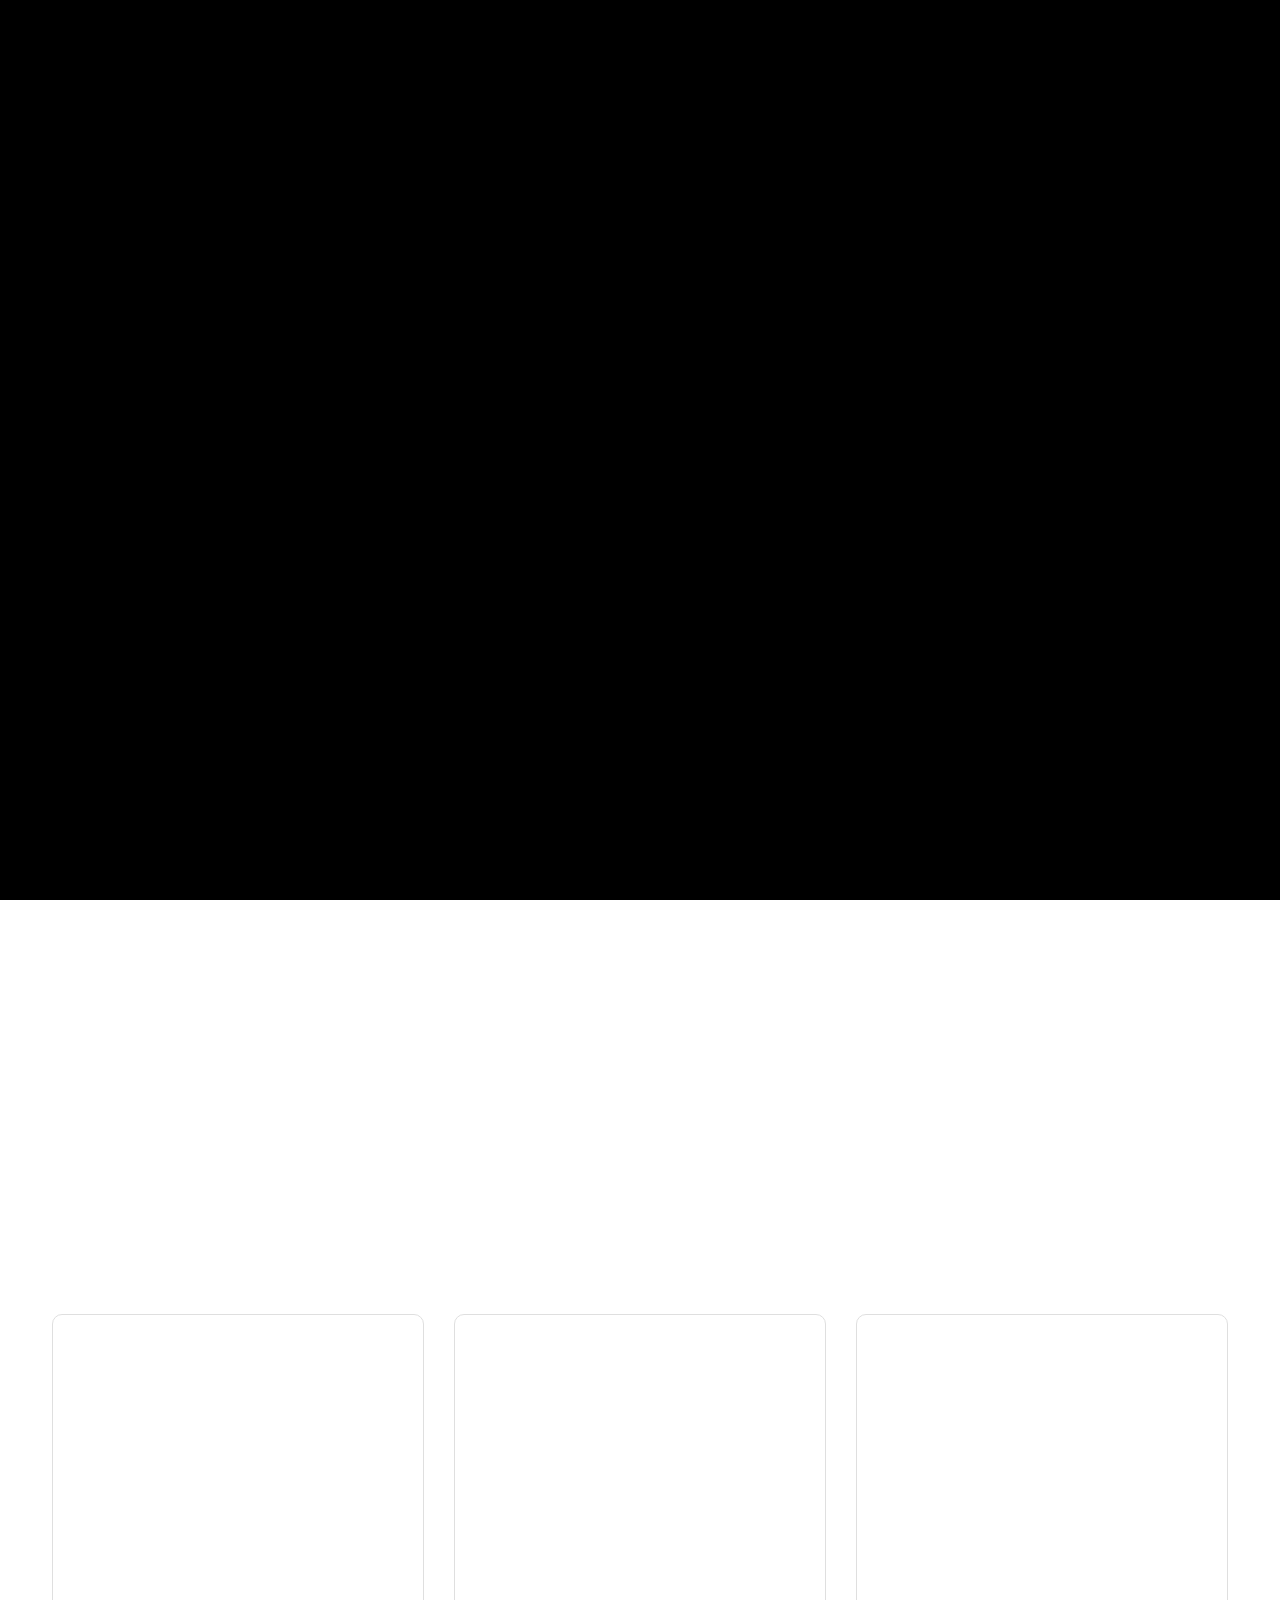
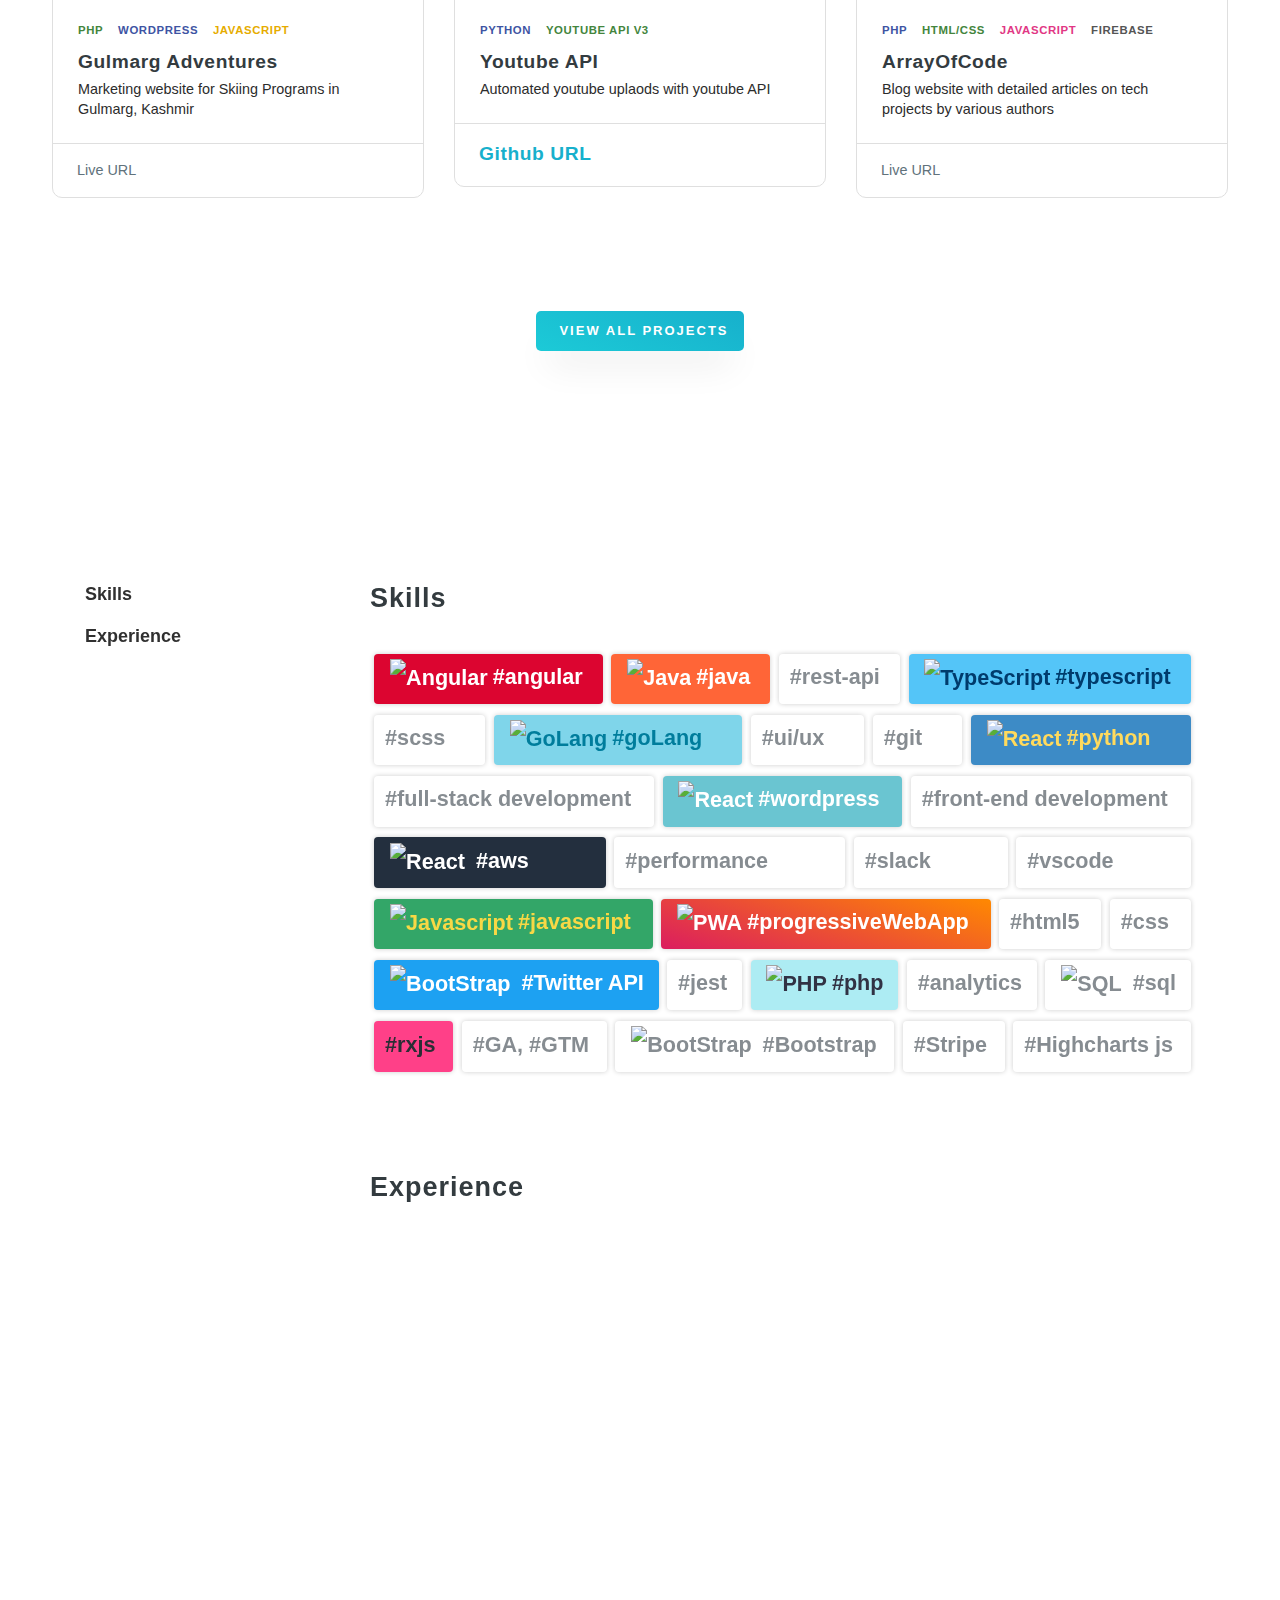
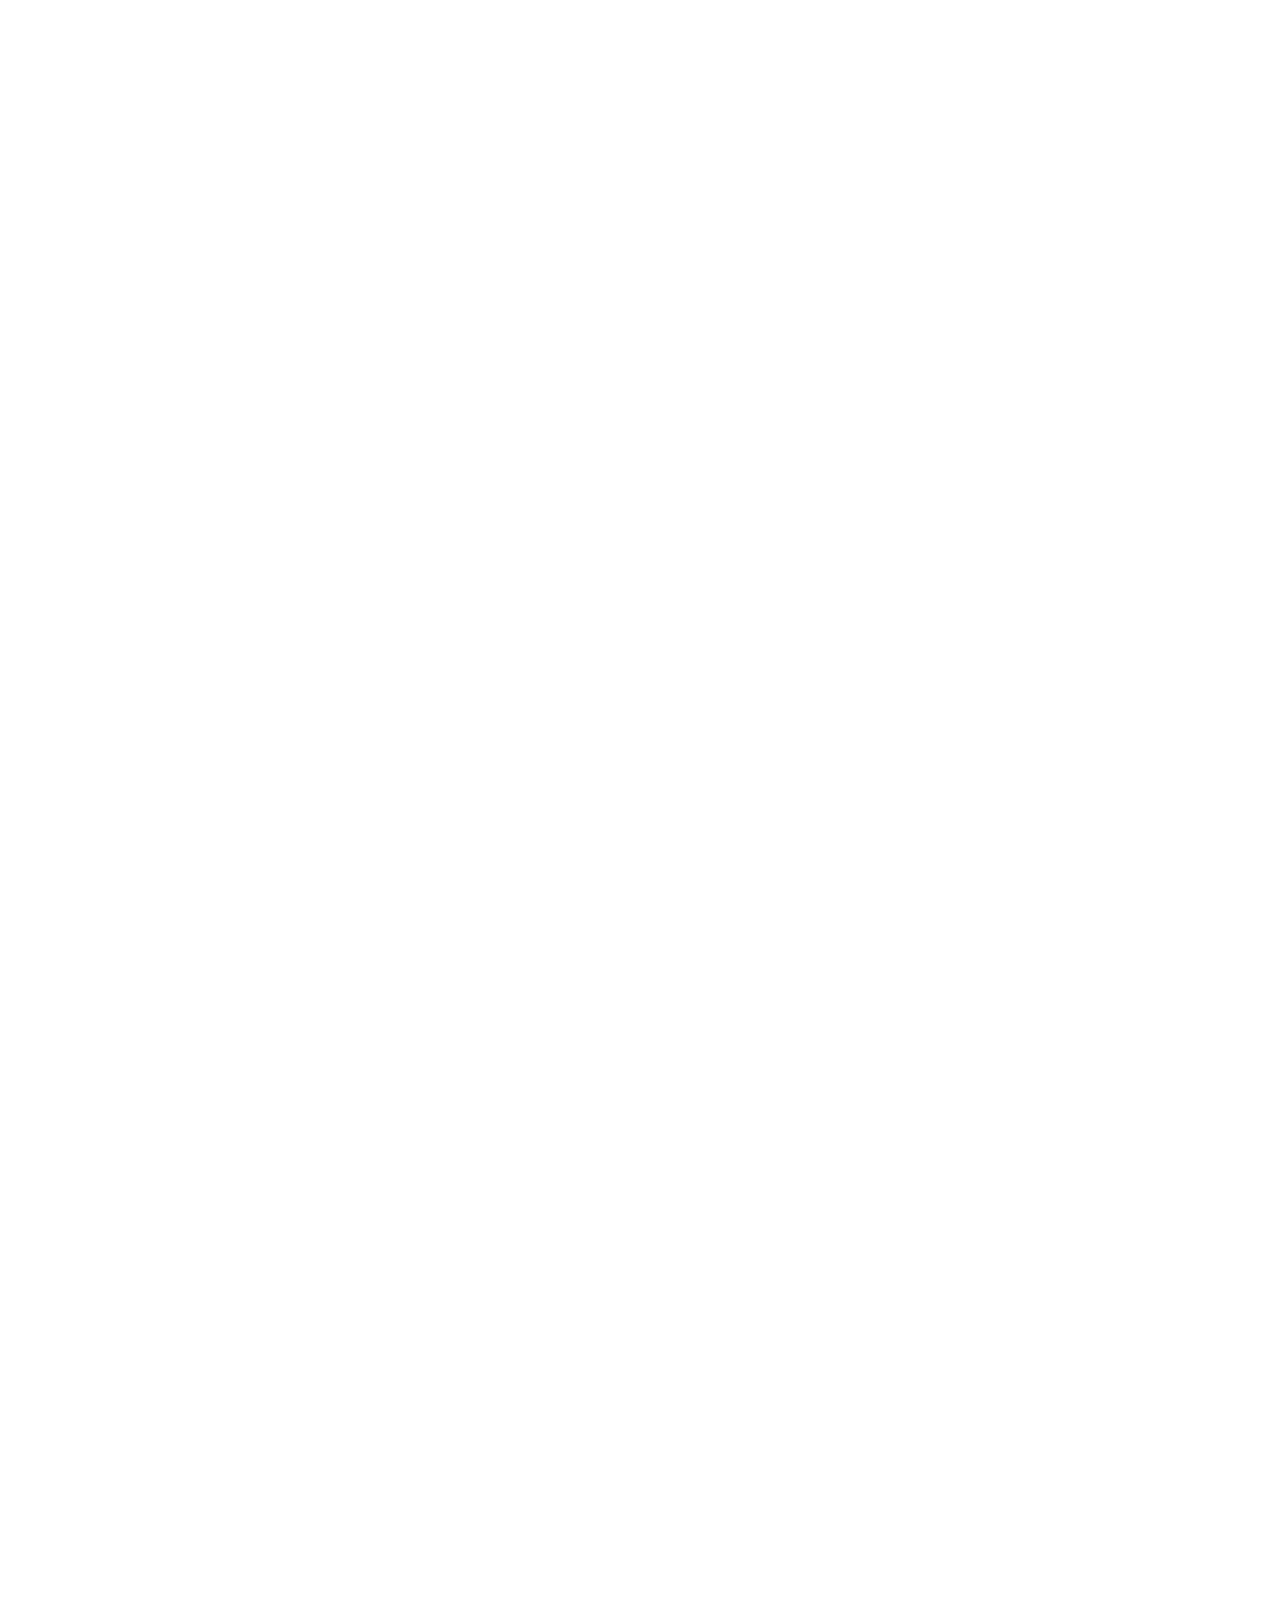
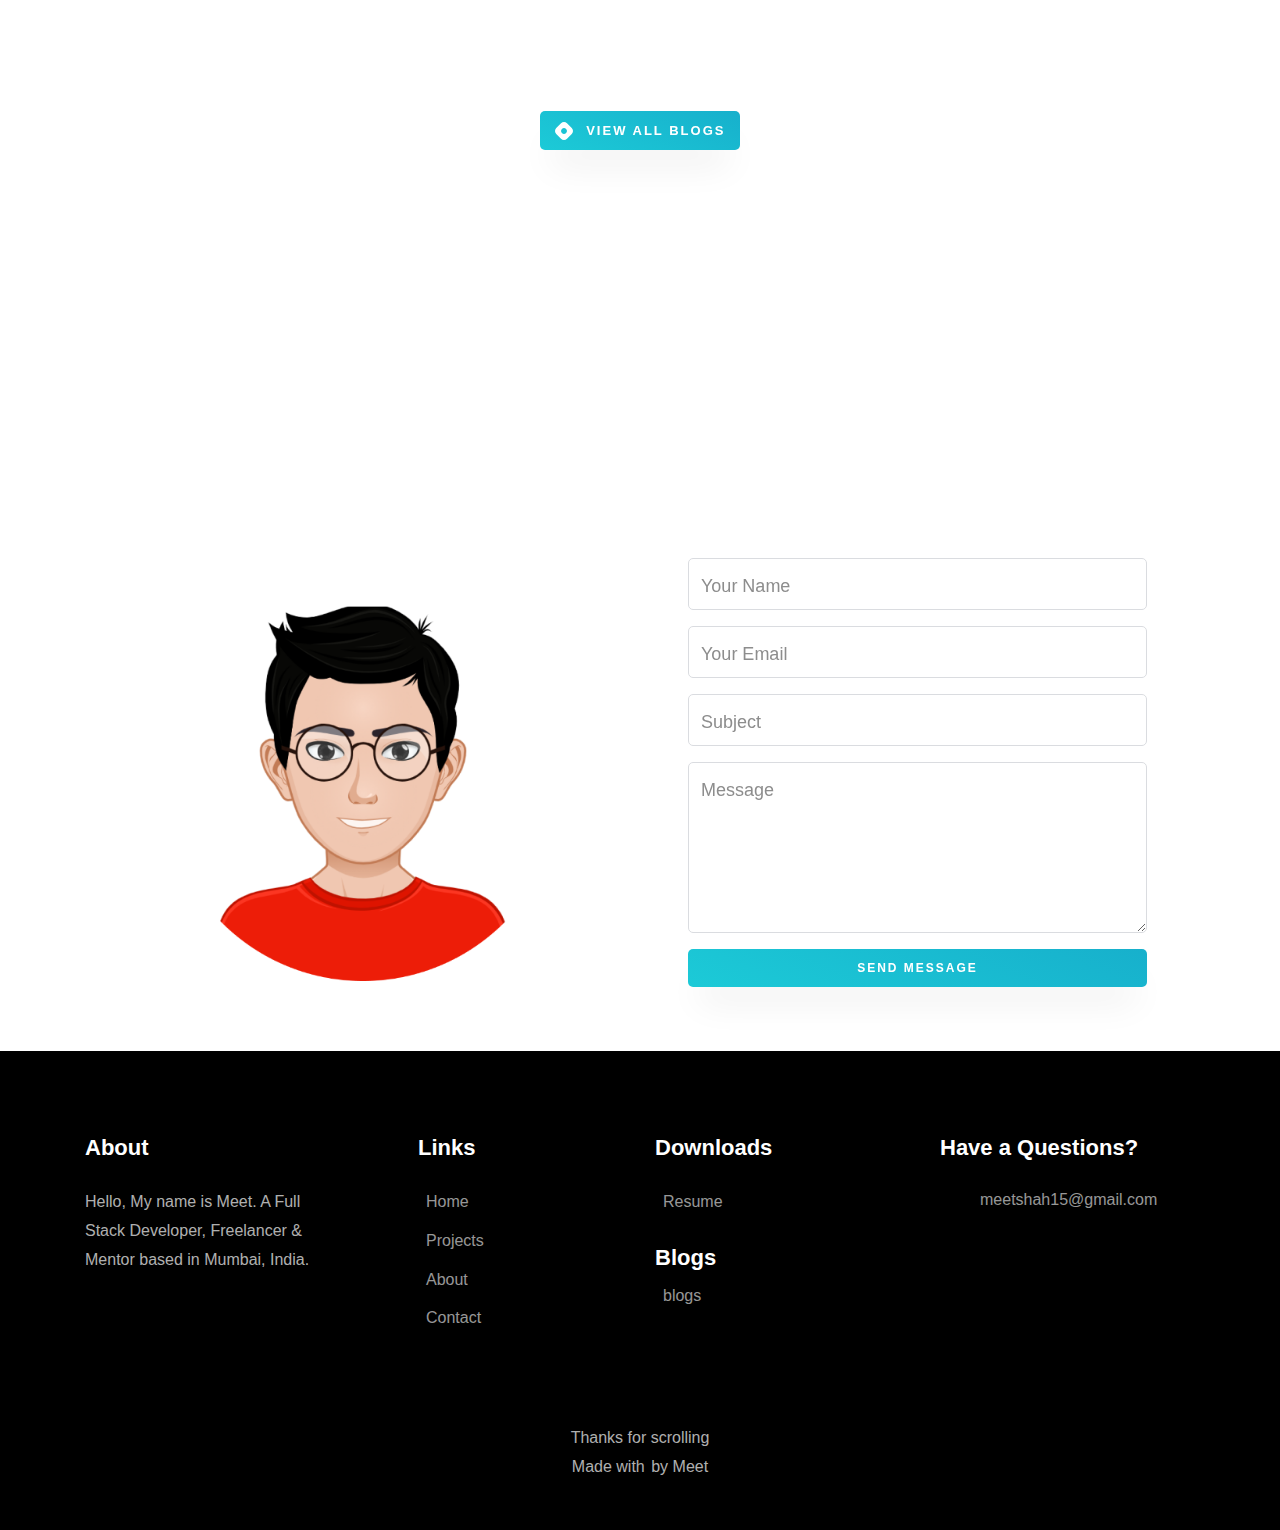
==== index.html @ 88262314 "changed youtube image" ====
<!DOCTYPE html>
<html lang="en">
	<head>
		<title>Meet Shah — Software Engineer & Freelancer</title>

			<meta charset="utf-8">
			<meta name="title" content="Meet Shah - Full Stack Developer">
			<meta name="author" content="Meet Shah">
			<meta name="description" content="I'm Meet Shah, student @Caregie Mellong University pursuing my masters in information systems. I like working/exploring/playing with SAAS products, resolving design problems, create smart user interfaces and ship simple features that make an impact">
			<meta name="keywords" content="meetshah,meet shah developer, meet developer,Meet Shah portfolio, meet shah portfolio, meet portfolio, meet shah website, meet website, python, golang,meet shah github, angular, javascript, internships, meet , shah , profile , portfolio, projects, freelancing,full stack,frontend, developer ,web developer, stack, development, programming, nodejs, rest, api , personal , website , engineer">

			<meta name="geo.region" content="IN" />
			<link rel="canonical" href="https://meetshah.tech" />
			<meta http-equiv="Content-Type" content="text/html; charset=utf-8">
			<meta name="language" content="English">
			<meta name="viewport" content="width=device-width, initial-scale=1, shrink-to-fit=no">
			<meta property="og:type" content="website" />
			<meta property="og:site_name" content="Meet Shah" />
			<meta property="og:title" content="Meet Shah" />
			<meta property="og:description" content="Hello, My name is Meet. A Full Stack Developer, Freelancer & Mentor based in Mumbai, India. I design and build user interfaces and rich web applications :)" />

			<meta property="og:image" content="./images/meet.jpg" />
			<meta property="og:url" content="https://meetshah.tech/" />
			<meta property="twitter:card" content="summary_large_image" />
			<meta property="twitter:site" content="" />
			<meta property="twitter:title" content="Meet Shah" />
			<meta property="twitter:description" content="Hello, My name is Meet. A Full Stack Developer, Freelancer & Mentor based in Mumbai, India. I design and build user interfaces and rich web applications :)" />
			<meta property="twitter:image" content="./images/meet.jpg" />
			<meta property="twitter:url" content="https://meetshah.tech/" />
			<link href="https://fonts.googleapis.com/css?family=Poppins:100,200,300,400,500,600,700,800,900&display=swap" rel="stylesheet" async>
			<link rel="apple-touch-icon" sizes="180x180" href="images/apple-touch-icon.png">
			<link rel="icon" type="image/webp" sizes="32x32" href="images/favicon-32x32.png">
			<link rel="icon" type="image/webp" sizes="16x16" href="images/favicon-16x16.png">
			<link rel="manifest" href="images/site.webmanifest">
			<link rel="stylesheet"  href="css/theme.css" async>
			<link rel="stylesheet" href="css/animate.css" async>
			<link rel="stylesheet" href="css/ionicons.min.css" async>
			<link rel="stylesheet" href="css/icomoon.min.css" async>
			<link rel="stylesheet"  href="css/style.min.css" async>
			<script>function console_message(){const o=["color: slategrey","background: white","box-shadow: 0px 0px 10px rgba(0,0,0) ","font-size: 9.5em","border-radius: 5px","font-weight: bold","font-family: initial","padding: 20px"].join(";"),e=["color: #6f767d","font-size: 1.4em","font-family: initial"].join(";"),i=["color: #c4c4c","font-size: 1.1em","font-family: initial","line-height: 1.6em","letter-spacing:9px"].join(";");console.info("%cHello!",o),console.info("%cDesigned and Developed By Meet Shah \nCheck my Github Profile https://github.com/meetshah15",e),console.info("%c👮🏿🚨👮🏿🚨 WEEWOO WEEWOO 👮🏿🚨👮🏿 IT'S THE 💾 MEETSHAH.TECH POLICE HERE 👌🏿 just tryn' to make SURE 👀 EVERYTHING IS SAFE. PLEASE ENJOY 🕋💥 OR JAVASCRIPT WILL ⚰️✈️🏙 SOCC YOU 😩🔥👌🏿💦💦",i)}console.clear(),console_message()</script>
			<script type="text/javascript">
				(function(c,l,a,r,i,t,y){
					c[a]=c[a]||function(){(c[a].q=c[a].q||[]).push(arguments)};
					t=l.createElement(r);t.async=1;t.src="https://www.clarity.ms/tag/"+i;
					y=l.getElementsByTagName(r)[0];y.parentNode.insertBefore(t,y);
				})(window, document, "clarity", "script", "6sph7hxefo");
			</script>
	</head>
	<body data-spy="scroll" data-target=".site-navbar-target" data-offset="300">

		<nav class="navbar navbar-expand-lg navbar-dark ftco_navbar ftco-navbar-light site-navbar-target" id="ftco-navbar">
			<div class="container">
			<a class="navbar-brand " href="/">Meet Shah</a>
			<button class="navbar-toggler js-fh5co-nav-toggle fh5co-nav-toggle" type="button" data-toggle="collapse" data-target="#ftco-nav" aria-controls="ftco-nav" aria-expanded="false" aria-label="Toggle navigation">
				<div id="hamburger-icon" class="menuToggle block lg:hidden">
					<span class="line line-1"></span>
					<span class="line line-2"></span>
					<span class="line line-3"></span>
				</div>
				<span class="oi oi-menu"></span> 
			</button>
			<div class="collapse navbar-collapse" id="ftco-nav">
				<ul class="navbar-nav nav ml-auto">
				<li class="nav-item"><a href="#about-section" class="nav-link"><span>About</span></a></li>
				<li class="nav-item"><a href="#projects-section" class="nav-link"><span>Projects</span></a></li>
				<li class="nav-item"><a href="#resume-section" class="nav-link"><span>Skills</span></a></li>
				<li class="nav-item"><a href="#blog-section" class="nav-link"><span>Blogs</span></a></li>
				<li class="nav-item"><a href="#contact-section" class="nav-link"><span>Contact</span></a></li>
				<li class="nav-item"><a href="#send_mail" class="nav-link"><span class="say_hi" style="color: var(--primary);">Say hi</span></a></li>
				</ul>
			</div>
			</div>
		</nav>
		<section class="hero-wrap js-fullheight">
		<div class="bg-image lazyload" loading="lazy">
		</div>
		<div class="sm-bg-image lazyload" loading="lazy">
		</div>
		<div class="container">
			<div class="row no-gutters slider-text js-fullheight justify-content-end align-items-center smstyle ">
			<div class="col-lg-5 col-md-9 start-animate d-flex align-items-center">
				<div class="text text-title">
					<span class="subheading"><img class="start-animate" src="./images/wave.png" alt="waving hand"></span>
					<h1 class="start-animate"> Hi, I'm <span class="section-title">Meet,<span class="accent-line accent-primary" style="bottom:-8px"></span></span></h1>
					<h2 class="start-animate">A <span class="section-title">Full Stack</span> Developer</h2>
					<div class="info userselect mt-2 start-animate">Developer / Freelancer / Travel Enthusiast</div>
					<ul class="ftco-footer-social list-unstyled float-md-left float-lft mt-3 mb-0 ul-main-social mt start-animate">
						<li class="ftco-animate main-social"><a target="_blank" href="https://www.linkedin.com/in/meetshah15/" class="ahref"><span class="icon-linkedin"></span></a></li>
						<li class="ftco-animate main-social"><a target="_blank" href="https://github.com/meetshah15"><span class="icon-github" class="ahref"></span></a></li>
						<li class="ftco-animate main-social"><a target="_blank" href="https://www.instagram.com/roaad_runner/" class="ahref"><span class="icon-instagram"></span></a></li>
						<li class="ftco-animate main-social"><a href="https://arrayofcode.com/author/meet/" target="_blank" class="ahref d-flex justify-content-center align-items-center"><svg width="22.3" height="25.6" viewBox="0 0 337 337" fill="#999"><path fill-rule="evenodd" clip-rule="evenodd" d="M23.155 112.598c-30.873 30.874-30.873 80.93 0 111.804l89.443 89.443c30.874 30.873 80.93 30.873 111.804 0l89.443-89.443c30.873-30.874 30.873-80.93 0-111.804l-89.443-89.443c-30.874-30.873-80.93-30.873-111.804 0l-89.443 89.443zm184.476 95.033c21.612-21.611 21.612-56.651 0-78.262-21.611-21.612-56.651-21.612-78.262 0-21.612 21.611-21.612 56.651 0 78.262 21.611 21.612 56.651 21.612 78.262 0z" fill="inherit"/></svg></a></li>
					</ul>
				</div>
				</div>
			</div>
			</div>
		</div>
		<div class="mouse">
					<a href="#" class="mouse-icon">
						<p>Learn more</p>

						<div class="mouse-wheel goto-here"><img class="down-icon lazyload" loading="lazy" src="./images/icons/chevron-down.svg" alt="scroll"></span></div>
					</a>
				</div>
		</section>
		<section class="ftco-about ftco-section ftco-no-pt ftco-no-pb" id="about-section">
			<div class="container">
				<div class="row d-flex no-gutters justify-content-center align-items-center text-center">
					<div style="padding-left:0 !important" class="col-md-8 col-lg-8 pl-md-5 py-6">
						<div class="row justify-content-start pb-3">
					<div class="col-md-12 heading-section ftco-animate d-flex flex-column align-items-center justify-content-center sm-text-justify">
						<h2 class="big userselect">About</h2>
						<h2 class="mb-1 section-title">My Story<span class="accent-line accent-primary"></span></h2>
						<hr class="bottom-line" style="visibility: hidden">
						<p class="text-secondary story-content">I’m Meet Shah, <span class="position-relative">Full Stack Developer<span class="accent-line accent-red"></span></span>, Freelancer, Product Enthusiast. I like to work on building smart frontend user experiences, developing solutions and working on architectural problems.</p>
						<p class="text-secondary">Currently at InVideo, an online video editor, I’m a part of the growth team working on projects to scale business metrics . Besides work, I experiment with new backend technologies, collaborate on new ideas, write articles and spend my money on travelling to new places.</p>
					</div>
					</div>
				<div class="counter-wrap ftco-animate d-flex mt-md-4 justify-content-center align-items-center">
					<p class="overlay"><a href="./images/MeetResume.pdf" target="_blank" class="btn btn-primary">View Resume</a></p>
				</div>
				</div>
			</div>
			</div>
		</section>
		<section class="ftco-section ftco-project" style="padding: 2rem 0rem !important;padding-bottom: 0px !important;" id="projects-section">
			<div class="container-fluid px-md-0">
				<div class="row no-gutters justify-content-center pb-45">
					<div class="col-md-12 heading-section text-center d-flex flex-column ftco-animate justify-content-center align-items-center">
						<h2 class="big big-2">Projects</h2>
						<h2 class="mb-1 section-title">My Projects<span class="accent-line accent-primary"></span></h2>
						<hr class="bottom-line" style="visibility: hidden">
					</div>
				</div>
			</div>
		</section>
		<section class="ftco-section ftco-project" style="padding: 2rem 0rem !important;" id="projects-section">
			<div class="container-fluid px-md-0">
				<div class="row no-gutters justify-content-center pb-5">
			<div class="col-md-12 heading-section text-center d-flex flex-column ftco-animate justify-content-center align-items-center">
				<h5 class="">Projects</h5>
			</div>
			</div>
				<div class="project-card-wrapper ms-20">
					<div class="project-cards">
						<div class="project img ftco-animate d-flex justify-content-center align-items-center lazyload" data-toggle="modal" data-target="#four" loading="lazy">
							<img src="https://gulmargadventures.com/wp-content/uploads/2021/03/DSC_0113-1-scaled.jpg" loading="lazy" class="lazyload" />
							<div class="touch-icon"> <img src="./images/touch.png" alt="touch_icon" /> </div>
						</div>
						<div class="textp p-2">
							<div class="d-flex flex-wrap">
								<span class="custom-tag lang-used-node">PHP</span><span class="custom-tag lang-used-typescript">Wordpress</span><span class="custom-tag lang-used-javascript">Javascript</span>
							</div>
							<div class="cta">
								<h3 class="custom-h3 mt-2"><a href="https://gulmargadventures.com/" target="_blank" rel="noreferrer" class="text-primary">Gulmarg Adventures</a></h3>
							</div>
							<p class="text-secondary span fonts-9 mb-2">Marketing website for Skiing Programs in Gulmarg, Kashmir</p>
						</div>
						<hr>
						<div class="d-flex links">
							<h3 class="custom-h3-link" title="Open in new tab"><a href="https://gulmargadventures.com" rel="noreferrer" target="_blank">Live URL <span class="ion-md-open"></span></a></h3>
<!--							<h3 class="custom-h3-link ml-4" title="Open in new tab"><a href="https://github.com/DevUnderflow/nx-node-apollo-grahql-mongo" rel="noreferrer" target="_blank">GitHub URL <span class="icon-github"></span></a></h3>-->
						</div>
					</div>
					<div class="modal fade" id="four" tabindex="-1" role="dialog" aria-labelledby="fourLabel" aria-hidden="true">
						<div class="modal-dialog modal-lg">
							<div class="modal-content">
								<div class="modal-body">
									<img class="lazyload" data-src="./images/p_node_logo.png" width="100%" alt="">
									<button type="button" class="close-btn" data-dismiss="modal"><span class="ion-ios-close-circle"><span></button>
								</div>
							</div>
						</div>
					</div>
					<div class="project-cards">
						<div class="project img ftco-animate d-flex justify-content-center align-items-center lazyload" data-toggle="modal" data-target="#one" loading="lazy">
							<img src="images/youtube-api.jpeg" loading="lazy" class="lazyload" />
							<div class="touch-icon"> <img src="./images/touch.png" alt="touch_icon" /> </div>
						</div>
						<div class="textp p-2">
							<div class="d-flex flex-wrap">
								<span class="custom-tag lang-used-typescript">PYTHON</span><span class="custom-tag lang-used-node">YOUTUBE API V3</span>
							</div>
							<div class="cta">
								<h3 class="custom-h3 mt-2" title="Open in new tab"><a href="https://arrayofcode.com/uploading-video-on-youtube-using-youtube-api/" rel="noreferrer" target="_blank" class="text-primary">Youtube API</a></h3>
							</div>
							<p class="text-secondary span fonts-9 mb-2">Automated youtube uplaods with youtube API</p>
						</div>
						<hr>
						<div class="d-flex links">
							 <h3 class="custom-h3" title="Open in new tab"><a href="https://github.com/meetshah15/youtube-partner" rel="noreferrer" target="_blank">Github URL <span class="icon-github"></span></a></h3>
						</div>
					</div>
					<div class="modal fade" id="one" tabindex="-1" role="dialog" aria-labelledby="oneLabel" aria-hidden="true">
						<div class="modal-dialog modal-lg">
							<div class="modal-content">
								<div class="modal-body">
									<img class="lazyload" data-src="./images/covid.png" width="100%" alt="">
									<button type="button" class="close-btn" data-dismiss="modal"><span class="ion-ios-close-circle"><span></button>
								</div>
							</div>
						</div>
					</div>
					<div class="project-cards">
						<div class="project img ftco-animate d-flex justify-content-center align-items-center lazyload" data-toggle="modal" data-target="#three" loading="lazy">
							<img src="https://arrayofcode.com/wp-content/uploads/2020/12/cropped-104003346_119751096431174_2137910139823053933_n-1-270x270.jpg" loading="lazy" class="lazyload" />
							<div class="touch-icon"> <img src="./images/touch.png" alt="touch_icon" /> </div>
						</div>
						<div class="textp p-2">
							<div class="d-flex flex-wrap">
								<span class="custom-tag lang-used-typescript">PHP</span><span class="custom-tag lang-used-node">HTML/CSS</span><span class="custom-tag lang-used-pink">Javascript</span><span class="custom-tag lang-used-mongo">Firebase</span>
							</div>
							<div class="cta">
								<h3 class="custom-h3 mt-2" title="Open in new tab"><a href="https://arrayofcode.com/" rel="noreferrer" target="_blank" class="text-primary">ArrayOfCode</a></h3>
							</div>
							<p class="text-secondary span fonts-9 mb-2">Blog website with detailed articles on tech projects by various authors</p>
						</div>
						<hr>
						<div class="d-flex links">
							<h3 class="custom-h3-link" title="Open in new tab"><a href="https://arrayofcode.com/" rel="noreferrer" target="_blank">Live URL <span class="ion-md-open"></span></a></h3>
						</div>
					</div>
					<div class="modal fade" id="three" tabindex="-1" role="dialog" aria-labelledby="threeLabel" aria-hidden="true">
						<div class="modal-dialog modal-lg">
							<div class="modal-content">
								<div class="modal-body">
									<img class="lazyload" data-src="./images/easyevent.png" width="100%" alt="">
									<button type="button" class="close-btn" data-dismiss="modal"><span class="ion-ios-close-circle"><span></button>
								</div>
							</div>
						</div>
					</div>
					<div class="modal fade" id="five" tabindex="-1" role="dialog" aria-labelledby="fiveLabel" aria-hidden="true">
						<div class="modal-dialog modal-lg">
							<div class="modal-content">
								<div class="modal-body">
									<img class="lazyload" data-src="./images/flashify.png" width="100%" alt="">
									<button type="button" class="close-btn" data-dismiss="modal"><span class="ion-ios-close-circle"><span></button>
								</div>
							</div>
						</div>
					</div>
<!--					<div class="project-cards">-->
<!--						<div class="project img ftco-animate d-flex justify-content-center align-items-center lazyload" data-toggle="modal" data-target="#six" loading="lazy">-->
<!--							<img src="./images/referroute.jpg" />-->
<!--							<div class="touch-icon"> <img src="./images/touch.png" alt="touch_icon" /> </div>-->
<!--						</div>-->
<!--						<div class="textp p-4">-->
<!--							<div class="d-flex flex-wrap">-->
<!--								<span class="custom-tag lang-used-typescript">React</span><span class="custom-tag lang-used-node">Redux</span><span class="custom-tag lang-used-pink">Laravel</span><span class="custom-tag lang-used-mongo">MySQL</span>-->
<!--							</div>-->
<!--							<div class="cta">-->
<!--								<h3 class="custom-h3 mt-2" title="Open in new tab"><a href="https://github.com/DevUnderflow/laravel-react-mysql-blog-starter" rel="noreferrer" target="_blank" class="text-primary">Blog Application<span class="ion-md-open"></span></a></h3>-->
<!--							</div>-->
<!--							<p class="text-secondary span fonts-9 mb-2">React Laravel based blog application with user authentication and post creation. </p>-->
<!--						</div>-->
<!--						<hr>-->
<!--						<div class="d-flex links">-->
<!--							<h3 class="custom-h3-link ml-2" title="Open in new tab"><a href="https://github.com/DevUnderflow/laravel-react-mysql-blog-starter" rel="noreferrer" target="_blank">GitHub URL<span class="icon-github"></span></a></h3>-->
<!--						</div>-->
<!--					</div>-->
					<div class="modal fade" id="six" tabindex="-1" role="dialog" aria-labelledby="sixLabel" aria-hidden="true">
						<div class="modal-dialog modal-lg">
							<div class="modal-content">
								<div class="modal-body">
									<img class="lazyload" data-src="./images/referroute.jpg" width="100%" alt="">
									<button type="button" class="close-btn" data-dismiss="modal"><span class="ion-ios-close-circle"><span></button>
								</div>
							</div>
						</div>
					</div>		
				</div>
				<div class="viewprojects mb-4 mt-5_5">
					<a style="font-size: 13px;width: fit-content;text-align: center;margin:10px;" href="https://github.com/meetshah15" rel="noreferrer" target="_blank" class="btn btn-primary">
						<span class="icon-github"></span>
						<span class="ml-2">View all projects<span></a>
<!--					<a style="font-size: 13px;width: fit-content;text-af-->
				</div>

			</div>
		</section>
		<section class="ftco-section ftco-no-pb mt-3" id="resume-section" style="padding:3rem 0rem !important;">
			<div class="container">
				<div class="heading-section text-center d-flex flex-column justify-content-center align-items-center mb-5">
					<!-- <h2 class="mb-1">Resume</h2> -->
					<hr class="bottom-line" style="visibility: hidden">
				</div>
				<div class="row">
					<div class="col-md-3">
						<nav id="navi" class="sm-none">
							<ul>
								<li><a href="#page-1">Skills</a></li>
								<li><a href="#page-2">Experience</a></li>
								<!-- <li><a href="#page-3">Certifications</a></li> -->
							</ul>
						</nav>
						</div>
						<div class="col-md-9">
							<div id="page-1" class= "page one">
							<h2 class="heading section-title width-fit-content text-primary">Skills<span class="accent-line accent-primary" style="bottom:4px"></span></h2>
							<div class="row">
								<div class="col-12">	
									<main role="main" class="tags-main">
										<span class="tag tag-angular tag-lg">
											<img data-src="images/icons/icons8-angularjs-100.svg" style="width: 25px;height: 25px;" class="skill_icon lazyload" alt="Angular">#angular
										</span>
										<span class="tag tag-java tag-lg">
											<img data-src="images/icons/java.png" class="skill_icon lazyload" alt="Java">#java
										</span>
										<span class="tag tag-performance tag-lg">#rest-api</span>
										<span class="tag tag-flutter tag-lg">
											<img data-src="./images/icons/icons8-typescript.svg" class="skill_icon lazyload" alt="TypeScript">#typescript
										</span>
										<span class="tag tag-performance tag-lg">#scss</span>
										<span class="tag tag-lg" style="background:#7fd5ea;color: #007d9c;">
											<img data-src="./images/go.svg" class="skill_icon lazyload" style="width: 35px;height: 35px;" alt="GoLang">#goLang
										</span>
										<span class="tag tag-security tag-lg">#ui/ux</span>
										<span class="tag tag-sql tag-lg">#git</span>
										<span class="tag tag-python tag-lg">
											<img data-src="./images/icons/icons8-python-100.svg" class="skill_icon lazyload" alt="React">#python
										</span>
										<span class="tag tag-performance tag-lg">#full-stack development</span>
										<span class="tag tag-wordpress tag-lg">
											<img data-src="./images/icons/wordpress.png" class="skill_icon lazyload" alt="React">#wordpress
										</span>
										<span class="tag tag-performance tag-lg">#front-end development</span>
										<span class="tag tag-aws tag-lg" style="background-color: #232f3e;color: white;">
											<img data-src="./images/aws.png" class="skill_icon lazyload" alt="React">
											#aws
										</span>
										<span class="tag tag-performance tag-lg">#performance</span>
										<span class="tag tag-slack tag-lg">#slack</span>
										<span class="tag tag-vscode tag-lg">#vscode</span>
										<span class="tag tag-google-maps tag-lg">
											<img data-src="./images/icons/icons8-javascript-50.png" class="skill_icon lazyload" alt="Javascript">#javascript
										</span>
										<span class="tag tag-minimum-viable-product tag-lg">
											<img data-src="./images/icons/pwa.svg" class="skill_icon lazyload" alt="PWA">#progressiveWebApp
										</span>
										<span class="tag tag-firestore tag-lg">#html5</span>
										<span class="tag tag-firestore tag-lg">#css</span>
										<span class="tag tag-twitter tag-lg">
											<img data-src="./images/icons/twitter.png" class="skill_icon lazyload" alt="BootStrap">
											#Twitter API
										</span>
										<span class="tag tag-analytics tag-lg">#jest</span>
										<span class="tag tag-electron tag-lg">
											<img data-src="./images/icons/icons8-php-logo-50.png" class="skill_icon lazyload" alt="PHP">#php
										</span>
										<span class="tag tag-analytics tag-lg">#analytics</span>
										<span class="tag tag-dart tag-lg">
											<img data-src="./images/icons/icons8-sql-50.png" class="skill_icon lazyload" alt="SQL">
											#sql
										</span>
										<span class="tag tag-rxjs tag-lg">#rxjs</span>
										<span class="tag tag-analytics tag-lg">#GA, #GTM</span>
										<span class="tag tag-dart tag-lg">
											<img data-src="./images/icons/bootstrap.png" class="skill_icon lazyload" alt="BootStrap">
											#Bootstrap
										</span>
										<span class="tag tag-analytics tag-lg">#Stripe</span>
										<span class="tag tag-analytics tag-lg">#Highcharts js</span>

								</main>
								</div>
													
							</div>
							</div>
							<div id="page-2" class= "page two">
								<h2 class="heading section-title width-fit-content text-primary">Experience <span class="accent-line accent-primary"></span></h2>
								<div class="resume-wrap d-flex ftco-animate">
									<div class="icon d-flex align-items-center justify-content-center" style="position: relative;overflow: hidden;background-image: url('./images/tekie.jpg');background-size: cover;background-position: center;border: 1.2px solid #cecece;">
									</div>
									<div class="text pl-3">
										<span class="date">Sept 2018 - Present </span>
										<h2 style="margin: 0;">InVideo</h2>
										<hr class="customhr">
										<span class="position">Software Engineer - Growth</span>
										<p class="project-description">InVideo, an Online Video Editor, is re-inventing video creation and making it easily accessible to everyone on the browser.<br>
											My role in the company was majorly related to growth, shipping projects that brought immediate impact on growth metrics. <br>
										- Collaborating with Enterprise Clients to build custom solutions  <br>
										- Building subscription management system <br>
										- Scaling payments with multiple payment gateways <br>
										<a href="https://invideo.io" class="orglink">@InVideo<span class="icon-open ion-md-open"></span></a>
										</p>
										<blockquote class="twitter-tweet"><p lang="en" dir="ltr">Meet <a href="https://twitter.com/meetshah151?ref_src=twsrc%5Etfw">@meetshah151</a>, a software developer at InVideo and one of the strongest backbones of the company. He hits sixers at not just work, but at cricket too!<br><br>He writes here of how good decisions take time, but great decisions happen instantly.<a href="https://twitter.com/hashtag/InsideInVideo?src=hash&amp;ref_src=twsrc%5Etfw">#InsideInVideo</a> <a href="https://t.co/W9wipdtm4J">https://t.co/W9wipdtm4J</a></p>&mdash; InVideo (@InVideoOfficial) <a href="https://twitter.com/InVideoOfficial/status/1371755657339240448?ref_src=twsrc%5Etfw">March 16, 2021</a></blockquote> <script async src="https://platform.twitter.com/widgets.js" charset="utf-8"></script>
									</div>
								</div>
								<div class="resume-wrap d-flex ftco-animate">
									<div class="icon d-flex align-items-center justify-content-center" style="position: relative;overflow: hidden;background-image: url('./images/devunderflow.png');background-size: cover;background-position: center;border: 1.2px solid #cecece;">
									</div>
									<div class="text pl-3">
										<span class="date">March 2018 - July 2018</span>
										<h2 style="margin: 0;">Holy Cow Studio</h2>
										<hr class="customhr">
										<span class="position">Software Development | Intern</span>
										<p class="project-description">Developing Software plugins for various use cases required in the course of game development, purchase and management. </br>
										<a href="http://theholycowstudio.com/" class="orglink">@HolyCowStudio<span class="icon-open ion-md-open"></span></a></p>
									</div>
								</div>
								<div class="resume-wrap d-flex ftco-animate">
									<div class="icon d-flex align-items-center justify-content-center" style="position: relative;overflow: hidden;background-image: url('./images/invideo.png');background-size: cover;background-position: center;border: 1.2px solid #cecece;">
									</div>
									<div class="text pl-3">
										<span class="date">3rd June - 19th July 2019 </span>
										<h2 style="margin: 0;">InVideo</h2>
										<hr class="customhr">
										<span class="position">Frontend Developer</span>
										<p class="project-description"> - Creating new user facing modules for their MVP product based on Angular 7. <br>- Convert designs from Sketch and InVision into pixel-perfect and responsive screens using HTML, SCSS and TypeScript. <br>- Fixing cross-browser inconsistencies in the interface using BrowserStack. <br>
											<a href="https://invideo.io/" class="orglink">@InVideo.io<span class="icon-open ion-md-open"></span></a>
										</p>
									</div>
								</div>
							</div>
							<!-- <div id="page-3" class= "page three">
								<h2 class="heading">Certifications</h2>
								<div class="resume-wrap d-flex ftco-animate">
									<div class="icon d-flex align-items-center justify-content-center" style="position: relative;overflow: hidden;background-image: url('./images/angularbg2.jpg');background-size: cover;background-position: center;border: 1.2px solid #cecece;">
									</div>
									<div class="text pl-3">
										<span class="date">May, 2020</span>
										<h2>Angular Fundamentals</h2>
										<hr class="customhr">
										<div class="main-content">
											<span class="position empleizes">Pluralsight</span>
											<a href="https://drive.google.com/file/d/1i0EpnALIKM1e7OPfTNRHE0GtIMegE_QU/view" rel="noreferrer" class='btn btn-primary certificate' target="_blank">certificate</a>
										</div>
									</div>
								</div>
								<div class="resume-wrap d-flex ftco-animate">
									<div class="icon d-flex align-items-center justify-content-center" style="position: relative;overflow: hidden;background-image: url('./images/Reactbg.png');background-size: cover;background-position: center;border: 1.2px solid #cecece;">
									</div> 
									<div class="text pl-3">
										<span class="date">May, 2020</span>
										<h2>React</h2>
										<hr class="customhr">
										<div class="main-content">
											<span class="position empleizes">Udacity Nano Degree Program</span>
											<a href="https://drive.google.com/file/d/1uL8ONJWQEbiHj-2vWeyRPn-bz2zRltUM/view" rel="noreferrer" class='btn btn-primary certificate' target="_blank">certificate</a>
										</div>
									</div>
								</div>
								<div class="resume-wrap d-flex ftco-animate">
									<div class="icon d-flex align-items-center justify-content-center" style="position: relative;overflow: hidden;background-image: url('./images/frontendbg.jpg');background-size: cover;background-position: left;border: 1.2px solid #cecece;">
									</div>
									<div class="text pl-3">
										<span class="date">	April, 2020</span>
										<h2>Front End Developer</h2>
										<hr class="customhr">
										<div class="main-content">
											<span class="position empleizes">Udacity Nano Degree Program</span>
											<a href="https://confirm.udacity.com/5RMFLVPV" rel="noreferrer" class='btn btn-primary certificate' target="_blank">certificate</a>
										</div>
									</div>
								</div>
								<div class="resume-wrap d-flex ftco-animate">
									<div class="icon d-flex align-items-center justify-content-center" style="position: relative;overflow: hidden;background-image: url('./images/mongobg.png');background-size: cover;background-position: left;border: 1.2px solid #cecece;">
									</div>
									<div class="text pl-3">
										<span class="date">May, 2020</span>
										<h2>M220JS: MongoDB for Javascript Developers</h2>
										<hr class="customhr">
										<div class="main-content">
											<span class="position empleizes">MongoDB University Courses</span>
											<a href="http://university.mongodb.com/course_completion/60a84b8c-8dee-426d-9f16-a7896c381144" rel="noreferrer" class='btn btn-primary certificate' target="_blank">certificate</a>
										</div>
									</div>
								</div>
							</div> -->
						</div>
				</div>
			</div>
		</section>
		<section class="ftco-section" id="blog-section" style="padding-top: 0rem;">
			<div class="container">
				<div class="row justify-content-center mb-3 pb-3">
					<div class="col-md-7 heading-section d-flex flex-column justify-content-center align-items-center text-center ftco-animate">
						<h2 class="mb-1 section-title">My Blogs <span class="accent-line accent-primary"></span></h2>
						<hr class="bottom-line" style="visibility: hidden">
					</div>
				</div>
		<div class="project-card-wrapper justify-content-center d-flex flex-wrap">
					<div class="project-cards d-flex ftco-animate blog-flex">
						<div class="blog-entry justify-content-end">
							<a href="https://arrayofcode.com/a-b-testing-with-google-optimize/" target='_blank' rel="noreferrer" class="block-20 lazyload" loading="lazy" style="background-image: url('https://arrayofcode.com/wp-content/uploads/2021/05/Screenshot_2021-05-20_at_8.59.32_PM-838x500.png');"></a>
							<div class="pb-0 p-4 float-right d-block">
								<h3 class="heading m-0">
									<a href="https://arrayofcode.com/a-b-testing-with-google-optimize/" title="A/B Testing with Google Optimize" class="text-custom" rel="noreferrer" target='_blank'>A/B Testing with Google Optimize</a>
								</h3>
								<div class="d-flex align-items-center mb-2 meta">
									<p class="mb-0">
										<span class="mr-2">May 27, 2021</span>
										<a href="https://arrayofcode.com/author/meet/" rel="noreferrer" target='_blank' class="mr-2">Meet Shah</a>
									</p>
								</div>
								<p class="text-secondary mb-2">It’s all about finding the best user experience on your product. You can control the experience with javascript, your backend systems or simply use an external tool that does it for you.
								</p>
							</div>
							<hr>
							<div class="blog_links">
								Read article on <a href="https://arrayofcode.com/a-b-testing-with-google-optimize/" rel="noreferrer" target='_blank'>ArrayOfCode.com</a>
							</div>
						</div>
					</div>	
					<div class="project-cards d-flex ftco-animate blog-flex">
						<div class="blog-entry justify-content-end">
							<a href="https://arrayofcode.com/uploading-video-on-youtube-using-youtube-api/" target='_blank' rel="noreferrer" class="block-20 lazyload" loading="lazy" style="background-image: url('https://hotfixdaily-media.s3.ap-south-1.amazonaws.com/upload-video-using-youtube-api/intro.jpg');"></a>
							<div class="pb-0 p-4 float-right d-block">
								<h3 class="heading m-0">
									<a href="https://arrayofcode.com/uploading-video-on-youtube-using-youtube-api/" class="text-custom" title="Uploading video on youtube using youtube API" rel="noreferrer" target='_blank'>Uploading video on youtube using youtube API</a>
								</h3>
								<div class="d-flex align-items-center mb-2 meta">
									<p class="mb-0">
										<span class="mr-2">Oct 23, 2020</span>
										<a href="https://arrayofcode.com/author/meet/" rel="noreferrer" target='_blank' class="mr-2">Meet Shah</a>
									</p>
								</div>
								<p class="text-secondary mb-2">Youtube Data API empowers your youtube channel with a bunch of features that you can integrate while uploading videos to youtube. Youtube has developed these powerful APIs...
								</p>
							</div>
							<hr>
							<div class="blog_links">
								Read article on <a href="https://arrayofcode.com/uploading-video-on-youtube-using-youtube-api/" rel="noreferrer" target='_blank'>ArrayOfCdoe.com</a>
							</div>
						</div>
					</div>
				</div>
			</div>
			<div class="viewprojects mb-4 mt-5_5">
					<a style="font-size: 13px;width: fit-content;text-align: center;" href="https://arrayofcode.com/author/meet/" rel="noreferrer" target="_blank" class="btn btn-primary">
						<svg width="18" height="18" viewBox="0 0 337 337" fill="#fff"><path fill-rule="evenodd" clip-rule="evenodd" d="M23.155 112.598c-30.873 30.874-30.873 80.93 0 111.804l89.443 89.443c30.874 30.873 80.93 30.873 111.804 0l89.443-89.443c30.873-30.874 30.873-80.93 0-111.804l-89.443-89.443c-30.874-30.873-80.93-30.873-111.804 0l-89.443 89.443zm184.476 95.033c21.612-21.611 21.612-56.651 0-78.262-21.611-21.612-56.651-21.612-78.262 0-21.612 21.611-21.612 56.651 0 78.262 21.611 21.612 56.651 21.612 78.262 0z" fill="inherit"/></svg>
						<span class="ml-2">View all Blogs<span></a>
				</div>
		</section>
		<section class="ftco-section contact-section ftco-no-pb pt-0" id="contact-section">
		<div class="container">
			<div class="row justify-content-center mb-2 pb-3">
			<div class="col-md-7 heading-section text-center ftco-animate d-flex flex-column justify-content-center align-items-center">
				<h2 class="big big-2 userselect">Contact</h2>
				<h2 class="mb-1 section-title">Contact Me <span class="accent-line accent-primary"></span></h2>
				<hr class="bottom-line" style="visibility: hidden">
				<p>Have a project, idea or problem you'd like to discuss?</p>
				<p>Drop a message at <a rel="noreferrer" href="mailto:meetshah15@gmail.com"><span class="">meetshah15@gmail.com</span></a></p>
			</div>
			</div>
			<div class="row no-gutters block-9" id="send_mail">
			<div class="col-md-6 order-md-last d-flex">
				<form action="#" class="p-4 p-md-5 contact-form" id="contact">
				<div class="input-group">
					<input type="text" class="input-area" id="name" required>
					<label for="name" class="label">Your Name</label>
				</div>
				<div class="input-group">
					<input type="text" class="input-area" id="email" required> 
					<label for="email" class="label">Your Email</label>
				</div>
				<div class="input-group">
					<input type="text" class="input-area" id="subject" required>
					<label for="subject" class="label">Subject</label>
				</div>
				<div class="input-group">
					<textarea name="body" id="body" cols="30" rows="7" class="input-area" style="height: 171px !important;" required></textarea>
					<label for="body" class="label">Message</label>
				</div>

				<div class="form-group">
					<input type="button" style="transition:all .5s;width: 100%;outline: none !important;" id="submit" value="Send Message" onclick="send_email()" class="btn btn-primary">
					<div id="submitloading"></div>
					<div class="ion-ios-checkmark" id="checkbtn" style="transition:all .5s;display: none;font-size: 40px;justify-content:center;align-items: center;color:white;position: absolute;top: 0;right: 50%;left: 50%;"></div>
					<div class="ion-md-alert" id="alertform" style="transition:all .5s;display: none;font-size: 25px;color:white;position: absolute;top: -2px;right: 50%;left: 50%;"></div>
				</div>
					
				</form>
			</div>
			<div class="col-md-6 d-flex">
				<div class="img lazyload" loading="lazy" style="border: none !important;background-color: transparent !important; display: flex; align-items:center;justify-content:center">
					<img src="./images/footerimage.png" style="height: auto !important;height:400px;width:400px"/>
				</div>
			</div>
			</div>
		</div>
		</section>
		<footer class="ftco-footer ftco-section">
		<div class="container">
			<div class="row mb-5">
			<div class="col-md">
				<div class="ftco-footer-widget mb-4">
				<h2 class="ftco-heading-2 mb-4">About</h2>
				<p>Hello, My name is Meet. A Full Stack Developer, Freelancer & Mentor based in Mumbai, India.</p>
			</div>
			</div>
			<div class="col-md">
				<div class="ftco-footer-widget mb-3 ml-md-5">
				<h2 class="ftco-heading-2 mb-4">Links</h2>
				<ul class="list-unstyled">
					<li><a rel="noreferrer" href="https://meetshah.tech"><span class="icon-long-arrow-right mr-2"></span>Home</a></li>
					<li><a rel="noreferrer" href="#projects-section"><span class="icon-long-arrow-right mr-2"></span>Projects</a></li>
					<li><a rel="noreferrer" href="#about-section"><span class="icon-long-arrow-right mr-2"></span>About</a></li>
					<li><a rel="noreferrer" href="#contact-section"><span class="icon-long-arrow-right mr-2"></span>Contact</a></li>
				</ul>
				</div>
			</div>
			<div class="col-md">
				<div class="ftco-footer-widget mb-4">
				<h2 class="ftco-heading-2 mb-4">Downloads</h2>
				<ul class="list-unstyled">
					<li><a href="./images/MeetResume.pdf" rel="noreferrer" target="_blank"><span class="icon-long-arrow-right mr-2"></span>Resume</a></li>
				</ul>
				</div>	
				<div class="ftco-footer-widget mb-2">
				<h2 class="ftco-heading-2 mb-2">Blogs</h2>
				<ul class="list-unstyled">
					<li><a href="https://arrayofcode.com/author/meet/" rel="noreferrer" target="_blank"><span class="icon-long-arrow-right mr-2"></span>blogs</a></li>
				</ul>
				</div>	
			</div>
			<div class="col-md">
				<div class="ftco-footer-widget mb-4">
					<h2 class="ftco-heading-2 mb-4">Have a Questions?</h2>
					<div class="block-23 mb-3">
					<ul>
						<li><a rel="noreferrer" href="mailto:meetshah15@gmail.com"><span class="icon icon-envelope"></span><span class="">meetshah15@gmail.com</span></a></li>
						<li>
							<ul class="ftco-footer-social list-unstyled float-md-left float-lft mt-3 mb-4" style="display:flex;flex-wrap: wrap;width: 100%;flex-grow:1">
								<li class="ftco-animate" style="margin-right: 10px !important"><a rel="noreferrer" href="https://github.com/meetshah15"><span class="icon-github"></span></a></li>
								<li class="ftco-animate" style="margin-right: 10px !important"><a rel="noreferrer" href="https://www.instagram.com/roaad_runner/"><span class="icon-instagram"></span></a></li>
								<li class="ftco-animate" style="margin-right: 10px !important"><a rel="noreferrer" href="https://www.linkedin.com/in/meetshah15/"><span class="icon-linkedin"></span></a></li>
								<li class="ftco-animate"><a href="https://arrayofcode.com/author/meet/" class="d-flex justify-content-center align-items-center"><svg width="22.3" height="25.6" viewBox="0 0 337 337" fill="#999"><path fill-rule="evenodd" clip-rule="evenodd" d="M23.155 112.598c-30.873 30.874-30.873 80.93 0 111.804l89.443 89.443c30.874 30.873 80.93 30.873 111.804 0l89.443-89.443c30.873-30.874 30.873-80.93 0-111.804l-89.443-89.443c-30.874-30.873-80.93-30.873-111.804 0l-89.443 89.443zm184.476 95.033c21.612-21.611 21.612-56.651 0-78.262-21.611-21.612-56.651-21.612-78.262 0-21.612 21.611-21.612 56.651 0 78.262 21.611 21.612 56.651 21.612 78.262 0z" fill="inherit"/></svg></a></li><br>
							</ul>	
						</li>
					</ul>
					</div>
				</div>
			</div>
			</div>
			<div class="row">
			<div class="col-md-12 text-center">
				<p>Thanks for scrolling <br>  Made with <i class="icon-heart color-danger" style="margin: 0px 1px;" aria-hidden="true"></i> by Meet</p>
			</div>
			</div>
		</div>
		</footer>
		<div id="error" style="position: absolute;top: 0;"> 
		</div>
		<div id="snackbar"></div>
		<div data-w-id="eba88bd1-ac3e-619f-f1f5-e1d010ff6eab" class="preloader">
				<div class="preloader-tekst-wrapper">
					<div class="designer-mask"><h1 class="tekst-preloader h1f h1common">Student,</h1></div>
					<div class="designer-mask"><h1 class="tekst-preloader h12 h1common">Web Enthusiast,</h1></div>
					<div class="designer-mask"><h1 class="tekst-preloader h13 h1common">Freelancer</h1></div>
				</div>
				<div class="sliding-panel-mask"><div class="sliding-panel" ></div></div>
				<div class="sliding-panel-mask"><div class="sliding-panel"></div></div>
				<div class="sliding-panel-mask"><div class="sliding-panel"></div></div>
				<div class="sliding-panel-mask"><div class="sliding-panel"></div></div>

		</div>
		</div>
		<script src="./js/jquery.min.js"></script>
		<script src="./js/jquery-migrate-3.0.1.min.js"></script>
		<script type="text/javascript" src="https://cdn.jsdelivr.net/npm/emailjs-com@2.3.2/dist/email.min.js"></script>
		<script>
			document.getElementsByClassName('sliding-panel')[3].addEventListener('animationstart', function check(somedata) { 
				let animDelay = 0;
				$('.start-animate').each(function() {
					$(this).add('ftco-animate');
					$(this).css("animation",`0.6s ease ${animDelay}s 1 normal both running fadeInUp`);
					animDelay += 0.05
				})
			})
		</script>
		<script type="text/javascript">
			(function () {
				emailjs.init("user_1iXSDRNNxTX5YI2hSYJik");
			})();
			$('.preloader').delay(3500).queue(function (next) { 
				$(this).css('opacity', '0'); 
				$(this).delay(500).queue(function (next) {
					$(this).css('display','none');
					next();
				})
				next(); 
			});
		</script>
		<script src="./js/utils.js"></script>
		<script src="./js/main.js"></script>
	</body>
</html>
---- css/style.min.css ----
:root{--primary:#17b0cc;--secondary:#fff;--text-primary:#333b3f;--blue:#007bff;--indigo:#6610f2;--purple:#6f42c1;--pink:#e83e8c;--red:#dc3545;--orange:#fd7e14;--yellow:#ffc107;--green:#28a745;--teal:#20c997;--cyan:#17a2b8;--white:#fff;--gray:#6c757d;--gray-dark:#343a40;--success:#28a745;--info:#17a2b8;--warning:#ffc107;--danger:#dc3545;--light:#f8f9fa;--dark:#343a40;--breakpoint-xs:0;--breakpoint-sm:576px;--breakpoint-md:768px;--breakpoint-lg:992px;--breakpoint-xl:1200px}[data-aos][data-aos][data-aos-duration="50"],body[data-aos-duration="50"] [data-aos]{transition-duration:50ms}[data-aos][data-aos][data-aos-delay="50"],body[data-aos-delay="50"] [data-aos]{transition-delay:0}[data-aos][data-aos][data-aos-delay="50"].aos-animate,body[data-aos-delay="50"] [data-aos].aos-animate{transition-delay:50ms}[data-aos][data-aos][data-aos-duration="100"],body[data-aos-duration="100"] [data-aos]{transition-duration:.1s}[data-aos][data-aos][data-aos-delay="100"],body[data-aos-delay="100"] [data-aos]{transition-delay:0}[data-aos][data-aos][data-aos-delay="100"].aos-animate,body[data-aos-delay="100"] [data-aos].aos-animate{transition-delay:.1s}[data-aos][data-aos][data-aos-duration="150"],body[data-aos-duration="150"] [data-aos]{transition-duration:.15s}[data-aos][data-aos][data-aos-delay="150"],body[data-aos-delay="150"] [data-aos]{transition-delay:0}[data-aos][data-aos][data-aos-delay="150"].aos-animate,body[data-aos-delay="150"] [data-aos].aos-animate{transition-delay:.15s}[data-aos][data-aos][data-aos-duration="200"],body[data-aos-duration="200"] [data-aos]{transition-duration:.2s}[data-aos][data-aos][data-aos-delay="200"],body[data-aos-delay="200"] [data-aos]{transition-delay:0}[data-aos][data-aos][data-aos-delay="200"].aos-animate,body[data-aos-delay="200"] [data-aos].aos-animate{transition-delay:.2s}[data-aos][data-aos][data-aos-duration="250"],body[data-aos-duration="250"] [data-aos]{transition-duration:.25s}[data-aos][data-aos][data-aos-delay="250"],body[data-aos-delay="250"] [data-aos]{transition-delay:0}[data-aos][data-aos][data-aos-delay="250"].aos-animate,body[data-aos-delay="250"] [data-aos].aos-animate{transition-delay:.25s}[data-aos][data-aos][data-aos-duration="300"],body[data-aos-duration="300"] [data-aos]{transition-duration:.3s}[data-aos][data-aos][data-aos-delay="300"],body[data-aos-delay="300"] [data-aos]{transition-delay:0}[data-aos][data-aos][data-aos-delay="300"].aos-animate,body[data-aos-delay="300"] [data-aos].aos-animate{transition-delay:.3s}[data-aos][data-aos][data-aos-duration="350"],body[data-aos-duration="350"] [data-aos]{transition-duration:.35s}[data-aos][data-aos][data-aos-delay="350"],body[data-aos-delay="350"] [data-aos]{transition-delay:0}[data-aos][data-aos][data-aos-delay="350"].aos-animate,body[data-aos-delay="350"] [data-aos].aos-animate{transition-delay:.35s}[data-aos][data-aos][data-aos-duration="400"],body[data-aos-duration="400"] [data-aos]{transition-duration:.4s}[data-aos][data-aos][data-aos-delay="400"],body[data-aos-delay="400"] [data-aos]{transition-delay:0}[data-aos][data-aos][data-aos-delay="400"].aos-animate,body[data-aos-delay="400"] [data-aos].aos-animate{transition-delay:.4s}[data-aos][data-aos][data-aos-duration="450"],body[data-aos-duration="450"] [data-aos]{transition-duration:.45s}[data-aos][data-aos][data-aos-delay="450"],body[data-aos-delay="450"] [data-aos]{transition-delay:0}[data-aos][data-aos][data-aos-delay="450"].aos-animate,body[data-aos-delay="450"] [data-aos].aos-animate{transition-delay:.45s}[data-aos][data-aos][data-aos-duration="500"],body[data-aos-duration="500"] [data-aos]{transition-duration:.5s}[data-aos][data-aos][data-aos-delay="500"],body[data-aos-delay="500"] [data-aos]{transition-delay:0}[data-aos][data-aos][data-aos-delay="500"].aos-animate,body[data-aos-delay="500"] [data-aos].aos-animate{transition-delay:.5s}[data-aos][data-aos][data-aos-duration="550"],body[data-aos-duration="550"] [data-aos]{transition-duration:.55s}[data-aos][data-aos][data-aos-delay="550"],body[data-aos-delay="550"] [data-aos]{transition-delay:0}[data-aos][data-aos][data-aos-delay="550"].aos-animate,body[data-aos-delay="550"] [data-aos].aos-animate{transition-delay:.55s}[data-aos][data-aos][data-aos-duration="600"],body[data-aos-duration="600"] [data-aos]{transition-duration:.6s}[data-aos][data-aos][data-aos-delay="600"],body[data-aos-delay="600"] [data-aos]{transition-delay:0}[data-aos][data-aos][data-aos-delay="600"].aos-animate,body[data-aos-delay="600"] [data-aos].aos-animate{transition-delay:.6s}[data-aos][data-aos][data-aos-duration="650"],body[data-aos-duration="650"] [data-aos]{transition-duration:.65s}[data-aos][data-aos][data-aos-delay="650"],body[data-aos-delay="650"] [data-aos]{transition-delay:0}[data-aos][data-aos][data-aos-delay="650"].aos-animate,body[data-aos-delay="650"] [data-aos].aos-animate{transition-delay:.65s}[data-aos][data-aos][data-aos-duration="700"],body[data-aos-duration="700"] [data-aos]{transition-duration:.7s}[data-aos][data-aos][data-aos-delay="700"],body[data-aos-delay="700"] [data-aos]{transition-delay:0}[data-aos][data-aos][data-aos-delay="700"].aos-animate,body[data-aos-delay="700"] [data-aos].aos-animate{transition-delay:.7s}[data-aos][data-aos][data-aos-duration="750"],body[data-aos-duration="750"] [data-aos]{transition-duration:.75s}[data-aos][data-aos][data-aos-delay="750"],body[data-aos-delay="750"] [data-aos]{transition-delay:0}[data-aos][data-aos][data-aos-delay="750"].aos-animate,body[data-aos-delay="750"] [data-aos].aos-animate{transition-delay:.75s}[data-aos][data-aos][data-aos-duration="800"],body[data-aos-duration="800"] [data-aos]{transition-duration:.8s}[data-aos][data-aos][data-aos-delay="800"],body[data-aos-delay="800"] [data-aos]{transition-delay:0}[data-aos][data-aos][data-aos-delay="800"].aos-animate,body[data-aos-delay="800"] [data-aos].aos-animate{transition-delay:.8s}[data-aos][data-aos][data-aos-duration="850"],body[data-aos-duration="850"] [data-aos]{transition-duration:.85s}[data-aos][data-aos][data-aos-delay="850"],body[data-aos-delay="850"] [data-aos]{transition-delay:0}[data-aos][data-aos][data-aos-delay="850"].aos-animate,body[data-aos-delay="850"] [data-aos].aos-animate{transition-delay:.85s}[data-aos][data-aos][data-aos-duration="900"],body[data-aos-duration="900"] [data-aos]{transition-duration:.9s}[data-aos][data-aos][data-aos-delay="900"],body[data-aos-delay="900"] [data-aos]{transition-delay:0}[data-aos][data-aos][data-aos-delay="900"].aos-animate,body[data-aos-delay="900"] [data-aos].aos-animate{transition-delay:.9s}[data-aos][data-aos][data-aos-duration="950"],body[data-aos-duration="950"] [data-aos]{transition-duration:.95s}[data-aos][data-aos][data-aos-delay="950"],body[data-aos-delay="950"] [data-aos]{transition-delay:0}[data-aos][data-aos][data-aos-delay="950"].aos-animate,body[data-aos-delay="950"] [data-aos].aos-animate{transition-delay:.95s}[data-aos][data-aos][data-aos-duration="1000"],body[data-aos-duration="1000"] [data-aos]{transition-duration:1s}[data-aos][data-aos][data-aos-delay="1000"],body[data-aos-delay="1000"] [data-aos]{transition-delay:0}[data-aos][data-aos][data-aos-delay="1000"].aos-animate,body[data-aos-delay="1000"] [data-aos].aos-animate{transition-delay:1s}[data-aos][data-aos][data-aos-duration="1050"],body[data-aos-duration="1050"] [data-aos]{transition-duration:1.05s}[data-aos][data-aos][data-aos-delay="1050"],body[data-aos-delay="1050"] [data-aos]{transition-delay:0}[data-aos][data-aos][data-aos-delay="1050"].aos-animate,body[data-aos-delay="1050"] [data-aos].aos-animate{transition-delay:1.05s}[data-aos][data-aos][data-aos-duration="1100"],body[data-aos-duration="1100"] [data-aos]{transition-duration:1.1s}[data-aos][data-aos][data-aos-delay="1100"],body[data-aos-delay="1100"] [data-aos]{transition-delay:0}[data-aos][data-aos][data-aos-delay="1100"].aos-animate,body[data-aos-delay="1100"] [data-aos].aos-animate{transition-delay:1.1s}[data-aos][data-aos][data-aos-duration="1150"],body[data-aos-duration="1150"] [data-aos]{transition-duration:1.15s}[data-aos][data-aos][data-aos-delay="1150"],body[data-aos-delay="1150"] [data-aos]{transition-delay:0}[data-aos][data-aos][data-aos-delay="1150"].aos-animate,body[data-aos-delay="1150"] [data-aos].aos-animate{transition-delay:1.15s}[data-aos][data-aos][data-aos-duration="1200"],body[data-aos-duration="1200"] [data-aos]{transition-duration:1.2s}[data-aos][data-aos][data-aos-delay="1200"],body[data-aos-delay="1200"] [data-aos]{transition-delay:0}[data-aos][data-aos][data-aos-delay="1200"].aos-animate,body[data-aos-delay="1200"] [data-aos].aos-animate{transition-delay:1.2s}[data-aos][data-aos][data-aos-duration="1250"],body[data-aos-duration="1250"] [data-aos]{transition-duration:1.25s}[data-aos][data-aos][data-aos-delay="1250"],body[data-aos-delay="1250"] [data-aos]{transition-delay:0}[data-aos][data-aos][data-aos-delay="1250"].aos-animate,body[data-aos-delay="1250"] [data-aos].aos-animate{transition-delay:1.25s}[data-aos][data-aos][data-aos-duration="1300"],body[data-aos-duration="1300"] [data-aos]{transition-duration:1.3s}[data-aos][data-aos][data-aos-delay="1300"],body[data-aos-delay="1300"] [data-aos]{transition-delay:0}[data-aos][data-aos][data-aos-delay="1300"].aos-animate,body[data-aos-delay="1300"] [data-aos].aos-animate{transition-delay:1.3s}[data-aos][data-aos][data-aos-duration="1350"],body[data-aos-duration="1350"] [data-aos]{transition-duration:1.35s}[data-aos][data-aos][data-aos-delay="1350"],body[data-aos-delay="1350"] [data-aos]{transition-delay:0}[data-aos][data-aos][data-aos-delay="1350"].aos-animate,body[data-aos-delay="1350"] [data-aos].aos-animate{transition-delay:1.35s}[data-aos][data-aos][data-aos-duration="1400"],body[data-aos-duration="1400"] [data-aos]{transition-duration:1.4s}[data-aos][data-aos][data-aos-delay="1400"],body[data-aos-delay="1400"] [data-aos]{transition-delay:0}[data-aos][data-aos][data-aos-delay="1400"].aos-animate,body[data-aos-delay="1400"] [data-aos].aos-animate{transition-delay:1.4s}[data-aos][data-aos][data-aos-duration="1450"],body[data-aos-duration="1450"] [data-aos]{transition-duration:1.45s}[data-aos][data-aos][data-aos-delay="1450"],body[data-aos-delay="1450"] [data-aos]{transition-delay:0}[data-aos][data-aos][data-aos-delay="1450"].aos-animate,body[data-aos-delay="1450"] [data-aos].aos-animate{transition-delay:1.45s}[data-aos][data-aos][data-aos-duration="1500"],body[data-aos-duration="1500"] [data-aos]{transition-duration:1.5s}[data-aos][data-aos][data-aos-delay="1500"],body[data-aos-delay="1500"] [data-aos]{transition-delay:0}[data-aos][data-aos][data-aos-delay="1500"].aos-animate,body[data-aos-delay="1500"] [data-aos].aos-animate{transition-delay:1.5s}[data-aos][data-aos][data-aos-duration="1550"],body[data-aos-duration="1550"] [data-aos]{transition-duration:1.55s}[data-aos][data-aos][data-aos-delay="1550"],body[data-aos-delay="1550"] [data-aos]{transition-delay:0}[data-aos][data-aos][data-aos-delay="1550"].aos-animate,body[data-aos-delay="1550"] [data-aos].aos-animate{transition-delay:1.55s}[data-aos][data-aos][data-aos-duration="1600"],body[data-aos-duration="1600"] [data-aos]{transition-duration:1.6s}[data-aos][data-aos][data-aos-delay="1600"],body[data-aos-delay="1600"] [data-aos]{transition-delay:0}[data-aos][data-aos][data-aos-delay="1600"].aos-animate,body[data-aos-delay="1600"] [data-aos].aos-animate{transition-delay:1.6s}[data-aos][data-aos][data-aos-duration="1650"],body[data-aos-duration="1650"] [data-aos]{transition-duration:1.65s}[data-aos][data-aos][data-aos-delay="1650"],body[data-aos-delay="1650"] [data-aos]{transition-delay:0}[data-aos][data-aos][data-aos-delay="1650"].aos-animate,body[data-aos-delay="1650"] [data-aos].aos-animate{transition-delay:1.65s}[data-aos][data-aos][data-aos-duration="1700"],body[data-aos-duration="1700"] [data-aos]{transition-duration:1.7s}[data-aos][data-aos][data-aos-delay="1700"],body[data-aos-delay="1700"] [data-aos]{transition-delay:0}[data-aos][data-aos][data-aos-delay="1700"].aos-animate,body[data-aos-delay="1700"] [data-aos].aos-animate{transition-delay:1.7s}[data-aos][data-aos][data-aos-duration="1750"],body[data-aos-duration="1750"] [data-aos]{transition-duration:1.75s}[data-aos][data-aos][data-aos-delay="1750"],body[data-aos-delay="1750"] [data-aos]{transition-delay:0}[data-aos][data-aos][data-aos-delay="1750"].aos-animate,body[data-aos-delay="1750"] [data-aos].aos-animate{transition-delay:1.75s}[data-aos][data-aos][data-aos-duration="1800"],body[data-aos-duration="1800"] [data-aos]{transition-duration:1.8s}[data-aos][data-aos][data-aos-delay="1800"],body[data-aos-delay="1800"] [data-aos]{transition-delay:0}[data-aos][data-aos][data-aos-delay="1800"].aos-animate,body[data-aos-delay="1800"] [data-aos].aos-animate{transition-delay:1.8s}[data-aos][data-aos][data-aos-duration="1850"],body[data-aos-duration="1850"] [data-aos]{transition-duration:1.85s}[data-aos][data-aos][data-aos-delay="1850"],body[data-aos-delay="1850"] [data-aos]{transition-delay:0}[data-aos][data-aos][data-aos-delay="1850"].aos-animate,body[data-aos-delay="1850"] [data-aos].aos-animate{transition-delay:1.85s}[data-aos][data-aos][data-aos-duration="1900"],body[data-aos-duration="1900"] [data-aos]{transition-duration:1.9s}[data-aos][data-aos][data-aos-delay="1900"],body[data-aos-delay="1900"] [data-aos]{transition-delay:0}[data-aos][data-aos][data-aos-delay="1900"].aos-animate,body[data-aos-delay="1900"] [data-aos].aos-animate{transition-delay:1.9s}[data-aos][data-aos][data-aos-duration="1950"],body[data-aos-duration="1950"] [data-aos]{transition-duration:1.95s}[data-aos][data-aos][data-aos-delay="1950"],body[data-aos-delay="1950"] [data-aos]{transition-delay:0}[data-aos][data-aos][data-aos-delay="1950"].aos-animate,body[data-aos-delay="1950"] [data-aos].aos-animate{transition-delay:1.95s}[data-aos][data-aos][data-aos-duration="2000"],body[data-aos-duration="2000"] [data-aos]{transition-duration:2s}[data-aos][data-aos][data-aos-delay="2000"],body[data-aos-delay="2000"] [data-aos]{transition-delay:0}[data-aos][data-aos][data-aos-delay="2000"].aos-animate,body[data-aos-delay="2000"] [data-aos].aos-animate{transition-delay:2s}[data-aos][data-aos][data-aos-duration="2050"],body[data-aos-duration="2050"] [data-aos]{transition-duration:2.05s}[data-aos][data-aos][data-aos-delay="2050"],body[data-aos-delay="2050"] [data-aos]{transition-delay:0}[data-aos][data-aos][data-aos-delay="2050"].aos-animate,body[data-aos-delay="2050"] [data-aos].aos-animate{transition-delay:2.05s}[data-aos][data-aos][data-aos-duration="2100"],body[data-aos-duration="2100"] [data-aos]{transition-duration:2.1s}[data-aos][data-aos][data-aos-delay="2100"],body[data-aos-delay="2100"] [data-aos]{transition-delay:0}[data-aos][data-aos][data-aos-delay="2100"].aos-animate,body[data-aos-delay="2100"] [data-aos].aos-animate{transition-delay:2.1s}[data-aos][data-aos][data-aos-duration="2150"],body[data-aos-duration="2150"] [data-aos]{transition-duration:2.15s}[data-aos][data-aos][data-aos-delay="2150"],body[data-aos-delay="2150"] [data-aos]{transition-delay:0}[data-aos][data-aos][data-aos-delay="2150"].aos-animate,body[data-aos-delay="2150"] [data-aos].aos-animate{transition-delay:2.15s}[data-aos][data-aos][data-aos-duration="2200"],body[data-aos-duration="2200"] [data-aos]{transition-duration:2.2s}[data-aos][data-aos][data-aos-delay="2200"],body[data-aos-delay="2200"] [data-aos]{transition-delay:0}[data-aos][data-aos][data-aos-delay="2200"].aos-animate,body[data-aos-delay="2200"] [data-aos].aos-animate{transition-delay:2.2s}[data-aos][data-aos][data-aos-duration="2250"],body[data-aos-duration="2250"] [data-aos]{transition-duration:2.25s}[data-aos][data-aos][data-aos-delay="2250"],body[data-aos-delay="2250"] [data-aos]{transition-delay:0}[data-aos][data-aos][data-aos-delay="2250"].aos-animate,body[data-aos-delay="2250"] [data-aos].aos-animate{transition-delay:2.25s}[data-aos][data-aos][data-aos-duration="2300"],body[data-aos-duration="2300"] [data-aos]{transition-duration:2.3s}[data-aos][data-aos][data-aos-delay="2300"],body[data-aos-delay="2300"] [data-aos]{transition-delay:0}[data-aos][data-aos][data-aos-delay="2300"].aos-animate,body[data-aos-delay="2300"] [data-aos].aos-animate{transition-delay:2.3s}[data-aos][data-aos][data-aos-duration="2350"],body[data-aos-duration="2350"] [data-aos]{transition-duration:2.35s}[data-aos][data-aos][data-aos-delay="2350"],body[data-aos-delay="2350"] [data-aos]{transition-delay:0}[data-aos][data-aos][data-aos-delay="2350"].aos-animate,body[data-aos-delay="2350"] [data-aos].aos-animate{transition-delay:2.35s}[data-aos][data-aos][data-aos-duration="2400"],body[data-aos-duration="2400"] [data-aos]{transition-duration:2.4s}[data-aos][data-aos][data-aos-delay="2400"],body[data-aos-delay="2400"] [data-aos]{transition-delay:0}[data-aos][data-aos][data-aos-delay="2400"].aos-animate,body[data-aos-delay="2400"] [data-aos].aos-animate{transition-delay:2.4s}[data-aos][data-aos][data-aos-duration="2450"],body[data-aos-duration="2450"] [data-aos]{transition-duration:2.45s}[data-aos][data-aos][data-aos-delay="2450"],body[data-aos-delay="2450"] [data-aos]{transition-delay:0}[data-aos][data-aos][data-aos-delay="2450"].aos-animate,body[data-aos-delay="2450"] [data-aos].aos-animate{transition-delay:2.45s}[data-aos][data-aos][data-aos-duration="2500"],body[data-aos-duration="2500"] [data-aos]{transition-duration:2.5s}[data-aos][data-aos][data-aos-delay="2500"],body[data-aos-delay="2500"] [data-aos]{transition-delay:0}[data-aos][data-aos][data-aos-delay="2500"].aos-animate,body[data-aos-delay="2500"] [data-aos].aos-animate{transition-delay:2.5s}[data-aos][data-aos][data-aos-duration="2550"],body[data-aos-duration="2550"] [data-aos]{transition-duration:2.55s}[data-aos][data-aos][data-aos-delay="2550"],body[data-aos-delay="2550"] [data-aos]{transition-delay:0}[data-aos][data-aos][data-aos-delay="2550"].aos-animate,body[data-aos-delay="2550"] [data-aos].aos-animate{transition-delay:2.55s}[data-aos][data-aos][data-aos-duration="2600"],body[data-aos-duration="2600"] [data-aos]{transition-duration:2.6s}[data-aos][data-aos][data-aos-delay="2600"],body[data-aos-delay="2600"] [data-aos]{transition-delay:0}[data-aos][data-aos][data-aos-delay="2600"].aos-animate,body[data-aos-delay="2600"] [data-aos].aos-animate{transition-delay:2.6s}[data-aos][data-aos][data-aos-duration="2650"],body[data-aos-duration="2650"] [data-aos]{transition-duration:2.65s}[data-aos][data-aos][data-aos-delay="2650"],body[data-aos-delay="2650"] [data-aos]{transition-delay:0}[data-aos][data-aos][data-aos-delay="2650"].aos-animate,body[data-aos-delay="2650"] [data-aos].aos-animate{transition-delay:2.65s}[data-aos][data-aos][data-aos-duration="2700"],body[data-aos-duration="2700"] [data-aos]{transition-duration:2.7s}[data-aos][data-aos][data-aos-delay="2700"],body[data-aos-delay="2700"] [data-aos]{transition-delay:0}[data-aos][data-aos][data-aos-delay="2700"].aos-animate,body[data-aos-delay="2700"] [data-aos].aos-animate{transition-delay:2.7s}[data-aos][data-aos][data-aos-duration="2750"],body[data-aos-duration="2750"] [data-aos]{transition-duration:2.75s}[data-aos][data-aos][data-aos-delay="2750"],body[data-aos-delay="2750"] [data-aos]{transition-delay:0}[data-aos][data-aos][data-aos-delay="2750"].aos-animate,body[data-aos-delay="2750"] [data-aos].aos-animate{transition-delay:2.75s}[data-aos][data-aos][data-aos-duration="2800"],body[data-aos-duration="2800"] [data-aos]{transition-duration:2.8s}[data-aos][data-aos][data-aos-delay="2800"],body[data-aos-delay="2800"] [data-aos]{transition-delay:0}[data-aos][data-aos][data-aos-delay="2800"].aos-animate,body[data-aos-delay="2800"] [data-aos].aos-animate{transition-delay:2.8s}[data-aos][data-aos][data-aos-duration="2850"],body[data-aos-duration="2850"] [data-aos]{transition-duration:2.85s}[data-aos][data-aos][data-aos-delay="2850"],body[data-aos-delay="2850"] [data-aos]{transition-delay:0}[data-aos][data-aos][data-aos-delay="2850"].aos-animate,body[data-aos-delay="2850"] [data-aos].aos-animate{transition-delay:2.85s}[data-aos][data-aos][data-aos-duration="2900"],body[data-aos-duration="2900"] [data-aos]{transition-duration:2.9s}[data-aos][data-aos][data-aos-delay="2900"],body[data-aos-delay="2900"] [data-aos]{transition-delay:0}[data-aos][data-aos][data-aos-delay="2900"].aos-animate,body[data-aos-delay="2900"] [data-aos].aos-animate{transition-delay:2.9s}[data-aos][data-aos][data-aos-duration="2950"],body[data-aos-duration="2950"] [data-aos]{transition-duration:2.95s}[data-aos][data-aos][data-aos-delay="2950"],body[data-aos-delay="2950"] [data-aos]{transition-delay:0}[data-aos][data-aos][data-aos-delay="2950"].aos-animate,body[data-aos-delay="2950"] [data-aos].aos-animate{transition-delay:2.95s}[data-aos][data-aos][data-aos-duration="3000"],body[data-aos-duration="3000"] [data-aos]{transition-duration:3s}[data-aos][data-aos][data-aos-delay="3000"],body[data-aos-delay="3000"] [data-aos]{transition-delay:0}[data-aos][data-aos][data-aos-delay="3000"].aos-animate,body[data-aos-delay="3000"] [data-aos].aos-animate{transition-delay:3s}[data-aos][data-aos][data-aos-easing=linear],body[data-aos-easing=linear] [data-aos]{transition-timing-function:cubic-bezier(.25,.25,.75,.75)}[data-aos][data-aos][data-aos-easing=ease],body[data-aos-easing=ease] [data-aos]{transition-timing-function:ease}[data-aos][data-aos][data-aos-easing=ease-in],body[data-aos-easing=ease-in] [data-aos]{transition-timing-function:ease-in}[data-aos][data-aos][data-aos-easing=ease-out],body[data-aos-easing=ease-out] [data-aos]{transition-timing-function:ease-out}[data-aos][data-aos][data-aos-easing=ease-in-out],body[data-aos-easing=ease-in-out] [data-aos]{transition-timing-function:ease-in-out}[data-aos][data-aos][data-aos-easing=ease-in-back],body[data-aos-easing=ease-in-back] [data-aos]{transition-timing-function:cubic-bezier(.6,-.28,.735,.045)}[data-aos][data-aos][data-aos-easing=ease-out-back],body[data-aos-easing=ease-out-back] [data-aos]{transition-timing-function:cubic-bezier(.175,.885,.32,1.275)}[data-aos][data-aos][data-aos-easing=ease-in-out-back],body[data-aos-easing=ease-in-out-back] [data-aos]{transition-timing-function:cubic-bezier(.68,-.55,.265,1.55)}[data-aos][data-aos][data-aos-easing=ease-in-sine],body[data-aos-easing=ease-in-sine] [data-aos]{transition-timing-function:cubic-bezier(.47,0,.745,.715)}[data-aos][data-aos][data-aos-easing=ease-out-sine],body[data-aos-easing=ease-out-sine] [data-aos]{transition-timing-function:cubic-bezier(.39,.575,.565,1)}[data-aos][data-aos][data-aos-easing=ease-in-out-sine],body[data-aos-easing=ease-in-out-sine] [data-aos]{transition-timing-function:cubic-bezier(.445,.05,.55,.95)}[data-aos][data-aos][data-aos-easing=ease-in-quad],body[data-aos-easing=ease-in-quad] [data-aos]{transition-timing-function:cubic-bezier(.55,.085,.68,.53)}[data-aos][data-aos][data-aos-easing=ease-out-quad],body[data-aos-easing=ease-out-quad] [data-aos]{transition-timing-function:cubic-bezier(.25,.46,.45,.94)}[data-aos][data-aos][data-aos-easing=ease-in-out-quad],body[data-aos-easing=ease-in-out-quad] [data-aos]{transition-timing-function:cubic-bezier(.455,.03,.515,.955)}[data-aos][data-aos][data-aos-easing=ease-in-cubic],body[data-aos-easing=ease-in-cubic] [data-aos]{transition-timing-function:cubic-bezier(.55,.085,.68,.53)}[data-aos][data-aos][data-aos-easing=ease-out-cubic],body[data-aos-easing=ease-out-cubic] [data-aos]{transition-timing-function:cubic-bezier(.25,.46,.45,.94)}[data-aos][data-aos][data-aos-easing=ease-in-out-cubic],body[data-aos-easing=ease-in-out-cubic] [data-aos]{transition-timing-function:cubic-bezier(.455,.03,.515,.955)}[data-aos][data-aos][data-aos-easing=ease-in-quart],body[data-aos-easing=ease-in-quart] [data-aos]{transition-timing-function:cubic-bezier(.55,.085,.68,.53)}[data-aos][data-aos][data-aos-easing=ease-out-quart],body[data-aos-easing=ease-out-quart] [data-aos]{transition-timing-function:cubic-bezier(.25,.46,.45,.94)}[data-aos][data-aos][data-aos-easing=ease-in-out-quart],body[data-aos-easing=ease-in-out-quart] [data-aos]{transition-timing-function:cubic-bezier(.455,.03,.515,.955)}[data-aos^=fade][data-aos^=fade]{opacity:0;transition-property:opacity,transform}[data-aos^=fade][data-aos^=fade].aos-animate{opacity:1;transform:translate(0)}[data-aos=fade-up]{transform:translateY(100px)}[data-aos=fade-down]{transform:translateY(-100px)}[data-aos=fade-right]{transform:translate(-100px)}[data-aos=fade-left]{transform:translate(100px)}[data-aos=fade-up-right]{transform:translate(-100px,100px)}[data-aos=fade-up-left]{transform:translate(100px,100px)}[data-aos=fade-down-right]{transform:translate(-100px,-100px)}[data-aos=fade-down-left]{transform:translate(100px,-100px)}[data-aos^=zoom][data-aos^=zoom]{opacity:0;transition-property:opacity,transform}[data-aos^=zoom][data-aos^=zoom].aos-animate{opacity:1;transform:translate(0) scale(1)}[data-aos=zoom-in]{transform:scale(.6)}[data-aos=zoom-in-up]{transform:translateY(100px) scale(.6)}[data-aos=zoom-in-down]{transform:translateY(-100px) scale(.6)}[data-aos=zoom-in-right]{transform:translate(-100px) scale(.6)}[data-aos=zoom-in-left]{transform:translate(100px) scale(.6)}[data-aos=zoom-out]{transform:scale(1.2)}[data-aos=zoom-out-up]{transform:translateY(100px) scale(1.2)}[data-aos=zoom-out-down]{transform:translateY(-100px) scale(1.2)}[data-aos=zoom-out-right]{transform:translate(-100px) scale(1.2)}[data-aos=zoom-out-left]{transform:translate(100px) scale(1.2)}[data-aos^=slide][data-aos^=slide]{transition-property:transform}[data-aos^=slide][data-aos^=slide].aos-animate{transform:translate(0)}[data-aos=slide-up]{transform:translateY(100%)}[data-aos=slide-down]{transform:translateY(-100%)}[data-aos=slide-right]{transform:translateX(-100%)}[data-aos=slide-left]{transform:translateX(100%)}[data-aos^=flip][data-aos^=flip]{backface-visibility:hidden;transition-property:transform}[data-aos=flip-left]{transform:perspective(2500px) rotateY(-100deg)}[data-aos=flip-left].aos-animate{transform:perspective(2500px) rotateY(0)}[data-aos=flip-right]{transform:perspective(2500px) rotateY(100deg)}[data-aos=flip-right].aos-animate{transform:perspective(2500px) rotateY(0)}[data-aos=flip-up]{transform:perspective(2500px) rotateX(-100deg)}[data-aos=flip-up].aos-animate{transform:perspective(2500px) rotateX(0)}[data-aos=flip-down]{transform:perspective(2500px) rotateX(100deg)}[data-aos=flip-down].aos-animate{transform:perspective(2500px) rotateX(0)}.border-primary{border-color:var(--primary)!important}@media (max-width:991px){.show .nav-link{font-weight:400!important}.navbar-collapse{margin-top:20px}}*,::after,::before{-webkit-box-sizing:border-box;box-sizing:border-box}.say_hi::after{content:"";position:absolute;width:100%;height:2px;bottom:0;left:0;background:var(--primary);visibility:visible}html{line-height:1.15;-webkit-text-size-adjust:100%;-webkit-tap-highlight-color:transparent}article,aside,figcaption,figure,footer,header,hgroup,main,nav,section{display:block}.skill_icon{margin:0px 5px}.bg-image{position:absolute;top:0;left:0;width:100%;height:100%;opacity:0;background-size:cover;transition:all cubic-bezier(.215,.61,.355,1);background-image:url(../images/newbg.png);animation:.5s imgfade forwards;animation-delay:.5s}.sm-bg-image{display:none;position:absolute;top:0;left:0;width:100%;height:100%;opacity:0;transition:all cubic-bezier(.215,.61,.355,1) 1s;background-size:cover;background-image:url(../images/sm-bg3.png);animation:1s imgfade forwards;animation-delay:.8s}@keyframes imgfade{0%{opacity:0}100%{opacity:1;transition:all 1s cubic-bezier(.215,.61,.355,1) 1s}}.custom-margin{padding-left:0!important}.ul-class{list-style-type:none;padding-left:40px;display:flex;flex-direction:row;justify-content:space-evenly;flex-wrap:wrap;flex-grow:1}.ul-class>li{margin:.3rem .6rem}body{margin:0;overflow:overlay;overflow-x:hidden;font-family:Circularstd,sans-serif;font-size:1rem;font-weight:400;line-height:1.5;color:#212529;text-align:left;background-color:#fff}h1,h2,h3,h4,h5,h6{margin-top:0;margin-bottom:.5rem}p{color:#000;font-weight:300;margin-top:0;margin-bottom:1rem}abbr[data-original-title],abbr[title]{text-decoration:underline;-webkit-text-decoration:underline dotted;text-decoration:underline dotted;cursor:help;border-bottom:0;text-decoration-skip-ink:none}.ng_play{position:absolute;height:4rem;width:4rem;visibility:hidden}.ng_play1{animation:fade 5s cubic-bezier(.07,.7,.43,.92) 0s 1 normal forwards;animation-delay:1s;width:4rem;height:4rem}.ng_play2{animation:fade2 5s cubic-bezier(.07,.7,.43,.92) 0s 1 normal forwards;animation-delay:1s;width:4rem;height:3rem}.ng_play3{animation:fade3 5s cubic-bezier(.07,.7,.43,.92) 0s 1 normal forwards;animation-delay:1s;width:3rem;height:3rem}.ng_play4{animation:fade6 5s cubic-bezier(.07,.7,.43,.92) 0s 1 normal forwards;animation-delay:1s;width:1.5rem;height:1.5rem}.ng_play5{animation:fade5 5s cubic-bezier(.07,.7,.43,.92) 0s 1 normal forwards;animation-delay:1s;width:3.5rem;height:3.5rem}.ng_play6{animation:fade4 5s cubic-bezier(.07,.7,.43,.92) 0s 1 normal forwards;animation-delay:1s;width:3rem;height:3rem}@keyframes fade2{0%{opacity:0;left:60%;visibility:visible;top:60%}12%{opacity:0;left:70%;top:50%}25%{left:75%;top:30%;opacity:1;transform:scale(1)}100%{left:80%;top:25%;visibility:visible}}@keyframes fade{0%{opacity:0;left:30%;top:50%;visibility:visible}12%{opacity:0;left:25%;top:35%}25%{left:19%;top:25%;opacity:1;transform:scale(1)}100%{left:15%;top:20%;visibility:visible}}@keyframes fade3{0%{opacity:0;left:35%;visibility:visible;top:50%}12%{opacity:0;left:30%;top:55%}25%{left:22%;top:70%;opacity:1;transform:scale(1)}100%{left:19%;top:80%;visibility:visible}}@keyframes fade4{0%{opacity:0;left:27%;top:48%;visibility:visible}12%{opacity:0;left:23%;top:50%}25%{left:15%;top:43%;opacity:1;transform:scale(1)}100%{left:7%;top:46%;visibility:visible}}@keyframes fade5{0%{opacity:0;left:68%;visibility:visible;top:58%}12%{opacity:0;left:73%;top:64%}25%{left:80%;top:70%;opacity:1;transform:scale(1)}100%{left:85%;top:79%;visibility:visible}}@keyframes fade6{0%{opacity:0;left:61%;top:41%;transform:scale(.7)}12%{opacity:0;left:59%;top:35%;transform:scale(.7)}25%{left:55%;top:26%;opacity:1}100%{left:49%;top:20%;visibility:visible}}@media (min-width:992px){.slide-left{position:relative;bottom:5%;right:5%}}.mouse p{font-size:16px;color:#999;font-weight:650;letter-spacing:1px;margin:0!important;transition:all .1s}.mouse p:hover{transition:all .3s;color:#fff}address{margin-bottom:1rem;font-style:normal;line-height:inherit}dl,ol,ul{margin-top:0;margin-bottom:1rem}ol ol,ol ul,ul ol,ul ul{margin-bottom:0}dt{font-weight:700}dd{margin-bottom:.5rem;margin-left:0}blockquote{margin:0 0 1rem}b,strong{font-weight:bolder}small{font-size:80%}sub,sup{position:relative;font-size:75%;line-height:0;vertical-align:baseline}sub{bottom:-.25em}sup{top:-.5em}a{color:#007bff;text-decoration:none;background-color:transparent}a:hover{color:var(--primary);text-decoration:underline}a:not([href]):not([tabindex]){color:inherit;text-decoration:none}a:not([href]):not([tabindex]):focus,a:not([href]):not([tabindex]):hover{color:inherit;text-decoration:none}a:not([href]):not([tabindex]):focus{outline:0}code,kbd,pre,samp{font-family:SFMono-Regular,Menlo,Monaco,Consolas,"Liberation Mono","Courier New",monospace;font-size:1em}pre{margin-top:0;margin-bottom:1rem;overflow:auto}figure{margin:0 0 1rem}img{width:100%;height:100%;transition: all .5s;vertical-align:middle;border-style:none}img:hover{transform: scale(1.1);transition: all .5s;}svg{overflow:hidden;vertical-align:middle}table{border-collapse:collapse}caption{padding-top:.75rem;padding-bottom:.75rem;color:#6c757d;text-align:left;caption-side:bottom}th{text-align:inherit}label{display:inline-block;margin-bottom:.5rem}button{border-radius:0}button:focus{outline:1px dotted;outline:5px auto -webkit-focus-ring-color}button,input,optgroup,select,textarea{margin:0;font-family:Circularstd,sans-serif;font-size:inherit;line-height:inherit}button,input{overflow:visible}button,select{text-transform:none}select{word-wrap:normal}[type=button],[type=reset],[type=submit],button{-webkit-appearance:button}[type=button]:not(:disabled),[type=reset]:not(:disabled),[type=submit]:not(:disabled),button:not(:disabled){cursor:pointer}[type=button]::-moz-focus-inner,[type=reset]::-moz-focus-inner,[type=submit]::-moz-focus-inner,button::-moz-focus-inner{padding:0;border-style:none}.live{position:absolute;top:0;right:0;background:#dc143c;text-transform:capitalize;padding:0 5px;font-size:12px;border-radius:5px}input[type=checkbox],input[type=radio]{-webkit-box-sizing:border-box;box-sizing:border-box;padding:0}input[type=date],input[type=datetime-local],input[type=month],input[type=time]{-webkit-appearance:listbox}textarea{overflow:auto;resize:vertical}fieldset{min-width:0;padding:0;margin:0;border:0}legend{display:block;width:100%;max-width:100%;padding:0;margin-bottom:.5rem;font-size:1.5rem;line-height:inherit;color:inherit;white-space:normal}progress{vertical-align:baseline}[type=number]::-webkit-inner-spin-button,[type=number]::-webkit-outer-spin-button{height:auto}[type=search]{outline-offset:-2px;-webkit-appearance:none}[type=search]::-webkit-search-decoration{-webkit-appearance:none}::-webkit-file-upload-button{font:inherit;-webkit-appearance:button}.new{transition:all .5s}.new:hover{box-shadow:0 0 40px rgba(0,0,0,.3);transform:scale(1.12);transition:all .5s;border:none}output{display:inline-block}summary{display:list-item;cursor:pointer}template{display:none}[hidden]{display:none!important}.h1,.h2,.h3,.h4,.h5,.h6,h1,h2,h3,h4,h5,h6{margin-bottom:.5rem;font-weight:500;line-height:1.2}.h1,h1{font-family:Circularstd,sans-serif;font-size:2.5rem}.h2,h2{font-family:Circularstd,sans-serif;font-size:2rem}.h3,h3{font-size:1.75rem}.h4,h4{font-size:1.5rem}.h5,h5{font-size:1.25rem;font-weight: 450 !important;}.h6,h6{font-size:1rem}.lead{font-size:1.25rem;font-weight:300}.display-1{font-size:6rem;font-weight:300;line-height:1.2}.display-2{font-size:5.5rem;font-weight:300;line-height:1.2}.display-3{font-size:4.5rem;font-weight:300;line-height:1.2}.display-4{font-size:3.5rem;font-weight:300;line-height:1.2}hr{width:100%;margin-top:1rem;margin-bottom:1rem;border:0;border-top:1px solid #dfdfdf}.small,small{font-size:80%;font-weight:400}.mark,mark{padding:.2em;background-color:#fcf8e3}.list-unstyled{padding-left:0;list-style:none}.list-inline{padding-left:0;list-style:none}.ul-main-social{position:relative!important;right:10px}@media (max-width:991px){.smstyle{user-select:none;align-items:flex-end!important;padding:0 20px 35% 20px}.ftco-navbar-light{background:#fff!important}.text-title h2{line-height:50px;font-size:25px!important}.text-title .info{font-size:14px!important}.ftco-footer-social li .ahref{width:40px!important}.ftco-footer-social li a span{font-size:22px!important}.mt{margin-top:0!important}.mouse{bottom:110px!important}}@media (max-width:613px){.ftco-footer-social li{margin:0!important}.text-title h2{font-size:20px!important;line-hieght:}.bg-image{display:none}.sm-bg-image{display:block}.sm-text-justify{text-align:justify!important}.mouse p{font-size:10px!important}.down-icon{width:25px!important;height:25px!important}.lottie-anim{width:120px!important;height:120px!important}.ftco-hireme{padding:2rem!important}.ftco-hireme a{margin-top:20px}.ftco-hireme h3{font-size:35px!important}.smstyle{padding:0 20px 39% 20px}}@media (max-width:410.98px){.contact-section .img{height:350px!important}}@media (max-width:360px){.lottie-anim{display:none}}.list-inline-item{display:inline-block}.list-inline-item:not(:last-child){margin-right:.5rem}.initialism{font-size:90%;text-transform:uppercase}.blockquote{margin-bottom:1rem;font-size:1.25rem}.blockquote-footer{display:block;font-size:80%;color:#6c757d}.blockquote-footer::before{content:"\2014\00A0"}.img-fluid{max-width:100%;height:auto}.img-thumbnail{padding:.25rem;background-color:#fff;border:1px solid #dee2e6;border-radius:.25rem;max-width:100%;height:auto}.figure{display:inline-block}.figure-img{margin-bottom:.5rem;line-height:1}.figure-caption{font-size:90%;color:#6c757d}code{font-size:87.5%;color:#e83e8c;word-break:break-word}a>code{color:inherit}kbd{padding:.2rem .4rem;font-size:87.5%;color:#fff;background-color:#212529;border-radius:.2rem}kbd kbd{padding:0;font-size:100%;font-weight:700}pre{display:block;font-size:87.5%;color:#212529}pre code{font-size:inherit;color:inherit;word-break:normal}.pre-scrollable{max-height:340px;overflow-y:scroll}.commun{padding:1rem 1rem 1.5rem 1rem}.container{width:100%;padding-right:15px;padding-left:15px;margin-right:auto;margin-left:auto}@media (min-width:576px){.container{max-width:540px}}@media (min-width:768px){.container{max-width:720px}}@media (min-width:992px){.container{max-width:960px}}@media (min-width:1200px){.container{max-width:1140px}}.container-fluid{width:100%;padding-right:15px;padding-left:15px;margin-right:auto;margin-left:auto}.row{display:-webkit-box;display:-ms-flexbox;display:flex;-ms-flex-wrap:wrap;flex-wrap:wrap;margin-right:-15px;margin-left:-15px}.no-gutters{margin-right:0;margin-left:0}.no-gutters>.col,.no-gutters>[class*=col-]{padding-right:0;padding-left:0}.col,.col-1,.col-10,.col-11,.col-12,.col-2,.col-3,.col-4,.col-5,.col-6,.col-7,.col-8,.col-9,.col-auto,.col-lg,.col-lg-1,.col-lg-10,.col-lg-11,.col-lg-12,.col-lg-2,.col-lg-3,.col-lg-4,.col-lg-5,.col-lg-6,.col-lg-7,.col-lg-8,.col-lg-9,.col-lg-auto,.col-md,.col-md-1,.col-md-10,.col-md-11,.col-md-12,.col-md-2,.col-md-3,.col-md-4,.col-md-5,.col-md-6,.col-md-7,.col-md-8,.col-md-9,.col-md-auto,.col-sm,.col-sm-1,.col-sm-10,.col-sm-11,.col-sm-12,.col-sm-2,.col-sm-3,.col-sm-4,.col-sm-5,.col-sm-6,.col-sm-7,.col-sm-8,.col-sm-9,.col-sm-auto,.col-xl,.col-xl-1,.col-xl-10,.col-xl-11,.col-xl-12,.col-xl-2,.col-xl-3,.col-xl-4,.col-xl-5,.col-xl-6,.col-xl-7,.col-xl-8,.col-xl-9,.col-xl-auto{position:relative;width:100%;padding-right:15px;padding-left:15px}.col{-ms-flex-preferred-size:0;flex-basis:0;-webkit-box-flex:1;-ms-flex-positive:1;flex-grow:1;max-width:100%}.col-auto{-webkit-box-flex:0;-ms-flex:0 0 auto;flex:0 0 auto;width:auto;max-width:100%}.col-1{-webkit-box-flex:0;-ms-flex:0 0 8.33333%;flex:0 0 8.33333%;max-width:8.33333%}.col-2{-webkit-box-flex:0;-ms-flex:0 0 16.66667%;flex:0 0 16.66667%;max-width:16.66667%}.col-3{-webkit-box-flex:0;-ms-flex:0 0 25%;flex:0 0 25%;max-width:25%}.col-4{-webkit-box-flex:0;-ms-flex:0 0 33.33333%;flex:0 0 33.33333%;max-width:33.33333%}.col-5{-webkit-box-flex:0;-ms-flex:0 0 41.66667%;flex:0 0 41.66667%;max-width:41.66667%}.col-6{-webkit-box-flex:0;-ms-flex:0 0 50%;flex:0 0 50%;max-width:50%}.col-7{-webkit-box-flex:0;-ms-flex:0 0 58.33333%;flex:0 0 58.33333%;max-width:58.33333%}.col-8{-webkit-box-flex:0;-ms-flex:0 0 66.66667%;flex:0 0 66.66667%;max-width:66.66667%}.col-9{-webkit-box-flex:0;-ms-flex:0 0 75%;flex:0 0 75%;max-width:75%}.col-10{-webkit-box-flex:0;-ms-flex:0 0 83.33333%;flex:0 0 83.33333%;max-width:83.33333%}.col-11{-webkit-box-flex:0;-ms-flex:0 0 91.66667%;flex:0 0 91.66667%;max-width:91.66667%}.col-12{-webkit-box-flex:0;-ms-flex:0 0 100%;flex:0 0 100%;max-width:100%}.order-first{-webkit-box-ordinal-group:0;-ms-flex-order:-1;order:-1}.order-last{-webkit-box-ordinal-group:14;-ms-flex-order:13;order:13}.order-0{-webkit-box-ordinal-group:1;-ms-flex-order:0;order:0}.order-1{-webkit-box-ordinal-group:2;-ms-flex-order:1;order:1}.order-2{-webkit-box-ordinal-group:3;-ms-flex-order:2;order:2}.order-3{-webkit-box-ordinal-group:4;-ms-flex-order:3;order:3}.order-4{-webkit-box-ordinal-group:5;-ms-flex-order:4;order:4}.order-5{-webkit-box-ordinal-group:6;-ms-flex-order:5;order:5}.order-6{-webkit-box-ordinal-group:7;-ms-flex-order:6;order:6}.order-7{-webkit-box-ordinal-group:8;-ms-flex-order:7;order:7}.order-8{-webkit-box-ordinal-group:9;-ms-flex-order:8;order:8}.order-9{-webkit-box-ordinal-group:10;-ms-flex-order:9;order:9}.order-10{-webkit-box-ordinal-group:11;-ms-flex-order:10;order:10}.order-11{-webkit-box-ordinal-group:12;-ms-flex-order:11;order:11}.order-12{-webkit-box-ordinal-group:13;-ms-flex-order:12;order:12}.offset-1{margin-left:8.33333%}.offset-2{margin-left:16.66667%}.offset-3{margin-left:25%}.offset-4{margin-left:33.33333%}.offset-5{margin-left:41.66667%}.offset-6{margin-left:50%}.offset-7{margin-left:58.33333%}.offset-8{margin-left:66.66667%}.offset-9{margin-left:75%}.offset-10{margin-left:83.33333%}.offset-11{margin-left:91.66667%}@media (min-width:576px){.col-sm{-ms-flex-preferred-size:0;flex-basis:0;-webkit-box-flex:1;-ms-flex-positive:1;flex-grow:1;max-width:100%}.col-sm-auto{-webkit-box-flex:0;-ms-flex:0 0 auto;flex:0 0 auto;width:auto;max-width:100%}.col-sm-1{-webkit-box-flex:0;-ms-flex:0 0 8.33333%;flex:0 0 8.33333%;max-width:8.33333%}.col-sm-2{-webkit-box-flex:0;-ms-flex:0 0 16.66667%;flex:0 0 16.66667%;max-width:16.66667%}.col-sm-3{-webkit-box-flex:0;-ms-flex:0 0 25%;flex:0 0 25%;max-width:25%}.col-sm-4{-webkit-box-flex:0;-ms-flex:0 0 33.33333%;flex:0 0 33.33333%;max-width:33.33333%}.col-sm-5{-webkit-box-flex:0;-ms-flex:0 0 41.66667%;flex:0 0 41.66667%;max-width:41.66667%}.col-sm-6{-webkit-box-flex:0;-ms-flex:0 0 50%;flex:0 0 50%;max-width:50%}.col-sm-7{-webkit-box-flex:0;-ms-flex:0 0 58.33333%;flex:0 0 58.33333%;max-width:58.33333%}.col-sm-8{-webkit-box-flex:0;-ms-flex:0 0 66.66667%;flex:0 0 66.66667%;max-width:66.66667%}.col-sm-9{-webkit-box-flex:0;-ms-flex:0 0 75%;flex:0 0 75%;max-width:75%}.col-sm-10{-webkit-box-flex:0;-ms-flex:0 0 83.33333%;flex:0 0 83.33333%;max-width:83.33333%}.col-sm-11{-webkit-box-flex:0;-ms-flex:0 0 91.66667%;flex:0 0 91.66667%;max-width:91.66667%}.col-sm-12{-webkit-box-flex:0;-ms-flex:0 0 100%;flex:0 0 100%;max-width:100%}.order-sm-first{-webkit-box-ordinal-group:0;-ms-flex-order:-1;order:-1}.order-sm-last{-webkit-box-ordinal-group:14;-ms-flex-order:13;order:13}.order-sm-0{-webkit-box-ordinal-group:1;-ms-flex-order:0;order:0}.order-sm-1{-webkit-box-ordinal-group:2;-ms-flex-order:1;order:1}.order-sm-2{-webkit-box-ordinal-group:3;-ms-flex-order:2;order:2}.order-sm-3{-webkit-box-ordinal-group:4;-ms-flex-order:3;order:3}.order-sm-4{-webkit-box-ordinal-group:5;-ms-flex-order:4;order:4}.order-sm-5{-webkit-box-ordinal-group:6;-ms-flex-order:5;order:5}.order-sm-6{-webkit-box-ordinal-group:7;-ms-flex-order:6;order:6}.order-sm-7{-webkit-box-ordinal-group:8;-ms-flex-order:7;order:7}.order-sm-8{-webkit-box-ordinal-group:9;-ms-flex-order:8;order:8}.order-sm-9{-webkit-box-ordinal-group:10;-ms-flex-order:9;order:9}.order-sm-10{-webkit-box-ordinal-group:11;-ms-flex-order:10;order:10}.order-sm-11{-webkit-box-ordinal-group:12;-ms-flex-order:11;order:11}.order-sm-12{-webkit-box-ordinal-group:13;-ms-flex-order:12;order:12}.offset-sm-0{margin-left:0}.offset-sm-1{margin-left:8.33333%}.offset-sm-2{margin-left:16.66667%}.offset-sm-3{margin-left:25%}.offset-sm-4{margin-left:33.33333%}.offset-sm-5{margin-left:41.66667%}.offset-sm-6{margin-left:50%}.offset-sm-7{margin-left:58.33333%}.offset-sm-8{margin-left:66.66667%}.offset-sm-9{margin-left:75%}.offset-sm-10{margin-left:83.33333%}.offset-sm-11{margin-left:91.66667%}}@media (min-width:768px){.col-md{-ms-flex-preferred-size:0;flex-basis:0;-webkit-box-flex:1;-ms-flex-positive:1;flex-grow:1;max-width:100%}.col-md-auto{-webkit-box-flex:0;-ms-flex:0 0 auto;flex:0 0 auto;width:auto;max-width:100%}.col-md-1{-webkit-box-flex:0;-ms-flex:0 0 8.33333%;flex:0 0 8.33333%;max-width:8.33333%}.col-md-2{-webkit-box-flex:0;-ms-flex:0 0 16.66667%;flex:0 0 16.66667%;max-width:16.66667%}.col-md-3{-webkit-box-flex:0;-ms-flex:0 0 25%;flex:0 0 25%;max-width:25%}.col-md-4{-webkit-box-flex:0;-ms-flex:0 0 33.33333%;flex:0 0 33.33333%;max-width:33.33333%}.col-md-5{-webkit-box-flex:0;-ms-flex:0 0 41.66667%;flex:0 0 41.66667%;max-width:41.66667%}.col-md-6{-webkit-box-flex:0;-ms-flex:0 0 50%;flex:0 0 50%;max-width:50%}.col-md-7{-webkit-box-flex:0;-ms-flex:0 0 58.33333%;flex:0 0 58.33333%;max-width:58.33333%}.col-md-8{-webkit-box-flex:0;-ms-flex:0 0 66.66667%;flex:0 0 66.66667%;max-width:66.66667%}.col-md-9{-webkit-box-flex:0;-ms-flex:0 0 75%;flex:0 0 75%;max-width:75%}.col-md-10{-webkit-box-flex:0;-ms-flex:0 0 83.33333%;flex:0 0 83.33333%;max-width:83.33333%}.col-md-11{-webkit-box-flex:0;-ms-flex:0 0 91.66667%;flex:0 0 91.66667%;max-width:91.66667%}.col-md-12{-webkit-box-flex:0;-ms-flex:0 0 100%;flex:0 0 100%;max-width:100%}.order-md-first{-webkit-box-ordinal-group:0;-ms-flex-order:-1;order:-1}.order-md-last{-webkit-box-ordinal-group:14;-ms-flex-order:13;order:13}.order-md-0{-webkit-box-ordinal-group:1;-ms-flex-order:0;order:0}.order-md-1{-webkit-box-ordinal-group:2;-ms-flex-order:1;order:1}.order-md-2{-webkit-box-ordinal-group:3;-ms-flex-order:2;order:2}.order-md-3{-webkit-box-ordinal-group:4;-ms-flex-order:3;order:3}.order-md-4{-webkit-box-ordinal-group:5;-ms-flex-order:4;order:4}.order-md-5{-webkit-box-ordinal-group:6;-ms-flex-order:5;order:5}.order-md-6{-webkit-box-ordinal-group:7;-ms-flex-order:6;order:6}.order-md-7{-webkit-box-ordinal-group:8;-ms-flex-order:7;order:7}.order-md-8{-webkit-box-ordinal-group:9;-ms-flex-order:8;order:8}.order-md-9{-webkit-box-ordinal-group:10;-ms-flex-order:9;order:9}.order-md-10{-webkit-box-ordinal-group:11;-ms-flex-order:10;order:10}.order-md-11{-webkit-box-ordinal-group:12;-ms-flex-order:11;order:11}.order-md-12{-webkit-box-ordinal-group:13;-ms-flex-order:12;order:12}.offset-md-0{margin-left:0}.offset-md-1{margin-left:8.33333%}.offset-md-2{margin-left:16.66667%}.offset-md-3{margin-left:25%}.offset-md-4{margin-left:33.33333%}.offset-md-5{margin-left:41.66667%}.offset-md-6{margin-left:50%}.offset-md-7{margin-left:58.33333%}.offset-md-8{margin-left:66.66667%}.offset-md-9{margin-left:75%}.offset-md-10{margin-left:83.33333%}.offset-md-11{margin-left:91.66667%}}@media (min-width:992px){.col-lg{-ms-flex-preferred-size:0;flex-basis:0;-webkit-box-flex:1;-ms-flex-positive:1;flex-grow:1;max-width:100%}.col-lg-auto{-webkit-box-flex:0;-ms-flex:0 0 auto;flex:0 0 auto;width:auto;max-width:100%}.col-lg-1{-webkit-box-flex:0;-ms-flex:0 0 8.33333%;flex:0 0 8.33333%;max-width:8.33333%}.col-lg-2{-webkit-box-flex:0;-ms-flex:0 0 16.66667%;flex:0 0 16.66667%;max-width:16.66667%}.col-lg-3{-webkit-box-flex:0;-ms-flex:0 0 25%;flex:0 0 25%;max-width:25%}.col-lg-4{-webkit-box-flex:0;-ms-flex:0 0 33.33333%;flex:0 0 33.33333%;max-width:33.33333%}.col-lg-5{-webkit-box-flex:0;-ms-flex:0 0 41.66667%;flex:0 0 41.66667%;max-width:41.66667%}.col-lg-6{-webkit-box-flex:0;-ms-flex:0 0 50%;flex:0 0 50%;max-width:50%}.col-lg-7{-webkit-box-flex:0;-ms-flex:0 0 58.33333%;flex:0 0 58.33333%;max-width:58.33333%}.col-lg-8{-webkit-box-flex:0;-ms-flex:0 0 66.66667%;flex:0 0 66.66667%;max-width:66.66667%}.col-lg-9{-webkit-box-flex:0;-ms-flex:0 0 75%;flex:0 0 75%;max-width:75%}.col-lg-10{-webkit-box-flex:0;-ms-flex:0 0 83.33333%;flex:0 0 83.33333%;max-width:83.33333%}.col-lg-11{-webkit-box-flex:0;-ms-flex:0 0 91.66667%;flex:0 0 91.66667%;max-width:91.66667%}.col-lg-12{-webkit-box-flex:0;-ms-flex:0 0 100%;flex:0 0 100%;max-width:100%}.order-lg-first{-webkit-box-ordinal-group:0;-ms-flex-order:-1;order:-1}.order-lg-last{-webkit-box-ordinal-group:14;-ms-flex-order:13;order:13}.order-lg-0{-webkit-box-ordinal-group:1;-ms-flex-order:0;order:0}.order-lg-1{-webkit-box-ordinal-group:2;-ms-flex-order:1;order:1}.order-lg-2{-webkit-box-ordinal-group:3;-ms-flex-order:2;order:2}.order-lg-3{-webkit-box-ordinal-group:4;-ms-flex-order:3;order:3}.order-lg-4{-webkit-box-ordinal-group:5;-ms-flex-order:4;order:4}.order-lg-5{-webkit-box-ordinal-group:6;-ms-flex-order:5;order:5}.order-lg-6{-webkit-box-ordinal-group:7;-ms-flex-order:6;order:6}.order-lg-7{-webkit-box-ordinal-group:8;-ms-flex-order:7;order:7}.order-lg-8{-webkit-box-ordinal-group:9;-ms-flex-order:8;order:8}.order-lg-9{-webkit-box-ordinal-group:10;-ms-flex-order:9;order:9}.order-lg-10{-webkit-box-ordinal-group:11;-ms-flex-order:10;order:10}.order-lg-11{-webkit-box-ordinal-group:12;-ms-flex-order:11;order:11}.order-lg-12{-webkit-box-ordinal-group:13;-ms-flex-order:12;order:12}.offset-lg-0{margin-left:0}.offset-lg-1{margin-left:8.33333%}.offset-lg-2{margin-left:16.66667%}.offset-lg-3{margin-left:25%}.offset-lg-4{margin-left:33.33333%}.offset-lg-5{margin-left:41.66667%}.offset-lg-6{margin-left:50%}.offset-lg-7{margin-left:58.33333%}.offset-lg-8{margin-left:66.66667%}.offset-lg-9{margin-left:75%}.offset-lg-10{margin-left:83.33333%}.offset-lg-11{margin-left:91.66667%}}@media (min-width:1200px){.col-xl{-ms-flex-preferred-size:0;flex-basis:0;-webkit-box-flex:1;-ms-flex-positive:1;flex-grow:1;max-width:100%}.col-xl-auto{-webkit-box-flex:0;-ms-flex:0 0 auto;flex:0 0 auto;width:auto;max-width:100%}.col-xl-1{-webkit-box-flex:0;-ms-flex:0 0 8.33333%;flex:0 0 8.33333%;max-width:8.33333%}.col-xl-2{-webkit-box-flex:0;-ms-flex:0 0 16.66667%;flex:0 0 16.66667%;max-width:16.66667%}.col-xl-3{-webkit-box-flex:0;-ms-flex:0 0 25%;flex:0 0 25%;max-width:25%}.col-xl-4{-webkit-box-flex:0;-ms-flex:0 0 33.33333%;flex:0 0 33.33333%;max-width:33.33333%}.col-xl-5{-webkit-box-flex:0;-ms-flex:0 0 41.66667%;flex:0 0 41.66667%;max-width:41.66667%}.col-xl-6{-webkit-box-flex:0;-ms-flex:0 0 50%;flex:0 0 50%;max-width:50%}.col-xl-7{-webkit-box-flex:0;-ms-flex:0 0 58.33333%;flex:0 0 58.33333%;max-width:58.33333%}.col-xl-8{-webkit-box-flex:0;-ms-flex:0 0 66.66667%;flex:0 0 66.66667%;max-width:66.66667%}.col-xl-9{-webkit-box-flex:0;-ms-flex:0 0 75%;flex:0 0 75%;max-width:75%}.col-xl-10{-webkit-box-flex:0;-ms-flex:0 0 83.33333%;flex:0 0 83.33333%;max-width:83.33333%}.col-xl-11{-webkit-box-flex:0;-ms-flex:0 0 91.66667%;flex:0 0 91.66667%;max-width:91.66667%}.col-xl-12{-webkit-box-flex:0;-ms-flex:0 0 100%;flex:0 0 100%;max-width:100%}.order-xl-first{-webkit-box-ordinal-group:0;-ms-flex-order:-1;order:-1}.order-xl-last{-webkit-box-ordinal-group:14;-ms-flex-order:13;order:13}.order-xl-0{-webkit-box-ordinal-group:1;-ms-flex-order:0;order:0}.order-xl-1{-webkit-box-ordinal-group:2;-ms-flex-order:1;order:1}.order-xl-2{-webkit-box-ordinal-group:3;-ms-flex-order:2;order:2}.order-xl-3{-webkit-box-ordinal-group:4;-ms-flex-order:3;order:3}.order-xl-4{-webkit-box-ordinal-group:5;-ms-flex-order:4;order:4}.order-xl-5{-webkit-box-ordinal-group:6;-ms-flex-order:5;order:5}.order-xl-6{-webkit-box-ordinal-group:7;-ms-flex-order:6;order:6}.order-xl-7{-webkit-box-ordinal-group:8;-ms-flex-order:7;order:7}.order-xl-8{-webkit-box-ordinal-group:9;-ms-flex-order:8;order:8}.order-xl-9{-webkit-box-ordinal-group:10;-ms-flex-order:9;order:9}.order-xl-10{-webkit-box-ordinal-group:11;-ms-flex-order:10;order:10}.order-xl-11{-webkit-box-ordinal-group:12;-ms-flex-order:11;order:11}.order-xl-12{-webkit-box-ordinal-group:13;-ms-flex-order:12;order:12}.offset-xl-0{margin-left:0}.offset-xl-1{margin-left:8.33333%}.offset-xl-2{margin-left:16.66667%}.offset-xl-3{margin-left:25%}.offset-xl-4{margin-left:33.33333%}.offset-xl-5{margin-left:41.66667%}.offset-xl-6{margin-left:50%}.offset-xl-7{margin-left:58.33333%}.offset-xl-8{margin-left:66.66667%}.offset-xl-9{margin-left:75%}.offset-xl-10{margin-left:83.33333%}.offset-xl-11{margin-left:91.66667%}}.table{width:100%;margin-bottom:1rem;color:#212529}.table td,.table th{padding:.75rem;vertical-align:top;border-top:1px solid #dee2e6}.table thead th{vertical-align:bottom;border-bottom:2px solid #dee2e6}.table tbody+tbody{border-top:2px solid #dee2e6}.table-sm td,.table-sm th{padding:.3rem}.table-bordered{border:1px solid #dee2e6}.table-bordered td,.table-bordered th{border:1px solid #dee2e6}.table-bordered thead td,.table-bordered thead th{border-bottom-width:2px}.table-borderless tbody+tbody,.table-borderless td,.table-borderless th,.table-borderless thead th{border:0}.table-striped tbody tr:nth-of-type(odd){background-color:rgba(0,0,0,.05)}.table-hover tbody tr:hover{color:#212529;background-color:rgba(0,0,0,.075)}.table-primary,.table-primary>td,.table-primary>th{background-color:#b8daff}.table-primary tbody+tbody,.table-primary td,.table-primary th,.table-primary thead th{border-color:#7abaff}.table-hover .table-primary:hover{background-color:#9fcdff}.table-hover .table-primary:hover>td,.table-hover .table-primary:hover>th{background-color:#9fcdff}.table-secondary,.table-secondary>td,.table-secondary>th{background-color:#d6d8db}.table-secondary tbody+tbody,.table-secondary td,.table-secondary th,.table-secondary thead th{border-color:#b3b7bb}.table-hover .table-secondary:hover{background-color:#c8cbcf}.table-hover .table-secondary:hover>td,.table-hover .table-secondary:hover>th{background-color:#c8cbcf}.table-success,.table-success>td,.table-success>th{background-color:#c3e6cb}.table-success tbody+tbody,.table-success td,.table-success th,.table-success thead th{border-color:#8fd19e}.table-hover .table-success:hover{background-color:#b1dfbb}.table-hover .table-success:hover>td,.table-hover .table-success:hover>th{background-color:#b1dfbb}.table-info,.table-info>td,.table-info>th{background-color:#bee5eb}.table-info tbody+tbody,.table-info td,.table-info th,.table-info thead th{border-color:#86cfda}.table-hover .table-info:hover{background-color:#abdde5}.table-hover .table-info:hover>td,.table-hover .table-info:hover>th{background-color:#abdde5}.table-warning,.table-warning>td,.table-warning>th{background-color:#ffeeba}.table-warning tbody+tbody,.table-warning td,.table-warning th,.table-warning thead th{border-color:#ffdf7e}.table-hover .table-warning:hover{background-color:#ffe8a1}.table-hover .table-warning:hover>td,.table-hover .table-warning:hover>th{background-color:#ffe8a1}.table-danger,.table-danger>td,.table-danger>th{background-color:#f5c6cb}.table-danger tbody+tbody,.table-danger td,.table-danger th,.table-danger thead th{border-color:#ed969e}.table-hover .table-danger:hover{background-color:#f1b0b7}.table-hover .table-danger:hover>td,.table-hover .table-danger:hover>th{background-color:#f1b0b7}.table-light,.table-light>td,.table-light>th{background-color:#fdfdfe}.table-light tbody+tbody,.table-light td,.table-light th,.table-light thead th{border-color:#fbfcfc}.table-hover .table-light:hover{background-color:#ececf6}.table-hover .table-light:hover>td,.table-hover .table-light:hover>th{background-color:#ececf6}.table-dark,.table-dark>td,.table-dark>th{background-color:#c6c8ca}.table-dark tbody+tbody,.table-dark td,.table-dark th,.table-dark thead th{border-color:#95999c}.table-hover .table-dark:hover{background-color:#b9bbbe}.table-hover .table-dark:hover>td,.table-hover .table-dark:hover>th{background-color:#b9bbbe}.table-active,.table-active>td,.table-active>th{background-color:rgba(0,0,0,.075)}.table-hover .table-active:hover{background-color:rgba(0,0,0,.075)}.table-hover .table-active:hover>td,.table-hover .table-active:hover>th{background-color:rgba(0,0,0,.075)}.table .thead-dark th{color:#fff;background-color:#343a40;border-color:#454d55}.table .thead-light th{color:#495057;background-color:#e9ecef;border-color:#dee2e6}.table-dark{color:#fff;background-color:#343a40}.table-dark td,.table-dark th,.table-dark thead th{border-color:#454d55}.table-dark.table-bordered{border:0}.table-dark.table-striped tbody tr:nth-of-type(odd){background-color:rgba(255,255,255,.05)}.table-dark.table-hover tbody tr:hover{color:#fff;background-color:rgba(255,255,255,.075)}@media (max-width:575.98px){.table-responsive-sm{display:block;width:100%;overflow-x:auto;-webkit-overflow-scrolling:touch}.table-responsive-sm>.table-bordered{border:0}}@media (max-width:767.98px){.table-responsive-md{display:block;width:100%;overflow-x:auto;-webkit-overflow-scrolling:touch}.table-responsive-md>.table-bordered{border:0}}@media (max-width:991.98px){.table-responsive-lg{display:block;width:100%;overflow-x:auto;-webkit-overflow-scrolling:touch}.table-responsive-lg>.table-bordered{border:0}}@media (max-width:1199.98px){.table-responsive-xl{display:block;width:100%;overflow-x:auto;-webkit-overflow-scrolling:touch}.table-responsive-xl>.table-bordered{border:0}}.table-responsive{display:block;width:100%;overflow-x:auto;-webkit-overflow-scrolling:touch}.table-responsive>.table-bordered{border:0}.form-control{display:block;width:100%;height:calc(1.5em + .75rem + 2px);padding:.375rem .75rem;font-size:1rem;font-weight:400;line-height:1.5;color:#495057;background-color:#fff;background-clip:padding-box;border:1px solid #ced4da;border-radius:.25rem;-webkit-transition:border-color .15s ease-in-out,-webkit-box-shadow .15s ease-in-out;transition:border-color .15s ease-in-out,-webkit-box-shadow .15s ease-in-out;-o-transition:border-color .15s ease-in-out,box-shadow .15s ease-in-out;transition:border-color .15s ease-in-out,box-shadow .15s ease-in-out;transition:border-color .15s ease-in-out,box-shadow .15s ease-in-out,-webkit-box-shadow .15s ease-in-out}@media (prefers-reduced-motion:reduce){.form-control{-webkit-transition:none;-o-transition:none;transition:none}}.form-control::-ms-expand{background-color:transparent;border:0}.form-control:focus{color:#495057;background-color:#fff;border-color:#80bdff;outline:0;-webkit-box-shadow:0 0 0 .2rem rgba(0,123,255,.25);box-shadow:0 0 0 .2rem rgba(0,123,255,.25)}.form-control::-webkit-input-placeholder{color:#6c757d;opacity:1}.form-control:-ms-input-placeholder{color:#6c757d;opacity:1}.form-control::-ms-input-placeholder{color:#6c757d;opacity:1}.form-control::placeholder{color:#6c757d;opacity:1}.form-control:disabled,.form-control[readonly]{background-color:#e9ecef;opacity:1}select.form-control:focus::-ms-value{color:#495057;background-color:#fff}.form-control-file,.form-control-range{display:block;width:100%}.col-form-label{padding-top:calc(.375rem + 1px);padding-bottom:calc(.375rem + 1px);margin-bottom:0;font-size:inherit;line-height:1.5}.col-form-label-lg{padding-top:calc(.5rem + 1px);padding-bottom:calc(.5rem + 1px);font-size:1.25rem;line-height:1.5}.col-form-label-sm{padding-top:calc(.25rem + 1px);padding-bottom:calc(.25rem + 1px);font-size:.875rem;line-height:1.5}.form-control-plaintext{display:block;width:100%;padding-top:.375rem;padding-bottom:.375rem;margin-bottom:0;line-height:1.5;color:#212529;background-color:transparent;border:solid transparent;border-width:1px 0}.form-control-plaintext.form-control-lg,.form-control-plaintext.form-control-sm{padding-right:0;padding-left:0}.form-control-sm{height:calc(1.5em + .5rem + 2px);padding:.25rem .5rem;font-size:.875rem;line-height:1.5;border-radius:.2rem}.form-control-lg{height:calc(1.5em + 1rem + 2px);padding:.5rem 1rem;font-size:1.25rem;line-height:1.5;border-radius:.3rem}select.form-control[multiple],select.form-control[size]{height:auto}textarea.form-control{height:auto}.form-group{position:relative;margin-bottom:1rem}.form-text{display:block;margin-top:.25rem}.form-row{display:-webkit-box;display:-ms-flexbox;display:flex;-ms-flex-wrap:wrap;flex-wrap:wrap;margin-right:-5px;margin-left:-5px}.form-row>.col,.form-row>[class*=col-]{padding-right:5px;padding-left:5px}.form-check{position:relative;display:block;padding-left:1.25rem}.form-check-input{position:absolute;margin-top:.3rem;margin-left:-1.25rem}.form-check-input:disabled~.form-check-label{color:#6c757d}.form-check-label{margin-bottom:0}.form-check-inline{display:-webkit-inline-box;display:-ms-inline-flexbox;display:inline-flex;-webkit-box-align:center;-ms-flex-align:center;align-items:center;padding-left:0;margin-right:.75rem}.form-check-inline .form-check-input{position:static;margin-top:0;margin-right:.3125rem;margin-left:0}.valid-feedback{display:none;width:100%;margin-top:.25rem;font-size:80%;color:#28a745}.valid-tooltip{position:absolute;top:100%;z-index:5;display:none;max-width:100%;padding:.25rem .5rem;margin-top:.1rem;font-size:.875rem;line-height:1.5;color:#fff;background-color:rgba(40,167,69,.9);border-radius:.25rem}.form-control.is-valid,.was-validated .form-control:valid{border-color:#28a745;padding-right:calc(1.5em + .75rem);background-image:url("data:image/svg+xml,%3csvg xmlns='http://www.w3.org/2000/svg' viewBox='0 0 8 8'%3e%3cpath fill='%2328a745' d='M2.3 6.73L.6 4.53c-.4-1.04.46-1.4 1.1-.8l1.1 1.4 3.4-3.8c.6-.63 1.6-.27 1.2.7l-4 4.6c-.43.5-.8.4-1.1.1z'/%3e%3c/svg%3e");background-repeat:no-repeat;background-position:center right calc(.375em + .1875rem);background-size:calc(.75em + .375rem) calc(.75em + .375rem)}.form-control.is-valid:focus,.was-validated .form-control:valid:focus{border-color:#28a745;-webkit-box-shadow:0 0 0 .2rem rgba(40,167,69,.25);box-shadow:0 0 0 .2rem rgba(40,167,69,.25)}.form-control.is-valid~.valid-feedback,.form-control.is-valid~.valid-tooltip,.was-validated .form-control:valid~.valid-feedback,.was-validated .form-control:valid~.valid-tooltip{display:block}.was-validated textarea.form-control:valid,textarea.form-control.is-valid{padding-right:calc(1.5em + .75rem);background-position:top calc(.375em + .1875rem) right calc(.375em + .1875rem)}.custom-select.is-valid,.was-validated .custom-select:valid{border-color:#28a745;padding-right:calc((1em + .75rem) * 3 / 4 + 1.75rem);background:url("data:image/svg+xml,%3csvg xmlns='http://www.w3.org/2000/svg' viewBox='0 0 4 5'%3e%3cpath fill='%23343a40' d='M2 0L0 2h4zm0 5L0 3h4z'/%3e%3c/svg%3e") no-repeat right .75rem center/8px 10px,url("data:image/svg+xml,%3csvg xmlns='http://www.w3.org/2000/svg' viewBox='0 0 8 8'%3e%3cpath fill='%2328a745' d='M2.3 6.73L.6 4.53c-.4-1.04.46-1.4 1.1-.8l1.1 1.4 3.4-3.8c.6-.63 1.6-.27 1.2.7l-4 4.6c-.43.5-.8.4-1.1.1z'/%3e%3c/svg%3e") #fff no-repeat center right 1.75rem/calc(.75em + .375rem) calc(.75em + .375rem)}.custom-select.is-valid:focus,.was-validated .custom-select:valid:focus{border-color:#28a745;-webkit-box-shadow:0 0 0 .2rem rgba(40,167,69,.25);box-shadow:0 0 0 .2rem rgba(40,167,69,.25)}.custom-select.is-valid~.valid-feedback,.custom-select.is-valid~.valid-tooltip,.was-validated .custom-select:valid~.valid-feedback,.was-validated .custom-select:valid~.valid-tooltip{display:block}.form-control-file.is-valid~.valid-feedback,.form-control-file.is-valid~.valid-tooltip,.was-validated .form-control-file:valid~.valid-feedback,.was-validated .form-control-file:valid~.valid-tooltip{display:block}.form-check-input.is-valid~.form-check-label,.was-validated .form-check-input:valid~.form-check-label{color:#28a745}.form-check-input.is-valid~.valid-feedback,.form-check-input.is-valid~.valid-tooltip,.was-validated .form-check-input:valid~.valid-feedback,.was-validated .form-check-input:valid~.valid-tooltip{display:block}.custom-control-input.is-valid~.custom-control-label,.was-validated .custom-control-input:valid~.custom-control-label{color:#28a745}.custom-control-input.is-valid~.custom-control-label::before,.was-validated .custom-control-input:valid~.custom-control-label::before{border-color:#28a745}.custom-control-input.is-valid~.valid-feedback,.custom-control-input.is-valid~.valid-tooltip,.was-validated .custom-control-input:valid~.valid-feedback,.was-validated .custom-control-input:valid~.valid-tooltip{display:block}.custom-control-input.is-valid:checked~.custom-control-label::before,.was-validated .custom-control-input:valid:checked~.custom-control-label::before{border-color:#34ce57;background-color:#34ce57}.custom-control-input.is-valid:focus~.custom-control-label::before,.was-validated .custom-control-input:valid:focus~.custom-control-label::before{-webkit-box-shadow:0 0 0 .2rem rgba(40,167,69,.25);box-shadow:0 0 0 .2rem rgba(40,167,69,.25)}.custom-control-input.is-valid:focus:not(:checked)~.custom-control-label::before,.was-validated .custom-control-input:valid:focus:not(:checked)~.custom-control-label::before{border-color:#28a745}.custom-file-input.is-valid~.custom-file-label,.was-validated .custom-file-input:valid~.custom-file-label{border-color:#28a745}.custom-file-input.is-valid~.valid-feedback,.custom-file-input.is-valid~.valid-tooltip,.was-validated .custom-file-input:valid~.valid-feedback,.was-validated .custom-file-input:valid~.valid-tooltip{display:block}.custom-file-input.is-valid:focus~.custom-file-label,.was-validated .custom-file-input:valid:focus~.custom-file-label{border-color:#28a745;-webkit-box-shadow:0 0 0 .2rem rgba(40,167,69,.25);box-shadow:0 0 0 .2rem rgba(40,167,69,.25)}.invalid-feedback{display:none;width:100%;margin-top:.25rem;font-size:80%;color:#dc3545}.invalid-tooltip{position:absolute;top:100%;z-index:5;display:none;max-width:100%;padding:.25rem .5rem;margin-top:.1rem;font-size:.875rem;line-height:1.5;color:#fff;background-color:rgba(220,53,69,.9);border-radius:.25rem}.form-control.is-invalid,.was-validated .form-control:invalid{border-color:#dc3545;padding-right:calc(1.5em + .75rem);background-image:url("data:image/svg+xml,%3csvg xmlns='http://www.w3.org/2000/svg' fill='%23dc3545' viewBox='-2 -2 7 7'%3e%3cpath stroke='%23dc3545' d='M0 0l3 3m0-3L0 3'/%3e%3ccircle r='.5'/%3e%3ccircle cx='3' r='.5'/%3e%3ccircle cy='3' r='.5'/%3e%3ccircle cx='3' cy='3' r='.5'/%3e%3c/svg%3E");background-repeat:no-repeat;background-position:center right calc(.375em + .1875rem);background-size:calc(.75em + .375rem) calc(.75em + .375rem)}.form-control.is-invalid:focus,.was-validated .form-control:invalid:focus{border-color:#dc3545;-webkit-box-shadow:0 0 0 .2rem rgba(220,53,69,.25);box-shadow:0 0 0 .2rem rgba(220,53,69,.25)}.form-control.is-invalid~.invalid-feedback,.form-control.is-invalid~.invalid-tooltip,.was-validated .form-control:invalid~.invalid-feedback,.was-validated .form-control:invalid~.invalid-tooltip{display:block}.was-validated textarea.form-control:invalid,textarea.form-control.is-invalid{padding-right:calc(1.5em + .75rem);background-position:top calc(.375em + .1875rem) right calc(.375em + .1875rem)}.custom-select.is-invalid,.was-validated .custom-select:invalid{border-color:#dc3545;padding-right:calc((1em + .75rem) * 3 / 4 + 1.75rem);background:url("data:image/svg+xml,%3csvg xmlns='http://www.w3.org/2000/svg' viewBox='0 0 4 5'%3e%3cpath fill='%23343a40' d='M2 0L0 2h4zm0 5L0 3h4z'/%3e%3c/svg%3e") no-repeat right .75rem center/8px 10px,url("data:image/svg+xml,%3csvg xmlns='http://www.w3.org/2000/svg' fill='%23dc3545' viewBox='-2 -2 7 7'%3e%3cpath stroke='%23dc3545' d='M0 0l3 3m0-3L0 3'/%3e%3ccircle r='.5'/%3e%3ccircle cx='3' r='.5'/%3e%3ccircle cy='3' r='.5'/%3e%3ccircle cx='3' cy='3' r='.5'/%3e%3c/svg%3E") #fff no-repeat center right 1.75rem/calc(.75em + .375rem) calc(.75em + .375rem)}.custom-select.is-invalid:focus,.was-validated .custom-select:invalid:focus{border-color:#dc3545;-webkit-box-shadow:0 0 0 .2rem rgba(220,53,69,.25);box-shadow:0 0 0 .2rem rgba(220,53,69,.25)}.custom-select.is-invalid~.invalid-feedback,.custom-select.is-invalid~.invalid-tooltip,.was-validated .custom-select:invalid~.invalid-feedback,.was-validated .custom-select:invalid~.invalid-tooltip{display:block}.form-control-file.is-invalid~.invalid-feedback,.form-control-file.is-invalid~.invalid-tooltip,.was-validated .form-control-file:invalid~.invalid-feedback,.was-validated .form-control-file:invalid~.invalid-tooltip{display:block}.form-check-input.is-invalid~.form-check-label,.was-validated .form-check-input:invalid~.form-check-label{color:#dc3545}.form-check-input.is-invalid~.invalid-feedback,.form-check-input.is-invalid~.invalid-tooltip,.was-validated .form-check-input:invalid~.invalid-feedback,.was-validated .form-check-input:invalid~.invalid-tooltip{display:block}.custom-control-input.is-invalid~.custom-control-label,.was-validated .custom-control-input:invalid~.custom-control-label{color:#dc3545}.custom-control-input.is-invalid~.custom-control-label::before,.was-validated .custom-control-input:invalid~.custom-control-label::before{border-color:#dc3545}.custom-control-input.is-invalid~.invalid-feedback,.custom-control-input.is-invalid~.invalid-tooltip,.was-validated .custom-control-input:invalid~.invalid-feedback,.was-validated .custom-control-input:invalid~.invalid-tooltip{display:block}.custom-control-input.is-invalid:checked~.custom-control-label::before,.was-validated .custom-control-input:invalid:checked~.custom-control-label::before{border-color:#e4606d;background-color:#e4606d}.custom-control-input.is-invalid:focus~.custom-control-label::before,.was-validated .custom-control-input:invalid:focus~.custom-control-label::before{-webkit-box-shadow:0 0 0 .2rem rgba(220,53,69,.25);box-shadow:0 0 0 .2rem rgba(220,53,69,.25)}.custom-control-input.is-invalid:focus:not(:checked)~.custom-control-label::before,.was-validated .custom-control-input:invalid:focus:not(:checked)~.custom-control-label::before{border-color:#dc3545}.custom-file-input.is-invalid~.custom-file-label,.was-validated .custom-file-input:invalid~.custom-file-label{border-color:#dc3545}.custom-file-input.is-invalid~.invalid-feedback,.custom-file-input.is-invalid~.invalid-tooltip,.was-validated .custom-file-input:invalid~.invalid-feedback,.was-validated .custom-file-input:invalid~.invalid-tooltip{display:block}.custom-file-input.is-invalid:focus~.custom-file-label,.was-validated .custom-file-input:invalid:focus~.custom-file-label{border-color:#dc3545;-webkit-box-shadow:0 0 0 .2rem rgba(220,53,69,.25);box-shadow:0 0 0 .2rem rgba(220,53,69,.25)}.form-inline{display:-webkit-box;display:-ms-flexbox;display:flex;-webkit-box-orient:horizontal;-webkit-box-direction:normal;-ms-flex-flow:row wrap;flex-flow:row wrap;-webkit-box-align:center;-ms-flex-align:center;align-items:center}.form-inline .form-check{width:100%}@media (min-width:576px){.form-inline label{display:-webkit-box;display:-ms-flexbox;display:flex;-webkit-box-align:center;-ms-flex-align:center;align-items:center;-webkit-box-pack:center;-ms-flex-pack:center;justify-content:center;margin-bottom:0}.form-inline .form-group{display:-webkit-box;display:-ms-flexbox;display:flex;-webkit-box-flex:0;-ms-flex:0 0 auto;flex:0 0 auto;-webkit-box-orient:horizontal;-webkit-box-direction:normal;-ms-flex-flow:row wrap;flex-flow:row wrap;-webkit-box-align:center;-ms-flex-align:center;align-items:center;margin-bottom:0}.form-inline .form-control{display:inline-block;width:auto;vertical-align:middle}.form-inline .form-control-plaintext{display:inline-block}.form-inline .custom-select,.form-inline .input-group{width:auto}.form-inline .form-check{display:-webkit-box;display:-ms-flexbox;display:flex;-webkit-box-align:center;-ms-flex-align:center;align-items:center;-webkit-box-pack:center;-ms-flex-pack:center;justify-content:center;width:auto;padding-left:0}.form-inline .form-check-input{position:relative;-ms-flex-negative:0;flex-shrink:0;margin-top:0;margin-right:.25rem;margin-left:0}.form-inline .custom-control{-webkit-box-align:center;-ms-flex-align:center;align-items:center;-webkit-box-pack:center;-ms-flex-pack:center;justify-content:center}.form-inline .custom-control-label{margin-bottom:0}}.btn{display:inline-block;font-weight:400;color:#212529;text-align:center;vertical-align:middle;-webkit-user-select:none;-moz-user-select:none;-ms-user-select:none;user-select:none;background-color:transparent;border:1px solid transparent;padding:.375rem .75rem;font-size:1rem;line-height:1.5;border-radius:.25rem;-webkit-transition:color .15s ease-in-out,background-color .15s ease-in-out,border-color .15s ease-in-out,-webkit-box-shadow .15s ease-in-out;transition:color .15s ease-in-out,background-color .15s ease-in-out,border-color .15s ease-in-out,-webkit-box-shadow .15s ease-in-out;-o-transition:color .15s ease-in-out,background-color .15s ease-in-out,border-color .15s ease-in-out,box-shadow .15s ease-in-out;transition:color .15s ease-in-out,background-color .15s ease-in-out,border-color .15s ease-in-out,box-shadow .15s ease-in-out;transition:color .15s ease-in-out,background-color .15s ease-in-out,border-color .15s ease-in-out,box-shadow .15s ease-in-out,-webkit-box-shadow .15s ease-in-out}@media (prefers-reduced-motion:reduce){.btn{-webkit-transition:none;-o-transition:none;transition:none}}.btn:hover{color:#212529;text-decoration:none}.btn.focus,.btn:focus{outline:0;-webkit-box-shadow:0 0 0 .2rem rgba(0,195,255,.25);box-shadow:0 0 0 .2rem rgba(0,195,255,.25)}.btn.disabled,.btn:disabled{opacity:.65}.custom-h3{letter-spacing:.6px;font-weight:699!important;font-size:1.2rem;margin-bottom:2px}a.btn.disabled,fieldset:disabled a.btn{pointer-events:none}.btn-primary{border:none;background:linear-gradient(203deg,var(--primary),#1ccad7);color:#fff;border-radius:5px!important;padding:10px 15px!important}.btn-primary:hover{background:linear-gradient(45deg,var(--primary),#1ccad7);color:#fff;padding:10px 15px!important}.btn2-primary{border:2px solid #fff!important;background:0 0;border-radius:5px!important;color:#fff;padding:10px 15px!important}.btn2-primary:hover{border:2px solid #fff!important;background:#fff!important;color:var(--primary);padding:10px 15px!important}.btn-primary.disabled,.btn-primary:disabled{color:#fff;background:#8a8a8a;cursor:not-allowed}.btn-primary:not(:disabled):not(.disabled).active,.btn-primary:not(:disabled):not(.disabled):active,.show>.btn-primary.dropdown-toggle{color:#fff;background-color:var(--primary);border-color:var(--primary)}.btn-primary:not(:disabled):not(.disabled).active:focus,.btn-primary:not(:disabled):not(.disabled):active:focus,.show>.btn-primary.dropdown-toggle:focus{-webkit-box-shadow:0 0 0 .2rem rgba(38,212,255,.5);box-shadow:0 0 0 .2rem rgba(38,212,255,.5)}.btn-secondary{color:#fff;background-color:#6c757d;border-color:#6c757d}.btn-secondary:hover{color:#fff;background-color:#5a6268;border-color:#545b62}.btn-secondary.focus,.btn-secondary:focus{-webkit-box-shadow:0 0 0 .2rem rgba(130,138,145,.5);box-shadow:0 0 0 .2rem rgba(130,138,145,.5)}.btn-secondary.disabled,.btn-secondary:disabled{color:#fff;background-color:#6c757d;border-color:#6c757d}.btn-secondary:not(:disabled):not(.disabled).active,.btn-secondary:not(:disabled):not(.disabled):active,.show>.btn-secondary.dropdown-toggle{color:#fff;background-color:#545b62;border-color:#4e555b}.btn-secondary:not(:disabled):not(.disabled).active:focus,.btn-secondary:not(:disabled):not(.disabled):active:focus,.show>.btn-secondary.dropdown-toggle:focus{-webkit-box-shadow:0 0 0 .2rem rgba(130,138,145,.5);box-shadow:0 0 0 .2rem rgba(130,138,145,.5)}.btn-success{color:#fff;background-color:#28a745;border-color:#28a745}.btn-success:hover{color:#fff;background-color:#218838;border-color:#1e7e34}.btn-success.focus,.btn-success:focus{-webkit-box-shadow:0 0 0 .2rem rgba(72,180,97,.5);box-shadow:0 0 0 .2rem rgba(72,180,97,.5)}.btn-success.disabled,.btn-success:disabled{color:#fff;background-color:#28a745;border-color:#28a745}.btn-success:not(:disabled):not(.disabled).active,.btn-success:not(:disabled):not(.disabled):active,.show>.btn-success.dropdown-toggle{color:#fff;background-color:#1e7e34;border-color:#1c7430}.btn-success:not(:disabled):not(.disabled).active:focus,.btn-success:not(:disabled):not(.disabled):active:focus,.show>.btn-success.dropdown-toggle:focus{-webkit-box-shadow:0 0 0 .2rem rgba(72,180,97,.5);box-shadow:0 0 0 .2rem rgba(72,180,97,.5)}.btn-info{color:#fff;background-color:#17a2b8;border-color:#17a2b8}.btn-info:hover{color:#fff;background-color:#138496;border-color:#117a8b}.btn-info.focus,.btn-info:focus{-webkit-box-shadow:0 0 0 .2rem rgba(58,176,195,.5);box-shadow:0 0 0 .2rem rgba(58,176,195,.5)}.btn-info.disabled,.btn-info:disabled{color:#fff;background-color:#17a2b8;border-color:#17a2b8}.btn-info:not(:disabled):not(.disabled).active,.btn-info:not(:disabled):not(.disabled):active,.show>.btn-info.dropdown-toggle{color:#fff;background-color:#117a8b;border-color:#10707f}.btn-info:not(:disabled):not(.disabled).active:focus,.btn-info:not(:disabled):not(.disabled):active:focus,.show>.btn-info.dropdown-toggle:focus{-webkit-box-shadow:0 0 0 .2rem rgba(58,176,195,.5);box-shadow:0 0 0 .2rem rgba(58,176,195,.5)}.btn-warning{color:#212529;background-color:#ffc107;border-color:#ffc107}.btn-warning:hover{color:#212529;background-color:#e0a800;border-color:#d39e00}.btn-warning.focus,.btn-warning:focus{-webkit-box-shadow:0 0 0 .2rem rgba(222,170,12,.5);box-shadow:0 0 0 .2rem rgba(222,170,12,.5)}.btn-warning.disabled,.btn-warning:disabled{color:#212529;background-color:#ffc107;border-color:#ffc107}.btn-warning:not(:disabled):not(.disabled).active,.btn-warning:not(:disabled):not(.disabled):active,.show>.btn-warning.dropdown-toggle{color:#212529;background-color:#d39e00;border-color:#c69500}.btn-warning:not(:disabled):not(.disabled).active:focus,.btn-warning:not(:disabled):not(.disabled):active:focus,.show>.btn-warning.dropdown-toggle:focus{-webkit-box-shadow:0 0 0 .2rem rgba(222,170,12,.5);box-shadow:0 0 0 .2rem rgba(222,170,12,.5)}.btn-danger{color:#fff;background-color:#dc3545;border-color:#dc3545}.btn-danger:hover{color:#fff;background-color:#c82333;border-color:#bd2130}.btn-danger.focus,.btn-danger:focus{-webkit-box-shadow:0 0 0 .2rem rgba(225,83,97,.5);box-shadow:0 0 0 .2rem rgba(225,83,97,.5)}.btn-danger.disabled,.btn-danger:disabled{color:#fff;background-color:#dc3545;border-color:#dc3545}.btn-danger:not(:disabled):not(.disabled).active,.btn-danger:not(:disabled):not(.disabled):active,.show>.btn-danger.dropdown-toggle{color:#fff;background-color:#bd2130;border-color:#b21f2d}.btn-danger:not(:disabled):not(.disabled).active:focus,.btn-danger:not(:disabled):not(.disabled):active:focus,.show>.btn-danger.dropdown-toggle:focus{-webkit-box-shadow:0 0 0 .2rem rgba(225,83,97,.5);box-shadow:0 0 0 .2rem rgba(225,83,97,.5)}.btn-light{color:#212529;background-color:#f8f9fa;border-color:#f8f9fa}.btn-light:hover{color:#212529;background-color:#e2e6ea;border-color:#dae0e5}.btn-light.focus,.btn-light:focus{-webkit-box-shadow:0 0 0 .2rem rgba(216,217,219,.5);box-shadow:0 0 0 .2rem rgba(216,217,219,.5)}.btn-light.disabled,.btn-light:disabled{color:#212529;background-color:#f8f9fa;border-color:#f8f9fa}.btn-light:not(:disabled):not(.disabled).active,.btn-light:not(:disabled):not(.disabled):active,.show>.btn-light.dropdown-toggle{color:#212529;background-color:#dae0e5;border-color:#d3d9df}.btn-light:not(:disabled):not(.disabled).active:focus,.btn-light:not(:disabled):not(.disabled):active:focus,.show>.btn-light.dropdown-toggle:focus{-webkit-box-shadow:0 0 0 .2rem rgba(216,217,219,.5);box-shadow:0 0 0 .2rem rgba(216,217,219,.5)}.btn-dark{color:#fff;background-color:#343a40;border-color:#343a40}.btn-dark:hover{color:#fff;background-color:#23272b;border-color:#1d2124}.btn-dark.focus,.btn-dark:focus{-webkit-box-shadow:0 0 0 .2rem rgba(82,88,93,.5);box-shadow:0 0 0 .2rem rgba(82,88,93,.5)}.btn-dark.disabled,.btn-dark:disabled{color:#fff;background-color:#343a40;border-color:#343a40}.btn-dark:not(:disabled):not(.disabled).active,.btn-dark:not(:disabled):not(.disabled):active,.show>.btn-dark.dropdown-toggle{color:#fff;background-color:#1d2124;border-color:#171a1d}.btn-dark:not(:disabled):not(.disabled).active:focus,.btn-dark:not(:disabled):not(.disabled):active:focus,.show>.btn-dark.dropdown-toggle:focus{-webkit-box-shadow:0 0 0 .2rem rgba(82,88,93,.5);box-shadow:0 0 0 .2rem rgba(82,88,93,.5)}.btn-outline-primary{color:#007bff;border-color:#007bff}.btn-outline-primary:hover{color:#fff;background-color:#007bff;border-color:#007bff}.btn-outline-primary.focus,.btn-outline-primary:focus{-webkit-box-shadow:0 0 0 .2rem rgba(0,123,255,.5);box-shadow:0 0 0 .2rem rgba(0,123,255,.5)}.btn-outline-primary.disabled,.btn-outline-primary:disabled{color:#007bff;background-color:transparent}.btn-outline-primary:not(:disabled):not(.disabled).active,.btn-outline-primary:not(:disabled):not(.disabled):active,.show>.btn-outline-primary.dropdown-toggle{color:#fff;background-color:#007bff;border-color:#007bff}.btn-outline-primary:not(:disabled):not(.disabled).active:focus,.btn-outline-primary:not(:disabled):not(.disabled):active:focus,.show>.btn-outline-primary.dropdown-toggle:focus{-webkit-box-shadow:0 0 0 .2rem rgba(0,123,255,.5);box-shadow:0 0 0 .2rem rgba(0,123,255,.5)}.btn-outline-secondary{color:#6c757d;border-color:#6c757d}.btn-outline-secondary:hover{color:#fff;background-color:#6c757d;border-color:#6c757d}.btn-outline-secondary.focus,.btn-outline-secondary:focus{-webkit-box-shadow:0 0 0 .2rem rgba(108,117,125,.5);box-shadow:0 0 0 .2rem rgba(108,117,125,.5)}.btn-outline-secondary.disabled,.btn-outline-secondary:disabled{color:#6c757d;background-color:transparent}.btn-outline-secondary:not(:disabled):not(.disabled).active,.btn-outline-secondary:not(:disabled):not(.disabled):active,.show>.btn-outline-secondary.dropdown-toggle{color:#fff;background-color:#6c757d;border-color:#6c757d}.btn-outline-secondary:not(:disabled):not(.disabled).active:focus,.btn-outline-secondary:not(:disabled):not(.disabled):active:focus,.show>.btn-outline-secondary.dropdown-toggle:focus{-webkit-box-shadow:0 0 0 .2rem rgba(108,117,125,.5);box-shadow:0 0 0 .2rem rgba(108,117,125,.5)}.btn-outline-success{color:#28a745;border-color:#28a745}.btn-outline-success:hover{color:#fff;background-color:#28a745;border-color:#28a745}.btn-outline-success.focus,.btn-outline-success:focus{-webkit-box-shadow:0 0 0 .2rem rgba(40,167,69,.5);box-shadow:0 0 0 .2rem rgba(40,167,69,.5)}.btn-outline-success.disabled,.btn-outline-success:disabled{color:#28a745;background-color:transparent}.btn-outline-success:not(:disabled):not(.disabled).active,.btn-outline-success:not(:disabled):not(.disabled):active,.show>.btn-outline-success.dropdown-toggle{color:#fff;background-color:#28a745;border-color:#28a745}.btn-outline-success:not(:disabled):not(.disabled).active:focus,.btn-outline-success:not(:disabled):not(.disabled):active:focus,.show>.btn-outline-success.dropdown-toggle:focus{-webkit-box-shadow:0 0 0 .2rem rgba(40,167,69,.5);box-shadow:0 0 0 .2rem rgba(40,167,69,.5)}.btn-outline-info{color:#17a2b8;border-color:#17a2b8}.btn-outline-info:hover{color:#fff;background-color:#17a2b8;border-color:#17a2b8}.btn-outline-info.focus,.btn-outline-info:focus{-webkit-box-shadow:0 0 0 .2rem rgba(23,162,184,.5);box-shadow:0 0 0 .2rem rgba(23,162,184,.5)}.btn-outline-info.disabled,.btn-outline-info:disabled{color:#17a2b8;background-color:transparent}.btn-outline-info:not(:disabled):not(.disabled).active,.btn-outline-info:not(:disabled):not(.disabled):active,.show>.btn-outline-info.dropdown-toggle{color:#fff;background-color:#17a2b8;border-color:#17a2b8}.btn-outline-info:not(:disabled):not(.disabled).active:focus,.btn-outline-info:not(:disabled):not(.disabled):active:focus,.show>.btn-outline-info.dropdown-toggle:focus{-webkit-box-shadow:0 0 0 .2rem rgba(23,162,184,.5);box-shadow:0 0 0 .2rem rgba(23,162,184,.5)}.btn-outline-warning{color:#ffc107;border-color:#ffc107}.btn-outline-warning:hover{color:#212529;background-color:#ffc107;border-color:#ffc107}.btn-outline-warning.focus,.btn-outline-warning:focus{-webkit-box-shadow:0 0 0 .2rem rgba(255,193,7,.5);box-shadow:0 0 0 .2rem rgba(255,193,7,.5)}.btn-outline-warning.disabled,.btn-outline-warning:disabled{color:#ffc107;background-color:transparent}.btn-outline-warning:not(:disabled):not(.disabled).active,.btn-outline-warning:not(:disabled):not(.disabled):active,.show>.btn-outline-warning.dropdown-toggle{color:#212529;background-color:#ffc107;border-color:#ffc107}.btn-outline-warning:not(:disabled):not(.disabled).active:focus,.btn-outline-warning:not(:disabled):not(.disabled):active:focus,.show>.btn-outline-warning.dropdown-toggle:focus{-webkit-box-shadow:0 0 0 .2rem rgba(255,193,7,.5);box-shadow:0 0 0 .2rem rgba(255,193,7,.5)}.btn-outline-danger{color:#dc3545;border-color:#dc3545}.btn-outline-danger:hover{color:#fff;background-color:#dc3545;border-color:#dc3545}.btn-outline-danger.focus,.btn-outline-danger:focus{-webkit-box-shadow:0 0 0 .2rem rgba(220,53,69,.5);box-shadow:0 0 0 .2rem rgba(220,53,69,.5)}.btn-outline-danger.disabled,.btn-outline-danger:disabled{color:#dc3545;background-color:transparent}.btn-outline-danger:not(:disabled):not(.disabled).active,.btn-outline-danger:not(:disabled):not(.disabled):active,.show>.btn-outline-danger.dropdown-toggle{color:#fff;background-color:#dc3545;border-color:#dc3545}.btn-outline-danger:not(:disabled):not(.disabled).active:focus,.btn-outline-danger:not(:disabled):not(.disabled):active:focus,.show>.btn-outline-danger.dropdown-toggle:focus{-webkit-box-shadow:0 0 0 .2rem rgba(220,53,69,.5);box-shadow:0 0 0 .2rem rgba(220,53,69,.5)}.btn-outline-light{color:#f8f9fa;border-color:#f8f9fa}.btn-outline-light:hover{color:#212529;background-color:#f8f9fa;border-color:#f8f9fa}.btn-outline-light.focus,.btn-outline-light:focus{-webkit-box-shadow:0 0 0 .2rem rgba(248,249,250,.5);box-shadow:0 0 0 .2rem rgba(248,249,250,.5)}.btn-outline-light.disabled,.btn-outline-light:disabled{color:#f8f9fa;background-color:transparent}.btn-outline-light:not(:disabled):not(.disabled).active,.btn-outline-light:not(:disabled):not(.disabled):active,.show>.btn-outline-light.dropdown-toggle{color:#212529;background-color:#f8f9fa;border-color:#f8f9fa}.btn-outline-light:not(:disabled):not(.disabled).active:focus,.btn-outline-light:not(:disabled):not(.disabled):active:focus,.show>.btn-outline-light.dropdown-toggle:focus{-webkit-box-shadow:0 0 0 .2rem rgba(248,249,250,.5);box-shadow:0 0 0 .2rem rgba(248,249,250,.5)}.btn-outline-dark{color:#343a40;border-color:#343a40}.btn-outline-dark:hover{color:#fff;background-color:#343a40;border-color:#343a40}.btn-outline-dark.focus,.btn-outline-dark:focus{-webkit-box-shadow:0 0 0 .2rem rgba(52,58,64,.5);box-shadow:0 0 0 .2rem rgba(52,58,64,.5)}.btn-outline-dark.disabled,.btn-outline-dark:disabled{color:#343a40;background-color:transparent}.btn-outline-dark:not(:disabled):not(.disabled).active,.btn-outline-dark:not(:disabled):not(.disabled):active,.show>.btn-outline-dark.dropdown-toggle{color:#fff;background-color:#343a40;border-color:#343a40}.btn-outline-dark:not(:disabled):not(.disabled).active:focus,.btn-outline-dark:not(:disabled):not(.disabled):active:focus,.show>.btn-outline-dark.dropdown-toggle:focus{-webkit-box-shadow:0 0 0 .2rem rgba(52,58,64,.5);box-shadow:0 0 0 .2rem rgba(52,58,64,.5)}.btn-link{font-weight:400;color:#007bff;text-decoration:none}.btn-link:hover{color:#0056b3;text-decoration:underline}.btn-link.focus,.btn-link:focus{text-decoration:underline;-webkit-box-shadow:none;box-shadow:none}.btn-link.disabled,.btn-link:disabled{color:#6c757d;pointer-events:none}.btn-group-lg>.btn,.btn-lg{padding:.5rem 1rem;font-size:1.25rem;line-height:1.5;border-radius:.3rem}.btn-group-sm>.btn,.btn-sm{padding:.25rem .5rem;font-size:.875rem;line-height:1.5;border-radius:.2rem}.btn-block{display:block;width:100%}.btn-block+.btn-block{margin-top:.5rem}input[type=button].btn-block,input[type=reset].btn-block,input[type=submit].btn-block{width:100%}.fade{-webkit-transition:opacity .15s linear;-o-transition:opacity .15s linear;transition:opacity .15s linear}@media (prefers-reduced-motion:reduce){.fade{-webkit-transition:none;-o-transition:none;transition:none}}.fade:not(.show){opacity:0}.collapse:not(.show){display:none}.collapsing{position:relative;height:0;overflow:hidden;-webkit-transition:height .35s ease;-o-transition:height .35s ease;transition:height .35s ease}@media (prefers-reduced-motion:reduce){.collapsing{-webkit-transition:none;-o-transition:none;transition:none}}.dropdown,.dropleft,.dropright,.dropup{position:relative}.dropdown-toggle{white-space:nowrap}.dropdown-toggle::after{display:inline-block;margin-left:.255em;vertical-align:.255em;content:"";border-top:.3em solid;border-right:.3em solid transparent;border-bottom:0;border-left:.3em solid transparent}.dropdown-toggle:empty::after{margin-left:0}.dropdown-menu{position:absolute;top:100%;left:0;z-index:1000;display:none;float:left;min-width:10rem;padding:.5rem 0;margin:.125rem 0 0;font-size:1rem;color:#212529;text-align:left;list-style:none;background-color:#fff;background-clip:padding-box;border:1px solid rgba(0,0,0,.15);border-radius:.25rem}.dropdown-menu-left{right:auto;left:0}.dropdown-menu-right{right:0;left:auto}@media (min-width:576px){.dropdown-menu-sm-left{right:auto;left:0}.dropdown-menu-sm-right{right:0;left:auto}}@media (min-width:768px){.dropdown-menu-md-left{right:auto;left:0}.dropdown-menu-md-right{right:0;left:auto}}@media (min-width:992px){.dropdown-menu-lg-left{right:auto;left:0}.dropdown-menu-lg-right{right:0;left:auto}}@media (min-width:1200px){.dropdown-menu-xl-left{right:auto;left:0}.dropdown-menu-xl-right{right:0;left:auto}}.dropup .dropdown-menu{top:auto;bottom:100%;margin-top:0;margin-bottom:.125rem}.dropup .dropdown-toggle::after{display:inline-block;margin-left:.255em;vertical-align:.255em;content:"";border-top:0;border-right:.3em solid transparent;border-bottom:.3em solid;border-left:.3em solid transparent}.dropup .dropdown-toggle:empty::after{margin-left:0}.dropright .dropdown-menu{top:0;right:auto;left:100%;margin-top:0;margin-left:.125rem}.dropright .dropdown-toggle::after{display:inline-block;margin-left:.255em;vertical-align:.255em;content:"";border-top:.3em solid transparent;border-right:0;border-bottom:.3em solid transparent;border-left:.3em solid}.dropright .dropdown-toggle:empty::after{margin-left:0}.dropright .dropdown-toggle::after{vertical-align:0}.dropleft .dropdown-menu{top:0;right:100%;left:auto;margin-top:0;margin-right:.125rem}.dropleft .dropdown-toggle::after{display:inline-block;margin-left:.255em;vertical-align:.255em;content:""}.dropleft .dropdown-toggle::after{display:none}.dropleft .dropdown-toggle::before{display:inline-block;margin-right:.255em;vertical-align:.255em;content:"";border-top:.3em solid transparent;border-right:.3em solid;border-bottom:.3em solid transparent}.dropleft .dropdown-toggle:empty::after{margin-left:0}.dropleft .dropdown-toggle::before{vertical-align:0}.dropdown-menu[x-placement^=bottom],.dropdown-menu[x-placement^=left],.dropdown-menu[x-placement^=right],.dropdown-menu[x-placement^=top]{right:auto;bottom:auto}.dropdown-divider{height:0;margin:.5rem 0;overflow:hidden;border-top:1px solid #e9ecef}.dropdown-item{display:block;width:100%;padding:.25rem 1.5rem;clear:both;font-weight:400;color:#212529;text-align:inherit;white-space:nowrap;background-color:transparent;border:0}.dropdown-item:focus,.dropdown-item:hover{color:#16181b;text-decoration:none;background-color:#f8f9fa}.dropdown-item.active,.dropdown-item:active{color:#fff;text-decoration:none;background-color:#007bff}.dropdown-item.disabled,.dropdown-item:disabled{color:#6c757d;pointer-events:none;background-color:transparent}.dropdown-menu.show{display:block}.dropdown-header{display:block;padding:.5rem 1.5rem;margin-bottom:0;font-size:.875rem;color:#6c757d;white-space:nowrap}.dropdown-item-text{display:block;padding:.25rem 1.5rem;color:#212529}.btn-group,.btn-group-vertical{position:relative;display:-webkit-inline-box;display:-ms-inline-flexbox;display:inline-flex;vertical-align:middle}.btn-group-vertical>.btn,.btn-group>.btn{position:relative;-webkit-box-flex:1;-ms-flex:1 1 auto;flex:1 1 auto}.btn-group-vertical>.btn:hover,.btn-group>.btn:hover{z-index:1}.btn-group-vertical>.btn.active,.btn-group-vertical>.btn:active,.btn-group-vertical>.btn:focus,.btn-group>.btn.active,.btn-group>.btn:active,.btn-group>.btn:focus{z-index:1}.btn-toolbar{display:-webkit-box;display:-ms-flexbox;display:flex;-ms-flex-wrap:wrap;flex-wrap:wrap;-webkit-box-pack:start;-ms-flex-pack:start;justify-content:flex-start}.btn-toolbar .input-group{width:auto}.btn-group>.btn-group:not(:first-child),.btn-group>.btn:not(:first-child){margin-left:-1px}.btn-group>.btn-group:not(:last-child)>.btn,.btn-group>.btn:not(:last-child):not(.dropdown-toggle){border-top-right-radius:0;border-bottom-right-radius:0}.btn-group>.btn-group:not(:first-child)>.btn,.btn-group>.btn:not(:first-child){border-top-left-radius:0;border-bottom-left-radius:0}.dropdown-toggle-split{padding-right:.5625rem;padding-left:.5625rem}.dropdown-toggle-split::after,.dropright .dropdown-toggle-split::after,.dropup .dropdown-toggle-split::after{margin-left:0}.dropleft .dropdown-toggle-split::before{margin-right:0}.btn-group-sm>.btn+.dropdown-toggle-split,.btn-sm+.dropdown-toggle-split{padding-right:.375rem;padding-left:.375rem}.btn-group-lg>.btn+.dropdown-toggle-split,.btn-lg+.dropdown-toggle-split{padding-right:.75rem;padding-left:.75rem}.btn-group-vertical{-webkit-box-orient:vertical;-webkit-box-direction:normal;-ms-flex-direction:column;flex-direction:column;-webkit-box-align:start;-ms-flex-align:start;align-items:flex-start;-webkit-box-pack:center;-ms-flex-pack:center;justify-content:center}.btn-group-vertical>.btn,.btn-group-vertical>.btn-group{width:100%}.btn-group-vertical>.btn-group:not(:first-child),.btn-group-vertical>.btn:not(:first-child){margin-top:-1px}.btn-group-vertical>.btn-group:not(:last-child)>.btn,.btn-group-vertical>.btn:not(:last-child):not(.dropdown-toggle){border-bottom-right-radius:0;border-bottom-left-radius:0}.btn-group-vertical>.btn-group:not(:first-child)>.btn,.btn-group-vertical>.btn:not(:first-child){border-top-left-radius:0;border-top-right-radius:0}.btn-group-toggle>.btn,.btn-group-toggle>.btn-group>.btn{margin-bottom:0}.btn-group-toggle>.btn input[type=checkbox],.btn-group-toggle>.btn input[type=radio],.btn-group-toggle>.btn-group>.btn input[type=checkbox],.btn-group-toggle>.btn-group>.btn input[type=radio]{position:absolute;clip:rect(0,0,0,0);pointer-events:none}.input-group{position:relative;display:-webkit-box;display:-ms-flexbox;display:flex;-ms-flex-wrap:wrap;flex-wrap:wrap;-webkit-box-align:stretch;-ms-flex-align:stretch;align-items:stretch;width:100%}.input-group>.custom-file,.input-group>.custom-select,.input-group>.form-control,.input-group>.form-control-plaintext{position:relative;-webkit-box-flex:1;-ms-flex:1 1 auto;flex:1 1 auto;width:1%;margin-bottom:0}.input-group>.custom-file+.custom-file,.input-group>.custom-file+.custom-select,.input-group>.custom-file+.form-control,.input-group>.custom-select+.custom-file,.input-group>.custom-select+.custom-select,.input-group>.custom-select+.form-control,.input-group>.form-control+.custom-file,.input-group>.form-control+.custom-select,.input-group>.form-control+.form-control,.input-group>.form-control-plaintext+.custom-file,.input-group>.form-control-plaintext+.custom-select,.input-group>.form-control-plaintext+.form-control{margin-left:-1px}.input-group>.custom-file .custom-file-input:focus~.custom-file-label,.input-group>.custom-select:focus,.input-group>.form-control:focus{z-index:3}.input-group>.custom-file .custom-file-input:focus{z-index:4}.input-group>.custom-select:not(:last-child),.input-group>.form-control:not(:last-child){border-top-right-radius:0;border-bottom-right-radius:0}.input-group>.custom-select:not(:first-child),.input-group>.form-control:not(:first-child){border-top-left-radius:0;border-bottom-left-radius:0}.input-group>.custom-file{display:-webkit-box;display:-ms-flexbox;display:flex;-webkit-box-align:center;-ms-flex-align:center;align-items:center}.input-group>.custom-file:not(:last-child) .custom-file-label,.input-group>.custom-file:not(:last-child) .custom-file-label::after{border-top-right-radius:0;border-bottom-right-radius:0}.input-group>.custom-file:not(:first-child) .custom-file-label{border-top-left-radius:0;border-bottom-left-radius:0}.input-group-append,.input-group-prepend{display:-webkit-box;display:-ms-flexbox;display:flex}.input-group-append .btn,.input-group-prepend .btn{position:relative;z-index:2}.input-group-append .btn:focus,.input-group-prepend .btn:focus{z-index:3}.input-group-append .btn+.btn,.input-group-append .btn+.input-group-text,.input-group-append .input-group-text+.btn,.input-group-append .input-group-text+.input-group-text,.input-group-prepend .btn+.btn,.input-group-prepend .btn+.input-group-text,.input-group-prepend .input-group-text+.btn,.input-group-prepend .input-group-text+.input-group-text{margin-left:-1px}.input-group-prepend{margin-right:-1px}.input-group-append{margin-left:-1px}.input-group-text{display:-webkit-box;display:-ms-flexbox;display:flex;-webkit-box-align:center;-ms-flex-align:center;align-items:center;padding:.375rem .75rem;margin-bottom:0;font-size:1rem;font-weight:400;line-height:1.5;color:#495057;text-align:center;white-space:nowrap;background-color:#e9ecef;border:1px solid #ced4da;border-radius:.25rem}.input-group-text input[type=checkbox],.input-group-text input[type=radio]{margin-top:0}.input-group-lg>.custom-select,.input-group-lg>.form-control:not(textarea){height:calc(1.5em + 1rem + 2px)}.input-group-lg>.custom-select,.input-group-lg>.form-control,.input-group-lg>.input-group-append>.btn,.input-group-lg>.input-group-append>.input-group-text,.input-group-lg>.input-group-prepend>.btn,.input-group-lg>.input-group-prepend>.input-group-text{padding:.5rem 1rem;font-size:1.25rem;line-height:1.5;border-radius:.3rem}.input-group-sm>.custom-select,.input-group-sm>.form-control:not(textarea){height:calc(1.5em + .5rem + 2px)}.input-group-sm>.custom-select,.input-group-sm>.form-control,.input-group-sm>.input-group-append>.btn,.input-group-sm>.input-group-append>.input-group-text,.input-group-sm>.input-group-prepend>.btn,.input-group-sm>.input-group-prepend>.input-group-text{padding:.25rem .5rem;font-size:.875rem;line-height:1.5;border-radius:.2rem}.input-group-lg>.custom-select,.input-group-sm>.custom-select{padding-right:1.75rem}.input-group>.input-group-append:last-child>.btn:not(:last-child):not(.dropdown-toggle),.input-group>.input-group-append:last-child>.input-group-text:not(:last-child),.input-group>.input-group-append:not(:last-child)>.btn,.input-group>.input-group-append:not(:last-child)>.input-group-text,.input-group>.input-group-prepend>.btn,.input-group>.input-group-prepend>.input-group-text{border-top-right-radius:0;border-bottom-right-radius:0}.input-group>.input-group-append>.btn,.input-group>.input-group-append>.input-group-text,.input-group>.input-group-prepend:first-child>.btn:not(:first-child),.input-group>.input-group-prepend:first-child>.input-group-text:not(:first-child),.input-group>.input-group-prepend:not(:first-child)>.btn,.input-group>.input-group-prepend:not(:first-child)>.input-group-text{border-top-left-radius:0;border-bottom-left-radius:0}.custom-control{position:relative;display:block;min-height:1.5rem;padding-left:1.5rem}.custom-control-inline{display:-webkit-inline-box;display:-ms-inline-flexbox;display:inline-flex;margin-right:1rem}.custom-control-input{position:absolute;z-index:-1;opacity:0}.custom-control-input:checked~.custom-control-label::before{color:#fff;border-color:#007bff;background-color:#007bff}.custom-control-input:focus~.custom-control-label::before{-webkit-box-shadow:0 0 0 .2rem rgba(0,123,255,.25);box-shadow:0 0 0 .2rem rgba(0,123,255,.25)}.custom-control-input:focus:not(:checked)~.custom-control-label::before{border-color:#80bdff}.custom-control-input:not(:disabled):active~.custom-control-label::before{color:#fff;background-color:#b3d7ff;border-color:#b3d7ff}.custom-control-input:disabled~.custom-control-label{color:#6c757d}.custom-control-input:disabled~.custom-control-label::before{background-color:#e9ecef}.custom-control-label{position:relative;margin-bottom:0;vertical-align:top}.custom-control-label::before{position:absolute;top:.25rem;left:-1.5rem;display:block;width:1rem;height:1rem;pointer-events:none;content:"";background-color:#fff;border:#adb5bd solid 1px}.custom-control-label::after{position:absolute;top:.25rem;left:-1.5rem;display:block;width:1rem;height:1rem;content:"";background:no-repeat 50%/50% 50%}.custom-checkbox .custom-control-label::before{border-radius:.25rem}.custom-checkbox .custom-control-input:checked~.custom-control-label::after{background-image:url("data:image/svg+xml,%3csvg xmlns='http://www.w3.org/2000/svg' viewBox='0 0 8 8'%3e%3cpath fill='%23fff' d='M6.564.75l-3.59 3.612-1.538-1.55L0 4.26 2.974 7.25 8 2.193z'/%3e%3c/svg%3e")}.custom-checkbox .custom-control-input:indeterminate~.custom-control-label::before{border-color:#007bff;background-color:#007bff}.custom-checkbox .custom-control-input:indeterminate~.custom-control-label::after{background-image:url("data:image/svg+xml,%3csvg xmlns='http://www.w3.org/2000/svg' viewBox='0 0 4 4'%3e%3cpath stroke='%23fff' d='M0 2h4'/%3e%3c/svg%3e")}.custom-checkbox .custom-control-input:disabled:checked~.custom-control-label::before{background-color:rgba(0,123,255,.5)}.custom-checkbox .custom-control-input:disabled:indeterminate~.custom-control-label::before{background-color:rgba(0,123,255,.5)}.custom-radio .custom-control-label::before{border-radius:50%}.custom-radio .custom-control-input:checked~.custom-control-label::after{background-image:url("data:image/svg+xml,%3csvg xmlns='http://www.w3.org/2000/svg' viewBox='-4 -4 8 8'%3e%3ccircle r='3' fill='%23fff'/%3e%3c/svg%3e")}.custom-radio .custom-control-input:disabled:checked~.custom-control-label::before{background-color:rgba(0,123,255,.5)}.custom-switch{padding-left:2.25rem}.custom-switch .custom-control-label::before{left:-2.25rem;width:1.75rem;pointer-events:all;border-radius:.5rem}.custom-switch .custom-control-label::after{top:calc(.25rem + 2px);left:calc(-2.25rem + 2px);width:calc(1rem - 4px);height:calc(1rem - 4px);background-color:#adb5bd;border-radius:.5rem;-webkit-transition:background-color .15s ease-in-out,border-color .15s ease-in-out,-webkit-transform .15s ease-in-out,-webkit-box-shadow .15s ease-in-out;transition:background-color .15s ease-in-out,border-color .15s ease-in-out,-webkit-transform .15s ease-in-out,-webkit-box-shadow .15s ease-in-out;-o-transition:transform .15s ease-in-out,background-color .15s ease-in-out,border-color .15s ease-in-out,box-shadow .15s ease-in-out;transition:transform .15s ease-in-out,background-color .15s ease-in-out,border-color .15s ease-in-out,box-shadow .15s ease-in-out;transition:transform .15s ease-in-out,background-color .15s ease-in-out,border-color .15s ease-in-out,box-shadow .15s ease-in-out,-webkit-transform .15s ease-in-out,-webkit-box-shadow .15s ease-in-out}@media (prefers-reduced-motion:reduce){.custom-switch .custom-control-label::after{-webkit-transition:none;-o-transition:none;transition:none}}.custom-switch .custom-control-input:checked~.custom-control-label::after{background-color:#fff;-webkit-transform:translateX(.75rem);-ms-transform:translateX(.75rem);transform:translateX(.75rem)}.custom-switch .custom-control-input:disabled:checked~.custom-control-label::before{background-color:rgba(0,123,255,.5)}.custom-select{display:inline-block;width:100%;height:calc(1.5em + .75rem + 2px);padding:.375rem 1.75rem .375rem .75rem;font-size:1rem;font-weight:400;line-height:1.5;color:#495057;vertical-align:middle;background:url("data:image/svg+xml,%3csvg xmlns='http://www.w3.org/2000/svg' viewBox='0 0 4 5'%3e%3cpath fill='%23343a40' d='M2 0L0 2h4zm0 5L0 3h4z'/%3e%3c/svg%3e") no-repeat right .75rem center/8px 10px;background-color:#fff;border:1px solid #ced4da;border-radius:.25rem;-webkit-appearance:none;-moz-appearance:none;appearance:none}.custom-select:focus{border-color:#80bdff;outline:0;-webkit-box-shadow:0 0 0 .2rem rgba(0,123,255,.25);box-shadow:0 0 0 .2rem rgba(0,123,255,.25)}.custom-select:focus::-ms-value{color:#495057;background-color:#fff}.custom-select[multiple],.custom-select[size]:not([size="1"]){height:auto;padding-right:.75rem;background-image:none}.custom-select:disabled{color:#6c757d;background-color:#e9ecef}.custom-select::-ms-expand{display:none}.custom-select-sm{height:calc(1.5em + .5rem + 2px);padding-top:.25rem;padding-bottom:.25rem;padding-left:.5rem;font-size:.875rem}.custom-select-lg{height:calc(1.5em + 1rem + 2px);padding-top:.5rem;padding-bottom:.5rem;padding-left:1rem;font-size:1.25rem}.custom-file{position:relative;display:inline-block;width:100%;height:calc(1.5em + .75rem + 2px);margin-bottom:0}.custom-file-input{position:relative;z-index:2;width:100%;height:calc(1.5em + .75rem + 2px);margin:0;opacity:0}.custom-file-input:focus~.custom-file-label{border-color:#80bdff;-webkit-box-shadow:0 0 0 .2rem rgba(0,123,255,.25);box-shadow:0 0 0 .2rem rgba(0,123,255,.25)}.custom-file-input:disabled~.custom-file-label{background-color:#e9ecef}.custom-file-input:lang(en)~.custom-file-label::after{content:"Browse"}.custom-file-input~.custom-file-label[data-browse]::after{content:attr(data-browse)}.custom-file-label{position:absolute;top:0;right:0;left:0;z-index:1;height:calc(1.5em + .75rem + 2px);padding:.375rem .75rem;font-weight:400;line-height:1.5;color:#495057;background-color:#fff;border:1px solid #ced4da;border-radius:.25rem}.custom-file-label::after{position:absolute;top:0;right:0;bottom:0;z-index:3;display:block;height:calc(1.5em + .75rem);padding:.375rem .75rem;line-height:1.5;color:#495057;content:"Browse";background-color:#e9ecef;border-left:inherit;border-radius:0 .25rem .25rem 0}.custom-range{width:100%;height:calc(1rem + .4rem);padding:0;background-color:transparent;-webkit-appearance:none;-moz-appearance:none;appearance:none}.custom-range:focus{outline:0}.custom-range:focus::-webkit-slider-thumb{-webkit-box-shadow:0 0 0 1px #fff,0 0 0 .2rem rgba(0,123,255,.25);box-shadow:0 0 0 1px #fff,0 0 0 .2rem rgba(0,123,255,.25)}.custom-range:focus::-moz-range-thumb{box-shadow:0 0 0 1px #fff,0 0 0 .2rem rgba(0,123,255,.25)}.custom-range:focus::-ms-thumb{box-shadow:0 0 0 1px #fff,0 0 0 .2rem rgba(0,123,255,.25)}.custom-range::-moz-focus-outer{border:0}.custom-range::-webkit-slider-thumb{width:1rem;height:1rem;margin-top:-.25rem;background-color:#007bff;border:0;border-radius:1rem;-webkit-transition:background-color .15s ease-in-out,border-color .15s ease-in-out,-webkit-box-shadow .15s ease-in-out;transition:background-color .15s ease-in-out,border-color .15s ease-in-out,-webkit-box-shadow .15s ease-in-out;-o-transition:background-color .15s ease-in-out,border-color .15s ease-in-out,box-shadow .15s ease-in-out;transition:background-color .15s ease-in-out,border-color .15s ease-in-out,box-shadow .15s ease-in-out;transition:background-color .15s ease-in-out,border-color .15s ease-in-out,box-shadow .15s ease-in-out,-webkit-box-shadow .15s ease-in-out;-webkit-appearance:none;appearance:none}@media (prefers-reduced-motion:reduce){.custom-range::-webkit-slider-thumb{-webkit-transition:none;-o-transition:none;transition:none}}.custom-range::-webkit-slider-thumb:active{background-color:#b3d7ff}.custom-range::-webkit-slider-runnable-track{width:100%;height:.5rem;color:transparent;cursor:pointer;background-color:#dee2e6;border-color:transparent;border-radius:1rem}.custom-range::-moz-range-thumb{width:1rem;height:1rem;background-color:#007bff;border:0;border-radius:1rem;-webkit-transition:background-color .15s ease-in-out,border-color .15s ease-in-out,-webkit-box-shadow .15s ease-in-out;transition:background-color .15s ease-in-out,border-color .15s ease-in-out,-webkit-box-shadow .15s ease-in-out;-o-transition:background-color .15s ease-in-out,border-color .15s ease-in-out,box-shadow .15s ease-in-out;transition:background-color .15s ease-in-out,border-color .15s ease-in-out,box-shadow .15s ease-in-out;transition:background-color .15s ease-in-out,border-color .15s ease-in-out,box-shadow .15s ease-in-out,-webkit-box-shadow .15s ease-in-out;-moz-appearance:none;appearance:none}@media (prefers-reduced-motion:reduce){.custom-range::-moz-range-thumb{-webkit-transition:none;-o-transition:none;transition:none}}.custom-range::-moz-range-thumb:active{background-color:#b3d7ff}.custom-range::-moz-range-track{width:100%;height:.5rem;color:transparent;cursor:pointer;background-color:#dee2e6;border-color:transparent;border-radius:1rem}.custom-range::-ms-thumb{width:1rem;height:1rem;margin-top:0;margin-right:.2rem;margin-left:.2rem;background-color:#007bff;border:0;border-radius:1rem;-webkit-transition:background-color .15s ease-in-out,border-color .15s ease-in-out,-webkit-box-shadow .15s ease-in-out;transition:background-color .15s ease-in-out,border-color .15s ease-in-out,-webkit-box-shadow .15s ease-in-out;-o-transition:background-color .15s ease-in-out,border-color .15s ease-in-out,box-shadow .15s ease-in-out;transition:background-color .15s ease-in-out,border-color .15s ease-in-out,box-shadow .15s ease-in-out;transition:background-color .15s ease-in-out,border-color .15s ease-in-out,box-shadow .15s ease-in-out,-webkit-box-shadow .15s ease-in-out;appearance:none}@media (prefers-reduced-motion:reduce){.custom-range::-ms-thumb{-webkit-transition:none;-o-transition:none;transition:none}}.custom-range::-ms-thumb:active{background-color:#b3d7ff}.custom-range::-ms-track{width:100%;height:.5rem;color:transparent;cursor:pointer;background-color:transparent;border-color:transparent;border-width:.5rem}.custom-range::-ms-fill-lower{background-color:#dee2e6;border-radius:1rem}.custom-range::-ms-fill-upper{margin-right:15px;background-color:#dee2e6;border-radius:1rem}.custom-range:disabled::-webkit-slider-thumb{background-color:#adb5bd}.custom-range:disabled::-webkit-slider-runnable-track{cursor:default}.custom-range:disabled::-moz-range-thumb{background-color:#adb5bd}.custom-range:disabled::-moz-range-track{cursor:default}.custom-range:disabled::-ms-thumb{background-color:#adb5bd}.custom-control-label::before,.custom-file-label,.custom-select{-webkit-transition:background-color .15s ease-in-out,border-color .15s ease-in-out,-webkit-box-shadow .15s ease-in-out;transition:background-color .15s ease-in-out,border-color .15s ease-in-out,-webkit-box-shadow .15s ease-in-out;-o-transition:background-color .15s ease-in-out,border-color .15s ease-in-out,box-shadow .15s ease-in-out;transition:background-color .15s ease-in-out,border-color .15s ease-in-out,box-shadow .15s ease-in-out;transition:background-color .15s ease-in-out,border-color .15s ease-in-out,box-shadow .15s ease-in-out,-webkit-box-shadow .15s ease-in-out}@media (prefers-reduced-motion:reduce){.custom-control-label::before,.custom-file-label,.custom-select{-webkit-transition:none;-o-transition:none;transition:none}}.nav{display:-webkit-box;display:-ms-flexbox;display:flex;-ms-flex-wrap:wrap;flex-wrap:wrap;padding-left:0;margin-bottom:0;list-style:none}.nav-link{display:block}.nav-link:focus,.nav-link:hover{text-decoration:none}.nav-link.disabled{color:#6c757d;pointer-events:none;cursor:default}.nav-tabs{border-bottom:1px solid #dee2e6}.nav-tabs .nav-item{margin-bottom:-1px}.nav-tabs .nav-link{border:1px solid transparent;border-top-left-radius:.25rem;border-top-right-radius:.25rem}.nav-tabs .nav-link:focus,.nav-tabs .nav-link:hover{border-color:#e9ecef #e9ecef #dee2e6}.nav-tabs .nav-link.disabled{color:#6c757d;background-color:transparent;border-color:transparent}.nav-tabs .nav-item.show .nav-link,.nav-tabs .nav-link.active{color:#495057;background-color:#fff;border-color:#dee2e6 #dee2e6 #fff}.nav-tabs .dropdown-menu{margin-top:-1px;border-top-left-radius:0;border-top-right-radius:0}.nav-pills .nav-link{border-radius:.25rem}.nav-pills .nav-link.active,.nav-pills .show>.nav-link{color:#fff;background-color:#007bff}.nav-fill .nav-item{-webkit-box-flex:1;-ms-flex:1 1 auto;flex:1 1 auto;text-align:center}.nav-justified .nav-item{-ms-flex-preferred-size:0;flex-basis:0;-webkit-box-flex:1;-ms-flex-positive:1;flex-grow:1;text-align:center}.tab-content>.tab-pane{display:none}.tab-content>.active{display:block}.navbar{position:relative;display:-webkit-box;display:-ms-flexbox;display:flex;-ms-flex-wrap:wrap;flex-wrap:wrap;-webkit-box-align:center;-ms-flex-align:center;align-items:center;-webkit-box-pack:justify;-ms-flex-pack:justify;justify-content:space-between}.navbar>.container,.navbar>.container-fluid{display:-webkit-box;display:-ms-flexbox;display:flex;-ms-flex-wrap:wrap;flex-wrap:wrap;-webkit-box-align:center;-ms-flex-align:center;align-items:center;-webkit-box-pack:justify;-ms-flex-pack:justify;justify-content:space-between}.navbar-brand{display:inline-block;padding-top:.3125rem;padding-bottom:.3125rem;margin-right:1rem;font-size:.6rem;line-height:inherit;white-space:nowrap}.navbar-brand:focus,.navbar-brand:hover{text-decoration:none}.navbar-nav{display:-webkit-box;display:-ms-flexbox;display:flex;-webkit-box-orient:vertical;-webkit-box-direction:normal;-ms-flex-direction:column;flex-direction:column;padding-left:0;margin-bottom:0;list-style:none}.navbar-nav .dropdown-menu{position:static;float:none}.navbar-text{display:inline-block;padding-top:.5rem;padding-bottom:.5rem}.navbar-collapse{-ms-flex-preferred-size:100%;flex-basis:100%;-webkit-box-flex:1;-ms-flex-positive:1;flex-grow:1;-webkit-box-align:center;-ms-flex-align:center;align-items:center}.navbar-toggler{padding:.25rem .75rem;font-size:1.25rem;line-height:1;background-color:transparent;border:1px solid transparent;border-radius:.25rem}.navbar-toggler:focus,.navbar-toggler:hover{text-decoration:none}.navbar-toggler-icon{display:inline-block;width:1.5em;height:1.5em;vertical-align:middle;content:"";background:no-repeat center center;background-size:100% 100%}@media (max-width:575.98px){.navbar-expand-sm>.container,.navbar-expand-sm>.container-fluid{padding-right:0;padding-left:0}}@media (min-width:576px){.navbar-expand-sm{-webkit-box-orient:horizontal;-webkit-box-direction:normal;-ms-flex-flow:row nowrap;flex-flow:row nowrap;-webkit-box-pack:start;-ms-flex-pack:start;justify-content:flex-start}.navbar-expand-sm .navbar-nav{-webkit-box-orient:horizontal;-webkit-box-direction:normal;-ms-flex-direction:row;flex-direction:row}.navbar-expand-sm .navbar-nav .dropdown-menu{position:absolute}.navbar-expand-sm .navbar-nav .nav-link{padding-right:.5rem;padding-left:.5rem}.navbar-expand-sm>.container,.navbar-expand-sm>.container-fluid{-ms-flex-wrap:nowrap;flex-wrap:nowrap}.navbar-expand-sm .navbar-collapse{display:-webkit-box!important;display:-ms-flexbox!important;display:flex!important;-ms-flex-preferred-size:auto;flex-basis:auto}.navbar-expand-sm .navbar-toggler{display:none}}@media (max-width:767.98px){.navbar-expand-md>.container,.navbar-expand-md>.container-fluid{padding-right:0;padding-left:0}}@media (min-width:768px){.navbar-expand-md{-webkit-box-orient:horizontal;-webkit-box-direction:normal;-ms-flex-flow:row nowrap;flex-flow:row nowrap;-webkit-box-pack:start;-ms-flex-pack:start;justify-content:flex-start}.navbar-expand-md .navbar-nav{-webkit-box-orient:horizontal;-webkit-box-direction:normal;-ms-flex-direction:row;flex-direction:row}.navbar-expand-md .navbar-nav .dropdown-menu{position:absolute}.navbar-expand-md>.container,.navbar-expand-md>.container-fluid{-ms-flex-wrap:nowrap;flex-wrap:nowrap}.navbar-expand-md .navbar-collapse{display:-webkit-box!important;display:-ms-flexbox!important;display:flex!important;-ms-flex-preferred-size:auto;flex-basis:auto}.navbar-expand-md .navbar-toggler{display:none}}@media (max-width:991.98px){.navbar-expand-lg>.container,.navbar-expand-lg>.container-fluid{padding-right:0;padding-left:0}}@media (min-width:992px){.navbar-expand-lg{-webkit-box-orient:horizontal;-webkit-box-direction:normal;-ms-flex-flow:row nowrap;flex-flow:row nowrap;-webkit-box-pack:start;-ms-flex-pack:start;justify-content:space-evenly}.navbar-expand-lg .navbar-nav{-webkit-box-orient:horizontal;-webkit-box-direction:normal;-ms-flex-direction:row;flex-direction:row}.navbar-expand-lg .navbar-nav .dropdown-menu{position:absolute}.navbar-expand-lg>.container,.navbar-expand-lg>.container-fluid{-ms-flex-wrap:nowrap;flex-wrap:nowrap}.navbar-expand-lg .navbar-collapse{display:-webkit-box!important;display:-ms-flexbox!important;display:flex!important;-ms-flex-preferred-size:auto;flex-basis:auto}.navbar-expand-lg .navbar-toggler{display:none}}@media (max-width:1199.98px){.navbar-expand-xl>.container,.navbar-expand-xl>.container-fluid{padding-right:0;padding-left:0}}@media (min-width:1200px){.navbar-expand-xl{-webkit-box-orient:horizontal;-webkit-box-direction:normal;-ms-flex-flow:row nowrap;flex-flow:row nowrap;-webkit-box-pack:start;-ms-flex-pack:start;justify-content:flex-start}.navbar-expand-xl .navbar-nav{-webkit-box-orient:horizontal;-webkit-box-direction:normal;-ms-flex-direction:row;flex-direction:row}.navbar-expand-xl .navbar-nav .dropdown-menu{position:absolute}.navbar-expand-xl>.container,.navbar-expand-xl>.container-fluid{-ms-flex-wrap:nowrap;flex-wrap:nowrap}.navbar-expand-xl .navbar-collapse{display:-webkit-box!important;display:-ms-flexbox!important;display:flex!important;-ms-flex-preferred-size:auto;flex-basis:auto}.navbar-expand-xl .navbar-toggler{display:none}}.navbar-expand{-webkit-box-orient:horizontal;-webkit-box-direction:normal;-ms-flex-flow:row nowrap;flex-flow:row nowrap;-webkit-box-pack:start;-ms-flex-pack:start;justify-content:flex-start}.navbar-expand>.container,.navbar-expand>.container-fluid{padding-right:0;padding-left:0}.navbar-expand .navbar-nav{-webkit-box-orient:horizontal;-webkit-box-direction:normal;-ms-flex-direction:row;flex-direction:row}.navbar-expand .navbar-nav .dropdown-menu{position:absolute}.navbar-expand>.container,.navbar-expand>.container-fluid{-ms-flex-wrap:nowrap;flex-wrap:nowrap}.navbar-expand .navbar-collapse{display:-webkit-box!important;display:-ms-flexbox!important;display:flex!important;-ms-flex-preferred-size:auto;flex-basis:auto}.navbar-expand .navbar-toggler{display:none}.navbar-light .navbar-brand{color:rgba(0,0,0,.9)}.navbar-light .navbar-brand:focus,.navbar-light .navbar-brand:hover{color:rgba(0,0,0,.9)}.navbar-light .navbar-nav .nav-link{color:rgba(0,0,0,.5)}.navbar-light .navbar-nav .nav-link:focus,.navbar-light .navbar-nav .nav-link:hover{color:rgba(0,0,0,.7)}.navbar-light .navbar-nav .nav-link.disabled{color:rgba(0,0,0,.3)}.navbar-light .navbar-nav .active>.nav-link,.navbar-light .navbar-nav .nav-link.active,.navbar-light .navbar-nav .nav-link.show,.navbar-light .navbar-nav .show>.nav-link{color:rgba(0,0,0,.9)}.navbar-light .navbar-toggler{color:rgba(0,0,0,.5);border-color:rgba(0,0,0,.1)}.navbar-light .navbar-toggler-icon{background-image:url("data:image/svg+xml,%3csvg viewBox='0 0 30 30' xmlns='http://www.w3.org/2000/svg'%3e%3cpath stroke='rgba(0, 0, 0, 0.5)' stroke-width='2' stroke-linecap='round' stroke-miterlimit='10' d='M4 7h22M4 15h22M4 23h22'/%3e%3c/svg%3e")}.navbar-light .navbar-text{color:rgba(0,0,0,.5)}.navbar-light .navbar-text a{color:rgba(0,0,0,.9)}.navbar-light .navbar-text a:focus,.navbar-light .navbar-text a:hover{color:rgba(0,0,0,.9)}.navbar-dark .navbar-brand{color:#fff}.navbar-dark .navbar-brand:focus,.navbar-dark .navbar-brand:hover{color:#fff}.navbar-dark .navbar-nav .nav-link{color:rgba(255,255,255,.5)}.navbar-dark .navbar-nav .nav-link:focus,.navbar-dark .navbar-nav .nav-link:hover{color:var(--primary)}.navbar-dark .navbar-nav .nav-link.disabled{color:rgba(255,255,255,.25)}.navbar-dark .navbar-nav .active>.nav-link,.navbar-dark .navbar-nav .nav-link.active,.navbar-dark .navbar-nav .nav-link.show,.navbar-dark .navbar-nav .show>.nav-link{color:#fff}.navbar-dark .navbar-toggler{color:rgba(255,255,255,.5);border-color:rgba(255,255,255,.1)}.navbar-dark .navbar-toggler-icon{background-image:url("data:image/svg+xml,%3csvg viewBox='0 0 30 30' xmlns='http://www.w3.org/2000/svg'%3e%3cpath stroke='rgba(255, 255, 255, 0.5)' stroke-width='2' stroke-linecap='round' stroke-miterlimit='10' d='M4 7h22M4 15h22M4 23h22'/%3e%3c/svg%3e")}.navbar-dark .navbar-text{color:rgba(255,255,255,.5)}.navbar-dark .navbar-text a{color:#fff}.navbar-dark .navbar-text a:focus,.navbar-dark .navbar-text a:hover{color:#fff}.card{position:relative;display:-webkit-box;display:-ms-flexbox;display:flex;-webkit-box-orient:vertical;-webkit-box-direction:normal;-ms-flex-direction:column;flex-direction:column;min-width:0;word-wrap:break-word;background-color:#fff;background-clip:border-box;border:1px solid rgba(0,0,0,.125);border-radius:.25rem}.card>hr{margin-right:0;margin-left:0}.card>.list-group:first-child .list-group-item:first-child{border-top-left-radius:.25rem;border-top-right-radius:.25rem}.card>.list-group:last-child .list-group-item:last-child{border-bottom-right-radius:.25rem;border-bottom-left-radius:.25rem}.card-body{-webkit-box-flex:1;-ms-flex:1 1 auto;flex:1 1 auto;padding:1.25rem}.card-title{margin-bottom:.75rem}.card-subtitle{margin-top:-.375rem;margin-bottom:0}.card-text:last-child{margin-bottom:0}.card-link:hover{text-decoration:none}.card-link+.card-link{margin-left:1.25rem}.card-header{padding:.75rem 1.25rem;margin-bottom:0;background-color:rgba(0,0,0,.03);border-bottom:1px solid rgba(0,0,0,.125)}.card-header:first-child{border-radius:calc(.25rem - 1px) calc(.25rem - 1px) 0 0}.card-header+.list-group .list-group-item:first-child{border-top:0}.card-footer{padding:.75rem 1.25rem;background-color:rgba(0,0,0,.03);border-top:1px solid rgba(0,0,0,.125)}.card-footer:last-child{border-radius:0 0 calc(.25rem - 1px) calc(.25rem - 1px)}.card-header-tabs{margin-right:-.625rem;margin-bottom:-.75rem;margin-left:-.625rem;border-bottom:0}.card-header-pills{margin-right:-.625rem;margin-left:-.625rem}.card-img-overlay{position:absolute;top:0;right:0;bottom:0;left:0;padding:1.25rem}.card-img{width:100%;border-radius:calc(.25rem - 1px)}.card-img-top{width:100%;border-top-left-radius:calc(.25rem - 1px);border-top-right-radius:calc(.25rem - 1px)}.card-img-bottom{width:100%;border-bottom-right-radius:calc(.25rem - 1px);border-bottom-left-radius:calc(.25rem - 1px)}.card-deck{display:-webkit-box;display:-ms-flexbox;display:flex;-webkit-box-orient:vertical;-webkit-box-direction:normal;-ms-flex-direction:column;flex-direction:column}.card-deck .card{margin-bottom:15px}@media (min-width:576px){.card-deck{-webkit-box-orient:horizontal;-webkit-box-direction:normal;-ms-flex-flow:row wrap;flex-flow:row wrap;margin-right:-15px;margin-left:-15px}.card-deck .card{display:-webkit-box;display:-ms-flexbox;display:flex;-webkit-box-flex:1;-ms-flex:1 0 0%;flex:1 0 0%;-webkit-box-orient:vertical;-webkit-box-direction:normal;-ms-flex-direction:column;flex-direction:column;margin-right:15px;margin-bottom:0;margin-left:15px}}.card-group{display:-webkit-box;display:-ms-flexbox;display:flex;-webkit-box-orient:vertical;-webkit-box-direction:normal;-ms-flex-direction:column;flex-direction:column}.card-group>.card{margin-bottom:15px}@media (min-width:576px){.card-group{-webkit-box-orient:horizontal;-webkit-box-direction:normal;-ms-flex-flow:row wrap;flex-flow:row wrap}.card-group>.card{-webkit-box-flex:1;-ms-flex:1 0 0%;flex:1 0 0%;margin-bottom:0}.card-group>.card+.card{margin-left:0;border-left:0}.card-group>.card:not(:last-child){border-top-right-radius:0;border-bottom-right-radius:0}.card-group>.card:not(:last-child) .card-header,.card-group>.card:not(:last-child) .card-img-top{border-top-right-radius:0}.card-group>.card:not(:last-child) .card-footer,.card-group>.card:not(:last-child) .card-img-bottom{border-bottom-right-radius:0}.card-group>.card:not(:first-child){border-top-left-radius:0;border-bottom-left-radius:0}.card-group>.card:not(:first-child) .card-header,.card-group>.card:not(:first-child) .card-img-top{border-top-left-radius:0}.card-group>.card:not(:first-child) .card-footer,.card-group>.card:not(:first-child) .card-img-bottom{border-bottom-left-radius:0}}.card-columns .card{margin-bottom:.75rem}@media (min-width:576px){.card-columns{-webkit-column-count:3;column-count:3;-webkit-column-gap:1.25rem;column-gap:1.25rem;orphans:1;widows:1}.card-columns .card{display:inline-block;width:100%}}.accordion>.card{overflow:hidden}.accordion>.card:not(:first-of-type) .card-header:first-child{border-radius:0}.accordion>.card:not(:first-of-type):not(:last-of-type){border-bottom:0;border-radius:0}.accordion>.card:first-of-type{border-bottom:0;border-bottom-right-radius:0;border-bottom-left-radius:0}.accordion>.card:last-of-type{border-top-left-radius:0;border-top-right-radius:0}.accordion>.card .card-header{margin-bottom:-1px}.breadcrumb{display:-webkit-box;display:-ms-flexbox;display:flex;-ms-flex-wrap:wrap;flex-wrap:wrap;padding:.75rem 1rem;margin-bottom:1rem;list-style:none;background-color:#e9ecef;border-radius:.25rem}.breadcrumb-item+.breadcrumb-item{padding-left:.5rem}.breadcrumb-item+.breadcrumb-item::before{display:inline-block;padding-right:.5rem;color:#6c757d;content:"/"}.breadcrumb-item+.breadcrumb-item:hover::before{text-decoration:underline}.breadcrumb-item+.breadcrumb-item:hover::before{text-decoration:none}.breadcrumb-item.active{color:#6c757d}.pagination{display:-webkit-box;display:-ms-flexbox;display:flex;padding-left:0;list-style:none;border-radius:.25rem}.page-link{position:relative;display:block;padding:.5rem .75rem;margin-left:-1px;line-height:1.25;color:#007bff;background-color:#fff;border:1px solid #dee2e6}.page-link:hover{z-index:2;color:#0056b3;text-decoration:none;background-color:#e9ecef;border-color:#dee2e6}.page-link:focus{z-index:2;outline:0;-webkit-box-shadow:0 0 0 .2rem rgba(0,123,255,.25);box-shadow:0 0 0 .2rem rgba(0,123,255,.25)}.page-item:first-child .page-link{margin-left:0;border-top-left-radius:.25rem;border-bottom-left-radius:.25rem}.page-item:last-child .page-link{border-top-right-radius:.25rem;border-bottom-right-radius:.25rem}.page-item.active .page-link{z-index:1;color:#fff;background-color:#007bff;border-color:#007bff}.page-item.disabled .page-link{color:#6c757d;pointer-events:none;cursor:auto;background-color:#fff;border-color:#dee2e6}.pagination-lg .page-link{padding:.75rem 1.5rem;font-size:1.25rem;line-height:1.5}.pagination-lg .page-item:first-child .page-link{border-top-left-radius:.3rem;border-bottom-left-radius:.3rem}.pagination-lg .page-item:last-child .page-link{border-top-right-radius:.3rem;border-bottom-right-radius:.3rem}.pagination-sm .page-link{padding:.25rem .5rem;font-size:.875rem;line-height:1.5}.pagination-sm .page-item:first-child .page-link{border-top-left-radius:.2rem;border-bottom-left-radius:.2rem}.pagination-sm .page-item:last-child .page-link{border-top-right-radius:.2rem;border-bottom-right-radius:.2rem}.badge{display:inline-block;padding:.25em .4em;font-size:75%;font-weight:700;line-height:1;text-align:center;white-space:nowrap;vertical-align:baseline;border-radius:.25rem;-webkit-transition:color .15s ease-in-out,background-color .15s ease-in-out,border-color .15s ease-in-out,-webkit-box-shadow .15s ease-in-out;transition:color .15s ease-in-out,background-color .15s ease-in-out,border-color .15s ease-in-out,-webkit-box-shadow .15s ease-in-out;-o-transition:color .15s ease-in-out,background-color .15s ease-in-out,border-color .15s ease-in-out,box-shadow .15s ease-in-out;transition:color .15s ease-in-out,background-color .15s ease-in-out,border-color .15s ease-in-out,box-shadow .15s ease-in-out;transition:color .15s ease-in-out,background-color .15s ease-in-out,border-color .15s ease-in-out,box-shadow .15s ease-in-out,-webkit-box-shadow .15s ease-in-out}@media (prefers-reduced-motion:reduce){.badge{-webkit-transition:none;-o-transition:none;transition:none}}a.badge:focus,a.badge:hover{text-decoration:none}.badge:empty{display:none}.btn .badge{position:relative;top:-1px}.badge-pill{padding-right:.6em;padding-left:.6em;border-radius:10rem}.badge-primary{color:#fff;background-color:#007bff}a.badge-primary:focus,a.badge-primary:hover{color:#fff;background-color:#0062cc}a.badge-primary.focus,a.badge-primary:focus{outline:0;-webkit-box-shadow:0 0 0 .2rem rgba(0,123,255,.5);box-shadow:0 0 0 .2rem rgba(0,123,255,.5)}.badge-secondary{color:#fff;background-color:#6c757d}a.badge-secondary:focus,a.badge-secondary:hover{color:#fff;background-color:#545b62}a.badge-secondary.focus,a.badge-secondary:focus{outline:0;-webkit-box-shadow:0 0 0 .2rem rgba(108,117,125,.5);box-shadow:0 0 0 .2rem rgba(108,117,125,.5)}.badge-success{color:#fff;background-color:#28a745}a.badge-success:focus,a.badge-success:hover{color:#fff;background-color:#1e7e34}a.badge-success.focus,a.badge-success:focus{outline:0;-webkit-box-shadow:0 0 0 .2rem rgba(40,167,69,.5);box-shadow:0 0 0 .2rem rgba(40,167,69,.5)}.badge-info{color:#fff;background-color:#17a2b8}a.badge-info:focus,a.badge-info:hover{color:#fff;background-color:#117a8b}a.badge-info.focus,a.badge-info:focus{outline:0;-webkit-box-shadow:0 0 0 .2rem rgba(23,162,184,.5);box-shadow:0 0 0 .2rem rgba(23,162,184,.5)}.badge-warning{color:#212529;background-color:#ffc107}a.badge-warning:focus,a.badge-warning:hover{color:#212529;background-color:#d39e00}a.badge-warning.focus,a.badge-warning:focus{outline:0;-webkit-box-shadow:0 0 0 .2rem rgba(255,193,7,.5);box-shadow:0 0 0 .2rem rgba(255,193,7,.5)}.badge-danger{color:#fff;background-color:#dc3545}a.badge-danger:focus,a.badge-danger:hover{color:#fff;background-color:#bd2130}a.badge-danger.focus,a.badge-danger:focus{outline:0;-webkit-box-shadow:0 0 0 .2rem rgba(220,53,69,.5);box-shadow:0 0 0 .2rem rgba(220,53,69,.5)}.badge-light{color:#212529;background-color:#f8f9fa}a.badge-light:focus,a.badge-light:hover{color:#212529;background-color:#dae0e5}a.badge-light.focus,a.badge-light:focus{outline:0;-webkit-box-shadow:0 0 0 .2rem rgba(248,249,250,.5);box-shadow:0 0 0 .2rem rgba(248,249,250,.5)}.badge-dark{color:#fff;background-color:#343a40}a.badge-dark:focus,a.badge-dark:hover{color:#fff;background-color:#1d2124}a.badge-dark.focus,a.badge-dark:focus{outline:0;-webkit-box-shadow:0 0 0 .2rem rgba(52,58,64,.5);box-shadow:0 0 0 .2rem rgba(52,58,64,.5)}.jumbotron{padding:2rem 1rem;margin-bottom:2rem;background-color:#e9ecef;border-radius:.3rem}@media (min-width:576px){.jumbotron{padding:4rem 2rem}}.jumbotron-fluid{padding-right:0;padding-left:0;border-radius:0}.alert{position:relative;padding:.75rem 1.25rem;margin-bottom:1rem;border:1px solid transparent;border-radius:.25rem}.alert-heading{color:inherit}.alert-link{font-weight:700}.alert-dismissible{padding-right:4rem}.alert-dismissible .close{position:absolute;top:0;right:0;padding:.75rem 1.25rem;color:inherit}.alert-primary{color:#004085;background-color:#cce5ff;border-color:#b8daff}.alert-primary hr{border-top-color:#9fcdff}.alert-primary .alert-link{color:#002752}.alert-secondary{color:#383d41;background-color:#e2e3e5;border-color:#d6d8db}.alert-secondary hr{border-top-color:#c8cbcf}.alert-secondary .alert-link{color:#202326}.alert-success{color:#155724;background-color:#d4edda;border-color:#c3e6cb}.alert-success hr{border-top-color:#b1dfbb}.alert-success .alert-link{color:#0b2e13}.alert-info{color:#0c5460;background-color:#d1ecf1;border-color:#bee5eb}.alert-info hr{border-top-color:#abdde5}.alert-info .alert-link{color:#062c33}.alert-warning{color:#856404;background-color:#fff3cd;border-color:#ffeeba}.alert-warning hr{border-top-color:#ffe8a1}.alert-warning .alert-link{color:#533f03}.alert-danger{color:#721c24;background-color:#f8d7da;border-color:#f5c6cb}.alert-danger hr{border-top-color:#f1b0b7}.alert-danger .alert-link{color:#491217}.alert-light{color:#818182;background-color:#fefefe;border-color:#fdfdfe}.alert-light hr{border-top-color:#ececf6}.alert-light .alert-link{color:#686868}.alert-dark{color:#1b1e21;background-color:#d6d8d9;border-color:#c6c8ca}.alert-dark hr{border-top-color:#b9bbbe}.alert-dark .alert-link{color:#040505}@-webkit-keyframes progress-bar-stripes{from{background-position:1rem 0}to{background-position:0 0}}@keyframes progress-bar-stripes{from{background-position:1rem 0}to{background-position:0 0}}.progress{display:-webkit-box;display:-ms-flexbox;display:flex;height:1rem;overflow:hidden;font-size:.75rem;background-color:#e9ecef;border-radius:.25rem}.progress-bar{display:-webkit-box;display:-ms-flexbox;display:flex;-webkit-box-orient:vertical;-webkit-box-direction:normal;-ms-flex-direction:column;flex-direction:column;-webkit-box-pack:center;-ms-flex-pack:center;justify-content:center;color:#fff;text-align:center;white-space:nowrap;background-color:#007bff;-webkit-transition:width .6s ease;-o-transition:width .6s ease;transition:width .6s ease}@media (prefers-reduced-motion:reduce){.progress-bar{-webkit-transition:none;-o-transition:none;transition:none}}.progress-bar-striped{background-image:-webkit-linear-gradient(45deg,rgba(255,255,255,.15) 25%,transparent 25%,transparent 50%,rgba(255,255,255,.15) 50%,rgba(255,255,255,.15) 75%,transparent 75%,transparent);background-image:-o-linear-gradient(45deg,rgba(255,255,255,.15) 25%,transparent 25%,transparent 50%,rgba(255,255,255,.15) 50%,rgba(255,255,255,.15) 75%,transparent 75%,transparent);background-image:linear-gradient(45deg,rgba(255,255,255,.15) 25%,transparent 25%,transparent 50%,rgba(255,255,255,.15) 50%,rgba(255,255,255,.15) 75%,transparent 75%,transparent);background-size:1rem 1rem}.progress-bar-animated{-webkit-animation:progress-bar-stripes 1s linear infinite;animation:progress-bar-stripes 1s linear infinite}@media (prefers-reduced-motion:reduce){.progress-bar-animated{-webkit-animation:none;animation:none}}.media{display:-webkit-box;display:-ms-flexbox;display:flex;-webkit-box-align:start;-ms-flex-align:start;align-items:flex-start}.media-body{-webkit-box-flex:1;-ms-flex:1;flex:1}.list-group{display:-webkit-box;display:-ms-flexbox;display:flex;-webkit-box-orient:vertical;-webkit-box-direction:normal;-ms-flex-direction:column;flex-direction:column;padding-left:0;margin-bottom:0}.list-group-item-action{width:100%;color:#495057;text-align:inherit}.list-group-item-action:focus,.list-group-item-action:hover{z-index:1;color:#495057;text-decoration:none;background-color:#f8f9fa}.list-group-item-action:active{color:#212529;background-color:#e9ecef}.list-group-item{position:relative;display:block;padding:.75rem 1.25rem;margin-bottom:-1px;background-color:#fff;border:1px solid rgba(0,0,0,.125)}.list-group-item:first-child{border-top-left-radius:.25rem;border-top-right-radius:.25rem}.list-group-item:last-child{margin-bottom:0;border-bottom-right-radius:.25rem;border-bottom-left-radius:.25rem}.list-group-item.disabled,.list-group-item:disabled{color:#6c757d;pointer-events:none;background-color:#fff}.list-group-item.active{z-index:2;color:#fff;background-color:#007bff;border-color:#007bff}.list-group-horizontal{-webkit-box-orient:horizontal;-webkit-box-direction:normal;-ms-flex-direction:row;flex-direction:row}.list-group-horizontal .list-group-item{margin-right:-1px;margin-bottom:0}.list-group-horizontal .list-group-item:first-child{border-top-left-radius:.25rem;border-bottom-left-radius:.25rem;border-top-right-radius:0}.list-group-horizontal .list-group-item:last-child{margin-right:0;border-top-right-radius:.25rem;border-bottom-right-radius:.25rem;border-bottom-left-radius:0}@media (min-width:576px){.list-group-horizontal-sm{-webkit-box-orient:horizontal;-webkit-box-direction:normal;-ms-flex-direction:row;flex-direction:row}.list-group-horizontal-sm .list-group-item{margin-right:-1px;margin-bottom:0}.list-group-horizontal-sm .list-group-item:first-child{border-top-left-radius:.25rem;border-bottom-left-radius:.25rem;border-top-right-radius:0}.list-group-horizontal-sm .list-group-item:last-child{margin-right:0;border-top-right-radius:.25rem;border-bottom-right-radius:.25rem;border-bottom-left-radius:0}}@media (min-width:768px){.list-group-horizontal-md{-webkit-box-orient:horizontal;-webkit-box-direction:normal;-ms-flex-direction:row;flex-direction:row}.list-group-horizontal-md .list-group-item{margin-right:-1px;margin-bottom:0}.list-group-horizontal-md .list-group-item:first-child{border-top-left-radius:.25rem;border-bottom-left-radius:.25rem;border-top-right-radius:0}.list-group-horizontal-md .list-group-item:last-child{margin-right:0;border-top-right-radius:.25rem;border-bottom-right-radius:.25rem;border-bottom-left-radius:0}}@media (min-width:992px){.list-group-horizontal-lg{-webkit-box-orient:horizontal;-webkit-box-direction:normal;-ms-flex-direction:row;flex-direction:row}.list-group-horizontal-lg .list-group-item{margin-right:-1px;margin-bottom:0}.list-group-horizontal-lg .list-group-item:first-child{border-top-left-radius:.25rem;border-bottom-left-radius:.25rem;border-top-right-radius:0}.list-group-horizontal-lg .list-group-item:last-child{margin-right:0;border-top-right-radius:.25rem;border-bottom-right-radius:.25rem;border-bottom-left-radius:0}}@media (min-width:1200px){.list-group-horizontal-xl{-webkit-box-orient:horizontal;-webkit-box-direction:normal;-ms-flex-direction:row;flex-direction:row}.list-group-horizontal-xl .list-group-item{margin-right:-1px;margin-bottom:0}.list-group-horizontal-xl .list-group-item:first-child{border-top-left-radius:.25rem;border-bottom-left-radius:.25rem;border-top-right-radius:0}.list-group-horizontal-xl .list-group-item:last-child{margin-right:0;border-top-right-radius:.25rem;border-bottom-right-radius:.25rem;border-bottom-left-radius:0}}.list-group-flush .list-group-item{border-right:0;border-left:0;border-radius:0}.list-group-flush .list-group-item:last-child{margin-bottom:-1px}.list-group-flush:first-child .list-group-item:first-child{border-top:0}.list-group-flush:last-child .list-group-item:last-child{margin-bottom:0;border-bottom:0}.list-group-item-primary{color:#004085;background-color:#b8daff}.list-group-item-primary.list-group-item-action:focus,.list-group-item-primary.list-group-item-action:hover{color:#004085;background-color:#9fcdff}.list-group-item-primary.list-group-item-action.active{color:#fff;background-color:#004085;border-color:#004085}.list-group-item-secondary{color:#383d41;background-color:#d6d8db}.list-group-item-secondary.list-group-item-action:focus,.list-group-item-secondary.list-group-item-action:hover{color:#383d41;background-color:#c8cbcf}.list-group-item-secondary.list-group-item-action.active{color:#fff;background-color:#383d41;border-color:#383d41}.list-group-item-success{color:#155724;background-color:#c3e6cb}.list-group-item-success.list-group-item-action:focus,.list-group-item-success.list-group-item-action:hover{color:#155724;background-color:#b1dfbb}.list-group-item-success.list-group-item-action.active{color:#fff;background-color:#155724;border-color:#155724}.list-group-item-info{color:#0c5460;background-color:#bee5eb}.list-group-item-info.list-group-item-action:focus,.list-group-item-info.list-group-item-action:hover{color:#0c5460;background-color:#abdde5}.list-group-item-info.list-group-item-action.active{color:#fff;background-color:#0c5460;border-color:#0c5460}.list-group-item-warning{color:#856404;background-color:#ffeeba}.list-group-item-warning.list-group-item-action:focus,.list-group-item-warning.list-group-item-action:hover{color:#856404;background-color:#ffe8a1}.list-group-item-warning.list-group-item-action.active{color:#fff;background-color:#856404;border-color:#856404}.list-group-item-danger{color:#721c24;background-color:#f5c6cb}.list-group-item-danger.list-group-item-action:focus,.list-group-item-danger.list-group-item-action:hover{color:#721c24;background-color:#f1b0b7}.list-group-item-danger.list-group-item-action.active{color:#fff;background-color:#721c24;border-color:#721c24}.list-group-item-light{color:#818182;background-color:#fdfdfe}.list-group-item-light.list-group-item-action:focus,.list-group-item-light.list-group-item-action:hover{color:#818182;background-color:#ececf6}.list-group-item-light.list-group-item-action.active{color:#fff;background-color:#818182;border-color:#818182}.list-group-item-dark{color:#1b1e21;background-color:#c6c8ca}.list-group-item-dark.list-group-item-action:focus,.list-group-item-dark.list-group-item-action:hover{color:#1b1e21;background-color:#b9bbbe}.list-group-item-dark.list-group-item-action.active{color:#fff;background-color:#1b1e21;border-color:#1b1e21}.close{float:right;font-size:1.5rem;font-weight:700;line-height:1;color:#000;text-shadow:0 1px 0 #fff;opacity:.5}.close:hover{color:#000;text-decoration:none}.close:not(:disabled):not(.disabled):focus,.close:not(:disabled):not(.disabled):hover{opacity:.75}button.close{padding:0;background-color:transparent;border:0;-webkit-appearance:none;-moz-appearance:none;appearance:none}a.close.disabled{pointer-events:none}.toast{max-width:350px;overflow:hidden;font-size:.875rem;background-color:rgba(255,255,255,.85);background-clip:padding-box;border:1px solid rgba(0,0,0,.1);-webkit-box-shadow:0 .25rem .75rem rgba(0,0,0,.1);box-shadow:0 .25rem .75rem rgba(0,0,0,.1);-webkit-backdrop-filter:blur(10px);backdrop-filter:blur(10px);opacity:0;border-radius:.25rem}.toast:not(:last-child){margin-bottom:.75rem}.toast.showing{opacity:1}.toast.show{display:block;opacity:1}.toast.hide{display:none}.toast-header{display:-webkit-box;display:-ms-flexbox;display:flex;-webkit-box-align:center;-ms-flex-align:center;align-items:center;padding:.25rem .75rem;color:#6c757d;background-color:rgba(255,255,255,.85);background-clip:padding-box;border-bottom:1px solid rgba(0,0,0,.05)}.toast-body{padding:.75rem}.modal-open{overflow:hidden}.modal-open .modal{overflow-x:hidden;overflow-y:auto}.modal{position:fixed;top:0;left:0;z-index:1050;display:none;width:100%;height:100%;overflow:hidden;outline:0}.modal-dialog{position:relative;width:auto;margin:.5rem;pointer-events:none}.modal.fade .modal-dialog{-webkit-transition:-webkit-transform .3s ease-out;transition:-webkit-transform .3s ease-out;-o-transition:transform .3s ease-out;transition:transform .3s ease-out;transition:transform .3s ease-out,-webkit-transform .3s ease-out;-webkit-transform:translate(0,-50px);-ms-transform:translate(0,-50px);transform:translate(0,-50px)}@media (prefers-reduced-motion:reduce){.modal.fade .modal-dialog{-webkit-transition:none;-o-transition:none;transition:none}}.modal.show .modal-dialog{-webkit-transform:none;-ms-transform:none;transform:none}.modal-dialog-scrollable{display:-webkit-box;display:-ms-flexbox;display:flex;max-height:calc(100% - 1rem)}.modal-dialog-scrollable .modal-content{max-height:calc(100vh - 1rem);overflow:hidden}.modal-dialog-scrollable .modal-footer,.modal-dialog-scrollable .modal-header{-ms-flex-negative:0;flex-shrink:0}.modal-dialog-scrollable .modal-body{overflow-y:auto}.modal-dialog-centered{display:-webkit-box;display:-ms-flexbox;display:flex;-webkit-box-align:center;-ms-flex-align:center;align-items:center;min-height:calc(100% - 1rem)}.modal-dialog-centered::before{display:block;height:calc(100vh - 1rem);content:""}.modal-dialog-centered.modal-dialog-scrollable{-webkit-box-orient:vertical;-webkit-box-direction:normal;-ms-flex-direction:column;flex-direction:column;-webkit-box-pack:center;-ms-flex-pack:center;justify-content:center;height:100%}.modal-dialog-centered.modal-dialog-scrollable .modal-content{max-height:none}.modal-dialog-centered.modal-dialog-scrollable::before{content:none}.modal-content{position:relative;display:-webkit-box;display:-ms-flexbox;display:flex;-webkit-box-orient:vertical;-webkit-box-direction:normal;-ms-flex-direction:column;flex-direction:column;width:100%;pointer-events:auto;background-color:#fff;background-clip:padding-box;border:1px solid rgba(0,0,0,.2);border-radius:.3rem;outline:0}.modal-backdrop{position:fixed;top:0;left:0;z-index:1040;width:100vw;height:100vh;background-color:#000}.modal-backdrop.fade{opacity:0}.modal-backdrop.show{opacity:.5}.modal-header{display:-webkit-box;display:-ms-flexbox;display:flex;-webkit-box-align:start;-ms-flex-align:start;align-items:flex-start;-webkit-box-pack:justify;-ms-flex-pack:justify;justify-content:space-between;padding:1rem 1rem;border-bottom:1px solid #dee2e6;border-top-left-radius:.3rem;border-top-right-radius:.3rem}.modal-header .close{padding:1rem 1rem;margin:-1rem -1rem -1rem auto}.modal-title{margin-bottom:0;line-height:1.5}.modal-body{position:relative;-webkit-box-flex:1;-ms-flex:1 1 auto;flex:1 1 auto;padding:1rem}.modal-footer{display:-webkit-box;display:-ms-flexbox;display:flex;-webkit-box-align:center;-ms-flex-align:center;align-items:center;-webkit-box-pack:end;-ms-flex-pack:end;justify-content:flex-end;padding:1rem;border-top:1px solid #dee2e6;border-bottom-right-radius:.3rem;border-bottom-left-radius:.3rem}.modal-footer>:not(:first-child){margin-left:.25rem}.modal-footer>:not(:last-child){margin-right:.25rem}.modal-scrollbar-measure{position:absolute;top:-9999px;width:50px;height:50px;overflow:scroll}@media (min-width:576px){.modal-dialog{max-width:500px;margin:1.75rem auto}.modal-dialog-scrollable{max-height:calc(100% - 3.5rem)}.modal-dialog-scrollable .modal-content{max-height:calc(100vh - 3.5rem)}.modal-dialog-centered{min-height:calc(100% - 3.5rem)}.modal-dialog-centered::before{height:calc(100vh - 3.5rem)}.modal-sm{max-width:300px}}@media (min-width:992px){.modal-lg,.modal-xl{max-width:800px}}@media (min-width:1200px){.modal-xl{max-width:1140px}}.tooltip{position:absolute;z-index:1070;display:block;margin:0;font-family:'Circularstd book', sans-serif,"Helvetica Neue";font-style:normal;font-weight:400;line-height:1.5;text-align:left;text-align:start;text-decoration:none;text-shadow:none;text-transform:none;letter-spacing:normal;word-break:normal;word-spacing:normal;white-space:normal;line-break:auto;font-size:.875rem;word-wrap:break-word;opacity:0}.tooltip.show{opacity:.9}.tooltip .arrow{position:absolute;display:block;width:.8rem;height:.4rem}.tooltip .arrow::before{position:absolute;content:"";border-color:transparent;border-style:solid}.bs-tooltip-auto[x-placement^=top],.bs-tooltip-top{padding:.4rem 0}.bs-tooltip-auto[x-placement^=top] .arrow,.bs-tooltip-top .arrow{bottom:0}.bs-tooltip-auto[x-placement^=top] .arrow::before,.bs-tooltip-top .arrow::before{top:0;border-width:.4rem .4rem 0;border-top-color:#000}.bs-tooltip-auto[x-placement^=right],.bs-tooltip-right{padding:0 .4rem}.bs-tooltip-auto[x-placement^=right] .arrow,.bs-tooltip-right .arrow{left:0;width:.4rem;height:.8rem}.bs-tooltip-auto[x-placement^=right] .arrow::before,.bs-tooltip-right .arrow::before{right:0;border-width:.4rem .4rem .4rem 0;border-right-color:#000}.bs-tooltip-auto[x-placement^=bottom],.bs-tooltip-bottom{padding:.4rem 0}.bs-tooltip-auto[x-placement^=bottom] .arrow,.bs-tooltip-bottom .arrow{top:0}.bs-tooltip-auto[x-placement^=bottom] .arrow::before,.bs-tooltip-bottom .arrow::before{bottom:0;border-width:0 .4rem .4rem;border-bottom-color:#000}.bs-tooltip-auto[x-placement^=left],.bs-tooltip-left{padding:0 .4rem}.bs-tooltip-auto[x-placement^=left] .arrow,.bs-tooltip-left .arrow{right:0;width:.4rem;height:.8rem}.bs-tooltip-auto[x-placement^=left] .arrow::before,.bs-tooltip-left .arrow::before{left:0;border-width:.4rem 0 .4rem .4rem;border-left-color:#000}.tooltip-inner{max-width:200px;padding:.25rem .5rem;color:#fff;text-align:center;background-color:#000;border-radius:.25rem}.popover{position:absolute;top:0;left:0;z-index:1060;display:block;max-width:276px;font-family:-apple-system,BlinkMacSystemFont,"Segoe UI",Roboto,"Helvetica Neue",Arial,"Noto Sans",sans-serif,"Apple Color Emoji","Segoe UI Emoji","Segoe UI Symbol","Noto Color Emoji";font-style:normal;font-weight:400;line-height:1.5;text-align:left;text-align:start;text-decoration:none;text-shadow:none;text-transform:none;letter-spacing:normal;word-break:normal;word-spacing:normal;white-space:normal;line-break:auto;font-size:.875rem;word-wrap:break-word;background-color:#fff;background-clip:padding-box;border:1px solid rgba(0,0,0,.2);border-radius:.3rem}.popover .arrow{position:absolute;display:block;width:1rem;height:.5rem;margin:0 .3rem}.popover .arrow::after,.popover .arrow::before{position:absolute;display:block;content:"";border-color:transparent;border-style:solid}.bs-popover-auto[x-placement^=top],.bs-popover-top{margin-bottom:.5rem}.bs-popover-auto[x-placement^=top]>.arrow,.bs-popover-top>.arrow{bottom:calc((.5rem + 1px) * -1)}.bs-popover-auto[x-placement^=top]>.arrow::before,.bs-popover-top>.arrow::before{bottom:0;border-width:.5rem .5rem 0;border-top-color:rgba(0,0,0,.25)}.bs-popover-auto[x-placement^=top]>.arrow::after,.bs-popover-top>.arrow::after{bottom:1px;border-width:.5rem .5rem 0;border-top-color:#fff}.bs-popover-auto[x-placement^=right],.bs-popover-right{margin-left:.5rem}.bs-popover-auto[x-placement^=right]>.arrow,.bs-popover-right>.arrow{left:calc((.5rem + 1px) * -1);width:.5rem;height:1rem;margin:.3rem 0}.bs-popover-auto[x-placement^=right]>.arrow::before,.bs-popover-right>.arrow::before{left:0;border-width:.5rem .5rem .5rem 0;border-right-color:rgba(0,0,0,.25)}.bs-popover-auto[x-placement^=right]>.arrow::after,.bs-popover-right>.arrow::after{left:1px;border-width:.5rem .5rem .5rem 0;border-right-color:#fff}.bs-popover-auto[x-placement^=bottom],.bs-popover-bottom{margin-top:.5rem}.bs-popover-auto[x-placement^=bottom]>.arrow,.bs-popover-bottom>.arrow{top:calc((.5rem + 1px) * -1)}.bs-popover-auto[x-placement^=bottom]>.arrow::before,.bs-popover-bottom>.arrow::before{top:0;border-width:0 .5rem .5rem .5rem;border-bottom-color:rgba(0,0,0,.25)}.bs-popover-auto[x-placement^=bottom]>.arrow::after,.bs-popover-bottom>.arrow::after{top:1px;border-width:0 .5rem .5rem .5rem;border-bottom-color:#fff}.bs-popover-auto[x-placement^=bottom] .popover-header::before,.bs-popover-bottom .popover-header::before{position:absolute;top:0;left:50%;display:block;width:1rem;margin-left:-.5rem;content:"";border-bottom:1px solid #f7f7f7}.bs-popover-auto[x-placement^=left],.bs-popover-left{margin-right:.5rem}.bs-popover-auto[x-placement^=left]>.arrow,.bs-popover-left>.arrow{right:calc((.5rem + 1px) * -1);width:.5rem;height:1rem;margin:.3rem 0}.bs-popover-auto[x-placement^=left]>.arrow::before,.bs-popover-left>.arrow::before{right:0;border-width:.5rem 0 .5rem .5rem;border-left-color:rgba(0,0,0,.25)}.bs-popover-auto[x-placement^=left]>.arrow::after,.bs-popover-left>.arrow::after{right:1px;border-width:.5rem 0 .5rem .5rem;border-left-color:#fff}.popover-header{padding:.5rem .75rem;margin-bottom:0;font-size:1rem;background-color:#f7f7f7;border-bottom:1px solid #ebebeb;border-top-left-radius:calc(.3rem - 1px);border-top-right-radius:calc(.3rem - 1px)}.popover-header:empty{display:none}.popover-body{padding:.5rem .75rem;color:#212529}.carousel{position:relative}.carousel.pointer-event{-ms-touch-action:pan-y;touch-action:pan-y}.carousel-inner{position:relative;width:100%;overflow:hidden}.carousel-inner::after{display:block;clear:both;content:""}.carousel-item{position:relative;display:none;float:left;width:100%;margin-right:-100%;-webkit-backface-visibility:hidden;backface-visibility:hidden;-webkit-transition:-webkit-transform .6s ease-in-out;transition:-webkit-transform .6s ease-in-out;-o-transition:transform .6s ease-in-out;transition:transform .6s ease-in-out;transition:transform .6s ease-in-out,-webkit-transform .6s ease-in-out}@media (prefers-reduced-motion:reduce){.carousel-item{-webkit-transition:none;-o-transition:none;transition:none}}.carousel-item-next,.carousel-item-prev,.carousel-item.active{display:block}.active.carousel-item-right,.carousel-item-next:not(.carousel-item-left){-webkit-transform:translateX(100%);-ms-transform:translateX(100%);transform:translateX(100%)}.active.carousel-item-left,.carousel-item-prev:not(.carousel-item-right){-webkit-transform:translateX(-100%);-ms-transform:translateX(-100%);transform:translateX(-100%)}.carousel-fade .carousel-item{opacity:0;-webkit-transition-property:opacity;-o-transition-property:opacity;transition-property:opacity;-webkit-transform:none;-ms-transform:none;transform:none}.carousel-fade .carousel-item-next.carousel-item-left,.carousel-fade .carousel-item-prev.carousel-item-right,.carousel-fade .carousel-item.active{z-index:1;opacity:1}.carousel-fade .active.carousel-item-left,.carousel-fade .active.carousel-item-right{z-index:0;opacity:0;-webkit-transition:0s .6s opacity;-o-transition:0s .6s opacity;transition:0s .6s opacity}@media (prefers-reduced-motion:reduce){.carousel-fade .active.carousel-item-left,.carousel-fade .active.carousel-item-right{-webkit-transition:none;-o-transition:none;transition:none}}.carousel-control-next,.carousel-control-prev{position:absolute;top:0;bottom:0;z-index:1;display:-webkit-box;display:-ms-flexbox;display:flex;-webkit-box-align:center;-ms-flex-align:center;align-items:center;-webkit-box-pack:center;-ms-flex-pack:center;justify-content:center;width:15%;color:#fff;text-align:center;opacity:.5;-webkit-transition:opacity .15s ease;-o-transition:opacity .15s ease;transition:opacity .15s ease}@media (prefers-reduced-motion:reduce){.carousel-control-next,.carousel-control-prev{-webkit-transition:none;-o-transition:none;transition:none}}.carousel-control-next:focus,.carousel-control-next:hover,.carousel-control-prev:focus,.carousel-control-prev:hover{color:#fff;text-decoration:none;outline:0;opacity:.9}.carousel-control-prev{left:0}.carousel-control-next{right:0}.carousel-control-next-icon,.carousel-control-prev-icon{display:inline-block;width:20px;height:20px;background:no-repeat 50%/100% 100%}.carousel-control-prev-icon{background-image:url("data:image/svg+xml,%3csvg xmlns='http://www.w3.org/2000/svg' fill='%23fff' viewBox='0 0 8 8'%3e%3cpath d='M5.25 0l-4 4 4 4 1.5-1.5-2.5-2.5 2.5-2.5-1.5-1.5z'/%3e%3c/svg%3e")}.carousel-control-next-icon{background-image:url("data:image/svg+xml,%3csvg xmlns='http://www.w3.org/2000/svg' fill='%23fff' viewBox='0 0 8 8'%3e%3cpath d='M2.75 0l-1.5 1.5 2.5 2.5-2.5 2.5 1.5 1.5 4-4-4-4z'/%3e%3c/svg%3e")}.carousel-indicators{position:absolute;right:0;bottom:0;left:0;z-index:15;display:-webkit-box;display:-ms-flexbox;display:flex;-webkit-box-pack:center;-ms-flex-pack:center;justify-content:center;padding-left:0;margin-right:15%;margin-left:15%;list-style:none}.carousel-indicators li{-webkit-box-sizing:content-box;box-sizing:content-box;-webkit-box-flex:0;-ms-flex:0 1 auto;flex:0 1 auto;width:30px;height:3px;margin-right:3px;margin-left:3px;text-indent:-999px;cursor:pointer;background-color:#fff;background-clip:padding-box;border-top:10px solid transparent;border-bottom:10px solid transparent;opacity:.5;-webkit-transition:opacity .6s ease;-o-transition:opacity .6s ease;transition:opacity .6s ease}@media (prefers-reduced-motion:reduce){.carousel-indicators li{-webkit-transition:none;-o-transition:none;transition:none}}.carousel-indicators .active{opacity:1}.carousel-caption{position:absolute;right:15%;bottom:20px;left:15%;z-index:10;padding-top:20px;padding-bottom:20px;color:#fff;text-align:center}@-webkit-keyframes spinner-border{to{-webkit-transform:rotate(360deg);transform:rotate(360deg)}}@keyframes spinner-border{to{-webkit-transform:rotate(360deg);transform:rotate(360deg)}}.spinner-border{display:inline-block;width:2rem;height:2rem;vertical-align:text-bottom;border:.25em solid currentColor;border-right-color:transparent;border-radius:50%;-webkit-animation:spinner-border .75s linear infinite;animation:spinner-border .75s linear infinite}.spinner-border-sm{width:1rem;height:1rem;border-width:.2em}@-webkit-keyframes spinner-grow{0%{-webkit-transform:scale(0);transform:scale(0)}50%{opacity:1}}@keyframes spinner-grow{0%{-webkit-transform:scale(0);transform:scale(0)}50%{opacity:1}}.spinner-grow{display:inline-block;width:2rem;height:2rem;vertical-align:text-bottom;background-color:currentColor;border-radius:50%;opacity:0;-webkit-animation:spinner-grow .75s linear infinite;animation:spinner-grow .75s linear infinite}.spinner-grow-sm{width:1rem;height:1rem}.align-baseline{vertical-align:baseline!important}.align-top{vertical-align:top!important}.align-middle{vertical-align:middle!important}.align-bottom{vertical-align:bottom!important}.align-text-bottom{vertical-align:text-bottom!important}.align-text-top{vertical-align:text-top!important}.bg-primary{background-color:#007bff!important}a.bg-primary:focus,a.bg-primary:hover,button.bg-primary:focus,button.bg-primary:hover{background-color:#0062cc!important}.bg-secondary{background-color:#6c757d!important}a.bg-secondary:focus,a.bg-secondary:hover,button.bg-secondary:focus,button.bg-secondary:hover{background-color:#545b62!important}.bg-success{background-color:#28a745!important}a.bg-success:focus,a.bg-success:hover,button.bg-success:focus,button.bg-success:hover{background-color:#1e7e34!important}.bg-info{background-color:#17a2b8!important}a.bg-info:focus,a.bg-info:hover,button.bg-info:focus,button.bg-info:hover{background-color:#117a8b!important}.bg-warning{background-color:#ffc107!important}a.bg-warning:focus,a.bg-warning:hover,button.bg-warning:focus,button.bg-warning:hover{background-color:#d39e00!important}.bg-danger{background-color:#dc3545!important}a.bg-danger:focus,a.bg-danger:hover,button.bg-danger:focus,button.bg-danger:hover{background-color:#bd2130!important}.bg-light{background-color:#f8f9fa!important}a.bg-light:focus,a.bg-light:hover,button.bg-light:focus,button.bg-light:hover{background-color:#dae0e5!important}.bg-dark{background-color:#343a40!important}a.bg-dark:focus,a.bg-dark:hover,button.bg-dark:focus,button.bg-dark:hover{background-color:#1d2124!important}.bg-white{background-color:#fff!important}.bg-transparent{background-color:transparent!important}.border{border:1px solid #dee2e6!important}.border-top{border-top:1px solid #dee2e6!important}.border-right{border-right:1px solid #dee2e6!important}.border-bottom{border-bottom:1px solid #dee2e6!important}.border-left{border-left:1px solid #dee2e6!important}.border-0{border:0!important}.border-top-0{border-top:0!important}.border-right-0{border-right:0!important}.border-bottom-0{border-bottom:0!important}.border-left-0{border-left:0!important}.border-primary{border-color:var(--primary)!important}.border-secondary{border-color:#6c757d!important}.border-success{border-color:#28a745!important}.border-info{border-color:#17a2b8!important}.border-warning{border-color:#ffc107!important}.border-danger{border-color:#dc3545!important}.border-light{border-color:#f8f9fa!important}.border-dark{border-color:#343a40!important}.border-white{border-color:#fff!important}.rounded-sm{border-radius:.2rem!important}.rounded{border-radius:.25rem!important}.rounded-top{border-top-left-radius:.25rem!important;border-top-right-radius:.25rem!important}.rounded-right{border-top-right-radius:.25rem!important;border-bottom-right-radius:.25rem!important}.rounded-bottom{border-bottom-right-radius:.25rem!important;border-bottom-left-radius:.25rem!important}.rounded-left{border-top-left-radius:.25rem!important;border-bottom-left-radius:.25rem!important}.rounded-lg{border-radius:.3rem!important}.rounded-circle{border-radius:50%!important}.rounded-pill{border-radius:50rem!important}.rounded-0{border-radius:0!important}.clearfix::after{display:block;clear:both;content:""}.d-none{display:none!important}.d-inline{display:inline!important}.d-inline-block{display:inline-block!important}.d-block{display:block!important}.d-table{display:table!important}.d-table-row{display:table-row!important}.d-table-cell{display:table-cell!important}.d-flex{display:-webkit-box!important;display:-ms-flexbox!important;display:flex!important}.d-inline-flex{display:-webkit-inline-box!important;display:-ms-inline-flexbox!important;display:inline-flex!important}@media (min-width:576px){.d-sm-none{display:none!important}.d-sm-inline{display:inline!important}.d-sm-inline-block{display:inline-block!important}.d-sm-block{display:block!important}.d-sm-table{display:table!important}.d-sm-table-row{display:table-row!important}.d-sm-table-cell{display:table-cell!important}.d-sm-flex{display:-webkit-box!important;display:-ms-flexbox!important;display:flex!important}.d-sm-inline-flex{display:-webkit-inline-box!important;display:-ms-inline-flexbox!important;display:inline-flex!important}}@media (min-width:768px){.d-md-none{display:none!important}.d-md-inline{display:inline!important}.d-md-inline-block{display:inline-block!important}.d-md-block{display:block!important}.d-md-table{display:table!important}.d-md-table-row{display:table-row!important}.d-md-table-cell{display:table-cell!important}.d-md-flex{display:-webkit-box!important;display:-ms-flexbox!important;display:flex!important}.d-md-inline-flex{display:-webkit-inline-box!important;display:-ms-inline-flexbox!important;display:inline-flex!important}}@media (min-width:992px){.d-lg-none{display:none!important}.d-lg-inline{display:inline!important}.d-lg-inline-block{display:inline-block!important}.d-lg-block{display:block!important}.d-lg-table{display:table!important}.d-lg-table-row{display:table-row!important}.d-lg-table-cell{display:table-cell!important}.d-lg-flex{display:-webkit-box!important;display:-ms-flexbox!important;display:flex!important}.d-lg-inline-flex{display:-webkit-inline-box!important;display:-ms-inline-flexbox!important;display:inline-flex!important}}@media (min-width:1200px){.d-xl-none{display:none!important}.d-xl-inline{display:inline!important}.d-xl-inline-block{display:inline-block!important}.d-xl-block{display:block!important}.d-xl-table{display:table!important}.d-xl-table-row{display:table-row!important}.d-xl-table-cell{display:table-cell!important}.d-xl-flex{display:-webkit-box!important;display:-ms-flexbox!important;display:flex!important}.d-xl-inline-flex{display:-webkit-inline-box!important;display:-ms-inline-flexbox!important;display:inline-flex!important}}@media print{.d-print-none{display:none!important}.d-print-inline{display:inline!important}.d-print-inline-block{display:inline-block!important}.d-print-block{display:block!important}.d-print-table{display:table!important}.d-print-table-row{display:table-row!important}.d-print-table-cell{display:table-cell!important}.d-print-flex{display:-webkit-box!important;display:-ms-flexbox!important;display:flex!important}.d-print-inline-flex{display:-webkit-inline-box!important;display:-ms-inline-flexbox!important;display:inline-flex!important}}.embed-responsive{position:relative;display:block;width:100%;padding:0;overflow:hidden}.embed-responsive::before{display:block;content:""}.embed-responsive .embed-responsive-item,.embed-responsive embed,.embed-responsive iframe,.embed-responsive object,.embed-responsive video{position:absolute;top:0;bottom:0;left:0;width:100%;height:100%;border:0}.embed-responsive-21by9::before{padding-top:42.85714%}.embed-responsive-16by9::before{padding-top:56.25%}.embed-responsive-4by3::before{padding-top:75%}.embed-responsive-1by1::before{padding-top:100%}.story-content{padding:1.5rem 0}.flex-row{-webkit-box-orient:horizontal!important;-webkit-box-direction:normal!important;-ms-flex-direction:row!important;flex-direction:row!important}.flex-column{-webkit-box-orient:vertical!important;-webkit-box-direction:normal!important;-ms-flex-direction:column!important;flex-direction:column!important}.flex-row-reverse{-webkit-box-orient:horizontal!important;-webkit-box-direction:reverse!important;-ms-flex-direction:row-reverse!important;flex-direction:row-reverse!important}.flex-column-reverse{-webkit-box-orient:vertical!important;-webkit-box-direction:reverse!important;-ms-flex-direction:column-reverse!important;flex-direction:column-reverse!important}.flex-wrap{-ms-flex-wrap:wrap!important;flex-wrap:wrap!important}.flex-nowrap{-ms-flex-wrap:nowrap!important;flex-wrap:nowrap!important}.flex-wrap-reverse{-ms-flex-wrap:wrap-reverse!important;flex-wrap:wrap-reverse!important}.flex-fill{-webkit-box-flex:1!important;-ms-flex:1 1 auto!important;flex:1 1 auto!important}.flex-grow-0{-webkit-box-flex:0!important;-ms-flex-positive:0!important;flex-grow:0!important}.flex-grow-1{-webkit-box-flex:1!important;-ms-flex-positive:1!important;flex-grow:1!important}.flex-shrink-0{-ms-flex-negative:0!important;flex-shrink:0!important}.flex-shrink-1{-ms-flex-negative:1!important;flex-shrink:1!important}.justify-content-start{-webkit-box-pack:start!important;-ms-flex-pack:start!important;justify-content:flex-start!important}.justify-content-end{-webkit-box-pack:end!important;-ms-flex-pack:end!important;justify-content:flex-end!important}.justify-content-center{-webkit-box-pack:center!important;-ms-flex-pack:center!important;justify-content:center!important}.justify-content-between{-webkit-box-pack:justify!important;-ms-flex-pack:justify!important;justify-content:space-between!important}.justify-content-around{-ms-flex-pack:distribute!important;justify-content:space-around!important}.align-items-start{-webkit-box-align:start!important;-ms-flex-align:start!important;align-items:flex-start!important}.align-items-end{-webkit-box-align:end!important;-ms-flex-align:end!important;align-items:flex-end!important}.align-items-center{-webkit-box-align:center;-ms-flex-align:center;align-items:center}.align-items-baseline{-webkit-box-align:baseline!important;-ms-flex-align:baseline!important;align-items:baseline!important}.align-items-stretch{-webkit-box-align:stretch!important;-ms-flex-align:stretch!important;align-items:stretch!important}.align-content-start{-ms-flex-line-pack:start!important;align-content:flex-start!important}.align-content-end{-ms-flex-line-pack:end!important;align-content:flex-end!important}.align-content-center{-ms-flex-line-pack:center!important;align-content:center!important}.align-content-between{-ms-flex-line-pack:justify!important;align-content:space-between!important}.align-content-around{-ms-flex-line-pack:distribute!important;align-content:space-around!important}.align-content-stretch{-ms-flex-line-pack:stretch!important;align-content:stretch!important}.align-self-auto{-ms-flex-item-align:auto!important;-ms-grid-row-align:auto!important;align-self:auto!important}.align-self-start{-ms-flex-item-align:start!important;align-self:flex-start!important}.align-self-end{-ms-flex-item-align:end!important;align-self:flex-end!important}.align-self-center{-ms-flex-item-align:center!important;-ms-grid-row-align:center!important;align-self:center!important}.align-self-baseline{-ms-flex-item-align:baseline!important;align-self:baseline!important}.align-self-stretch{-ms-flex-item-align:stretch!important;-ms-grid-row-align:stretch!important;align-self:stretch!important}@media (min-width:576px){.flex-sm-row{-webkit-box-orient:horizontal!important;-webkit-box-direction:normal!important;-ms-flex-direction:row!important;flex-direction:row!important}.flex-sm-column{-webkit-box-orient:vertical!important;-webkit-box-direction:normal!important;-ms-flex-direction:column!important;flex-direction:column!important}.flex-sm-row-reverse{-webkit-box-orient:horizontal!important;-webkit-box-direction:reverse!important;-ms-flex-direction:row-reverse!important;flex-direction:row-reverse!important}.flex-sm-column-reverse{-webkit-box-orient:vertical!important;-webkit-box-direction:reverse!important;-ms-flex-direction:column-reverse!important;flex-direction:column-reverse!important}.flex-sm-wrap{-ms-flex-wrap:wrap!important;flex-wrap:wrap!important}.flex-sm-nowrap{-ms-flex-wrap:nowrap!important;flex-wrap:nowrap!important}.flex-sm-wrap-reverse{-ms-flex-wrap:wrap-reverse!important;flex-wrap:wrap-reverse!important}.flex-sm-fill{-webkit-box-flex:1!important;-ms-flex:1 1 auto!important;flex:1 1 auto!important}.flex-sm-grow-0{-webkit-box-flex:0!important;-ms-flex-positive:0!important;flex-grow:0!important}.flex-sm-grow-1{-webkit-box-flex:1!important;-ms-flex-positive:1!important;flex-grow:1!important}.flex-sm-shrink-0{-ms-flex-negative:0!important;flex-shrink:0!important}.flex-sm-shrink-1{-ms-flex-negative:1!important;flex-shrink:1!important}.justify-content-sm-start{-webkit-box-pack:start!important;-ms-flex-pack:start!important;justify-content:flex-start!important}.justify-content-sm-end{-webkit-box-pack:end!important;-ms-flex-pack:end!important;justify-content:flex-end!important}.justify-content-sm-center{-webkit-box-pack:center!important;-ms-flex-pack:center!important;justify-content:center!important}.justify-content-sm-between{-webkit-box-pack:justify!important;-ms-flex-pack:justify!important;justify-content:space-between!important}.justify-content-sm-around{-ms-flex-pack:distribute!important;justify-content:space-around!important}.align-items-sm-start{-webkit-box-align:start!important;-ms-flex-align:start!important;align-items:flex-start!important}.align-items-sm-end{-webkit-box-align:end!important;-ms-flex-align:end!important;align-items:flex-end!important}.align-items-sm-center{-webkit-box-align:center!important;-ms-flex-align:center!important;align-items:center!important}.align-items-sm-baseline{-webkit-box-align:baseline!important;-ms-flex-align:baseline!important;align-items:baseline!important}.align-items-sm-stretch{-webkit-box-align:stretch!important;-ms-flex-align:stretch!important;align-items:stretch!important}.align-content-sm-start{-ms-flex-line-pack:start!important;align-content:flex-start!important}.align-content-sm-end{-ms-flex-line-pack:end!important;align-content:flex-end!important}.align-content-sm-center{-ms-flex-line-pack:center!important;align-content:center!important}.align-content-sm-between{-ms-flex-line-pack:justify!important;align-content:space-between!important}.align-content-sm-around{-ms-flex-line-pack:distribute!important;align-content:space-around!important}.align-content-sm-stretch{-ms-flex-line-pack:stretch!important;align-content:stretch!important}.align-self-sm-auto{-ms-flex-item-align:auto!important;-ms-grid-row-align:auto!important;align-self:auto!important}.align-self-sm-start{-ms-flex-item-align:start!important;align-self:flex-start!important}.align-self-sm-end{-ms-flex-item-align:end!important;align-self:flex-end!important}.align-self-sm-center{-ms-flex-item-align:center!important;-ms-grid-row-align:center!important;align-self:center!important}.align-self-sm-baseline{-ms-flex-item-align:baseline!important;align-self:baseline!important}.align-self-sm-stretch{-ms-flex-item-align:stretch!important;-ms-grid-row-align:stretch!important;align-self:stretch!important}}@media (min-width:768px){.flex-md-row{-webkit-box-orient:horizontal!important;-webkit-box-direction:normal!important;-ms-flex-direction:row!important;flex-direction:row!important}.flex-md-column{-webkit-box-orient:vertical!important;-webkit-box-direction:normal!important;-ms-flex-direction:column!important;flex-direction:column!important}.flex-md-row-reverse{-webkit-box-orient:horizontal!important;-webkit-box-direction:reverse!important;-ms-flex-direction:row-reverse!important;flex-direction:row-reverse!important}.flex-md-column-reverse{-webkit-box-orient:vertical!important;-webkit-box-direction:reverse!important;-ms-flex-direction:column-reverse!important;flex-direction:column-reverse!important}.flex-md-wrap{-ms-flex-wrap:wrap!important;flex-wrap:wrap!important}.flex-md-nowrap{-ms-flex-wrap:nowrap!important;flex-wrap:nowrap!important}.flex-md-wrap-reverse{-ms-flex-wrap:wrap-reverse!important;flex-wrap:wrap-reverse!important}.flex-md-fill{-webkit-box-flex:1!important;-ms-flex:1 1 auto!important;flex:1 1 auto!important}.flex-md-grow-0{-webkit-box-flex:0!important;-ms-flex-positive:0!important;flex-grow:0!important}.flex-md-grow-1{-webkit-box-flex:1!important;-ms-flex-positive:1!important;flex-grow:1!important}.flex-md-shrink-0{-ms-flex-negative:0!important;flex-shrink:0!important}.flex-md-shrink-1{-ms-flex-negative:1!important;flex-shrink:1!important}.justify-content-md-start{-webkit-box-pack:start!important;-ms-flex-pack:start!important;justify-content:flex-start!important}.justify-content-md-end{-webkit-box-pack:end!important;-ms-flex-pack:end!important;justify-content:flex-end!important}.justify-content-md-center{-webkit-box-pack:center!important;-ms-flex-pack:center!important;justify-content:center!important}.justify-content-md-between{-webkit-box-pack:justify!important;-ms-flex-pack:justify!important;justify-content:space-between!important}.justify-content-md-around{-ms-flex-pack:distribute!important;justify-content:space-around!important}.align-items-md-start{-webkit-box-align:start!important;-ms-flex-align:start!important;align-items:flex-start!important}.align-items-md-end{-webkit-box-align:end!important;-ms-flex-align:end!important;align-items:flex-end!important}.align-items-md-center{-webkit-box-align:center!important;-ms-flex-align:center!important;align-items:center!important}.align-items-md-baseline{-webkit-box-align:baseline!important;-ms-flex-align:baseline!important;align-items:baseline!important}.align-items-md-stretch{-webkit-box-align:stretch!important;-ms-flex-align:stretch!important;align-items:stretch!important}.align-content-md-start{-ms-flex-line-pack:start!important;align-content:flex-start!important}.align-content-md-end{-ms-flex-line-pack:end!important;align-content:flex-end!important}.align-content-md-center{-ms-flex-line-pack:center!important;align-content:center!important}.align-content-md-between{-ms-flex-line-pack:justify!important;align-content:space-between!important}.align-content-md-around{-ms-flex-line-pack:distribute!important;align-content:space-around!important}.align-content-md-stretch{-ms-flex-line-pack:stretch!important;align-content:stretch!important}.align-self-md-auto{-ms-flex-item-align:auto!important;-ms-grid-row-align:auto!important;align-self:auto!important}.align-self-md-start{-ms-flex-item-align:start!important;align-self:flex-start!important}.align-self-md-end{-ms-flex-item-align:end!important;align-self:flex-end!important}.align-self-md-center{-ms-flex-item-align:center!important;-ms-grid-row-align:center!important;align-self:center!important}.align-self-md-baseline{-ms-flex-item-align:baseline!important;align-self:baseline!important}.align-self-md-stretch{-ms-flex-item-align:stretch!important;-ms-grid-row-align:stretch!important;align-self:stretch!important}}@media (min-width:992px){.flex-lg-row{-webkit-box-orient:horizontal!important;-webkit-box-direction:normal!important;-ms-flex-direction:row!important;flex-direction:row!important}.flex-lg-column{-webkit-box-orient:vertical!important;-webkit-box-direction:normal!important;-ms-flex-direction:column!important;flex-direction:column!important}.flex-lg-row-reverse{-webkit-box-orient:horizontal!important;-webkit-box-direction:reverse!important;-ms-flex-direction:row-reverse!important;flex-direction:row-reverse!important}.flex-lg-column-reverse{-webkit-box-orient:vertical!important;-webkit-box-direction:reverse!important;-ms-flex-direction:column-reverse!important;flex-direction:column-reverse!important}.flex-lg-wrap{-ms-flex-wrap:wrap!important;flex-wrap:wrap!important}.flex-lg-nowrap{-ms-flex-wrap:nowrap!important;flex-wrap:nowrap!important}.flex-lg-wrap-reverse{-ms-flex-wrap:wrap-reverse!important;flex-wrap:wrap-reverse!important}.flex-lg-fill{-webkit-box-flex:1!important;-ms-flex:1 1 auto!important;flex:1 1 auto!important}.flex-lg-grow-0{-webkit-box-flex:0!important;-ms-flex-positive:0!important;flex-grow:0!important}.flex-lg-grow-1{-webkit-box-flex:1!important;-ms-flex-positive:1!important;flex-grow:1!important}.flex-lg-shrink-0{-ms-flex-negative:0!important;flex-shrink:0!important}.flex-lg-shrink-1{-ms-flex-negative:1!important;flex-shrink:1!important}.justify-content-lg-start{-webkit-box-pack:start!important;-ms-flex-pack:start!important;justify-content:flex-start!important}.justify-content-lg-end{-webkit-box-pack:end!important;-ms-flex-pack:end!important;justify-content:flex-end!important}.justify-content-lg-center{-webkit-box-pack:center!important;-ms-flex-pack:center!important;justify-content:center!important}.justify-content-lg-between{-webkit-box-pack:justify!important;-ms-flex-pack:justify!important;justify-content:space-between!important}.justify-content-lg-around{-ms-flex-pack:distribute!important;justify-content:space-around!important}.align-items-lg-start{-webkit-box-align:start!important;-ms-flex-align:start!important;align-items:flex-start!important}.align-items-lg-end{-webkit-box-align:end!important;-ms-flex-align:end!important;align-items:flex-end!important}.align-items-lg-center{-webkit-box-align:center!important;-ms-flex-align:center!important;align-items:center!important}.align-items-lg-baseline{-webkit-box-align:baseline!important;-ms-flex-align:baseline!important;align-items:baseline!important}.align-items-lg-stretch{-webkit-box-align:stretch!important;-ms-flex-align:stretch!important;align-items:stretch!important}.align-content-lg-start{-ms-flex-line-pack:start!important;align-content:flex-start!important}.align-content-lg-end{-ms-flex-line-pack:end!important;align-content:flex-end!important}.align-content-lg-center{-ms-flex-line-pack:center!important;align-content:center!important}.align-content-lg-between{-ms-flex-line-pack:justify!important;align-content:space-between!important}.align-content-lg-around{-ms-flex-line-pack:distribute!important;align-content:space-around!important}.align-content-lg-stretch{-ms-flex-line-pack:stretch!important;align-content:stretch!important}.align-self-lg-auto{-ms-flex-item-align:auto!important;-ms-grid-row-align:auto!important;align-self:auto!important}.align-self-lg-start{-ms-flex-item-align:start!important;align-self:flex-start!important}.align-self-lg-end{-ms-flex-item-align:end!important;align-self:flex-end!important}.align-self-lg-center{-ms-flex-item-align:center!important;-ms-grid-row-align:center!important;align-self:center!important}.align-self-lg-baseline{-ms-flex-item-align:baseline!important;align-self:baseline!important}.align-self-lg-stretch{-ms-flex-item-align:stretch!important;-ms-grid-row-align:stretch!important;align-self:stretch!important}}@media (min-width:1200px){.flex-xl-row{-webkit-box-orient:horizontal!important;-webkit-box-direction:normal!important;-ms-flex-direction:row!important;flex-direction:row!important}.flex-xl-column{-webkit-box-orient:vertical!important;-webkit-box-direction:normal!important;-ms-flex-direction:column!important;flex-direction:column!important}.flex-xl-row-reverse{-webkit-box-orient:horizontal!important;-webkit-box-direction:reverse!important;-ms-flex-direction:row-reverse!important;flex-direction:row-reverse!important}.flex-xl-column-reverse{-webkit-box-orient:vertical!important;-webkit-box-direction:reverse!important;-ms-flex-direction:column-reverse!important;flex-direction:column-reverse!important}.flex-xl-wrap{-ms-flex-wrap:wrap!important;flex-wrap:wrap!important}.flex-xl-nowrap{-ms-flex-wrap:nowrap!important;flex-wrap:nowrap!important}.flex-xl-wrap-reverse{-ms-flex-wrap:wrap-reverse!important;flex-wrap:wrap-reverse!important}.flex-xl-fill{-webkit-box-flex:1!important;-ms-flex:1 1 auto!important;flex:1 1 auto!important}.flex-xl-grow-0{-webkit-box-flex:0!important;-ms-flex-positive:0!important;flex-grow:0!important}.flex-xl-grow-1{-webkit-box-flex:1!important;-ms-flex-positive:1!important;flex-grow:1!important}.flex-xl-shrink-0{-ms-flex-negative:0!important;flex-shrink:0!important}.flex-xl-shrink-1{-ms-flex-negative:1!important;flex-shrink:1!important}.justify-content-xl-start{-webkit-box-pack:start!important;-ms-flex-pack:start!important;justify-content:flex-start!important}.justify-content-xl-end{-webkit-box-pack:end!important;-ms-flex-pack:end!important;justify-content:flex-end!important}.justify-content-xl-center{-webkit-box-pack:center!important;-ms-flex-pack:center!important;justify-content:center!important}.justify-content-xl-between{-webkit-box-pack:justify!important;-ms-flex-pack:justify!important;justify-content:space-between!important}.justify-content-xl-around{-ms-flex-pack:distribute!important;justify-content:space-around!important}.align-items-xl-start{-webkit-box-align:start!important;-ms-flex-align:start!important;align-items:flex-start!important}.align-items-xl-end{-webkit-box-align:end!important;-ms-flex-align:end!important;align-items:flex-end!important}.align-items-xl-center{-webkit-box-align:center!important;-ms-flex-align:center!important;align-items:center!important}.align-items-xl-baseline{-webkit-box-align:baseline!important;-ms-flex-align:baseline!important;align-items:baseline!important}.align-items-xl-stretch{-webkit-box-align:stretch!important;-ms-flex-align:stretch!important;align-items:stretch!important}.align-content-xl-start{-ms-flex-line-pack:start!important;align-content:flex-start!important}.align-content-xl-end{-ms-flex-line-pack:end!important;align-content:flex-end!important}.align-content-xl-center{-ms-flex-line-pack:center!important;align-content:center!important}.align-content-xl-between{-ms-flex-line-pack:justify!important;align-content:space-between!important}.align-content-xl-around{-ms-flex-line-pack:distribute!important;align-content:space-around!important}.align-content-xl-stretch{-ms-flex-line-pack:stretch!important;align-content:stretch!important}.align-self-xl-auto{-ms-flex-item-align:auto!important;-ms-grid-row-align:auto!important;align-self:auto!important}.align-self-xl-start{-ms-flex-item-align:start!important;align-self:flex-start!important}.align-self-xl-end{-ms-flex-item-align:end!important;align-self:flex-end!important}.align-self-xl-center{-ms-flex-item-align:center!important;-ms-grid-row-align:center!important;align-self:center!important}.align-self-xl-baseline{-ms-flex-item-align:baseline!important;align-self:baseline!important}.align-self-xl-stretch{-ms-flex-item-align:stretch!important;-ms-grid-row-align:stretch!important;align-self:stretch!important}}.float-left{float:left!important}.float-right{float:right!important}.float-none{float:none!important}@media (min-width:576px){.float-sm-left{float:left!important}.float-sm-right{float:right!important}.float-sm-none{float:none!important}}@media (min-width:768px){.float-md-left{float:left!important}.float-md-right{float:right!important}.float-md-none{float:none!important}}@media (min-width:992px){.float-lg-left{float:left!important}.float-lg-right{float:right!important}.float-lg-none{float:none!important}}@media (min-width:1200px){.float-xl-left{float:left!important}.float-xl-right{float:right!important}.float-xl-none{float:none!important}}.overflow-auto{overflow:auto!important}.overflow-hidden{overflow:hidden!important}.position-static{position:static!important}.position-relative{position:relative!important}.position-absolute{position:absolute!important}.position-fixed{position:fixed!important}.position-sticky{position:-webkit-sticky!important;position:sticky!important}.fixed-top{position:fixed;top:0;right:0;left:0;z-index:1030}.fixed-bottom{position:fixed;right:0;bottom:0;left:0;z-index:1030}@supports ((position:-webkit-sticky) or (position:sticky)){.sticky-top{position:-webkit-sticky;position:sticky;top:0;z-index:1020}}.sr-only{position:absolute;width:1px;height:1px;padding:0;overflow:hidden;clip:rect(0,0,0,0);white-space:nowrap;border:0}.sr-only-focusable:active,.sr-only-focusable:focus{position:static;width:auto;height:auto;overflow:visible;clip:auto;white-space:normal}.shadow-sm{-webkit-box-shadow:0 .125rem .25rem rgba(0,0,0,.075)!important;box-shadow:0 .125rem .25rem rgba(0,0,0,.075)!important}.shadow{-webkit-box-shadow:0 .5rem 1rem rgba(0,0,0,.15);box-shadow:0 .2rem 1rem rgba(0,0,0,.15);transition:all .2s}.align-self-stretch.box.text-center.p-4.shadow:hover{box-shadow:0 .2rem 1.5rem rgba(0,0,0,.2);transition:all .2s}.shadow-lg{-webkit-box-shadow:0 1rem 3rem rgba(0,0,0,.175)!important;box-shadow:0 1rem 3rem rgba(0,0,0,.175)!important}.shadow-none{-webkit-box-shadow:none!important;box-shadow:none!important}.w-25{width:25%!important}.w-50{width:50%!important}.w-75{width:75%!important}.w-100{width:100%!important}.w-auto{width:auto!important}.h-25{height:25%!important}.h-50{height:50%!important}.h-75{height:75%!important}.h-100{height:100%!important}.h-auto{height:auto!important}.mw-100{max-width:100%!important}.mh-100{max-height:100%!important}.min-vw-100{min-width:100vw!important}.min-vh-100{min-height:100vh!important}.vw-100{width:100vw!important}.vh-100{height:100vh!important}.stretched-link::after{position:absolute;top:0;right:0;bottom:0;left:0;z-index:1;pointer-events:auto;content:"";background-color:rgba(0,0,0,0)}.m-0{margin:0!important}.mt-0,.my-0{margin-top:0!important}.mr-0,.mx-0{margin-right:0!important}.mb-0,.my-0{margin-bottom:0!important}.ml-0,.mx-0{margin-left:0!important}.m-1{margin:.25rem!important}.mt-1,.my-1{margin-top:.25rem!important}.mr-1,.mx-1{margin-right:.25rem!important}.mb-1,.my-1{margin-bottom:.25rem!important}.ml-1,.mx-1{margin-left:.25rem!important}.m-2{margin:.5rem!important}.mt-2,.my-2{margin-top:.5rem!important}.mr-2,.mx-2{margin-right:.5rem!important}.mb-2,.my-2{margin-bottom:.5rem!important}.ml-2,.mx-2{margin-left:.5rem!important}.m-3{margin:1rem!important}.mt-3,.my-3{margin-top:1rem}.mr-3,.mx-3{margin-right:1rem!important}.mb-3,.my-3{margin-bottom:1rem!important}.ml-3,.mx-3{margin-left:1rem!important}.m-4{margin:1.5rem!important}.mt-4,.my-4{margin-top:1.5rem!important}.mr-4,.mx-4{margin-right:1.5rem!important}.mb-4,.my-4{margin-bottom:1.5rem!important}.ml-4,.mx-4{margin-left:1.5rem!important}.m-5{margin:3rem!important}.mt-5,.my-5{margin-top:3rem!important}.mr-5,.mx-5{margin-right:3rem!important}.mb-5,.my-5{margin-bottom:3rem!important}.ml-5,.mx-5{margin-left:3rem!important}.p-0{padding:0!important}.pt-0,.py-0{padding-top:0!important}.pr-0,.px-0{padding-right:0!important}.pb-0,.py-0{padding-bottom:0!important}.pl-0,.px-0{padding-left:0!important}.p-1{padding:.25rem!important}.pt-1,.py-1{padding-top:.25rem!important}.pr-1,.px-1{padding-right:.25rem!important}.pb-1,.py-1{padding-bottom:.25rem!important}.py-6{padding:6rem 0rem !important}.pl-1,.px-1{padding-left:.25rem!important}.p-2{padding:.5rem!important}.pt-2,.py-2{padding-top:.5rem!important}.pr-2,.px-2{padding-right:.5rem!important}.pb-2,.py-2{padding-bottom:.5rem!important}.pl-2,.px-2{padding-left:.5rem!important}.p-3{padding:1rem!important}.pt-3,.py-3{padding-top:1rem!important}.pr-3,.px-3{padding-right:1rem!important}.pb-3,.py-3{padding-bottom:1rem!important}.pl-3,.px-3{padding-left:1rem!important}.p-4{padding:1.5rem!important}.pt-4,.py-4{padding-top:1.5rem!important}.pr-4,.px-4{padding-right:1.5rem!important}.pb-4,.py-4{padding-bottom:1.5rem!important}.pl-4,.px-4{padding-left:1.5rem!important}.p-5{padding:3rem!important}.pt-5,.py-5{padding-top:3rem!important}.pr-5,.px-5{padding-right:3rem!important}.pb-5,.py-5{padding-bottom:3rem!important}.pl-5,.px-5{padding-left:3rem!important}.m-n1{margin:-.25rem!important}.mt-n1,.my-n1{margin-top:-.25rem!important}.mr-n1,.mx-n1{margin-right:-.25rem!important}.mb-n1,.my-n1{margin-bottom:-.25rem!important}.ml-n1,.mx-n1{margin-left:-.25rem!important}.m-n2{margin:-.5rem!important}.mt-n2,.my-n2{margin-top:-.5rem!important}.mr-n2,.mx-n2{margin-right:-.5rem!important}.mb-n2,.my-n2{margin-bottom:-.5rem!important}.ml-n2,.mx-n2{margin-left:-.5rem!important}.m-n3{margin:-1rem!important}.mt-n3,.my-n3{margin-top:-1rem!important}.mr-n3,.mx-n3{margin-right:-1rem!important}.mb-n3,.my-n3{margin-bottom:-1rem!important}.ml-n3,.mx-n3{margin-left:-1rem!important}.m-n4{margin:-1.5rem!important}.mt-n4,.my-n4{margin-top:-1.5rem!important}.mr-n4,.mx-n4{margin-right:-1.5rem!important}.mb-n4,.my-n4{margin-bottom:-1.5rem!important}.ml-n4,.mx-n4{margin-left:-1.5rem!important}.m-n5{margin:-3rem!important}.mt-n5,.my-n5{margin-top:-3rem!important}.mr-n5,.mx-n5{margin-right:-3rem!important}.mb-n5,.my-n5{margin-bottom:-3rem!important}.ml-n5,.mx-n5{margin-left:-3rem!important}.m-auto{margin:auto!important}.mt-auto,.my-auto{margin-top:auto!important}.mr-auto,.mx-auto{margin-right:auto!important}.mb-auto,.my-auto{margin-bottom:auto!important}.ml-auto,.mx-auto{margin-left:auto!important}@media (min-width:576px){.m-sm-0{margin:0!important}.mt-sm-0,.my-sm-0{margin-top:0!important}.mr-sm-0,.mx-sm-0{margin-right:0!important}.mb-sm-0,.my-sm-0{margin-bottom:0!important}.ml-sm-0,.mx-sm-0{margin-left:0!important}.m-sm-1{margin:.25rem!important}.mt-sm-1,.my-sm-1{margin-top:.25rem!important}.mr-sm-1,.mx-sm-1{margin-right:.25rem!important}.mb-sm-1,.my-sm-1{margin-bottom:.25rem!important}.ml-sm-1,.mx-sm-1{margin-left:.25rem!important}.m-sm-2{margin:.5rem!important}.mt-sm-2,.my-sm-2{margin-top:.5rem!important}.mr-sm-2,.mx-sm-2{margin-right:.5rem!important}.mb-sm-2,.my-sm-2{margin-bottom:.5rem!important}.ml-sm-2,.mx-sm-2{margin-left:.5rem!important}.m-sm-3{margin:1rem!important}.mt-sm-3,.my-sm-3{margin-top:1rem!important}.mr-sm-3,.mx-sm-3{margin-right:1rem!important}.mb-sm-3,.my-sm-3{margin-bottom:1rem!important}.ml-sm-3,.mx-sm-3{margin-left:1rem!important}.m-sm-4{margin:1.5rem!important}.mt-sm-4,.my-sm-4{margin-top:1.5rem!important}.mr-sm-4,.mx-sm-4{margin-right:1.5rem!important}.mb-sm-4,.my-sm-4{margin-bottom:1.5rem!important}.ml-sm-4,.mx-sm-4{margin-left:1.5rem!important}.m-sm-5{margin:3rem!important}.mt-sm-5,.my-sm-5{margin-top:3rem!important}.mr-sm-5,.mx-sm-5{margin-right:3rem!important}.mb-sm-5,.my-sm-5{margin-bottom:3rem!important}.ml-sm-5,.mx-sm-5{margin-left:3rem!important}.p-sm-0{padding:0!important}.pt-sm-0,.py-sm-0{padding-top:0!important}.pr-sm-0,.px-sm-0{padding-right:0!important}.pb-sm-0,.py-sm-0{padding-bottom:0!important}.pl-sm-0,.px-sm-0{padding-left:0!important}.p-sm-1{padding:.25rem!important}.pt-sm-1,.py-sm-1{padding-top:.25rem!important}.pr-sm-1,.px-sm-1{padding-right:.25rem!important}.pb-sm-1,.py-sm-1{padding-bottom:.25rem!important}.pl-sm-1,.px-sm-1{padding-left:.25rem!important}.p-sm-2{padding:.5rem!important}.pt-sm-2,.py-sm-2{padding-top:.5rem!important}.pr-sm-2,.px-sm-2{padding-right:.5rem!important}.pb-sm-2,.py-sm-2{padding-bottom:.5rem!important}.pl-sm-2,.px-sm-2{padding-left:.5rem!important}.p-sm-3{padding:1rem!important}.pt-sm-3,.py-sm-3{padding-top:1rem!important}.pr-sm-3,.px-sm-3{padding-right:1rem!important}.pb-sm-3,.py-sm-3{padding-bottom:1rem!important}.pl-sm-3,.px-sm-3{padding-left:1rem!important}.p-sm-4{padding:1.5rem!important}.pt-sm-4,.py-sm-4{padding-top:1.5rem!important}.pr-sm-4,.px-sm-4{padding-right:1.5rem!important}.pb-sm-4,.py-sm-4{padding-bottom:1.5rem!important}.pl-sm-4,.px-sm-4{padding-left:1.5rem!important}.p-sm-5{padding:3rem!important}.pt-sm-5,.py-sm-5{padding-top:3rem!important}.pr-sm-5,.px-sm-5{padding-right:3rem!important}.pb-sm-5,.py-sm-5{padding-bottom:3rem!important}.pl-sm-5,.px-sm-5{padding-left:3rem!important}.m-sm-n1{margin:-.25rem!important}.mt-sm-n1,.my-sm-n1{margin-top:-.25rem!important}.mr-sm-n1,.mx-sm-n1{margin-right:-.25rem!important}.mb-sm-n1,.my-sm-n1{margin-bottom:-.25rem!important}.ml-sm-n1,.mx-sm-n1{margin-left:-.25rem!important}.m-sm-n2{margin:-.5rem!important}.mt-sm-n2,.my-sm-n2{margin-top:-.5rem!important}.mr-sm-n2,.mx-sm-n2{margin-right:-.5rem!important}.mb-sm-n2,.my-sm-n2{margin-bottom:-.5rem!important}.ml-sm-n2,.mx-sm-n2{margin-left:-.5rem!important}.m-sm-n3{margin:-1rem!important}.mt-sm-n3,.my-sm-n3{margin-top:-1rem!important}.mr-sm-n3,.mx-sm-n3{margin-right:-1rem!important}.mb-sm-n3,.my-sm-n3{margin-bottom:-1rem!important}.ml-sm-n3,.mx-sm-n3{margin-left:-1rem!important}.m-sm-n4{margin:-1.5rem!important}.mt-sm-n4,.my-sm-n4{margin-top:-1.5rem!important}.mr-sm-n4,.mx-sm-n4{margin-right:-1.5rem!important}.mb-sm-n4,.my-sm-n4{margin-bottom:-1.5rem!important}.ml-sm-n4,.mx-sm-n4{margin-left:-1.5rem!important}.m-sm-n5{margin:-3rem!important}.mt-sm-n5,.my-sm-n5{margin-top:-3rem!important}.mr-sm-n5,.mx-sm-n5{margin-right:-3rem!important}.mb-sm-n5,.my-sm-n5{margin-bottom:-3rem!important}.ml-sm-n5,.mx-sm-n5{margin-left:-3rem!important}.m-sm-auto{margin:auto!important}.mt-sm-auto,.my-sm-auto{margin-top:auto!important}.mr-sm-auto,.mx-sm-auto{margin-right:auto!important}.mb-sm-auto,.my-sm-auto{margin-bottom:auto!important}.ml-sm-auto,.mx-sm-auto{margin-left:auto!important}}@media (min-width:768px){.m-md-0{margin:0!important}.mt-md-0,.my-md-0{margin-top:0!important}.mr-md-0,.mx-md-0{margin-right:0!important}.mb-md-0,.my-md-0{margin-bottom:0!important}.ml-md-0,.mx-md-0{margin-left:0!important}.m-md-1{margin:.25rem!important}.mt-md-1,.my-md-1{margin-top:.25rem!important}.mr-md-1,.mx-md-1{margin-right:.25rem!important}.mb-md-1,.my-md-1{margin-bottom:.25rem!important}.ml-md-1,.mx-md-1{margin-left:.25rem!important}.m-md-2{margin:.5rem!important}.mt-md-2,.my-md-2{margin-top:.5rem!important}.mr-md-2,.mx-md-2{margin-right:.5rem!important}.mb-md-2,.my-md-2{margin-bottom:.5rem!important}.ml-md-2,.mx-md-2{margin-left:.5rem!important}.m-md-3{margin:1rem!important}.mt-md-3,.my-md-3{margin-top:1rem!important}.mr-md-3,.mx-md-3{margin-right:1rem!important}.mb-md-3,.my-md-3{margin-bottom:1rem!important}.ml-md-3,.mx-md-3{margin-left:1rem!important}.m-md-4{margin:1.5rem!important}.mt-md-4,.my-md-4{margin-top:1.5rem!important}.mr-md-4,.mx-md-4{margin-right:1.5rem!important}.mb-md-4,.my-md-4{margin-bottom:1.5rem!important}.ml-md-4,.mx-md-4{margin-left:1.5rem!important}.m-md-5{margin:3rem!important}.mt-md-5,.my-md-5{margin-top:3rem!important}.mr-md-5,.mx-md-5{margin-right:3rem!important}.mb-md-5,.my-md-5{margin-bottom:3rem!important}.ml-md-5,.mx-md-5{margin-left:3rem!important}.p-md-0{padding:0!important}.pt-md-0,.py-md-0{padding-top:0!important}.pr-md-0,.px-md-0{padding-right:0!important}.pb-md-0,.py-md-0{padding-bottom:0!important}.pl-md-0,.px-md-0{padding-left:0!important}.p-md-1{padding:.25rem!important}.pt-md-1,.py-md-1{padding-top:.25rem!important}.pr-md-1,.px-md-1{padding-right:.25rem!important}.pb-md-1,.py-md-1{padding-bottom:.25rem!important}.pl-md-1,.px-md-1{padding-left:.25rem!important}.p-md-2{padding:.5rem!important}.pt-md-2,.py-md-2{padding-top:.5rem!important}.pr-md-2,.px-md-2{padding-right:.5rem!important}.pb-md-2,.py-md-2{padding-bottom:.5rem!important}.pl-md-2,.px-md-2{padding-left:.5rem!important}.p-md-3{padding:1rem!important}.pt-md-3,.py-md-3{padding-top:1rem!important}.pr-md-3,.px-md-3{padding-right:1rem!important}.pb-md-3,.py-md-3{padding-bottom:1rem!important}.pl-md-3,.px-md-3{padding-left:1rem!important}.p-md-4{padding:1.5rem!important}.pt-md-4,.py-md-4{padding-top:1.5rem!important}.pr-md-4,.px-md-4{padding-right:1.5rem!important}.pb-md-4,.py-md-4{padding-bottom:1.5rem!important}.pl-md-4,.px-md-4{padding-left:1.5rem!important}.p-md-5{padding:3rem!important}.pt-md-5,.py-md-5{padding-top:3rem!important}.pr-md-5,.px-md-5{padding-right:3rem!important}.pb-md-5,.py-md-5{padding-bottom:3rem!important}.pl-md-5,.px-md-5{padding-left:3rem!important}.m-md-n1{margin:-.25rem!important}.mt-md-n1,.my-md-n1{margin-top:-.25rem!important}.mr-md-n1,.mx-md-n1{margin-right:-.25rem!important}.mb-md-n1,.my-md-n1{margin-bottom:-.25rem!important}.ml-md-n1,.mx-md-n1{margin-left:-.25rem!important}.m-md-n2{margin:-.5rem!important}.mt-md-n2,.my-md-n2{margin-top:-.5rem!important}.mr-md-n2,.mx-md-n2{margin-right:-.5rem!important}.mb-md-n2,.my-md-n2{margin-bottom:-.5rem!important}.ml-md-n2,.mx-md-n2{margin-left:-.5rem!important}.m-md-n3{margin:-1rem!important}.mt-md-n3,.my-md-n3{margin-top:-1rem!important}.mr-md-n3,.mx-md-n3{margin-right:-1rem!important}.mb-md-n3,.my-md-n3{margin-bottom:-1rem!important}.ml-md-n3,.mx-md-n3{margin-left:-1rem!important}.m-md-n4{margin:-1.5rem!important}.mt-md-n4,.my-md-n4{margin-top:-1.5rem!important}.mr-md-n4,.mx-md-n4{margin-right:-1.5rem!important}.mb-md-n4,.my-md-n4{margin-bottom:-1.5rem!important}.ml-md-n4,.mx-md-n4{margin-left:-1.5rem!important}.m-md-n5{margin:-3rem!important}.mt-md-n5,.my-md-n5{margin-top:-3rem!important}.mr-md-n5,.mx-md-n5{margin-right:-3rem!important}.mb-md-n5,.my-md-n5{margin-bottom:-3rem!important}.ml-md-n5,.mx-md-n5{margin-left:-3rem!important}.m-md-auto{margin:auto!important}.mt-md-auto,.my-md-auto{margin-top:auto!important}.mr-md-auto,.mx-md-auto{margin-right:auto!important}.mb-md-auto,.my-md-auto{margin-bottom:auto!important}.ml-md-auto,.mx-md-auto{margin-left:auto!important}}@media (min-width:992px){.m-lg-0{margin:0!important}.mt-lg-0,.my-lg-0{margin-top:0!important}.mr-lg-0,.mx-lg-0{margin-right:0!important}.mb-lg-0,.my-lg-0{margin-bottom:0!important}.ml-lg-0,.mx-lg-0{margin-left:0!important}.m-lg-1{margin:.25rem!important}.mt-lg-1,.my-lg-1{margin-top:.25rem!important}.mr-lg-1,.mx-lg-1{margin-right:.25rem!important}.mb-lg-1,.my-lg-1{margin-bottom:.25rem!important}.ml-lg-1,.mx-lg-1{margin-left:.25rem!important}.m-lg-2{margin:.5rem!important}.mt-lg-2,.my-lg-2{margin-top:.5rem!important}.mr-lg-2,.mx-lg-2{margin-right:.5rem!important}.mb-lg-2,.my-lg-2{margin-bottom:.5rem!important}.ml-lg-2,.mx-lg-2{margin-left:.5rem!important}.m-lg-3{margin:1rem!important}.mt-lg-3,.my-lg-3{margin-top:1rem!important}.mr-lg-3,.mx-lg-3{margin-right:1rem!important}.mb-lg-3,.my-lg-3{margin-bottom:1rem!important}.ml-lg-3,.mx-lg-3{margin-left:1rem!important}.m-lg-4{margin:1.5rem!important}.mt-lg-4,.my-lg-4{margin-top:1.5rem!important}.mr-lg-4,.mx-lg-4{margin-right:1.5rem!important}.mb-lg-4,.my-lg-4{margin-bottom:1.5rem!important}.ml-lg-4,.mx-lg-4{margin-left:1.5rem!important}.m-lg-5{margin:3rem!important}.mt-lg-5,.my-lg-5{margin-top:3rem!important}.mr-lg-5,.mx-lg-5{margin-right:3rem!important}.mb-lg-5,.my-lg-5{margin-bottom:3rem!important}.ml-lg-5,.mx-lg-5{margin-left:3rem!important}.p-lg-0{padding:0!important}.pt-lg-0,.py-lg-0{padding-top:0!important}.pr-lg-0,.px-lg-0{padding-right:0!important}.pb-lg-0,.py-lg-0{padding-bottom:0!important}.pl-lg-0,.px-lg-0{padding-left:0!important}.p-lg-1{padding:.25rem!important}.pt-lg-1,.py-lg-1{padding-top:.25rem!important}.pr-lg-1,.px-lg-1{padding-right:.25rem!important}.pb-lg-1,.py-lg-1{padding-bottom:.25rem!important}.pl-lg-1,.px-lg-1{padding-left:.25rem!important}.p-lg-2{padding:.5rem!important}.pt-lg-2,.py-lg-2{padding-top:.5rem!important}.pr-lg-2,.px-lg-2{padding-right:.5rem!important}.pb-lg-2,.py-lg-2{padding-bottom:.5rem!important}.pl-lg-2,.px-lg-2{padding-left:.5rem!important}.p-lg-3{padding:1rem!important}.pt-lg-3,.py-lg-3{padding-top:1rem!important}.pr-lg-3,.px-lg-3{padding-right:1rem!important}.pb-lg-3,.py-lg-3{padding-bottom:1rem!important}.pl-lg-3,.px-lg-3{padding-left:1rem!important}.p-lg-4{padding:1.5rem!important}.pt-lg-4,.py-lg-4{padding-top:1.5rem!important}.pr-lg-4,.px-lg-4{padding-right:1.5rem!important}.pb-lg-4,.py-lg-4{padding-bottom:1.5rem!important}.pl-lg-4,.px-lg-4{padding-left:1.5rem!important}.p-lg-5{padding:3rem!important}.pt-lg-5,.py-lg-5{padding-top:3rem!important}.pr-lg-5,.px-lg-5{padding-right:3rem!important}.pb-lg-5,.py-lg-5{padding-bottom:3rem!important}.pl-lg-5,.px-lg-5{padding-left:3rem!important}.m-lg-n1{margin:-.25rem!important}.mt-lg-n1,.my-lg-n1{margin-top:-.25rem!important}.mr-lg-n1,.mx-lg-n1{margin-right:-.25rem!important}.mb-lg-n1,.my-lg-n1{margin-bottom:-.25rem!important}.ml-lg-n1,.mx-lg-n1{margin-left:-.25rem!important}.m-lg-n2{margin:-.5rem!important}.mt-lg-n2,.my-lg-n2{margin-top:-.5rem!important}.mr-lg-n2,.mx-lg-n2{margin-right:-.5rem!important}.mb-lg-n2,.my-lg-n2{margin-bottom:-.5rem!important}.ml-lg-n2,.mx-lg-n2{margin-left:-.5rem!important}.m-lg-n3{margin:-1rem!important}.mt-lg-n3,.my-lg-n3{margin-top:-1rem!important}.mr-lg-n3,.mx-lg-n3{margin-right:-1rem!important}.mb-lg-n3,.my-lg-n3{margin-bottom:-1rem!important}.ml-lg-n3,.mx-lg-n3{margin-left:-1rem!important}.m-lg-n4{margin:-1.5rem!important}.mt-lg-n4,.my-lg-n4{margin-top:-1.5rem!important}.mr-lg-n4,.mx-lg-n4{margin-right:-1.5rem!important}.mb-lg-n4,.my-lg-n4{margin-bottom:-1.5rem!important}.ml-lg-n4,.mx-lg-n4{margin-left:-1.5rem!important}.m-lg-n5{margin:-3rem!important}.mt-lg-n5,.my-lg-n5{margin-top:-3rem!important}.mr-lg-n5,.mx-lg-n5{margin-right:-3rem!important}.mb-lg-n5,.my-lg-n5{margin-bottom:-3rem!important}.ml-lg-n5,.mx-lg-n5{margin-left:-3rem!important}.m-lg-auto{margin:auto!important}.mt-lg-auto,.my-lg-auto{margin-top:auto!important}.mr-lg-auto,.mx-lg-auto{margin-right:auto!important}.mb-lg-auto,.my-lg-auto{margin-bottom:auto!important}.ml-lg-auto,.mx-lg-auto{margin-left:auto!important}}@media (min-width:1200px){.m-xl-0{margin:0!important}.mt-xl-0,.my-xl-0{margin-top:0!important}.mr-xl-0,.mx-xl-0{margin-right:0!important}.mb-xl-0,.my-xl-0{margin-bottom:0!important}.ml-xl-0,.mx-xl-0{margin-left:0!important}.m-xl-1{margin:.25rem!important}.mt-xl-1,.my-xl-1{margin-top:.25rem!important}.mr-xl-1,.mx-xl-1{margin-right:.25rem!important}.mb-xl-1,.my-xl-1{margin-bottom:.25rem!important}.ml-xl-1,.mx-xl-1{margin-left:.25rem!important}.m-xl-2{margin:.5rem!important}.mt-xl-2,.my-xl-2{margin-top:.5rem!important}.mr-xl-2,.mx-xl-2{margin-right:.5rem!important}.mb-xl-2,.my-xl-2{margin-bottom:.5rem!important}.ml-xl-2,.mx-xl-2{margin-left:.5rem!important}.m-xl-3{margin:1rem!important}.mt-xl-3,.my-xl-3{margin-top:1rem!important}.mr-xl-3,.mx-xl-3{margin-right:1rem!important}.mb-xl-3,.my-xl-3{margin-bottom:1rem!important}.ml-xl-3,.mx-xl-3{margin-left:1rem!important}.m-xl-4{margin:1.5rem!important}.mt-xl-4,.my-xl-4{margin-top:1.5rem!important}.mr-xl-4,.mx-xl-4{margin-right:1.5rem!important}.mb-xl-4,.my-xl-4{margin-bottom:1.5rem!important}.ml-xl-4,.mx-xl-4{margin-left:1.5rem!important}.m-xl-5{margin:3rem!important}.mt-xl-5,.my-xl-5{margin-top:3rem!important}.mr-xl-5,.mx-xl-5{margin-right:3rem!important}.mb-xl-5,.my-xl-5{margin-bottom:3rem!important}.ml-xl-5,.mx-xl-5{margin-left:3rem!important}.p-xl-0{padding:0!important}.pt-xl-0,.py-xl-0{padding-top:0!important}.pr-xl-0,.px-xl-0{padding-right:0!important}.pb-xl-0,.py-xl-0{padding-bottom:0!important}.pl-xl-0,.px-xl-0{padding-left:0!important}.p-xl-1{padding:.25rem!important}.pt-xl-1,.py-xl-1{padding-top:.25rem!important}.pr-xl-1,.px-xl-1{padding-right:.25rem!important}.pb-xl-1,.py-xl-1{padding-bottom:.25rem!important}.pl-xl-1,.px-xl-1{padding-left:.25rem!important}.p-xl-2{padding:.5rem!important}.pt-xl-2,.py-xl-2{padding-top:.5rem!important}.pr-xl-2,.px-xl-2{padding-right:.5rem!important}.pb-xl-2,.py-xl-2{padding-bottom:.5rem!important}.pl-xl-2,.px-xl-2{padding-left:.5rem!important}.p-xl-3{padding:1rem!important}.pt-xl-3,.py-xl-3{padding-top:1rem!important}.pr-xl-3,.px-xl-3{padding-right:1rem!important}.pb-xl-3,.py-xl-3{padding-bottom:1rem!important}.pl-xl-3,.px-xl-3{padding-left:1rem!important}.p-xl-4{padding:1.5rem!important}.pt-xl-4,.py-xl-4{padding-top:1.5rem!important}.pr-xl-4,.px-xl-4{padding-right:1.5rem!important}.pb-xl-4,.py-xl-4{padding-bottom:1.5rem!important}.pl-xl-4,.px-xl-4{padding-left:1.5rem!important}.p-xl-5{padding:3rem!important}.pt-xl-5,.py-xl-5{padding-top:3rem!important}.pr-xl-5,.px-xl-5{padding-right:3rem!important}.pb-xl-5,.py-xl-5{padding-bottom:3rem!important}.pl-xl-5,.px-xl-5{padding-left:3rem!important}.m-xl-n1{margin:-.25rem!important}.mt-xl-n1,.my-xl-n1{margin-top:-.25rem!important}.mr-xl-n1,.mx-xl-n1{margin-right:-.25rem!important}.mb-xl-n1,.my-xl-n1{margin-bottom:-.25rem!important}.ml-xl-n1,.mx-xl-n1{margin-left:-.25rem!important}.m-xl-n2{margin:-.5rem!important}.mt-xl-n2,.my-xl-n2{margin-top:-.5rem!important}.mr-xl-n2,.mx-xl-n2{margin-right:-.5rem!important}.mb-xl-n2,.my-xl-n2{margin-bottom:-.5rem!important}.ml-xl-n2,.mx-xl-n2{margin-left:-.5rem!important}.m-xl-n3{margin:-1rem!important}.mt-xl-n3,.my-xl-n3{margin-top:-1rem!important}.mr-xl-n3,.mx-xl-n3{margin-right:-1rem!important}.mb-xl-n3,.my-xl-n3{margin-bottom:-1rem!important}.ml-xl-n3,.mx-xl-n3{margin-left:-1rem!important}.m-xl-n4{margin:-1.5rem!important}.mt-xl-n4,.my-xl-n4{margin-top:-1.5rem!important}.mr-xl-n4,.mx-xl-n4{margin-right:-1.5rem!important}.mb-xl-n4,.my-xl-n4{margin-bottom:-1.5rem!important}.ml-xl-n4,.mx-xl-n4{margin-left:-1.5rem!important}.m-xl-n5{margin:-3rem!important}.mt-xl-n5,.my-xl-n5{margin-top:-3rem!important}.mr-xl-n5,.mx-xl-n5{margin-right:-3rem!important}.mb-xl-n5,.my-xl-n5{margin-bottom:-3rem!important}.ml-xl-n5,.mx-xl-n5{margin-left:-3rem!important}.m-xl-auto{margin:auto!important}.mt-xl-auto,.my-xl-auto{margin-top:auto!important}.mr-xl-auto,.mx-xl-auto{margin-right:auto!important}.mb-xl-auto,.my-xl-auto{margin-bottom:auto!important}.ml-xl-auto,.mx-xl-auto{margin-left:auto!important}}.text-monospace{font-family:SFMono-Regular,Menlo,Monaco,Consolas,"Liberation Mono","Courier New",monospace!important}.text-justify{text-align:justify!important}.text-wrap{white-space:normal!important}.text-nowrap{white-space:nowrap!important}.text-truncate{overflow:hidden;-o-text-overflow:ellipsis;text-overflow:ellipsis;white-space:nowrap}.text-left{text-align:left!important}.text-right{text-align:right!important}.text-center{text-align:center!important}@media (min-width:576px){.text-sm-left{text-align:left!important}.text-sm-right{text-align:right!important}.text-sm-center{text-align:center!important}}@media (min-width:768px){.text-md-left{text-align:left!important}.text-md-right{text-align:right!important}.text-md-center{text-align:center!important}}@media (min-width:992px){.text-lg-left{text-align:left!important}.text-lg-right{text-align:right!important}.text-lg-center{text-align:center!important}}@media (min-width:1200px){.text-xl-left{text-align:left!important}.text-xl-right{text-align:right!important}.text-xl-center{text-align:center!important}}.text-lowercase{text-transform:lowercase!important}.text-uppercase{text-transform:uppercase!important}.text-capitalize{text-transform:capitalize!important}.font-weight-light{font-weight:300!important}.font-weight-lighter{font-weight:lighter!important}.font-weight-normal{font-weight:400!important}.font-weight-bold{font-weight:700!important}.font-weight-bolder{font-weight:bolder!important}.font-italic{font-style:italic!important}.text-white{color:#fff!important}.text-primary-blue{color:#007bff!important}a.text-primary-blue:focus,a.text-primary-blue:hover{color:#0056b3!important}.text-secondary{color:#2c2c2c!important}a.text-secondary:focus,a.text-secondary:hover{color:#494f54!important}.text-success{color:#28a745!important}a.text-success:focus,a.text-success:hover{color:#19692c!important}.text-info{color:#17a2b8!important}a.text-info:focus,a.text-info:hover{color:#0f6674!important}.text-warning{color:#ffc107!important}a.text-warning:focus,a.text-warning:hover{color:#ba8b00!important}.text-danger{color:#dc3545!important}a.text-danger:focus,a.text-danger:hover{color:#a71d2a!important}.text-light{color:#f8f9fa!important}a.text-light:focus,a.text-light:hover{color:#cbd3da!important}.text-dark{color:#343a40!important}a.text-dark:focus,a.text-dark:hover{color:#121416!important}.text-body{color:#212529!important}.text-muted{color:#6c757d!important}.text-#303030-50{color:rgba(0,0,0,.5)!important}.text-white-50{color:rgba(255,255,255,.5)!important}.text-title h1,.text-title h2{line-height:55px;margin:0;color:#fff;letter-spacing:1px}.text-title .info{letter-spacing:2px}.text h2{font-size:31px}.desc_text{position:relative}.desc_text:after{content:'';background:linear-gradient(103deg,var(--primary),#1ccad7);width:100%;height:3px;border-radius:2px;position:absolute;bottom:-5px;left:0}.text-hide{font:0/0 a;color:transparent;text-shadow:none;background-color:transparent;border:0}.text-decoration-none{text-decoration:none!important}.text-break{word-break:break-word!important;overflow-wrap:break-word!important}.text-reset{color:inherit!important}.visible{visibility:visible!important}.invisible{visibility:hidden!important}@media print{*,::after,::before{text-shadow:none!important;-webkit-box-shadow:none!important;box-shadow:none!important}a:not(.btn){text-decoration:underline}abbr[title]::after{content:" (" attr(title) ")"}pre{white-space:pre-wrap!important}blockquote,pre{border:1px solid #adb5bd;page-break-inside:avoid}thead{display:table-header-group}img,tr{page-break-inside:avoid}h2,h3,p{orphans:3;widows:3}h2,h3{page-break-after:avoid}@page{size:a3}body{min-width:992px!important}.container{min-width:992px!important}.navbar{display:none}.badge{border:1px solid #000}.table{border-collapse:collapse!important}.table td,.table th{background-color:#fff!important}.table-bordered td,.table-bordered th{border:1px solid #dee2e6!important}.table-dark{color:inherit}.table-dark tbody+tbody,.table-dark td,.table-dark th,.table-dark thead th{border-color:#dee2e6}.table .thead-dark th{color:inherit;border-color:#dee2e6}}body{font-family:'Circularstd book', sans-serif;background:#fff;font-size:18px;line-height:1.8;font-weight:400;color:#999}body.menu-show{overflow:hidden;position:fixed;height:100%;width:100%}a{-webkit-transition:.3s all ease;-o-transition:.3s all ease;transition:.3s all ease;color:var(--primary)}a:focus,a:hover{text-decoration:none;outline:0!important}.h1,.h2,.h3,.h4,.h5,h1,h2,h3,h4,h5{line-height:1.5;color:#000;font-weight:400}.text-primary{color:var(--primary)!important}.v1:after{position:absolute;top:-190%;left:-5px;width:118%;height:51px;content:'';background:var(--primary);z-index:-1;-webkit-transform:translateY(-50%);-ms-transform:translateY(-50%);transform:translateY(-50%);-webkit-animation:slide_down .9s cubic-bezier(.51,.15,.36,1.26) normal forwards;-moz-animation:slide_down .9s cubic-bezier(.51,.15,.36,1.26) normal forwards;animation:slide_down .9s cubic-bezier(.51,.15,.36,1.26) normal forwards;animation-delay:1s}@keyframes slide_down{0%{opacity:0;top:-190%}100%{opacity:1;top:50%}}.ftco-navbar-light{background:#000;position:absolute;top:0;left:0;right:0;z-index:3}@media (max-width:991.98px){.ftco-navbar-light{position:relative;top:0;padding-top:0;padding-bottom:0;padding-left:15px;padding-right:15px}.ftco-navbar-light .container{max-width:100%!important;padding:5px 10px 5px 0!important}}.ftco-navbar-light .container{width:1110px;margin:0;padding:5px 0 5px 0;max-width:90%}.ftco-navbar-light .navbar-brand{color:#fff}.ftco-navbar-light .navbar-brand:focus,.ftco-navbar-light .navbar-brand:hover{color:var(--primary)!important}@media (max-width:991.98px){.ftco-navbar-light.scrolled .navbar-brand{font-size:18px!important;padding-top:.3125rem!important;padding-bottom:.3125rem!important}.ftco-navbar-light .navbar-toggler{color:var(--text-primary)!important}.ftco-navbar-light .navbar-brand{color:var(--text-primary);font-size:18px}.navbar-brand:after{width:66px!important;height:47px!important}}@media (max-width:991.98px){.ftco-navbar-light .navbar-nav{padding-bottom:20px;margin-right:0}}.ftco-navbar-light .navbar-nav>.nav-item>.nav-link{font-size:14px;font-weight:550;letter-spacing:1px;opacity:1!important;margin-right:30px}.ftco-navbar-light .navbar-nav>.nav-item>.nav-link span{position:relative;display:block;padding-bottom:2px}@media (max-width:1199.98px){.ftco-navbar-light .navbar-nav>.nav-item>.nav-link span{display:inline-block}}.ftco-navbar-light .navbar-nav>.nav-item>.nav-link span:before{content:"";position:absolute;width:100%;height:2px;bottom:0;left:0;background:var(--primary);opacity:0;visibility:hidden;-webkit-transform:translateY(6px);-moz-transform:translateY(6px);-ms-transform:translateY(6px);-o-transform:translateY(6px);transform:translateY(6px);-webkit-transition:all .3s ease-in-out 0s;-moz-transition:all .3s ease-in-out 0s;-ms-transition:all .3s ease-in-out 0s;-o-transition:all .3s ease-in-out 0s;transition:all .3s ease-in-out 0s}.ftco-navbar-light .navbar-nav>.nav-item>.nav-link:hover span:before{opacity:1;visibility:visible;-webkit-transform:translateY(0);-moz-transform:translateY(0);-ms-transform:translateY(0);-o-transform:translateY(0);transform:translateY(0)}@media (max-width:991.98px){.ftco-navbar-light .navbar-nav>.nav-item>.nav-link{padding-left:0;padding-right:0;padding-bottom:1rem;padding-top:0;color:#2b2b2b}}.ftco-navbar-light .navbar-nav>.nav-item.cta>a{color:#fff;border:1px solid var(--primary);padding-top:.7rem;padding-bottom:.7rem;padding-left:18px;padding-right:18px;background:var(--primary);margin-top:0;-webkit-border-radius:5px;-moz-border-radius:5px;-ms-border-radius:5px;border-radius:5px}.ftco-navbar-light .navbar-nav>.nav-item.cta>a span{display:inline-block;color:#fff}.ftco-navbar-light .navbar-nav>.nav-item.cta>a:hover{background:var(--primary);border:1px solid var(--primary)}.ftco-navbar-light .navbar-nav>.nav-item.cta.cta-colored a{border:1px solid #a0f669;background:#a0f669!important}.ftco-navbar-light .navbar-nav>.nav-item .nav-link.active{background:0 0;background:0 0;color:var(--primary)}.ftco-navbar-light .navbar-nav>.nav-item .nav-link.active span:before{visibility:visible;-webkit-transform:scaleX(1);-ms-transform:scaleX(1);transform:scaleX(1)}@media (max-width:991.98px){.ftco-navbar-light .navbar-nav>.nav-item.active>a{color:var(--primary)}}.ftco-navbar-light .navbar-toggler{border:none;color:rgba(255,255,255,.5);cursor:pointer;padding-right:0;text-transform:uppercase;font-size:16px;letter-spacing:.1em}.ftco-navbar-light .navbar-toggler:focus,.ftco-navbar-light .navbar-toggler:hover{text-decoration:none;color:var(--primary);outline:0!important}.ftco-navbar-light.scrolled{position:fixed;right:0;left:0;top:0;margin-top:-130px;background:#fff!important;-webkit-box-shadow:0 0 10px 0 rgba(0,0,0,.1);box-shadow:0 0 10px 0 rgba(0,0,0,.1);padding:0 15px}.ftco-navbar-light.scrolled .nav-item>.nav-link{color:#303030!important}@media (max-width:991.98px){.ftco-navbar-light.scrolled .nav-item>.nav-link{padding-left:0!important;padding-right:0!important;padding-bottom:20px!important}}.ftco-navbar-light.scrolled .nav-item.active>a{color:var(--primary)!important}.ftco-navbar-light.scrolled .nav-item.cta>a{color:#fff!important;background:var(--primary);border:none!important;padding-top:.5rem!important;padding-bottom:.5rem!important;padding-left:20px!important;padding-right:20px!important;margin-top:5px!important;-webkit-border-radius:5px;-moz-border-radius:5px;-ms-border-radius:5px;border-radius:5px}.ftco-navbar-light.scrolled .nav-item.cta>a span{display:inline-block;color:#fff!important}.ftco-navbar-light.scrolled .nav-item.cta.cta-colored span{border-color:var(--primary)}@media (max-width:991.98px){.ftco-navbar-light.scrolled .navbar-nav{background:0 0;border-radius:0;padding-left:0!important;padding-right:0!important;margin-left:0!important}}.ftco-navbar-light.scrolled .navbar-toggler{border:none;color:rgba(0,0,0,.5)!important;border-color:rgba(0,0,0,.5)!important;cursor:pointer;text-transform:uppercase;font-size:16px;letter-spacing:.1em}.ftco-navbar-light.scrolled .nav-link{color:#303030!important}.ftco-navbar-light.scrolled .nav-link.active{color:var(--primary)!important}.ftco-navbar-light.scrolled.awake{margin-top:0;border-bottom:2px solid #e9e9e9;-webkit-transition:.3s all ease-out;-o-transition:.3s all ease-out;transition:.3s all ease-out}.ftco-navbar-light.scrolled.sleep{-webkit-transition:.3s all ease-out;-o-transition:.3s all ease-out;transition:.3s all ease-out}.ftco-navbar-light.scrolled .navbar-brand{color:#303030;font-size:25px}.navbar-brand{font-family: 'Circularstd';font-weight:610;font-size:25px;letter-spacing:1px;position:relative;z-index:0}.navbar-brand span{position:relative;color:#fff;overflow:hidden}.hero-wrap{width:100%;height:100%;position:inherit;background-size:cover;background-repeat:no-repeat;background:#000}.hero-wrap .overlay{position:absolute;top:0;left:0;right:0;bottom:0;content:'';opacity:.1;width:50%;background:var(--primary)}.hero-wrap .text{width:100%}.slider-text .subheading{user-select:none;color:var(--primary);letter-spacing:4px}.slider-text .subheading img{user-select:none;width:45px!important;height:50px!important;padding:0 0 10px 0;-webkit-animation:1.6s ease wave-animation 4 forwards;-moz-animation:1.6s ease wave-animation 4 forwards;animation:1.6s ease wave-animation 4 forwards}@-webkit-keyframes wave-animation{0%{transform:rotate(0)}10%{transform:rotate(-10deg)}20%{transform:rotate(12deg)}30%{transform:rotate(-10deg)}40%{transform:rotate(9deg)}50%{transform:rotate(0)}100%{transform:rotate(0)}}@keyframes wave-animation{0%{transform:rotate(0)}10%{transform:rotate(-10deg)}20%{transform:rotate(12deg)}30%{transform:rotate(-10deg)}40%{transform:rotate(9deg)}50%{transform:rotate(0)}100%{transform:rotate(0)}}.slider-text h1{user-select:none;font-size:40px;font-weight:650}@media (max-width:767.98px){.slider-text h1{font-size:25px;line-height:35px}.sm-none{display:none}}.slider-text h2{user-select:none;font-weight:450}.slider-text p{font-size:20px;line-height:1.5;font-weight:300;color:rgba(255,255,255,.8)}.slider-text p strong{font-weight:700}.slider-text p strong a{color:#303030}.slider-text .breadcrumbs{font-size:16px;margin-bottom:20px;z-index:99;font-weight:600;text-transform:uppercase}.slider-text .breadcrumbs span{color:rgba(0,0,0,.8)}.slider-text .breadcrumbs span i{color:rgba(0,0,0,.8)}.slider-text .breadcrumbs span a{color:var(--primary)}.slider-text .breadcrumbs span a:focus,.slider-text .breadcrumbs span a:hover{color:var(--primary)}.slider-text .breadcrumbs span a:focus i,.slider-text .breadcrumbs span a:hover i{color:var(--primary)}.slider-text .bread{font-weight:700;color:#303030;font-size:60px}.mouse{position:relative;left:0;right:0;bottom:80px;z-index:1}.down-icon{width:30px;height:30px;color:#fff}.mouse-icon{width:100%x;height:70px;border:1px solid transparent;cursor:pointer;position:relative;text-align:center;margin:0 auto;display:block}.mouse-wheel{height:70px;margin:2px auto 0;display:block;width:30px;background:0 0;-webkit-border-radius:50%;position:relative;bottom:15px;-moz-border-radius:50%;-ms-border-radius:50%;border-radius:50%;-webkit-animation:1.6s ease infinite wheel-up-down;-moz-animation:1.6s ease infinite wheel-up-down;animation:1.6s ease infinite wheel-up-down;color:var(--primary);font-size:30px}@-webkit-keyframes wheel-up-down{100%{margin-top:5px;opacity:1}30%{opacity:1}0%{margin-top:0;opacity:0}}@-moz-keyframes wheel-up-down{100%{margin-top:5px;opacity:1}30%{opacity:1}0%{margin-top:0;opacity:0}}@keyframes wheel-up-down{100%{margin-top:5px;opacity:1}30%{opacity:1}0%{margin-top:0;opacity:0}}@-webkit-keyframes pulse{0%{-webkit-box-shadow:0 0 0 0 rgba(62,100,255,.4)}70%{-webkit-box-shadow:0 0 0 30px rgba(62,100,255,0)}100%{-webkit-box-shadow:0 0 0 0 rgba(62,100,255,0)}}@keyframes pulse{0%{-moz-box-shadow:0 0 0 0 rgba(62,100,255,.4);-webkit-box-shadow:0 0 0 0 rgba(62,100,255,.4);box-shadow:0 0 0 0 rgba(62,100,255,.4)}70%{-moz-box-shadow:0 0 0 30px rgba(62,100,255,0);-webkit-box-shadow:0 0 0 30px rgba(62,100,255,0);box-shadow:0 0 0 30px rgba(62,100,255,0)}100%{-moz-box-shadow:0 0 0 0 rgba(62,100,255,0);-webkit-box-shadow:0 0 0 0 rgba(62,100,255,0);box-shadow:0 0 0 0 rgba(62,100,255,0)}}.bg-light{background:#f8f9fa!important}.bg-dark{background:#191919!important}.bg-primary{background:var(--primary)}.btn{cursor:pointer;-webkit-border-radius:40px;-moz-border-radius:40px;-ms-border-radius:40px;-webkit-box-shadow:0 24px 36px -11px rgba(0,0,0,.09);-moz-box-shadow:0 24px 36px -11px rgba(0,0,0,.09);box-shadow:0 24px 36px -11px rgba(0,0,0,.09);font-size:12px;text-transform:uppercase;letter-spacing:2px;font-weight:600;}.btn:active,.btn:focus,.btn:hover{outline:0}.btn.btn-primary.btn-outline-primary{border:2px solid var(--primary);background:0 0!important;color:var(--primary)!important}.btn.btn-primary.btn-outline-primary:hover{border:2px solid transparent;background:var(--primary)!important;color:#fff!important}.btn.btn-secondary{background:#a0f669!important;border:1px solid #a0f669!important;color:#fff!important}.btn.btn-secondary:hover{border:1px solid #a0f669!important;background:0 0!important;color:#a0f669!important}.btn.btn-secondary.btn-outline-primary{border:1px solid #a0f669;background:0 0;color:#a0f669}.btn.btn-secondary.btn-outline-primary:hover{border:1px solid transparent;background:#a0f669;color:#fff}.btn.btn-white{background:#fff!important;border:1px solid #fff!important;color:#303030!important}.btn.btn-white:hover{border:1px solid #303030;background:#fff!important;color:#fff}.btn.btn-white.btn-outline-white{border:1px solid rgba(255,255,255,.5)!important;background:0 0!important;color:#fff!important}.btn.btn-white.btn-outline-white:hover{border:1px solid transparent;background:var(--primary);color:#fff}.ftco-about .img-about{width:100%;z-index:0;position:relative}.ftco-about .img-about .img{display:block;width:100%;position:relative;z-index:1}.ftco-about ul.about-info{display:inline-block;padding:0;margin:0;width:100%}.ftco-about ul.about-info li{list-style:none;margin-bottom:10px}.ftco-about ul.about-info li span{width:calc(100% - 130px)}.ftco-about ul.about-info li span:first-child{font-weight:600;color:#303030;width:130px}.ftco-about .counter-wrap .text p{font-size:20px}.ftco-about .counter-wrap .text p span{font-weight:400;color:#303030}.ftco-about .counter-wrap .text p span.number{font-weight:600;color:var(--primary)}#navi{top:180px;position:-webkit-sticky;position:sticky;margin:0}#navi ul{margin:0;padding:0}#navi li{font-weight:700;list-style:none;margin-bottom:10px}#navi li a{color:#303030}#navi li a.current{color:var(--primary);margin-left:20px;position:relative}#navi li a.current:after{position:absolute;top:50%;left:-24px;width:20px;height:2px;content:'';-webkit-transform:translateY(-50%);-ms-transform:translateY(-50%);transform:translateY(-50%);background:var(--primary)}.page{width:100%;margin-bottom:5em}.page.four{margin-bottom:0}.page .heading{font-weight:600;font-size:27px;margin-bottom:30px;letter-spacing:1px;color:var(--primary)}.btn-custom{background:#fff!important;border:2px solid #fff!important;color:var(--primary)!important;transition:all .3s}.btn-custom:hover{border:2px solid #fff!important;color:#fff!important;padding:10px 15px!important;transition:all .3s}.resume-wrap{width:100%;margin-bottom:10px;padding:20px;box-shadow:0 1px 4px rgba(0,0,0,.2);border-radius:5px;background:#fff;border-bottom:1px solid rgba(0,0,0,.1)}.resume-wrap .icon{width:50px;height:50px;background:var(--primary);-webkit-border-radius:50%;-moz-border-radius:50%;-ms-border-radius:50%;border-radius:50%}.resume-wrap .icon span{color:#fff;font-size:28px}.resume-wrap .text{width:calc(100% - 50px)}.resume-wrap .date{font-weight:600;font-size:13px;color:rgba(0,0,0,.6);color:var(--primary)}.resume-wrap h2{font-size:22px;font-weight:610;margin:0}.resume-wrap .position{font-size:14px;margin-right:10px;font-weight:500;letter-spacing:.5px;color:#000}.empleizes{overflow:hidden;white-space:nowrap;text-overflow:ellipsis}.certificate{padding:6px 8px!important;font-size:11px}.certificate:hover{padding:6px 8px!important;font-size:11px}.customhr{margin:10px 0;border-top:1.5px solid #ddd;width:100%}.main-content{display:flex;justify-content:space-between;align-items:center}.custom-bg-resume{position:relative;overflow:hidden;background-size:cover;background-position:center}.ftco-partner{padding:4em 0!important}.ftco-partner .partner{display:block;padding:0 20px}@media (max-width:991.98px){.ftco-partner .partner{padding:0 70px;margin-bottom:40px}}.services-1{margin-bottom:40px;padding:2em;background:rgba(255,255,255,.1);width:100%}.services-1 .icon{display:block;margin-bottom:30px}.services-1 .icon i{font-size:60px;line-height:1;color:var(--primary)}.services-1 .desc h3{line-height:1.3;font-size:13px;font-weight:500;letter-spacing:3px;text-transform:uppercase;position:relative;color:#303030}.services-1 .desc h3:after{position:absolute;bottom:-15px;left:0;right:0;content:'';width:30px;height:1px;background:var(--primary);margin:0 auto}.services-1 .desc h3 a{color:#fff}.services-1 .desc h4{font-size:20px;font-weight:300;margin-bottom:18px}.services-1 .desc span{display:block;text-transform:uppercase;font-size:12px;margin-bottom:10px;color:var(--primary)}.services-1 .desc p{color:rgba(0,0,0,.7)}.services-1:hover{background:var(--primary)}.services-1:hover .icon i{color:#fff}.services-1:hover h3{color:#303030}.services-1:hover h3:after{background:#303030}.progress-wrap{width:100%;margin-bottom:30px}.progress-wrap h3{font-size:16px;margin-bottom:10px;font-weight:500}.progress{height:10px;-webkit-box-shadow:none;box-shadow:none;background:#e6e6e6;overflow:visible}.progress-bar{background:var(--primary);-webkit-box-shadow:none;box-shadow:none;font-size:12px;line-height:1.2;color:#303030;font-weight:600;position:relative;overflow:visible;-webkit-border-radius:2px;-moz-border-radius:2px;-ms-border-radius:2px;border-radius:2px}.progress-bar:after{position:absolute;top:-2px;right:0;width:34px;height:34px;content:'';background:var(--primary);-webkit-border-radius:2px;-moz-border-radius:2px;-ms-border-radius:2px;border-radius:2px;opacity:0}.progress-bar span{position:absolute;top:-38px;right:0;font-size:16px;font-weight:500;color:#303030}.progress-circle .progress{width:150px;height:150px;background:0 0;position:relative}.progress-circle .progress::after{content:"";width:100%;height:100%;border-radius:50%;border:6px solid #eee;position:absolute;top:0;left:0}.progress-circle .progress>span{width:50%;height:100%;overflow:hidden;position:absolute;top:0;z-index:1}.progress-circle .progress .progress-left{left:0}.progress-circle .progress .progress-bar{width:100%;height:100%;background:0 0;border-width:6px;border-style:solid;position:absolute;top:0}.progress-circle .progress .progress-left .progress-bar{left:100%;border-top-right-radius:80px;border-bottom-right-radius:80px;border-left:0;-webkit-transform-origin:center left;-ms-transform-origin:center left;transform-origin:center left}.progress-circle .progress .progress-right{right:0}.progress-circle .progress .progress-right .progress-bar{left:-100%;border-top-left-radius:80px;border-bottom-left-radius:80px;border-right:0;-webkit-transform-origin:center right;-ms-transform-origin:center right;transform-origin:center right}.progress-circle .progress .progress-value{position:absolute;top:0;left:0}.content-text{display:flex;flex-direction:column;justify-content:center;align-items:flex-start}.ftco-hireme{overflow:hidden;margin:0 auto;max-width:750px;border-radius:20px;padding:3rem;background:#17b0cc24;z-index:0;position:relative}.ftco-hireme h3{color:#000;font-size:40px;font-weight:900;}.ftco-hireme h3 span{color:#a0f669}.ftco-hireme p{color:#6f6d6e;font-size:12px;font-weight:400;letter-spacing:.5px}.ftco-hireme a{padding:15px 25px!important;font-size:15px;border-radius:10px!important}.ftco-hireme a:active,.ftco-hireme a:hover{padding:15px 25px!important}@media (max-width:800px){.ftco-hireme{max-width:100%;margin:0 1rem}}.card-bg{position:absolute;opacity:.1;filter:opacity(.5)}.project{overflow:hidden;cursor:pointer;height:290px;margin-bottom:0;position:relative;z-index:0;margin: 0px !important;transition: all .5s;}.project.img-2{height:600px}@media (max-width:767.98px){.project.img-2{height:285px}}.project.img-2 .text{max-width:45%;z-index:1}.project.img-2 .text h3{font-size:22px}.project.img-2 .text h3 a{color:#fff}.project.img-2 .text span{color:rgba(255,255,255,.8);text-transform:uppercase;letter-spacing:2px}@media (max-width:767.98px){.project.img-2 .text{max-width:100%;opacity:1}.project.img-2 .text span{color:rgba(255,255,255,.8)}}.project .overlay{position:absolute;top:0;left:0;right:0;bottom:0;content:'';opacity:0;border-radius:3px;background:linear-gradient(203deg,var(--primary),#1ccad7);z-index:-1;-moz-transition:all .3s ease;-o-transition:all .3s ease;-webkit-transition:all .3s ease;-ms-transition:all .3s ease;transition:all .3s ease}@media (max-width:767.98px){.project .overlay{opacity:.6}}.project .text{z-index:1;opacity:0;position: absolute;left: 0;right: 0;flex-direction: column;bottom: 0;min-height: 8rem;display: flex;align-items: flex-start;justify-content: flex-end;background: -webkit-gradient(linear, 0% 0%, 0% 100%, color-stop(-.6, transparent), to(rgb(20,20,20)));padding: 0px 1.5rem 1.5rem !important;transition: all 0.4s ease 0;-moz-transition:all .3s ease;-o-transition:all .3s ease;-webkit-transition:all .3s ease;-ms-transition:all .3s ease;transition:all .3s ease;}.project .text h3{font-size:20px}.project .text h3 a{color:#fff}.project .text span{color:rgba(255,255,255,.8);text-transform:uppercase;letter-spacing:2px;font-size: 11px;font-weight:600;}@media (max-width:767.98px){.project .text{opacity:1}.project .text span{color:rgba(255,255,255,.8)}}.project:focus .overlay,.project:hover .overlay{opacity:.9}.project:focus .text,.project:hover .text{opacity:1}.aside-stretch{background:#718dff}.aside-stretch:after{position:absolute;top:0;right:100%;bottom:0;content:'';width:360%;background:#718dff}@media (max-width:767.98px){.aside-stretch{background:0 0}.aside-stretch:after{background:0 0;display:none}}.form-control{height:52px!important;background:#fff!important;color:#303030!important;font-size:18px;border-radius:5px;-webkit-box-shadow:none!important;box-shadow:none!important}.form-control:active,.form-control:focus{border-color:#303030}textarea.form-control{height:inherit!important}#hamburger-icon{width:20px;height:12px;position:relative}#hamburger-icon .line{display:block;background:var(--text-primary);width:20px;height:3px;position:absolute;left:0;border-radius:1.5px;transition:all .4s;-webkit-transition:all .4s;-moz-transition:all .4s}#hamburger-icon .line.line-1{top:0}#hamburger-icon .line.line-2{top:49%}#hamburger-icon .line.line-3{top:100%}.active>#hamburger-icon .line-1{transform:translateY(6px) translateX(0) rotate(45deg);-webkit-transform:translateY(6px) translateX(0) rotate(45deg);-moz-transform:translateY(6px) translateX(0) rotate(45deg)}.active>#hamburger-icon .line-2{opacity:0}.active>#hamburger-icon .line-3{transform:translateY(-6px) translateX(0) rotate(-45deg);-webkit-transform:translateY(-6px) translateX(0) rotate(-45deg);-moz-transform:translateY(-6px) translateX(0) rotate(-45deg)}.ftco-vh-100{height:100vh}@media (max-width:1199.98px){.ftco-vh-100{height:inherit;padding-top:5em;padding-bottom:5em}}.ftco-animate{opacity:0;visibility:hidden}.bg-primary{background:var(--primary)!important}.about-author{-webkit-border-radius:5px;-moz-border-radius:5px;-ms-border-radius:5px;border-radius:5px}.about-author .desc h3{font-size:24px}.ftco-section{padding:6em 0;position:relative}@media (max-width:767.98px){.ftco-section{padding:6em 0}}.ftco-no-pt{padding-top:0!important}.ftco-no-pb{padding-bottom:0!important}.ftco-bg-dark{background:#3c312e}.ftco-footer{font-size:16px;background:#000;padding:5em 0 2rem 0;z-index:0}.ftco-footer .ftco-footer-logo{text-transform:uppercase;letter-spacing:.1em}.ftco-footer .ftco-footer-widget h2{font-weight:400;color:#fff;margin-bottom:40px;font-size:22px;font-weight:600}.ftco-footer .ftco-footer-widget ul li{margin-bottom:10px}.ftco-footer .ftco-footer-widget ul li a{color:rgba(255,255,255,.6)}.ftco-footer .ftco-footer-widget ul li a span{color:rgba(255,255,255,.6)}.ftco-footer .ftco-footer-widget .btn-primary{background:#fff!important;border:2px solid #fff!important}.ftco-footer .ftco-footer-widget .btn-primary:hover{background:#fff;border:2px solid #fff!important}.ftco-footer p{color:rgba(255,255,255,.7)}.ftco-footer a{color:rgba(255,255,255,.7)}.ftco-footer a:hover{color:#fff}.ftco-footer .ftco-heading-2{font-size:17px;font-weight:400;color:#303030}.main-social a{background:0 0!important;color:#999}.bottom-line{opacity:.5;margin:1.5rem 0;border-top:1.5px solid #888;width:70px}.ftco-footer-social li{list-style:none;margin:0 10px 0 0;display:inline-block}.ftco-footer-social li a{height:50px;width:50px;display:block;float:left;background:rgba(255,255,255,.1);border-radius:50%;position:relative}.ftco-footer-social li a span{position:absolute;font-size:26px;top:50%;left:50%;-webkit-transform:translate(-50%,-50%);-ms-transform:translate(-50%,-50%);transform:translate(-50%,-50%)}.ftco-footer-social li svg:hover{ fill: white}.ftco-footer-social li a:hover{background-color:var(--primary);color:#fff}.footer-small-nav>li{display:inline-block}.footer-small-nav>li a{margin:0 10px 10px 0}.footer-small-nav>li a:focus,.footer-small-nav>li a:hover{color:var(--primary)}.media .ftco-icon{width:100px}.media .ftco-icon span{color:var(--primary)}#map{width:100%}@media (max-width:767.98px){#map{height:300px}}@-webkit-keyframes pulse{0%{-webkit-box-shadow:0 0 0 0 rgba(62,100,255,.4)}70%{-webkit-box-shadow:0 0 0 30px rgba(62,100,255,0)}100%{-webkit-box-shadow:0 0 0 0 rgba(62,100,255,0)}}@keyframes pulse{0%{-moz-box-shadow:0 0 0 0 rgba(62,100,255,.4);-webkit-box-shadow:0 0 0 0 rgba(62,100,255,.4);box-shadow:0 0 0 0 rgba(62,100,255,.4)}70%{-moz-box-shadow:0 0 0 30px rgba(62,100,255,0);-webkit-box-shadow:0 0 0 30px rgba(62,100,255,0);box-shadow:0 0 0 30px rgba(62,100,255,0)}100%{-moz-box-shadow:0 0 0 0 rgba(62,100,255,0);-webkit-box-shadow:0 0 0 0 rgba(62,100,255,0);box-shadow:0 0 0 0 rgba(62,100,255,0)}}.heading-section{position:relative}.heading-section .subheading{font-size:13px;font-weight:500;display:block;margin-bottom:5px;text-transform:uppercase;color:#303030;letter-spacing:3px}.heading-section h2.big{position:absolute;top:-62px;left:0;font-size:7vw;color:rgba(255,255,255,.1);z-index:-1;font-weight:900}.heading-section h2.big.big-2{right:0}.heading-section h2{color:#000;font-size:2.25rem;font-weight:700}.heading-section h2 span{font-weight:400}@media (max-width:767.98px){.heading-section h2{font-size:38px}}.heading-section.heading-section-white .subheading{color:rgba(255,255,255,.9)!important}.heading-section.heading-section-white h2{color:#fff}.heading-section.heading-section-white p{color:rgba(255,255,255,.9)}.blog-img,.img,.user-img{transition: all .5s;margin:5px;}.image-popup{cursor:-webkit-zoom-in;cursor:-moz-zoom-in;cursor:zoom-in}.mfp-with-zoom .mfp-container,.mfp-with-zoom.mfp-bg{opacity:0;-webkit-backface-visibility:hidden;-webkit-transition:all .3s ease-out;-moz-transition:all .3s ease-out;-o-transition:all .3s ease-out;transition:all .3s ease-out}.mfp-with-zoom.mfp-ready .mfp-container{opacity:1}.mfp-with-zoom.mfp-ready.mfp-bg{opacity:.8}.mfp-with-zoom.mfp-removing .mfp-container,.mfp-with-zoom.mfp-removing.mfp-bg{opacity:0}#section-counter{position:relative;z-index:0}@media (max-width:1199.98px){.ftco-counter{background-position:center center!important}}.ftco-counter .block-18{display:block;width:100%;text-align:center;padding:30px 20px}.textp{padding:10px 25px !important;padding-bottom:0px !important;line-height:20px}.ftco-counter .text strong.number{font-weight:700;font-size:30px;color:var(--primary);display:block}.ftco-counter .text span{display:block;font-size:16px;color:rgba(0,0,0,.8)}@media (max-width:767.98px){.ftco-counter .counter-wrap{margin-bottom:20px}}.ftco-counter .ftco-number{display:block;font-size:72px;font-weight:700;color:var(--primary)}.ftco-counter .ftco-label{font-size:12px;text-transform:uppercase;letter-spacing:.1em}.block-20{overflow:hidden;background-size:cover;background-repeat:no-repeat;background-position:center center;position:relative;display:block;width:100%;height:250px}.blog-entry{position:relative}.blog-entry .text{width:100%;margin:0 auto}.blog-entry .text .heading{font-size:20px;margin-bottom:16px;font-weight:500}.blog-entry .text .heading a{color:#303030}.blog-entry .text .heading a:active,.blog-entry .text .heading a:focus,.blog-entry .text .heading a:hover{color:var(--primary)}.blog-entry .meta{display:inline-block;margin-right:5px;margin-bottom:0;font-size:16px;font-weight:600}.blog-entry .meta span{color:var(--primary)}.blog-entry .meta a{color:var(--primary)}.blog-entry .meta a:hover{color:var(--primary)}.block-23 ul{padding:0}.block-23 ul li,.block-23 ul li>a{display:table;line-height:1.5;margin-bottom:15px}.block-23 ul li span{color:rgba(255,255,255,.7)}.block-23 ul li .icon,.block-23 ul li .text{display:table-cell;vertical-align:top}.block-23 ul li .icon{width:40px;font-size:18px;padding-top:2px;color:#fff}.block-6{margin-bottom:40px}.block-6 .media-body p{font-size:16px}.block-27 ul{padding:0;margin:0}.block-27 ul li{display:inline-block;margin-bottom:4px;font-weight:400}.block-27 ul li a,.block-27 ul li span{color:#a0f669;text-align:center;display:inline-block;width:40px;height:40px;line-height:40px;border-radius:50%;border:1px solid #ccc}.block-27 ul li.active a,.block-27 ul li.active span{background:#a0f669;color:#fff;border:1px solid transparent}.contact-section .contact-info p a{color:#1a1a1a}.contact-section .box{width:100%;display:block;-webkit-border-radius:4px;-moz-border-radius:4px;-ms-border-radius:4px;border-radius:8px}@media (max-width:991.98px){.contact-section .box{margin-bottom:30px}}.contact-section .box .icon{width:100px;height:100px;background:var(--primary);margin:0 auto;margin-bottom:10px;-webkit-border-radius:50%;-moz-border-radius:50%;-ms-border-radius:50%;border-radius:50%}.contact-section .box .icon span{color:#fff;font-size:30px}.contact-section .box h3{font-size:18px;font-weight:600}.contact-section .contact-form{width:100%}.contact-section .img{width:100%;background-position:top center}@media (max-width:991.98px){.contact-section .img{height:500px}}.contact-section .contact-info p a{color:var(--primary)}.contact-section .contact-form{width:100%}@media (max-width:767.98px){.contact-section .contact-form .btn-primary{display:block;width:100%}}.block-9 .form-control{outline:0!important;-webkit-box-shadow:none!important;box-shadow:none!important;font-size:15px}.block-21 .blog-img{display:block;height:80px;width:80px;-webkit-border-radius:50%;-moz-border-radius:50%;-ms-border-radius:50%;border-radius:50%}.block-21 .text{width:calc(100% - 100px)}.block-21 .text .heading{font-size:18px;font-weight:300}.block-21 .text .heading a{color:#303030}.block-21 .text .heading a:active,.block-21 .text .heading a:focus,.block-21 .text .heading a:hover{color:var(--primary)}.block-21 .text .meta>div{display:inline-block;margin-right:5px}.block-21 .text .meta>div a{color:#4d4d4d;font-size:12px;text-transform:uppercase;letter-spacing:1px;font-weight:600}.post-info{font-size:12px;text-transform:uppercase;font-weight:700;color:#fff;letter-spacing:.1em}.post-info>div{display:inline-block}.post-info>div .seperator{display:inline-block;margin:0 10px;opacity:.5}.tagcloud a{text-transform:uppercase;display:inline-block;padding:4px 10px;margin-bottom:7px;margin-right:4px;border-radius:4px;color:#fff;border:1px solid rgba(255,255,255,.2);font-size:11px}.tagcloud a:hover{border:1px solid #000}.comment-form-wrap{clear:both}.comment-list{padding:0;margin:0}.comment-list .children{padding:50px 0 0 40px;margin:0;float:left;width:100%}.comment-list li{padding:0;margin:0 0 30px 0;float:left;width:100%;clear:both;list-style:none}.comment-list li .vcard{width:80px;float:left}.comment-list li .vcard img{width:50px;border-radius:50%}.comment-list li .comment-body{float:right;width:calc(100% - 80px)}.comment-list li .comment-body h3{font-size:20px}.comment-list li .comment-body .meta{text-transform:uppercase;font-size:13px;letter-spacing:.1em;color:rgba(255,255,255,.3);color:var(--primary);font-weight:600;margin-bottom:20px}.comment-list li .comment-body .reply{padding:5px 10px;background:rgba(0,0,0,.1);color:#303030;text-transform:uppercase;font-size:12px;letter-spacing:.1em;font-weight:600;border-radius:4px}.comment-list li .comment-body .reply:hover{color:#fff;background:#303030}.search-form .form-group{position:relative;margin-bottom:0}.search-form .form-group input{padding-right:50px;font-size:14px}.search-form .icon{position:absolute;top:50%;right:20px;-webkit-transform:translateY(-50%);-ms-transform:translateY(-50%);transform:translateY(-50%)}.sidebar-box{margin-bottom:30px;padding:25px;font-size:15px;width:100%}.sidebar-box h3{font-size:18px;margin-bottom:15px}.sidebar-box .heading-sidebar{font-weight:600;margin-bottom:20px;font-size:20px}.categories,.sidelink{padding:0;margin:0}.categories li,.sidelink li{position:relative;margin-bottom:10px;padding-bottom:10px;list-style:none}.categories li:last-child,.sidelink li:last-child{margin-bottom:0;border-bottom:none;padding-bottom:0}.categories li a,.sidelink li a{display:block;color:#303030}.categories li a span,.sidelink li a span{position:absolute;right:0;top:0;color:var(--primary)}.categories li a:focus,.categories li a:hover,.sidelink li a:focus,.sidelink li a:hover{color:var(--primary)}.categories li.active a,.sidelink li.active a{color:#303030;font-style:italic}#ftco-loader{position:fixed;width:96px;height:96px;left:50%;top:50%;-webkit-transform:translate(-50%,-50%);-ms-transform:translate(-50%,-50%);transform:translate(-50%,-50%);background-color:#000;-webkit-box-shadow:0 24px 64px rgba(0,0,0,.24);box-shadow:0 24px 64px rgba(0,0,0,.24);border-radius:16px;opacity:0;visibility:hidden;-webkit-transition:opacity .2s ease-out,visibility 0s linear .2s;-o-transition:opacity .2s ease-out,visibility 0s linear .2s;transition:opacity .2s ease-out,visibility 0s linear .2s;z-index:1000}#ftco-loader.fullscreen{padding:0;left:0;top:0;width:100%;height:100%;-webkit-transform:none;-ms-transform:none;transform:none;background-color:#000;border-radius:0;-webkit-box-shadow:none;box-shadow:none}#ftco-loader.show{-webkit-transition:opacity .4s ease-out,visibility 0s linear 0s;-o-transition:opacity .4s ease-out,visibility 0s linear 0s;transition:opacity .4s ease-out,visibility 0s linear 0s;visibility:visible;opacity:1}#ftco-loader .circular{-webkit-animation:loader-rotate 2s linear infinite;animation:loader-rotate 2s linear infinite;position:absolute;left:calc(50% - 24px);top:calc(50% - 24px);display:block;-webkit-transform:rotate(0);-ms-transform:rotate(0);transform:rotate(0)}#ftco-loader .path{stroke-dasharray:1,200;stroke-dashoffset:0;-webkit-animation:loader-dash 1.5s ease-in-out infinite;animation:loader-dash 1.5s ease-in-out infinite;stroke-linecap:round}@-webkit-keyframes loader-rotate{100%{-webkit-transform:rotate(360deg);transform:rotate(360deg)}}@keyframes loader-rotate{100%{-webkit-transform:rotate(360deg);transform:rotate(360deg)}}@-webkit-keyframes loader-dash{0%{stroke-dasharray:1,200;stroke-dashoffset:0}50%{stroke-dasharray:89,200;stroke-dashoffset:-35px}100%{stroke-dasharray:89,200;stroke-dashoffset:-136px}}@keyframes loader-dash{0%{stroke-dasharray:1,200;stroke-dashoffset:0}50%{stroke-dasharray:89,200;stroke-dashoffset:-35px}100%{stroke-dasharray:89,200;stroke-dashoffset:-136px}}.terminalsizeanimated{-webkit-transition:width .5s,-webkit-transform .5s;transition:width .5s,transform .5s}body::-webkit-scrollbar{width:6px;height:300px}body::-webkit-scrollbar-button:end:increment,body::-webkit-scrollbar-button:start:decrement{display:block;height:0;background-color:transparent}body::-webkit-scrollbar-track-piece{opacity:.2;display:none;-webkit-border-radius:0;-webkit-border-bottom-right-radius:14px;-webkit-border-bottom-left-radius:14px}body::-webkit-scrollbar-thumb:vertical{height:80px;background:linear-gradient(90deg,var(--primary),#1ccad7);-webkit-border-radius:8px}.loading{font-size:0;width:30px;height:30px;position:absolute;top:0;right:50%;left:50%;margin-top:5px;border-radius:15px;padding:0;border:4px solid #fff;border-bottom:3px solid rgba(255,255,255,0);border-left:3px solid rgba(255,255,255,0);background-color:transparent!important;animation-name:rotateAnimation;-webkit-animation-name:wk-rotateAnimation;animation-duration:1s;-webkit-animation-duration:1s;animation-delay:.2s;-webkit-animation-delay:.2s;animation-iteration-count:infinite;-webkit-animation-iteration-count:infinite}@keyframes rotateAnimation{0%{transform:rotate(0)}100%{transform:rotate(360deg)}}@-webkit-keyframes wk-rotateAnimation{0%{-webkit-transform:rotate(0)}100%{-webkit-transform:rotate(360deg)}}.fa{color:#fff;font-size:18px!important;position:absolute;left:50%;top:50%;margin-left:-9px;margin-top:-9px;-webkit-transform:scaleX(0)!important;transform:scaleX(0)!important}.finish{-webkit-transform:scaleX(1)!important;transform:scaleX(1)!important}.hide-loading{opacity:0;-webkit-transform:rotate(0)!important;transform:rotate(0)!important;-webkit-transform:scale(0)!important;transform:scale(0)!important}#snackbar{visibility:hidden;max-width:368px;overflow-wrap:break-word;word-break:break-word;background-color:var(--primary);color:#fff;text-align:center;border-radius:5px;padding:16px;position:fixed;z-index:1;right:5%;bottom:30px}#snackbar.show{visibility:visible;-webkit-animation:fadein .5s,fadeout .5s 4.5s;animation:fadein .5s,fadeout .5s 4.5s}@-webkit-keyframes fadein{from{bottom:0;opacity:0}to{bottom:30px;opacity:1}}@keyframes fadein{from{bottom:0;opacity:0}to{bottom:30px;opacity:1}}@-webkit-keyframes fadeout{from{bottom:30px;opacity:1}to{bottom:0;opacity:0}}@keyframes fadeout{from{bottom:30px;opacity:1}to{bottom:0;opacity:0}}.viewprojects{display:flex;flex-wrap:wrap;justify-content:center;align-items:center}.userselect{user-select:none}.preloader{transition:all .5s;position:fixed;left:0;top:0;right:0;bottom:0;z-index:100000000;display:-webkit-box;display:-webkit-flex;display:-ms-flexbox;display:flex;-webkit-justify-content:space-around;-ms-flex-pack:distribute;justify-content:space-around}.sliding-panel-mask{position:relative;overflow:hidden;width:25%}.sliding-panel{position:absolute;left:0;top:0;right:0;bottom:0;background-color:#000;transform:translateX(0) translateY(0) translateZ(0) scaleX(1) scaleY(1) scaleZ(1) rotateX(0) rotateY(0) rotateZ(0) skewX(0) skewY(0)}.sliding-panel{animation:slidedown .7s 3.5s ease forwards}@keyframes slidedown{0%{transform:translateX(0) translateY(0) translateZ(0) scaleX(1) scaleY(1) scaleZ(1) rotateX(0) rotateY(0) rotateZ(0) skewX(0) skewY(0)}80%{transform:translateX(0) translateY(100%) translateZ(0) scaleX(1) scaleY(1) scaleZ(1) rotateX(0) rotateY(0) rotateZ(0) skewX(0) skewY(0)}100%{transform:translateX(0) translateY(100%) translateZ(0) scaleX(1) scaleY(1) scaleZ(1) rotateX(0) rotateY(0) rotateZ(0) skewX(0) skewY(0)}}.preloader-tekst-wrapper{position:absolute;left:0;top:0;right:0;bottom:0;z-index:100000000;display:-webkit-box;display:-webkit-flex;display:-ms-flexbox;display:flex;-webkit-box-pack:center;-webkit-justify-content:center;-ms-flex-pack:center;justify-content:center;-webkit-box-align:center;-webkit-align-items:center;-ms-flex-align:center;align-items:center}.designer-mask{overflow:hidden;padding-right:8px}.tekst-preloader{margin-top:0;margin-bottom:0;font-family:Circularstd,sans-serif;color:#000;font-size:21px;font-weight:550;padding:10px 1px}.h1common{color:#fff;transform:translateX(0) translateY(100%) translateZ(0) scaleX(1) scaleY(1) scaleZ(1) rotateX(0) rotateY(0) rotateZ(10deg) skewX(0) skewY(0)}.h1f{animation:slidein .8s .5s ease forwards,slideout .6s 2.6s ease-in-out forwards}.h12{animation:slidein .8s .8s ease forwards,slideout .6s 2.8s ease-in-out forwards}.h13{animation:slidein .8s 1.1s ease forwards,slideout .6s 3s ease-in-out forwards}@keyframes slidein{0%{transform:translateX(0) translateY(100%) translateZ(0) scaleX(1) scaleY(1) scaleZ(1) rotateX(0) rotateY(0) rotateZ(10deg) skewX(0) skewY(0)}100%{transform:translateX(0) translateY(0) translateZ(0) scaleX(1) scaleY(1) scaleZ(1) rotateX(0) rotateY(0) rotateZ(0) skewX(0) skewY(0)}}@keyframes slideout{0%{transform:translateX(0) translateY(0) translateZ(0) scaleX(1) scaleY(1) scaleZ(1) rotateX(0) rotateY(0) rotateZ(0) skewX(0) skewY(0)}100%{transform:translateX(0) translateY(100%) translateZ(0) scaleX(1) scaleY(1) scaleZ(1) rotateX(1deg) rotateY(0) rotateZ(-10deg) skewX(0) skewY(0)}}@media(max-width:520px){.tekst-preloader{font-size:18px}}.cta{display:flex;align-items:center;justify-content:space-between}.text .span{font-size:.88rem}.ms-20{margin:0px 20px}@media(max-width:573px) {.ms-20{margin:0px !important}.project{margin:0px !important}.textp{padding:10px 10px !important}.mt-5_5{margin-top:3.5rem !important}.project-cards>.links,blog_links{padding: 0px .7rem .8rem !important;}}.text-custom{font-weight: 600;}.close-btn{position: absolute;top: 0;line-height: 1px;font-size: 30px;border: none;background: none;right: 0;margin: 10px;}.modal-content{overflow:hidden;border-radius:10px !important}.modal-body{padding:0 !important}.col-md-4{transition:all .5s}.input-group {position: relative;margin-bottom: 1rem;}.input-group .input-area {border: 1px solid #dadce0;padding: 16px 13px;font-size: 15px;width: 100%;border-radius: 5px;height: 52px!important;outline: none;}.input-group .input-area:valid + .label {top: -10px;padding: 0px 5px;font-size: 14px;color: #8d8d8d;}.input-group .input-area:focus {border: 2px solid var(--primary);;}.input-group .input-area:focus + .label {top: -10px;padding: 0px 5px;font-size: 14px;color: var(--primary);}.input-group .label {color: #8d8d8d;position: absolute;top: 12px;left: 13px;background: #fff;transition: .1s; cursor: text;}.touch-icon {position: absolute;top: 0;margin: 8px;border-radius: 100%;width: 35px;display: flex;height: 35px;padding: 5px;background: rgba(255,255,255,0.5);justify-content: center;right: 0;align-items: center;}.border-radius-10{ border-radius: 10px}
:root{--red:#ff3860;--red-dark:#ff1443;--red-light:#ff5c7c;--blue:#498afb;--blue-dark:#2674fa;--blue-light:#6ca0fc;--orange:#fa8142;--orange-dark:#f96a1f;--orange-light:#fb9865;--green:#09c372;--green-dark:#07a15e;--green-light:#0be586;--purple:#9166cc;--purple-dark:#7d4bc3;--purple-light:#a481d5;--yellow:#ffdd57;--yellow-dark:#ffd633;--yellow-light:#ffe47a;--pink:#ff4088;--pink-dark:#ff1c72;--pink-light:#ff649e;--gray0:#f8f8f8;--gray1:#dbe1e8;--gray2:#b2becd;--gray3:#6c7983;--gray4:#454e56;--gray5:#2a2e35;--gray6:#12181b;--nav-width:4em;--font-body:"sofia-pro",sans-serif;--font-head:"sofia-pro",sans-serif;--font-code:"attribute-mono",monospace;--font-size:20px;--max-width-bp:768px;--orange-pink:linear-gradient(to bottom right,var(--orange-light),var(--orange-dark) 85%);--green-grad:linear-gradient(to bottom right,var(--green-light),var(--green-dark) 85%);--background:var(--gray6);--text-color:var(--gray2);--h-color:#fff;--nav-shadow:4px 0 10px -3px #010101;--card-shadow:0 4px 8px rgba(0,0,0,0.38);--toc-shadow:rgba(0,0,0,0.7) 0px 10px 20px 0px;--nav-bg:var(--gray5);--tag-bg:var(--gray4);--code-bg:#22262f;--card-bg:var(--gray5);--overlay-bg:rgba(0,0,0,0.9);--h-border:2px dashed var(--nav-bg);--nav-border:2px dashed var(--text-color);--card-radius:0.25em;transition:all .3s ease}.tag{flex-grow:1;display:inline-block;border-radius:3px;padding:.2em .5em .3em;border-radius:2px;background:#ffffff;box-shadow: 0px 0px 5px rgba(0,0,0,0.2);color:#454e56a6;font-weight:600;margin:.25em .2em}h1.tag{margin-left:0;margin-right:0}.tag-sm{font-size:.7em;display:inline-block;letter-spacing:.15ch;font-weight:400}.tag-lg{font-size:1.2em;border-radius:4px}.tag-bg{background:var(--background)}.tag-green,.tag-pro{background:var(--green);color:#fff}.tag-purple{background:var(--purple);color:#fff}.tag-contrast{background:var(--text-color);color:var(--background)}.tag-javascript{background:#f0db4f;color:#000}.tag-typescript{background:#2775c3;color:#fff}.tag-angular{background:#dc0530;color:#fff}.tag-firebase{background:#ffcb2b;color:#12181a}.tag-vue{background:#41b883;color:white}.tag-rxjs{background:var(--pink);color:var(--gray5)}.tag-node{background:#ff5b2af0;color:#46483d}.tag-cloud-functions{background:var(--blue);color:#fff}.tag-flutter{background:#54c5f8;color:#003b6c}.tag-google-maps{background:#33a668;color:#f8d845}.tag-android{background:#a4c34a;color:#fff}.tag-stripe{color:#fff;background:#6675e0}.tag-machine-learning{color:#fff;background:var(--purple-light)}.tag-wordpress{color:#fff;background:#6ac5d1}.tag-python{color:#ffda5d;background:#3d8bc6}.tag-twitter{color:#fff;background:#1da1f2}.tag-svelte{color:#fff;background:#ff3e00}.tag-react{color:#00d8ff;background:#222}.tag-ios{color:#fff;background:#000}.tag-minimum-viable-product,.tag-mvp{color:#fff;background-image:linear-gradient(198deg,#ff8901,#db1d5f);font-weight:700}.tag-ionic{background:#fff;color:#4a8afc}.tag-nest{color:#2775c3;background:#000}.tag-graphql{color:#fff;background:#e10097}.tag-electron{color:#313244;background:#adecf3}.tag > img {width: 25px;height: 25px;}.orglink:hover{ text-decoration: underline; }.icon-open{ margin-left: 5px};.mt-6{ margin-top: 3.5rem!important}.project-custom{ width: 100%; height: 100% !important;}.pb-45{padding-bottom: 2.2rem!important;}.cus{border-radius: 10px 10px 0px 0px;overflow:hidden;max-height:220px !important;flex: 1 1;margin:0px !important;width: 100% !important;background-position:top;box-shadow: none !important}.custom-tag{text-transform: uppercase;width: max-content;border-radius: 100px;font-size: 11.4px;padding: 5px 10px 0px 0px;font-weight: 700;margin-right: .3rem;letter-spacing:.6px}.cus-border-new{ flex:0 0 30%;flex-direction: column !important;border: 1px solid #dfdfdf;background: #fff; margin: 20px 10px}.tag-java{background: #ff5b2af0;color: white;}.tag-typescript{background: #2f74c0;color:white}.tag-vuejs{background: #3fb27f;color:white}.tag-mongo{background: #4d4c4e;color:white}.fonts-9{font-size: .9rem !important;}.live_url{bottom: 0;position: absolute;margin: 20px;right: 0;border: none;font-size: .81em;padding: 5px 10px;background: #ed143dbf;color: white;box-shadow: 0px 0px 10px rgba(0,0,0,0.4);border-radius: 10px;}.custom-h3-link{margin-bottom:0px !important;font-size: .9rem;width: max-content;background: white;}.custom-h3-link > a{color:#61727b!important;font-weight:410}.cta-proj{padding:0px 1.5rem 1rem 1.5rem !important;width: 100%}.lang-used-node{color:#43853d}.lang-used-typescript{color:#3e54a3}.lang-used-mongo{color:#555}.lang-used-pink{color:#e13784}.lang-used-javascript{color:#e6ac00}.project-card-wrapper{display: flex;flex-wrap: wrap;justify-content:center; align-items: flex-start}.project-cards{overflow:hidden;flex-direction: column;display: flex;flex: 0 0 30%;border: 1px solid #dfdfdf;margin: 15px;border-radius: 10px;}@media screen and (max-width: 1000px){.project-cards,.cus-border-new{flex: 0 0 45%} }.blog-flex{flex: 0 0 40%}@media screen and (max-width: 750px){.blog-flex{flex: 0 0 96%}.project-cards,.cus-border-new{margin:0 0px 20px 0px !important;flex: 0 0 100%}}.text-primary{color:var(--text-primary) !important;}.accent-line{padding-right: 7px;padding-left: 7px;background-position: 50% 100%;background-size: contain;background-repeat: no-repeat;width: 100%;position: absolute;height: 100%;left: 0;z-index: -1;}.accent-primary{bottom: -2px;background-image: url("../images/display_line.svg");}.accent-red{bottom: -10px;background-image: url("../images/red-accent.svg");}.section-title{position: relative;}.width-fit-content{width:fit-content}.project-cards>.links,.blog_links{padding:0px 1.5rem 1rem 1.5rem }.mt-5_5{margin-top:5.5rem}.project-description {color: #6e6e6e;font-size: 13px;}.tags-main{display: flex;flex-wrap:wrap}
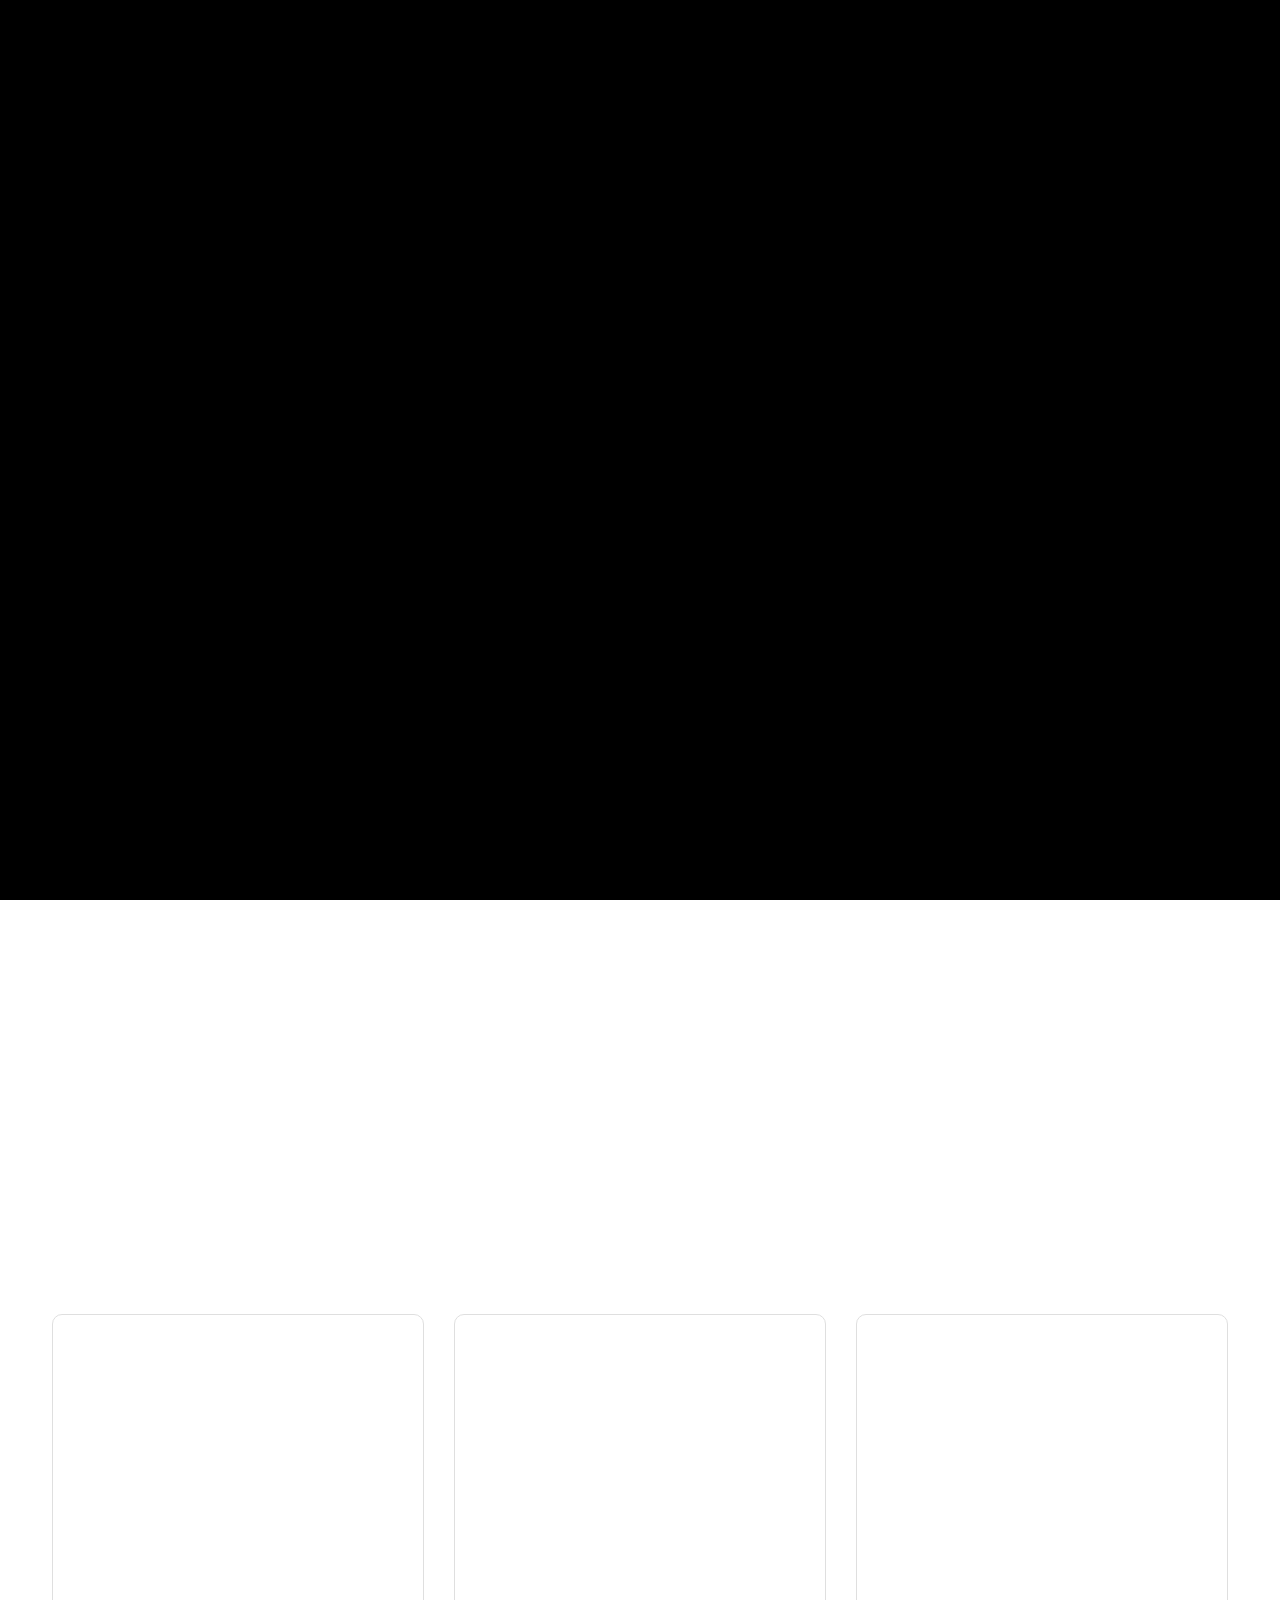
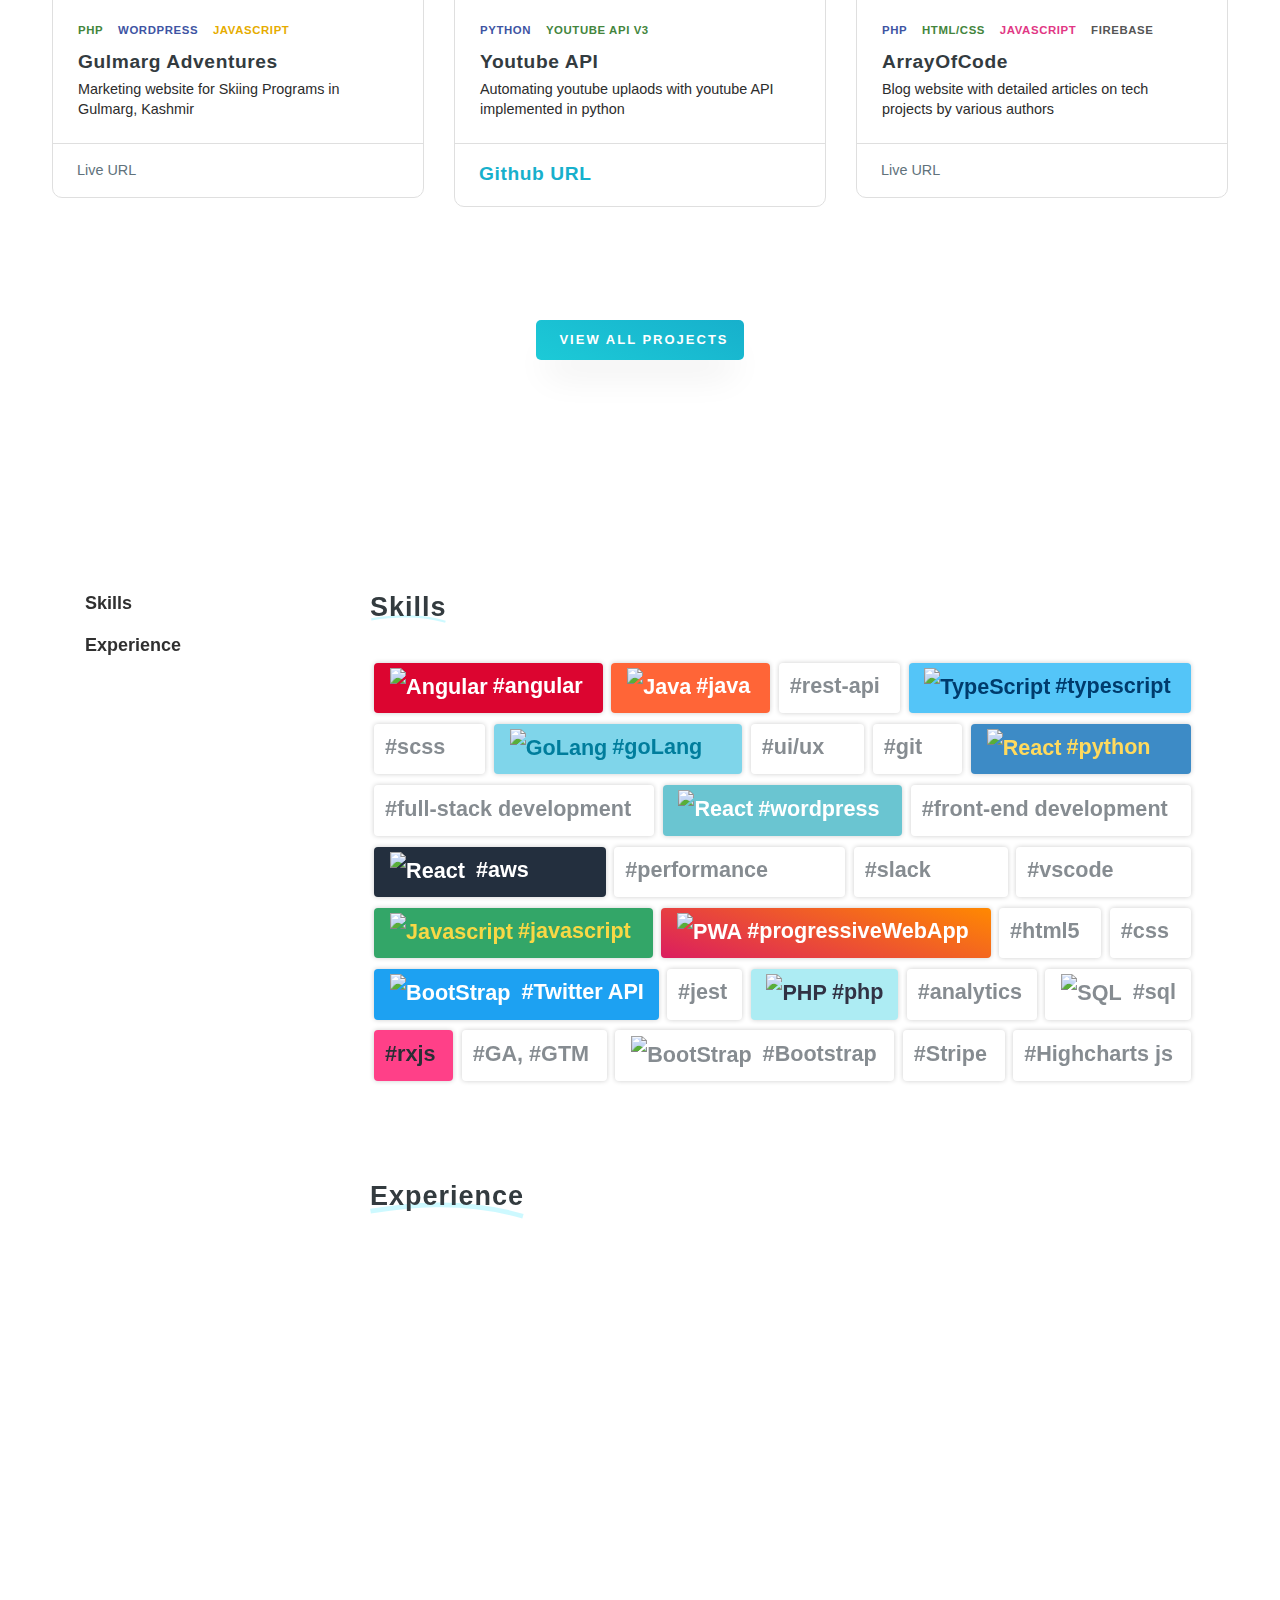
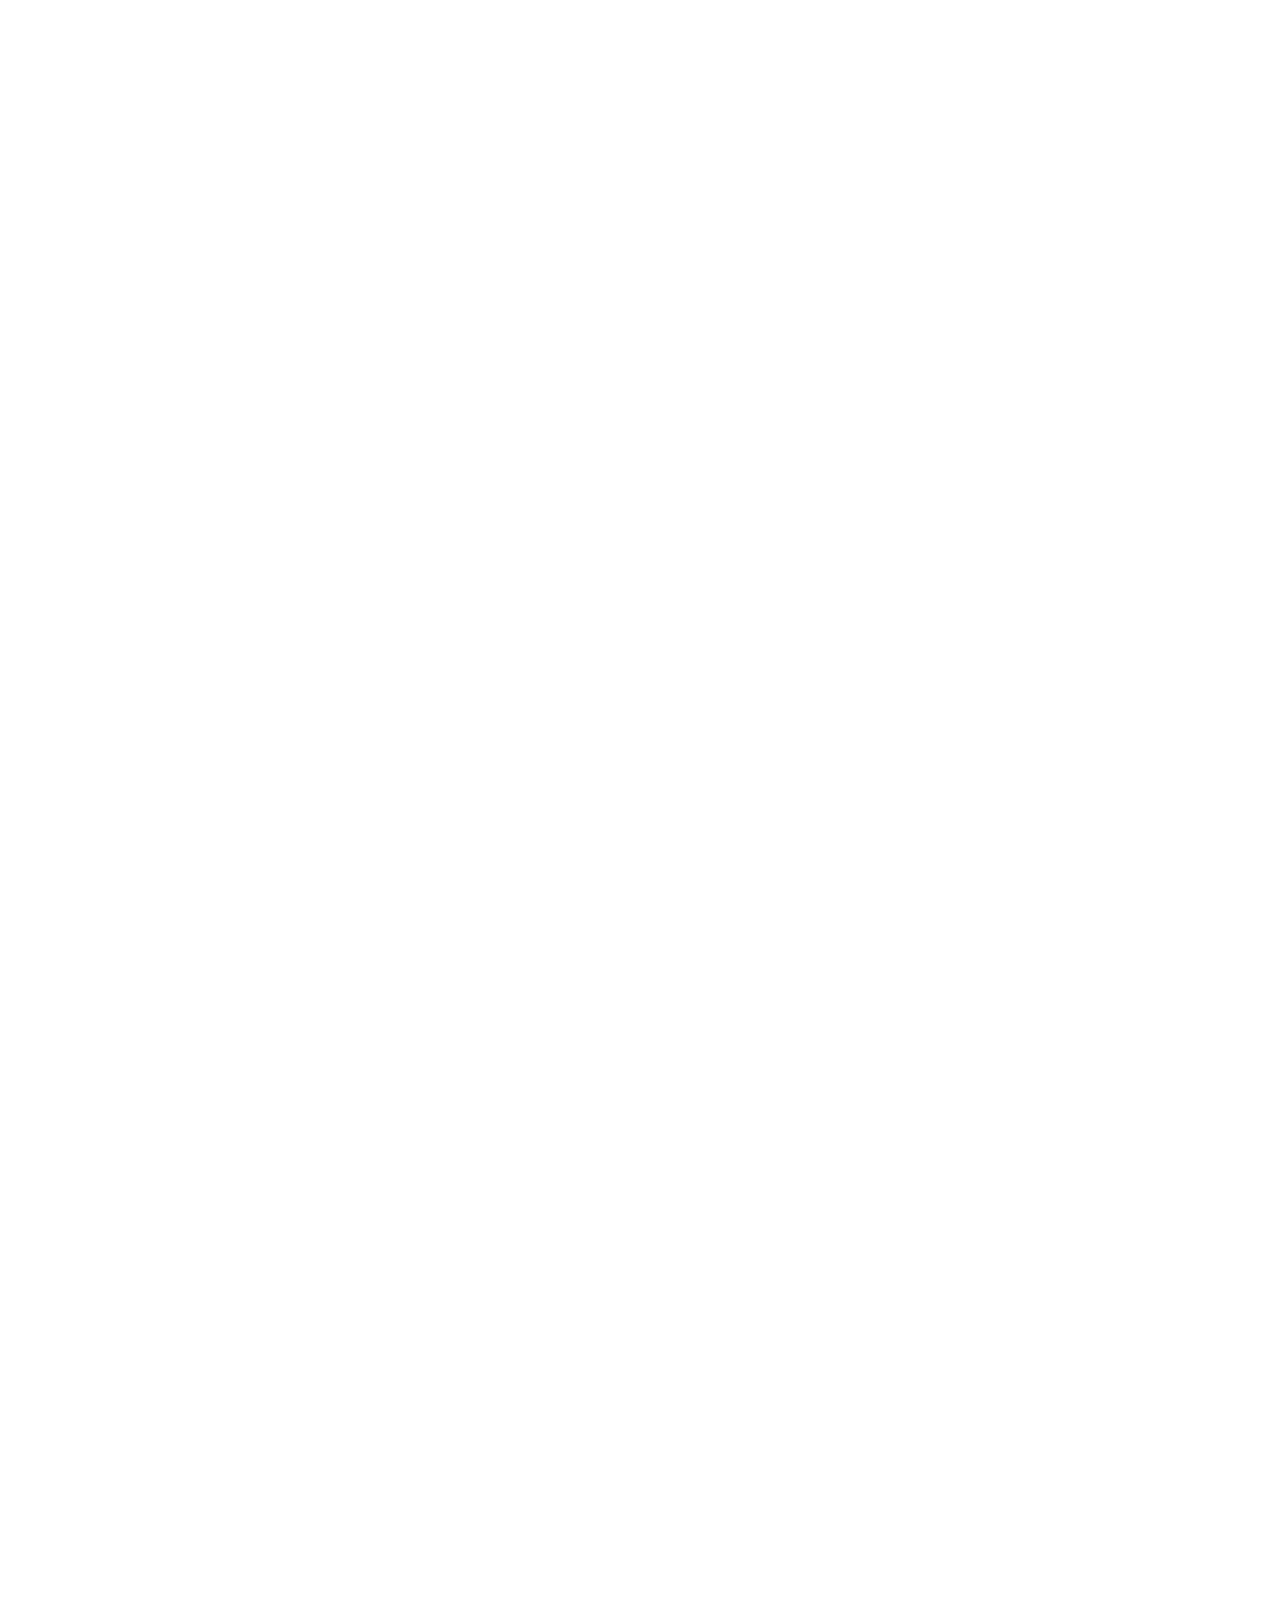
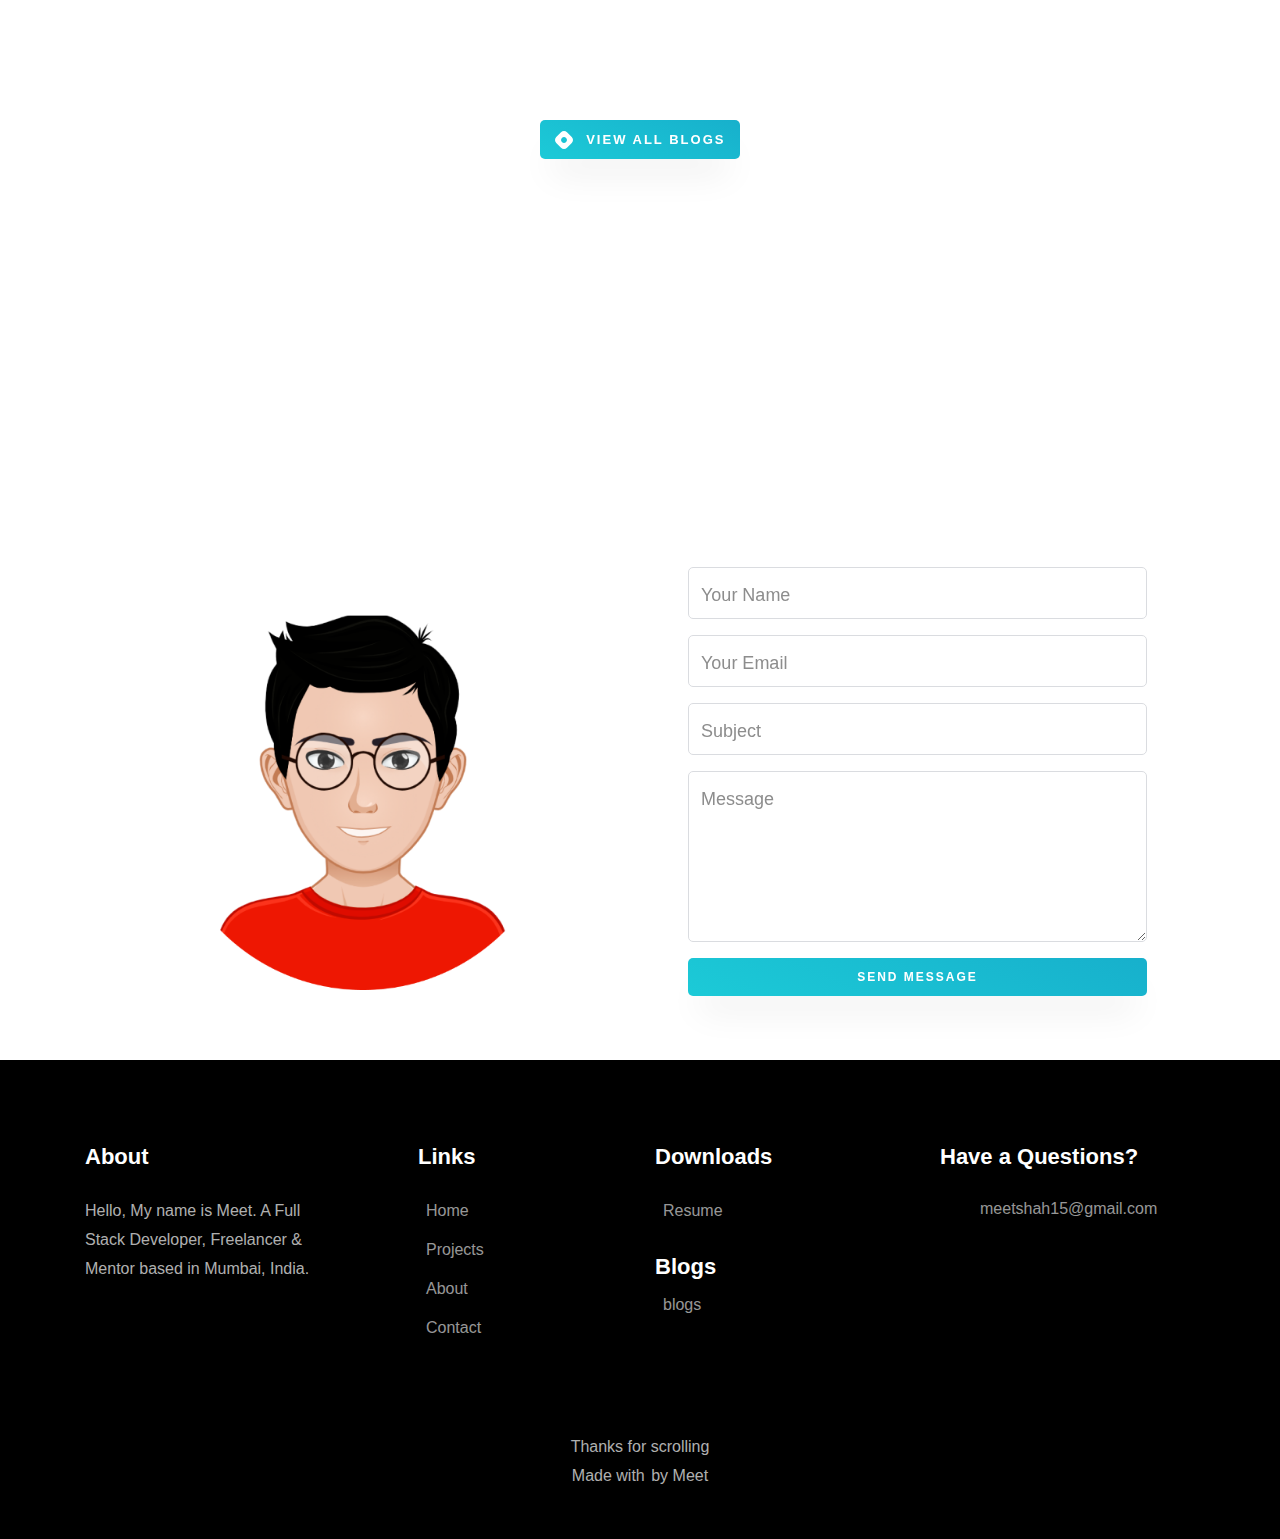
==== commit f337e70a: "updated content" ====
--- a/index.html
+++ b/index.html
@@ -17,14 +17,14 @@
 			<meta property="og:type" content="website" />
 			<meta property="og:site_name" content="Meet Shah" />
 			<meta property="og:title" content="Meet Shah" />
-			<meta property="og:description" content="Hello, My name is Meet. A Full Stack Developer, Freelancer & Mentor based in Mumbai, India. I design and build user interfaces and rich web applications :)" />
+			<meta property="og:description" content="I'm Meet Shah, student @Caregie Mellong University pursuing my masters in Information Systems. I like working/exploring/playing with SAAS products, resolving design problems, create smart user interfaces and ship simple features that make an impact" />
 
 			<meta property="og:image" content="./images/meet.jpg" />
 			<meta property="og:url" content="https://meetshah.tech/" />
 			<meta property="twitter:card" content="summary_large_image" />
 			<meta property="twitter:site" content="" />
 			<meta property="twitter:title" content="Meet Shah" />
-			<meta property="twitter:description" content="Hello, My name is Meet. A Full Stack Developer, Freelancer & Mentor based in Mumbai, India. I design and build user interfaces and rich web applications :)" />
+			<meta property="twitter:description" content="I'm Meet Shah, student @Caregie Mellong University pursuing my masters in Information Systems. I like working/exploring/playing with SAAS products, resolving design problems, create smart user interfaces and ship simple features that make an impact" />
 			<meta property="twitter:image" content="./images/meet.jpg" />
 			<meta property="twitter:url" content="https://meetshah.tech/" />
 			<link href="https://fonts.googleapis.com/css?family=Poppins:100,200,300,400,500,600,700,800,900&display=swap" rel="stylesheet" async>
@@ -112,8 +112,8 @@
 						<h2 class="big userselect">About</h2>
 						<h2 class="mb-1 section-title">My Story<span class="accent-line accent-primary"></span></h2>
 						<hr class="bottom-line" style="visibility: hidden">
-						<p class="text-secondary story-content">I’m Meet Shah, <span class="position-relative">Full Stack Developer<span class="accent-line accent-red"></span></span>, Freelancer, Product Enthusiast. I like to work on building smart frontend user experiences, developing solutions and working on architectural problems.</p>
-						<p class="text-secondary">Currently at InVideo, an online video editor, I’m a part of the growth team working on projects to scale business metrics . Besides work, I experiment with new backend technologies, collaborate on new ideas, write articles and spend my money on travelling to new places.</p>
+						<p class="text-secondary story-content">I’m Meet Shah, <span class="position-relative">Student<span class="accent-line accent-red"></span></span>, Full Stack Developer, Freelancer, Product Enthusiast. I like to design smart frontend user experiences, .</p>
+						<p class="text-secondary">Currently doing my master's in Information Systems at <span class="position-relative">Carnegie Mellon University<span class="accent-line accent-red"></span></span>. <br>Previously at InVideo, where I was a part of the growth team working on projects to scale business metrics. I experiment with new backend technologies, collaborate on new ideas, write articles and spend my money on travelling to new places.</p>
 					</div>
 					</div>
 				<div class="counter-wrap ftco-animate d-flex mt-md-4 justify-content-center align-items-center">
@@ -184,7 +184,7 @@
 							<div class="cta">
 								<h3 class="custom-h3 mt-2" title="Open in new tab"><a href="https://arrayofcode.com/uploading-video-on-youtube-using-youtube-api/" rel="noreferrer" target="_blank" class="text-primary">Youtube API</a></h3>
 							</div>
-							<p class="text-secondary span fonts-9 mb-2">Automated youtube uplaods with youtube API</p>
+							<p class="text-secondary span fonts-9 mb-2">Automating youtube uplaods with youtube API implemented in python</p>
 						</div>
 						<hr>
 						<div class="d-flex links">
@@ -370,7 +370,7 @@
 							<div id="page-2" class= "page two">
 								<h2 class="heading section-title width-fit-content text-primary">Experience <span class="accent-line accent-primary"></span></h2>
 								<div class="resume-wrap d-flex ftco-animate">
-									<div class="icon d-flex align-items-center justify-content-center" style="position: relative;overflow: hidden;background-image: url('./images/tekie.jpg');background-size: cover;background-position: center;border: 1.2px solid #cecece;">
+									<div class="icon d-flex align-items-center justify-content-center" style="position: relative;overflow: hidden;background-image: url('./images/InVideo.jpeg');background-size: cover;background-position: center;border: 1.2px solid #cecece;">
 									</div>
 									<div class="text pl-3">
 										<span class="date">Sept 2018 - Present </span>
@@ -395,20 +395,20 @@
 										<h2 style="margin: 0;">Holy Cow Studio</h2>
 										<hr class="customhr">
 										<span class="position">Software Development | Intern</span>
-										<p class="project-description">Developing Software plugins for various use cases required in the course of game development, purchase and management. </br>
+										<p class="project-description"> - Pioneered a python based software to calculate precise image size in pixels.  </br> - Implemented InApp Purchase Validation system using google oauth2 verification protocols on the server for Android <br>
 										<a href="http://theholycowstudio.com/" class="orglink">@HolyCowStudio<span class="icon-open ion-md-open"></span></a></p>
 									</div>
 								</div>
 								<div class="resume-wrap d-flex ftco-animate">
-									<div class="icon d-flex align-items-center justify-content-center" style="position: relative;overflow: hidden;background-image: url('./images/invideo.png');background-size: cover;background-position: center;border: 1.2px solid #cecece;">
+									<div class="icon d-flex align-items-center justify-content-center" style="position: relative;overflow: hidden;background-image: url('./images/tcs.jpeg');background-size: cover;background-position: center;border: 1.2px solid #cecece;">
 									</div>
 									<div class="text pl-3">
-										<span class="date">3rd June - 19th July 2019 </span>
-										<h2 style="margin: 0;">InVideo</h2>
+										<span class="date">06th June - 12th August 2017 </span>
+										<h2 style="margin: 0;">Tata Consultancy Services (ESRM)</h2>
 										<hr class="customhr">
-										<span class="position">Frontend Developer</span>
-										<p class="project-description"> - Creating new user facing modules for their MVP product based on Angular 7. <br>- Convert designs from Sketch and InVision into pixel-perfect and responsive screens using HTML, SCSS and TypeScript. <br>- Fixing cross-browser inconsistencies in the interface using BrowserStack. <br>
-											<a href="https://invideo.io/" class="orglink">@InVideo.io<span class="icon-open ion-md-open"></span></a>
+										<span class="position">Intern</span>
+										<p class="project-description"> - Researched on collecting and visualizing network data to detect threats on a project called Threat Intelligence Processing. <br> - Gained fundamental knowledge of Hadoop, Data Lakes, and frameworks like Kafka, kibana used in this project. <br>
+											<a href="https://www.tcs.com/esrm-data-security/" class="orglink">@TCS<span class="icon-open ion-md-open"></span></a>
 										</p>
 									</div>
 								</div>
@@ -683,7 +683,8 @@
 				next(); 
 			});
 		</script>
+			
 		<script src="./js/utils.js"></script>
 		<script src="./js/main.js"></script>
 	</body>
-</html>+</html>
--- a/css/style.min.css
+++ b/css/style.min.css
@@ -1,2 +1,2 @@
-:root{--primary:#17b0cc;--secondary:#fff;--text-primary:#333b3f;--blue:#007bff;--indigo:#6610f2;--purple:#6f42c1;--pink:#e83e8c;--red:#dc3545;--orange:#fd7e14;--yellow:#ffc107;--green:#28a745;--teal:#20c997;--cyan:#17a2b8;--white:#fff;--gray:#6c757d;--gray-dark:#343a40;--success:#28a745;--info:#17a2b8;--warning:#ffc107;--danger:#dc3545;--light:#f8f9fa;--dark:#343a40;--breakpoint-xs:0;--breakpoint-sm:576px;--breakpoint-md:768px;--breakpoint-lg:992px;--breakpoint-xl:1200px}[data-aos][data-aos][data-aos-duration="50"],body[data-aos-duration="50"] [data-aos]{transition-duration:50ms}[data-aos][data-aos][data-aos-delay="50"],body[data-aos-delay="50"] [data-aos]{transition-delay:0}[data-aos][data-aos][data-aos-delay="50"].aos-animate,body[data-aos-delay="50"] [data-aos].aos-animate{transition-delay:50ms}[data-aos][data-aos][data-aos-duration="100"],body[data-aos-duration="100"] [data-aos]{transition-duration:.1s}[data-aos][data-aos][data-aos-delay="100"],body[data-aos-delay="100"] [data-aos]{transition-delay:0}[data-aos][data-aos][data-aos-delay="100"].aos-animate,body[data-aos-delay="100"] [data-aos].aos-animate{transition-delay:.1s}[data-aos][data-aos][data-aos-duration="150"],body[data-aos-duration="150"] [data-aos]{transition-duration:.15s}[data-aos][data-aos][data-aos-delay="150"],body[data-aos-delay="150"] [data-aos]{transition-delay:0}[data-aos][data-aos][data-aos-delay="150"].aos-animate,body[data-aos-delay="150"] [data-aos].aos-animate{transition-delay:.15s}[data-aos][data-aos][data-aos-duration="200"],body[data-aos-duration="200"] [data-aos]{transition-duration:.2s}[data-aos][data-aos][data-aos-delay="200"],body[data-aos-delay="200"] [data-aos]{transition-delay:0}[data-aos][data-aos][data-aos-delay="200"].aos-animate,body[data-aos-delay="200"] [data-aos].aos-animate{transition-delay:.2s}[data-aos][data-aos][data-aos-duration="250"],body[data-aos-duration="250"] [data-aos]{transition-duration:.25s}[data-aos][data-aos][data-aos-delay="250"],body[data-aos-delay="250"] [data-aos]{transition-delay:0}[data-aos][data-aos][data-aos-delay="250"].aos-animate,body[data-aos-delay="250"] [data-aos].aos-animate{transition-delay:.25s}[data-aos][data-aos][data-aos-duration="300"],body[data-aos-duration="300"] [data-aos]{transition-duration:.3s}[data-aos][data-aos][data-aos-delay="300"],body[data-aos-delay="300"] [data-aos]{transition-delay:0}[data-aos][data-aos][data-aos-delay="300"].aos-animate,body[data-aos-delay="300"] [data-aos].aos-animate{transition-delay:.3s}[data-aos][data-aos][data-aos-duration="350"],body[data-aos-duration="350"] [data-aos]{transition-duration:.35s}[data-aos][data-aos][data-aos-delay="350"],body[data-aos-delay="350"] [data-aos]{transition-delay:0}[data-aos][data-aos][data-aos-delay="350"].aos-animate,body[data-aos-delay="350"] [data-aos].aos-animate{transition-delay:.35s}[data-aos][data-aos][data-aos-duration="400"],body[data-aos-duration="400"] [data-aos]{transition-duration:.4s}[data-aos][data-aos][data-aos-delay="400"],body[data-aos-delay="400"] [data-aos]{transition-delay:0}[data-aos][data-aos][data-aos-delay="400"].aos-animate,body[data-aos-delay="400"] [data-aos].aos-animate{transition-delay:.4s}[data-aos][data-aos][data-aos-duration="450"],body[data-aos-duration="450"] [data-aos]{transition-duration:.45s}[data-aos][data-aos][data-aos-delay="450"],body[data-aos-delay="450"] [data-aos]{transition-delay:0}[data-aos][data-aos][data-aos-delay="450"].aos-animate,body[data-aos-delay="450"] [data-aos].aos-animate{transition-delay:.45s}[data-aos][data-aos][data-aos-duration="500"],body[data-aos-duration="500"] [data-aos]{transition-duration:.5s}[data-aos][data-aos][data-aos-delay="500"],body[data-aos-delay="500"] [data-aos]{transition-delay:0}[data-aos][data-aos][data-aos-delay="500"].aos-animate,body[data-aos-delay="500"] [data-aos].aos-animate{transition-delay:.5s}[data-aos][data-aos][data-aos-duration="550"],body[data-aos-duration="550"] [data-aos]{transition-duration:.55s}[data-aos][data-aos][data-aos-delay="550"],body[data-aos-delay="550"] [data-aos]{transition-delay:0}[data-aos][data-aos][data-aos-delay="550"].aos-animate,body[data-aos-delay="550"] [data-aos].aos-animate{transition-delay:.55s}[data-aos][data-aos][data-aos-duration="600"],body[data-aos-duration="600"] [data-aos]{transition-duration:.6s}[data-aos][data-aos][data-aos-delay="600"],body[data-aos-delay="600"] [data-aos]{transition-delay:0}[data-aos][data-aos][data-aos-delay="600"].aos-animate,body[data-aos-delay="600"] [data-aos].aos-animate{transition-delay:.6s}[data-aos][data-aos][data-aos-duration="650"],body[data-aos-duration="650"] [data-aos]{transition-duration:.65s}[data-aos][data-aos][data-aos-delay="650"],body[data-aos-delay="650"] [data-aos]{transition-delay:0}[data-aos][data-aos][data-aos-delay="650"].aos-animate,body[data-aos-delay="650"] [data-aos].aos-animate{transition-delay:.65s}[data-aos][data-aos][data-aos-duration="700"],body[data-aos-duration="700"] [data-aos]{transition-duration:.7s}[data-aos][data-aos][data-aos-delay="700"],body[data-aos-delay="700"] [data-aos]{transition-delay:0}[data-aos][data-aos][data-aos-delay="700"].aos-animate,body[data-aos-delay="700"] [data-aos].aos-animate{transition-delay:.7s}[data-aos][data-aos][data-aos-duration="750"],body[data-aos-duration="750"] [data-aos]{transition-duration:.75s}[data-aos][data-aos][data-aos-delay="750"],body[data-aos-delay="750"] [data-aos]{transition-delay:0}[data-aos][data-aos][data-aos-delay="750"].aos-animate,body[data-aos-delay="750"] [data-aos].aos-animate{transition-delay:.75s}[data-aos][data-aos][data-aos-duration="800"],body[data-aos-duration="800"] [data-aos]{transition-duration:.8s}[data-aos][data-aos][data-aos-delay="800"],body[data-aos-delay="800"] [data-aos]{transition-delay:0}[data-aos][data-aos][data-aos-delay="800"].aos-animate,body[data-aos-delay="800"] [data-aos].aos-animate{transition-delay:.8s}[data-aos][data-aos][data-aos-duration="850"],body[data-aos-duration="850"] [data-aos]{transition-duration:.85s}[data-aos][data-aos][data-aos-delay="850"],body[data-aos-delay="850"] [data-aos]{transition-delay:0}[data-aos][data-aos][data-aos-delay="850"].aos-animate,body[data-aos-delay="850"] [data-aos].aos-animate{transition-delay:.85s}[data-aos][data-aos][data-aos-duration="900"],body[data-aos-duration="900"] [data-aos]{transition-duration:.9s}[data-aos][data-aos][data-aos-delay="900"],body[data-aos-delay="900"] [data-aos]{transition-delay:0}[data-aos][data-aos][data-aos-delay="900"].aos-animate,body[data-aos-delay="900"] [data-aos].aos-animate{transition-delay:.9s}[data-aos][data-aos][data-aos-duration="950"],body[data-aos-duration="950"] [data-aos]{transition-duration:.95s}[data-aos][data-aos][data-aos-delay="950"],body[data-aos-delay="950"] [data-aos]{transition-delay:0}[data-aos][data-aos][data-aos-delay="950"].aos-animate,body[data-aos-delay="950"] [data-aos].aos-animate{transition-delay:.95s}[data-aos][data-aos][data-aos-duration="1000"],body[data-aos-duration="1000"] [data-aos]{transition-duration:1s}[data-aos][data-aos][data-aos-delay="1000"],body[data-aos-delay="1000"] [data-aos]{transition-delay:0}[data-aos][data-aos][data-aos-delay="1000"].aos-animate,body[data-aos-delay="1000"] [data-aos].aos-animate{transition-delay:1s}[data-aos][data-aos][data-aos-duration="1050"],body[data-aos-duration="1050"] [data-aos]{transition-duration:1.05s}[data-aos][data-aos][data-aos-delay="1050"],body[data-aos-delay="1050"] [data-aos]{transition-delay:0}[data-aos][data-aos][data-aos-delay="1050"].aos-animate,body[data-aos-delay="1050"] [data-aos].aos-animate{transition-delay:1.05s}[data-aos][data-aos][data-aos-duration="1100"],body[data-aos-duration="1100"] [data-aos]{transition-duration:1.1s}[data-aos][data-aos][data-aos-delay="1100"],body[data-aos-delay="1100"] [data-aos]{transition-delay:0}[data-aos][data-aos][data-aos-delay="1100"].aos-animate,body[data-aos-delay="1100"] [data-aos].aos-animate{transition-delay:1.1s}[data-aos][data-aos][data-aos-duration="1150"],body[data-aos-duration="1150"] [data-aos]{transition-duration:1.15s}[data-aos][data-aos][data-aos-delay="1150"],body[data-aos-delay="1150"] [data-aos]{transition-delay:0}[data-aos][data-aos][data-aos-delay="1150"].aos-animate,body[data-aos-delay="1150"] [data-aos].aos-animate{transition-delay:1.15s}[data-aos][data-aos][data-aos-duration="1200"],body[data-aos-duration="1200"] [data-aos]{transition-duration:1.2s}[data-aos][data-aos][data-aos-delay="1200"],body[data-aos-delay="1200"] [data-aos]{transition-delay:0}[data-aos][data-aos][data-aos-delay="1200"].aos-animate,body[data-aos-delay="1200"] [data-aos].aos-animate{transition-delay:1.2s}[data-aos][data-aos][data-aos-duration="1250"],body[data-aos-duration="1250"] [data-aos]{transition-duration:1.25s}[data-aos][data-aos][data-aos-delay="1250"],body[data-aos-delay="1250"] [data-aos]{transition-delay:0}[data-aos][data-aos][data-aos-delay="1250"].aos-animate,body[data-aos-delay="1250"] [data-aos].aos-animate{transition-delay:1.25s}[data-aos][data-aos][data-aos-duration="1300"],body[data-aos-duration="1300"] [data-aos]{transition-duration:1.3s}[data-aos][data-aos][data-aos-delay="1300"],body[data-aos-delay="1300"] [data-aos]{transition-delay:0}[data-aos][data-aos][data-aos-delay="1300"].aos-animate,body[data-aos-delay="1300"] [data-aos].aos-animate{transition-delay:1.3s}[data-aos][data-aos][data-aos-duration="1350"],body[data-aos-duration="1350"] [data-aos]{transition-duration:1.35s}[data-aos][data-aos][data-aos-delay="1350"],body[data-aos-delay="1350"] [data-aos]{transition-delay:0}[data-aos][data-aos][data-aos-delay="1350"].aos-animate,body[data-aos-delay="1350"] [data-aos].aos-animate{transition-delay:1.35s}[data-aos][data-aos][data-aos-duration="1400"],body[data-aos-duration="1400"] [data-aos]{transition-duration:1.4s}[data-aos][data-aos][data-aos-delay="1400"],body[data-aos-delay="1400"] [data-aos]{transition-delay:0}[data-aos][data-aos][data-aos-delay="1400"].aos-animate,body[data-aos-delay="1400"] [data-aos].aos-animate{transition-delay:1.4s}[data-aos][data-aos][data-aos-duration="1450"],body[data-aos-duration="1450"] [data-aos]{transition-duration:1.45s}[data-aos][data-aos][data-aos-delay="1450"],body[data-aos-delay="1450"] [data-aos]{transition-delay:0}[data-aos][data-aos][data-aos-delay="1450"].aos-animate,body[data-aos-delay="1450"] [data-aos].aos-animate{transition-delay:1.45s}[data-aos][data-aos][data-aos-duration="1500"],body[data-aos-duration="1500"] [data-aos]{transition-duration:1.5s}[data-aos][data-aos][data-aos-delay="1500"],body[data-aos-delay="1500"] [data-aos]{transition-delay:0}[data-aos][data-aos][data-aos-delay="1500"].aos-animate,body[data-aos-delay="1500"] [data-aos].aos-animate{transition-delay:1.5s}[data-aos][data-aos][data-aos-duration="1550"],body[data-aos-duration="1550"] [data-aos]{transition-duration:1.55s}[data-aos][data-aos][data-aos-delay="1550"],body[data-aos-delay="1550"] [data-aos]{transition-delay:0}[data-aos][data-aos][data-aos-delay="1550"].aos-animate,body[data-aos-delay="1550"] [data-aos].aos-animate{transition-delay:1.55s}[data-aos][data-aos][data-aos-duration="1600"],body[data-aos-duration="1600"] [data-aos]{transition-duration:1.6s}[data-aos][data-aos][data-aos-delay="1600"],body[data-aos-delay="1600"] [data-aos]{transition-delay:0}[data-aos][data-aos][data-aos-delay="1600"].aos-animate,body[data-aos-delay="1600"] [data-aos].aos-animate{transition-delay:1.6s}[data-aos][data-aos][data-aos-duration="1650"],body[data-aos-duration="1650"] [data-aos]{transition-duration:1.65s}[data-aos][data-aos][data-aos-delay="1650"],body[data-aos-delay="1650"] [data-aos]{transition-delay:0}[data-aos][data-aos][data-aos-delay="1650"].aos-animate,body[data-aos-delay="1650"] [data-aos].aos-animate{transition-delay:1.65s}[data-aos][data-aos][data-aos-duration="1700"],body[data-aos-duration="1700"] [data-aos]{transition-duration:1.7s}[data-aos][data-aos][data-aos-delay="1700"],body[data-aos-delay="1700"] [data-aos]{transition-delay:0}[data-aos][data-aos][data-aos-delay="1700"].aos-animate,body[data-aos-delay="1700"] [data-aos].aos-animate{transition-delay:1.7s}[data-aos][data-aos][data-aos-duration="1750"],body[data-aos-duration="1750"] [data-aos]{transition-duration:1.75s}[data-aos][data-aos][data-aos-delay="1750"],body[data-aos-delay="1750"] [data-aos]{transition-delay:0}[data-aos][data-aos][data-aos-delay="1750"].aos-animate,body[data-aos-delay="1750"] [data-aos].aos-animate{transition-delay:1.75s}[data-aos][data-aos][data-aos-duration="1800"],body[data-aos-duration="1800"] [data-aos]{transition-duration:1.8s}[data-aos][data-aos][data-aos-delay="1800"],body[data-aos-delay="1800"] [data-aos]{transition-delay:0}[data-aos][data-aos][data-aos-delay="1800"].aos-animate,body[data-aos-delay="1800"] [data-aos].aos-animate{transition-delay:1.8s}[data-aos][data-aos][data-aos-duration="1850"],body[data-aos-duration="1850"] [data-aos]{transition-duration:1.85s}[data-aos][data-aos][data-aos-delay="1850"],body[data-aos-delay="1850"] [data-aos]{transition-delay:0}[data-aos][data-aos][data-aos-delay="1850"].aos-animate,body[data-aos-delay="1850"] [data-aos].aos-animate{transition-delay:1.85s}[data-aos][data-aos][data-aos-duration="1900"],body[data-aos-duration="1900"] [data-aos]{transition-duration:1.9s}[data-aos][data-aos][data-aos-delay="1900"],body[data-aos-delay="1900"] [data-aos]{transition-delay:0}[data-aos][data-aos][data-aos-delay="1900"].aos-animate,body[data-aos-delay="1900"] [data-aos].aos-animate{transition-delay:1.9s}[data-aos][data-aos][data-aos-duration="1950"],body[data-aos-duration="1950"] [data-aos]{transition-duration:1.95s}[data-aos][data-aos][data-aos-delay="1950"],body[data-aos-delay="1950"] [data-aos]{transition-delay:0}[data-aos][data-aos][data-aos-delay="1950"].aos-animate,body[data-aos-delay="1950"] [data-aos].aos-animate{transition-delay:1.95s}[data-aos][data-aos][data-aos-duration="2000"],body[data-aos-duration="2000"] [data-aos]{transition-duration:2s}[data-aos][data-aos][data-aos-delay="2000"],body[data-aos-delay="2000"] [data-aos]{transition-delay:0}[data-aos][data-aos][data-aos-delay="2000"].aos-animate,body[data-aos-delay="2000"] [data-aos].aos-animate{transition-delay:2s}[data-aos][data-aos][data-aos-duration="2050"],body[data-aos-duration="2050"] [data-aos]{transition-duration:2.05s}[data-aos][data-aos][data-aos-delay="2050"],body[data-aos-delay="2050"] [data-aos]{transition-delay:0}[data-aos][data-aos][data-aos-delay="2050"].aos-animate,body[data-aos-delay="2050"] [data-aos].aos-animate{transition-delay:2.05s}[data-aos][data-aos][data-aos-duration="2100"],body[data-aos-duration="2100"] [data-aos]{transition-duration:2.1s}[data-aos][data-aos][data-aos-delay="2100"],body[data-aos-delay="2100"] [data-aos]{transition-delay:0}[data-aos][data-aos][data-aos-delay="2100"].aos-animate,body[data-aos-delay="2100"] [data-aos].aos-animate{transition-delay:2.1s}[data-aos][data-aos][data-aos-duration="2150"],body[data-aos-duration="2150"] [data-aos]{transition-duration:2.15s}[data-aos][data-aos][data-aos-delay="2150"],body[data-aos-delay="2150"] [data-aos]{transition-delay:0}[data-aos][data-aos][data-aos-delay="2150"].aos-animate,body[data-aos-delay="2150"] [data-aos].aos-animate{transition-delay:2.15s}[data-aos][data-aos][data-aos-duration="2200"],body[data-aos-duration="2200"] [data-aos]{transition-duration:2.2s}[data-aos][data-aos][data-aos-delay="2200"],body[data-aos-delay="2200"] [data-aos]{transition-delay:0}[data-aos][data-aos][data-aos-delay="2200"].aos-animate,body[data-aos-delay="2200"] [data-aos].aos-animate{transition-delay:2.2s}[data-aos][data-aos][data-aos-duration="2250"],body[data-aos-duration="2250"] [data-aos]{transition-duration:2.25s}[data-aos][data-aos][data-aos-delay="2250"],body[data-aos-delay="2250"] [data-aos]{transition-delay:0}[data-aos][data-aos][data-aos-delay="2250"].aos-animate,body[data-aos-delay="2250"] [data-aos].aos-animate{transition-delay:2.25s}[data-aos][data-aos][data-aos-duration="2300"],body[data-aos-duration="2300"] [data-aos]{transition-duration:2.3s}[data-aos][data-aos][data-aos-delay="2300"],body[data-aos-delay="2300"] [data-aos]{transition-delay:0}[data-aos][data-aos][data-aos-delay="2300"].aos-animate,body[data-aos-delay="2300"] [data-aos].aos-animate{transition-delay:2.3s}[data-aos][data-aos][data-aos-duration="2350"],body[data-aos-duration="2350"] [data-aos]{transition-duration:2.35s}[data-aos][data-aos][data-aos-delay="2350"],body[data-aos-delay="2350"] [data-aos]{transition-delay:0}[data-aos][data-aos][data-aos-delay="2350"].aos-animate,body[data-aos-delay="2350"] [data-aos].aos-animate{transition-delay:2.35s}[data-aos][data-aos][data-aos-duration="2400"],body[data-aos-duration="2400"] [data-aos]{transition-duration:2.4s}[data-aos][data-aos][data-aos-delay="2400"],body[data-aos-delay="2400"] [data-aos]{transition-delay:0}[data-aos][data-aos][data-aos-delay="2400"].aos-animate,body[data-aos-delay="2400"] [data-aos].aos-animate{transition-delay:2.4s}[data-aos][data-aos][data-aos-duration="2450"],body[data-aos-duration="2450"] [data-aos]{transition-duration:2.45s}[data-aos][data-aos][data-aos-delay="2450"],body[data-aos-delay="2450"] [data-aos]{transition-delay:0}[data-aos][data-aos][data-aos-delay="2450"].aos-animate,body[data-aos-delay="2450"] [data-aos].aos-animate{transition-delay:2.45s}[data-aos][data-aos][data-aos-duration="2500"],body[data-aos-duration="2500"] [data-aos]{transition-duration:2.5s}[data-aos][data-aos][data-aos-delay="2500"],body[data-aos-delay="2500"] [data-aos]{transition-delay:0}[data-aos][data-aos][data-aos-delay="2500"].aos-animate,body[data-aos-delay="2500"] [data-aos].aos-animate{transition-delay:2.5s}[data-aos][data-aos][data-aos-duration="2550"],body[data-aos-duration="2550"] [data-aos]{transition-duration:2.55s}[data-aos][data-aos][data-aos-delay="2550"],body[data-aos-delay="2550"] [data-aos]{transition-delay:0}[data-aos][data-aos][data-aos-delay="2550"].aos-animate,body[data-aos-delay="2550"] [data-aos].aos-animate{transition-delay:2.55s}[data-aos][data-aos][data-aos-duration="2600"],body[data-aos-duration="2600"] [data-aos]{transition-duration:2.6s}[data-aos][data-aos][data-aos-delay="2600"],body[data-aos-delay="2600"] [data-aos]{transition-delay:0}[data-aos][data-aos][data-aos-delay="2600"].aos-animate,body[data-aos-delay="2600"] [data-aos].aos-animate{transition-delay:2.6s}[data-aos][data-aos][data-aos-duration="2650"],body[data-aos-duration="2650"] [data-aos]{transition-duration:2.65s}[data-aos][data-aos][data-aos-delay="2650"],body[data-aos-delay="2650"] [data-aos]{transition-delay:0}[data-aos][data-aos][data-aos-delay="2650"].aos-animate,body[data-aos-delay="2650"] [data-aos].aos-animate{transition-delay:2.65s}[data-aos][data-aos][data-aos-duration="2700"],body[data-aos-duration="2700"] [data-aos]{transition-duration:2.7s}[data-aos][data-aos][data-aos-delay="2700"],body[data-aos-delay="2700"] [data-aos]{transition-delay:0}[data-aos][data-aos][data-aos-delay="2700"].aos-animate,body[data-aos-delay="2700"] [data-aos].aos-animate{transition-delay:2.7s}[data-aos][data-aos][data-aos-duration="2750"],body[data-aos-duration="2750"] [data-aos]{transition-duration:2.75s}[data-aos][data-aos][data-aos-delay="2750"],body[data-aos-delay="2750"] [data-aos]{transition-delay:0}[data-aos][data-aos][data-aos-delay="2750"].aos-animate,body[data-aos-delay="2750"] [data-aos].aos-animate{transition-delay:2.75s}[data-aos][data-aos][data-aos-duration="2800"],body[data-aos-duration="2800"] [data-aos]{transition-duration:2.8s}[data-aos][data-aos][data-aos-delay="2800"],body[data-aos-delay="2800"] [data-aos]{transition-delay:0}[data-aos][data-aos][data-aos-delay="2800"].aos-animate,body[data-aos-delay="2800"] [data-aos].aos-animate{transition-delay:2.8s}[data-aos][data-aos][data-aos-duration="2850"],body[data-aos-duration="2850"] [data-aos]{transition-duration:2.85s}[data-aos][data-aos][data-aos-delay="2850"],body[data-aos-delay="2850"] [data-aos]{transition-delay:0}[data-aos][data-aos][data-aos-delay="2850"].aos-animate,body[data-aos-delay="2850"] [data-aos].aos-animate{transition-delay:2.85s}[data-aos][data-aos][data-aos-duration="2900"],body[data-aos-duration="2900"] [data-aos]{transition-duration:2.9s}[data-aos][data-aos][data-aos-delay="2900"],body[data-aos-delay="2900"] [data-aos]{transition-delay:0}[data-aos][data-aos][data-aos-delay="2900"].aos-animate,body[data-aos-delay="2900"] [data-aos].aos-animate{transition-delay:2.9s}[data-aos][data-aos][data-aos-duration="2950"],body[data-aos-duration="2950"] [data-aos]{transition-duration:2.95s}[data-aos][data-aos][data-aos-delay="2950"],body[data-aos-delay="2950"] [data-aos]{transition-delay:0}[data-aos][data-aos][data-aos-delay="2950"].aos-animate,body[data-aos-delay="2950"] [data-aos].aos-animate{transition-delay:2.95s}[data-aos][data-aos][data-aos-duration="3000"],body[data-aos-duration="3000"] [data-aos]{transition-duration:3s}[data-aos][data-aos][data-aos-delay="3000"],body[data-aos-delay="3000"] [data-aos]{transition-delay:0}[data-aos][data-aos][data-aos-delay="3000"].aos-animate,body[data-aos-delay="3000"] [data-aos].aos-animate{transition-delay:3s}[data-aos][data-aos][data-aos-easing=linear],body[data-aos-easing=linear] [data-aos]{transition-timing-function:cubic-bezier(.25,.25,.75,.75)}[data-aos][data-aos][data-aos-easing=ease],body[data-aos-easing=ease] [data-aos]{transition-timing-function:ease}[data-aos][data-aos][data-aos-easing=ease-in],body[data-aos-easing=ease-in] [data-aos]{transition-timing-function:ease-in}[data-aos][data-aos][data-aos-easing=ease-out],body[data-aos-easing=ease-out] [data-aos]{transition-timing-function:ease-out}[data-aos][data-aos][data-aos-easing=ease-in-out],body[data-aos-easing=ease-in-out] [data-aos]{transition-timing-function:ease-in-out}[data-aos][data-aos][data-aos-easing=ease-in-back],body[data-aos-easing=ease-in-back] [data-aos]{transition-timing-function:cubic-bezier(.6,-.28,.735,.045)}[data-aos][data-aos][data-aos-easing=ease-out-back],body[data-aos-easing=ease-out-back] [data-aos]{transition-timing-function:cubic-bezier(.175,.885,.32,1.275)}[data-aos][data-aos][data-aos-easing=ease-in-out-back],body[data-aos-easing=ease-in-out-back] [data-aos]{transition-timing-function:cubic-bezier(.68,-.55,.265,1.55)}[data-aos][data-aos][data-aos-easing=ease-in-sine],body[data-aos-easing=ease-in-sine] [data-aos]{transition-timing-function:cubic-bezier(.47,0,.745,.715)}[data-aos][data-aos][data-aos-easing=ease-out-sine],body[data-aos-easing=ease-out-sine] [data-aos]{transition-timing-function:cubic-bezier(.39,.575,.565,1)}[data-aos][data-aos][data-aos-easing=ease-in-out-sine],body[data-aos-easing=ease-in-out-sine] [data-aos]{transition-timing-function:cubic-bezier(.445,.05,.55,.95)}[data-aos][data-aos][data-aos-easing=ease-in-quad],body[data-aos-easing=ease-in-quad] [data-aos]{transition-timing-function:cubic-bezier(.55,.085,.68,.53)}[data-aos][data-aos][data-aos-easing=ease-out-quad],body[data-aos-easing=ease-out-quad] [data-aos]{transition-timing-function:cubic-bezier(.25,.46,.45,.94)}[data-aos][data-aos][data-aos-easing=ease-in-out-quad],body[data-aos-easing=ease-in-out-quad] [data-aos]{transition-timing-function:cubic-bezier(.455,.03,.515,.955)}[data-aos][data-aos][data-aos-easing=ease-in-cubic],body[data-aos-easing=ease-in-cubic] [data-aos]{transition-timing-function:cubic-bezier(.55,.085,.68,.53)}[data-aos][data-aos][data-aos-easing=ease-out-cubic],body[data-aos-easing=ease-out-cubic] [data-aos]{transition-timing-function:cubic-bezier(.25,.46,.45,.94)}[data-aos][data-aos][data-aos-easing=ease-in-out-cubic],body[data-aos-easing=ease-in-out-cubic] [data-aos]{transition-timing-function:cubic-bezier(.455,.03,.515,.955)}[data-aos][data-aos][data-aos-easing=ease-in-quart],body[data-aos-easing=ease-in-quart] [data-aos]{transition-timing-function:cubic-bezier(.55,.085,.68,.53)}[data-aos][data-aos][data-aos-easing=ease-out-quart],body[data-aos-easing=ease-out-quart] [data-aos]{transition-timing-function:cubic-bezier(.25,.46,.45,.94)}[data-aos][data-aos][data-aos-easing=ease-in-out-quart],body[data-aos-easing=ease-in-out-quart] [data-aos]{transition-timing-function:cubic-bezier(.455,.03,.515,.955)}[data-aos^=fade][data-aos^=fade]{opacity:0;transition-property:opacity,transform}[data-aos^=fade][data-aos^=fade].aos-animate{opacity:1;transform:translate(0)}[data-aos=fade-up]{transform:translateY(100px)}[data-aos=fade-down]{transform:translateY(-100px)}[data-aos=fade-right]{transform:translate(-100px)}[data-aos=fade-left]{transform:translate(100px)}[data-aos=fade-up-right]{transform:translate(-100px,100px)}[data-aos=fade-up-left]{transform:translate(100px,100px)}[data-aos=fade-down-right]{transform:translate(-100px,-100px)}[data-aos=fade-down-left]{transform:translate(100px,-100px)}[data-aos^=zoom][data-aos^=zoom]{opacity:0;transition-property:opacity,transform}[data-aos^=zoom][data-aos^=zoom].aos-animate{opacity:1;transform:translate(0) scale(1)}[data-aos=zoom-in]{transform:scale(.6)}[data-aos=zoom-in-up]{transform:translateY(100px) scale(.6)}[data-aos=zoom-in-down]{transform:translateY(-100px) scale(.6)}[data-aos=zoom-in-right]{transform:translate(-100px) scale(.6)}[data-aos=zoom-in-left]{transform:translate(100px) scale(.6)}[data-aos=zoom-out]{transform:scale(1.2)}[data-aos=zoom-out-up]{transform:translateY(100px) scale(1.2)}[data-aos=zoom-out-down]{transform:translateY(-100px) scale(1.2)}[data-aos=zoom-out-right]{transform:translate(-100px) scale(1.2)}[data-aos=zoom-out-left]{transform:translate(100px) scale(1.2)}[data-aos^=slide][data-aos^=slide]{transition-property:transform}[data-aos^=slide][data-aos^=slide].aos-animate{transform:translate(0)}[data-aos=slide-up]{transform:translateY(100%)}[data-aos=slide-down]{transform:translateY(-100%)}[data-aos=slide-right]{transform:translateX(-100%)}[data-aos=slide-left]{transform:translateX(100%)}[data-aos^=flip][data-aos^=flip]{backface-visibility:hidden;transition-property:transform}[data-aos=flip-left]{transform:perspective(2500px) rotateY(-100deg)}[data-aos=flip-left].aos-animate{transform:perspective(2500px) rotateY(0)}[data-aos=flip-right]{transform:perspective(2500px) rotateY(100deg)}[data-aos=flip-right].aos-animate{transform:perspective(2500px) rotateY(0)}[data-aos=flip-up]{transform:perspective(2500px) rotateX(-100deg)}[data-aos=flip-up].aos-animate{transform:perspective(2500px) rotateX(0)}[data-aos=flip-down]{transform:perspective(2500px) rotateX(100deg)}[data-aos=flip-down].aos-animate{transform:perspective(2500px) rotateX(0)}.border-primary{border-color:var(--primary)!important}@media (max-width:991px){.show .nav-link{font-weight:400!important}.navbar-collapse{margin-top:20px}}*,::after,::before{-webkit-box-sizing:border-box;box-sizing:border-box}.say_hi::after{content:"";position:absolute;width:100%;height:2px;bottom:0;left:0;background:var(--primary);visibility:visible}html{line-height:1.15;-webkit-text-size-adjust:100%;-webkit-tap-highlight-color:transparent}article,aside,figcaption,figure,footer,header,hgroup,main,nav,section{display:block}.skill_icon{margin:0px 5px}.bg-image{position:absolute;top:0;left:0;width:100%;height:100%;opacity:0;background-size:cover;transition:all cubic-bezier(.215,.61,.355,1);background-image:url(../images/newbg.png);animation:.5s imgfade forwards;animation-delay:.5s}.sm-bg-image{display:none;position:absolute;top:0;left:0;width:100%;height:100%;opacity:0;transition:all cubic-bezier(.215,.61,.355,1) 1s;background-size:cover;background-image:url(../images/sm-bg3.png);animation:1s imgfade forwards;animation-delay:.8s}@keyframes imgfade{0%{opacity:0}100%{opacity:1;transition:all 1s cubic-bezier(.215,.61,.355,1) 1s}}.custom-margin{padding-left:0!important}.ul-class{list-style-type:none;padding-left:40px;display:flex;flex-direction:row;justify-content:space-evenly;flex-wrap:wrap;flex-grow:1}.ul-class>li{margin:.3rem .6rem}body{margin:0;overflow:overlay;overflow-x:hidden;font-family:Circularstd,sans-serif;font-size:1rem;font-weight:400;line-height:1.5;color:#212529;text-align:left;background-color:#fff}h1,h2,h3,h4,h5,h6{margin-top:0;margin-bottom:.5rem}p{color:#000;font-weight:300;margin-top:0;margin-bottom:1rem}abbr[data-original-title],abbr[title]{text-decoration:underline;-webkit-text-decoration:underline dotted;text-decoration:underline dotted;cursor:help;border-bottom:0;text-decoration-skip-ink:none}.ng_play{position:absolute;height:4rem;width:4rem;visibility:hidden}.ng_play1{animation:fade 5s cubic-bezier(.07,.7,.43,.92) 0s 1 normal forwards;animation-delay:1s;width:4rem;height:4rem}.ng_play2{animation:fade2 5s cubic-bezier(.07,.7,.43,.92) 0s 1 normal forwards;animation-delay:1s;width:4rem;height:3rem}.ng_play3{animation:fade3 5s cubic-bezier(.07,.7,.43,.92) 0s 1 normal forwards;animation-delay:1s;width:3rem;height:3rem}.ng_play4{animation:fade6 5s cubic-bezier(.07,.7,.43,.92) 0s 1 normal forwards;animation-delay:1s;width:1.5rem;height:1.5rem}.ng_play5{animation:fade5 5s cubic-bezier(.07,.7,.43,.92) 0s 1 normal forwards;animation-delay:1s;width:3.5rem;height:3.5rem}.ng_play6{animation:fade4 5s cubic-bezier(.07,.7,.43,.92) 0s 1 normal forwards;animation-delay:1s;width:3rem;height:3rem}@keyframes fade2{0%{opacity:0;left:60%;visibility:visible;top:60%}12%{opacity:0;left:70%;top:50%}25%{left:75%;top:30%;opacity:1;transform:scale(1)}100%{left:80%;top:25%;visibility:visible}}@keyframes fade{0%{opacity:0;left:30%;top:50%;visibility:visible}12%{opacity:0;left:25%;top:35%}25%{left:19%;top:25%;opacity:1;transform:scale(1)}100%{left:15%;top:20%;visibility:visible}}@keyframes fade3{0%{opacity:0;left:35%;visibility:visible;top:50%}12%{opacity:0;left:30%;top:55%}25%{left:22%;top:70%;opacity:1;transform:scale(1)}100%{left:19%;top:80%;visibility:visible}}@keyframes fade4{0%{opacity:0;left:27%;top:48%;visibility:visible}12%{opacity:0;left:23%;top:50%}25%{left:15%;top:43%;opacity:1;transform:scale(1)}100%{left:7%;top:46%;visibility:visible}}@keyframes fade5{0%{opacity:0;left:68%;visibility:visible;top:58%}12%{opacity:0;left:73%;top:64%}25%{left:80%;top:70%;opacity:1;transform:scale(1)}100%{left:85%;top:79%;visibility:visible}}@keyframes fade6{0%{opacity:0;left:61%;top:41%;transform:scale(.7)}12%{opacity:0;left:59%;top:35%;transform:scale(.7)}25%{left:55%;top:26%;opacity:1}100%{left:49%;top:20%;visibility:visible}}@media (min-width:992px){.slide-left{position:relative;bottom:5%;right:5%}}.mouse p{font-size:16px;color:#999;font-weight:650;letter-spacing:1px;margin:0!important;transition:all .1s}.mouse p:hover{transition:all .3s;color:#fff}address{margin-bottom:1rem;font-style:normal;line-height:inherit}dl,ol,ul{margin-top:0;margin-bottom:1rem}ol ol,ol ul,ul ol,ul ul{margin-bottom:0}dt{font-weight:700}dd{margin-bottom:.5rem;margin-left:0}blockquote{margin:0 0 1rem}b,strong{font-weight:bolder}small{font-size:80%}sub,sup{position:relative;font-size:75%;line-height:0;vertical-align:baseline}sub{bottom:-.25em}sup{top:-.5em}a{color:#007bff;text-decoration:none;background-color:transparent}a:hover{color:var(--primary);text-decoration:underline}a:not([href]):not([tabindex]){color:inherit;text-decoration:none}a:not([href]):not([tabindex]):focus,a:not([href]):not([tabindex]):hover{color:inherit;text-decoration:none}a:not([href]):not([tabindex]):focus{outline:0}code,kbd,pre,samp{font-family:SFMono-Regular,Menlo,Monaco,Consolas,"Liberation Mono","Courier New",monospace;font-size:1em}pre{margin-top:0;margin-bottom:1rem;overflow:auto}figure{margin:0 0 1rem}img{width:100%;height:100%;transition: all .5s;vertical-align:middle;border-style:none}img:hover{transform: scale(1.1);transition: all .5s;}svg{overflow:hidden;vertical-align:middle}table{border-collapse:collapse}caption{padding-top:.75rem;padding-bottom:.75rem;color:#6c757d;text-align:left;caption-side:bottom}th{text-align:inherit}label{display:inline-block;margin-bottom:.5rem}button{border-radius:0}button:focus{outline:1px dotted;outline:5px auto -webkit-focus-ring-color}button,input,optgroup,select,textarea{margin:0;font-family:Circularstd,sans-serif;font-size:inherit;line-height:inherit}button,input{overflow:visible}button,select{text-transform:none}select{word-wrap:normal}[type=button],[type=reset],[type=submit],button{-webkit-appearance:button}[type=button]:not(:disabled),[type=reset]:not(:disabled),[type=submit]:not(:disabled),button:not(:disabled){cursor:pointer}[type=button]::-moz-focus-inner,[type=reset]::-moz-focus-inner,[type=submit]::-moz-focus-inner,button::-moz-focus-inner{padding:0;border-style:none}.live{position:absolute;top:0;right:0;background:#dc143c;text-transform:capitalize;padding:0 5px;font-size:12px;border-radius:5px}input[type=checkbox],input[type=radio]{-webkit-box-sizing:border-box;box-sizing:border-box;padding:0}input[type=date],input[type=datetime-local],input[type=month],input[type=time]{-webkit-appearance:listbox}textarea{overflow:auto;resize:vertical}fieldset{min-width:0;padding:0;margin:0;border:0}legend{display:block;width:100%;max-width:100%;padding:0;margin-bottom:.5rem;font-size:1.5rem;line-height:inherit;color:inherit;white-space:normal}progress{vertical-align:baseline}[type=number]::-webkit-inner-spin-button,[type=number]::-webkit-outer-spin-button{height:auto}[type=search]{outline-offset:-2px;-webkit-appearance:none}[type=search]::-webkit-search-decoration{-webkit-appearance:none}::-webkit-file-upload-button{font:inherit;-webkit-appearance:button}.new{transition:all .5s}.new:hover{box-shadow:0 0 40px rgba(0,0,0,.3);transform:scale(1.12);transition:all .5s;border:none}output{display:inline-block}summary{display:list-item;cursor:pointer}template{display:none}[hidden]{display:none!important}.h1,.h2,.h3,.h4,.h5,.h6,h1,h2,h3,h4,h5,h6{margin-bottom:.5rem;font-weight:500;line-height:1.2}.h1,h1{font-family:Circularstd,sans-serif;font-size:2.5rem}.h2,h2{font-family:Circularstd,sans-serif;font-size:2rem}.h3,h3{font-size:1.75rem}.h4,h4{font-size:1.5rem}.h5,h5{font-size:1.25rem;font-weight: 450 !important;}.h6,h6{font-size:1rem}.lead{font-size:1.25rem;font-weight:300}.display-1{font-size:6rem;font-weight:300;line-height:1.2}.display-2{font-size:5.5rem;font-weight:300;line-height:1.2}.display-3{font-size:4.5rem;font-weight:300;line-height:1.2}.display-4{font-size:3.5rem;font-weight:300;line-height:1.2}hr{width:100%;margin-top:1rem;margin-bottom:1rem;border:0;border-top:1px solid #dfdfdf}.small,small{font-size:80%;font-weight:400}.mark,mark{padding:.2em;background-color:#fcf8e3}.list-unstyled{padding-left:0;list-style:none}.list-inline{padding-left:0;list-style:none}.ul-main-social{position:relative!important;right:10px}@media (max-width:991px){.smstyle{user-select:none;align-items:flex-end!important;padding:0 20px 35% 20px}.ftco-navbar-light{background:#fff!important}.text-title h2{line-height:50px;font-size:25px!important}.text-title .info{font-size:14px!important}.ftco-footer-social li .ahref{width:40px!important}.ftco-footer-social li a span{font-size:22px!important}.mt{margin-top:0!important}.mouse{bottom:110px!important}}@media (max-width:613px){.ftco-footer-social li{margin:0!important}.text-title h2{font-size:20px!important;line-hieght:}.bg-image{display:none}.sm-bg-image{display:block}.sm-text-justify{text-align:justify!important}.mouse p{font-size:10px!important}.down-icon{width:25px!important;height:25px!important}.lottie-anim{width:120px!important;height:120px!important}.ftco-hireme{padding:2rem!important}.ftco-hireme a{margin-top:20px}.ftco-hireme h3{font-size:35px!important}.smstyle{padding:0 20px 39% 20px}}@media (max-width:410.98px){.contact-section .img{height:350px!important}}@media (max-width:360px){.lottie-anim{display:none}}.list-inline-item{display:inline-block}.list-inline-item:not(:last-child){margin-right:.5rem}.initialism{font-size:90%;text-transform:uppercase}.blockquote{margin-bottom:1rem;font-size:1.25rem}.blockquote-footer{display:block;font-size:80%;color:#6c757d}.blockquote-footer::before{content:"\2014\00A0"}.img-fluid{max-width:100%;height:auto}.img-thumbnail{padding:.25rem;background-color:#fff;border:1px solid #dee2e6;border-radius:.25rem;max-width:100%;height:auto}.figure{display:inline-block}.figure-img{margin-bottom:.5rem;line-height:1}.figure-caption{font-size:90%;color:#6c757d}code{font-size:87.5%;color:#e83e8c;word-break:break-word}a>code{color:inherit}kbd{padding:.2rem .4rem;font-size:87.5%;color:#fff;background-color:#212529;border-radius:.2rem}kbd kbd{padding:0;font-size:100%;font-weight:700}pre{display:block;font-size:87.5%;color:#212529}pre code{font-size:inherit;color:inherit;word-break:normal}.pre-scrollable{max-height:340px;overflow-y:scroll}.commun{padding:1rem 1rem 1.5rem 1rem}.container{width:100%;padding-right:15px;padding-left:15px;margin-right:auto;margin-left:auto}@media (min-width:576px){.container{max-width:540px}}@media (min-width:768px){.container{max-width:720px}}@media (min-width:992px){.container{max-width:960px}}@media (min-width:1200px){.container{max-width:1140px}}.container-fluid{width:100%;padding-right:15px;padding-left:15px;margin-right:auto;margin-left:auto}.row{display:-webkit-box;display:-ms-flexbox;display:flex;-ms-flex-wrap:wrap;flex-wrap:wrap;margin-right:-15px;margin-left:-15px}.no-gutters{margin-right:0;margin-left:0}.no-gutters>.col,.no-gutters>[class*=col-]{padding-right:0;padding-left:0}.col,.col-1,.col-10,.col-11,.col-12,.col-2,.col-3,.col-4,.col-5,.col-6,.col-7,.col-8,.col-9,.col-auto,.col-lg,.col-lg-1,.col-lg-10,.col-lg-11,.col-lg-12,.col-lg-2,.col-lg-3,.col-lg-4,.col-lg-5,.col-lg-6,.col-lg-7,.col-lg-8,.col-lg-9,.col-lg-auto,.col-md,.col-md-1,.col-md-10,.col-md-11,.col-md-12,.col-md-2,.col-md-3,.col-md-4,.col-md-5,.col-md-6,.col-md-7,.col-md-8,.col-md-9,.col-md-auto,.col-sm,.col-sm-1,.col-sm-10,.col-sm-11,.col-sm-12,.col-sm-2,.col-sm-3,.col-sm-4,.col-sm-5,.col-sm-6,.col-sm-7,.col-sm-8,.col-sm-9,.col-sm-auto,.col-xl,.col-xl-1,.col-xl-10,.col-xl-11,.col-xl-12,.col-xl-2,.col-xl-3,.col-xl-4,.col-xl-5,.col-xl-6,.col-xl-7,.col-xl-8,.col-xl-9,.col-xl-auto{position:relative;width:100%;padding-right:15px;padding-left:15px}.col{-ms-flex-preferred-size:0;flex-basis:0;-webkit-box-flex:1;-ms-flex-positive:1;flex-grow:1;max-width:100%}.col-auto{-webkit-box-flex:0;-ms-flex:0 0 auto;flex:0 0 auto;width:auto;max-width:100%}.col-1{-webkit-box-flex:0;-ms-flex:0 0 8.33333%;flex:0 0 8.33333%;max-width:8.33333%}.col-2{-webkit-box-flex:0;-ms-flex:0 0 16.66667%;flex:0 0 16.66667%;max-width:16.66667%}.col-3{-webkit-box-flex:0;-ms-flex:0 0 25%;flex:0 0 25%;max-width:25%}.col-4{-webkit-box-flex:0;-ms-flex:0 0 33.33333%;flex:0 0 33.33333%;max-width:33.33333%}.col-5{-webkit-box-flex:0;-ms-flex:0 0 41.66667%;flex:0 0 41.66667%;max-width:41.66667%}.col-6{-webkit-box-flex:0;-ms-flex:0 0 50%;flex:0 0 50%;max-width:50%}.col-7{-webkit-box-flex:0;-ms-flex:0 0 58.33333%;flex:0 0 58.33333%;max-width:58.33333%}.col-8{-webkit-box-flex:0;-ms-flex:0 0 66.66667%;flex:0 0 66.66667%;max-width:66.66667%}.col-9{-webkit-box-flex:0;-ms-flex:0 0 75%;flex:0 0 75%;max-width:75%}.col-10{-webkit-box-flex:0;-ms-flex:0 0 83.33333%;flex:0 0 83.33333%;max-width:83.33333%}.col-11{-webkit-box-flex:0;-ms-flex:0 0 91.66667%;flex:0 0 91.66667%;max-width:91.66667%}.col-12{-webkit-box-flex:0;-ms-flex:0 0 100%;flex:0 0 100%;max-width:100%}.order-first{-webkit-box-ordinal-group:0;-ms-flex-order:-1;order:-1}.order-last{-webkit-box-ordinal-group:14;-ms-flex-order:13;order:13}.order-0{-webkit-box-ordinal-group:1;-ms-flex-order:0;order:0}.order-1{-webkit-box-ordinal-group:2;-ms-flex-order:1;order:1}.order-2{-webkit-box-ordinal-group:3;-ms-flex-order:2;order:2}.order-3{-webkit-box-ordinal-group:4;-ms-flex-order:3;order:3}.order-4{-webkit-box-ordinal-group:5;-ms-flex-order:4;order:4}.order-5{-webkit-box-ordinal-group:6;-ms-flex-order:5;order:5}.order-6{-webkit-box-ordinal-group:7;-ms-flex-order:6;order:6}.order-7{-webkit-box-ordinal-group:8;-ms-flex-order:7;order:7}.order-8{-webkit-box-ordinal-group:9;-ms-flex-order:8;order:8}.order-9{-webkit-box-ordinal-group:10;-ms-flex-order:9;order:9}.order-10{-webkit-box-ordinal-group:11;-ms-flex-order:10;order:10}.order-11{-webkit-box-ordinal-group:12;-ms-flex-order:11;order:11}.order-12{-webkit-box-ordinal-group:13;-ms-flex-order:12;order:12}.offset-1{margin-left:8.33333%}.offset-2{margin-left:16.66667%}.offset-3{margin-left:25%}.offset-4{margin-left:33.33333%}.offset-5{margin-left:41.66667%}.offset-6{margin-left:50%}.offset-7{margin-left:58.33333%}.offset-8{margin-left:66.66667%}.offset-9{margin-left:75%}.offset-10{margin-left:83.33333%}.offset-11{margin-left:91.66667%}@media (min-width:576px){.col-sm{-ms-flex-preferred-size:0;flex-basis:0;-webkit-box-flex:1;-ms-flex-positive:1;flex-grow:1;max-width:100%}.col-sm-auto{-webkit-box-flex:0;-ms-flex:0 0 auto;flex:0 0 auto;width:auto;max-width:100%}.col-sm-1{-webkit-box-flex:0;-ms-flex:0 0 8.33333%;flex:0 0 8.33333%;max-width:8.33333%}.col-sm-2{-webkit-box-flex:0;-ms-flex:0 0 16.66667%;flex:0 0 16.66667%;max-width:16.66667%}.col-sm-3{-webkit-box-flex:0;-ms-flex:0 0 25%;flex:0 0 25%;max-width:25%}.col-sm-4{-webkit-box-flex:0;-ms-flex:0 0 33.33333%;flex:0 0 33.33333%;max-width:33.33333%}.col-sm-5{-webkit-box-flex:0;-ms-flex:0 0 41.66667%;flex:0 0 41.66667%;max-width:41.66667%}.col-sm-6{-webkit-box-flex:0;-ms-flex:0 0 50%;flex:0 0 50%;max-width:50%}.col-sm-7{-webkit-box-flex:0;-ms-flex:0 0 58.33333%;flex:0 0 58.33333%;max-width:58.33333%}.col-sm-8{-webkit-box-flex:0;-ms-flex:0 0 66.66667%;flex:0 0 66.66667%;max-width:66.66667%}.col-sm-9{-webkit-box-flex:0;-ms-flex:0 0 75%;flex:0 0 75%;max-width:75%}.col-sm-10{-webkit-box-flex:0;-ms-flex:0 0 83.33333%;flex:0 0 83.33333%;max-width:83.33333%}.col-sm-11{-webkit-box-flex:0;-ms-flex:0 0 91.66667%;flex:0 0 91.66667%;max-width:91.66667%}.col-sm-12{-webkit-box-flex:0;-ms-flex:0 0 100%;flex:0 0 100%;max-width:100%}.order-sm-first{-webkit-box-ordinal-group:0;-ms-flex-order:-1;order:-1}.order-sm-last{-webkit-box-ordinal-group:14;-ms-flex-order:13;order:13}.order-sm-0{-webkit-box-ordinal-group:1;-ms-flex-order:0;order:0}.order-sm-1{-webkit-box-ordinal-group:2;-ms-flex-order:1;order:1}.order-sm-2{-webkit-box-ordinal-group:3;-ms-flex-order:2;order:2}.order-sm-3{-webkit-box-ordinal-group:4;-ms-flex-order:3;order:3}.order-sm-4{-webkit-box-ordinal-group:5;-ms-flex-order:4;order:4}.order-sm-5{-webkit-box-ordinal-group:6;-ms-flex-order:5;order:5}.order-sm-6{-webkit-box-ordinal-group:7;-ms-flex-order:6;order:6}.order-sm-7{-webkit-box-ordinal-group:8;-ms-flex-order:7;order:7}.order-sm-8{-webkit-box-ordinal-group:9;-ms-flex-order:8;order:8}.order-sm-9{-webkit-box-ordinal-group:10;-ms-flex-order:9;order:9}.order-sm-10{-webkit-box-ordinal-group:11;-ms-flex-order:10;order:10}.order-sm-11{-webkit-box-ordinal-group:12;-ms-flex-order:11;order:11}.order-sm-12{-webkit-box-ordinal-group:13;-ms-flex-order:12;order:12}.offset-sm-0{margin-left:0}.offset-sm-1{margin-left:8.33333%}.offset-sm-2{margin-left:16.66667%}.offset-sm-3{margin-left:25%}.offset-sm-4{margin-left:33.33333%}.offset-sm-5{margin-left:41.66667%}.offset-sm-6{margin-left:50%}.offset-sm-7{margin-left:58.33333%}.offset-sm-8{margin-left:66.66667%}.offset-sm-9{margin-left:75%}.offset-sm-10{margin-left:83.33333%}.offset-sm-11{margin-left:91.66667%}}@media (min-width:768px){.col-md{-ms-flex-preferred-size:0;flex-basis:0;-webkit-box-flex:1;-ms-flex-positive:1;flex-grow:1;max-width:100%}.col-md-auto{-webkit-box-flex:0;-ms-flex:0 0 auto;flex:0 0 auto;width:auto;max-width:100%}.col-md-1{-webkit-box-flex:0;-ms-flex:0 0 8.33333%;flex:0 0 8.33333%;max-width:8.33333%}.col-md-2{-webkit-box-flex:0;-ms-flex:0 0 16.66667%;flex:0 0 16.66667%;max-width:16.66667%}.col-md-3{-webkit-box-flex:0;-ms-flex:0 0 25%;flex:0 0 25%;max-width:25%}.col-md-4{-webkit-box-flex:0;-ms-flex:0 0 33.33333%;flex:0 0 33.33333%;max-width:33.33333%}.col-md-5{-webkit-box-flex:0;-ms-flex:0 0 41.66667%;flex:0 0 41.66667%;max-width:41.66667%}.col-md-6{-webkit-box-flex:0;-ms-flex:0 0 50%;flex:0 0 50%;max-width:50%}.col-md-7{-webkit-box-flex:0;-ms-flex:0 0 58.33333%;flex:0 0 58.33333%;max-width:58.33333%}.col-md-8{-webkit-box-flex:0;-ms-flex:0 0 66.66667%;flex:0 0 66.66667%;max-width:66.66667%}.col-md-9{-webkit-box-flex:0;-ms-flex:0 0 75%;flex:0 0 75%;max-width:75%}.col-md-10{-webkit-box-flex:0;-ms-flex:0 0 83.33333%;flex:0 0 83.33333%;max-width:83.33333%}.col-md-11{-webkit-box-flex:0;-ms-flex:0 0 91.66667%;flex:0 0 91.66667%;max-width:91.66667%}.col-md-12{-webkit-box-flex:0;-ms-flex:0 0 100%;flex:0 0 100%;max-width:100%}.order-md-first{-webkit-box-ordinal-group:0;-ms-flex-order:-1;order:-1}.order-md-last{-webkit-box-ordinal-group:14;-ms-flex-order:13;order:13}.order-md-0{-webkit-box-ordinal-group:1;-ms-flex-order:0;order:0}.order-md-1{-webkit-box-ordinal-group:2;-ms-flex-order:1;order:1}.order-md-2{-webkit-box-ordinal-group:3;-ms-flex-order:2;order:2}.order-md-3{-webkit-box-ordinal-group:4;-ms-flex-order:3;order:3}.order-md-4{-webkit-box-ordinal-group:5;-ms-flex-order:4;order:4}.order-md-5{-webkit-box-ordinal-group:6;-ms-flex-order:5;order:5}.order-md-6{-webkit-box-ordinal-group:7;-ms-flex-order:6;order:6}.order-md-7{-webkit-box-ordinal-group:8;-ms-flex-order:7;order:7}.order-md-8{-webkit-box-ordinal-group:9;-ms-flex-order:8;order:8}.order-md-9{-webkit-box-ordinal-group:10;-ms-flex-order:9;order:9}.order-md-10{-webkit-box-ordinal-group:11;-ms-flex-order:10;order:10}.order-md-11{-webkit-box-ordinal-group:12;-ms-flex-order:11;order:11}.order-md-12{-webkit-box-ordinal-group:13;-ms-flex-order:12;order:12}.offset-md-0{margin-left:0}.offset-md-1{margin-left:8.33333%}.offset-md-2{margin-left:16.66667%}.offset-md-3{margin-left:25%}.offset-md-4{margin-left:33.33333%}.offset-md-5{margin-left:41.66667%}.offset-md-6{margin-left:50%}.offset-md-7{margin-left:58.33333%}.offset-md-8{margin-left:66.66667%}.offset-md-9{margin-left:75%}.offset-md-10{margin-left:83.33333%}.offset-md-11{margin-left:91.66667%}}@media (min-width:992px){.col-lg{-ms-flex-preferred-size:0;flex-basis:0;-webkit-box-flex:1;-ms-flex-positive:1;flex-grow:1;max-width:100%}.col-lg-auto{-webkit-box-flex:0;-ms-flex:0 0 auto;flex:0 0 auto;width:auto;max-width:100%}.col-lg-1{-webkit-box-flex:0;-ms-flex:0 0 8.33333%;flex:0 0 8.33333%;max-width:8.33333%}.col-lg-2{-webkit-box-flex:0;-ms-flex:0 0 16.66667%;flex:0 0 16.66667%;max-width:16.66667%}.col-lg-3{-webkit-box-flex:0;-ms-flex:0 0 25%;flex:0 0 25%;max-width:25%}.col-lg-4{-webkit-box-flex:0;-ms-flex:0 0 33.33333%;flex:0 0 33.33333%;max-width:33.33333%}.col-lg-5{-webkit-box-flex:0;-ms-flex:0 0 41.66667%;flex:0 0 41.66667%;max-width:41.66667%}.col-lg-6{-webkit-box-flex:0;-ms-flex:0 0 50%;flex:0 0 50%;max-width:50%}.col-lg-7{-webkit-box-flex:0;-ms-flex:0 0 58.33333%;flex:0 0 58.33333%;max-width:58.33333%}.col-lg-8{-webkit-box-flex:0;-ms-flex:0 0 66.66667%;flex:0 0 66.66667%;max-width:66.66667%}.col-lg-9{-webkit-box-flex:0;-ms-flex:0 0 75%;flex:0 0 75%;max-width:75%}.col-lg-10{-webkit-box-flex:0;-ms-flex:0 0 83.33333%;flex:0 0 83.33333%;max-width:83.33333%}.col-lg-11{-webkit-box-flex:0;-ms-flex:0 0 91.66667%;flex:0 0 91.66667%;max-width:91.66667%}.col-lg-12{-webkit-box-flex:0;-ms-flex:0 0 100%;flex:0 0 100%;max-width:100%}.order-lg-first{-webkit-box-ordinal-group:0;-ms-flex-order:-1;order:-1}.order-lg-last{-webkit-box-ordinal-group:14;-ms-flex-order:13;order:13}.order-lg-0{-webkit-box-ordinal-group:1;-ms-flex-order:0;order:0}.order-lg-1{-webkit-box-ordinal-group:2;-ms-flex-order:1;order:1}.order-lg-2{-webkit-box-ordinal-group:3;-ms-flex-order:2;order:2}.order-lg-3{-webkit-box-ordinal-group:4;-ms-flex-order:3;order:3}.order-lg-4{-webkit-box-ordinal-group:5;-ms-flex-order:4;order:4}.order-lg-5{-webkit-box-ordinal-group:6;-ms-flex-order:5;order:5}.order-lg-6{-webkit-box-ordinal-group:7;-ms-flex-order:6;order:6}.order-lg-7{-webkit-box-ordinal-group:8;-ms-flex-order:7;order:7}.order-lg-8{-webkit-box-ordinal-group:9;-ms-flex-order:8;order:8}.order-lg-9{-webkit-box-ordinal-group:10;-ms-flex-order:9;order:9}.order-lg-10{-webkit-box-ordinal-group:11;-ms-flex-order:10;order:10}.order-lg-11{-webkit-box-ordinal-group:12;-ms-flex-order:11;order:11}.order-lg-12{-webkit-box-ordinal-group:13;-ms-flex-order:12;order:12}.offset-lg-0{margin-left:0}.offset-lg-1{margin-left:8.33333%}.offset-lg-2{margin-left:16.66667%}.offset-lg-3{margin-left:25%}.offset-lg-4{margin-left:33.33333%}.offset-lg-5{margin-left:41.66667%}.offset-lg-6{margin-left:50%}.offset-lg-7{margin-left:58.33333%}.offset-lg-8{margin-left:66.66667%}.offset-lg-9{margin-left:75%}.offset-lg-10{margin-left:83.33333%}.offset-lg-11{margin-left:91.66667%}}@media (min-width:1200px){.col-xl{-ms-flex-preferred-size:0;flex-basis:0;-webkit-box-flex:1;-ms-flex-positive:1;flex-grow:1;max-width:100%}.col-xl-auto{-webkit-box-flex:0;-ms-flex:0 0 auto;flex:0 0 auto;width:auto;max-width:100%}.col-xl-1{-webkit-box-flex:0;-ms-flex:0 0 8.33333%;flex:0 0 8.33333%;max-width:8.33333%}.col-xl-2{-webkit-box-flex:0;-ms-flex:0 0 16.66667%;flex:0 0 16.66667%;max-width:16.66667%}.col-xl-3{-webkit-box-flex:0;-ms-flex:0 0 25%;flex:0 0 25%;max-width:25%}.col-xl-4{-webkit-box-flex:0;-ms-flex:0 0 33.33333%;flex:0 0 33.33333%;max-width:33.33333%}.col-xl-5{-webkit-box-flex:0;-ms-flex:0 0 41.66667%;flex:0 0 41.66667%;max-width:41.66667%}.col-xl-6{-webkit-box-flex:0;-ms-flex:0 0 50%;flex:0 0 50%;max-width:50%}.col-xl-7{-webkit-box-flex:0;-ms-flex:0 0 58.33333%;flex:0 0 58.33333%;max-width:58.33333%}.col-xl-8{-webkit-box-flex:0;-ms-flex:0 0 66.66667%;flex:0 0 66.66667%;max-width:66.66667%}.col-xl-9{-webkit-box-flex:0;-ms-flex:0 0 75%;flex:0 0 75%;max-width:75%}.col-xl-10{-webkit-box-flex:0;-ms-flex:0 0 83.33333%;flex:0 0 83.33333%;max-width:83.33333%}.col-xl-11{-webkit-box-flex:0;-ms-flex:0 0 91.66667%;flex:0 0 91.66667%;max-width:91.66667%}.col-xl-12{-webkit-box-flex:0;-ms-flex:0 0 100%;flex:0 0 100%;max-width:100%}.order-xl-first{-webkit-box-ordinal-group:0;-ms-flex-order:-1;order:-1}.order-xl-last{-webkit-box-ordinal-group:14;-ms-flex-order:13;order:13}.order-xl-0{-webkit-box-ordinal-group:1;-ms-flex-order:0;order:0}.order-xl-1{-webkit-box-ordinal-group:2;-ms-flex-order:1;order:1}.order-xl-2{-webkit-box-ordinal-group:3;-ms-flex-order:2;order:2}.order-xl-3{-webkit-box-ordinal-group:4;-ms-flex-order:3;order:3}.order-xl-4{-webkit-box-ordinal-group:5;-ms-flex-order:4;order:4}.order-xl-5{-webkit-box-ordinal-group:6;-ms-flex-order:5;order:5}.order-xl-6{-webkit-box-ordinal-group:7;-ms-flex-order:6;order:6}.order-xl-7{-webkit-box-ordinal-group:8;-ms-flex-order:7;order:7}.order-xl-8{-webkit-box-ordinal-group:9;-ms-flex-order:8;order:8}.order-xl-9{-webkit-box-ordinal-group:10;-ms-flex-order:9;order:9}.order-xl-10{-webkit-box-ordinal-group:11;-ms-flex-order:10;order:10}.order-xl-11{-webkit-box-ordinal-group:12;-ms-flex-order:11;order:11}.order-xl-12{-webkit-box-ordinal-group:13;-ms-flex-order:12;order:12}.offset-xl-0{margin-left:0}.offset-xl-1{margin-left:8.33333%}.offset-xl-2{margin-left:16.66667%}.offset-xl-3{margin-left:25%}.offset-xl-4{margin-left:33.33333%}.offset-xl-5{margin-left:41.66667%}.offset-xl-6{margin-left:50%}.offset-xl-7{margin-left:58.33333%}.offset-xl-8{margin-left:66.66667%}.offset-xl-9{margin-left:75%}.offset-xl-10{margin-left:83.33333%}.offset-xl-11{margin-left:91.66667%}}.table{width:100%;margin-bottom:1rem;color:#212529}.table td,.table th{padding:.75rem;vertical-align:top;border-top:1px solid #dee2e6}.table thead th{vertical-align:bottom;border-bottom:2px solid #dee2e6}.table tbody+tbody{border-top:2px solid #dee2e6}.table-sm td,.table-sm th{padding:.3rem}.table-bordered{border:1px solid #dee2e6}.table-bordered td,.table-bordered th{border:1px solid #dee2e6}.table-bordered thead td,.table-bordered thead th{border-bottom-width:2px}.table-borderless tbody+tbody,.table-borderless td,.table-borderless th,.table-borderless thead th{border:0}.table-striped tbody tr:nth-of-type(odd){background-color:rgba(0,0,0,.05)}.table-hover tbody tr:hover{color:#212529;background-color:rgba(0,0,0,.075)}.table-primary,.table-primary>td,.table-primary>th{background-color:#b8daff}.table-primary tbody+tbody,.table-primary td,.table-primary th,.table-primary thead th{border-color:#7abaff}.table-hover .table-primary:hover{background-color:#9fcdff}.table-hover .table-primary:hover>td,.table-hover .table-primary:hover>th{background-color:#9fcdff}.table-secondary,.table-secondary>td,.table-secondary>th{background-color:#d6d8db}.table-secondary tbody+tbody,.table-secondary td,.table-secondary th,.table-secondary thead th{border-color:#b3b7bb}.table-hover .table-secondary:hover{background-color:#c8cbcf}.table-hover .table-secondary:hover>td,.table-hover .table-secondary:hover>th{background-color:#c8cbcf}.table-success,.table-success>td,.table-success>th{background-color:#c3e6cb}.table-success tbody+tbody,.table-success td,.table-success th,.table-success thead th{border-color:#8fd19e}.table-hover .table-success:hover{background-color:#b1dfbb}.table-hover .table-success:hover>td,.table-hover .table-success:hover>th{background-color:#b1dfbb}.table-info,.table-info>td,.table-info>th{background-color:#bee5eb}.table-info tbody+tbody,.table-info td,.table-info th,.table-info thead th{border-color:#86cfda}.table-hover .table-info:hover{background-color:#abdde5}.table-hover .table-info:hover>td,.table-hover .table-info:hover>th{background-color:#abdde5}.table-warning,.table-warning>td,.table-warning>th{background-color:#ffeeba}.table-warning tbody+tbody,.table-warning td,.table-warning th,.table-warning thead th{border-color:#ffdf7e}.table-hover .table-warning:hover{background-color:#ffe8a1}.table-hover .table-warning:hover>td,.table-hover .table-warning:hover>th{background-color:#ffe8a1}.table-danger,.table-danger>td,.table-danger>th{background-color:#f5c6cb}.table-danger tbody+tbody,.table-danger td,.table-danger th,.table-danger thead th{border-color:#ed969e}.table-hover .table-danger:hover{background-color:#f1b0b7}.table-hover .table-danger:hover>td,.table-hover .table-danger:hover>th{background-color:#f1b0b7}.table-light,.table-light>td,.table-light>th{background-color:#fdfdfe}.table-light tbody+tbody,.table-light td,.table-light th,.table-light thead th{border-color:#fbfcfc}.table-hover .table-light:hover{background-color:#ececf6}.table-hover .table-light:hover>td,.table-hover .table-light:hover>th{background-color:#ececf6}.table-dark,.table-dark>td,.table-dark>th{background-color:#c6c8ca}.table-dark tbody+tbody,.table-dark td,.table-dark th,.table-dark thead th{border-color:#95999c}.table-hover .table-dark:hover{background-color:#b9bbbe}.table-hover .table-dark:hover>td,.table-hover .table-dark:hover>th{background-color:#b9bbbe}.table-active,.table-active>td,.table-active>th{background-color:rgba(0,0,0,.075)}.table-hover .table-active:hover{background-color:rgba(0,0,0,.075)}.table-hover .table-active:hover>td,.table-hover .table-active:hover>th{background-color:rgba(0,0,0,.075)}.table .thead-dark th{color:#fff;background-color:#343a40;border-color:#454d55}.table .thead-light th{color:#495057;background-color:#e9ecef;border-color:#dee2e6}.table-dark{color:#fff;background-color:#343a40}.table-dark td,.table-dark th,.table-dark thead th{border-color:#454d55}.table-dark.table-bordered{border:0}.table-dark.table-striped tbody tr:nth-of-type(odd){background-color:rgba(255,255,255,.05)}.table-dark.table-hover tbody tr:hover{color:#fff;background-color:rgba(255,255,255,.075)}@media (max-width:575.98px){.table-responsive-sm{display:block;width:100%;overflow-x:auto;-webkit-overflow-scrolling:touch}.table-responsive-sm>.table-bordered{border:0}}@media (max-width:767.98px){.table-responsive-md{display:block;width:100%;overflow-x:auto;-webkit-overflow-scrolling:touch}.table-responsive-md>.table-bordered{border:0}}@media (max-width:991.98px){.table-responsive-lg{display:block;width:100%;overflow-x:auto;-webkit-overflow-scrolling:touch}.table-responsive-lg>.table-bordered{border:0}}@media (max-width:1199.98px){.table-responsive-xl{display:block;width:100%;overflow-x:auto;-webkit-overflow-scrolling:touch}.table-responsive-xl>.table-bordered{border:0}}.table-responsive{display:block;width:100%;overflow-x:auto;-webkit-overflow-scrolling:touch}.table-responsive>.table-bordered{border:0}.form-control{display:block;width:100%;height:calc(1.5em + .75rem + 2px);padding:.375rem .75rem;font-size:1rem;font-weight:400;line-height:1.5;color:#495057;background-color:#fff;background-clip:padding-box;border:1px solid #ced4da;border-radius:.25rem;-webkit-transition:border-color .15s ease-in-out,-webkit-box-shadow .15s ease-in-out;transition:border-color .15s ease-in-out,-webkit-box-shadow .15s ease-in-out;-o-transition:border-color .15s ease-in-out,box-shadow .15s ease-in-out;transition:border-color .15s ease-in-out,box-shadow .15s ease-in-out;transition:border-color .15s ease-in-out,box-shadow .15s ease-in-out,-webkit-box-shadow .15s ease-in-out}@media (prefers-reduced-motion:reduce){.form-control{-webkit-transition:none;-o-transition:none;transition:none}}.form-control::-ms-expand{background-color:transparent;border:0}.form-control:focus{color:#495057;background-color:#fff;border-color:#80bdff;outline:0;-webkit-box-shadow:0 0 0 .2rem rgba(0,123,255,.25);box-shadow:0 0 0 .2rem rgba(0,123,255,.25)}.form-control::-webkit-input-placeholder{color:#6c757d;opacity:1}.form-control:-ms-input-placeholder{color:#6c757d;opacity:1}.form-control::-ms-input-placeholder{color:#6c757d;opacity:1}.form-control::placeholder{color:#6c757d;opacity:1}.form-control:disabled,.form-control[readonly]{background-color:#e9ecef;opacity:1}select.form-control:focus::-ms-value{color:#495057;background-color:#fff}.form-control-file,.form-control-range{display:block;width:100%}.col-form-label{padding-top:calc(.375rem + 1px);padding-bottom:calc(.375rem + 1px);margin-bottom:0;font-size:inherit;line-height:1.5}.col-form-label-lg{padding-top:calc(.5rem + 1px);padding-bottom:calc(.5rem + 1px);font-size:1.25rem;line-height:1.5}.col-form-label-sm{padding-top:calc(.25rem + 1px);padding-bottom:calc(.25rem + 1px);font-size:.875rem;line-height:1.5}.form-control-plaintext{display:block;width:100%;padding-top:.375rem;padding-bottom:.375rem;margin-bottom:0;line-height:1.5;color:#212529;background-color:transparent;border:solid transparent;border-width:1px 0}.form-control-plaintext.form-control-lg,.form-control-plaintext.form-control-sm{padding-right:0;padding-left:0}.form-control-sm{height:calc(1.5em + .5rem + 2px);padding:.25rem .5rem;font-size:.875rem;line-height:1.5;border-radius:.2rem}.form-control-lg{height:calc(1.5em + 1rem + 2px);padding:.5rem 1rem;font-size:1.25rem;line-height:1.5;border-radius:.3rem}select.form-control[multiple],select.form-control[size]{height:auto}textarea.form-control{height:auto}.form-group{position:relative;margin-bottom:1rem}.form-text{display:block;margin-top:.25rem}.form-row{display:-webkit-box;display:-ms-flexbox;display:flex;-ms-flex-wrap:wrap;flex-wrap:wrap;margin-right:-5px;margin-left:-5px}.form-row>.col,.form-row>[class*=col-]{padding-right:5px;padding-left:5px}.form-check{position:relative;display:block;padding-left:1.25rem}.form-check-input{position:absolute;margin-top:.3rem;margin-left:-1.25rem}.form-check-input:disabled~.form-check-label{color:#6c757d}.form-check-label{margin-bottom:0}.form-check-inline{display:-webkit-inline-box;display:-ms-inline-flexbox;display:inline-flex;-webkit-box-align:center;-ms-flex-align:center;align-items:center;padding-left:0;margin-right:.75rem}.form-check-inline .form-check-input{position:static;margin-top:0;margin-right:.3125rem;margin-left:0}.valid-feedback{display:none;width:100%;margin-top:.25rem;font-size:80%;color:#28a745}.valid-tooltip{position:absolute;top:100%;z-index:5;display:none;max-width:100%;padding:.25rem .5rem;margin-top:.1rem;font-size:.875rem;line-height:1.5;color:#fff;background-color:rgba(40,167,69,.9);border-radius:.25rem}.form-control.is-valid,.was-validated .form-control:valid{border-color:#28a745;padding-right:calc(1.5em + .75rem);background-image:url("data:image/svg+xml,%3csvg xmlns='http://www.w3.org/2000/svg' viewBox='0 0 8 8'%3e%3cpath fill='%2328a745' d='M2.3 6.73L.6 4.53c-.4-1.04.46-1.4 1.1-.8l1.1 1.4 3.4-3.8c.6-.63 1.6-.27 1.2.7l-4 4.6c-.43.5-.8.4-1.1.1z'/%3e%3c/svg%3e");background-repeat:no-repeat;background-position:center right calc(.375em + .1875rem);background-size:calc(.75em + .375rem) calc(.75em + .375rem)}.form-control.is-valid:focus,.was-validated .form-control:valid:focus{border-color:#28a745;-webkit-box-shadow:0 0 0 .2rem rgba(40,167,69,.25);box-shadow:0 0 0 .2rem rgba(40,167,69,.25)}.form-control.is-valid~.valid-feedback,.form-control.is-valid~.valid-tooltip,.was-validated .form-control:valid~.valid-feedback,.was-validated .form-control:valid~.valid-tooltip{display:block}.was-validated textarea.form-control:valid,textarea.form-control.is-valid{padding-right:calc(1.5em + .75rem);background-position:top calc(.375em + .1875rem) right calc(.375em + .1875rem)}.custom-select.is-valid,.was-validated .custom-select:valid{border-color:#28a745;padding-right:calc((1em + .75rem) * 3 / 4 + 1.75rem);background:url("data:image/svg+xml,%3csvg xmlns='http://www.w3.org/2000/svg' viewBox='0 0 4 5'%3e%3cpath fill='%23343a40' d='M2 0L0 2h4zm0 5L0 3h4z'/%3e%3c/svg%3e") no-repeat right .75rem center/8px 10px,url("data:image/svg+xml,%3csvg xmlns='http://www.w3.org/2000/svg' viewBox='0 0 8 8'%3e%3cpath fill='%2328a745' d='M2.3 6.73L.6 4.53c-.4-1.04.46-1.4 1.1-.8l1.1 1.4 3.4-3.8c.6-.63 1.6-.27 1.2.7l-4 4.6c-.43.5-.8.4-1.1.1z'/%3e%3c/svg%3e") #fff no-repeat center right 1.75rem/calc(.75em + .375rem) calc(.75em + .375rem)}.custom-select.is-valid:focus,.was-validated .custom-select:valid:focus{border-color:#28a745;-webkit-box-shadow:0 0 0 .2rem rgba(40,167,69,.25);box-shadow:0 0 0 .2rem rgba(40,167,69,.25)}.custom-select.is-valid~.valid-feedback,.custom-select.is-valid~.valid-tooltip,.was-validated .custom-select:valid~.valid-feedback,.was-validated .custom-select:valid~.valid-tooltip{display:block}.form-control-file.is-valid~.valid-feedback,.form-control-file.is-valid~.valid-tooltip,.was-validated .form-control-file:valid~.valid-feedback,.was-validated .form-control-file:valid~.valid-tooltip{display:block}.form-check-input.is-valid~.form-check-label,.was-validated .form-check-input:valid~.form-check-label{color:#28a745}.form-check-input.is-valid~.valid-feedback,.form-check-input.is-valid~.valid-tooltip,.was-validated .form-check-input:valid~.valid-feedback,.was-validated .form-check-input:valid~.valid-tooltip{display:block}.custom-control-input.is-valid~.custom-control-label,.was-validated .custom-control-input:valid~.custom-control-label{color:#28a745}.custom-control-input.is-valid~.custom-control-label::before,.was-validated .custom-control-input:valid~.custom-control-label::before{border-color:#28a745}.custom-control-input.is-valid~.valid-feedback,.custom-control-input.is-valid~.valid-tooltip,.was-validated .custom-control-input:valid~.valid-feedback,.was-validated .custom-control-input:valid~.valid-tooltip{display:block}.custom-control-input.is-valid:checked~.custom-control-label::before,.was-validated .custom-control-input:valid:checked~.custom-control-label::before{border-color:#34ce57;background-color:#34ce57}.custom-control-input.is-valid:focus~.custom-control-label::before,.was-validated .custom-control-input:valid:focus~.custom-control-label::before{-webkit-box-shadow:0 0 0 .2rem rgba(40,167,69,.25);box-shadow:0 0 0 .2rem rgba(40,167,69,.25)}.custom-control-input.is-valid:focus:not(:checked)~.custom-control-label::before,.was-validated .custom-control-input:valid:focus:not(:checked)~.custom-control-label::before{border-color:#28a745}.custom-file-input.is-valid~.custom-file-label,.was-validated .custom-file-input:valid~.custom-file-label{border-color:#28a745}.custom-file-input.is-valid~.valid-feedback,.custom-file-input.is-valid~.valid-tooltip,.was-validated .custom-file-input:valid~.valid-feedback,.was-validated .custom-file-input:valid~.valid-tooltip{display:block}.custom-file-input.is-valid:focus~.custom-file-label,.was-validated .custom-file-input:valid:focus~.custom-file-label{border-color:#28a745;-webkit-box-shadow:0 0 0 .2rem rgba(40,167,69,.25);box-shadow:0 0 0 .2rem rgba(40,167,69,.25)}.invalid-feedback{display:none;width:100%;margin-top:.25rem;font-size:80%;color:#dc3545}.invalid-tooltip{position:absolute;top:100%;z-index:5;display:none;max-width:100%;padding:.25rem .5rem;margin-top:.1rem;font-size:.875rem;line-height:1.5;color:#fff;background-color:rgba(220,53,69,.9);border-radius:.25rem}.form-control.is-invalid,.was-validated .form-control:invalid{border-color:#dc3545;padding-right:calc(1.5em + .75rem);background-image:url("data:image/svg+xml,%3csvg xmlns='http://www.w3.org/2000/svg' fill='%23dc3545' viewBox='-2 -2 7 7'%3e%3cpath stroke='%23dc3545' d='M0 0l3 3m0-3L0 3'/%3e%3ccircle r='.5'/%3e%3ccircle cx='3' r='.5'/%3e%3ccircle cy='3' r='.5'/%3e%3ccircle cx='3' cy='3' r='.5'/%3e%3c/svg%3E");background-repeat:no-repeat;background-position:center right calc(.375em + .1875rem);background-size:calc(.75em + .375rem) calc(.75em + .375rem)}.form-control.is-invalid:focus,.was-validated .form-control:invalid:focus{border-color:#dc3545;-webkit-box-shadow:0 0 0 .2rem rgba(220,53,69,.25);box-shadow:0 0 0 .2rem rgba(220,53,69,.25)}.form-control.is-invalid~.invalid-feedback,.form-control.is-invalid~.invalid-tooltip,.was-validated .form-control:invalid~.invalid-feedback,.was-validated .form-control:invalid~.invalid-tooltip{display:block}.was-validated textarea.form-control:invalid,textarea.form-control.is-invalid{padding-right:calc(1.5em + .75rem);background-position:top calc(.375em + .1875rem) right calc(.375em + .1875rem)}.custom-select.is-invalid,.was-validated .custom-select:invalid{border-color:#dc3545;padding-right:calc((1em + .75rem) * 3 / 4 + 1.75rem);background:url("data:image/svg+xml,%3csvg xmlns='http://www.w3.org/2000/svg' viewBox='0 0 4 5'%3e%3cpath fill='%23343a40' d='M2 0L0 2h4zm0 5L0 3h4z'/%3e%3c/svg%3e") no-repeat right .75rem center/8px 10px,url("data:image/svg+xml,%3csvg xmlns='http://www.w3.org/2000/svg' fill='%23dc3545' viewBox='-2 -2 7 7'%3e%3cpath stroke='%23dc3545' d='M0 0l3 3m0-3L0 3'/%3e%3ccircle r='.5'/%3e%3ccircle cx='3' r='.5'/%3e%3ccircle cy='3' r='.5'/%3e%3ccircle cx='3' cy='3' r='.5'/%3e%3c/svg%3E") #fff no-repeat center right 1.75rem/calc(.75em + .375rem) calc(.75em + .375rem)}.custom-select.is-invalid:focus,.was-validated .custom-select:invalid:focus{border-color:#dc3545;-webkit-box-shadow:0 0 0 .2rem rgba(220,53,69,.25);box-shadow:0 0 0 .2rem rgba(220,53,69,.25)}.custom-select.is-invalid~.invalid-feedback,.custom-select.is-invalid~.invalid-tooltip,.was-validated .custom-select:invalid~.invalid-feedback,.was-validated .custom-select:invalid~.invalid-tooltip{display:block}.form-control-file.is-invalid~.invalid-feedback,.form-control-file.is-invalid~.invalid-tooltip,.was-validated .form-control-file:invalid~.invalid-feedback,.was-validated .form-control-file:invalid~.invalid-tooltip{display:block}.form-check-input.is-invalid~.form-check-label,.was-validated .form-check-input:invalid~.form-check-label{color:#dc3545}.form-check-input.is-invalid~.invalid-feedback,.form-check-input.is-invalid~.invalid-tooltip,.was-validated .form-check-input:invalid~.invalid-feedback,.was-validated .form-check-input:invalid~.invalid-tooltip{display:block}.custom-control-input.is-invalid~.custom-control-label,.was-validated .custom-control-input:invalid~.custom-control-label{color:#dc3545}.custom-control-input.is-invalid~.custom-control-label::before,.was-validated .custom-control-input:invalid~.custom-control-label::before{border-color:#dc3545}.custom-control-input.is-invalid~.invalid-feedback,.custom-control-input.is-invalid~.invalid-tooltip,.was-validated .custom-control-input:invalid~.invalid-feedback,.was-validated .custom-control-input:invalid~.invalid-tooltip{display:block}.custom-control-input.is-invalid:checked~.custom-control-label::before,.was-validated .custom-control-input:invalid:checked~.custom-control-label::before{border-color:#e4606d;background-color:#e4606d}.custom-control-input.is-invalid:focus~.custom-control-label::before,.was-validated .custom-control-input:invalid:focus~.custom-control-label::before{-webkit-box-shadow:0 0 0 .2rem rgba(220,53,69,.25);box-shadow:0 0 0 .2rem rgba(220,53,69,.25)}.custom-control-input.is-invalid:focus:not(:checked)~.custom-control-label::before,.was-validated .custom-control-input:invalid:focus:not(:checked)~.custom-control-label::before{border-color:#dc3545}.custom-file-input.is-invalid~.custom-file-label,.was-validated .custom-file-input:invalid~.custom-file-label{border-color:#dc3545}.custom-file-input.is-invalid~.invalid-feedback,.custom-file-input.is-invalid~.invalid-tooltip,.was-validated .custom-file-input:invalid~.invalid-feedback,.was-validated .custom-file-input:invalid~.invalid-tooltip{display:block}.custom-file-input.is-invalid:focus~.custom-file-label,.was-validated .custom-file-input:invalid:focus~.custom-file-label{border-color:#dc3545;-webkit-box-shadow:0 0 0 .2rem rgba(220,53,69,.25);box-shadow:0 0 0 .2rem rgba(220,53,69,.25)}.form-inline{display:-webkit-box;display:-ms-flexbox;display:flex;-webkit-box-orient:horizontal;-webkit-box-direction:normal;-ms-flex-flow:row wrap;flex-flow:row wrap;-webkit-box-align:center;-ms-flex-align:center;align-items:center}.form-inline .form-check{width:100%}@media (min-width:576px){.form-inline label{display:-webkit-box;display:-ms-flexbox;display:flex;-webkit-box-align:center;-ms-flex-align:center;align-items:center;-webkit-box-pack:center;-ms-flex-pack:center;justify-content:center;margin-bottom:0}.form-inline .form-group{display:-webkit-box;display:-ms-flexbox;display:flex;-webkit-box-flex:0;-ms-flex:0 0 auto;flex:0 0 auto;-webkit-box-orient:horizontal;-webkit-box-direction:normal;-ms-flex-flow:row wrap;flex-flow:row wrap;-webkit-box-align:center;-ms-flex-align:center;align-items:center;margin-bottom:0}.form-inline .form-control{display:inline-block;width:auto;vertical-align:middle}.form-inline .form-control-plaintext{display:inline-block}.form-inline .custom-select,.form-inline .input-group{width:auto}.form-inline .form-check{display:-webkit-box;display:-ms-flexbox;display:flex;-webkit-box-align:center;-ms-flex-align:center;align-items:center;-webkit-box-pack:center;-ms-flex-pack:center;justify-content:center;width:auto;padding-left:0}.form-inline .form-check-input{position:relative;-ms-flex-negative:0;flex-shrink:0;margin-top:0;margin-right:.25rem;margin-left:0}.form-inline .custom-control{-webkit-box-align:center;-ms-flex-align:center;align-items:center;-webkit-box-pack:center;-ms-flex-pack:center;justify-content:center}.form-inline .custom-control-label{margin-bottom:0}}.btn{display:inline-block;font-weight:400;color:#212529;text-align:center;vertical-align:middle;-webkit-user-select:none;-moz-user-select:none;-ms-user-select:none;user-select:none;background-color:transparent;border:1px solid transparent;padding:.375rem .75rem;font-size:1rem;line-height:1.5;border-radius:.25rem;-webkit-transition:color .15s ease-in-out,background-color .15s ease-in-out,border-color .15s ease-in-out,-webkit-box-shadow .15s ease-in-out;transition:color .15s ease-in-out,background-color .15s ease-in-out,border-color .15s ease-in-out,-webkit-box-shadow .15s ease-in-out;-o-transition:color .15s ease-in-out,background-color .15s ease-in-out,border-color .15s ease-in-out,box-shadow .15s ease-in-out;transition:color .15s ease-in-out,background-color .15s ease-in-out,border-color .15s ease-in-out,box-shadow .15s ease-in-out;transition:color .15s ease-in-out,background-color .15s ease-in-out,border-color .15s ease-in-out,box-shadow .15s ease-in-out,-webkit-box-shadow .15s ease-in-out}@media (prefers-reduced-motion:reduce){.btn{-webkit-transition:none;-o-transition:none;transition:none}}.btn:hover{color:#212529;text-decoration:none}.btn.focus,.btn:focus{outline:0;-webkit-box-shadow:0 0 0 .2rem rgba(0,195,255,.25);box-shadow:0 0 0 .2rem rgba(0,195,255,.25)}.btn.disabled,.btn:disabled{opacity:.65}.custom-h3{letter-spacing:.6px;font-weight:699!important;font-size:1.2rem;margin-bottom:2px}a.btn.disabled,fieldset:disabled a.btn{pointer-events:none}.btn-primary{border:none;background:linear-gradient(203deg,var(--primary),#1ccad7);color:#fff;border-radius:5px!important;padding:10px 15px!important}.btn-primary:hover{background:linear-gradient(45deg,var(--primary),#1ccad7);color:#fff;padding:10px 15px!important}.btn2-primary{border:2px solid #fff!important;background:0 0;border-radius:5px!important;color:#fff;padding:10px 15px!important}.btn2-primary:hover{border:2px solid #fff!important;background:#fff!important;color:var(--primary);padding:10px 15px!important}.btn-primary.disabled,.btn-primary:disabled{color:#fff;background:#8a8a8a;cursor:not-allowed}.btn-primary:not(:disabled):not(.disabled).active,.btn-primary:not(:disabled):not(.disabled):active,.show>.btn-primary.dropdown-toggle{color:#fff;background-color:var(--primary);border-color:var(--primary)}.btn-primary:not(:disabled):not(.disabled).active:focus,.btn-primary:not(:disabled):not(.disabled):active:focus,.show>.btn-primary.dropdown-toggle:focus{-webkit-box-shadow:0 0 0 .2rem rgba(38,212,255,.5);box-shadow:0 0 0 .2rem rgba(38,212,255,.5)}.btn-secondary{color:#fff;background-color:#6c757d;border-color:#6c757d}.btn-secondary:hover{color:#fff;background-color:#5a6268;border-color:#545b62}.btn-secondary.focus,.btn-secondary:focus{-webkit-box-shadow:0 0 0 .2rem rgba(130,138,145,.5);box-shadow:0 0 0 .2rem rgba(130,138,145,.5)}.btn-secondary.disabled,.btn-secondary:disabled{color:#fff;background-color:#6c757d;border-color:#6c757d}.btn-secondary:not(:disabled):not(.disabled).active,.btn-secondary:not(:disabled):not(.disabled):active,.show>.btn-secondary.dropdown-toggle{color:#fff;background-color:#545b62;border-color:#4e555b}.btn-secondary:not(:disabled):not(.disabled).active:focus,.btn-secondary:not(:disabled):not(.disabled):active:focus,.show>.btn-secondary.dropdown-toggle:focus{-webkit-box-shadow:0 0 0 .2rem rgba(130,138,145,.5);box-shadow:0 0 0 .2rem rgba(130,138,145,.5)}.btn-success{color:#fff;background-color:#28a745;border-color:#28a745}.btn-success:hover{color:#fff;background-color:#218838;border-color:#1e7e34}.btn-success.focus,.btn-success:focus{-webkit-box-shadow:0 0 0 .2rem rgba(72,180,97,.5);box-shadow:0 0 0 .2rem rgba(72,180,97,.5)}.btn-success.disabled,.btn-success:disabled{color:#fff;background-color:#28a745;border-color:#28a745}.btn-success:not(:disabled):not(.disabled).active,.btn-success:not(:disabled):not(.disabled):active,.show>.btn-success.dropdown-toggle{color:#fff;background-color:#1e7e34;border-color:#1c7430}.btn-success:not(:disabled):not(.disabled).active:focus,.btn-success:not(:disabled):not(.disabled):active:focus,.show>.btn-success.dropdown-toggle:focus{-webkit-box-shadow:0 0 0 .2rem rgba(72,180,97,.5);box-shadow:0 0 0 .2rem rgba(72,180,97,.5)}.btn-info{color:#fff;background-color:#17a2b8;border-color:#17a2b8}.btn-info:hover{color:#fff;background-color:#138496;border-color:#117a8b}.btn-info.focus,.btn-info:focus{-webkit-box-shadow:0 0 0 .2rem rgba(58,176,195,.5);box-shadow:0 0 0 .2rem rgba(58,176,195,.5)}.btn-info.disabled,.btn-info:disabled{color:#fff;background-color:#17a2b8;border-color:#17a2b8}.btn-info:not(:disabled):not(.disabled).active,.btn-info:not(:disabled):not(.disabled):active,.show>.btn-info.dropdown-toggle{color:#fff;background-color:#117a8b;border-color:#10707f}.btn-info:not(:disabled):not(.disabled).active:focus,.btn-info:not(:disabled):not(.disabled):active:focus,.show>.btn-info.dropdown-toggle:focus{-webkit-box-shadow:0 0 0 .2rem rgba(58,176,195,.5);box-shadow:0 0 0 .2rem rgba(58,176,195,.5)}.btn-warning{color:#212529;background-color:#ffc107;border-color:#ffc107}.btn-warning:hover{color:#212529;background-color:#e0a800;border-color:#d39e00}.btn-warning.focus,.btn-warning:focus{-webkit-box-shadow:0 0 0 .2rem rgba(222,170,12,.5);box-shadow:0 0 0 .2rem rgba(222,170,12,.5)}.btn-warning.disabled,.btn-warning:disabled{color:#212529;background-color:#ffc107;border-color:#ffc107}.btn-warning:not(:disabled):not(.disabled).active,.btn-warning:not(:disabled):not(.disabled):active,.show>.btn-warning.dropdown-toggle{color:#212529;background-color:#d39e00;border-color:#c69500}.btn-warning:not(:disabled):not(.disabled).active:focus,.btn-warning:not(:disabled):not(.disabled):active:focus,.show>.btn-warning.dropdown-toggle:focus{-webkit-box-shadow:0 0 0 .2rem rgba(222,170,12,.5);box-shadow:0 0 0 .2rem rgba(222,170,12,.5)}.btn-danger{color:#fff;background-color:#dc3545;border-color:#dc3545}.btn-danger:hover{color:#fff;background-color:#c82333;border-color:#bd2130}.btn-danger.focus,.btn-danger:focus{-webkit-box-shadow:0 0 0 .2rem rgba(225,83,97,.5);box-shadow:0 0 0 .2rem rgba(225,83,97,.5)}.btn-danger.disabled,.btn-danger:disabled{color:#fff;background-color:#dc3545;border-color:#dc3545}.btn-danger:not(:disabled):not(.disabled).active,.btn-danger:not(:disabled):not(.disabled):active,.show>.btn-danger.dropdown-toggle{color:#fff;background-color:#bd2130;border-color:#b21f2d}.btn-danger:not(:disabled):not(.disabled).active:focus,.btn-danger:not(:disabled):not(.disabled):active:focus,.show>.btn-danger.dropdown-toggle:focus{-webkit-box-shadow:0 0 0 .2rem rgba(225,83,97,.5);box-shadow:0 0 0 .2rem rgba(225,83,97,.5)}.btn-light{color:#212529;background-color:#f8f9fa;border-color:#f8f9fa}.btn-light:hover{color:#212529;background-color:#e2e6ea;border-color:#dae0e5}.btn-light.focus,.btn-light:focus{-webkit-box-shadow:0 0 0 .2rem rgba(216,217,219,.5);box-shadow:0 0 0 .2rem rgba(216,217,219,.5)}.btn-light.disabled,.btn-light:disabled{color:#212529;background-color:#f8f9fa;border-color:#f8f9fa}.btn-light:not(:disabled):not(.disabled).active,.btn-light:not(:disabled):not(.disabled):active,.show>.btn-light.dropdown-toggle{color:#212529;background-color:#dae0e5;border-color:#d3d9df}.btn-light:not(:disabled):not(.disabled).active:focus,.btn-light:not(:disabled):not(.disabled):active:focus,.show>.btn-light.dropdown-toggle:focus{-webkit-box-shadow:0 0 0 .2rem rgba(216,217,219,.5);box-shadow:0 0 0 .2rem rgba(216,217,219,.5)}.btn-dark{color:#fff;background-color:#343a40;border-color:#343a40}.btn-dark:hover{color:#fff;background-color:#23272b;border-color:#1d2124}.btn-dark.focus,.btn-dark:focus{-webkit-box-shadow:0 0 0 .2rem rgba(82,88,93,.5);box-shadow:0 0 0 .2rem rgba(82,88,93,.5)}.btn-dark.disabled,.btn-dark:disabled{color:#fff;background-color:#343a40;border-color:#343a40}.btn-dark:not(:disabled):not(.disabled).active,.btn-dark:not(:disabled):not(.disabled):active,.show>.btn-dark.dropdown-toggle{color:#fff;background-color:#1d2124;border-color:#171a1d}.btn-dark:not(:disabled):not(.disabled).active:focus,.btn-dark:not(:disabled):not(.disabled):active:focus,.show>.btn-dark.dropdown-toggle:focus{-webkit-box-shadow:0 0 0 .2rem rgba(82,88,93,.5);box-shadow:0 0 0 .2rem rgba(82,88,93,.5)}.btn-outline-primary{color:#007bff;border-color:#007bff}.btn-outline-primary:hover{color:#fff;background-color:#007bff;border-color:#007bff}.btn-outline-primary.focus,.btn-outline-primary:focus{-webkit-box-shadow:0 0 0 .2rem rgba(0,123,255,.5);box-shadow:0 0 0 .2rem rgba(0,123,255,.5)}.btn-outline-primary.disabled,.btn-outline-primary:disabled{color:#007bff;background-color:transparent}.btn-outline-primary:not(:disabled):not(.disabled).active,.btn-outline-primary:not(:disabled):not(.disabled):active,.show>.btn-outline-primary.dropdown-toggle{color:#fff;background-color:#007bff;border-color:#007bff}.btn-outline-primary:not(:disabled):not(.disabled).active:focus,.btn-outline-primary:not(:disabled):not(.disabled):active:focus,.show>.btn-outline-primary.dropdown-toggle:focus{-webkit-box-shadow:0 0 0 .2rem rgba(0,123,255,.5);box-shadow:0 0 0 .2rem rgba(0,123,255,.5)}.btn-outline-secondary{color:#6c757d;border-color:#6c757d}.btn-outline-secondary:hover{color:#fff;background-color:#6c757d;border-color:#6c757d}.btn-outline-secondary.focus,.btn-outline-secondary:focus{-webkit-box-shadow:0 0 0 .2rem rgba(108,117,125,.5);box-shadow:0 0 0 .2rem rgba(108,117,125,.5)}.btn-outline-secondary.disabled,.btn-outline-secondary:disabled{color:#6c757d;background-color:transparent}.btn-outline-secondary:not(:disabled):not(.disabled).active,.btn-outline-secondary:not(:disabled):not(.disabled):active,.show>.btn-outline-secondary.dropdown-toggle{color:#fff;background-color:#6c757d;border-color:#6c757d}.btn-outline-secondary:not(:disabled):not(.disabled).active:focus,.btn-outline-secondary:not(:disabled):not(.disabled):active:focus,.show>.btn-outline-secondary.dropdown-toggle:focus{-webkit-box-shadow:0 0 0 .2rem rgba(108,117,125,.5);box-shadow:0 0 0 .2rem rgba(108,117,125,.5)}.btn-outline-success{color:#28a745;border-color:#28a745}.btn-outline-success:hover{color:#fff;background-color:#28a745;border-color:#28a745}.btn-outline-success.focus,.btn-outline-success:focus{-webkit-box-shadow:0 0 0 .2rem rgba(40,167,69,.5);box-shadow:0 0 0 .2rem rgba(40,167,69,.5)}.btn-outline-success.disabled,.btn-outline-success:disabled{color:#28a745;background-color:transparent}.btn-outline-success:not(:disabled):not(.disabled).active,.btn-outline-success:not(:disabled):not(.disabled):active,.show>.btn-outline-success.dropdown-toggle{color:#fff;background-color:#28a745;border-color:#28a745}.btn-outline-success:not(:disabled):not(.disabled).active:focus,.btn-outline-success:not(:disabled):not(.disabled):active:focus,.show>.btn-outline-success.dropdown-toggle:focus{-webkit-box-shadow:0 0 0 .2rem rgba(40,167,69,.5);box-shadow:0 0 0 .2rem rgba(40,167,69,.5)}.btn-outline-info{color:#17a2b8;border-color:#17a2b8}.btn-outline-info:hover{color:#fff;background-color:#17a2b8;border-color:#17a2b8}.btn-outline-info.focus,.btn-outline-info:focus{-webkit-box-shadow:0 0 0 .2rem rgba(23,162,184,.5);box-shadow:0 0 0 .2rem rgba(23,162,184,.5)}.btn-outline-info.disabled,.btn-outline-info:disabled{color:#17a2b8;background-color:transparent}.btn-outline-info:not(:disabled):not(.disabled).active,.btn-outline-info:not(:disabled):not(.disabled):active,.show>.btn-outline-info.dropdown-toggle{color:#fff;background-color:#17a2b8;border-color:#17a2b8}.btn-outline-info:not(:disabled):not(.disabled).active:focus,.btn-outline-info:not(:disabled):not(.disabled):active:focus,.show>.btn-outline-info.dropdown-toggle:focus{-webkit-box-shadow:0 0 0 .2rem rgba(23,162,184,.5);box-shadow:0 0 0 .2rem rgba(23,162,184,.5)}.btn-outline-warning{color:#ffc107;border-color:#ffc107}.btn-outline-warning:hover{color:#212529;background-color:#ffc107;border-color:#ffc107}.btn-outline-warning.focus,.btn-outline-warning:focus{-webkit-box-shadow:0 0 0 .2rem rgba(255,193,7,.5);box-shadow:0 0 0 .2rem rgba(255,193,7,.5)}.btn-outline-warning.disabled,.btn-outline-warning:disabled{color:#ffc107;background-color:transparent}.btn-outline-warning:not(:disabled):not(.disabled).active,.btn-outline-warning:not(:disabled):not(.disabled):active,.show>.btn-outline-warning.dropdown-toggle{color:#212529;background-color:#ffc107;border-color:#ffc107}.btn-outline-warning:not(:disabled):not(.disabled).active:focus,.btn-outline-warning:not(:disabled):not(.disabled):active:focus,.show>.btn-outline-warning.dropdown-toggle:focus{-webkit-box-shadow:0 0 0 .2rem rgba(255,193,7,.5);box-shadow:0 0 0 .2rem rgba(255,193,7,.5)}.btn-outline-danger{color:#dc3545;border-color:#dc3545}.btn-outline-danger:hover{color:#fff;background-color:#dc3545;border-color:#dc3545}.btn-outline-danger.focus,.btn-outline-danger:focus{-webkit-box-shadow:0 0 0 .2rem rgba(220,53,69,.5);box-shadow:0 0 0 .2rem rgba(220,53,69,.5)}.btn-outline-danger.disabled,.btn-outline-danger:disabled{color:#dc3545;background-color:transparent}.btn-outline-danger:not(:disabled):not(.disabled).active,.btn-outline-danger:not(:disabled):not(.disabled):active,.show>.btn-outline-danger.dropdown-toggle{color:#fff;background-color:#dc3545;border-color:#dc3545}.btn-outline-danger:not(:disabled):not(.disabled).active:focus,.btn-outline-danger:not(:disabled):not(.disabled):active:focus,.show>.btn-outline-danger.dropdown-toggle:focus{-webkit-box-shadow:0 0 0 .2rem rgba(220,53,69,.5);box-shadow:0 0 0 .2rem rgba(220,53,69,.5)}.btn-outline-light{color:#f8f9fa;border-color:#f8f9fa}.btn-outline-light:hover{color:#212529;background-color:#f8f9fa;border-color:#f8f9fa}.btn-outline-light.focus,.btn-outline-light:focus{-webkit-box-shadow:0 0 0 .2rem rgba(248,249,250,.5);box-shadow:0 0 0 .2rem rgba(248,249,250,.5)}.btn-outline-light.disabled,.btn-outline-light:disabled{color:#f8f9fa;background-color:transparent}.btn-outline-light:not(:disabled):not(.disabled).active,.btn-outline-light:not(:disabled):not(.disabled):active,.show>.btn-outline-light.dropdown-toggle{color:#212529;background-color:#f8f9fa;border-color:#f8f9fa}.btn-outline-light:not(:disabled):not(.disabled).active:focus,.btn-outline-light:not(:disabled):not(.disabled):active:focus,.show>.btn-outline-light.dropdown-toggle:focus{-webkit-box-shadow:0 0 0 .2rem rgba(248,249,250,.5);box-shadow:0 0 0 .2rem rgba(248,249,250,.5)}.btn-outline-dark{color:#343a40;border-color:#343a40}.btn-outline-dark:hover{color:#fff;background-color:#343a40;border-color:#343a40}.btn-outline-dark.focus,.btn-outline-dark:focus{-webkit-box-shadow:0 0 0 .2rem rgba(52,58,64,.5);box-shadow:0 0 0 .2rem rgba(52,58,64,.5)}.btn-outline-dark.disabled,.btn-outline-dark:disabled{color:#343a40;background-color:transparent}.btn-outline-dark:not(:disabled):not(.disabled).active,.btn-outline-dark:not(:disabled):not(.disabled):active,.show>.btn-outline-dark.dropdown-toggle{color:#fff;background-color:#343a40;border-color:#343a40}.btn-outline-dark:not(:disabled):not(.disabled).active:focus,.btn-outline-dark:not(:disabled):not(.disabled):active:focus,.show>.btn-outline-dark.dropdown-toggle:focus{-webkit-box-shadow:0 0 0 .2rem rgba(52,58,64,.5);box-shadow:0 0 0 .2rem rgba(52,58,64,.5)}.btn-link{font-weight:400;color:#007bff;text-decoration:none}.btn-link:hover{color:#0056b3;text-decoration:underline}.btn-link.focus,.btn-link:focus{text-decoration:underline;-webkit-box-shadow:none;box-shadow:none}.btn-link.disabled,.btn-link:disabled{color:#6c757d;pointer-events:none}.btn-group-lg>.btn,.btn-lg{padding:.5rem 1rem;font-size:1.25rem;line-height:1.5;border-radius:.3rem}.btn-group-sm>.btn,.btn-sm{padding:.25rem .5rem;font-size:.875rem;line-height:1.5;border-radius:.2rem}.btn-block{display:block;width:100%}.btn-block+.btn-block{margin-top:.5rem}input[type=button].btn-block,input[type=reset].btn-block,input[type=submit].btn-block{width:100%}.fade{-webkit-transition:opacity .15s linear;-o-transition:opacity .15s linear;transition:opacity .15s linear}@media (prefers-reduced-motion:reduce){.fade{-webkit-transition:none;-o-transition:none;transition:none}}.fade:not(.show){opacity:0}.collapse:not(.show){display:none}.collapsing{position:relative;height:0;overflow:hidden;-webkit-transition:height .35s ease;-o-transition:height .35s ease;transition:height .35s ease}@media (prefers-reduced-motion:reduce){.collapsing{-webkit-transition:none;-o-transition:none;transition:none}}.dropdown,.dropleft,.dropright,.dropup{position:relative}.dropdown-toggle{white-space:nowrap}.dropdown-toggle::after{display:inline-block;margin-left:.255em;vertical-align:.255em;content:"";border-top:.3em solid;border-right:.3em solid transparent;border-bottom:0;border-left:.3em solid transparent}.dropdown-toggle:empty::after{margin-left:0}.dropdown-menu{position:absolute;top:100%;left:0;z-index:1000;display:none;float:left;min-width:10rem;padding:.5rem 0;margin:.125rem 0 0;font-size:1rem;color:#212529;text-align:left;list-style:none;background-color:#fff;background-clip:padding-box;border:1px solid rgba(0,0,0,.15);border-radius:.25rem}.dropdown-menu-left{right:auto;left:0}.dropdown-menu-right{right:0;left:auto}@media (min-width:576px){.dropdown-menu-sm-left{right:auto;left:0}.dropdown-menu-sm-right{right:0;left:auto}}@media (min-width:768px){.dropdown-menu-md-left{right:auto;left:0}.dropdown-menu-md-right{right:0;left:auto}}@media (min-width:992px){.dropdown-menu-lg-left{right:auto;left:0}.dropdown-menu-lg-right{right:0;left:auto}}@media (min-width:1200px){.dropdown-menu-xl-left{right:auto;left:0}.dropdown-menu-xl-right{right:0;left:auto}}.dropup .dropdown-menu{top:auto;bottom:100%;margin-top:0;margin-bottom:.125rem}.dropup .dropdown-toggle::after{display:inline-block;margin-left:.255em;vertical-align:.255em;content:"";border-top:0;border-right:.3em solid transparent;border-bottom:.3em solid;border-left:.3em solid transparent}.dropup .dropdown-toggle:empty::after{margin-left:0}.dropright .dropdown-menu{top:0;right:auto;left:100%;margin-top:0;margin-left:.125rem}.dropright .dropdown-toggle::after{display:inline-block;margin-left:.255em;vertical-align:.255em;content:"";border-top:.3em solid transparent;border-right:0;border-bottom:.3em solid transparent;border-left:.3em solid}.dropright .dropdown-toggle:empty::after{margin-left:0}.dropright .dropdown-toggle::after{vertical-align:0}.dropleft .dropdown-menu{top:0;right:100%;left:auto;margin-top:0;margin-right:.125rem}.dropleft .dropdown-toggle::after{display:inline-block;margin-left:.255em;vertical-align:.255em;content:""}.dropleft .dropdown-toggle::after{display:none}.dropleft .dropdown-toggle::before{display:inline-block;margin-right:.255em;vertical-align:.255em;content:"";border-top:.3em solid transparent;border-right:.3em solid;border-bottom:.3em solid transparent}.dropleft .dropdown-toggle:empty::after{margin-left:0}.dropleft .dropdown-toggle::before{vertical-align:0}.dropdown-menu[x-placement^=bottom],.dropdown-menu[x-placement^=left],.dropdown-menu[x-placement^=right],.dropdown-menu[x-placement^=top]{right:auto;bottom:auto}.dropdown-divider{height:0;margin:.5rem 0;overflow:hidden;border-top:1px solid #e9ecef}.dropdown-item{display:block;width:100%;padding:.25rem 1.5rem;clear:both;font-weight:400;color:#212529;text-align:inherit;white-space:nowrap;background-color:transparent;border:0}.dropdown-item:focus,.dropdown-item:hover{color:#16181b;text-decoration:none;background-color:#f8f9fa}.dropdown-item.active,.dropdown-item:active{color:#fff;text-decoration:none;background-color:#007bff}.dropdown-item.disabled,.dropdown-item:disabled{color:#6c757d;pointer-events:none;background-color:transparent}.dropdown-menu.show{display:block}.dropdown-header{display:block;padding:.5rem 1.5rem;margin-bottom:0;font-size:.875rem;color:#6c757d;white-space:nowrap}.dropdown-item-text{display:block;padding:.25rem 1.5rem;color:#212529}.btn-group,.btn-group-vertical{position:relative;display:-webkit-inline-box;display:-ms-inline-flexbox;display:inline-flex;vertical-align:middle}.btn-group-vertical>.btn,.btn-group>.btn{position:relative;-webkit-box-flex:1;-ms-flex:1 1 auto;flex:1 1 auto}.btn-group-vertical>.btn:hover,.btn-group>.btn:hover{z-index:1}.btn-group-vertical>.btn.active,.btn-group-vertical>.btn:active,.btn-group-vertical>.btn:focus,.btn-group>.btn.active,.btn-group>.btn:active,.btn-group>.btn:focus{z-index:1}.btn-toolbar{display:-webkit-box;display:-ms-flexbox;display:flex;-ms-flex-wrap:wrap;flex-wrap:wrap;-webkit-box-pack:start;-ms-flex-pack:start;justify-content:flex-start}.btn-toolbar .input-group{width:auto}.btn-group>.btn-group:not(:first-child),.btn-group>.btn:not(:first-child){margin-left:-1px}.btn-group>.btn-group:not(:last-child)>.btn,.btn-group>.btn:not(:last-child):not(.dropdown-toggle){border-top-right-radius:0;border-bottom-right-radius:0}.btn-group>.btn-group:not(:first-child)>.btn,.btn-group>.btn:not(:first-child){border-top-left-radius:0;border-bottom-left-radius:0}.dropdown-toggle-split{padding-right:.5625rem;padding-left:.5625rem}.dropdown-toggle-split::after,.dropright .dropdown-toggle-split::after,.dropup .dropdown-toggle-split::after{margin-left:0}.dropleft .dropdown-toggle-split::before{margin-right:0}.btn-group-sm>.btn+.dropdown-toggle-split,.btn-sm+.dropdown-toggle-split{padding-right:.375rem;padding-left:.375rem}.btn-group-lg>.btn+.dropdown-toggle-split,.btn-lg+.dropdown-toggle-split{padding-right:.75rem;padding-left:.75rem}.btn-group-vertical{-webkit-box-orient:vertical;-webkit-box-direction:normal;-ms-flex-direction:column;flex-direction:column;-webkit-box-align:start;-ms-flex-align:start;align-items:flex-start;-webkit-box-pack:center;-ms-flex-pack:center;justify-content:center}.btn-group-vertical>.btn,.btn-group-vertical>.btn-group{width:100%}.btn-group-vertical>.btn-group:not(:first-child),.btn-group-vertical>.btn:not(:first-child){margin-top:-1px}.btn-group-vertical>.btn-group:not(:last-child)>.btn,.btn-group-vertical>.btn:not(:last-child):not(.dropdown-toggle){border-bottom-right-radius:0;border-bottom-left-radius:0}.btn-group-vertical>.btn-group:not(:first-child)>.btn,.btn-group-vertical>.btn:not(:first-child){border-top-left-radius:0;border-top-right-radius:0}.btn-group-toggle>.btn,.btn-group-toggle>.btn-group>.btn{margin-bottom:0}.btn-group-toggle>.btn input[type=checkbox],.btn-group-toggle>.btn input[type=radio],.btn-group-toggle>.btn-group>.btn input[type=checkbox],.btn-group-toggle>.btn-group>.btn input[type=radio]{position:absolute;clip:rect(0,0,0,0);pointer-events:none}.input-group{position:relative;display:-webkit-box;display:-ms-flexbox;display:flex;-ms-flex-wrap:wrap;flex-wrap:wrap;-webkit-box-align:stretch;-ms-flex-align:stretch;align-items:stretch;width:100%}.input-group>.custom-file,.input-group>.custom-select,.input-group>.form-control,.input-group>.form-control-plaintext{position:relative;-webkit-box-flex:1;-ms-flex:1 1 auto;flex:1 1 auto;width:1%;margin-bottom:0}.input-group>.custom-file+.custom-file,.input-group>.custom-file+.custom-select,.input-group>.custom-file+.form-control,.input-group>.custom-select+.custom-file,.input-group>.custom-select+.custom-select,.input-group>.custom-select+.form-control,.input-group>.form-control+.custom-file,.input-group>.form-control+.custom-select,.input-group>.form-control+.form-control,.input-group>.form-control-plaintext+.custom-file,.input-group>.form-control-plaintext+.custom-select,.input-group>.form-control-plaintext+.form-control{margin-left:-1px}.input-group>.custom-file .custom-file-input:focus~.custom-file-label,.input-group>.custom-select:focus,.input-group>.form-control:focus{z-index:3}.input-group>.custom-file .custom-file-input:focus{z-index:4}.input-group>.custom-select:not(:last-child),.input-group>.form-control:not(:last-child){border-top-right-radius:0;border-bottom-right-radius:0}.input-group>.custom-select:not(:first-child),.input-group>.form-control:not(:first-child){border-top-left-radius:0;border-bottom-left-radius:0}.input-group>.custom-file{display:-webkit-box;display:-ms-flexbox;display:flex;-webkit-box-align:center;-ms-flex-align:center;align-items:center}.input-group>.custom-file:not(:last-child) .custom-file-label,.input-group>.custom-file:not(:last-child) .custom-file-label::after{border-top-right-radius:0;border-bottom-right-radius:0}.input-group>.custom-file:not(:first-child) .custom-file-label{border-top-left-radius:0;border-bottom-left-radius:0}.input-group-append,.input-group-prepend{display:-webkit-box;display:-ms-flexbox;display:flex}.input-group-append .btn,.input-group-prepend .btn{position:relative;z-index:2}.input-group-append .btn:focus,.input-group-prepend .btn:focus{z-index:3}.input-group-append .btn+.btn,.input-group-append .btn+.input-group-text,.input-group-append .input-group-text+.btn,.input-group-append .input-group-text+.input-group-text,.input-group-prepend .btn+.btn,.input-group-prepend .btn+.input-group-text,.input-group-prepend .input-group-text+.btn,.input-group-prepend .input-group-text+.input-group-text{margin-left:-1px}.input-group-prepend{margin-right:-1px}.input-group-append{margin-left:-1px}.input-group-text{display:-webkit-box;display:-ms-flexbox;display:flex;-webkit-box-align:center;-ms-flex-align:center;align-items:center;padding:.375rem .75rem;margin-bottom:0;font-size:1rem;font-weight:400;line-height:1.5;color:#495057;text-align:center;white-space:nowrap;background-color:#e9ecef;border:1px solid #ced4da;border-radius:.25rem}.input-group-text input[type=checkbox],.input-group-text input[type=radio]{margin-top:0}.input-group-lg>.custom-select,.input-group-lg>.form-control:not(textarea){height:calc(1.5em + 1rem + 2px)}.input-group-lg>.custom-select,.input-group-lg>.form-control,.input-group-lg>.input-group-append>.btn,.input-group-lg>.input-group-append>.input-group-text,.input-group-lg>.input-group-prepend>.btn,.input-group-lg>.input-group-prepend>.input-group-text{padding:.5rem 1rem;font-size:1.25rem;line-height:1.5;border-radius:.3rem}.input-group-sm>.custom-select,.input-group-sm>.form-control:not(textarea){height:calc(1.5em + .5rem + 2px)}.input-group-sm>.custom-select,.input-group-sm>.form-control,.input-group-sm>.input-group-append>.btn,.input-group-sm>.input-group-append>.input-group-text,.input-group-sm>.input-group-prepend>.btn,.input-group-sm>.input-group-prepend>.input-group-text{padding:.25rem .5rem;font-size:.875rem;line-height:1.5;border-radius:.2rem}.input-group-lg>.custom-select,.input-group-sm>.custom-select{padding-right:1.75rem}.input-group>.input-group-append:last-child>.btn:not(:last-child):not(.dropdown-toggle),.input-group>.input-group-append:last-child>.input-group-text:not(:last-child),.input-group>.input-group-append:not(:last-child)>.btn,.input-group>.input-group-append:not(:last-child)>.input-group-text,.input-group>.input-group-prepend>.btn,.input-group>.input-group-prepend>.input-group-text{border-top-right-radius:0;border-bottom-right-radius:0}.input-group>.input-group-append>.btn,.input-group>.input-group-append>.input-group-text,.input-group>.input-group-prepend:first-child>.btn:not(:first-child),.input-group>.input-group-prepend:first-child>.input-group-text:not(:first-child),.input-group>.input-group-prepend:not(:first-child)>.btn,.input-group>.input-group-prepend:not(:first-child)>.input-group-text{border-top-left-radius:0;border-bottom-left-radius:0}.custom-control{position:relative;display:block;min-height:1.5rem;padding-left:1.5rem}.custom-control-inline{display:-webkit-inline-box;display:-ms-inline-flexbox;display:inline-flex;margin-right:1rem}.custom-control-input{position:absolute;z-index:-1;opacity:0}.custom-control-input:checked~.custom-control-label::before{color:#fff;border-color:#007bff;background-color:#007bff}.custom-control-input:focus~.custom-control-label::before{-webkit-box-shadow:0 0 0 .2rem rgba(0,123,255,.25);box-shadow:0 0 0 .2rem rgba(0,123,255,.25)}.custom-control-input:focus:not(:checked)~.custom-control-label::before{border-color:#80bdff}.custom-control-input:not(:disabled):active~.custom-control-label::before{color:#fff;background-color:#b3d7ff;border-color:#b3d7ff}.custom-control-input:disabled~.custom-control-label{color:#6c757d}.custom-control-input:disabled~.custom-control-label::before{background-color:#e9ecef}.custom-control-label{position:relative;margin-bottom:0;vertical-align:top}.custom-control-label::before{position:absolute;top:.25rem;left:-1.5rem;display:block;width:1rem;height:1rem;pointer-events:none;content:"";background-color:#fff;border:#adb5bd solid 1px}.custom-control-label::after{position:absolute;top:.25rem;left:-1.5rem;display:block;width:1rem;height:1rem;content:"";background:no-repeat 50%/50% 50%}.custom-checkbox .custom-control-label::before{border-radius:.25rem}.custom-checkbox .custom-control-input:checked~.custom-control-label::after{background-image:url("data:image/svg+xml,%3csvg xmlns='http://www.w3.org/2000/svg' viewBox='0 0 8 8'%3e%3cpath fill='%23fff' d='M6.564.75l-3.59 3.612-1.538-1.55L0 4.26 2.974 7.25 8 2.193z'/%3e%3c/svg%3e")}.custom-checkbox .custom-control-input:indeterminate~.custom-control-label::before{border-color:#007bff;background-color:#007bff}.custom-checkbox .custom-control-input:indeterminate~.custom-control-label::after{background-image:url("data:image/svg+xml,%3csvg xmlns='http://www.w3.org/2000/svg' viewBox='0 0 4 4'%3e%3cpath stroke='%23fff' d='M0 2h4'/%3e%3c/svg%3e")}.custom-checkbox .custom-control-input:disabled:checked~.custom-control-label::before{background-color:rgba(0,123,255,.5)}.custom-checkbox .custom-control-input:disabled:indeterminate~.custom-control-label::before{background-color:rgba(0,123,255,.5)}.custom-radio .custom-control-label::before{border-radius:50%}.custom-radio .custom-control-input:checked~.custom-control-label::after{background-image:url("data:image/svg+xml,%3csvg xmlns='http://www.w3.org/2000/svg' viewBox='-4 -4 8 8'%3e%3ccircle r='3' fill='%23fff'/%3e%3c/svg%3e")}.custom-radio .custom-control-input:disabled:checked~.custom-control-label::before{background-color:rgba(0,123,255,.5)}.custom-switch{padding-left:2.25rem}.custom-switch .custom-control-label::before{left:-2.25rem;width:1.75rem;pointer-events:all;border-radius:.5rem}.custom-switch .custom-control-label::after{top:calc(.25rem + 2px);left:calc(-2.25rem + 2px);width:calc(1rem - 4px);height:calc(1rem - 4px);background-color:#adb5bd;border-radius:.5rem;-webkit-transition:background-color .15s ease-in-out,border-color .15s ease-in-out,-webkit-transform .15s ease-in-out,-webkit-box-shadow .15s ease-in-out;transition:background-color .15s ease-in-out,border-color .15s ease-in-out,-webkit-transform .15s ease-in-out,-webkit-box-shadow .15s ease-in-out;-o-transition:transform .15s ease-in-out,background-color .15s ease-in-out,border-color .15s ease-in-out,box-shadow .15s ease-in-out;transition:transform .15s ease-in-out,background-color .15s ease-in-out,border-color .15s ease-in-out,box-shadow .15s ease-in-out;transition:transform .15s ease-in-out,background-color .15s ease-in-out,border-color .15s ease-in-out,box-shadow .15s ease-in-out,-webkit-transform .15s ease-in-out,-webkit-box-shadow .15s ease-in-out}@media (prefers-reduced-motion:reduce){.custom-switch .custom-control-label::after{-webkit-transition:none;-o-transition:none;transition:none}}.custom-switch .custom-control-input:checked~.custom-control-label::after{background-color:#fff;-webkit-transform:translateX(.75rem);-ms-transform:translateX(.75rem);transform:translateX(.75rem)}.custom-switch .custom-control-input:disabled:checked~.custom-control-label::before{background-color:rgba(0,123,255,.5)}.custom-select{display:inline-block;width:100%;height:calc(1.5em + .75rem + 2px);padding:.375rem 1.75rem .375rem .75rem;font-size:1rem;font-weight:400;line-height:1.5;color:#495057;vertical-align:middle;background:url("data:image/svg+xml,%3csvg xmlns='http://www.w3.org/2000/svg' viewBox='0 0 4 5'%3e%3cpath fill='%23343a40' d='M2 0L0 2h4zm0 5L0 3h4z'/%3e%3c/svg%3e") no-repeat right .75rem center/8px 10px;background-color:#fff;border:1px solid #ced4da;border-radius:.25rem;-webkit-appearance:none;-moz-appearance:none;appearance:none}.custom-select:focus{border-color:#80bdff;outline:0;-webkit-box-shadow:0 0 0 .2rem rgba(0,123,255,.25);box-shadow:0 0 0 .2rem rgba(0,123,255,.25)}.custom-select:focus::-ms-value{color:#495057;background-color:#fff}.custom-select[multiple],.custom-select[size]:not([size="1"]){height:auto;padding-right:.75rem;background-image:none}.custom-select:disabled{color:#6c757d;background-color:#e9ecef}.custom-select::-ms-expand{display:none}.custom-select-sm{height:calc(1.5em + .5rem + 2px);padding-top:.25rem;padding-bottom:.25rem;padding-left:.5rem;font-size:.875rem}.custom-select-lg{height:calc(1.5em + 1rem + 2px);padding-top:.5rem;padding-bottom:.5rem;padding-left:1rem;font-size:1.25rem}.custom-file{position:relative;display:inline-block;width:100%;height:calc(1.5em + .75rem + 2px);margin-bottom:0}.custom-file-input{position:relative;z-index:2;width:100%;height:calc(1.5em + .75rem + 2px);margin:0;opacity:0}.custom-file-input:focus~.custom-file-label{border-color:#80bdff;-webkit-box-shadow:0 0 0 .2rem rgba(0,123,255,.25);box-shadow:0 0 0 .2rem rgba(0,123,255,.25)}.custom-file-input:disabled~.custom-file-label{background-color:#e9ecef}.custom-file-input:lang(en)~.custom-file-label::after{content:"Browse"}.custom-file-input~.custom-file-label[data-browse]::after{content:attr(data-browse)}.custom-file-label{position:absolute;top:0;right:0;left:0;z-index:1;height:calc(1.5em + .75rem + 2px);padding:.375rem .75rem;font-weight:400;line-height:1.5;color:#495057;background-color:#fff;border:1px solid #ced4da;border-radius:.25rem}.custom-file-label::after{position:absolute;top:0;right:0;bottom:0;z-index:3;display:block;height:calc(1.5em + .75rem);padding:.375rem .75rem;line-height:1.5;color:#495057;content:"Browse";background-color:#e9ecef;border-left:inherit;border-radius:0 .25rem .25rem 0}.custom-range{width:100%;height:calc(1rem + .4rem);padding:0;background-color:transparent;-webkit-appearance:none;-moz-appearance:none;appearance:none}.custom-range:focus{outline:0}.custom-range:focus::-webkit-slider-thumb{-webkit-box-shadow:0 0 0 1px #fff,0 0 0 .2rem rgba(0,123,255,.25);box-shadow:0 0 0 1px #fff,0 0 0 .2rem rgba(0,123,255,.25)}.custom-range:focus::-moz-range-thumb{box-shadow:0 0 0 1px #fff,0 0 0 .2rem rgba(0,123,255,.25)}.custom-range:focus::-ms-thumb{box-shadow:0 0 0 1px #fff,0 0 0 .2rem rgba(0,123,255,.25)}.custom-range::-moz-focus-outer{border:0}.custom-range::-webkit-slider-thumb{width:1rem;height:1rem;margin-top:-.25rem;background-color:#007bff;border:0;border-radius:1rem;-webkit-transition:background-color .15s ease-in-out,border-color .15s ease-in-out,-webkit-box-shadow .15s ease-in-out;transition:background-color .15s ease-in-out,border-color .15s ease-in-out,-webkit-box-shadow .15s ease-in-out;-o-transition:background-color .15s ease-in-out,border-color .15s ease-in-out,box-shadow .15s ease-in-out;transition:background-color .15s ease-in-out,border-color .15s ease-in-out,box-shadow .15s ease-in-out;transition:background-color .15s ease-in-out,border-color .15s ease-in-out,box-shadow .15s ease-in-out,-webkit-box-shadow .15s ease-in-out;-webkit-appearance:none;appearance:none}@media (prefers-reduced-motion:reduce){.custom-range::-webkit-slider-thumb{-webkit-transition:none;-o-transition:none;transition:none}}.custom-range::-webkit-slider-thumb:active{background-color:#b3d7ff}.custom-range::-webkit-slider-runnable-track{width:100%;height:.5rem;color:transparent;cursor:pointer;background-color:#dee2e6;border-color:transparent;border-radius:1rem}.custom-range::-moz-range-thumb{width:1rem;height:1rem;background-color:#007bff;border:0;border-radius:1rem;-webkit-transition:background-color .15s ease-in-out,border-color .15s ease-in-out,-webkit-box-shadow .15s ease-in-out;transition:background-color .15s ease-in-out,border-color .15s ease-in-out,-webkit-box-shadow .15s ease-in-out;-o-transition:background-color .15s ease-in-out,border-color .15s ease-in-out,box-shadow .15s ease-in-out;transition:background-color .15s ease-in-out,border-color .15s ease-in-out,box-shadow .15s ease-in-out;transition:background-color .15s ease-in-out,border-color .15s ease-in-out,box-shadow .15s ease-in-out,-webkit-box-shadow .15s ease-in-out;-moz-appearance:none;appearance:none}@media (prefers-reduced-motion:reduce){.custom-range::-moz-range-thumb{-webkit-transition:none;-o-transition:none;transition:none}}.custom-range::-moz-range-thumb:active{background-color:#b3d7ff}.custom-range::-moz-range-track{width:100%;height:.5rem;color:transparent;cursor:pointer;background-color:#dee2e6;border-color:transparent;border-radius:1rem}.custom-range::-ms-thumb{width:1rem;height:1rem;margin-top:0;margin-right:.2rem;margin-left:.2rem;background-color:#007bff;border:0;border-radius:1rem;-webkit-transition:background-color .15s ease-in-out,border-color .15s ease-in-out,-webkit-box-shadow .15s ease-in-out;transition:background-color .15s ease-in-out,border-color .15s ease-in-out,-webkit-box-shadow .15s ease-in-out;-o-transition:background-color .15s ease-in-out,border-color .15s ease-in-out,box-shadow .15s ease-in-out;transition:background-color .15s ease-in-out,border-color .15s ease-in-out,box-shadow .15s ease-in-out;transition:background-color .15s ease-in-out,border-color .15s ease-in-out,box-shadow .15s ease-in-out,-webkit-box-shadow .15s ease-in-out;appearance:none}@media (prefers-reduced-motion:reduce){.custom-range::-ms-thumb{-webkit-transition:none;-o-transition:none;transition:none}}.custom-range::-ms-thumb:active{background-color:#b3d7ff}.custom-range::-ms-track{width:100%;height:.5rem;color:transparent;cursor:pointer;background-color:transparent;border-color:transparent;border-width:.5rem}.custom-range::-ms-fill-lower{background-color:#dee2e6;border-radius:1rem}.custom-range::-ms-fill-upper{margin-right:15px;background-color:#dee2e6;border-radius:1rem}.custom-range:disabled::-webkit-slider-thumb{background-color:#adb5bd}.custom-range:disabled::-webkit-slider-runnable-track{cursor:default}.custom-range:disabled::-moz-range-thumb{background-color:#adb5bd}.custom-range:disabled::-moz-range-track{cursor:default}.custom-range:disabled::-ms-thumb{background-color:#adb5bd}.custom-control-label::before,.custom-file-label,.custom-select{-webkit-transition:background-color .15s ease-in-out,border-color .15s ease-in-out,-webkit-box-shadow .15s ease-in-out;transition:background-color .15s ease-in-out,border-color .15s ease-in-out,-webkit-box-shadow .15s ease-in-out;-o-transition:background-color .15s ease-in-out,border-color .15s ease-in-out,box-shadow .15s ease-in-out;transition:background-color .15s ease-in-out,border-color .15s ease-in-out,box-shadow .15s ease-in-out;transition:background-color .15s ease-in-out,border-color .15s ease-in-out,box-shadow .15s ease-in-out,-webkit-box-shadow .15s ease-in-out}@media (prefers-reduced-motion:reduce){.custom-control-label::before,.custom-file-label,.custom-select{-webkit-transition:none;-o-transition:none;transition:none}}.nav{display:-webkit-box;display:-ms-flexbox;display:flex;-ms-flex-wrap:wrap;flex-wrap:wrap;padding-left:0;margin-bottom:0;list-style:none}.nav-link{display:block}.nav-link:focus,.nav-link:hover{text-decoration:none}.nav-link.disabled{color:#6c757d;pointer-events:none;cursor:default}.nav-tabs{border-bottom:1px solid #dee2e6}.nav-tabs .nav-item{margin-bottom:-1px}.nav-tabs .nav-link{border:1px solid transparent;border-top-left-radius:.25rem;border-top-right-radius:.25rem}.nav-tabs .nav-link:focus,.nav-tabs .nav-link:hover{border-color:#e9ecef #e9ecef #dee2e6}.nav-tabs .nav-link.disabled{color:#6c757d;background-color:transparent;border-color:transparent}.nav-tabs .nav-item.show .nav-link,.nav-tabs .nav-link.active{color:#495057;background-color:#fff;border-color:#dee2e6 #dee2e6 #fff}.nav-tabs .dropdown-menu{margin-top:-1px;border-top-left-radius:0;border-top-right-radius:0}.nav-pills .nav-link{border-radius:.25rem}.nav-pills .nav-link.active,.nav-pills .show>.nav-link{color:#fff;background-color:#007bff}.nav-fill .nav-item{-webkit-box-flex:1;-ms-flex:1 1 auto;flex:1 1 auto;text-align:center}.nav-justified .nav-item{-ms-flex-preferred-size:0;flex-basis:0;-webkit-box-flex:1;-ms-flex-positive:1;flex-grow:1;text-align:center}.tab-content>.tab-pane{display:none}.tab-content>.active{display:block}.navbar{position:relative;display:-webkit-box;display:-ms-flexbox;display:flex;-ms-flex-wrap:wrap;flex-wrap:wrap;-webkit-box-align:center;-ms-flex-align:center;align-items:center;-webkit-box-pack:justify;-ms-flex-pack:justify;justify-content:space-between}.navbar>.container,.navbar>.container-fluid{display:-webkit-box;display:-ms-flexbox;display:flex;-ms-flex-wrap:wrap;flex-wrap:wrap;-webkit-box-align:center;-ms-flex-align:center;align-items:center;-webkit-box-pack:justify;-ms-flex-pack:justify;justify-content:space-between}.navbar-brand{display:inline-block;padding-top:.3125rem;padding-bottom:.3125rem;margin-right:1rem;font-size:.6rem;line-height:inherit;white-space:nowrap}.navbar-brand:focus,.navbar-brand:hover{text-decoration:none}.navbar-nav{display:-webkit-box;display:-ms-flexbox;display:flex;-webkit-box-orient:vertical;-webkit-box-direction:normal;-ms-flex-direction:column;flex-direction:column;padding-left:0;margin-bottom:0;list-style:none}.navbar-nav .dropdown-menu{position:static;float:none}.navbar-text{display:inline-block;padding-top:.5rem;padding-bottom:.5rem}.navbar-collapse{-ms-flex-preferred-size:100%;flex-basis:100%;-webkit-box-flex:1;-ms-flex-positive:1;flex-grow:1;-webkit-box-align:center;-ms-flex-align:center;align-items:center}.navbar-toggler{padding:.25rem .75rem;font-size:1.25rem;line-height:1;background-color:transparent;border:1px solid transparent;border-radius:.25rem}.navbar-toggler:focus,.navbar-toggler:hover{text-decoration:none}.navbar-toggler-icon{display:inline-block;width:1.5em;height:1.5em;vertical-align:middle;content:"";background:no-repeat center center;background-size:100% 100%}@media (max-width:575.98px){.navbar-expand-sm>.container,.navbar-expand-sm>.container-fluid{padding-right:0;padding-left:0}}@media (min-width:576px){.navbar-expand-sm{-webkit-box-orient:horizontal;-webkit-box-direction:normal;-ms-flex-flow:row nowrap;flex-flow:row nowrap;-webkit-box-pack:start;-ms-flex-pack:start;justify-content:flex-start}.navbar-expand-sm .navbar-nav{-webkit-box-orient:horizontal;-webkit-box-direction:normal;-ms-flex-direction:row;flex-direction:row}.navbar-expand-sm .navbar-nav .dropdown-menu{position:absolute}.navbar-expand-sm .navbar-nav .nav-link{padding-right:.5rem;padding-left:.5rem}.navbar-expand-sm>.container,.navbar-expand-sm>.container-fluid{-ms-flex-wrap:nowrap;flex-wrap:nowrap}.navbar-expand-sm .navbar-collapse{display:-webkit-box!important;display:-ms-flexbox!important;display:flex!important;-ms-flex-preferred-size:auto;flex-basis:auto}.navbar-expand-sm .navbar-toggler{display:none}}@media (max-width:767.98px){.navbar-expand-md>.container,.navbar-expand-md>.container-fluid{padding-right:0;padding-left:0}}@media (min-width:768px){.navbar-expand-md{-webkit-box-orient:horizontal;-webkit-box-direction:normal;-ms-flex-flow:row nowrap;flex-flow:row nowrap;-webkit-box-pack:start;-ms-flex-pack:start;justify-content:flex-start}.navbar-expand-md .navbar-nav{-webkit-box-orient:horizontal;-webkit-box-direction:normal;-ms-flex-direction:row;flex-direction:row}.navbar-expand-md .navbar-nav .dropdown-menu{position:absolute}.navbar-expand-md>.container,.navbar-expand-md>.container-fluid{-ms-flex-wrap:nowrap;flex-wrap:nowrap}.navbar-expand-md .navbar-collapse{display:-webkit-box!important;display:-ms-flexbox!important;display:flex!important;-ms-flex-preferred-size:auto;flex-basis:auto}.navbar-expand-md .navbar-toggler{display:none}}@media (max-width:991.98px){.navbar-expand-lg>.container,.navbar-expand-lg>.container-fluid{padding-right:0;padding-left:0}}@media (min-width:992px){.navbar-expand-lg{-webkit-box-orient:horizontal;-webkit-box-direction:normal;-ms-flex-flow:row nowrap;flex-flow:row nowrap;-webkit-box-pack:start;-ms-flex-pack:start;justify-content:space-evenly}.navbar-expand-lg .navbar-nav{-webkit-box-orient:horizontal;-webkit-box-direction:normal;-ms-flex-direction:row;flex-direction:row}.navbar-expand-lg .navbar-nav .dropdown-menu{position:absolute}.navbar-expand-lg>.container,.navbar-expand-lg>.container-fluid{-ms-flex-wrap:nowrap;flex-wrap:nowrap}.navbar-expand-lg .navbar-collapse{display:-webkit-box!important;display:-ms-flexbox!important;display:flex!important;-ms-flex-preferred-size:auto;flex-basis:auto}.navbar-expand-lg .navbar-toggler{display:none}}@media (max-width:1199.98px){.navbar-expand-xl>.container,.navbar-expand-xl>.container-fluid{padding-right:0;padding-left:0}}@media (min-width:1200px){.navbar-expand-xl{-webkit-box-orient:horizontal;-webkit-box-direction:normal;-ms-flex-flow:row nowrap;flex-flow:row nowrap;-webkit-box-pack:start;-ms-flex-pack:start;justify-content:flex-start}.navbar-expand-xl .navbar-nav{-webkit-box-orient:horizontal;-webkit-box-direction:normal;-ms-flex-direction:row;flex-direction:row}.navbar-expand-xl .navbar-nav .dropdown-menu{position:absolute}.navbar-expand-xl>.container,.navbar-expand-xl>.container-fluid{-ms-flex-wrap:nowrap;flex-wrap:nowrap}.navbar-expand-xl .navbar-collapse{display:-webkit-box!important;display:-ms-flexbox!important;display:flex!important;-ms-flex-preferred-size:auto;flex-basis:auto}.navbar-expand-xl .navbar-toggler{display:none}}.navbar-expand{-webkit-box-orient:horizontal;-webkit-box-direction:normal;-ms-flex-flow:row nowrap;flex-flow:row nowrap;-webkit-box-pack:start;-ms-flex-pack:start;justify-content:flex-start}.navbar-expand>.container,.navbar-expand>.container-fluid{padding-right:0;padding-left:0}.navbar-expand .navbar-nav{-webkit-box-orient:horizontal;-webkit-box-direction:normal;-ms-flex-direction:row;flex-direction:row}.navbar-expand .navbar-nav .dropdown-menu{position:absolute}.navbar-expand>.container,.navbar-expand>.container-fluid{-ms-flex-wrap:nowrap;flex-wrap:nowrap}.navbar-expand .navbar-collapse{display:-webkit-box!important;display:-ms-flexbox!important;display:flex!important;-ms-flex-preferred-size:auto;flex-basis:auto}.navbar-expand .navbar-toggler{display:none}.navbar-light .navbar-brand{color:rgba(0,0,0,.9)}.navbar-light .navbar-brand:focus,.navbar-light .navbar-brand:hover{color:rgba(0,0,0,.9)}.navbar-light .navbar-nav .nav-link{color:rgba(0,0,0,.5)}.navbar-light .navbar-nav .nav-link:focus,.navbar-light .navbar-nav .nav-link:hover{color:rgba(0,0,0,.7)}.navbar-light .navbar-nav .nav-link.disabled{color:rgba(0,0,0,.3)}.navbar-light .navbar-nav .active>.nav-link,.navbar-light .navbar-nav .nav-link.active,.navbar-light .navbar-nav .nav-link.show,.navbar-light .navbar-nav .show>.nav-link{color:rgba(0,0,0,.9)}.navbar-light .navbar-toggler{color:rgba(0,0,0,.5);border-color:rgba(0,0,0,.1)}.navbar-light .navbar-toggler-icon{background-image:url("data:image/svg+xml,%3csvg viewBox='0 0 30 30' xmlns='http://www.w3.org/2000/svg'%3e%3cpath stroke='rgba(0, 0, 0, 0.5)' stroke-width='2' stroke-linecap='round' stroke-miterlimit='10' d='M4 7h22M4 15h22M4 23h22'/%3e%3c/svg%3e")}.navbar-light .navbar-text{color:rgba(0,0,0,.5)}.navbar-light .navbar-text a{color:rgba(0,0,0,.9)}.navbar-light .navbar-text a:focus,.navbar-light .navbar-text a:hover{color:rgba(0,0,0,.9)}.navbar-dark .navbar-brand{color:#fff}.navbar-dark .navbar-brand:focus,.navbar-dark .navbar-brand:hover{color:#fff}.navbar-dark .navbar-nav .nav-link{color:rgba(255,255,255,.5)}.navbar-dark .navbar-nav .nav-link:focus,.navbar-dark .navbar-nav .nav-link:hover{color:var(--primary)}.navbar-dark .navbar-nav .nav-link.disabled{color:rgba(255,255,255,.25)}.navbar-dark .navbar-nav .active>.nav-link,.navbar-dark .navbar-nav .nav-link.active,.navbar-dark .navbar-nav .nav-link.show,.navbar-dark .navbar-nav .show>.nav-link{color:#fff}.navbar-dark .navbar-toggler{color:rgba(255,255,255,.5);border-color:rgba(255,255,255,.1)}.navbar-dark .navbar-toggler-icon{background-image:url("data:image/svg+xml,%3csvg viewBox='0 0 30 30' xmlns='http://www.w3.org/2000/svg'%3e%3cpath stroke='rgba(255, 255, 255, 0.5)' stroke-width='2' stroke-linecap='round' stroke-miterlimit='10' d='M4 7h22M4 15h22M4 23h22'/%3e%3c/svg%3e")}.navbar-dark .navbar-text{color:rgba(255,255,255,.5)}.navbar-dark .navbar-text a{color:#fff}.navbar-dark .navbar-text a:focus,.navbar-dark .navbar-text a:hover{color:#fff}.card{position:relative;display:-webkit-box;display:-ms-flexbox;display:flex;-webkit-box-orient:vertical;-webkit-box-direction:normal;-ms-flex-direction:column;flex-direction:column;min-width:0;word-wrap:break-word;background-color:#fff;background-clip:border-box;border:1px solid rgba(0,0,0,.125);border-radius:.25rem}.card>hr{margin-right:0;margin-left:0}.card>.list-group:first-child .list-group-item:first-child{border-top-left-radius:.25rem;border-top-right-radius:.25rem}.card>.list-group:last-child .list-group-item:last-child{border-bottom-right-radius:.25rem;border-bottom-left-radius:.25rem}.card-body{-webkit-box-flex:1;-ms-flex:1 1 auto;flex:1 1 auto;padding:1.25rem}.card-title{margin-bottom:.75rem}.card-subtitle{margin-top:-.375rem;margin-bottom:0}.card-text:last-child{margin-bottom:0}.card-link:hover{text-decoration:none}.card-link+.card-link{margin-left:1.25rem}.card-header{padding:.75rem 1.25rem;margin-bottom:0;background-color:rgba(0,0,0,.03);border-bottom:1px solid rgba(0,0,0,.125)}.card-header:first-child{border-radius:calc(.25rem - 1px) calc(.25rem - 1px) 0 0}.card-header+.list-group .list-group-item:first-child{border-top:0}.card-footer{padding:.75rem 1.25rem;background-color:rgba(0,0,0,.03);border-top:1px solid rgba(0,0,0,.125)}.card-footer:last-child{border-radius:0 0 calc(.25rem - 1px) calc(.25rem - 1px)}.card-header-tabs{margin-right:-.625rem;margin-bottom:-.75rem;margin-left:-.625rem;border-bottom:0}.card-header-pills{margin-right:-.625rem;margin-left:-.625rem}.card-img-overlay{position:absolute;top:0;right:0;bottom:0;left:0;padding:1.25rem}.card-img{width:100%;border-radius:calc(.25rem - 1px)}.card-img-top{width:100%;border-top-left-radius:calc(.25rem - 1px);border-top-right-radius:calc(.25rem - 1px)}.card-img-bottom{width:100%;border-bottom-right-radius:calc(.25rem - 1px);border-bottom-left-radius:calc(.25rem - 1px)}.card-deck{display:-webkit-box;display:-ms-flexbox;display:flex;-webkit-box-orient:vertical;-webkit-box-direction:normal;-ms-flex-direction:column;flex-direction:column}.card-deck .card{margin-bottom:15px}@media (min-width:576px){.card-deck{-webkit-box-orient:horizontal;-webkit-box-direction:normal;-ms-flex-flow:row wrap;flex-flow:row wrap;margin-right:-15px;margin-left:-15px}.card-deck .card{display:-webkit-box;display:-ms-flexbox;display:flex;-webkit-box-flex:1;-ms-flex:1 0 0%;flex:1 0 0%;-webkit-box-orient:vertical;-webkit-box-direction:normal;-ms-flex-direction:column;flex-direction:column;margin-right:15px;margin-bottom:0;margin-left:15px}}.card-group{display:-webkit-box;display:-ms-flexbox;display:flex;-webkit-box-orient:vertical;-webkit-box-direction:normal;-ms-flex-direction:column;flex-direction:column}.card-group>.card{margin-bottom:15px}@media (min-width:576px){.card-group{-webkit-box-orient:horizontal;-webkit-box-direction:normal;-ms-flex-flow:row wrap;flex-flow:row wrap}.card-group>.card{-webkit-box-flex:1;-ms-flex:1 0 0%;flex:1 0 0%;margin-bottom:0}.card-group>.card+.card{margin-left:0;border-left:0}.card-group>.card:not(:last-child){border-top-right-radius:0;border-bottom-right-radius:0}.card-group>.card:not(:last-child) .card-header,.card-group>.card:not(:last-child) .card-img-top{border-top-right-radius:0}.card-group>.card:not(:last-child) .card-footer,.card-group>.card:not(:last-child) .card-img-bottom{border-bottom-right-radius:0}.card-group>.card:not(:first-child){border-top-left-radius:0;border-bottom-left-radius:0}.card-group>.card:not(:first-child) .card-header,.card-group>.card:not(:first-child) .card-img-top{border-top-left-radius:0}.card-group>.card:not(:first-child) .card-footer,.card-group>.card:not(:first-child) .card-img-bottom{border-bottom-left-radius:0}}.card-columns .card{margin-bottom:.75rem}@media (min-width:576px){.card-columns{-webkit-column-count:3;column-count:3;-webkit-column-gap:1.25rem;column-gap:1.25rem;orphans:1;widows:1}.card-columns .card{display:inline-block;width:100%}}.accordion>.card{overflow:hidden}.accordion>.card:not(:first-of-type) .card-header:first-child{border-radius:0}.accordion>.card:not(:first-of-type):not(:last-of-type){border-bottom:0;border-radius:0}.accordion>.card:first-of-type{border-bottom:0;border-bottom-right-radius:0;border-bottom-left-radius:0}.accordion>.card:last-of-type{border-top-left-radius:0;border-top-right-radius:0}.accordion>.card .card-header{margin-bottom:-1px}.breadcrumb{display:-webkit-box;display:-ms-flexbox;display:flex;-ms-flex-wrap:wrap;flex-wrap:wrap;padding:.75rem 1rem;margin-bottom:1rem;list-style:none;background-color:#e9ecef;border-radius:.25rem}.breadcrumb-item+.breadcrumb-item{padding-left:.5rem}.breadcrumb-item+.breadcrumb-item::before{display:inline-block;padding-right:.5rem;color:#6c757d;content:"/"}.breadcrumb-item+.breadcrumb-item:hover::before{text-decoration:underline}.breadcrumb-item+.breadcrumb-item:hover::before{text-decoration:none}.breadcrumb-item.active{color:#6c757d}.pagination{display:-webkit-box;display:-ms-flexbox;display:flex;padding-left:0;list-style:none;border-radius:.25rem}.page-link{position:relative;display:block;padding:.5rem .75rem;margin-left:-1px;line-height:1.25;color:#007bff;background-color:#fff;border:1px solid #dee2e6}.page-link:hover{z-index:2;color:#0056b3;text-decoration:none;background-color:#e9ecef;border-color:#dee2e6}.page-link:focus{z-index:2;outline:0;-webkit-box-shadow:0 0 0 .2rem rgba(0,123,255,.25);box-shadow:0 0 0 .2rem rgba(0,123,255,.25)}.page-item:first-child .page-link{margin-left:0;border-top-left-radius:.25rem;border-bottom-left-radius:.25rem}.page-item:last-child .page-link{border-top-right-radius:.25rem;border-bottom-right-radius:.25rem}.page-item.active .page-link{z-index:1;color:#fff;background-color:#007bff;border-color:#007bff}.page-item.disabled .page-link{color:#6c757d;pointer-events:none;cursor:auto;background-color:#fff;border-color:#dee2e6}.pagination-lg .page-link{padding:.75rem 1.5rem;font-size:1.25rem;line-height:1.5}.pagination-lg .page-item:first-child .page-link{border-top-left-radius:.3rem;border-bottom-left-radius:.3rem}.pagination-lg .page-item:last-child .page-link{border-top-right-radius:.3rem;border-bottom-right-radius:.3rem}.pagination-sm .page-link{padding:.25rem .5rem;font-size:.875rem;line-height:1.5}.pagination-sm .page-item:first-child .page-link{border-top-left-radius:.2rem;border-bottom-left-radius:.2rem}.pagination-sm .page-item:last-child .page-link{border-top-right-radius:.2rem;border-bottom-right-radius:.2rem}.badge{display:inline-block;padding:.25em .4em;font-size:75%;font-weight:700;line-height:1;text-align:center;white-space:nowrap;vertical-align:baseline;border-radius:.25rem;-webkit-transition:color .15s ease-in-out,background-color .15s ease-in-out,border-color .15s ease-in-out,-webkit-box-shadow .15s ease-in-out;transition:color .15s ease-in-out,background-color .15s ease-in-out,border-color .15s ease-in-out,-webkit-box-shadow .15s ease-in-out;-o-transition:color .15s ease-in-out,background-color .15s ease-in-out,border-color .15s ease-in-out,box-shadow .15s ease-in-out;transition:color .15s ease-in-out,background-color .15s ease-in-out,border-color .15s ease-in-out,box-shadow .15s ease-in-out;transition:color .15s ease-in-out,background-color .15s ease-in-out,border-color .15s ease-in-out,box-shadow .15s ease-in-out,-webkit-box-shadow .15s ease-in-out}@media (prefers-reduced-motion:reduce){.badge{-webkit-transition:none;-o-transition:none;transition:none}}a.badge:focus,a.badge:hover{text-decoration:none}.badge:empty{display:none}.btn .badge{position:relative;top:-1px}.badge-pill{padding-right:.6em;padding-left:.6em;border-radius:10rem}.badge-primary{color:#fff;background-color:#007bff}a.badge-primary:focus,a.badge-primary:hover{color:#fff;background-color:#0062cc}a.badge-primary.focus,a.badge-primary:focus{outline:0;-webkit-box-shadow:0 0 0 .2rem rgba(0,123,255,.5);box-shadow:0 0 0 .2rem rgba(0,123,255,.5)}.badge-secondary{color:#fff;background-color:#6c757d}a.badge-secondary:focus,a.badge-secondary:hover{color:#fff;background-color:#545b62}a.badge-secondary.focus,a.badge-secondary:focus{outline:0;-webkit-box-shadow:0 0 0 .2rem rgba(108,117,125,.5);box-shadow:0 0 0 .2rem rgba(108,117,125,.5)}.badge-success{color:#fff;background-color:#28a745}a.badge-success:focus,a.badge-success:hover{color:#fff;background-color:#1e7e34}a.badge-success.focus,a.badge-success:focus{outline:0;-webkit-box-shadow:0 0 0 .2rem rgba(40,167,69,.5);box-shadow:0 0 0 .2rem rgba(40,167,69,.5)}.badge-info{color:#fff;background-color:#17a2b8}a.badge-info:focus,a.badge-info:hover{color:#fff;background-color:#117a8b}a.badge-info.focus,a.badge-info:focus{outline:0;-webkit-box-shadow:0 0 0 .2rem rgba(23,162,184,.5);box-shadow:0 0 0 .2rem rgba(23,162,184,.5)}.badge-warning{color:#212529;background-color:#ffc107}a.badge-warning:focus,a.badge-warning:hover{color:#212529;background-color:#d39e00}a.badge-warning.focus,a.badge-warning:focus{outline:0;-webkit-box-shadow:0 0 0 .2rem rgba(255,193,7,.5);box-shadow:0 0 0 .2rem rgba(255,193,7,.5)}.badge-danger{color:#fff;background-color:#dc3545}a.badge-danger:focus,a.badge-danger:hover{color:#fff;background-color:#bd2130}a.badge-danger.focus,a.badge-danger:focus{outline:0;-webkit-box-shadow:0 0 0 .2rem rgba(220,53,69,.5);box-shadow:0 0 0 .2rem rgba(220,53,69,.5)}.badge-light{color:#212529;background-color:#f8f9fa}a.badge-light:focus,a.badge-light:hover{color:#212529;background-color:#dae0e5}a.badge-light.focus,a.badge-light:focus{outline:0;-webkit-box-shadow:0 0 0 .2rem rgba(248,249,250,.5);box-shadow:0 0 0 .2rem rgba(248,249,250,.5)}.badge-dark{color:#fff;background-color:#343a40}a.badge-dark:focus,a.badge-dark:hover{color:#fff;background-color:#1d2124}a.badge-dark.focus,a.badge-dark:focus{outline:0;-webkit-box-shadow:0 0 0 .2rem rgba(52,58,64,.5);box-shadow:0 0 0 .2rem rgba(52,58,64,.5)}.jumbotron{padding:2rem 1rem;margin-bottom:2rem;background-color:#e9ecef;border-radius:.3rem}@media (min-width:576px){.jumbotron{padding:4rem 2rem}}.jumbotron-fluid{padding-right:0;padding-left:0;border-radius:0}.alert{position:relative;padding:.75rem 1.25rem;margin-bottom:1rem;border:1px solid transparent;border-radius:.25rem}.alert-heading{color:inherit}.alert-link{font-weight:700}.alert-dismissible{padding-right:4rem}.alert-dismissible .close{position:absolute;top:0;right:0;padding:.75rem 1.25rem;color:inherit}.alert-primary{color:#004085;background-color:#cce5ff;border-color:#b8daff}.alert-primary hr{border-top-color:#9fcdff}.alert-primary .alert-link{color:#002752}.alert-secondary{color:#383d41;background-color:#e2e3e5;border-color:#d6d8db}.alert-secondary hr{border-top-color:#c8cbcf}.alert-secondary .alert-link{color:#202326}.alert-success{color:#155724;background-color:#d4edda;border-color:#c3e6cb}.alert-success hr{border-top-color:#b1dfbb}.alert-success .alert-link{color:#0b2e13}.alert-info{color:#0c5460;background-color:#d1ecf1;border-color:#bee5eb}.alert-info hr{border-top-color:#abdde5}.alert-info .alert-link{color:#062c33}.alert-warning{color:#856404;background-color:#fff3cd;border-color:#ffeeba}.alert-warning hr{border-top-color:#ffe8a1}.alert-warning .alert-link{color:#533f03}.alert-danger{color:#721c24;background-color:#f8d7da;border-color:#f5c6cb}.alert-danger hr{border-top-color:#f1b0b7}.alert-danger .alert-link{color:#491217}.alert-light{color:#818182;background-color:#fefefe;border-color:#fdfdfe}.alert-light hr{border-top-color:#ececf6}.alert-light .alert-link{color:#686868}.alert-dark{color:#1b1e21;background-color:#d6d8d9;border-color:#c6c8ca}.alert-dark hr{border-top-color:#b9bbbe}.alert-dark .alert-link{color:#040505}@-webkit-keyframes progress-bar-stripes{from{background-position:1rem 0}to{background-position:0 0}}@keyframes progress-bar-stripes{from{background-position:1rem 0}to{background-position:0 0}}.progress{display:-webkit-box;display:-ms-flexbox;display:flex;height:1rem;overflow:hidden;font-size:.75rem;background-color:#e9ecef;border-radius:.25rem}.progress-bar{display:-webkit-box;display:-ms-flexbox;display:flex;-webkit-box-orient:vertical;-webkit-box-direction:normal;-ms-flex-direction:column;flex-direction:column;-webkit-box-pack:center;-ms-flex-pack:center;justify-content:center;color:#fff;text-align:center;white-space:nowrap;background-color:#007bff;-webkit-transition:width .6s ease;-o-transition:width .6s ease;transition:width .6s ease}@media (prefers-reduced-motion:reduce){.progress-bar{-webkit-transition:none;-o-transition:none;transition:none}}.progress-bar-striped{background-image:-webkit-linear-gradient(45deg,rgba(255,255,255,.15) 25%,transparent 25%,transparent 50%,rgba(255,255,255,.15) 50%,rgba(255,255,255,.15) 75%,transparent 75%,transparent);background-image:-o-linear-gradient(45deg,rgba(255,255,255,.15) 25%,transparent 25%,transparent 50%,rgba(255,255,255,.15) 50%,rgba(255,255,255,.15) 75%,transparent 75%,transparent);background-image:linear-gradient(45deg,rgba(255,255,255,.15) 25%,transparent 25%,transparent 50%,rgba(255,255,255,.15) 50%,rgba(255,255,255,.15) 75%,transparent 75%,transparent);background-size:1rem 1rem}.progress-bar-animated{-webkit-animation:progress-bar-stripes 1s linear infinite;animation:progress-bar-stripes 1s linear infinite}@media (prefers-reduced-motion:reduce){.progress-bar-animated{-webkit-animation:none;animation:none}}.media{display:-webkit-box;display:-ms-flexbox;display:flex;-webkit-box-align:start;-ms-flex-align:start;align-items:flex-start}.media-body{-webkit-box-flex:1;-ms-flex:1;flex:1}.list-group{display:-webkit-box;display:-ms-flexbox;display:flex;-webkit-box-orient:vertical;-webkit-box-direction:normal;-ms-flex-direction:column;flex-direction:column;padding-left:0;margin-bottom:0}.list-group-item-action{width:100%;color:#495057;text-align:inherit}.list-group-item-action:focus,.list-group-item-action:hover{z-index:1;color:#495057;text-decoration:none;background-color:#f8f9fa}.list-group-item-action:active{color:#212529;background-color:#e9ecef}.list-group-item{position:relative;display:block;padding:.75rem 1.25rem;margin-bottom:-1px;background-color:#fff;border:1px solid rgba(0,0,0,.125)}.list-group-item:first-child{border-top-left-radius:.25rem;border-top-right-radius:.25rem}.list-group-item:last-child{margin-bottom:0;border-bottom-right-radius:.25rem;border-bottom-left-radius:.25rem}.list-group-item.disabled,.list-group-item:disabled{color:#6c757d;pointer-events:none;background-color:#fff}.list-group-item.active{z-index:2;color:#fff;background-color:#007bff;border-color:#007bff}.list-group-horizontal{-webkit-box-orient:horizontal;-webkit-box-direction:normal;-ms-flex-direction:row;flex-direction:row}.list-group-horizontal .list-group-item{margin-right:-1px;margin-bottom:0}.list-group-horizontal .list-group-item:first-child{border-top-left-radius:.25rem;border-bottom-left-radius:.25rem;border-top-right-radius:0}.list-group-horizontal .list-group-item:last-child{margin-right:0;border-top-right-radius:.25rem;border-bottom-right-radius:.25rem;border-bottom-left-radius:0}@media (min-width:576px){.list-group-horizontal-sm{-webkit-box-orient:horizontal;-webkit-box-direction:normal;-ms-flex-direction:row;flex-direction:row}.list-group-horizontal-sm .list-group-item{margin-right:-1px;margin-bottom:0}.list-group-horizontal-sm .list-group-item:first-child{border-top-left-radius:.25rem;border-bottom-left-radius:.25rem;border-top-right-radius:0}.list-group-horizontal-sm .list-group-item:last-child{margin-right:0;border-top-right-radius:.25rem;border-bottom-right-radius:.25rem;border-bottom-left-radius:0}}@media (min-width:768px){.list-group-horizontal-md{-webkit-box-orient:horizontal;-webkit-box-direction:normal;-ms-flex-direction:row;flex-direction:row}.list-group-horizontal-md .list-group-item{margin-right:-1px;margin-bottom:0}.list-group-horizontal-md .list-group-item:first-child{border-top-left-radius:.25rem;border-bottom-left-radius:.25rem;border-top-right-radius:0}.list-group-horizontal-md .list-group-item:last-child{margin-right:0;border-top-right-radius:.25rem;border-bottom-right-radius:.25rem;border-bottom-left-radius:0}}@media (min-width:992px){.list-group-horizontal-lg{-webkit-box-orient:horizontal;-webkit-box-direction:normal;-ms-flex-direction:row;flex-direction:row}.list-group-horizontal-lg .list-group-item{margin-right:-1px;margin-bottom:0}.list-group-horizontal-lg .list-group-item:first-child{border-top-left-radius:.25rem;border-bottom-left-radius:.25rem;border-top-right-radius:0}.list-group-horizontal-lg .list-group-item:last-child{margin-right:0;border-top-right-radius:.25rem;border-bottom-right-radius:.25rem;border-bottom-left-radius:0}}@media (min-width:1200px){.list-group-horizontal-xl{-webkit-box-orient:horizontal;-webkit-box-direction:normal;-ms-flex-direction:row;flex-direction:row}.list-group-horizontal-xl .list-group-item{margin-right:-1px;margin-bottom:0}.list-group-horizontal-xl .list-group-item:first-child{border-top-left-radius:.25rem;border-bottom-left-radius:.25rem;border-top-right-radius:0}.list-group-horizontal-xl .list-group-item:last-child{margin-right:0;border-top-right-radius:.25rem;border-bottom-right-radius:.25rem;border-bottom-left-radius:0}}.list-group-flush .list-group-item{border-right:0;border-left:0;border-radius:0}.list-group-flush .list-group-item:last-child{margin-bottom:-1px}.list-group-flush:first-child .list-group-item:first-child{border-top:0}.list-group-flush:last-child .list-group-item:last-child{margin-bottom:0;border-bottom:0}.list-group-item-primary{color:#004085;background-color:#b8daff}.list-group-item-primary.list-group-item-action:focus,.list-group-item-primary.list-group-item-action:hover{color:#004085;background-color:#9fcdff}.list-group-item-primary.list-group-item-action.active{color:#fff;background-color:#004085;border-color:#004085}.list-group-item-secondary{color:#383d41;background-color:#d6d8db}.list-group-item-secondary.list-group-item-action:focus,.list-group-item-secondary.list-group-item-action:hover{color:#383d41;background-color:#c8cbcf}.list-group-item-secondary.list-group-item-action.active{color:#fff;background-color:#383d41;border-color:#383d41}.list-group-item-success{color:#155724;background-color:#c3e6cb}.list-group-item-success.list-group-item-action:focus,.list-group-item-success.list-group-item-action:hover{color:#155724;background-color:#b1dfbb}.list-group-item-success.list-group-item-action.active{color:#fff;background-color:#155724;border-color:#155724}.list-group-item-info{color:#0c5460;background-color:#bee5eb}.list-group-item-info.list-group-item-action:focus,.list-group-item-info.list-group-item-action:hover{color:#0c5460;background-color:#abdde5}.list-group-item-info.list-group-item-action.active{color:#fff;background-color:#0c5460;border-color:#0c5460}.list-group-item-warning{color:#856404;background-color:#ffeeba}.list-group-item-warning.list-group-item-action:focus,.list-group-item-warning.list-group-item-action:hover{color:#856404;background-color:#ffe8a1}.list-group-item-warning.list-group-item-action.active{color:#fff;background-color:#856404;border-color:#856404}.list-group-item-danger{color:#721c24;background-color:#f5c6cb}.list-group-item-danger.list-group-item-action:focus,.list-group-item-danger.list-group-item-action:hover{color:#721c24;background-color:#f1b0b7}.list-group-item-danger.list-group-item-action.active{color:#fff;background-color:#721c24;border-color:#721c24}.list-group-item-light{color:#818182;background-color:#fdfdfe}.list-group-item-light.list-group-item-action:focus,.list-group-item-light.list-group-item-action:hover{color:#818182;background-color:#ececf6}.list-group-item-light.list-group-item-action.active{color:#fff;background-color:#818182;border-color:#818182}.list-group-item-dark{color:#1b1e21;background-color:#c6c8ca}.list-group-item-dark.list-group-item-action:focus,.list-group-item-dark.list-group-item-action:hover{color:#1b1e21;background-color:#b9bbbe}.list-group-item-dark.list-group-item-action.active{color:#fff;background-color:#1b1e21;border-color:#1b1e21}.close{float:right;font-size:1.5rem;font-weight:700;line-height:1;color:#000;text-shadow:0 1px 0 #fff;opacity:.5}.close:hover{color:#000;text-decoration:none}.close:not(:disabled):not(.disabled):focus,.close:not(:disabled):not(.disabled):hover{opacity:.75}button.close{padding:0;background-color:transparent;border:0;-webkit-appearance:none;-moz-appearance:none;appearance:none}a.close.disabled{pointer-events:none}.toast{max-width:350px;overflow:hidden;font-size:.875rem;background-color:rgba(255,255,255,.85);background-clip:padding-box;border:1px solid rgba(0,0,0,.1);-webkit-box-shadow:0 .25rem .75rem rgba(0,0,0,.1);box-shadow:0 .25rem .75rem rgba(0,0,0,.1);-webkit-backdrop-filter:blur(10px);backdrop-filter:blur(10px);opacity:0;border-radius:.25rem}.toast:not(:last-child){margin-bottom:.75rem}.toast.showing{opacity:1}.toast.show{display:block;opacity:1}.toast.hide{display:none}.toast-header{display:-webkit-box;display:-ms-flexbox;display:flex;-webkit-box-align:center;-ms-flex-align:center;align-items:center;padding:.25rem .75rem;color:#6c757d;background-color:rgba(255,255,255,.85);background-clip:padding-box;border-bottom:1px solid rgba(0,0,0,.05)}.toast-body{padding:.75rem}.modal-open{overflow:hidden}.modal-open .modal{overflow-x:hidden;overflow-y:auto}.modal{position:fixed;top:0;left:0;z-index:1050;display:none;width:100%;height:100%;overflow:hidden;outline:0}.modal-dialog{position:relative;width:auto;margin:.5rem;pointer-events:none}.modal.fade .modal-dialog{-webkit-transition:-webkit-transform .3s ease-out;transition:-webkit-transform .3s ease-out;-o-transition:transform .3s ease-out;transition:transform .3s ease-out;transition:transform .3s ease-out,-webkit-transform .3s ease-out;-webkit-transform:translate(0,-50px);-ms-transform:translate(0,-50px);transform:translate(0,-50px)}@media (prefers-reduced-motion:reduce){.modal.fade .modal-dialog{-webkit-transition:none;-o-transition:none;transition:none}}.modal.show .modal-dialog{-webkit-transform:none;-ms-transform:none;transform:none}.modal-dialog-scrollable{display:-webkit-box;display:-ms-flexbox;display:flex;max-height:calc(100% - 1rem)}.modal-dialog-scrollable .modal-content{max-height:calc(100vh - 1rem);overflow:hidden}.modal-dialog-scrollable .modal-footer,.modal-dialog-scrollable .modal-header{-ms-flex-negative:0;flex-shrink:0}.modal-dialog-scrollable .modal-body{overflow-y:auto}.modal-dialog-centered{display:-webkit-box;display:-ms-flexbox;display:flex;-webkit-box-align:center;-ms-flex-align:center;align-items:center;min-height:calc(100% - 1rem)}.modal-dialog-centered::before{display:block;height:calc(100vh - 1rem);content:""}.modal-dialog-centered.modal-dialog-scrollable{-webkit-box-orient:vertical;-webkit-box-direction:normal;-ms-flex-direction:column;flex-direction:column;-webkit-box-pack:center;-ms-flex-pack:center;justify-content:center;height:100%}.modal-dialog-centered.modal-dialog-scrollable .modal-content{max-height:none}.modal-dialog-centered.modal-dialog-scrollable::before{content:none}.modal-content{position:relative;display:-webkit-box;display:-ms-flexbox;display:flex;-webkit-box-orient:vertical;-webkit-box-direction:normal;-ms-flex-direction:column;flex-direction:column;width:100%;pointer-events:auto;background-color:#fff;background-clip:padding-box;border:1px solid rgba(0,0,0,.2);border-radius:.3rem;outline:0}.modal-backdrop{position:fixed;top:0;left:0;z-index:1040;width:100vw;height:100vh;background-color:#000}.modal-backdrop.fade{opacity:0}.modal-backdrop.show{opacity:.5}.modal-header{display:-webkit-box;display:-ms-flexbox;display:flex;-webkit-box-align:start;-ms-flex-align:start;align-items:flex-start;-webkit-box-pack:justify;-ms-flex-pack:justify;justify-content:space-between;padding:1rem 1rem;border-bottom:1px solid #dee2e6;border-top-left-radius:.3rem;border-top-right-radius:.3rem}.modal-header .close{padding:1rem 1rem;margin:-1rem -1rem -1rem auto}.modal-title{margin-bottom:0;line-height:1.5}.modal-body{position:relative;-webkit-box-flex:1;-ms-flex:1 1 auto;flex:1 1 auto;padding:1rem}.modal-footer{display:-webkit-box;display:-ms-flexbox;display:flex;-webkit-box-align:center;-ms-flex-align:center;align-items:center;-webkit-box-pack:end;-ms-flex-pack:end;justify-content:flex-end;padding:1rem;border-top:1px solid #dee2e6;border-bottom-right-radius:.3rem;border-bottom-left-radius:.3rem}.modal-footer>:not(:first-child){margin-left:.25rem}.modal-footer>:not(:last-child){margin-right:.25rem}.modal-scrollbar-measure{position:absolute;top:-9999px;width:50px;height:50px;overflow:scroll}@media (min-width:576px){.modal-dialog{max-width:500px;margin:1.75rem auto}.modal-dialog-scrollable{max-height:calc(100% - 3.5rem)}.modal-dialog-scrollable .modal-content{max-height:calc(100vh - 3.5rem)}.modal-dialog-centered{min-height:calc(100% - 3.5rem)}.modal-dialog-centered::before{height:calc(100vh - 3.5rem)}.modal-sm{max-width:300px}}@media (min-width:992px){.modal-lg,.modal-xl{max-width:800px}}@media (min-width:1200px){.modal-xl{max-width:1140px}}.tooltip{position:absolute;z-index:1070;display:block;margin:0;font-family:'Circularstd book', sans-serif,"Helvetica Neue";font-style:normal;font-weight:400;line-height:1.5;text-align:left;text-align:start;text-decoration:none;text-shadow:none;text-transform:none;letter-spacing:normal;word-break:normal;word-spacing:normal;white-space:normal;line-break:auto;font-size:.875rem;word-wrap:break-word;opacity:0}.tooltip.show{opacity:.9}.tooltip .arrow{position:absolute;display:block;width:.8rem;height:.4rem}.tooltip .arrow::before{position:absolute;content:"";border-color:transparent;border-style:solid}.bs-tooltip-auto[x-placement^=top],.bs-tooltip-top{padding:.4rem 0}.bs-tooltip-auto[x-placement^=top] .arrow,.bs-tooltip-top .arrow{bottom:0}.bs-tooltip-auto[x-placement^=top] .arrow::before,.bs-tooltip-top .arrow::before{top:0;border-width:.4rem .4rem 0;border-top-color:#000}.bs-tooltip-auto[x-placement^=right],.bs-tooltip-right{padding:0 .4rem}.bs-tooltip-auto[x-placement^=right] .arrow,.bs-tooltip-right .arrow{left:0;width:.4rem;height:.8rem}.bs-tooltip-auto[x-placement^=right] .arrow::before,.bs-tooltip-right .arrow::before{right:0;border-width:.4rem .4rem .4rem 0;border-right-color:#000}.bs-tooltip-auto[x-placement^=bottom],.bs-tooltip-bottom{padding:.4rem 0}.bs-tooltip-auto[x-placement^=bottom] .arrow,.bs-tooltip-bottom .arrow{top:0}.bs-tooltip-auto[x-placement^=bottom] .arrow::before,.bs-tooltip-bottom .arrow::before{bottom:0;border-width:0 .4rem .4rem;border-bottom-color:#000}.bs-tooltip-auto[x-placement^=left],.bs-tooltip-left{padding:0 .4rem}.bs-tooltip-auto[x-placement^=left] .arrow,.bs-tooltip-left .arrow{right:0;width:.4rem;height:.8rem}.bs-tooltip-auto[x-placement^=left] .arrow::before,.bs-tooltip-left .arrow::before{left:0;border-width:.4rem 0 .4rem .4rem;border-left-color:#000}.tooltip-inner{max-width:200px;padding:.25rem .5rem;color:#fff;text-align:center;background-color:#000;border-radius:.25rem}.popover{position:absolute;top:0;left:0;z-index:1060;display:block;max-width:276px;font-family:-apple-system,BlinkMacSystemFont,"Segoe UI",Roboto,"Helvetica Neue",Arial,"Noto Sans",sans-serif,"Apple Color Emoji","Segoe UI Emoji","Segoe UI Symbol","Noto Color Emoji";font-style:normal;font-weight:400;line-height:1.5;text-align:left;text-align:start;text-decoration:none;text-shadow:none;text-transform:none;letter-spacing:normal;word-break:normal;word-spacing:normal;white-space:normal;line-break:auto;font-size:.875rem;word-wrap:break-word;background-color:#fff;background-clip:padding-box;border:1px solid rgba(0,0,0,.2);border-radius:.3rem}.popover .arrow{position:absolute;display:block;width:1rem;height:.5rem;margin:0 .3rem}.popover .arrow::after,.popover .arrow::before{position:absolute;display:block;content:"";border-color:transparent;border-style:solid}.bs-popover-auto[x-placement^=top],.bs-popover-top{margin-bottom:.5rem}.bs-popover-auto[x-placement^=top]>.arrow,.bs-popover-top>.arrow{bottom:calc((.5rem + 1px) * -1)}.bs-popover-auto[x-placement^=top]>.arrow::before,.bs-popover-top>.arrow::before{bottom:0;border-width:.5rem .5rem 0;border-top-color:rgba(0,0,0,.25)}.bs-popover-auto[x-placement^=top]>.arrow::after,.bs-popover-top>.arrow::after{bottom:1px;border-width:.5rem .5rem 0;border-top-color:#fff}.bs-popover-auto[x-placement^=right],.bs-popover-right{margin-left:.5rem}.bs-popover-auto[x-placement^=right]>.arrow,.bs-popover-right>.arrow{left:calc((.5rem + 1px) * -1);width:.5rem;height:1rem;margin:.3rem 0}.bs-popover-auto[x-placement^=right]>.arrow::before,.bs-popover-right>.arrow::before{left:0;border-width:.5rem .5rem .5rem 0;border-right-color:rgba(0,0,0,.25)}.bs-popover-auto[x-placement^=right]>.arrow::after,.bs-popover-right>.arrow::after{left:1px;border-width:.5rem .5rem .5rem 0;border-right-color:#fff}.bs-popover-auto[x-placement^=bottom],.bs-popover-bottom{margin-top:.5rem}.bs-popover-auto[x-placement^=bottom]>.arrow,.bs-popover-bottom>.arrow{top:calc((.5rem + 1px) * -1)}.bs-popover-auto[x-placement^=bottom]>.arrow::before,.bs-popover-bottom>.arrow::before{top:0;border-width:0 .5rem .5rem .5rem;border-bottom-color:rgba(0,0,0,.25)}.bs-popover-auto[x-placement^=bottom]>.arrow::after,.bs-popover-bottom>.arrow::after{top:1px;border-width:0 .5rem .5rem .5rem;border-bottom-color:#fff}.bs-popover-auto[x-placement^=bottom] .popover-header::before,.bs-popover-bottom .popover-header::before{position:absolute;top:0;left:50%;display:block;width:1rem;margin-left:-.5rem;content:"";border-bottom:1px solid #f7f7f7}.bs-popover-auto[x-placement^=left],.bs-popover-left{margin-right:.5rem}.bs-popover-auto[x-placement^=left]>.arrow,.bs-popover-left>.arrow{right:calc((.5rem + 1px) * -1);width:.5rem;height:1rem;margin:.3rem 0}.bs-popover-auto[x-placement^=left]>.arrow::before,.bs-popover-left>.arrow::before{right:0;border-width:.5rem 0 .5rem .5rem;border-left-color:rgba(0,0,0,.25)}.bs-popover-auto[x-placement^=left]>.arrow::after,.bs-popover-left>.arrow::after{right:1px;border-width:.5rem 0 .5rem .5rem;border-left-color:#fff}.popover-header{padding:.5rem .75rem;margin-bottom:0;font-size:1rem;background-color:#f7f7f7;border-bottom:1px solid #ebebeb;border-top-left-radius:calc(.3rem - 1px);border-top-right-radius:calc(.3rem - 1px)}.popover-header:empty{display:none}.popover-body{padding:.5rem .75rem;color:#212529}.carousel{position:relative}.carousel.pointer-event{-ms-touch-action:pan-y;touch-action:pan-y}.carousel-inner{position:relative;width:100%;overflow:hidden}.carousel-inner::after{display:block;clear:both;content:""}.carousel-item{position:relative;display:none;float:left;width:100%;margin-right:-100%;-webkit-backface-visibility:hidden;backface-visibility:hidden;-webkit-transition:-webkit-transform .6s ease-in-out;transition:-webkit-transform .6s ease-in-out;-o-transition:transform .6s ease-in-out;transition:transform .6s ease-in-out;transition:transform .6s ease-in-out,-webkit-transform .6s ease-in-out}@media (prefers-reduced-motion:reduce){.carousel-item{-webkit-transition:none;-o-transition:none;transition:none}}.carousel-item-next,.carousel-item-prev,.carousel-item.active{display:block}.active.carousel-item-right,.carousel-item-next:not(.carousel-item-left){-webkit-transform:translateX(100%);-ms-transform:translateX(100%);transform:translateX(100%)}.active.carousel-item-left,.carousel-item-prev:not(.carousel-item-right){-webkit-transform:translateX(-100%);-ms-transform:translateX(-100%);transform:translateX(-100%)}.carousel-fade .carousel-item{opacity:0;-webkit-transition-property:opacity;-o-transition-property:opacity;transition-property:opacity;-webkit-transform:none;-ms-transform:none;transform:none}.carousel-fade .carousel-item-next.carousel-item-left,.carousel-fade .carousel-item-prev.carousel-item-right,.carousel-fade .carousel-item.active{z-index:1;opacity:1}.carousel-fade .active.carousel-item-left,.carousel-fade .active.carousel-item-right{z-index:0;opacity:0;-webkit-transition:0s .6s opacity;-o-transition:0s .6s opacity;transition:0s .6s opacity}@media (prefers-reduced-motion:reduce){.carousel-fade .active.carousel-item-left,.carousel-fade .active.carousel-item-right{-webkit-transition:none;-o-transition:none;transition:none}}.carousel-control-next,.carousel-control-prev{position:absolute;top:0;bottom:0;z-index:1;display:-webkit-box;display:-ms-flexbox;display:flex;-webkit-box-align:center;-ms-flex-align:center;align-items:center;-webkit-box-pack:center;-ms-flex-pack:center;justify-content:center;width:15%;color:#fff;text-align:center;opacity:.5;-webkit-transition:opacity .15s ease;-o-transition:opacity .15s ease;transition:opacity .15s ease}@media (prefers-reduced-motion:reduce){.carousel-control-next,.carousel-control-prev{-webkit-transition:none;-o-transition:none;transition:none}}.carousel-control-next:focus,.carousel-control-next:hover,.carousel-control-prev:focus,.carousel-control-prev:hover{color:#fff;text-decoration:none;outline:0;opacity:.9}.carousel-control-prev{left:0}.carousel-control-next{right:0}.carousel-control-next-icon,.carousel-control-prev-icon{display:inline-block;width:20px;height:20px;background:no-repeat 50%/100% 100%}.carousel-control-prev-icon{background-image:url("data:image/svg+xml,%3csvg xmlns='http://www.w3.org/2000/svg' fill='%23fff' viewBox='0 0 8 8'%3e%3cpath d='M5.25 0l-4 4 4 4 1.5-1.5-2.5-2.5 2.5-2.5-1.5-1.5z'/%3e%3c/svg%3e")}.carousel-control-next-icon{background-image:url("data:image/svg+xml,%3csvg xmlns='http://www.w3.org/2000/svg' fill='%23fff' viewBox='0 0 8 8'%3e%3cpath d='M2.75 0l-1.5 1.5 2.5 2.5-2.5 2.5 1.5 1.5 4-4-4-4z'/%3e%3c/svg%3e")}.carousel-indicators{position:absolute;right:0;bottom:0;left:0;z-index:15;display:-webkit-box;display:-ms-flexbox;display:flex;-webkit-box-pack:center;-ms-flex-pack:center;justify-content:center;padding-left:0;margin-right:15%;margin-left:15%;list-style:none}.carousel-indicators li{-webkit-box-sizing:content-box;box-sizing:content-box;-webkit-box-flex:0;-ms-flex:0 1 auto;flex:0 1 auto;width:30px;height:3px;margin-right:3px;margin-left:3px;text-indent:-999px;cursor:pointer;background-color:#fff;background-clip:padding-box;border-top:10px solid transparent;border-bottom:10px solid transparent;opacity:.5;-webkit-transition:opacity .6s ease;-o-transition:opacity .6s ease;transition:opacity .6s ease}@media (prefers-reduced-motion:reduce){.carousel-indicators li{-webkit-transition:none;-o-transition:none;transition:none}}.carousel-indicators .active{opacity:1}.carousel-caption{position:absolute;right:15%;bottom:20px;left:15%;z-index:10;padding-top:20px;padding-bottom:20px;color:#fff;text-align:center}@-webkit-keyframes spinner-border{to{-webkit-transform:rotate(360deg);transform:rotate(360deg)}}@keyframes spinner-border{to{-webkit-transform:rotate(360deg);transform:rotate(360deg)}}.spinner-border{display:inline-block;width:2rem;height:2rem;vertical-align:text-bottom;border:.25em solid currentColor;border-right-color:transparent;border-radius:50%;-webkit-animation:spinner-border .75s linear infinite;animation:spinner-border .75s linear infinite}.spinner-border-sm{width:1rem;height:1rem;border-width:.2em}@-webkit-keyframes spinner-grow{0%{-webkit-transform:scale(0);transform:scale(0)}50%{opacity:1}}@keyframes spinner-grow{0%{-webkit-transform:scale(0);transform:scale(0)}50%{opacity:1}}.spinner-grow{display:inline-block;width:2rem;height:2rem;vertical-align:text-bottom;background-color:currentColor;border-radius:50%;opacity:0;-webkit-animation:spinner-grow .75s linear infinite;animation:spinner-grow .75s linear infinite}.spinner-grow-sm{width:1rem;height:1rem}.align-baseline{vertical-align:baseline!important}.align-top{vertical-align:top!important}.align-middle{vertical-align:middle!important}.align-bottom{vertical-align:bottom!important}.align-text-bottom{vertical-align:text-bottom!important}.align-text-top{vertical-align:text-top!important}.bg-primary{background-color:#007bff!important}a.bg-primary:focus,a.bg-primary:hover,button.bg-primary:focus,button.bg-primary:hover{background-color:#0062cc!important}.bg-secondary{background-color:#6c757d!important}a.bg-secondary:focus,a.bg-secondary:hover,button.bg-secondary:focus,button.bg-secondary:hover{background-color:#545b62!important}.bg-success{background-color:#28a745!important}a.bg-success:focus,a.bg-success:hover,button.bg-success:focus,button.bg-success:hover{background-color:#1e7e34!important}.bg-info{background-color:#17a2b8!important}a.bg-info:focus,a.bg-info:hover,button.bg-info:focus,button.bg-info:hover{background-color:#117a8b!important}.bg-warning{background-color:#ffc107!important}a.bg-warning:focus,a.bg-warning:hover,button.bg-warning:focus,button.bg-warning:hover{background-color:#d39e00!important}.bg-danger{background-color:#dc3545!important}a.bg-danger:focus,a.bg-danger:hover,button.bg-danger:focus,button.bg-danger:hover{background-color:#bd2130!important}.bg-light{background-color:#f8f9fa!important}a.bg-light:focus,a.bg-light:hover,button.bg-light:focus,button.bg-light:hover{background-color:#dae0e5!important}.bg-dark{background-color:#343a40!important}a.bg-dark:focus,a.bg-dark:hover,button.bg-dark:focus,button.bg-dark:hover{background-color:#1d2124!important}.bg-white{background-color:#fff!important}.bg-transparent{background-color:transparent!important}.border{border:1px solid #dee2e6!important}.border-top{border-top:1px solid #dee2e6!important}.border-right{border-right:1px solid #dee2e6!important}.border-bottom{border-bottom:1px solid #dee2e6!important}.border-left{border-left:1px solid #dee2e6!important}.border-0{border:0!important}.border-top-0{border-top:0!important}.border-right-0{border-right:0!important}.border-bottom-0{border-bottom:0!important}.border-left-0{border-left:0!important}.border-primary{border-color:var(--primary)!important}.border-secondary{border-color:#6c757d!important}.border-success{border-color:#28a745!important}.border-info{border-color:#17a2b8!important}.border-warning{border-color:#ffc107!important}.border-danger{border-color:#dc3545!important}.border-light{border-color:#f8f9fa!important}.border-dark{border-color:#343a40!important}.border-white{border-color:#fff!important}.rounded-sm{border-radius:.2rem!important}.rounded{border-radius:.25rem!important}.rounded-top{border-top-left-radius:.25rem!important;border-top-right-radius:.25rem!important}.rounded-right{border-top-right-radius:.25rem!important;border-bottom-right-radius:.25rem!important}.rounded-bottom{border-bottom-right-radius:.25rem!important;border-bottom-left-radius:.25rem!important}.rounded-left{border-top-left-radius:.25rem!important;border-bottom-left-radius:.25rem!important}.rounded-lg{border-radius:.3rem!important}.rounded-circle{border-radius:50%!important}.rounded-pill{border-radius:50rem!important}.rounded-0{border-radius:0!important}.clearfix::after{display:block;clear:both;content:""}.d-none{display:none!important}.d-inline{display:inline!important}.d-inline-block{display:inline-block!important}.d-block{display:block!important}.d-table{display:table!important}.d-table-row{display:table-row!important}.d-table-cell{display:table-cell!important}.d-flex{display:-webkit-box!important;display:-ms-flexbox!important;display:flex!important}.d-inline-flex{display:-webkit-inline-box!important;display:-ms-inline-flexbox!important;display:inline-flex!important}@media (min-width:576px){.d-sm-none{display:none!important}.d-sm-inline{display:inline!important}.d-sm-inline-block{display:inline-block!important}.d-sm-block{display:block!important}.d-sm-table{display:table!important}.d-sm-table-row{display:table-row!important}.d-sm-table-cell{display:table-cell!important}.d-sm-flex{display:-webkit-box!important;display:-ms-flexbox!important;display:flex!important}.d-sm-inline-flex{display:-webkit-inline-box!important;display:-ms-inline-flexbox!important;display:inline-flex!important}}@media (min-width:768px){.d-md-none{display:none!important}.d-md-inline{display:inline!important}.d-md-inline-block{display:inline-block!important}.d-md-block{display:block!important}.d-md-table{display:table!important}.d-md-table-row{display:table-row!important}.d-md-table-cell{display:table-cell!important}.d-md-flex{display:-webkit-box!important;display:-ms-flexbox!important;display:flex!important}.d-md-inline-flex{display:-webkit-inline-box!important;display:-ms-inline-flexbox!important;display:inline-flex!important}}@media (min-width:992px){.d-lg-none{display:none!important}.d-lg-inline{display:inline!important}.d-lg-inline-block{display:inline-block!important}.d-lg-block{display:block!important}.d-lg-table{display:table!important}.d-lg-table-row{display:table-row!important}.d-lg-table-cell{display:table-cell!important}.d-lg-flex{display:-webkit-box!important;display:-ms-flexbox!important;display:flex!important}.d-lg-inline-flex{display:-webkit-inline-box!important;display:-ms-inline-flexbox!important;display:inline-flex!important}}@media (min-width:1200px){.d-xl-none{display:none!important}.d-xl-inline{display:inline!important}.d-xl-inline-block{display:inline-block!important}.d-xl-block{display:block!important}.d-xl-table{display:table!important}.d-xl-table-row{display:table-row!important}.d-xl-table-cell{display:table-cell!important}.d-xl-flex{display:-webkit-box!important;display:-ms-flexbox!important;display:flex!important}.d-xl-inline-flex{display:-webkit-inline-box!important;display:-ms-inline-flexbox!important;display:inline-flex!important}}@media print{.d-print-none{display:none!important}.d-print-inline{display:inline!important}.d-print-inline-block{display:inline-block!important}.d-print-block{display:block!important}.d-print-table{display:table!important}.d-print-table-row{display:table-row!important}.d-print-table-cell{display:table-cell!important}.d-print-flex{display:-webkit-box!important;display:-ms-flexbox!important;display:flex!important}.d-print-inline-flex{display:-webkit-inline-box!important;display:-ms-inline-flexbox!important;display:inline-flex!important}}.embed-responsive{position:relative;display:block;width:100%;padding:0;overflow:hidden}.embed-responsive::before{display:block;content:""}.embed-responsive .embed-responsive-item,.embed-responsive embed,.embed-responsive iframe,.embed-responsive object,.embed-responsive video{position:absolute;top:0;bottom:0;left:0;width:100%;height:100%;border:0}.embed-responsive-21by9::before{padding-top:42.85714%}.embed-responsive-16by9::before{padding-top:56.25%}.embed-responsive-4by3::before{padding-top:75%}.embed-responsive-1by1::before{padding-top:100%}.story-content{padding:1.5rem 0}.flex-row{-webkit-box-orient:horizontal!important;-webkit-box-direction:normal!important;-ms-flex-direction:row!important;flex-direction:row!important}.flex-column{-webkit-box-orient:vertical!important;-webkit-box-direction:normal!important;-ms-flex-direction:column!important;flex-direction:column!important}.flex-row-reverse{-webkit-box-orient:horizontal!important;-webkit-box-direction:reverse!important;-ms-flex-direction:row-reverse!important;flex-direction:row-reverse!important}.flex-column-reverse{-webkit-box-orient:vertical!important;-webkit-box-direction:reverse!important;-ms-flex-direction:column-reverse!important;flex-direction:column-reverse!important}.flex-wrap{-ms-flex-wrap:wrap!important;flex-wrap:wrap!important}.flex-nowrap{-ms-flex-wrap:nowrap!important;flex-wrap:nowrap!important}.flex-wrap-reverse{-ms-flex-wrap:wrap-reverse!important;flex-wrap:wrap-reverse!important}.flex-fill{-webkit-box-flex:1!important;-ms-flex:1 1 auto!important;flex:1 1 auto!important}.flex-grow-0{-webkit-box-flex:0!important;-ms-flex-positive:0!important;flex-grow:0!important}.flex-grow-1{-webkit-box-flex:1!important;-ms-flex-positive:1!important;flex-grow:1!important}.flex-shrink-0{-ms-flex-negative:0!important;flex-shrink:0!important}.flex-shrink-1{-ms-flex-negative:1!important;flex-shrink:1!important}.justify-content-start{-webkit-box-pack:start!important;-ms-flex-pack:start!important;justify-content:flex-start!important}.justify-content-end{-webkit-box-pack:end!important;-ms-flex-pack:end!important;justify-content:flex-end!important}.justify-content-center{-webkit-box-pack:center!important;-ms-flex-pack:center!important;justify-content:center!important}.justify-content-between{-webkit-box-pack:justify!important;-ms-flex-pack:justify!important;justify-content:space-between!important}.justify-content-around{-ms-flex-pack:distribute!important;justify-content:space-around!important}.align-items-start{-webkit-box-align:start!important;-ms-flex-align:start!important;align-items:flex-start!important}.align-items-end{-webkit-box-align:end!important;-ms-flex-align:end!important;align-items:flex-end!important}.align-items-center{-webkit-box-align:center;-ms-flex-align:center;align-items:center}.align-items-baseline{-webkit-box-align:baseline!important;-ms-flex-align:baseline!important;align-items:baseline!important}.align-items-stretch{-webkit-box-align:stretch!important;-ms-flex-align:stretch!important;align-items:stretch!important}.align-content-start{-ms-flex-line-pack:start!important;align-content:flex-start!important}.align-content-end{-ms-flex-line-pack:end!important;align-content:flex-end!important}.align-content-center{-ms-flex-line-pack:center!important;align-content:center!important}.align-content-between{-ms-flex-line-pack:justify!important;align-content:space-between!important}.align-content-around{-ms-flex-line-pack:distribute!important;align-content:space-around!important}.align-content-stretch{-ms-flex-line-pack:stretch!important;align-content:stretch!important}.align-self-auto{-ms-flex-item-align:auto!important;-ms-grid-row-align:auto!important;align-self:auto!important}.align-self-start{-ms-flex-item-align:start!important;align-self:flex-start!important}.align-self-end{-ms-flex-item-align:end!important;align-self:flex-end!important}.align-self-center{-ms-flex-item-align:center!important;-ms-grid-row-align:center!important;align-self:center!important}.align-self-baseline{-ms-flex-item-align:baseline!important;align-self:baseline!important}.align-self-stretch{-ms-flex-item-align:stretch!important;-ms-grid-row-align:stretch!important;align-self:stretch!important}@media (min-width:576px){.flex-sm-row{-webkit-box-orient:horizontal!important;-webkit-box-direction:normal!important;-ms-flex-direction:row!important;flex-direction:row!important}.flex-sm-column{-webkit-box-orient:vertical!important;-webkit-box-direction:normal!important;-ms-flex-direction:column!important;flex-direction:column!important}.flex-sm-row-reverse{-webkit-box-orient:horizontal!important;-webkit-box-direction:reverse!important;-ms-flex-direction:row-reverse!important;flex-direction:row-reverse!important}.flex-sm-column-reverse{-webkit-box-orient:vertical!important;-webkit-box-direction:reverse!important;-ms-flex-direction:column-reverse!important;flex-direction:column-reverse!important}.flex-sm-wrap{-ms-flex-wrap:wrap!important;flex-wrap:wrap!important}.flex-sm-nowrap{-ms-flex-wrap:nowrap!important;flex-wrap:nowrap!important}.flex-sm-wrap-reverse{-ms-flex-wrap:wrap-reverse!important;flex-wrap:wrap-reverse!important}.flex-sm-fill{-webkit-box-flex:1!important;-ms-flex:1 1 auto!important;flex:1 1 auto!important}.flex-sm-grow-0{-webkit-box-flex:0!important;-ms-flex-positive:0!important;flex-grow:0!important}.flex-sm-grow-1{-webkit-box-flex:1!important;-ms-flex-positive:1!important;flex-grow:1!important}.flex-sm-shrink-0{-ms-flex-negative:0!important;flex-shrink:0!important}.flex-sm-shrink-1{-ms-flex-negative:1!important;flex-shrink:1!important}.justify-content-sm-start{-webkit-box-pack:start!important;-ms-flex-pack:start!important;justify-content:flex-start!important}.justify-content-sm-end{-webkit-box-pack:end!important;-ms-flex-pack:end!important;justify-content:flex-end!important}.justify-content-sm-center{-webkit-box-pack:center!important;-ms-flex-pack:center!important;justify-content:center!important}.justify-content-sm-between{-webkit-box-pack:justify!important;-ms-flex-pack:justify!important;justify-content:space-between!important}.justify-content-sm-around{-ms-flex-pack:distribute!important;justify-content:space-around!important}.align-items-sm-start{-webkit-box-align:start!important;-ms-flex-align:start!important;align-items:flex-start!important}.align-items-sm-end{-webkit-box-align:end!important;-ms-flex-align:end!important;align-items:flex-end!important}.align-items-sm-center{-webkit-box-align:center!important;-ms-flex-align:center!important;align-items:center!important}.align-items-sm-baseline{-webkit-box-align:baseline!important;-ms-flex-align:baseline!important;align-items:baseline!important}.align-items-sm-stretch{-webkit-box-align:stretch!important;-ms-flex-align:stretch!important;align-items:stretch!important}.align-content-sm-start{-ms-flex-line-pack:start!important;align-content:flex-start!important}.align-content-sm-end{-ms-flex-line-pack:end!important;align-content:flex-end!important}.align-content-sm-center{-ms-flex-line-pack:center!important;align-content:center!important}.align-content-sm-between{-ms-flex-line-pack:justify!important;align-content:space-between!important}.align-content-sm-around{-ms-flex-line-pack:distribute!important;align-content:space-around!important}.align-content-sm-stretch{-ms-flex-line-pack:stretch!important;align-content:stretch!important}.align-self-sm-auto{-ms-flex-item-align:auto!important;-ms-grid-row-align:auto!important;align-self:auto!important}.align-self-sm-start{-ms-flex-item-align:start!important;align-self:flex-start!important}.align-self-sm-end{-ms-flex-item-align:end!important;align-self:flex-end!important}.align-self-sm-center{-ms-flex-item-align:center!important;-ms-grid-row-align:center!important;align-self:center!important}.align-self-sm-baseline{-ms-flex-item-align:baseline!important;align-self:baseline!important}.align-self-sm-stretch{-ms-flex-item-align:stretch!important;-ms-grid-row-align:stretch!important;align-self:stretch!important}}@media (min-width:768px){.flex-md-row{-webkit-box-orient:horizontal!important;-webkit-box-direction:normal!important;-ms-flex-direction:row!important;flex-direction:row!important}.flex-md-column{-webkit-box-orient:vertical!important;-webkit-box-direction:normal!important;-ms-flex-direction:column!important;flex-direction:column!important}.flex-md-row-reverse{-webkit-box-orient:horizontal!important;-webkit-box-direction:reverse!important;-ms-flex-direction:row-reverse!important;flex-direction:row-reverse!important}.flex-md-column-reverse{-webkit-box-orient:vertical!important;-webkit-box-direction:reverse!important;-ms-flex-direction:column-reverse!important;flex-direction:column-reverse!important}.flex-md-wrap{-ms-flex-wrap:wrap!important;flex-wrap:wrap!important}.flex-md-nowrap{-ms-flex-wrap:nowrap!important;flex-wrap:nowrap!important}.flex-md-wrap-reverse{-ms-flex-wrap:wrap-reverse!important;flex-wrap:wrap-reverse!important}.flex-md-fill{-webkit-box-flex:1!important;-ms-flex:1 1 auto!important;flex:1 1 auto!important}.flex-md-grow-0{-webkit-box-flex:0!important;-ms-flex-positive:0!important;flex-grow:0!important}.flex-md-grow-1{-webkit-box-flex:1!important;-ms-flex-positive:1!important;flex-grow:1!important}.flex-md-shrink-0{-ms-flex-negative:0!important;flex-shrink:0!important}.flex-md-shrink-1{-ms-flex-negative:1!important;flex-shrink:1!important}.justify-content-md-start{-webkit-box-pack:start!important;-ms-flex-pack:start!important;justify-content:flex-start!important}.justify-content-md-end{-webkit-box-pack:end!important;-ms-flex-pack:end!important;justify-content:flex-end!important}.justify-content-md-center{-webkit-box-pack:center!important;-ms-flex-pack:center!important;justify-content:center!important}.justify-content-md-between{-webkit-box-pack:justify!important;-ms-flex-pack:justify!important;justify-content:space-between!important}.justify-content-md-around{-ms-flex-pack:distribute!important;justify-content:space-around!important}.align-items-md-start{-webkit-box-align:start!important;-ms-flex-align:start!important;align-items:flex-start!important}.align-items-md-end{-webkit-box-align:end!important;-ms-flex-align:end!important;align-items:flex-end!important}.align-items-md-center{-webkit-box-align:center!important;-ms-flex-align:center!important;align-items:center!important}.align-items-md-baseline{-webkit-box-align:baseline!important;-ms-flex-align:baseline!important;align-items:baseline!important}.align-items-md-stretch{-webkit-box-align:stretch!important;-ms-flex-align:stretch!important;align-items:stretch!important}.align-content-md-start{-ms-flex-line-pack:start!important;align-content:flex-start!important}.align-content-md-end{-ms-flex-line-pack:end!important;align-content:flex-end!important}.align-content-md-center{-ms-flex-line-pack:center!important;align-content:center!important}.align-content-md-between{-ms-flex-line-pack:justify!important;align-content:space-between!important}.align-content-md-around{-ms-flex-line-pack:distribute!important;align-content:space-around!important}.align-content-md-stretch{-ms-flex-line-pack:stretch!important;align-content:stretch!important}.align-self-md-auto{-ms-flex-item-align:auto!important;-ms-grid-row-align:auto!important;align-self:auto!important}.align-self-md-start{-ms-flex-item-align:start!important;align-self:flex-start!important}.align-self-md-end{-ms-flex-item-align:end!important;align-self:flex-end!important}.align-self-md-center{-ms-flex-item-align:center!important;-ms-grid-row-align:center!important;align-self:center!important}.align-self-md-baseline{-ms-flex-item-align:baseline!important;align-self:baseline!important}.align-self-md-stretch{-ms-flex-item-align:stretch!important;-ms-grid-row-align:stretch!important;align-self:stretch!important}}@media (min-width:992px){.flex-lg-row{-webkit-box-orient:horizontal!important;-webkit-box-direction:normal!important;-ms-flex-direction:row!important;flex-direction:row!important}.flex-lg-column{-webkit-box-orient:vertical!important;-webkit-box-direction:normal!important;-ms-flex-direction:column!important;flex-direction:column!important}.flex-lg-row-reverse{-webkit-box-orient:horizontal!important;-webkit-box-direction:reverse!important;-ms-flex-direction:row-reverse!important;flex-direction:row-reverse!important}.flex-lg-column-reverse{-webkit-box-orient:vertical!important;-webkit-box-direction:reverse!important;-ms-flex-direction:column-reverse!important;flex-direction:column-reverse!important}.flex-lg-wrap{-ms-flex-wrap:wrap!important;flex-wrap:wrap!important}.flex-lg-nowrap{-ms-flex-wrap:nowrap!important;flex-wrap:nowrap!important}.flex-lg-wrap-reverse{-ms-flex-wrap:wrap-reverse!important;flex-wrap:wrap-reverse!important}.flex-lg-fill{-webkit-box-flex:1!important;-ms-flex:1 1 auto!important;flex:1 1 auto!important}.flex-lg-grow-0{-webkit-box-flex:0!important;-ms-flex-positive:0!important;flex-grow:0!important}.flex-lg-grow-1{-webkit-box-flex:1!important;-ms-flex-positive:1!important;flex-grow:1!important}.flex-lg-shrink-0{-ms-flex-negative:0!important;flex-shrink:0!important}.flex-lg-shrink-1{-ms-flex-negative:1!important;flex-shrink:1!important}.justify-content-lg-start{-webkit-box-pack:start!important;-ms-flex-pack:start!important;justify-content:flex-start!important}.justify-content-lg-end{-webkit-box-pack:end!important;-ms-flex-pack:end!important;justify-content:flex-end!important}.justify-content-lg-center{-webkit-box-pack:center!important;-ms-flex-pack:center!important;justify-content:center!important}.justify-content-lg-between{-webkit-box-pack:justify!important;-ms-flex-pack:justify!important;justify-content:space-between!important}.justify-content-lg-around{-ms-flex-pack:distribute!important;justify-content:space-around!important}.align-items-lg-start{-webkit-box-align:start!important;-ms-flex-align:start!important;align-items:flex-start!important}.align-items-lg-end{-webkit-box-align:end!important;-ms-flex-align:end!important;align-items:flex-end!important}.align-items-lg-center{-webkit-box-align:center!important;-ms-flex-align:center!important;align-items:center!important}.align-items-lg-baseline{-webkit-box-align:baseline!important;-ms-flex-align:baseline!important;align-items:baseline!important}.align-items-lg-stretch{-webkit-box-align:stretch!important;-ms-flex-align:stretch!important;align-items:stretch!important}.align-content-lg-start{-ms-flex-line-pack:start!important;align-content:flex-start!important}.align-content-lg-end{-ms-flex-line-pack:end!important;align-content:flex-end!important}.align-content-lg-center{-ms-flex-line-pack:center!important;align-content:center!important}.align-content-lg-between{-ms-flex-line-pack:justify!important;align-content:space-between!important}.align-content-lg-around{-ms-flex-line-pack:distribute!important;align-content:space-around!important}.align-content-lg-stretch{-ms-flex-line-pack:stretch!important;align-content:stretch!important}.align-self-lg-auto{-ms-flex-item-align:auto!important;-ms-grid-row-align:auto!important;align-self:auto!important}.align-self-lg-start{-ms-flex-item-align:start!important;align-self:flex-start!important}.align-self-lg-end{-ms-flex-item-align:end!important;align-self:flex-end!important}.align-self-lg-center{-ms-flex-item-align:center!important;-ms-grid-row-align:center!important;align-self:center!important}.align-self-lg-baseline{-ms-flex-item-align:baseline!important;align-self:baseline!important}.align-self-lg-stretch{-ms-flex-item-align:stretch!important;-ms-grid-row-align:stretch!important;align-self:stretch!important}}@media (min-width:1200px){.flex-xl-row{-webkit-box-orient:horizontal!important;-webkit-box-direction:normal!important;-ms-flex-direction:row!important;flex-direction:row!important}.flex-xl-column{-webkit-box-orient:vertical!important;-webkit-box-direction:normal!important;-ms-flex-direction:column!important;flex-direction:column!important}.flex-xl-row-reverse{-webkit-box-orient:horizontal!important;-webkit-box-direction:reverse!important;-ms-flex-direction:row-reverse!important;flex-direction:row-reverse!important}.flex-xl-column-reverse{-webkit-box-orient:vertical!important;-webkit-box-direction:reverse!important;-ms-flex-direction:column-reverse!important;flex-direction:column-reverse!important}.flex-xl-wrap{-ms-flex-wrap:wrap!important;flex-wrap:wrap!important}.flex-xl-nowrap{-ms-flex-wrap:nowrap!important;flex-wrap:nowrap!important}.flex-xl-wrap-reverse{-ms-flex-wrap:wrap-reverse!important;flex-wrap:wrap-reverse!important}.flex-xl-fill{-webkit-box-flex:1!important;-ms-flex:1 1 auto!important;flex:1 1 auto!important}.flex-xl-grow-0{-webkit-box-flex:0!important;-ms-flex-positive:0!important;flex-grow:0!important}.flex-xl-grow-1{-webkit-box-flex:1!important;-ms-flex-positive:1!important;flex-grow:1!important}.flex-xl-shrink-0{-ms-flex-negative:0!important;flex-shrink:0!important}.flex-xl-shrink-1{-ms-flex-negative:1!important;flex-shrink:1!important}.justify-content-xl-start{-webkit-box-pack:start!important;-ms-flex-pack:start!important;justify-content:flex-start!important}.justify-content-xl-end{-webkit-box-pack:end!important;-ms-flex-pack:end!important;justify-content:flex-end!important}.justify-content-xl-center{-webkit-box-pack:center!important;-ms-flex-pack:center!important;justify-content:center!important}.justify-content-xl-between{-webkit-box-pack:justify!important;-ms-flex-pack:justify!important;justify-content:space-between!important}.justify-content-xl-around{-ms-flex-pack:distribute!important;justify-content:space-around!important}.align-items-xl-start{-webkit-box-align:start!important;-ms-flex-align:start!important;align-items:flex-start!important}.align-items-xl-end{-webkit-box-align:end!important;-ms-flex-align:end!important;align-items:flex-end!important}.align-items-xl-center{-webkit-box-align:center!important;-ms-flex-align:center!important;align-items:center!important}.align-items-xl-baseline{-webkit-box-align:baseline!important;-ms-flex-align:baseline!important;align-items:baseline!important}.align-items-xl-stretch{-webkit-box-align:stretch!important;-ms-flex-align:stretch!important;align-items:stretch!important}.align-content-xl-start{-ms-flex-line-pack:start!important;align-content:flex-start!important}.align-content-xl-end{-ms-flex-line-pack:end!important;align-content:flex-end!important}.align-content-xl-center{-ms-flex-line-pack:center!important;align-content:center!important}.align-content-xl-between{-ms-flex-line-pack:justify!important;align-content:space-between!important}.align-content-xl-around{-ms-flex-line-pack:distribute!important;align-content:space-around!important}.align-content-xl-stretch{-ms-flex-line-pack:stretch!important;align-content:stretch!important}.align-self-xl-auto{-ms-flex-item-align:auto!important;-ms-grid-row-align:auto!important;align-self:auto!important}.align-self-xl-start{-ms-flex-item-align:start!important;align-self:flex-start!important}.align-self-xl-end{-ms-flex-item-align:end!important;align-self:flex-end!important}.align-self-xl-center{-ms-flex-item-align:center!important;-ms-grid-row-align:center!important;align-self:center!important}.align-self-xl-baseline{-ms-flex-item-align:baseline!important;align-self:baseline!important}.align-self-xl-stretch{-ms-flex-item-align:stretch!important;-ms-grid-row-align:stretch!important;align-self:stretch!important}}.float-left{float:left!important}.float-right{float:right!important}.float-none{float:none!important}@media (min-width:576px){.float-sm-left{float:left!important}.float-sm-right{float:right!important}.float-sm-none{float:none!important}}@media (min-width:768px){.float-md-left{float:left!important}.float-md-right{float:right!important}.float-md-none{float:none!important}}@media (min-width:992px){.float-lg-left{float:left!important}.float-lg-right{float:right!important}.float-lg-none{float:none!important}}@media (min-width:1200px){.float-xl-left{float:left!important}.float-xl-right{float:right!important}.float-xl-none{float:none!important}}.overflow-auto{overflow:auto!important}.overflow-hidden{overflow:hidden!important}.position-static{position:static!important}.position-relative{position:relative!important}.position-absolute{position:absolute!important}.position-fixed{position:fixed!important}.position-sticky{position:-webkit-sticky!important;position:sticky!important}.fixed-top{position:fixed;top:0;right:0;left:0;z-index:1030}.fixed-bottom{position:fixed;right:0;bottom:0;left:0;z-index:1030}@supports ((position:-webkit-sticky) or (position:sticky)){.sticky-top{position:-webkit-sticky;position:sticky;top:0;z-index:1020}}.sr-only{position:absolute;width:1px;height:1px;padding:0;overflow:hidden;clip:rect(0,0,0,0);white-space:nowrap;border:0}.sr-only-focusable:active,.sr-only-focusable:focus{position:static;width:auto;height:auto;overflow:visible;clip:auto;white-space:normal}.shadow-sm{-webkit-box-shadow:0 .125rem .25rem rgba(0,0,0,.075)!important;box-shadow:0 .125rem .25rem rgba(0,0,0,.075)!important}.shadow{-webkit-box-shadow:0 .5rem 1rem rgba(0,0,0,.15);box-shadow:0 .2rem 1rem rgba(0,0,0,.15);transition:all .2s}.align-self-stretch.box.text-center.p-4.shadow:hover{box-shadow:0 .2rem 1.5rem rgba(0,0,0,.2);transition:all .2s}.shadow-lg{-webkit-box-shadow:0 1rem 3rem rgba(0,0,0,.175)!important;box-shadow:0 1rem 3rem rgba(0,0,0,.175)!important}.shadow-none{-webkit-box-shadow:none!important;box-shadow:none!important}.w-25{width:25%!important}.w-50{width:50%!important}.w-75{width:75%!important}.w-100{width:100%!important}.w-auto{width:auto!important}.h-25{height:25%!important}.h-50{height:50%!important}.h-75{height:75%!important}.h-100{height:100%!important}.h-auto{height:auto!important}.mw-100{max-width:100%!important}.mh-100{max-height:100%!important}.min-vw-100{min-width:100vw!important}.min-vh-100{min-height:100vh!important}.vw-100{width:100vw!important}.vh-100{height:100vh!important}.stretched-link::after{position:absolute;top:0;right:0;bottom:0;left:0;z-index:1;pointer-events:auto;content:"";background-color:rgba(0,0,0,0)}.m-0{margin:0!important}.mt-0,.my-0{margin-top:0!important}.mr-0,.mx-0{margin-right:0!important}.mb-0,.my-0{margin-bottom:0!important}.ml-0,.mx-0{margin-left:0!important}.m-1{margin:.25rem!important}.mt-1,.my-1{margin-top:.25rem!important}.mr-1,.mx-1{margin-right:.25rem!important}.mb-1,.my-1{margin-bottom:.25rem!important}.ml-1,.mx-1{margin-left:.25rem!important}.m-2{margin:.5rem!important}.mt-2,.my-2{margin-top:.5rem!important}.mr-2,.mx-2{margin-right:.5rem!important}.mb-2,.my-2{margin-bottom:.5rem!important}.ml-2,.mx-2{margin-left:.5rem!important}.m-3{margin:1rem!important}.mt-3,.my-3{margin-top:1rem}.mr-3,.mx-3{margin-right:1rem!important}.mb-3,.my-3{margin-bottom:1rem!important}.ml-3,.mx-3{margin-left:1rem!important}.m-4{margin:1.5rem!important}.mt-4,.my-4{margin-top:1.5rem!important}.mr-4,.mx-4{margin-right:1.5rem!important}.mb-4,.my-4{margin-bottom:1.5rem!important}.ml-4,.mx-4{margin-left:1.5rem!important}.m-5{margin:3rem!important}.mt-5,.my-5{margin-top:3rem!important}.mr-5,.mx-5{margin-right:3rem!important}.mb-5,.my-5{margin-bottom:3rem!important}.ml-5,.mx-5{margin-left:3rem!important}.p-0{padding:0!important}.pt-0,.py-0{padding-top:0!important}.pr-0,.px-0{padding-right:0!important}.pb-0,.py-0{padding-bottom:0!important}.pl-0,.px-0{padding-left:0!important}.p-1{padding:.25rem!important}.pt-1,.py-1{padding-top:.25rem!important}.pr-1,.px-1{padding-right:.25rem!important}.pb-1,.py-1{padding-bottom:.25rem!important}.py-6{padding:6rem 0rem !important}.pl-1,.px-1{padding-left:.25rem!important}.p-2{padding:.5rem!important}.pt-2,.py-2{padding-top:.5rem!important}.pr-2,.px-2{padding-right:.5rem!important}.pb-2,.py-2{padding-bottom:.5rem!important}.pl-2,.px-2{padding-left:.5rem!important}.p-3{padding:1rem!important}.pt-3,.py-3{padding-top:1rem!important}.pr-3,.px-3{padding-right:1rem!important}.pb-3,.py-3{padding-bottom:1rem!important}.pl-3,.px-3{padding-left:1rem!important}.p-4{padding:1.5rem!important}.pt-4,.py-4{padding-top:1.5rem!important}.pr-4,.px-4{padding-right:1.5rem!important}.pb-4,.py-4{padding-bottom:1.5rem!important}.pl-4,.px-4{padding-left:1.5rem!important}.p-5{padding:3rem!important}.pt-5,.py-5{padding-top:3rem!important}.pr-5,.px-5{padding-right:3rem!important}.pb-5,.py-5{padding-bottom:3rem!important}.pl-5,.px-5{padding-left:3rem!important}.m-n1{margin:-.25rem!important}.mt-n1,.my-n1{margin-top:-.25rem!important}.mr-n1,.mx-n1{margin-right:-.25rem!important}.mb-n1,.my-n1{margin-bottom:-.25rem!important}.ml-n1,.mx-n1{margin-left:-.25rem!important}.m-n2{margin:-.5rem!important}.mt-n2,.my-n2{margin-top:-.5rem!important}.mr-n2,.mx-n2{margin-right:-.5rem!important}.mb-n2,.my-n2{margin-bottom:-.5rem!important}.ml-n2,.mx-n2{margin-left:-.5rem!important}.m-n3{margin:-1rem!important}.mt-n3,.my-n3{margin-top:-1rem!important}.mr-n3,.mx-n3{margin-right:-1rem!important}.mb-n3,.my-n3{margin-bottom:-1rem!important}.ml-n3,.mx-n3{margin-left:-1rem!important}.m-n4{margin:-1.5rem!important}.mt-n4,.my-n4{margin-top:-1.5rem!important}.mr-n4,.mx-n4{margin-right:-1.5rem!important}.mb-n4,.my-n4{margin-bottom:-1.5rem!important}.ml-n4,.mx-n4{margin-left:-1.5rem!important}.m-n5{margin:-3rem!important}.mt-n5,.my-n5{margin-top:-3rem!important}.mr-n5,.mx-n5{margin-right:-3rem!important}.mb-n5,.my-n5{margin-bottom:-3rem!important}.ml-n5,.mx-n5{margin-left:-3rem!important}.m-auto{margin:auto!important}.mt-auto,.my-auto{margin-top:auto!important}.mr-auto,.mx-auto{margin-right:auto!important}.mb-auto,.my-auto{margin-bottom:auto!important}.ml-auto,.mx-auto{margin-left:auto!important}@media (min-width:576px){.m-sm-0{margin:0!important}.mt-sm-0,.my-sm-0{margin-top:0!important}.mr-sm-0,.mx-sm-0{margin-right:0!important}.mb-sm-0,.my-sm-0{margin-bottom:0!important}.ml-sm-0,.mx-sm-0{margin-left:0!important}.m-sm-1{margin:.25rem!important}.mt-sm-1,.my-sm-1{margin-top:.25rem!important}.mr-sm-1,.mx-sm-1{margin-right:.25rem!important}.mb-sm-1,.my-sm-1{margin-bottom:.25rem!important}.ml-sm-1,.mx-sm-1{margin-left:.25rem!important}.m-sm-2{margin:.5rem!important}.mt-sm-2,.my-sm-2{margin-top:.5rem!important}.mr-sm-2,.mx-sm-2{margin-right:.5rem!important}.mb-sm-2,.my-sm-2{margin-bottom:.5rem!important}.ml-sm-2,.mx-sm-2{margin-left:.5rem!important}.m-sm-3{margin:1rem!important}.mt-sm-3,.my-sm-3{margin-top:1rem!important}.mr-sm-3,.mx-sm-3{margin-right:1rem!important}.mb-sm-3,.my-sm-3{margin-bottom:1rem!important}.ml-sm-3,.mx-sm-3{margin-left:1rem!important}.m-sm-4{margin:1.5rem!important}.mt-sm-4,.my-sm-4{margin-top:1.5rem!important}.mr-sm-4,.mx-sm-4{margin-right:1.5rem!important}.mb-sm-4,.my-sm-4{margin-bottom:1.5rem!important}.ml-sm-4,.mx-sm-4{margin-left:1.5rem!important}.m-sm-5{margin:3rem!important}.mt-sm-5,.my-sm-5{margin-top:3rem!important}.mr-sm-5,.mx-sm-5{margin-right:3rem!important}.mb-sm-5,.my-sm-5{margin-bottom:3rem!important}.ml-sm-5,.mx-sm-5{margin-left:3rem!important}.p-sm-0{padding:0!important}.pt-sm-0,.py-sm-0{padding-top:0!important}.pr-sm-0,.px-sm-0{padding-right:0!important}.pb-sm-0,.py-sm-0{padding-bottom:0!important}.pl-sm-0,.px-sm-0{padding-left:0!important}.p-sm-1{padding:.25rem!important}.pt-sm-1,.py-sm-1{padding-top:.25rem!important}.pr-sm-1,.px-sm-1{padding-right:.25rem!important}.pb-sm-1,.py-sm-1{padding-bottom:.25rem!important}.pl-sm-1,.px-sm-1{padding-left:.25rem!important}.p-sm-2{padding:.5rem!important}.pt-sm-2,.py-sm-2{padding-top:.5rem!important}.pr-sm-2,.px-sm-2{padding-right:.5rem!important}.pb-sm-2,.py-sm-2{padding-bottom:.5rem!important}.pl-sm-2,.px-sm-2{padding-left:.5rem!important}.p-sm-3{padding:1rem!important}.pt-sm-3,.py-sm-3{padding-top:1rem!important}.pr-sm-3,.px-sm-3{padding-right:1rem!important}.pb-sm-3,.py-sm-3{padding-bottom:1rem!important}.pl-sm-3,.px-sm-3{padding-left:1rem!important}.p-sm-4{padding:1.5rem!important}.pt-sm-4,.py-sm-4{padding-top:1.5rem!important}.pr-sm-4,.px-sm-4{padding-right:1.5rem!important}.pb-sm-4,.py-sm-4{padding-bottom:1.5rem!important}.pl-sm-4,.px-sm-4{padding-left:1.5rem!important}.p-sm-5{padding:3rem!important}.pt-sm-5,.py-sm-5{padding-top:3rem!important}.pr-sm-5,.px-sm-5{padding-right:3rem!important}.pb-sm-5,.py-sm-5{padding-bottom:3rem!important}.pl-sm-5,.px-sm-5{padding-left:3rem!important}.m-sm-n1{margin:-.25rem!important}.mt-sm-n1,.my-sm-n1{margin-top:-.25rem!important}.mr-sm-n1,.mx-sm-n1{margin-right:-.25rem!important}.mb-sm-n1,.my-sm-n1{margin-bottom:-.25rem!important}.ml-sm-n1,.mx-sm-n1{margin-left:-.25rem!important}.m-sm-n2{margin:-.5rem!important}.mt-sm-n2,.my-sm-n2{margin-top:-.5rem!important}.mr-sm-n2,.mx-sm-n2{margin-right:-.5rem!important}.mb-sm-n2,.my-sm-n2{margin-bottom:-.5rem!important}.ml-sm-n2,.mx-sm-n2{margin-left:-.5rem!important}.m-sm-n3{margin:-1rem!important}.mt-sm-n3,.my-sm-n3{margin-top:-1rem!important}.mr-sm-n3,.mx-sm-n3{margin-right:-1rem!important}.mb-sm-n3,.my-sm-n3{margin-bottom:-1rem!important}.ml-sm-n3,.mx-sm-n3{margin-left:-1rem!important}.m-sm-n4{margin:-1.5rem!important}.mt-sm-n4,.my-sm-n4{margin-top:-1.5rem!important}.mr-sm-n4,.mx-sm-n4{margin-right:-1.5rem!important}.mb-sm-n4,.my-sm-n4{margin-bottom:-1.5rem!important}.ml-sm-n4,.mx-sm-n4{margin-left:-1.5rem!important}.m-sm-n5{margin:-3rem!important}.mt-sm-n5,.my-sm-n5{margin-top:-3rem!important}.mr-sm-n5,.mx-sm-n5{margin-right:-3rem!important}.mb-sm-n5,.my-sm-n5{margin-bottom:-3rem!important}.ml-sm-n5,.mx-sm-n5{margin-left:-3rem!important}.m-sm-auto{margin:auto!important}.mt-sm-auto,.my-sm-auto{margin-top:auto!important}.mr-sm-auto,.mx-sm-auto{margin-right:auto!important}.mb-sm-auto,.my-sm-auto{margin-bottom:auto!important}.ml-sm-auto,.mx-sm-auto{margin-left:auto!important}}@media (min-width:768px){.m-md-0{margin:0!important}.mt-md-0,.my-md-0{margin-top:0!important}.mr-md-0,.mx-md-0{margin-right:0!important}.mb-md-0,.my-md-0{margin-bottom:0!important}.ml-md-0,.mx-md-0{margin-left:0!important}.m-md-1{margin:.25rem!important}.mt-md-1,.my-md-1{margin-top:.25rem!important}.mr-md-1,.mx-md-1{margin-right:.25rem!important}.mb-md-1,.my-md-1{margin-bottom:.25rem!important}.ml-md-1,.mx-md-1{margin-left:.25rem!important}.m-md-2{margin:.5rem!important}.mt-md-2,.my-md-2{margin-top:.5rem!important}.mr-md-2,.mx-md-2{margin-right:.5rem!important}.mb-md-2,.my-md-2{margin-bottom:.5rem!important}.ml-md-2,.mx-md-2{margin-left:.5rem!important}.m-md-3{margin:1rem!important}.mt-md-3,.my-md-3{margin-top:1rem!important}.mr-md-3,.mx-md-3{margin-right:1rem!important}.mb-md-3,.my-md-3{margin-bottom:1rem!important}.ml-md-3,.mx-md-3{margin-left:1rem!important}.m-md-4{margin:1.5rem!important}.mt-md-4,.my-md-4{margin-top:1.5rem!important}.mr-md-4,.mx-md-4{margin-right:1.5rem!important}.mb-md-4,.my-md-4{margin-bottom:1.5rem!important}.ml-md-4,.mx-md-4{margin-left:1.5rem!important}.m-md-5{margin:3rem!important}.mt-md-5,.my-md-5{margin-top:3rem!important}.mr-md-5,.mx-md-5{margin-right:3rem!important}.mb-md-5,.my-md-5{margin-bottom:3rem!important}.ml-md-5,.mx-md-5{margin-left:3rem!important}.p-md-0{padding:0!important}.pt-md-0,.py-md-0{padding-top:0!important}.pr-md-0,.px-md-0{padding-right:0!important}.pb-md-0,.py-md-0{padding-bottom:0!important}.pl-md-0,.px-md-0{padding-left:0!important}.p-md-1{padding:.25rem!important}.pt-md-1,.py-md-1{padding-top:.25rem!important}.pr-md-1,.px-md-1{padding-right:.25rem!important}.pb-md-1,.py-md-1{padding-bottom:.25rem!important}.pl-md-1,.px-md-1{padding-left:.25rem!important}.p-md-2{padding:.5rem!important}.pt-md-2,.py-md-2{padding-top:.5rem!important}.pr-md-2,.px-md-2{padding-right:.5rem!important}.pb-md-2,.py-md-2{padding-bottom:.5rem!important}.pl-md-2,.px-md-2{padding-left:.5rem!important}.p-md-3{padding:1rem!important}.pt-md-3,.py-md-3{padding-top:1rem!important}.pr-md-3,.px-md-3{padding-right:1rem!important}.pb-md-3,.py-md-3{padding-bottom:1rem!important}.pl-md-3,.px-md-3{padding-left:1rem!important}.p-md-4{padding:1.5rem!important}.pt-md-4,.py-md-4{padding-top:1.5rem!important}.pr-md-4,.px-md-4{padding-right:1.5rem!important}.pb-md-4,.py-md-4{padding-bottom:1.5rem!important}.pl-md-4,.px-md-4{padding-left:1.5rem!important}.p-md-5{padding:3rem!important}.pt-md-5,.py-md-5{padding-top:3rem!important}.pr-md-5,.px-md-5{padding-right:3rem!important}.pb-md-5,.py-md-5{padding-bottom:3rem!important}.pl-md-5,.px-md-5{padding-left:3rem!important}.m-md-n1{margin:-.25rem!important}.mt-md-n1,.my-md-n1{margin-top:-.25rem!important}.mr-md-n1,.mx-md-n1{margin-right:-.25rem!important}.mb-md-n1,.my-md-n1{margin-bottom:-.25rem!important}.ml-md-n1,.mx-md-n1{margin-left:-.25rem!important}.m-md-n2{margin:-.5rem!important}.mt-md-n2,.my-md-n2{margin-top:-.5rem!important}.mr-md-n2,.mx-md-n2{margin-right:-.5rem!important}.mb-md-n2,.my-md-n2{margin-bottom:-.5rem!important}.ml-md-n2,.mx-md-n2{margin-left:-.5rem!important}.m-md-n3{margin:-1rem!important}.mt-md-n3,.my-md-n3{margin-top:-1rem!important}.mr-md-n3,.mx-md-n3{margin-right:-1rem!important}.mb-md-n3,.my-md-n3{margin-bottom:-1rem!important}.ml-md-n3,.mx-md-n3{margin-left:-1rem!important}.m-md-n4{margin:-1.5rem!important}.mt-md-n4,.my-md-n4{margin-top:-1.5rem!important}.mr-md-n4,.mx-md-n4{margin-right:-1.5rem!important}.mb-md-n4,.my-md-n4{margin-bottom:-1.5rem!important}.ml-md-n4,.mx-md-n4{margin-left:-1.5rem!important}.m-md-n5{margin:-3rem!important}.mt-md-n5,.my-md-n5{margin-top:-3rem!important}.mr-md-n5,.mx-md-n5{margin-right:-3rem!important}.mb-md-n5,.my-md-n5{margin-bottom:-3rem!important}.ml-md-n5,.mx-md-n5{margin-left:-3rem!important}.m-md-auto{margin:auto!important}.mt-md-auto,.my-md-auto{margin-top:auto!important}.mr-md-auto,.mx-md-auto{margin-right:auto!important}.mb-md-auto,.my-md-auto{margin-bottom:auto!important}.ml-md-auto,.mx-md-auto{margin-left:auto!important}}@media (min-width:992px){.m-lg-0{margin:0!important}.mt-lg-0,.my-lg-0{margin-top:0!important}.mr-lg-0,.mx-lg-0{margin-right:0!important}.mb-lg-0,.my-lg-0{margin-bottom:0!important}.ml-lg-0,.mx-lg-0{margin-left:0!important}.m-lg-1{margin:.25rem!important}.mt-lg-1,.my-lg-1{margin-top:.25rem!important}.mr-lg-1,.mx-lg-1{margin-right:.25rem!important}.mb-lg-1,.my-lg-1{margin-bottom:.25rem!important}.ml-lg-1,.mx-lg-1{margin-left:.25rem!important}.m-lg-2{margin:.5rem!important}.mt-lg-2,.my-lg-2{margin-top:.5rem!important}.mr-lg-2,.mx-lg-2{margin-right:.5rem!important}.mb-lg-2,.my-lg-2{margin-bottom:.5rem!important}.ml-lg-2,.mx-lg-2{margin-left:.5rem!important}.m-lg-3{margin:1rem!important}.mt-lg-3,.my-lg-3{margin-top:1rem!important}.mr-lg-3,.mx-lg-3{margin-right:1rem!important}.mb-lg-3,.my-lg-3{margin-bottom:1rem!important}.ml-lg-3,.mx-lg-3{margin-left:1rem!important}.m-lg-4{margin:1.5rem!important}.mt-lg-4,.my-lg-4{margin-top:1.5rem!important}.mr-lg-4,.mx-lg-4{margin-right:1.5rem!important}.mb-lg-4,.my-lg-4{margin-bottom:1.5rem!important}.ml-lg-4,.mx-lg-4{margin-left:1.5rem!important}.m-lg-5{margin:3rem!important}.mt-lg-5,.my-lg-5{margin-top:3rem!important}.mr-lg-5,.mx-lg-5{margin-right:3rem!important}.mb-lg-5,.my-lg-5{margin-bottom:3rem!important}.ml-lg-5,.mx-lg-5{margin-left:3rem!important}.p-lg-0{padding:0!important}.pt-lg-0,.py-lg-0{padding-top:0!important}.pr-lg-0,.px-lg-0{padding-right:0!important}.pb-lg-0,.py-lg-0{padding-bottom:0!important}.pl-lg-0,.px-lg-0{padding-left:0!important}.p-lg-1{padding:.25rem!important}.pt-lg-1,.py-lg-1{padding-top:.25rem!important}.pr-lg-1,.px-lg-1{padding-right:.25rem!important}.pb-lg-1,.py-lg-1{padding-bottom:.25rem!important}.pl-lg-1,.px-lg-1{padding-left:.25rem!important}.p-lg-2{padding:.5rem!important}.pt-lg-2,.py-lg-2{padding-top:.5rem!important}.pr-lg-2,.px-lg-2{padding-right:.5rem!important}.pb-lg-2,.py-lg-2{padding-bottom:.5rem!important}.pl-lg-2,.px-lg-2{padding-left:.5rem!important}.p-lg-3{padding:1rem!important}.pt-lg-3,.py-lg-3{padding-top:1rem!important}.pr-lg-3,.px-lg-3{padding-right:1rem!important}.pb-lg-3,.py-lg-3{padding-bottom:1rem!important}.pl-lg-3,.px-lg-3{padding-left:1rem!important}.p-lg-4{padding:1.5rem!important}.pt-lg-4,.py-lg-4{padding-top:1.5rem!important}.pr-lg-4,.px-lg-4{padding-right:1.5rem!important}.pb-lg-4,.py-lg-4{padding-bottom:1.5rem!important}.pl-lg-4,.px-lg-4{padding-left:1.5rem!important}.p-lg-5{padding:3rem!important}.pt-lg-5,.py-lg-5{padding-top:3rem!important}.pr-lg-5,.px-lg-5{padding-right:3rem!important}.pb-lg-5,.py-lg-5{padding-bottom:3rem!important}.pl-lg-5,.px-lg-5{padding-left:3rem!important}.m-lg-n1{margin:-.25rem!important}.mt-lg-n1,.my-lg-n1{margin-top:-.25rem!important}.mr-lg-n1,.mx-lg-n1{margin-right:-.25rem!important}.mb-lg-n1,.my-lg-n1{margin-bottom:-.25rem!important}.ml-lg-n1,.mx-lg-n1{margin-left:-.25rem!important}.m-lg-n2{margin:-.5rem!important}.mt-lg-n2,.my-lg-n2{margin-top:-.5rem!important}.mr-lg-n2,.mx-lg-n2{margin-right:-.5rem!important}.mb-lg-n2,.my-lg-n2{margin-bottom:-.5rem!important}.ml-lg-n2,.mx-lg-n2{margin-left:-.5rem!important}.m-lg-n3{margin:-1rem!important}.mt-lg-n3,.my-lg-n3{margin-top:-1rem!important}.mr-lg-n3,.mx-lg-n3{margin-right:-1rem!important}.mb-lg-n3,.my-lg-n3{margin-bottom:-1rem!important}.ml-lg-n3,.mx-lg-n3{margin-left:-1rem!important}.m-lg-n4{margin:-1.5rem!important}.mt-lg-n4,.my-lg-n4{margin-top:-1.5rem!important}.mr-lg-n4,.mx-lg-n4{margin-right:-1.5rem!important}.mb-lg-n4,.my-lg-n4{margin-bottom:-1.5rem!important}.ml-lg-n4,.mx-lg-n4{margin-left:-1.5rem!important}.m-lg-n5{margin:-3rem!important}.mt-lg-n5,.my-lg-n5{margin-top:-3rem!important}.mr-lg-n5,.mx-lg-n5{margin-right:-3rem!important}.mb-lg-n5,.my-lg-n5{margin-bottom:-3rem!important}.ml-lg-n5,.mx-lg-n5{margin-left:-3rem!important}.m-lg-auto{margin:auto!important}.mt-lg-auto,.my-lg-auto{margin-top:auto!important}.mr-lg-auto,.mx-lg-auto{margin-right:auto!important}.mb-lg-auto,.my-lg-auto{margin-bottom:auto!important}.ml-lg-auto,.mx-lg-auto{margin-left:auto!important}}@media (min-width:1200px){.m-xl-0{margin:0!important}.mt-xl-0,.my-xl-0{margin-top:0!important}.mr-xl-0,.mx-xl-0{margin-right:0!important}.mb-xl-0,.my-xl-0{margin-bottom:0!important}.ml-xl-0,.mx-xl-0{margin-left:0!important}.m-xl-1{margin:.25rem!important}.mt-xl-1,.my-xl-1{margin-top:.25rem!important}.mr-xl-1,.mx-xl-1{margin-right:.25rem!important}.mb-xl-1,.my-xl-1{margin-bottom:.25rem!important}.ml-xl-1,.mx-xl-1{margin-left:.25rem!important}.m-xl-2{margin:.5rem!important}.mt-xl-2,.my-xl-2{margin-top:.5rem!important}.mr-xl-2,.mx-xl-2{margin-right:.5rem!important}.mb-xl-2,.my-xl-2{margin-bottom:.5rem!important}.ml-xl-2,.mx-xl-2{margin-left:.5rem!important}.m-xl-3{margin:1rem!important}.mt-xl-3,.my-xl-3{margin-top:1rem!important}.mr-xl-3,.mx-xl-3{margin-right:1rem!important}.mb-xl-3,.my-xl-3{margin-bottom:1rem!important}.ml-xl-3,.mx-xl-3{margin-left:1rem!important}.m-xl-4{margin:1.5rem!important}.mt-xl-4,.my-xl-4{margin-top:1.5rem!important}.mr-xl-4,.mx-xl-4{margin-right:1.5rem!important}.mb-xl-4,.my-xl-4{margin-bottom:1.5rem!important}.ml-xl-4,.mx-xl-4{margin-left:1.5rem!important}.m-xl-5{margin:3rem!important}.mt-xl-5,.my-xl-5{margin-top:3rem!important}.mr-xl-5,.mx-xl-5{margin-right:3rem!important}.mb-xl-5,.my-xl-5{margin-bottom:3rem!important}.ml-xl-5,.mx-xl-5{margin-left:3rem!important}.p-xl-0{padding:0!important}.pt-xl-0,.py-xl-0{padding-top:0!important}.pr-xl-0,.px-xl-0{padding-right:0!important}.pb-xl-0,.py-xl-0{padding-bottom:0!important}.pl-xl-0,.px-xl-0{padding-left:0!important}.p-xl-1{padding:.25rem!important}.pt-xl-1,.py-xl-1{padding-top:.25rem!important}.pr-xl-1,.px-xl-1{padding-right:.25rem!important}.pb-xl-1,.py-xl-1{padding-bottom:.25rem!important}.pl-xl-1,.px-xl-1{padding-left:.25rem!important}.p-xl-2{padding:.5rem!important}.pt-xl-2,.py-xl-2{padding-top:.5rem!important}.pr-xl-2,.px-xl-2{padding-right:.5rem!important}.pb-xl-2,.py-xl-2{padding-bottom:.5rem!important}.pl-xl-2,.px-xl-2{padding-left:.5rem!important}.p-xl-3{padding:1rem!important}.pt-xl-3,.py-xl-3{padding-top:1rem!important}.pr-xl-3,.px-xl-3{padding-right:1rem!important}.pb-xl-3,.py-xl-3{padding-bottom:1rem!important}.pl-xl-3,.px-xl-3{padding-left:1rem!important}.p-xl-4{padding:1.5rem!important}.pt-xl-4,.py-xl-4{padding-top:1.5rem!important}.pr-xl-4,.px-xl-4{padding-right:1.5rem!important}.pb-xl-4,.py-xl-4{padding-bottom:1.5rem!important}.pl-xl-4,.px-xl-4{padding-left:1.5rem!important}.p-xl-5{padding:3rem!important}.pt-xl-5,.py-xl-5{padding-top:3rem!important}.pr-xl-5,.px-xl-5{padding-right:3rem!important}.pb-xl-5,.py-xl-5{padding-bottom:3rem!important}.pl-xl-5,.px-xl-5{padding-left:3rem!important}.m-xl-n1{margin:-.25rem!important}.mt-xl-n1,.my-xl-n1{margin-top:-.25rem!important}.mr-xl-n1,.mx-xl-n1{margin-right:-.25rem!important}.mb-xl-n1,.my-xl-n1{margin-bottom:-.25rem!important}.ml-xl-n1,.mx-xl-n1{margin-left:-.25rem!important}.m-xl-n2{margin:-.5rem!important}.mt-xl-n2,.my-xl-n2{margin-top:-.5rem!important}.mr-xl-n2,.mx-xl-n2{margin-right:-.5rem!important}.mb-xl-n2,.my-xl-n2{margin-bottom:-.5rem!important}.ml-xl-n2,.mx-xl-n2{margin-left:-.5rem!important}.m-xl-n3{margin:-1rem!important}.mt-xl-n3,.my-xl-n3{margin-top:-1rem!important}.mr-xl-n3,.mx-xl-n3{margin-right:-1rem!important}.mb-xl-n3,.my-xl-n3{margin-bottom:-1rem!important}.ml-xl-n3,.mx-xl-n3{margin-left:-1rem!important}.m-xl-n4{margin:-1.5rem!important}.mt-xl-n4,.my-xl-n4{margin-top:-1.5rem!important}.mr-xl-n4,.mx-xl-n4{margin-right:-1.5rem!important}.mb-xl-n4,.my-xl-n4{margin-bottom:-1.5rem!important}.ml-xl-n4,.mx-xl-n4{margin-left:-1.5rem!important}.m-xl-n5{margin:-3rem!important}.mt-xl-n5,.my-xl-n5{margin-top:-3rem!important}.mr-xl-n5,.mx-xl-n5{margin-right:-3rem!important}.mb-xl-n5,.my-xl-n5{margin-bottom:-3rem!important}.ml-xl-n5,.mx-xl-n5{margin-left:-3rem!important}.m-xl-auto{margin:auto!important}.mt-xl-auto,.my-xl-auto{margin-top:auto!important}.mr-xl-auto,.mx-xl-auto{margin-right:auto!important}.mb-xl-auto,.my-xl-auto{margin-bottom:auto!important}.ml-xl-auto,.mx-xl-auto{margin-left:auto!important}}.text-monospace{font-family:SFMono-Regular,Menlo,Monaco,Consolas,"Liberation Mono","Courier New",monospace!important}.text-justify{text-align:justify!important}.text-wrap{white-space:normal!important}.text-nowrap{white-space:nowrap!important}.text-truncate{overflow:hidden;-o-text-overflow:ellipsis;text-overflow:ellipsis;white-space:nowrap}.text-left{text-align:left!important}.text-right{text-align:right!important}.text-center{text-align:center!important}@media (min-width:576px){.text-sm-left{text-align:left!important}.text-sm-right{text-align:right!important}.text-sm-center{text-align:center!important}}@media (min-width:768px){.text-md-left{text-align:left!important}.text-md-right{text-align:right!important}.text-md-center{text-align:center!important}}@media (min-width:992px){.text-lg-left{text-align:left!important}.text-lg-right{text-align:right!important}.text-lg-center{text-align:center!important}}@media (min-width:1200px){.text-xl-left{text-align:left!important}.text-xl-right{text-align:right!important}.text-xl-center{text-align:center!important}}.text-lowercase{text-transform:lowercase!important}.text-uppercase{text-transform:uppercase!important}.text-capitalize{text-transform:capitalize!important}.font-weight-light{font-weight:300!important}.font-weight-lighter{font-weight:lighter!important}.font-weight-normal{font-weight:400!important}.font-weight-bold{font-weight:700!important}.font-weight-bolder{font-weight:bolder!important}.font-italic{font-style:italic!important}.text-white{color:#fff!important}.text-primary-blue{color:#007bff!important}a.text-primary-blue:focus,a.text-primary-blue:hover{color:#0056b3!important}.text-secondary{color:#2c2c2c!important}a.text-secondary:focus,a.text-secondary:hover{color:#494f54!important}.text-success{color:#28a745!important}a.text-success:focus,a.text-success:hover{color:#19692c!important}.text-info{color:#17a2b8!important}a.text-info:focus,a.text-info:hover{color:#0f6674!important}.text-warning{color:#ffc107!important}a.text-warning:focus,a.text-warning:hover{color:#ba8b00!important}.text-danger{color:#dc3545!important}a.text-danger:focus,a.text-danger:hover{color:#a71d2a!important}.text-light{color:#f8f9fa!important}a.text-light:focus,a.text-light:hover{color:#cbd3da!important}.text-dark{color:#343a40!important}a.text-dark:focus,a.text-dark:hover{color:#121416!important}.text-body{color:#212529!important}.text-muted{color:#6c757d!important}.text-#303030-50{color:rgba(0,0,0,.5)!important}.text-white-50{color:rgba(255,255,255,.5)!important}.text-title h1,.text-title h2{line-height:55px;margin:0;color:#fff;letter-spacing:1px}.text-title .info{letter-spacing:2px}.text h2{font-size:31px}.desc_text{position:relative}.desc_text:after{content:'';background:linear-gradient(103deg,var(--primary),#1ccad7);width:100%;height:3px;border-radius:2px;position:absolute;bottom:-5px;left:0}.text-hide{font:0/0 a;color:transparent;text-shadow:none;background-color:transparent;border:0}.text-decoration-none{text-decoration:none!important}.text-break{word-break:break-word!important;overflow-wrap:break-word!important}.text-reset{color:inherit!important}.visible{visibility:visible!important}.invisible{visibility:hidden!important}@media print{*,::after,::before{text-shadow:none!important;-webkit-box-shadow:none!important;box-shadow:none!important}a:not(.btn){text-decoration:underline}abbr[title]::after{content:" (" attr(title) ")"}pre{white-space:pre-wrap!important}blockquote,pre{border:1px solid #adb5bd;page-break-inside:avoid}thead{display:table-header-group}img,tr{page-break-inside:avoid}h2,h3,p{orphans:3;widows:3}h2,h3{page-break-after:avoid}@page{size:a3}body{min-width:992px!important}.container{min-width:992px!important}.navbar{display:none}.badge{border:1px solid #000}.table{border-collapse:collapse!important}.table td,.table th{background-color:#fff!important}.table-bordered td,.table-bordered th{border:1px solid #dee2e6!important}.table-dark{color:inherit}.table-dark tbody+tbody,.table-dark td,.table-dark th,.table-dark thead th{border-color:#dee2e6}.table .thead-dark th{color:inherit;border-color:#dee2e6}}body{font-family:'Circularstd book', sans-serif;background:#fff;font-size:18px;line-height:1.8;font-weight:400;color:#999}body.menu-show{overflow:hidden;position:fixed;height:100%;width:100%}a{-webkit-transition:.3s all ease;-o-transition:.3s all ease;transition:.3s all ease;color:var(--primary)}a:focus,a:hover{text-decoration:none;outline:0!important}.h1,.h2,.h3,.h4,.h5,h1,h2,h3,h4,h5{line-height:1.5;color:#000;font-weight:400}.text-primary{color:var(--primary)!important}.v1:after{position:absolute;top:-190%;left:-5px;width:118%;height:51px;content:'';background:var(--primary);z-index:-1;-webkit-transform:translateY(-50%);-ms-transform:translateY(-50%);transform:translateY(-50%);-webkit-animation:slide_down .9s cubic-bezier(.51,.15,.36,1.26) normal forwards;-moz-animation:slide_down .9s cubic-bezier(.51,.15,.36,1.26) normal forwards;animation:slide_down .9s cubic-bezier(.51,.15,.36,1.26) normal forwards;animation-delay:1s}@keyframes slide_down{0%{opacity:0;top:-190%}100%{opacity:1;top:50%}}.ftco-navbar-light{background:#000;position:absolute;top:0;left:0;right:0;z-index:3}@media (max-width:991.98px){.ftco-navbar-light{position:relative;top:0;padding-top:0;padding-bottom:0;padding-left:15px;padding-right:15px}.ftco-navbar-light .container{max-width:100%!important;padding:5px 10px 5px 0!important}}.ftco-navbar-light .container{width:1110px;margin:0;padding:5px 0 5px 0;max-width:90%}.ftco-navbar-light .navbar-brand{color:#fff}.ftco-navbar-light .navbar-brand:focus,.ftco-navbar-light .navbar-brand:hover{color:var(--primary)!important}@media (max-width:991.98px){.ftco-navbar-light.scrolled .navbar-brand{font-size:18px!important;padding-top:.3125rem!important;padding-bottom:.3125rem!important}.ftco-navbar-light .navbar-toggler{color:var(--text-primary)!important}.ftco-navbar-light .navbar-brand{color:var(--text-primary);font-size:18px}.navbar-brand:after{width:66px!important;height:47px!important}}@media (max-width:991.98px){.ftco-navbar-light .navbar-nav{padding-bottom:20px;margin-right:0}}.ftco-navbar-light .navbar-nav>.nav-item>.nav-link{font-size:14px;font-weight:550;letter-spacing:1px;opacity:1!important;margin-right:30px}.ftco-navbar-light .navbar-nav>.nav-item>.nav-link span{position:relative;display:block;padding-bottom:2px}@media (max-width:1199.98px){.ftco-navbar-light .navbar-nav>.nav-item>.nav-link span{display:inline-block}}.ftco-navbar-light .navbar-nav>.nav-item>.nav-link span:before{content:"";position:absolute;width:100%;height:2px;bottom:0;left:0;background:var(--primary);opacity:0;visibility:hidden;-webkit-transform:translateY(6px);-moz-transform:translateY(6px);-ms-transform:translateY(6px);-o-transform:translateY(6px);transform:translateY(6px);-webkit-transition:all .3s ease-in-out 0s;-moz-transition:all .3s ease-in-out 0s;-ms-transition:all .3s ease-in-out 0s;-o-transition:all .3s ease-in-out 0s;transition:all .3s ease-in-out 0s}.ftco-navbar-light .navbar-nav>.nav-item>.nav-link:hover span:before{opacity:1;visibility:visible;-webkit-transform:translateY(0);-moz-transform:translateY(0);-ms-transform:translateY(0);-o-transform:translateY(0);transform:translateY(0)}@media (max-width:991.98px){.ftco-navbar-light .navbar-nav>.nav-item>.nav-link{padding-left:0;padding-right:0;padding-bottom:1rem;padding-top:0;color:#2b2b2b}}.ftco-navbar-light .navbar-nav>.nav-item.cta>a{color:#fff;border:1px solid var(--primary);padding-top:.7rem;padding-bottom:.7rem;padding-left:18px;padding-right:18px;background:var(--primary);margin-top:0;-webkit-border-radius:5px;-moz-border-radius:5px;-ms-border-radius:5px;border-radius:5px}.ftco-navbar-light .navbar-nav>.nav-item.cta>a span{display:inline-block;color:#fff}.ftco-navbar-light .navbar-nav>.nav-item.cta>a:hover{background:var(--primary);border:1px solid var(--primary)}.ftco-navbar-light .navbar-nav>.nav-item.cta.cta-colored a{border:1px solid #a0f669;background:#a0f669!important}.ftco-navbar-light .navbar-nav>.nav-item .nav-link.active{background:0 0;background:0 0;color:var(--primary)}.ftco-navbar-light .navbar-nav>.nav-item .nav-link.active span:before{visibility:visible;-webkit-transform:scaleX(1);-ms-transform:scaleX(1);transform:scaleX(1)}@media (max-width:991.98px){.ftco-navbar-light .navbar-nav>.nav-item.active>a{color:var(--primary)}}.ftco-navbar-light .navbar-toggler{border:none;color:rgba(255,255,255,.5);cursor:pointer;padding-right:0;text-transform:uppercase;font-size:16px;letter-spacing:.1em}.ftco-navbar-light .navbar-toggler:focus,.ftco-navbar-light .navbar-toggler:hover{text-decoration:none;color:var(--primary);outline:0!important}.ftco-navbar-light.scrolled{position:fixed;right:0;left:0;top:0;margin-top:-130px;background:#fff!important;-webkit-box-shadow:0 0 10px 0 rgba(0,0,0,.1);box-shadow:0 0 10px 0 rgba(0,0,0,.1);padding:0 15px}.ftco-navbar-light.scrolled .nav-item>.nav-link{color:#303030!important}@media (max-width:991.98px){.ftco-navbar-light.scrolled .nav-item>.nav-link{padding-left:0!important;padding-right:0!important;padding-bottom:20px!important}}.ftco-navbar-light.scrolled .nav-item.active>a{color:var(--primary)!important}.ftco-navbar-light.scrolled .nav-item.cta>a{color:#fff!important;background:var(--primary);border:none!important;padding-top:.5rem!important;padding-bottom:.5rem!important;padding-left:20px!important;padding-right:20px!important;margin-top:5px!important;-webkit-border-radius:5px;-moz-border-radius:5px;-ms-border-radius:5px;border-radius:5px}.ftco-navbar-light.scrolled .nav-item.cta>a span{display:inline-block;color:#fff!important}.ftco-navbar-light.scrolled .nav-item.cta.cta-colored span{border-color:var(--primary)}@media (max-width:991.98px){.ftco-navbar-light.scrolled .navbar-nav{background:0 0;border-radius:0;padding-left:0!important;padding-right:0!important;margin-left:0!important}}.ftco-navbar-light.scrolled .navbar-toggler{border:none;color:rgba(0,0,0,.5)!important;border-color:rgba(0,0,0,.5)!important;cursor:pointer;text-transform:uppercase;font-size:16px;letter-spacing:.1em}.ftco-navbar-light.scrolled .nav-link{color:#303030!important}.ftco-navbar-light.scrolled .nav-link.active{color:var(--primary)!important}.ftco-navbar-light.scrolled.awake{margin-top:0;border-bottom:2px solid #e9e9e9;-webkit-transition:.3s all ease-out;-o-transition:.3s all ease-out;transition:.3s all ease-out}.ftco-navbar-light.scrolled.sleep{-webkit-transition:.3s all ease-out;-o-transition:.3s all ease-out;transition:.3s all ease-out}.ftco-navbar-light.scrolled .navbar-brand{color:#303030;font-size:25px}.navbar-brand{font-family: 'Circularstd';font-weight:610;font-size:25px;letter-spacing:1px;position:relative;z-index:0}.navbar-brand span{position:relative;color:#fff;overflow:hidden}.hero-wrap{width:100%;height:100%;position:inherit;background-size:cover;background-repeat:no-repeat;background:#000}.hero-wrap .overlay{position:absolute;top:0;left:0;right:0;bottom:0;content:'';opacity:.1;width:50%;background:var(--primary)}.hero-wrap .text{width:100%}.slider-text .subheading{user-select:none;color:var(--primary);letter-spacing:4px}.slider-text .subheading img{user-select:none;width:45px!important;height:50px!important;padding:0 0 10px 0;-webkit-animation:1.6s ease wave-animation 4 forwards;-moz-animation:1.6s ease wave-animation 4 forwards;animation:1.6s ease wave-animation 4 forwards}@-webkit-keyframes wave-animation{0%{transform:rotate(0)}10%{transform:rotate(-10deg)}20%{transform:rotate(12deg)}30%{transform:rotate(-10deg)}40%{transform:rotate(9deg)}50%{transform:rotate(0)}100%{transform:rotate(0)}}@keyframes wave-animation{0%{transform:rotate(0)}10%{transform:rotate(-10deg)}20%{transform:rotate(12deg)}30%{transform:rotate(-10deg)}40%{transform:rotate(9deg)}50%{transform:rotate(0)}100%{transform:rotate(0)}}.slider-text h1{user-select:none;font-size:40px;font-weight:650}@media (max-width:767.98px){.slider-text h1{font-size:25px;line-height:35px}.sm-none{display:none}}.slider-text h2{user-select:none;font-weight:450}.slider-text p{font-size:20px;line-height:1.5;font-weight:300;color:rgba(255,255,255,.8)}.slider-text p strong{font-weight:700}.slider-text p strong a{color:#303030}.slider-text .breadcrumbs{font-size:16px;margin-bottom:20px;z-index:99;font-weight:600;text-transform:uppercase}.slider-text .breadcrumbs span{color:rgba(0,0,0,.8)}.slider-text .breadcrumbs span i{color:rgba(0,0,0,.8)}.slider-text .breadcrumbs span a{color:var(--primary)}.slider-text .breadcrumbs span a:focus,.slider-text .breadcrumbs span a:hover{color:var(--primary)}.slider-text .breadcrumbs span a:focus i,.slider-text .breadcrumbs span a:hover i{color:var(--primary)}.slider-text .bread{font-weight:700;color:#303030;font-size:60px}.mouse{position:relative;left:0;right:0;bottom:80px;z-index:1}.down-icon{width:30px;height:30px;color:#fff}.mouse-icon{width:100%x;height:70px;border:1px solid transparent;cursor:pointer;position:relative;text-align:center;margin:0 auto;display:block}.mouse-wheel{height:70px;margin:2px auto 0;display:block;width:30px;background:0 0;-webkit-border-radius:50%;position:relative;bottom:15px;-moz-border-radius:50%;-ms-border-radius:50%;border-radius:50%;-webkit-animation:1.6s ease infinite wheel-up-down;-moz-animation:1.6s ease infinite wheel-up-down;animation:1.6s ease infinite wheel-up-down;color:var(--primary);font-size:30px}@-webkit-keyframes wheel-up-down{100%{margin-top:5px;opacity:1}30%{opacity:1}0%{margin-top:0;opacity:0}}@-moz-keyframes wheel-up-down{100%{margin-top:5px;opacity:1}30%{opacity:1}0%{margin-top:0;opacity:0}}@keyframes wheel-up-down{100%{margin-top:5px;opacity:1}30%{opacity:1}0%{margin-top:0;opacity:0}}@-webkit-keyframes pulse{0%{-webkit-box-shadow:0 0 0 0 rgba(62,100,255,.4)}70%{-webkit-box-shadow:0 0 0 30px rgba(62,100,255,0)}100%{-webkit-box-shadow:0 0 0 0 rgba(62,100,255,0)}}@keyframes pulse{0%{-moz-box-shadow:0 0 0 0 rgba(62,100,255,.4);-webkit-box-shadow:0 0 0 0 rgba(62,100,255,.4);box-shadow:0 0 0 0 rgba(62,100,255,.4)}70%{-moz-box-shadow:0 0 0 30px rgba(62,100,255,0);-webkit-box-shadow:0 0 0 30px rgba(62,100,255,0);box-shadow:0 0 0 30px rgba(62,100,255,0)}100%{-moz-box-shadow:0 0 0 0 rgba(62,100,255,0);-webkit-box-shadow:0 0 0 0 rgba(62,100,255,0);box-shadow:0 0 0 0 rgba(62,100,255,0)}}.bg-light{background:#f8f9fa!important}.bg-dark{background:#191919!important}.bg-primary{background:var(--primary)}.btn{cursor:pointer;-webkit-border-radius:40px;-moz-border-radius:40px;-ms-border-radius:40px;-webkit-box-shadow:0 24px 36px -11px rgba(0,0,0,.09);-moz-box-shadow:0 24px 36px -11px rgba(0,0,0,.09);box-shadow:0 24px 36px -11px rgba(0,0,0,.09);font-size:12px;text-transform:uppercase;letter-spacing:2px;font-weight:600;}.btn:active,.btn:focus,.btn:hover{outline:0}.btn.btn-primary.btn-outline-primary{border:2px solid var(--primary);background:0 0!important;color:var(--primary)!important}.btn.btn-primary.btn-outline-primary:hover{border:2px solid transparent;background:var(--primary)!important;color:#fff!important}.btn.btn-secondary{background:#a0f669!important;border:1px solid #a0f669!important;color:#fff!important}.btn.btn-secondary:hover{border:1px solid #a0f669!important;background:0 0!important;color:#a0f669!important}.btn.btn-secondary.btn-outline-primary{border:1px solid #a0f669;background:0 0;color:#a0f669}.btn.btn-secondary.btn-outline-primary:hover{border:1px solid transparent;background:#a0f669;color:#fff}.btn.btn-white{background:#fff!important;border:1px solid #fff!important;color:#303030!important}.btn.btn-white:hover{border:1px solid #303030;background:#fff!important;color:#fff}.btn.btn-white.btn-outline-white{border:1px solid rgba(255,255,255,.5)!important;background:0 0!important;color:#fff!important}.btn.btn-white.btn-outline-white:hover{border:1px solid transparent;background:var(--primary);color:#fff}.ftco-about .img-about{width:100%;z-index:0;position:relative}.ftco-about .img-about .img{display:block;width:100%;position:relative;z-index:1}.ftco-about ul.about-info{display:inline-block;padding:0;margin:0;width:100%}.ftco-about ul.about-info li{list-style:none;margin-bottom:10px}.ftco-about ul.about-info li span{width:calc(100% - 130px)}.ftco-about ul.about-info li span:first-child{font-weight:600;color:#303030;width:130px}.ftco-about .counter-wrap .text p{font-size:20px}.ftco-about .counter-wrap .text p span{font-weight:400;color:#303030}.ftco-about .counter-wrap .text p span.number{font-weight:600;color:var(--primary)}#navi{top:180px;position:-webkit-sticky;position:sticky;margin:0}#navi ul{margin:0;padding:0}#navi li{font-weight:700;list-style:none;margin-bottom:10px}#navi li a{color:#303030}#navi li a.current{color:var(--primary);margin-left:20px;position:relative}#navi li a.current:after{position:absolute;top:50%;left:-24px;width:20px;height:2px;content:'';-webkit-transform:translateY(-50%);-ms-transform:translateY(-50%);transform:translateY(-50%);background:var(--primary)}.page{width:100%;margin-bottom:5em}.page.four{margin-bottom:0}.page .heading{font-weight:600;font-size:27px;margin-bottom:30px;letter-spacing:1px;color:var(--primary)}.btn-custom{background:#fff!important;border:2px solid #fff!important;color:var(--primary)!important;transition:all .3s}.btn-custom:hover{border:2px solid #fff!important;color:#fff!important;padding:10px 15px!important;transition:all .3s}.resume-wrap{width:100%;margin-bottom:10px;padding:20px;box-shadow:0 1px 4px rgba(0,0,0,.2);border-radius:5px;background:#fff;border-bottom:1px solid rgba(0,0,0,.1)}.resume-wrap .icon{width:50px;height:50px;background:var(--primary);-webkit-border-radius:50%;-moz-border-radius:50%;-ms-border-radius:50%;border-radius:50%}.resume-wrap .icon span{color:#fff;font-size:28px}.resume-wrap .text{width:calc(100% - 50px)}.resume-wrap .date{font-weight:600;font-size:13px;color:rgba(0,0,0,.6);color:var(--primary)}.resume-wrap h2{font-size:22px;font-weight:610;margin:0}.resume-wrap .position{font-size:14px;margin-right:10px;font-weight:500;letter-spacing:.5px;color:#000}.empleizes{overflow:hidden;white-space:nowrap;text-overflow:ellipsis}.certificate{padding:6px 8px!important;font-size:11px}.certificate:hover{padding:6px 8px!important;font-size:11px}.customhr{margin:10px 0;border-top:1.5px solid #ddd;width:100%}.main-content{display:flex;justify-content:space-between;align-items:center}.custom-bg-resume{position:relative;overflow:hidden;background-size:cover;background-position:center}.ftco-partner{padding:4em 0!important}.ftco-partner .partner{display:block;padding:0 20px}@media (max-width:991.98px){.ftco-partner .partner{padding:0 70px;margin-bottom:40px}}.services-1{margin-bottom:40px;padding:2em;background:rgba(255,255,255,.1);width:100%}.services-1 .icon{display:block;margin-bottom:30px}.services-1 .icon i{font-size:60px;line-height:1;color:var(--primary)}.services-1 .desc h3{line-height:1.3;font-size:13px;font-weight:500;letter-spacing:3px;text-transform:uppercase;position:relative;color:#303030}.services-1 .desc h3:after{position:absolute;bottom:-15px;left:0;right:0;content:'';width:30px;height:1px;background:var(--primary);margin:0 auto}.services-1 .desc h3 a{color:#fff}.services-1 .desc h4{font-size:20px;font-weight:300;margin-bottom:18px}.services-1 .desc span{display:block;text-transform:uppercase;font-size:12px;margin-bottom:10px;color:var(--primary)}.services-1 .desc p{color:rgba(0,0,0,.7)}.services-1:hover{background:var(--primary)}.services-1:hover .icon i{color:#fff}.services-1:hover h3{color:#303030}.services-1:hover h3:after{background:#303030}.progress-wrap{width:100%;margin-bottom:30px}.progress-wrap h3{font-size:16px;margin-bottom:10px;font-weight:500}.progress{height:10px;-webkit-box-shadow:none;box-shadow:none;background:#e6e6e6;overflow:visible}.progress-bar{background:var(--primary);-webkit-box-shadow:none;box-shadow:none;font-size:12px;line-height:1.2;color:#303030;font-weight:600;position:relative;overflow:visible;-webkit-border-radius:2px;-moz-border-radius:2px;-ms-border-radius:2px;border-radius:2px}.progress-bar:after{position:absolute;top:-2px;right:0;width:34px;height:34px;content:'';background:var(--primary);-webkit-border-radius:2px;-moz-border-radius:2px;-ms-border-radius:2px;border-radius:2px;opacity:0}.progress-bar span{position:absolute;top:-38px;right:0;font-size:16px;font-weight:500;color:#303030}.progress-circle .progress{width:150px;height:150px;background:0 0;position:relative}.progress-circle .progress::after{content:"";width:100%;height:100%;border-radius:50%;border:6px solid #eee;position:absolute;top:0;left:0}.progress-circle .progress>span{width:50%;height:100%;overflow:hidden;position:absolute;top:0;z-index:1}.progress-circle .progress .progress-left{left:0}.progress-circle .progress .progress-bar{width:100%;height:100%;background:0 0;border-width:6px;border-style:solid;position:absolute;top:0}.progress-circle .progress .progress-left .progress-bar{left:100%;border-top-right-radius:80px;border-bottom-right-radius:80px;border-left:0;-webkit-transform-origin:center left;-ms-transform-origin:center left;transform-origin:center left}.progress-circle .progress .progress-right{right:0}.progress-circle .progress .progress-right .progress-bar{left:-100%;border-top-left-radius:80px;border-bottom-left-radius:80px;border-right:0;-webkit-transform-origin:center right;-ms-transform-origin:center right;transform-origin:center right}.progress-circle .progress .progress-value{position:absolute;top:0;left:0}.content-text{display:flex;flex-direction:column;justify-content:center;align-items:flex-start}.ftco-hireme{overflow:hidden;margin:0 auto;max-width:750px;border-radius:20px;padding:3rem;background:#17b0cc24;z-index:0;position:relative}.ftco-hireme h3{color:#000;font-size:40px;font-weight:900;}.ftco-hireme h3 span{color:#a0f669}.ftco-hireme p{color:#6f6d6e;font-size:12px;font-weight:400;letter-spacing:.5px}.ftco-hireme a{padding:15px 25px!important;font-size:15px;border-radius:10px!important}.ftco-hireme a:active,.ftco-hireme a:hover{padding:15px 25px!important}@media (max-width:800px){.ftco-hireme{max-width:100%;margin:0 1rem}}.card-bg{position:absolute;opacity:.1;filter:opacity(.5)}.project{overflow:hidden;cursor:pointer;height:290px;margin-bottom:0;position:relative;z-index:0;margin: 0px !important;transition: all .5s;}.project.img-2{height:600px}@media (max-width:767.98px){.project.img-2{height:285px}}.project.img-2 .text{max-width:45%;z-index:1}.project.img-2 .text h3{font-size:22px}.project.img-2 .text h3 a{color:#fff}.project.img-2 .text span{color:rgba(255,255,255,.8);text-transform:uppercase;letter-spacing:2px}@media (max-width:767.98px){.project.img-2 .text{max-width:100%;opacity:1}.project.img-2 .text span{color:rgba(255,255,255,.8)}}.project .overlay{position:absolute;top:0;left:0;right:0;bottom:0;content:'';opacity:0;border-radius:3px;background:linear-gradient(203deg,var(--primary),#1ccad7);z-index:-1;-moz-transition:all .3s ease;-o-transition:all .3s ease;-webkit-transition:all .3s ease;-ms-transition:all .3s ease;transition:all .3s ease}@media (max-width:767.98px){.project .overlay{opacity:.6}}.project .text{z-index:1;opacity:0;position: absolute;left: 0;right: 0;flex-direction: column;bottom: 0;min-height: 8rem;display: flex;align-items: flex-start;justify-content: flex-end;background: -webkit-gradient(linear, 0% 0%, 0% 100%, color-stop(-.6, transparent), to(rgb(20,20,20)));padding: 0px 1.5rem 1.5rem !important;transition: all 0.4s ease 0;-moz-transition:all .3s ease;-o-transition:all .3s ease;-webkit-transition:all .3s ease;-ms-transition:all .3s ease;transition:all .3s ease;}.project .text h3{font-size:20px}.project .text h3 a{color:#fff}.project .text span{color:rgba(255,255,255,.8);text-transform:uppercase;letter-spacing:2px;font-size: 11px;font-weight:600;}@media (max-width:767.98px){.project .text{opacity:1}.project .text span{color:rgba(255,255,255,.8)}}.project:focus .overlay,.project:hover .overlay{opacity:.9}.project:focus .text,.project:hover .text{opacity:1}.aside-stretch{background:#718dff}.aside-stretch:after{position:absolute;top:0;right:100%;bottom:0;content:'';width:360%;background:#718dff}@media (max-width:767.98px){.aside-stretch{background:0 0}.aside-stretch:after{background:0 0;display:none}}.form-control{height:52px!important;background:#fff!important;color:#303030!important;font-size:18px;border-radius:5px;-webkit-box-shadow:none!important;box-shadow:none!important}.form-control:active,.form-control:focus{border-color:#303030}textarea.form-control{height:inherit!important}#hamburger-icon{width:20px;height:12px;position:relative}#hamburger-icon .line{display:block;background:var(--text-primary);width:20px;height:3px;position:absolute;left:0;border-radius:1.5px;transition:all .4s;-webkit-transition:all .4s;-moz-transition:all .4s}#hamburger-icon .line.line-1{top:0}#hamburger-icon .line.line-2{top:49%}#hamburger-icon .line.line-3{top:100%}.active>#hamburger-icon .line-1{transform:translateY(6px) translateX(0) rotate(45deg);-webkit-transform:translateY(6px) translateX(0) rotate(45deg);-moz-transform:translateY(6px) translateX(0) rotate(45deg)}.active>#hamburger-icon .line-2{opacity:0}.active>#hamburger-icon .line-3{transform:translateY(-6px) translateX(0) rotate(-45deg);-webkit-transform:translateY(-6px) translateX(0) rotate(-45deg);-moz-transform:translateY(-6px) translateX(0) rotate(-45deg)}.ftco-vh-100{height:100vh}@media (max-width:1199.98px){.ftco-vh-100{height:inherit;padding-top:5em;padding-bottom:5em}}.ftco-animate{opacity:0;visibility:hidden}.bg-primary{background:var(--primary)!important}.about-author{-webkit-border-radius:5px;-moz-border-radius:5px;-ms-border-radius:5px;border-radius:5px}.about-author .desc h3{font-size:24px}.ftco-section{padding:6em 0;position:relative}@media (max-width:767.98px){.ftco-section{padding:6em 0}}.ftco-no-pt{padding-top:0!important}.ftco-no-pb{padding-bottom:0!important}.ftco-bg-dark{background:#3c312e}.ftco-footer{font-size:16px;background:#000;padding:5em 0 2rem 0;z-index:0}.ftco-footer .ftco-footer-logo{text-transform:uppercase;letter-spacing:.1em}.ftco-footer .ftco-footer-widget h2{font-weight:400;color:#fff;margin-bottom:40px;font-size:22px;font-weight:600}.ftco-footer .ftco-footer-widget ul li{margin-bottom:10px}.ftco-footer .ftco-footer-widget ul li a{color:rgba(255,255,255,.6)}.ftco-footer .ftco-footer-widget ul li a span{color:rgba(255,255,255,.6)}.ftco-footer .ftco-footer-widget .btn-primary{background:#fff!important;border:2px solid #fff!important}.ftco-footer .ftco-footer-widget .btn-primary:hover{background:#fff;border:2px solid #fff!important}.ftco-footer p{color:rgba(255,255,255,.7)}.ftco-footer a{color:rgba(255,255,255,.7)}.ftco-footer a:hover{color:#fff}.ftco-footer .ftco-heading-2{font-size:17px;font-weight:400;color:#303030}.main-social a{background:0 0!important;color:#999}.bottom-line{opacity:.5;margin:1.5rem 0;border-top:1.5px solid #888;width:70px}.ftco-footer-social li{list-style:none;margin:0 10px 0 0;display:inline-block}.ftco-footer-social li a{height:50px;width:50px;display:block;float:left;background:rgba(255,255,255,.1);border-radius:50%;position:relative}.ftco-footer-social li a span{position:absolute;font-size:26px;top:50%;left:50%;-webkit-transform:translate(-50%,-50%);-ms-transform:translate(-50%,-50%);transform:translate(-50%,-50%)}.ftco-footer-social li svg:hover{ fill: white}.ftco-footer-social li a:hover{background-color:var(--primary);color:#fff}.footer-small-nav>li{display:inline-block}.footer-small-nav>li a{margin:0 10px 10px 0}.footer-small-nav>li a:focus,.footer-small-nav>li a:hover{color:var(--primary)}.media .ftco-icon{width:100px}.media .ftco-icon span{color:var(--primary)}#map{width:100%}@media (max-width:767.98px){#map{height:300px}}@-webkit-keyframes pulse{0%{-webkit-box-shadow:0 0 0 0 rgba(62,100,255,.4)}70%{-webkit-box-shadow:0 0 0 30px rgba(62,100,255,0)}100%{-webkit-box-shadow:0 0 0 0 rgba(62,100,255,0)}}@keyframes pulse{0%{-moz-box-shadow:0 0 0 0 rgba(62,100,255,.4);-webkit-box-shadow:0 0 0 0 rgba(62,100,255,.4);box-shadow:0 0 0 0 rgba(62,100,255,.4)}70%{-moz-box-shadow:0 0 0 30px rgba(62,100,255,0);-webkit-box-shadow:0 0 0 30px rgba(62,100,255,0);box-shadow:0 0 0 30px rgba(62,100,255,0)}100%{-moz-box-shadow:0 0 0 0 rgba(62,100,255,0);-webkit-box-shadow:0 0 0 0 rgba(62,100,255,0);box-shadow:0 0 0 0 rgba(62,100,255,0)}}.heading-section{position:relative}.heading-section .subheading{font-size:13px;font-weight:500;display:block;margin-bottom:5px;text-transform:uppercase;color:#303030;letter-spacing:3px}.heading-section h2.big{position:absolute;top:-62px;left:0;font-size:7vw;color:rgba(255,255,255,.1);z-index:-1;font-weight:900}.heading-section h2.big.big-2{right:0}.heading-section h2{color:#000;font-size:2.25rem;font-weight:700}.heading-section h2 span{font-weight:400}@media (max-width:767.98px){.heading-section h2{font-size:38px}}.heading-section.heading-section-white .subheading{color:rgba(255,255,255,.9)!important}.heading-section.heading-section-white h2{color:#fff}.heading-section.heading-section-white p{color:rgba(255,255,255,.9)}.blog-img,.img,.user-img{transition: all .5s;margin:5px;}.image-popup{cursor:-webkit-zoom-in;cursor:-moz-zoom-in;cursor:zoom-in}.mfp-with-zoom .mfp-container,.mfp-with-zoom.mfp-bg{opacity:0;-webkit-backface-visibility:hidden;-webkit-transition:all .3s ease-out;-moz-transition:all .3s ease-out;-o-transition:all .3s ease-out;transition:all .3s ease-out}.mfp-with-zoom.mfp-ready .mfp-container{opacity:1}.mfp-with-zoom.mfp-ready.mfp-bg{opacity:.8}.mfp-with-zoom.mfp-removing .mfp-container,.mfp-with-zoom.mfp-removing.mfp-bg{opacity:0}#section-counter{position:relative;z-index:0}@media (max-width:1199.98px){.ftco-counter{background-position:center center!important}}.ftco-counter .block-18{display:block;width:100%;text-align:center;padding:30px 20px}.textp{padding:10px 25px !important;padding-bottom:0px !important;line-height:20px}.ftco-counter .text strong.number{font-weight:700;font-size:30px;color:var(--primary);display:block}.ftco-counter .text span{display:block;font-size:16px;color:rgba(0,0,0,.8)}@media (max-width:767.98px){.ftco-counter .counter-wrap{margin-bottom:20px}}.ftco-counter .ftco-number{display:block;font-size:72px;font-weight:700;color:var(--primary)}.ftco-counter .ftco-label{font-size:12px;text-transform:uppercase;letter-spacing:.1em}.block-20{overflow:hidden;background-size:cover;background-repeat:no-repeat;background-position:center center;position:relative;display:block;width:100%;height:250px}.blog-entry{position:relative}.blog-entry .text{width:100%;margin:0 auto}.blog-entry .text .heading{font-size:20px;margin-bottom:16px;font-weight:500}.blog-entry .text .heading a{color:#303030}.blog-entry .text .heading a:active,.blog-entry .text .heading a:focus,.blog-entry .text .heading a:hover{color:var(--primary)}.blog-entry .meta{display:inline-block;margin-right:5px;margin-bottom:0;font-size:16px;font-weight:600}.blog-entry .meta span{color:var(--primary)}.blog-entry .meta a{color:var(--primary)}.blog-entry .meta a:hover{color:var(--primary)}.block-23 ul{padding:0}.block-23 ul li,.block-23 ul li>a{display:table;line-height:1.5;margin-bottom:15px}.block-23 ul li span{color:rgba(255,255,255,.7)}.block-23 ul li .icon,.block-23 ul li .text{display:table-cell;vertical-align:top}.block-23 ul li .icon{width:40px;font-size:18px;padding-top:2px;color:#fff}.block-6{margin-bottom:40px}.block-6 .media-body p{font-size:16px}.block-27 ul{padding:0;margin:0}.block-27 ul li{display:inline-block;margin-bottom:4px;font-weight:400}.block-27 ul li a,.block-27 ul li span{color:#a0f669;text-align:center;display:inline-block;width:40px;height:40px;line-height:40px;border-radius:50%;border:1px solid #ccc}.block-27 ul li.active a,.block-27 ul li.active span{background:#a0f669;color:#fff;border:1px solid transparent}.contact-section .contact-info p a{color:#1a1a1a}.contact-section .box{width:100%;display:block;-webkit-border-radius:4px;-moz-border-radius:4px;-ms-border-radius:4px;border-radius:8px}@media (max-width:991.98px){.contact-section .box{margin-bottom:30px}}.contact-section .box .icon{width:100px;height:100px;background:var(--primary);margin:0 auto;margin-bottom:10px;-webkit-border-radius:50%;-moz-border-radius:50%;-ms-border-radius:50%;border-radius:50%}.contact-section .box .icon span{color:#fff;font-size:30px}.contact-section .box h3{font-size:18px;font-weight:600}.contact-section .contact-form{width:100%}.contact-section .img{width:100%;background-position:top center}@media (max-width:991.98px){.contact-section .img{height:500px}}.contact-section .contact-info p a{color:var(--primary)}.contact-section .contact-form{width:100%}@media (max-width:767.98px){.contact-section .contact-form .btn-primary{display:block;width:100%}}.block-9 .form-control{outline:0!important;-webkit-box-shadow:none!important;box-shadow:none!important;font-size:15px}.block-21 .blog-img{display:block;height:80px;width:80px;-webkit-border-radius:50%;-moz-border-radius:50%;-ms-border-radius:50%;border-radius:50%}.block-21 .text{width:calc(100% - 100px)}.block-21 .text .heading{font-size:18px;font-weight:300}.block-21 .text .heading a{color:#303030}.block-21 .text .heading a:active,.block-21 .text .heading a:focus,.block-21 .text .heading a:hover{color:var(--primary)}.block-21 .text .meta>div{display:inline-block;margin-right:5px}.block-21 .text .meta>div a{color:#4d4d4d;font-size:12px;text-transform:uppercase;letter-spacing:1px;font-weight:600}.post-info{font-size:12px;text-transform:uppercase;font-weight:700;color:#fff;letter-spacing:.1em}.post-info>div{display:inline-block}.post-info>div .seperator{display:inline-block;margin:0 10px;opacity:.5}.tagcloud a{text-transform:uppercase;display:inline-block;padding:4px 10px;margin-bottom:7px;margin-right:4px;border-radius:4px;color:#fff;border:1px solid rgba(255,255,255,.2);font-size:11px}.tagcloud a:hover{border:1px solid #000}.comment-form-wrap{clear:both}.comment-list{padding:0;margin:0}.comment-list .children{padding:50px 0 0 40px;margin:0;float:left;width:100%}.comment-list li{padding:0;margin:0 0 30px 0;float:left;width:100%;clear:both;list-style:none}.comment-list li .vcard{width:80px;float:left}.comment-list li .vcard img{width:50px;border-radius:50%}.comment-list li .comment-body{float:right;width:calc(100% - 80px)}.comment-list li .comment-body h3{font-size:20px}.comment-list li .comment-body .meta{text-transform:uppercase;font-size:13px;letter-spacing:.1em;color:rgba(255,255,255,.3);color:var(--primary);font-weight:600;margin-bottom:20px}.comment-list li .comment-body .reply{padding:5px 10px;background:rgba(0,0,0,.1);color:#303030;text-transform:uppercase;font-size:12px;letter-spacing:.1em;font-weight:600;border-radius:4px}.comment-list li .comment-body .reply:hover{color:#fff;background:#303030}.search-form .form-group{position:relative;margin-bottom:0}.search-form .form-group input{padding-right:50px;font-size:14px}.search-form .icon{position:absolute;top:50%;right:20px;-webkit-transform:translateY(-50%);-ms-transform:translateY(-50%);transform:translateY(-50%)}.sidebar-box{margin-bottom:30px;padding:25px;font-size:15px;width:100%}.sidebar-box h3{font-size:18px;margin-bottom:15px}.sidebar-box .heading-sidebar{font-weight:600;margin-bottom:20px;font-size:20px}.categories,.sidelink{padding:0;margin:0}.categories li,.sidelink li{position:relative;margin-bottom:10px;padding-bottom:10px;list-style:none}.categories li:last-child,.sidelink li:last-child{margin-bottom:0;border-bottom:none;padding-bottom:0}.categories li a,.sidelink li a{display:block;color:#303030}.categories li a span,.sidelink li a span{position:absolute;right:0;top:0;color:var(--primary)}.categories li a:focus,.categories li a:hover,.sidelink li a:focus,.sidelink li a:hover{color:var(--primary)}.categories li.active a,.sidelink li.active a{color:#303030;font-style:italic}#ftco-loader{position:fixed;width:96px;height:96px;left:50%;top:50%;-webkit-transform:translate(-50%,-50%);-ms-transform:translate(-50%,-50%);transform:translate(-50%,-50%);background-color:#000;-webkit-box-shadow:0 24px 64px rgba(0,0,0,.24);box-shadow:0 24px 64px rgba(0,0,0,.24);border-radius:16px;opacity:0;visibility:hidden;-webkit-transition:opacity .2s ease-out,visibility 0s linear .2s;-o-transition:opacity .2s ease-out,visibility 0s linear .2s;transition:opacity .2s ease-out,visibility 0s linear .2s;z-index:1000}#ftco-loader.fullscreen{padding:0;left:0;top:0;width:100%;height:100%;-webkit-transform:none;-ms-transform:none;transform:none;background-color:#000;border-radius:0;-webkit-box-shadow:none;box-shadow:none}#ftco-loader.show{-webkit-transition:opacity .4s ease-out,visibility 0s linear 0s;-o-transition:opacity .4s ease-out,visibility 0s linear 0s;transition:opacity .4s ease-out,visibility 0s linear 0s;visibility:visible;opacity:1}#ftco-loader .circular{-webkit-animation:loader-rotate 2s linear infinite;animation:loader-rotate 2s linear infinite;position:absolute;left:calc(50% - 24px);top:calc(50% - 24px);display:block;-webkit-transform:rotate(0);-ms-transform:rotate(0);transform:rotate(0)}#ftco-loader .path{stroke-dasharray:1,200;stroke-dashoffset:0;-webkit-animation:loader-dash 1.5s ease-in-out infinite;animation:loader-dash 1.5s ease-in-out infinite;stroke-linecap:round}@-webkit-keyframes loader-rotate{100%{-webkit-transform:rotate(360deg);transform:rotate(360deg)}}@keyframes loader-rotate{100%{-webkit-transform:rotate(360deg);transform:rotate(360deg)}}@-webkit-keyframes loader-dash{0%{stroke-dasharray:1,200;stroke-dashoffset:0}50%{stroke-dasharray:89,200;stroke-dashoffset:-35px}100%{stroke-dasharray:89,200;stroke-dashoffset:-136px}}@keyframes loader-dash{0%{stroke-dasharray:1,200;stroke-dashoffset:0}50%{stroke-dasharray:89,200;stroke-dashoffset:-35px}100%{stroke-dasharray:89,200;stroke-dashoffset:-136px}}.terminalsizeanimated{-webkit-transition:width .5s,-webkit-transform .5s;transition:width .5s,transform .5s}body::-webkit-scrollbar{width:6px;height:300px}body::-webkit-scrollbar-button:end:increment,body::-webkit-scrollbar-button:start:decrement{display:block;height:0;background-color:transparent}body::-webkit-scrollbar-track-piece{opacity:.2;display:none;-webkit-border-radius:0;-webkit-border-bottom-right-radius:14px;-webkit-border-bottom-left-radius:14px}body::-webkit-scrollbar-thumb:vertical{height:80px;background:linear-gradient(90deg,var(--primary),#1ccad7);-webkit-border-radius:8px}.loading{font-size:0;width:30px;height:30px;position:absolute;top:0;right:50%;left:50%;margin-top:5px;border-radius:15px;padding:0;border:4px solid #fff;border-bottom:3px solid rgba(255,255,255,0);border-left:3px solid rgba(255,255,255,0);background-color:transparent!important;animation-name:rotateAnimation;-webkit-animation-name:wk-rotateAnimation;animation-duration:1s;-webkit-animation-duration:1s;animation-delay:.2s;-webkit-animation-delay:.2s;animation-iteration-count:infinite;-webkit-animation-iteration-count:infinite}@keyframes rotateAnimation{0%{transform:rotate(0)}100%{transform:rotate(360deg)}}@-webkit-keyframes wk-rotateAnimation{0%{-webkit-transform:rotate(0)}100%{-webkit-transform:rotate(360deg)}}.fa{color:#fff;font-size:18px!important;position:absolute;left:50%;top:50%;margin-left:-9px;margin-top:-9px;-webkit-transform:scaleX(0)!important;transform:scaleX(0)!important}.finish{-webkit-transform:scaleX(1)!important;transform:scaleX(1)!important}.hide-loading{opacity:0;-webkit-transform:rotate(0)!important;transform:rotate(0)!important;-webkit-transform:scale(0)!important;transform:scale(0)!important}#snackbar{visibility:hidden;max-width:368px;overflow-wrap:break-word;word-break:break-word;background-color:var(--primary);color:#fff;text-align:center;border-radius:5px;padding:16px;position:fixed;z-index:1;right:5%;bottom:30px}#snackbar.show{visibility:visible;-webkit-animation:fadein .5s,fadeout .5s 4.5s;animation:fadein .5s,fadeout .5s 4.5s}@-webkit-keyframes fadein{from{bottom:0;opacity:0}to{bottom:30px;opacity:1}}@keyframes fadein{from{bottom:0;opacity:0}to{bottom:30px;opacity:1}}@-webkit-keyframes fadeout{from{bottom:30px;opacity:1}to{bottom:0;opacity:0}}@keyframes fadeout{from{bottom:30px;opacity:1}to{bottom:0;opacity:0}}.viewprojects{display:flex;flex-wrap:wrap;justify-content:center;align-items:center}.userselect{user-select:none}.preloader{transition:all .5s;position:fixed;left:0;top:0;right:0;bottom:0;z-index:100000000;display:-webkit-box;display:-webkit-flex;display:-ms-flexbox;display:flex;-webkit-justify-content:space-around;-ms-flex-pack:distribute;justify-content:space-around}.sliding-panel-mask{position:relative;overflow:hidden;width:25%}.sliding-panel{position:absolute;left:0;top:0;right:0;bottom:0;background-color:#000;transform:translateX(0) translateY(0) translateZ(0) scaleX(1) scaleY(1) scaleZ(1) rotateX(0) rotateY(0) rotateZ(0) skewX(0) skewY(0)}.sliding-panel{animation:slidedown .7s 3.5s ease forwards}@keyframes slidedown{0%{transform:translateX(0) translateY(0) translateZ(0) scaleX(1) scaleY(1) scaleZ(1) rotateX(0) rotateY(0) rotateZ(0) skewX(0) skewY(0)}80%{transform:translateX(0) translateY(100%) translateZ(0) scaleX(1) scaleY(1) scaleZ(1) rotateX(0) rotateY(0) rotateZ(0) skewX(0) skewY(0)}100%{transform:translateX(0) translateY(100%) translateZ(0) scaleX(1) scaleY(1) scaleZ(1) rotateX(0) rotateY(0) rotateZ(0) skewX(0) skewY(0)}}.preloader-tekst-wrapper{position:absolute;left:0;top:0;right:0;bottom:0;z-index:100000000;display:-webkit-box;display:-webkit-flex;display:-ms-flexbox;display:flex;-webkit-box-pack:center;-webkit-justify-content:center;-ms-flex-pack:center;justify-content:center;-webkit-box-align:center;-webkit-align-items:center;-ms-flex-align:center;align-items:center}.designer-mask{overflow:hidden;padding-right:8px}.tekst-preloader{margin-top:0;margin-bottom:0;font-family:Circularstd,sans-serif;color:#000;font-size:21px;font-weight:550;padding:10px 1px}.h1common{color:#fff;transform:translateX(0) translateY(100%) translateZ(0) scaleX(1) scaleY(1) scaleZ(1) rotateX(0) rotateY(0) rotateZ(10deg) skewX(0) skewY(0)}.h1f{animation:slidein .8s .5s ease forwards,slideout .6s 2.6s ease-in-out forwards}.h12{animation:slidein .8s .8s ease forwards,slideout .6s 2.8s ease-in-out forwards}.h13{animation:slidein .8s 1.1s ease forwards,slideout .6s 3s ease-in-out forwards}@keyframes slidein{0%{transform:translateX(0) translateY(100%) translateZ(0) scaleX(1) scaleY(1) scaleZ(1) rotateX(0) rotateY(0) rotateZ(10deg) skewX(0) skewY(0)}100%{transform:translateX(0) translateY(0) translateZ(0) scaleX(1) scaleY(1) scaleZ(1) rotateX(0) rotateY(0) rotateZ(0) skewX(0) skewY(0)}}@keyframes slideout{0%{transform:translateX(0) translateY(0) translateZ(0) scaleX(1) scaleY(1) scaleZ(1) rotateX(0) rotateY(0) rotateZ(0) skewX(0) skewY(0)}100%{transform:translateX(0) translateY(100%) translateZ(0) scaleX(1) scaleY(1) scaleZ(1) rotateX(1deg) rotateY(0) rotateZ(-10deg) skewX(0) skewY(0)}}@media(max-width:520px){.tekst-preloader{font-size:18px}}.cta{display:flex;align-items:center;justify-content:space-between}.text .span{font-size:.88rem}.ms-20{margin:0px 20px}@media(max-width:573px) {.ms-20{margin:0px !important}.project{margin:0px !important}.textp{padding:10px 10px !important}.mt-5_5{margin-top:3.5rem !important}.project-cards>.links,blog_links{padding: 0px .7rem .8rem !important;}}.text-custom{font-weight: 600;}.close-btn{position: absolute;top: 0;line-height: 1px;font-size: 30px;border: none;background: none;right: 0;margin: 10px;}.modal-content{overflow:hidden;border-radius:10px !important}.modal-body{padding:0 !important}.col-md-4{transition:all .5s}.input-group {position: relative;margin-bottom: 1rem;}.input-group .input-area {border: 1px solid #dadce0;padding: 16px 13px;font-size: 15px;width: 100%;border-radius: 5px;height: 52px!important;outline: none;}.input-group .input-area:valid + .label {top: -10px;padding: 0px 5px;font-size: 14px;color: #8d8d8d;}.input-group .input-area:focus {border: 2px solid var(--primary);;}.input-group .input-area:focus + .label {top: -10px;padding: 0px 5px;font-size: 14px;color: var(--primary);}.input-group .label {color: #8d8d8d;position: absolute;top: 12px;left: 13px;background: #fff;transition: .1s; cursor: text;}.touch-icon {position: absolute;top: 0;margin: 8px;border-radius: 100%;width: 35px;display: flex;height: 35px;padding: 5px;background: rgba(255,255,255,0.5);justify-content: center;right: 0;align-items: center;}.border-radius-10{ border-radius: 10px}
+:root{--primary:#17b0cc;--secondary:#fff;--text-primary:#333b3f;--blue:#007bff;--indigo:#6610f2;--purple:#6f42c1;--pink:#e83e8c;--red:#dc3545;--orange:#fd7e14;--yellow:#ffc107;--green:#28a745;--teal:#20c997;--cyan:#17a2b8;--white:#fff;--gray:#6c757d;--gray-dark:#343a40;--success:#28a745;--info:#17a2b8;--warning:#ffc107;--danger:#dc3545;--light:#f8f9fa;--dark:#343a40;--breakpoint-xs:0;--breakpoint-sm:576px;--breakpoint-md:768px;--breakpoint-lg:992px;--breakpoint-xl:1200px}[data-aos][data-aos][data-aos-duration="50"],body[data-aos-duration="50"] [data-aos]{transition-duration:50ms}[data-aos][data-aos][data-aos-delay="50"],body[data-aos-delay="50"] [data-aos]{transition-delay:0}[data-aos][data-aos][data-aos-delay="50"].aos-animate,body[data-aos-delay="50"] [data-aos].aos-animate{transition-delay:50ms}[data-aos][data-aos][data-aos-duration="100"],body[data-aos-duration="100"] [data-aos]{transition-duration:.1s}[data-aos][data-aos][data-aos-delay="100"],body[data-aos-delay="100"] [data-aos]{transition-delay:0}[data-aos][data-aos][data-aos-delay="100"].aos-animate,body[data-aos-delay="100"] [data-aos].aos-animate{transition-delay:.1s}[data-aos][data-aos][data-aos-duration="150"],body[data-aos-duration="150"] [data-aos]{transition-duration:.15s}[data-aos][data-aos][data-aos-delay="150"],body[data-aos-delay="150"] [data-aos]{transition-delay:0}[data-aos][data-aos][data-aos-delay="150"].aos-animate,body[data-aos-delay="150"] [data-aos].aos-animate{transition-delay:.15s}[data-aos][data-aos][data-aos-duration="200"],body[data-aos-duration="200"] [data-aos]{transition-duration:.2s}[data-aos][data-aos][data-aos-delay="200"],body[data-aos-delay="200"] [data-aos]{transition-delay:0}[data-aos][data-aos][data-aos-delay="200"].aos-animate,body[data-aos-delay="200"] [data-aos].aos-animate{transition-delay:.2s}[data-aos][data-aos][data-aos-duration="250"],body[data-aos-duration="250"] [data-aos]{transition-duration:.25s}[data-aos][data-aos][data-aos-delay="250"],body[data-aos-delay="250"] [data-aos]{transition-delay:0}[data-aos][data-aos][data-aos-delay="250"].aos-animate,body[data-aos-delay="250"] [data-aos].aos-animate{transition-delay:.25s}[data-aos][data-aos][data-aos-duration="300"],body[data-aos-duration="300"] [data-aos]{transition-duration:.3s}[data-aos][data-aos][data-aos-delay="300"],body[data-aos-delay="300"] [data-aos]{transition-delay:0}[data-aos][data-aos][data-aos-delay="300"].aos-animate,body[data-aos-delay="300"] [data-aos].aos-animate{transition-delay:.3s}[data-aos][data-aos][data-aos-duration="350"],body[data-aos-duration="350"] [data-aos]{transition-duration:.35s}[data-aos][data-aos][data-aos-delay="350"],body[data-aos-delay="350"] [data-aos]{transition-delay:0}[data-aos][data-aos][data-aos-delay="350"].aos-animate,body[data-aos-delay="350"] [data-aos].aos-animate{transition-delay:.35s}[data-aos][data-aos][data-aos-duration="400"],body[data-aos-duration="400"] [data-aos]{transition-duration:.4s}[data-aos][data-aos][data-aos-delay="400"],body[data-aos-delay="400"] [data-aos]{transition-delay:0}[data-aos][data-aos][data-aos-delay="400"].aos-animate,body[data-aos-delay="400"] [data-aos].aos-animate{transition-delay:.4s}[data-aos][data-aos][data-aos-duration="450"],body[data-aos-duration="450"] [data-aos]{transition-duration:.45s}[data-aos][data-aos][data-aos-delay="450"],body[data-aos-delay="450"] [data-aos]{transition-delay:0}[data-aos][data-aos][data-aos-delay="450"].aos-animate,body[data-aos-delay="450"] [data-aos].aos-animate{transition-delay:.45s}[data-aos][data-aos][data-aos-duration="500"],body[data-aos-duration="500"] [data-aos]{transition-duration:.5s}[data-aos][data-aos][data-aos-delay="500"],body[data-aos-delay="500"] [data-aos]{transition-delay:0}[data-aos][data-aos][data-aos-delay="500"].aos-animate,body[data-aos-delay="500"] [data-aos].aos-animate{transition-delay:.5s}[data-aos][data-aos][data-aos-duration="550"],body[data-aos-duration="550"] [data-aos]{transition-duration:.55s}[data-aos][data-aos][data-aos-delay="550"],body[data-aos-delay="550"] [data-aos]{transition-delay:0}[data-aos][data-aos][data-aos-delay="550"].aos-animate,body[data-aos-delay="550"] [data-aos].aos-animate{transition-delay:.55s}[data-aos][data-aos][data-aos-duration="600"],body[data-aos-duration="600"] [data-aos]{transition-duration:.6s}[data-aos][data-aos][data-aos-delay="600"],body[data-aos-delay="600"] [data-aos]{transition-delay:0}[data-aos][data-aos][data-aos-delay="600"].aos-animate,body[data-aos-delay="600"] [data-aos].aos-animate{transition-delay:.6s}[data-aos][data-aos][data-aos-duration="650"],body[data-aos-duration="650"] [data-aos]{transition-duration:.65s}[data-aos][data-aos][data-aos-delay="650"],body[data-aos-delay="650"] [data-aos]{transition-delay:0}[data-aos][data-aos][data-aos-delay="650"].aos-animate,body[data-aos-delay="650"] [data-aos].aos-animate{transition-delay:.65s}[data-aos][data-aos][data-aos-duration="700"],body[data-aos-duration="700"] [data-aos]{transition-duration:.7s}[data-aos][data-aos][data-aos-delay="700"],body[data-aos-delay="700"] [data-aos]{transition-delay:0}[data-aos][data-aos][data-aos-delay="700"].aos-animate,body[data-aos-delay="700"] [data-aos].aos-animate{transition-delay:.7s}[data-aos][data-aos][data-aos-duration="750"],body[data-aos-duration="750"] [data-aos]{transition-duration:.75s}[data-aos][data-aos][data-aos-delay="750"],body[data-aos-delay="750"] [data-aos]{transition-delay:0}[data-aos][data-aos][data-aos-delay="750"].aos-animate,body[data-aos-delay="750"] [data-aos].aos-animate{transition-delay:.75s}[data-aos][data-aos][data-aos-duration="800"],body[data-aos-duration="800"] [data-aos]{transition-duration:.8s}[data-aos][data-aos][data-aos-delay="800"],body[data-aos-delay="800"] [data-aos]{transition-delay:0}[data-aos][data-aos][data-aos-delay="800"].aos-animate,body[data-aos-delay="800"] [data-aos].aos-animate{transition-delay:.8s}[data-aos][data-aos][data-aos-duration="850"],body[data-aos-duration="850"] [data-aos]{transition-duration:.85s}[data-aos][data-aos][data-aos-delay="850"],body[data-aos-delay="850"] [data-aos]{transition-delay:0}[data-aos][data-aos][data-aos-delay="850"].aos-animate,body[data-aos-delay="850"] [data-aos].aos-animate{transition-delay:.85s}[data-aos][data-aos][data-aos-duration="900"],body[data-aos-duration="900"] [data-aos]{transition-duration:.9s}[data-aos][data-aos][data-aos-delay="900"],body[data-aos-delay="900"] [data-aos]{transition-delay:0}[data-aos][data-aos][data-aos-delay="900"].aos-animate,body[data-aos-delay="900"] [data-aos].aos-animate{transition-delay:.9s}[data-aos][data-aos][data-aos-duration="950"],body[data-aos-duration="950"] [data-aos]{transition-duration:.95s}[data-aos][data-aos][data-aos-delay="950"],body[data-aos-delay="950"] [data-aos]{transition-delay:0}[data-aos][data-aos][data-aos-delay="950"].aos-animate,body[data-aos-delay="950"] [data-aos].aos-animate{transition-delay:.95s}[data-aos][data-aos][data-aos-duration="1000"],body[data-aos-duration="1000"] [data-aos]{transition-duration:1s}[data-aos][data-aos][data-aos-delay="1000"],body[data-aos-delay="1000"] [data-aos]{transition-delay:0}[data-aos][data-aos][data-aos-delay="1000"].aos-animate,body[data-aos-delay="1000"] [data-aos].aos-animate{transition-delay:1s}[data-aos][data-aos][data-aos-duration="1050"],body[data-aos-duration="1050"] [data-aos]{transition-duration:1.05s}[data-aos][data-aos][data-aos-delay="1050"],body[data-aos-delay="1050"] [data-aos]{transition-delay:0}[data-aos][data-aos][data-aos-delay="1050"].aos-animate,body[data-aos-delay="1050"] [data-aos].aos-animate{transition-delay:1.05s}[data-aos][data-aos][data-aos-duration="1100"],body[data-aos-duration="1100"] [data-aos]{transition-duration:1.1s}[data-aos][data-aos][data-aos-delay="1100"],body[data-aos-delay="1100"] [data-aos]{transition-delay:0}[data-aos][data-aos][data-aos-delay="1100"].aos-animate,body[data-aos-delay="1100"] [data-aos].aos-animate{transition-delay:1.1s}[data-aos][data-aos][data-aos-duration="1150"],body[data-aos-duration="1150"] [data-aos]{transition-duration:1.15s}[data-aos][data-aos][data-aos-delay="1150"],body[data-aos-delay="1150"] [data-aos]{transition-delay:0}[data-aos][data-aos][data-aos-delay="1150"].aos-animate,body[data-aos-delay="1150"] [data-aos].aos-animate{transition-delay:1.15s}[data-aos][data-aos][data-aos-duration="1200"],body[data-aos-duration="1200"] [data-aos]{transition-duration:1.2s}[data-aos][data-aos][data-aos-delay="1200"],body[data-aos-delay="1200"] [data-aos]{transition-delay:0}[data-aos][data-aos][data-aos-delay="1200"].aos-animate,body[data-aos-delay="1200"] [data-aos].aos-animate{transition-delay:1.2s}[data-aos][data-aos][data-aos-duration="1250"],body[data-aos-duration="1250"] [data-aos]{transition-duration:1.25s}[data-aos][data-aos][data-aos-delay="1250"],body[data-aos-delay="1250"] [data-aos]{transition-delay:0}[data-aos][data-aos][data-aos-delay="1250"].aos-animate,body[data-aos-delay="1250"] [data-aos].aos-animate{transition-delay:1.25s}[data-aos][data-aos][data-aos-duration="1300"],body[data-aos-duration="1300"] [data-aos]{transition-duration:1.3s}[data-aos][data-aos][data-aos-delay="1300"],body[data-aos-delay="1300"] [data-aos]{transition-delay:0}[data-aos][data-aos][data-aos-delay="1300"].aos-animate,body[data-aos-delay="1300"] [data-aos].aos-animate{transition-delay:1.3s}[data-aos][data-aos][data-aos-duration="1350"],body[data-aos-duration="1350"] [data-aos]{transition-duration:1.35s}[data-aos][data-aos][data-aos-delay="1350"],body[data-aos-delay="1350"] [data-aos]{transition-delay:0}[data-aos][data-aos][data-aos-delay="1350"].aos-animate,body[data-aos-delay="1350"] [data-aos].aos-animate{transition-delay:1.35s}[data-aos][data-aos][data-aos-duration="1400"],body[data-aos-duration="1400"] [data-aos]{transition-duration:1.4s}[data-aos][data-aos][data-aos-delay="1400"],body[data-aos-delay="1400"] [data-aos]{transition-delay:0}[data-aos][data-aos][data-aos-delay="1400"].aos-animate,body[data-aos-delay="1400"] [data-aos].aos-animate{transition-delay:1.4s}[data-aos][data-aos][data-aos-duration="1450"],body[data-aos-duration="1450"] [data-aos]{transition-duration:1.45s}[data-aos][data-aos][data-aos-delay="1450"],body[data-aos-delay="1450"] [data-aos]{transition-delay:0}[data-aos][data-aos][data-aos-delay="1450"].aos-animate,body[data-aos-delay="1450"] [data-aos].aos-animate{transition-delay:1.45s}[data-aos][data-aos][data-aos-duration="1500"],body[data-aos-duration="1500"] [data-aos]{transition-duration:1.5s}[data-aos][data-aos][data-aos-delay="1500"],body[data-aos-delay="1500"] [data-aos]{transition-delay:0}[data-aos][data-aos][data-aos-delay="1500"].aos-animate,body[data-aos-delay="1500"] [data-aos].aos-animate{transition-delay:1.5s}[data-aos][data-aos][data-aos-duration="1550"],body[data-aos-duration="1550"] [data-aos]{transition-duration:1.55s}[data-aos][data-aos][data-aos-delay="1550"],body[data-aos-delay="1550"] [data-aos]{transition-delay:0}[data-aos][data-aos][data-aos-delay="1550"].aos-animate,body[data-aos-delay="1550"] [data-aos].aos-animate{transition-delay:1.55s}[data-aos][data-aos][data-aos-duration="1600"],body[data-aos-duration="1600"] [data-aos]{transition-duration:1.6s}[data-aos][data-aos][data-aos-delay="1600"],body[data-aos-delay="1600"] [data-aos]{transition-delay:0}[data-aos][data-aos][data-aos-delay="1600"].aos-animate,body[data-aos-delay="1600"] [data-aos].aos-animate{transition-delay:1.6s}[data-aos][data-aos][data-aos-duration="1650"],body[data-aos-duration="1650"] [data-aos]{transition-duration:1.65s}[data-aos][data-aos][data-aos-delay="1650"],body[data-aos-delay="1650"] [data-aos]{transition-delay:0}[data-aos][data-aos][data-aos-delay="1650"].aos-animate,body[data-aos-delay="1650"] [data-aos].aos-animate{transition-delay:1.65s}[data-aos][data-aos][data-aos-duration="1700"],body[data-aos-duration="1700"] [data-aos]{transition-duration:1.7s}[data-aos][data-aos][data-aos-delay="1700"],body[data-aos-delay="1700"] [data-aos]{transition-delay:0}[data-aos][data-aos][data-aos-delay="1700"].aos-animate,body[data-aos-delay="1700"] [data-aos].aos-animate{transition-delay:1.7s}[data-aos][data-aos][data-aos-duration="1750"],body[data-aos-duration="1750"] [data-aos]{transition-duration:1.75s}[data-aos][data-aos][data-aos-delay="1750"],body[data-aos-delay="1750"] [data-aos]{transition-delay:0}[data-aos][data-aos][data-aos-delay="1750"].aos-animate,body[data-aos-delay="1750"] [data-aos].aos-animate{transition-delay:1.75s}[data-aos][data-aos][data-aos-duration="1800"],body[data-aos-duration="1800"] [data-aos]{transition-duration:1.8s}[data-aos][data-aos][data-aos-delay="1800"],body[data-aos-delay="1800"] [data-aos]{transition-delay:0}[data-aos][data-aos][data-aos-delay="1800"].aos-animate,body[data-aos-delay="1800"] [data-aos].aos-animate{transition-delay:1.8s}[data-aos][data-aos][data-aos-duration="1850"],body[data-aos-duration="1850"] [data-aos]{transition-duration:1.85s}[data-aos][data-aos][data-aos-delay="1850"],body[data-aos-delay="1850"] [data-aos]{transition-delay:0}[data-aos][data-aos][data-aos-delay="1850"].aos-animate,body[data-aos-delay="1850"] [data-aos].aos-animate{transition-delay:1.85s}[data-aos][data-aos][data-aos-duration="1900"],body[data-aos-duration="1900"] [data-aos]{transition-duration:1.9s}[data-aos][data-aos][data-aos-delay="1900"],body[data-aos-delay="1900"] [data-aos]{transition-delay:0}[data-aos][data-aos][data-aos-delay="1900"].aos-animate,body[data-aos-delay="1900"] [data-aos].aos-animate{transition-delay:1.9s}[data-aos][data-aos][data-aos-duration="1950"],body[data-aos-duration="1950"] [data-aos]{transition-duration:1.95s}[data-aos][data-aos][data-aos-delay="1950"],body[data-aos-delay="1950"] [data-aos]{transition-delay:0}[data-aos][data-aos][data-aos-delay="1950"].aos-animate,body[data-aos-delay="1950"] [data-aos].aos-animate{transition-delay:1.95s}[data-aos][data-aos][data-aos-duration="2000"],body[data-aos-duration="2000"] [data-aos]{transition-duration:2s}[data-aos][data-aos][data-aos-delay="2000"],body[data-aos-delay="2000"] [data-aos]{transition-delay:0}[data-aos][data-aos][data-aos-delay="2000"].aos-animate,body[data-aos-delay="2000"] [data-aos].aos-animate{transition-delay:2s}[data-aos][data-aos][data-aos-duration="2050"],body[data-aos-duration="2050"] [data-aos]{transition-duration:2.05s}[data-aos][data-aos][data-aos-delay="2050"],body[data-aos-delay="2050"] [data-aos]{transition-delay:0}[data-aos][data-aos][data-aos-delay="2050"].aos-animate,body[data-aos-delay="2050"] [data-aos].aos-animate{transition-delay:2.05s}[data-aos][data-aos][data-aos-duration="2100"],body[data-aos-duration="2100"] [data-aos]{transition-duration:2.1s}[data-aos][data-aos][data-aos-delay="2100"],body[data-aos-delay="2100"] [data-aos]{transition-delay:0}[data-aos][data-aos][data-aos-delay="2100"].aos-animate,body[data-aos-delay="2100"] [data-aos].aos-animate{transition-delay:2.1s}[data-aos][data-aos][data-aos-duration="2150"],body[data-aos-duration="2150"] [data-aos]{transition-duration:2.15s}[data-aos][data-aos][data-aos-delay="2150"],body[data-aos-delay="2150"] [data-aos]{transition-delay:0}[data-aos][data-aos][data-aos-delay="2150"].aos-animate,body[data-aos-delay="2150"] [data-aos].aos-animate{transition-delay:2.15s}[data-aos][data-aos][data-aos-duration="2200"],body[data-aos-duration="2200"] [data-aos]{transition-duration:2.2s}[data-aos][data-aos][data-aos-delay="2200"],body[data-aos-delay="2200"] [data-aos]{transition-delay:0}[data-aos][data-aos][data-aos-delay="2200"].aos-animate,body[data-aos-delay="2200"] [data-aos].aos-animate{transition-delay:2.2s}[data-aos][data-aos][data-aos-duration="2250"],body[data-aos-duration="2250"] [data-aos]{transition-duration:2.25s}[data-aos][data-aos][data-aos-delay="2250"],body[data-aos-delay="2250"] [data-aos]{transition-delay:0}[data-aos][data-aos][data-aos-delay="2250"].aos-animate,body[data-aos-delay="2250"] [data-aos].aos-animate{transition-delay:2.25s}[data-aos][data-aos][data-aos-duration="2300"],body[data-aos-duration="2300"] [data-aos]{transition-duration:2.3s}[data-aos][data-aos][data-aos-delay="2300"],body[data-aos-delay="2300"] [data-aos]{transition-delay:0}[data-aos][data-aos][data-aos-delay="2300"].aos-animate,body[data-aos-delay="2300"] [data-aos].aos-animate{transition-delay:2.3s}[data-aos][data-aos][data-aos-duration="2350"],body[data-aos-duration="2350"] [data-aos]{transition-duration:2.35s}[data-aos][data-aos][data-aos-delay="2350"],body[data-aos-delay="2350"] [data-aos]{transition-delay:0}[data-aos][data-aos][data-aos-delay="2350"].aos-animate,body[data-aos-delay="2350"] [data-aos].aos-animate{transition-delay:2.35s}[data-aos][data-aos][data-aos-duration="2400"],body[data-aos-duration="2400"] [data-aos]{transition-duration:2.4s}[data-aos][data-aos][data-aos-delay="2400"],body[data-aos-delay="2400"] [data-aos]{transition-delay:0}[data-aos][data-aos][data-aos-delay="2400"].aos-animate,body[data-aos-delay="2400"] [data-aos].aos-animate{transition-delay:2.4s}[data-aos][data-aos][data-aos-duration="2450"],body[data-aos-duration="2450"] [data-aos]{transition-duration:2.45s}[data-aos][data-aos][data-aos-delay="2450"],body[data-aos-delay="2450"] [data-aos]{transition-delay:0}[data-aos][data-aos][data-aos-delay="2450"].aos-animate,body[data-aos-delay="2450"] [data-aos].aos-animate{transition-delay:2.45s}[data-aos][data-aos][data-aos-duration="2500"],body[data-aos-duration="2500"] [data-aos]{transition-duration:2.5s}[data-aos][data-aos][data-aos-delay="2500"],body[data-aos-delay="2500"] [data-aos]{transition-delay:0}[data-aos][data-aos][data-aos-delay="2500"].aos-animate,body[data-aos-delay="2500"] [data-aos].aos-animate{transition-delay:2.5s}[data-aos][data-aos][data-aos-duration="2550"],body[data-aos-duration="2550"] [data-aos]{transition-duration:2.55s}[data-aos][data-aos][data-aos-delay="2550"],body[data-aos-delay="2550"] [data-aos]{transition-delay:0}[data-aos][data-aos][data-aos-delay="2550"].aos-animate,body[data-aos-delay="2550"] [data-aos].aos-animate{transition-delay:2.55s}[data-aos][data-aos][data-aos-duration="2600"],body[data-aos-duration="2600"] [data-aos]{transition-duration:2.6s}[data-aos][data-aos][data-aos-delay="2600"],body[data-aos-delay="2600"] [data-aos]{transition-delay:0}[data-aos][data-aos][data-aos-delay="2600"].aos-animate,body[data-aos-delay="2600"] [data-aos].aos-animate{transition-delay:2.6s}[data-aos][data-aos][data-aos-duration="2650"],body[data-aos-duration="2650"] [data-aos]{transition-duration:2.65s}[data-aos][data-aos][data-aos-delay="2650"],body[data-aos-delay="2650"] [data-aos]{transition-delay:0}[data-aos][data-aos][data-aos-delay="2650"].aos-animate,body[data-aos-delay="2650"] [data-aos].aos-animate{transition-delay:2.65s}[data-aos][data-aos][data-aos-duration="2700"],body[data-aos-duration="2700"] [data-aos]{transition-duration:2.7s}[data-aos][data-aos][data-aos-delay="2700"],body[data-aos-delay="2700"] [data-aos]{transition-delay:0}[data-aos][data-aos][data-aos-delay="2700"].aos-animate,body[data-aos-delay="2700"] [data-aos].aos-animate{transition-delay:2.7s}[data-aos][data-aos][data-aos-duration="2750"],body[data-aos-duration="2750"] [data-aos]{transition-duration:2.75s}[data-aos][data-aos][data-aos-delay="2750"],body[data-aos-delay="2750"] [data-aos]{transition-delay:0}[data-aos][data-aos][data-aos-delay="2750"].aos-animate,body[data-aos-delay="2750"] [data-aos].aos-animate{transition-delay:2.75s}[data-aos][data-aos][data-aos-duration="2800"],body[data-aos-duration="2800"] [data-aos]{transition-duration:2.8s}[data-aos][data-aos][data-aos-delay="2800"],body[data-aos-delay="2800"] [data-aos]{transition-delay:0}[data-aos][data-aos][data-aos-delay="2800"].aos-animate,body[data-aos-delay="2800"] [data-aos].aos-animate{transition-delay:2.8s}[data-aos][data-aos][data-aos-duration="2850"],body[data-aos-duration="2850"] [data-aos]{transition-duration:2.85s}[data-aos][data-aos][data-aos-delay="2850"],body[data-aos-delay="2850"] [data-aos]{transition-delay:0}[data-aos][data-aos][data-aos-delay="2850"].aos-animate,body[data-aos-delay="2850"] [data-aos].aos-animate{transition-delay:2.85s}[data-aos][data-aos][data-aos-duration="2900"],body[data-aos-duration="2900"] [data-aos]{transition-duration:2.9s}[data-aos][data-aos][data-aos-delay="2900"],body[data-aos-delay="2900"] [data-aos]{transition-delay:0}[data-aos][data-aos][data-aos-delay="2900"].aos-animate,body[data-aos-delay="2900"] [data-aos].aos-animate{transition-delay:2.9s}[data-aos][data-aos][data-aos-duration="2950"],body[data-aos-duration="2950"] [data-aos]{transition-duration:2.95s}[data-aos][data-aos][data-aos-delay="2950"],body[data-aos-delay="2950"] [data-aos]{transition-delay:0}[data-aos][data-aos][data-aos-delay="2950"].aos-animate,body[data-aos-delay="2950"] [data-aos].aos-animate{transition-delay:2.95s}[data-aos][data-aos][data-aos-duration="3000"],body[data-aos-duration="3000"] [data-aos]{transition-duration:3s}[data-aos][data-aos][data-aos-delay="3000"],body[data-aos-delay="3000"] [data-aos]{transition-delay:0}[data-aos][data-aos][data-aos-delay="3000"].aos-animate,body[data-aos-delay="3000"] [data-aos].aos-animate{transition-delay:3s}[data-aos][data-aos][data-aos-easing=linear],body[data-aos-easing=linear] [data-aos]{transition-timing-function:cubic-bezier(.25,.25,.75,.75)}[data-aos][data-aos][data-aos-easing=ease],body[data-aos-easing=ease] [data-aos]{transition-timing-function:ease}[data-aos][data-aos][data-aos-easing=ease-in],body[data-aos-easing=ease-in] [data-aos]{transition-timing-function:ease-in}[data-aos][data-aos][data-aos-easing=ease-out],body[data-aos-easing=ease-out] [data-aos]{transition-timing-function:ease-out}[data-aos][data-aos][data-aos-easing=ease-in-out],body[data-aos-easing=ease-in-out] [data-aos]{transition-timing-function:ease-in-out}[data-aos][data-aos][data-aos-easing=ease-in-back],body[data-aos-easing=ease-in-back] [data-aos]{transition-timing-function:cubic-bezier(.6,-.28,.735,.045)}[data-aos][data-aos][data-aos-easing=ease-out-back],body[data-aos-easing=ease-out-back] [data-aos]{transition-timing-function:cubic-bezier(.175,.885,.32,1.275)}[data-aos][data-aos][data-aos-easing=ease-in-out-back],body[data-aos-easing=ease-in-out-back] [data-aos]{transition-timing-function:cubic-bezier(.68,-.55,.265,1.55)}[data-aos][data-aos][data-aos-easing=ease-in-sine],body[data-aos-easing=ease-in-sine] [data-aos]{transition-timing-function:cubic-bezier(.47,0,.745,.715)}[data-aos][data-aos][data-aos-easing=ease-out-sine],body[data-aos-easing=ease-out-sine] [data-aos]{transition-timing-function:cubic-bezier(.39,.575,.565,1)}[data-aos][data-aos][data-aos-easing=ease-in-out-sine],body[data-aos-easing=ease-in-out-sine] [data-aos]{transition-timing-function:cubic-bezier(.445,.05,.55,.95)}[data-aos][data-aos][data-aos-easing=ease-in-quad],body[data-aos-easing=ease-in-quad] [data-aos]{transition-timing-function:cubic-bezier(.55,.085,.68,.53)}[data-aos][data-aos][data-aos-easing=ease-out-quad],body[data-aos-easing=ease-out-quad] [data-aos]{transition-timing-function:cubic-bezier(.25,.46,.45,.94)}[data-aos][data-aos][data-aos-easing=ease-in-out-quad],body[data-aos-easing=ease-in-out-quad] [data-aos]{transition-timing-function:cubic-bezier(.455,.03,.515,.955)}[data-aos][data-aos][data-aos-easing=ease-in-cubic],body[data-aos-easing=ease-in-cubic] [data-aos]{transition-timing-function:cubic-bezier(.55,.085,.68,.53)}[data-aos][data-aos][data-aos-easing=ease-out-cubic],body[data-aos-easing=ease-out-cubic] [data-aos]{transition-timing-function:cubic-bezier(.25,.46,.45,.94)}[data-aos][data-aos][data-aos-easing=ease-in-out-cubic],body[data-aos-easing=ease-in-out-cubic] [data-aos]{transition-timing-function:cubic-bezier(.455,.03,.515,.955)}[data-aos][data-aos][data-aos-easing=ease-in-quart],body[data-aos-easing=ease-in-quart] [data-aos]{transition-timing-function:cubic-bezier(.55,.085,.68,.53)}[data-aos][data-aos][data-aos-easing=ease-out-quart],body[data-aos-easing=ease-out-quart] [data-aos]{transition-timing-function:cubic-bezier(.25,.46,.45,.94)}[data-aos][data-aos][data-aos-easing=ease-in-out-quart],body[data-aos-easing=ease-in-out-quart] [data-aos]{transition-timing-function:cubic-bezier(.455,.03,.515,.955)}[data-aos^=fade][data-aos^=fade]{opacity:0;transition-property:opacity,transform}[data-aos^=fade][data-aos^=fade].aos-animate{opacity:1;transform:translate(0)}[data-aos=fade-up]{transform:translateY(100px)}[data-aos=fade-down]{transform:translateY(-100px)}[data-aos=fade-right]{transform:translate(-100px)}[data-aos=fade-left]{transform:translate(100px)}[data-aos=fade-up-right]{transform:translate(-100px,100px)}[data-aos=fade-up-left]{transform:translate(100px,100px)}[data-aos=fade-down-right]{transform:translate(-100px,-100px)}[data-aos=fade-down-left]{transform:translate(100px,-100px)}[data-aos^=zoom][data-aos^=zoom]{opacity:0;transition-property:opacity,transform}[data-aos^=zoom][data-aos^=zoom].aos-animate{opacity:1;transform:translate(0) scale(1)}[data-aos=zoom-in]{transform:scale(.6)}[data-aos=zoom-in-up]{transform:translateY(100px) scale(.6)}[data-aos=zoom-in-down]{transform:translateY(-100px) scale(.6)}[data-aos=zoom-in-right]{transform:translate(-100px) scale(.6)}[data-aos=zoom-in-left]{transform:translate(100px) scale(.6)}[data-aos=zoom-out]{transform:scale(1.2)}[data-aos=zoom-out-up]{transform:translateY(100px) scale(1.2)}[data-aos=zoom-out-down]{transform:translateY(-100px) scale(1.2)}[data-aos=zoom-out-right]{transform:translate(-100px) scale(1.2)}[data-aos=zoom-out-left]{transform:translate(100px) scale(1.2)}[data-aos^=slide][data-aos^=slide]{transition-property:transform}[data-aos^=slide][data-aos^=slide].aos-animate{transform:translate(0)}[data-aos=slide-up]{transform:translateY(100%)}[data-aos=slide-down]{transform:translateY(-100%)}[data-aos=slide-right]{transform:translateX(-100%)}[data-aos=slide-left]{transform:translateX(100%)}[data-aos^=flip][data-aos^=flip]{backface-visibility:hidden;transition-property:transform}[data-aos=flip-left]{transform:perspective(2500px) rotateY(-100deg)}[data-aos=flip-left].aos-animate{transform:perspective(2500px) rotateY(0)}[data-aos=flip-right]{transform:perspective(2500px) rotateY(100deg)}[data-aos=flip-right].aos-animate{transform:perspective(2500px) rotateY(0)}[data-aos=flip-up]{transform:perspective(2500px) rotateX(-100deg)}[data-aos=flip-up].aos-animate{transform:perspective(2500px) rotateX(0)}[data-aos=flip-down]{transform:perspective(2500px) rotateX(100deg)}[data-aos=flip-down].aos-animate{transform:perspective(2500px) rotateX(0)}.border-primary{border-color:var(--primary)!important}@media (max-width:991px){.show .nav-link{font-weight:400!important}.navbar-collapse{margin-top:20px}}*,::after,::before{-webkit-box-sizing:border-box;box-sizing:border-box}.say_hi::after{content:"";position:absolute;width:100%;height:2px;bottom:0;left:0;background:var(--primary);visibility:visible}html{line-height:1.15;-webkit-text-size-adjust:100%;-webkit-tap-highlight-color:transparent}article,aside,figcaption,figure,footer,header,hgroup,main,nav,section{display:block}.skill_icon{margin:0px 5px}.bg-image{position:absolute;top:0;left:0;width:100%;height:100%;opacity:0;background-size:cover;transition:all cubic-bezier(.215,.61,.355,1);background-image:url(../images/newbg.png);animation:.5s imgfade forwards;animation-delay:.5s}.sm-bg-image{display:none;position:absolute;top:0;left:0;width:100%;height:100%;opacity:0;transition:all cubic-bezier(.215,.61,.355,1) 1s;background-size:cover;background-image:url(../images/mb_bg.png);animation:1s imgfade forwards;animation-delay:.8s}@keyframes imgfade{0%{opacity:0}100%{opacity:1;transition:all 1s cubic-bezier(.215,.61,.355,1) 1s}}.custom-margin{padding-left:0!important}.ul-class{list-style-type:none;padding-left:40px;display:flex;flex-direction:row;justify-content:space-evenly;flex-wrap:wrap;flex-grow:1}.ul-class>li{margin:.3rem .6rem}body{margin:0;overflow:overlay;overflow-x:hidden;font-family:Circularstd,sans-serif;font-size:1rem;font-weight:400;line-height:1.5;color:#212529;text-align:left;background-color:#fff}h1,h2,h3,h4,h5,h6{margin-top:0;margin-bottom:.5rem}p{color:#000;font-weight:300;margin-top:0;margin-bottom:1rem}abbr[data-original-title],abbr[title]{text-decoration:underline;-webkit-text-decoration:underline dotted;text-decoration:underline dotted;cursor:help;border-bottom:0;text-decoration-skip-ink:none}.ng_play{position:absolute;height:4rem;width:4rem;visibility:hidden}.ng_play1{animation:fade 5s cubic-bezier(.07,.7,.43,.92) 0s 1 normal forwards;animation-delay:1s;width:4rem;height:4rem}.ng_play2{animation:fade2 5s cubic-bezier(.07,.7,.43,.92) 0s 1 normal forwards;animation-delay:1s;width:4rem;height:3rem}.ng_play3{animation:fade3 5s cubic-bezier(.07,.7,.43,.92) 0s 1 normal forwards;animation-delay:1s;width:3rem;height:3rem}.ng_play4{animation:fade6 5s cubic-bezier(.07,.7,.43,.92) 0s 1 normal forwards;animation-delay:1s;width:1.5rem;height:1.5rem}.ng_play5{animation:fade5 5s cubic-bezier(.07,.7,.43,.92) 0s 1 normal forwards;animation-delay:1s;width:3.5rem;height:3.5rem}.ng_play6{animation:fade4 5s cubic-bezier(.07,.7,.43,.92) 0s 1 normal forwards;animation-delay:1s;width:3rem;height:3rem}@keyframes fade2{0%{opacity:0;left:60%;visibility:visible;top:60%}12%{opacity:0;left:70%;top:50%}25%{left:75%;top:30%;opacity:1;transform:scale(1)}100%{left:80%;top:25%;visibility:visible}}@keyframes fade{0%{opacity:0;left:30%;top:50%;visibility:visible}12%{opacity:0;left:25%;top:35%}25%{left:19%;top:25%;opacity:1;transform:scale(1)}100%{left:15%;top:20%;visibility:visible}}@keyframes fade3{0%{opacity:0;left:35%;visibility:visible;top:50%}12%{opacity:0;left:30%;top:55%}25%{left:22%;top:70%;opacity:1;transform:scale(1)}100%{left:19%;top:80%;visibility:visible}}@keyframes fade4{0%{opacity:0;left:27%;top:48%;visibility:visible}12%{opacity:0;left:23%;top:50%}25%{left:15%;top:43%;opacity:1;transform:scale(1)}100%{left:7%;top:46%;visibility:visible}}@keyframes fade5{0%{opacity:0;left:68%;visibility:visible;top:58%}12%{opacity:0;left:73%;top:64%}25%{left:80%;top:70%;opacity:1;transform:scale(1)}100%{left:85%;top:79%;visibility:visible}}@keyframes fade6{0%{opacity:0;left:61%;top:41%;transform:scale(.7)}12%{opacity:0;left:59%;top:35%;transform:scale(.7)}25%{left:55%;top:26%;opacity:1}100%{left:49%;top:20%;visibility:visible}}@media (min-width:992px){.slide-left{position:relative;bottom:5%;right:5%}}.mouse p{font-size:16px;color:#999;font-weight:650;letter-spacing:1px;margin:0!important;transition:all .1s}.mouse p:hover{transition:all .3s;color:#fff}address{margin-bottom:1rem;font-style:normal;line-height:inherit}dl,ol,ul{margin-top:0;margin-bottom:1rem}ol ol,ol ul,ul ol,ul ul{margin-bottom:0}dt{font-weight:700}dd{margin-bottom:.5rem;margin-left:0}blockquote{margin:0 0 1rem}b,strong{font-weight:bolder}small{font-size:80%}sub,sup{position:relative;font-size:75%;line-height:0;vertical-align:baseline}sub{bottom:-.25em}sup{top:-.5em}a{color:#007bff;text-decoration:none;background-color:transparent}a:hover{color:var(--primary);text-decoration:underline}a:not([href]):not([tabindex]){color:inherit;text-decoration:none}a:not([href]):not([tabindex]):focus,a:not([href]):not([tabindex]):hover{color:inherit;text-decoration:none}a:not([href]):not([tabindex]):focus{outline:0}code,kbd,pre,samp{font-family:SFMono-Regular,Menlo,Monaco,Consolas,"Liberation Mono","Courier New",monospace;font-size:1em}pre{margin-top:0;margin-bottom:1rem;overflow:auto}figure{margin:0 0 1rem}img{width:100%;height:100%;transition: all .5s;vertical-align:middle;border-style:none}img:hover{transform: scale(1.1);transition: all .5s;}svg{overflow:hidden;vertical-align:middle}table{border-collapse:collapse}caption{padding-top:.75rem;padding-bottom:.75rem;color:#6c757d;text-align:left;caption-side:bottom}th{text-align:inherit}label{display:inline-block;margin-bottom:.5rem}button{border-radius:0}button:focus{outline:1px dotted;outline:5px auto -webkit-focus-ring-color}button,input,optgroup,select,textarea{margin:0;font-family:Circularstd,sans-serif;font-size:inherit;line-height:inherit}button,input{overflow:visible}button,select{text-transform:none}select{word-wrap:normal}[type=button],[type=reset],[type=submit],button{-webkit-appearance:button}[type=button]:not(:disabled),[type=reset]:not(:disabled),[type=submit]:not(:disabled),button:not(:disabled){cursor:pointer}[type=button]::-moz-focus-inner,[type=reset]::-moz-focus-inner,[type=submit]::-moz-focus-inner,button::-moz-focus-inner{padding:0;border-style:none}.live{position:absolute;top:0;right:0;background:#dc143c;text-transform:capitalize;padding:0 5px;font-size:12px;border-radius:5px}input[type=checkbox],input[type=radio]{-webkit-box-sizing:border-box;box-sizing:border-box;padding:0}input[type=date],input[type=datetime-local],input[type=month],input[type=time]{-webkit-appearance:listbox}textarea{overflow:auto;resize:vertical}fieldset{min-width:0;padding:0;margin:0;border:0}legend{display:block;width:100%;max-width:100%;padding:0;margin-bottom:.5rem;font-size:1.5rem;line-height:inherit;color:inherit;white-space:normal}progress{vertical-align:baseline}[type=number]::-webkit-inner-spin-button,[type=number]::-webkit-outer-spin-button{height:auto}[type=search]{outline-offset:-2px;-webkit-appearance:none}[type=search]::-webkit-search-decoration{-webkit-appearance:none}::-webkit-file-upload-button{font:inherit;-webkit-appearance:button}.new{transition:all .5s}.new:hover{box-shadow:0 0 40px rgba(0,0,0,.3);transform:scale(1.12);transition:all .5s;border:none}output{display:inline-block}summary{display:list-item;cursor:pointer}template{display:none}[hidden]{display:none!important}.h1,.h2,.h3,.h4,.h5,.h6,h1,h2,h3,h4,h5,h6{margin-bottom:.5rem;font-weight:500;line-height:1.2}.h1,h1{font-family:Circularstd,sans-serif;font-size:2.5rem}.h2,h2{font-family:Circularstd,sans-serif;font-size:2rem}.h3,h3{font-size:1.75rem}.h4,h4{font-size:1.5rem}.h5,h5{font-size:1.25rem;font-weight: 450 !important;}.h6,h6{font-size:1rem}.lead{font-size:1.25rem;font-weight:300}.display-1{font-size:6rem;font-weight:300;line-height:1.2}.display-2{font-size:5.5rem;font-weight:300;line-height:1.2}.display-3{font-size:4.5rem;font-weight:300;line-height:1.2}.display-4{font-size:3.5rem;font-weight:300;line-height:1.2}hr{width:100%;margin-top:1rem;margin-bottom:1rem;border:0;border-top:1px solid #dfdfdf}.small,small{font-size:80%;font-weight:400}.mark,mark{padding:.2em;background-color:#fcf8e3}.list-unstyled{padding-left:0;list-style:none}.list-inline{padding-left:0;list-style:none}.ul-main-social{position:relative!important;right:10px}@media (max-width:991px){.smstyle{user-select:none;align-items:flex-end!important;padding:0 20px 35% 20px}.ftco-navbar-light{background:#fff!important}.text-title h2{line-height:50px;font-size:25px!important}.text-title .info{font-size:14px!important}.ftco-footer-social li .ahref{width:40px!important}.ftco-footer-social li a span{font-size:22px!important}.mt{margin-top:0!important}.mouse{bottom:110px!important}}@media (max-width:613px){.ftco-footer-social li{margin:0!important}.text-title h2{font-size:20px!important;line-hieght:}.bg-image{display:none}.sm-bg-image{display:block}.sm-text-justify{text-align:justify!important}.mouse p{font-size:10px!important}.down-icon{width:25px!important;height:25px!important}.lottie-anim{width:120px!important;height:120px!important}.ftco-hireme{padding:2rem!important}.ftco-hireme a{margin-top:20px}.ftco-hireme h3{font-size:35px!important}.smstyle{padding:0 20px 39% 20px}}@media (max-width:410.98px){.contact-section .img{height:350px!important}}@media (max-width:360px){.lottie-anim{display:none}}.list-inline-item{display:inline-block}.list-inline-item:not(:last-child){margin-right:.5rem}.initialism{font-size:90%;text-transform:uppercase}.blockquote{margin-bottom:1rem;font-size:1.25rem}.blockquote-footer{display:block;font-size:80%;color:#6c757d}.blockquote-footer::before{content:"\2014\00A0"}.img-fluid{max-width:100%;height:auto}.img-thumbnail{padding:.25rem;background-color:#fff;border:1px solid #dee2e6;border-radius:.25rem;max-width:100%;height:auto}.figure{display:inline-block}.figure-img{margin-bottom:.5rem;line-height:1}.figure-caption{font-size:90%;color:#6c757d}code{font-size:87.5%;color:#e83e8c;word-break:break-word}a>code{color:inherit}kbd{padding:.2rem .4rem;font-size:87.5%;color:#fff;background-color:#212529;border-radius:.2rem}kbd kbd{padding:0;font-size:100%;font-weight:700}pre{display:block;font-size:87.5%;color:#212529}pre code{font-size:inherit;color:inherit;word-break:normal}.pre-scrollable{max-height:340px;overflow-y:scroll}.commun{padding:1rem 1rem 1.5rem 1rem}.container{width:100%;padding-right:15px;padding-left:15px;margin-right:auto;margin-left:auto}@media (min-width:576px){.container{max-width:540px}}@media (min-width:768px){.container{max-width:720px}}@media (min-width:992px){.container{max-width:960px}}@media (min-width:1200px){.container{max-width:1140px}}.container-fluid{width:100%;padding-right:15px;padding-left:15px;margin-right:auto;margin-left:auto}.row{display:-webkit-box;display:-ms-flexbox;display:flex;-ms-flex-wrap:wrap;flex-wrap:wrap;margin-right:-15px;margin-left:-15px}.no-gutters{margin-right:0;margin-left:0}.no-gutters>.col,.no-gutters>[class*=col-]{padding-right:0;padding-left:0}.col,.col-1,.col-10,.col-11,.col-12,.col-2,.col-3,.col-4,.col-5,.col-6,.col-7,.col-8,.col-9,.col-auto,.col-lg,.col-lg-1,.col-lg-10,.col-lg-11,.col-lg-12,.col-lg-2,.col-lg-3,.col-lg-4,.col-lg-5,.col-lg-6,.col-lg-7,.col-lg-8,.col-lg-9,.col-lg-auto,.col-md,.col-md-1,.col-md-10,.col-md-11,.col-md-12,.col-md-2,.col-md-3,.col-md-4,.col-md-5,.col-md-6,.col-md-7,.col-md-8,.col-md-9,.col-md-auto,.col-sm,.col-sm-1,.col-sm-10,.col-sm-11,.col-sm-12,.col-sm-2,.col-sm-3,.col-sm-4,.col-sm-5,.col-sm-6,.col-sm-7,.col-sm-8,.col-sm-9,.col-sm-auto,.col-xl,.col-xl-1,.col-xl-10,.col-xl-11,.col-xl-12,.col-xl-2,.col-xl-3,.col-xl-4,.col-xl-5,.col-xl-6,.col-xl-7,.col-xl-8,.col-xl-9,.col-xl-auto{position:relative;width:100%;padding-right:15px;padding-left:15px}.col{-ms-flex-preferred-size:0;flex-basis:0;-webkit-box-flex:1;-ms-flex-positive:1;flex-grow:1;max-width:100%}.col-auto{-webkit-box-flex:0;-ms-flex:0 0 auto;flex:0 0 auto;width:auto;max-width:100%}.col-1{-webkit-box-flex:0;-ms-flex:0 0 8.33333%;flex:0 0 8.33333%;max-width:8.33333%}.col-2{-webkit-box-flex:0;-ms-flex:0 0 16.66667%;flex:0 0 16.66667%;max-width:16.66667%}.col-3{-webkit-box-flex:0;-ms-flex:0 0 25%;flex:0 0 25%;max-width:25%}.col-4{-webkit-box-flex:0;-ms-flex:0 0 33.33333%;flex:0 0 33.33333%;max-width:33.33333%}.col-5{-webkit-box-flex:0;-ms-flex:0 0 41.66667%;flex:0 0 41.66667%;max-width:41.66667%}.col-6{-webkit-box-flex:0;-ms-flex:0 0 50%;flex:0 0 50%;max-width:50%}.col-7{-webkit-box-flex:0;-ms-flex:0 0 58.33333%;flex:0 0 58.33333%;max-width:58.33333%}.col-8{-webkit-box-flex:0;-ms-flex:0 0 66.66667%;flex:0 0 66.66667%;max-width:66.66667%}.col-9{-webkit-box-flex:0;-ms-flex:0 0 75%;flex:0 0 75%;max-width:75%}.col-10{-webkit-box-flex:0;-ms-flex:0 0 83.33333%;flex:0 0 83.33333%;max-width:83.33333%}.col-11{-webkit-box-flex:0;-ms-flex:0 0 91.66667%;flex:0 0 91.66667%;max-width:91.66667%}.col-12{-webkit-box-flex:0;-ms-flex:0 0 100%;flex:0 0 100%;max-width:100%}.order-first{-webkit-box-ordinal-group:0;-ms-flex-order:-1;order:-1}.order-last{-webkit-box-ordinal-group:14;-ms-flex-order:13;order:13}.order-0{-webkit-box-ordinal-group:1;-ms-flex-order:0;order:0}.order-1{-webkit-box-ordinal-group:2;-ms-flex-order:1;order:1}.order-2{-webkit-box-ordinal-group:3;-ms-flex-order:2;order:2}.order-3{-webkit-box-ordinal-group:4;-ms-flex-order:3;order:3}.order-4{-webkit-box-ordinal-group:5;-ms-flex-order:4;order:4}.order-5{-webkit-box-ordinal-group:6;-ms-flex-order:5;order:5}.order-6{-webkit-box-ordinal-group:7;-ms-flex-order:6;order:6}.order-7{-webkit-box-ordinal-group:8;-ms-flex-order:7;order:7}.order-8{-webkit-box-ordinal-group:9;-ms-flex-order:8;order:8}.order-9{-webkit-box-ordinal-group:10;-ms-flex-order:9;order:9}.order-10{-webkit-box-ordinal-group:11;-ms-flex-order:10;order:10}.order-11{-webkit-box-ordinal-group:12;-ms-flex-order:11;order:11}.order-12{-webkit-box-ordinal-group:13;-ms-flex-order:12;order:12}.offset-1{margin-left:8.33333%}.offset-2{margin-left:16.66667%}.offset-3{margin-left:25%}.offset-4{margin-left:33.33333%}.offset-5{margin-left:41.66667%}.offset-6{margin-left:50%}.offset-7{margin-left:58.33333%}.offset-8{margin-left:66.66667%}.offset-9{margin-left:75%}.offset-10{margin-left:83.33333%}.offset-11{margin-left:91.66667%}@media (min-width:576px){.col-sm{-ms-flex-preferred-size:0;flex-basis:0;-webkit-box-flex:1;-ms-flex-positive:1;flex-grow:1;max-width:100%}.col-sm-auto{-webkit-box-flex:0;-ms-flex:0 0 auto;flex:0 0 auto;width:auto;max-width:100%}.col-sm-1{-webkit-box-flex:0;-ms-flex:0 0 8.33333%;flex:0 0 8.33333%;max-width:8.33333%}.col-sm-2{-webkit-box-flex:0;-ms-flex:0 0 16.66667%;flex:0 0 16.66667%;max-width:16.66667%}.col-sm-3{-webkit-box-flex:0;-ms-flex:0 0 25%;flex:0 0 25%;max-width:25%}.col-sm-4{-webkit-box-flex:0;-ms-flex:0 0 33.33333%;flex:0 0 33.33333%;max-width:33.33333%}.col-sm-5{-webkit-box-flex:0;-ms-flex:0 0 41.66667%;flex:0 0 41.66667%;max-width:41.66667%}.col-sm-6{-webkit-box-flex:0;-ms-flex:0 0 50%;flex:0 0 50%;max-width:50%}.col-sm-7{-webkit-box-flex:0;-ms-flex:0 0 58.33333%;flex:0 0 58.33333%;max-width:58.33333%}.col-sm-8{-webkit-box-flex:0;-ms-flex:0 0 66.66667%;flex:0 0 66.66667%;max-width:66.66667%}.col-sm-9{-webkit-box-flex:0;-ms-flex:0 0 75%;flex:0 0 75%;max-width:75%}.col-sm-10{-webkit-box-flex:0;-ms-flex:0 0 83.33333%;flex:0 0 83.33333%;max-width:83.33333%}.col-sm-11{-webkit-box-flex:0;-ms-flex:0 0 91.66667%;flex:0 0 91.66667%;max-width:91.66667%}.col-sm-12{-webkit-box-flex:0;-ms-flex:0 0 100%;flex:0 0 100%;max-width:100%}.order-sm-first{-webkit-box-ordinal-group:0;-ms-flex-order:-1;order:-1}.order-sm-last{-webkit-box-ordinal-group:14;-ms-flex-order:13;order:13}.order-sm-0{-webkit-box-ordinal-group:1;-ms-flex-order:0;order:0}.order-sm-1{-webkit-box-ordinal-group:2;-ms-flex-order:1;order:1}.order-sm-2{-webkit-box-ordinal-group:3;-ms-flex-order:2;order:2}.order-sm-3{-webkit-box-ordinal-group:4;-ms-flex-order:3;order:3}.order-sm-4{-webkit-box-ordinal-group:5;-ms-flex-order:4;order:4}.order-sm-5{-webkit-box-ordinal-group:6;-ms-flex-order:5;order:5}.order-sm-6{-webkit-box-ordinal-group:7;-ms-flex-order:6;order:6}.order-sm-7{-webkit-box-ordinal-group:8;-ms-flex-order:7;order:7}.order-sm-8{-webkit-box-ordinal-group:9;-ms-flex-order:8;order:8}.order-sm-9{-webkit-box-ordinal-group:10;-ms-flex-order:9;order:9}.order-sm-10{-webkit-box-ordinal-group:11;-ms-flex-order:10;order:10}.order-sm-11{-webkit-box-ordinal-group:12;-ms-flex-order:11;order:11}.order-sm-12{-webkit-box-ordinal-group:13;-ms-flex-order:12;order:12}.offset-sm-0{margin-left:0}.offset-sm-1{margin-left:8.33333%}.offset-sm-2{margin-left:16.66667%}.offset-sm-3{margin-left:25%}.offset-sm-4{margin-left:33.33333%}.offset-sm-5{margin-left:41.66667%}.offset-sm-6{margin-left:50%}.offset-sm-7{margin-left:58.33333%}.offset-sm-8{margin-left:66.66667%}.offset-sm-9{margin-left:75%}.offset-sm-10{margin-left:83.33333%}.offset-sm-11{margin-left:91.66667%}}@media (min-width:768px){.col-md{-ms-flex-preferred-size:0;flex-basis:0;-webkit-box-flex:1;-ms-flex-positive:1;flex-grow:1;max-width:100%}.col-md-auto{-webkit-box-flex:0;-ms-flex:0 0 auto;flex:0 0 auto;width:auto;max-width:100%}.col-md-1{-webkit-box-flex:0;-ms-flex:0 0 8.33333%;flex:0 0 8.33333%;max-width:8.33333%}.col-md-2{-webkit-box-flex:0;-ms-flex:0 0 16.66667%;flex:0 0 16.66667%;max-width:16.66667%}.col-md-3{-webkit-box-flex:0;-ms-flex:0 0 25%;flex:0 0 25%;max-width:25%}.col-md-4{-webkit-box-flex:0;-ms-flex:0 0 33.33333%;flex:0 0 33.33333%;max-width:33.33333%}.col-md-5{-webkit-box-flex:0;-ms-flex:0 0 41.66667%;flex:0 0 41.66667%;max-width:41.66667%}.col-md-6{-webkit-box-flex:0;-ms-flex:0 0 50%;flex:0 0 50%;max-width:50%}.col-md-7{-webkit-box-flex:0;-ms-flex:0 0 58.33333%;flex:0 0 58.33333%;max-width:58.33333%}.col-md-8{-webkit-box-flex:0;-ms-flex:0 0 66.66667%;flex:0 0 66.66667%;max-width:66.66667%}.col-md-9{-webkit-box-flex:0;-ms-flex:0 0 75%;flex:0 0 75%;max-width:75%}.col-md-10{-webkit-box-flex:0;-ms-flex:0 0 83.33333%;flex:0 0 83.33333%;max-width:83.33333%}.col-md-11{-webkit-box-flex:0;-ms-flex:0 0 91.66667%;flex:0 0 91.66667%;max-width:91.66667%}.col-md-12{-webkit-box-flex:0;-ms-flex:0 0 100%;flex:0 0 100%;max-width:100%}.order-md-first{-webkit-box-ordinal-group:0;-ms-flex-order:-1;order:-1}.order-md-last{-webkit-box-ordinal-group:14;-ms-flex-order:13;order:13}.order-md-0{-webkit-box-ordinal-group:1;-ms-flex-order:0;order:0}.order-md-1{-webkit-box-ordinal-group:2;-ms-flex-order:1;order:1}.order-md-2{-webkit-box-ordinal-group:3;-ms-flex-order:2;order:2}.order-md-3{-webkit-box-ordinal-group:4;-ms-flex-order:3;order:3}.order-md-4{-webkit-box-ordinal-group:5;-ms-flex-order:4;order:4}.order-md-5{-webkit-box-ordinal-group:6;-ms-flex-order:5;order:5}.order-md-6{-webkit-box-ordinal-group:7;-ms-flex-order:6;order:6}.order-md-7{-webkit-box-ordinal-group:8;-ms-flex-order:7;order:7}.order-md-8{-webkit-box-ordinal-group:9;-ms-flex-order:8;order:8}.order-md-9{-webkit-box-ordinal-group:10;-ms-flex-order:9;order:9}.order-md-10{-webkit-box-ordinal-group:11;-ms-flex-order:10;order:10}.order-md-11{-webkit-box-ordinal-group:12;-ms-flex-order:11;order:11}.order-md-12{-webkit-box-ordinal-group:13;-ms-flex-order:12;order:12}.offset-md-0{margin-left:0}.offset-md-1{margin-left:8.33333%}.offset-md-2{margin-left:16.66667%}.offset-md-3{margin-left:25%}.offset-md-4{margin-left:33.33333%}.offset-md-5{margin-left:41.66667%}.offset-md-6{margin-left:50%}.offset-md-7{margin-left:58.33333%}.offset-md-8{margin-left:66.66667%}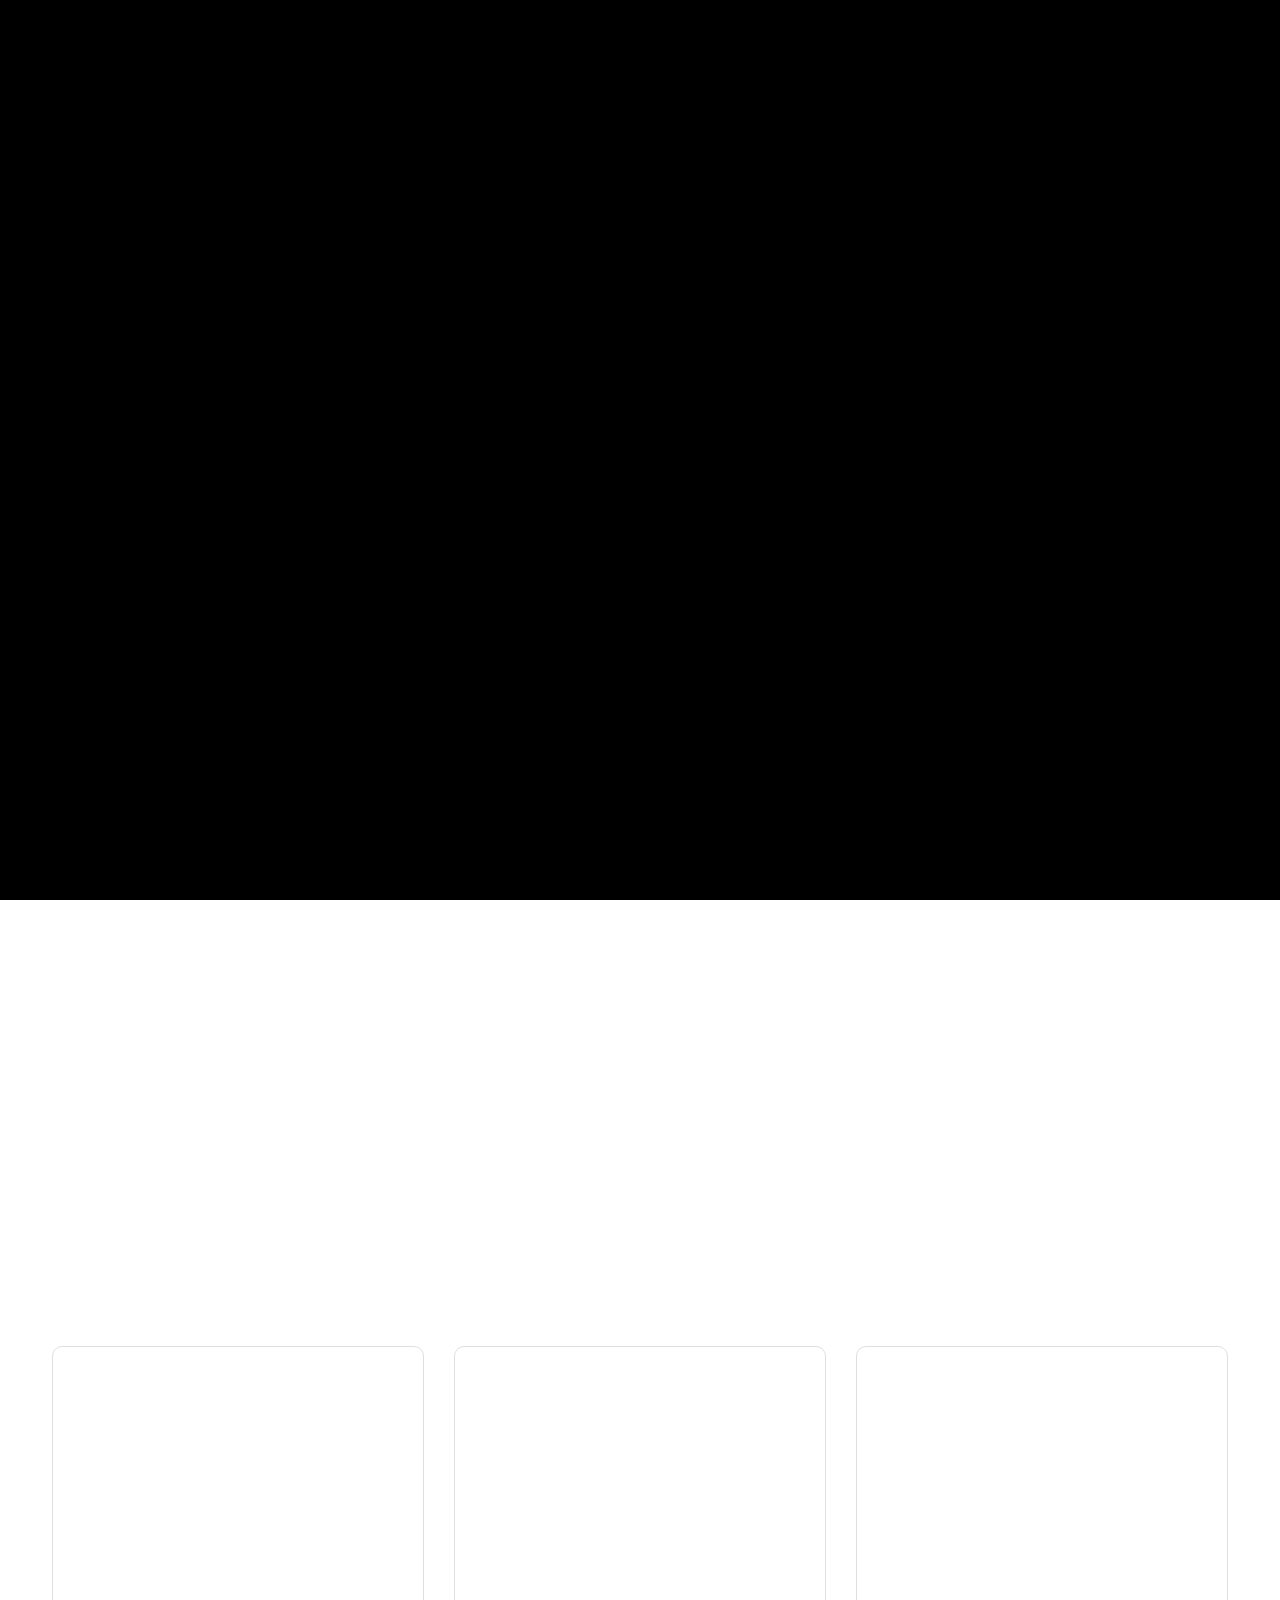
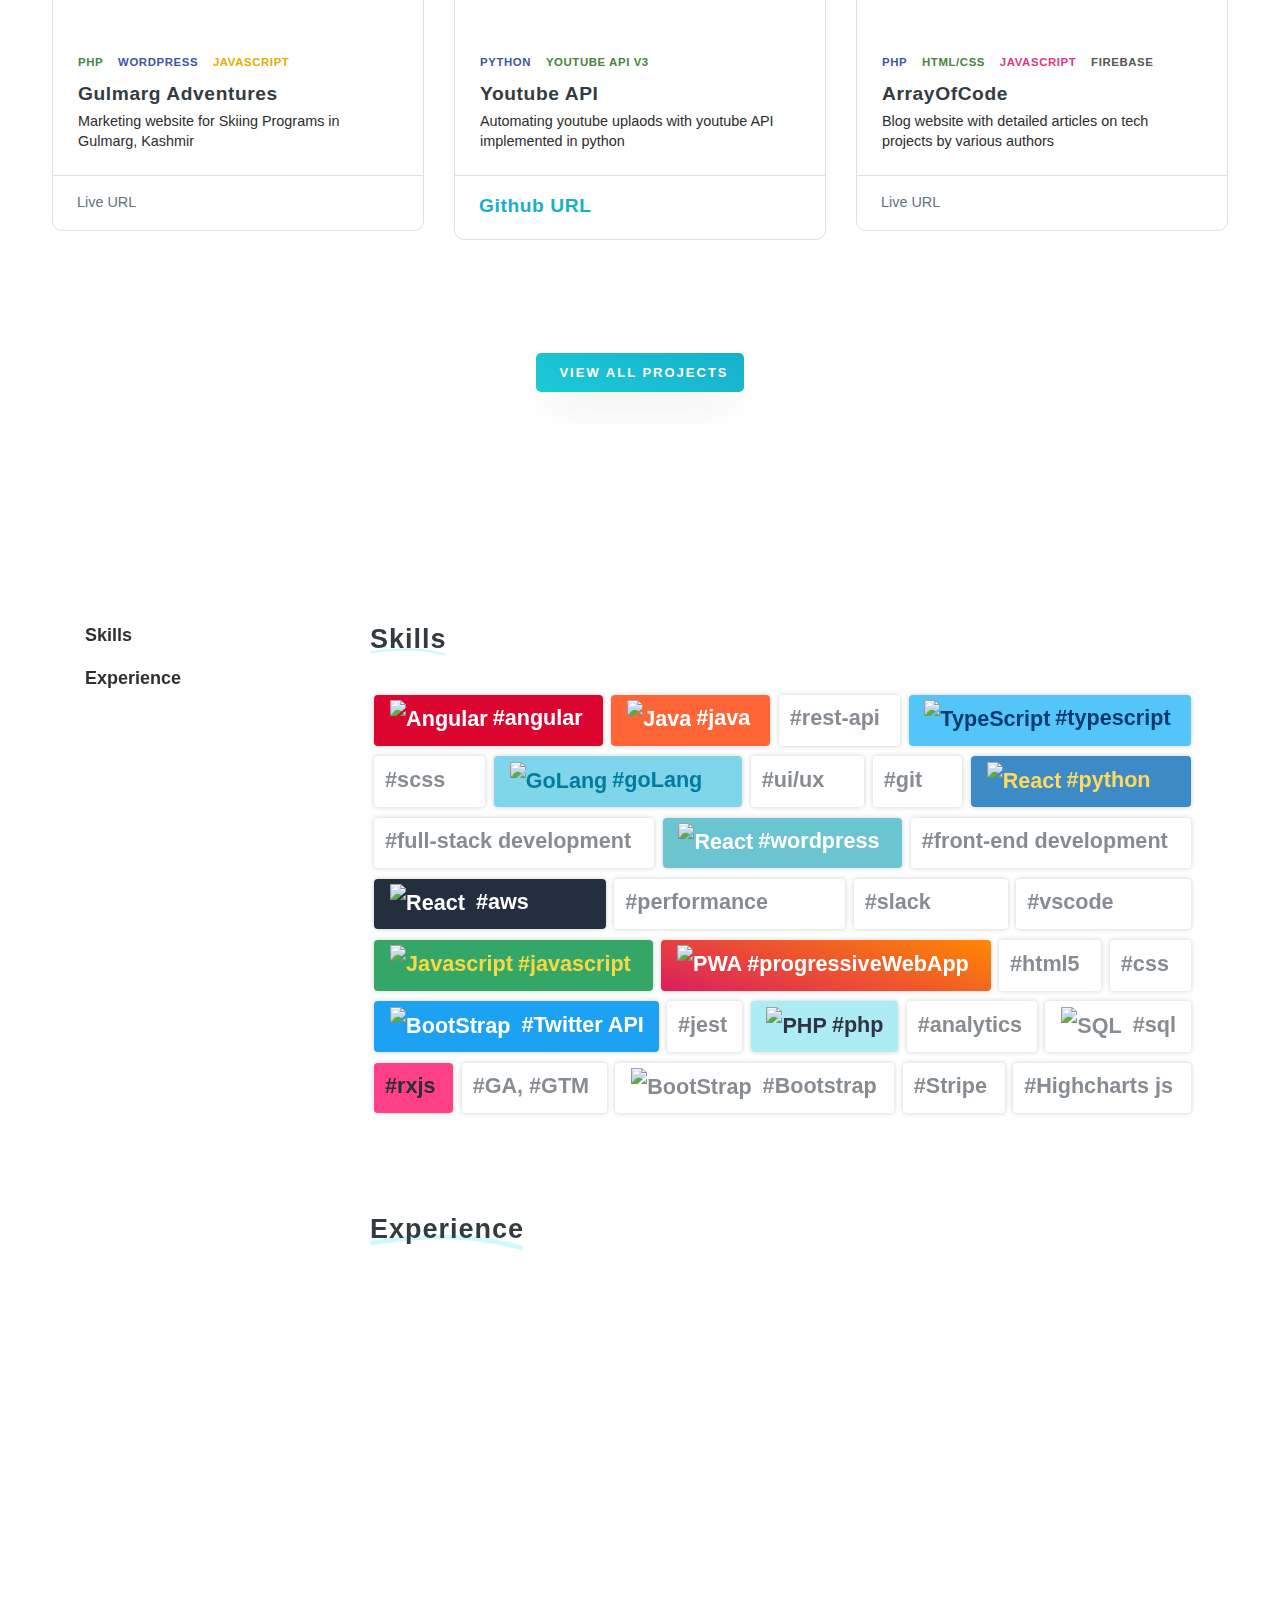
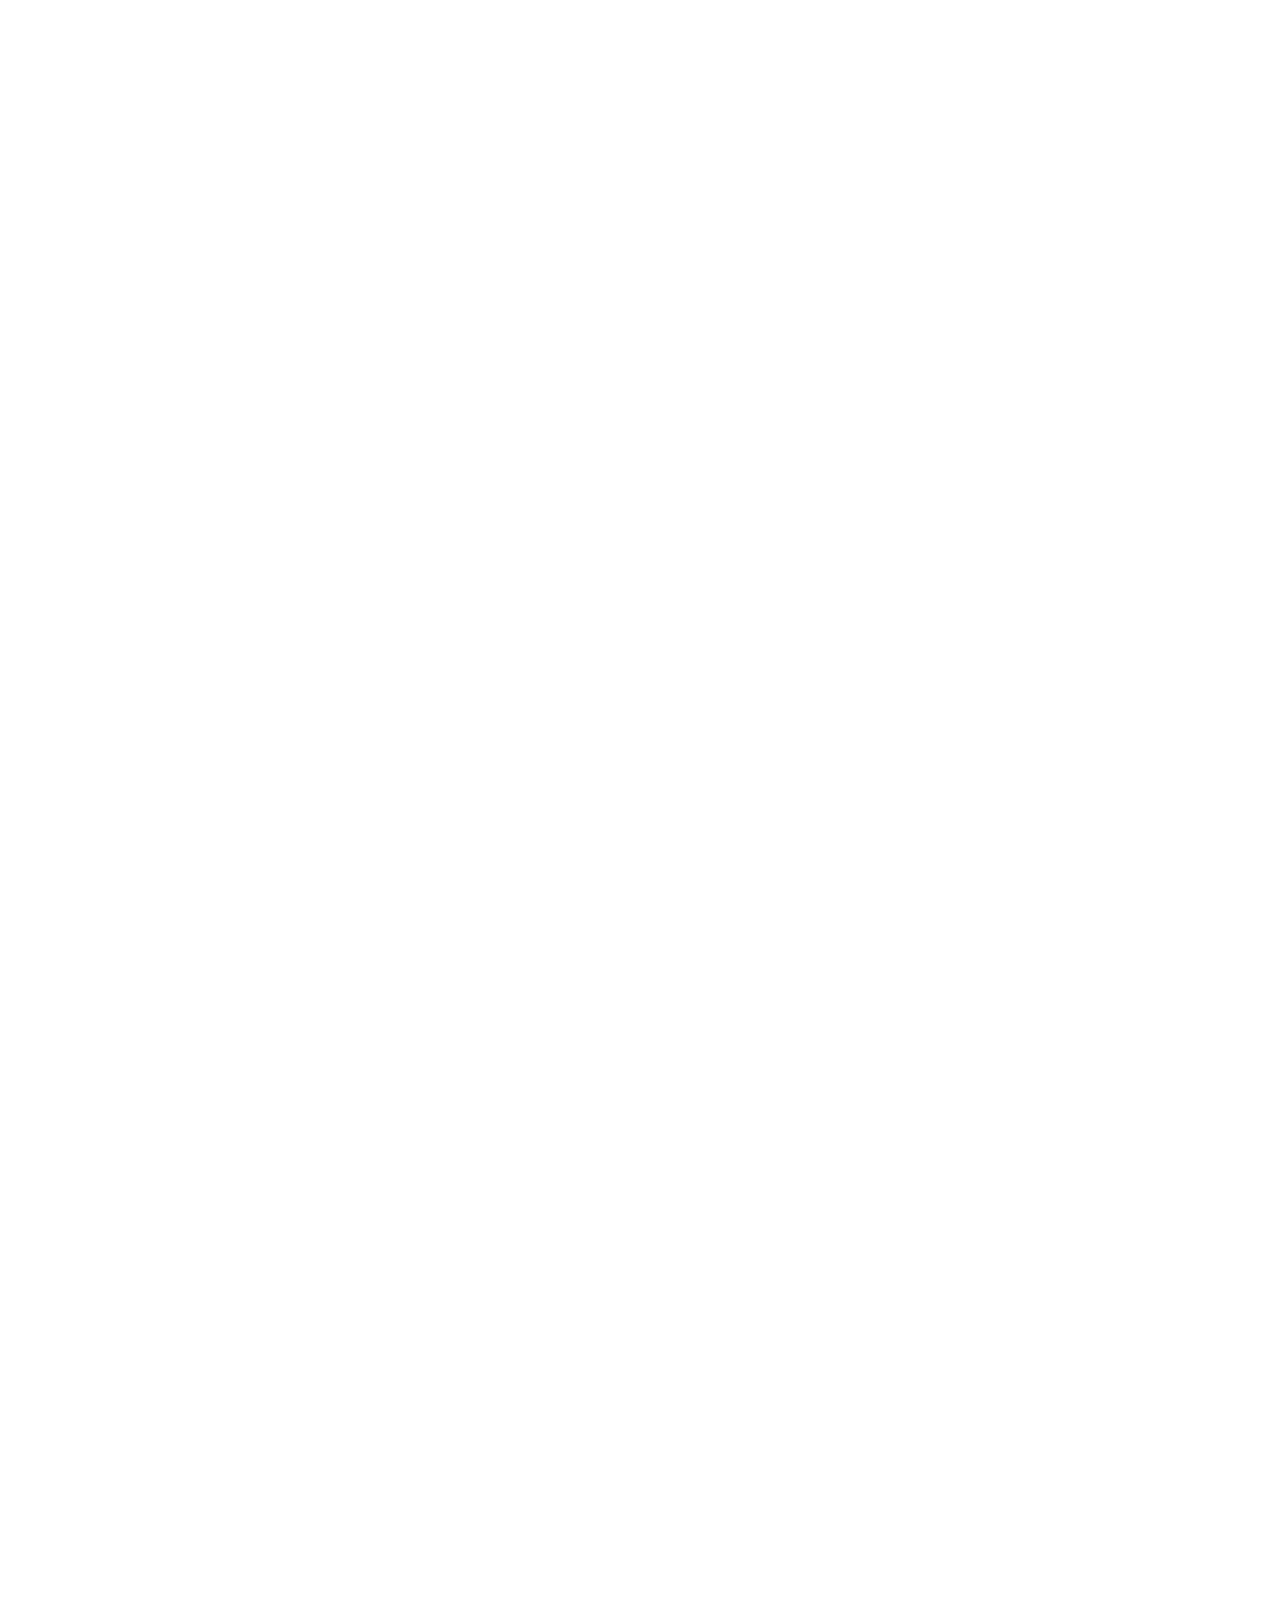
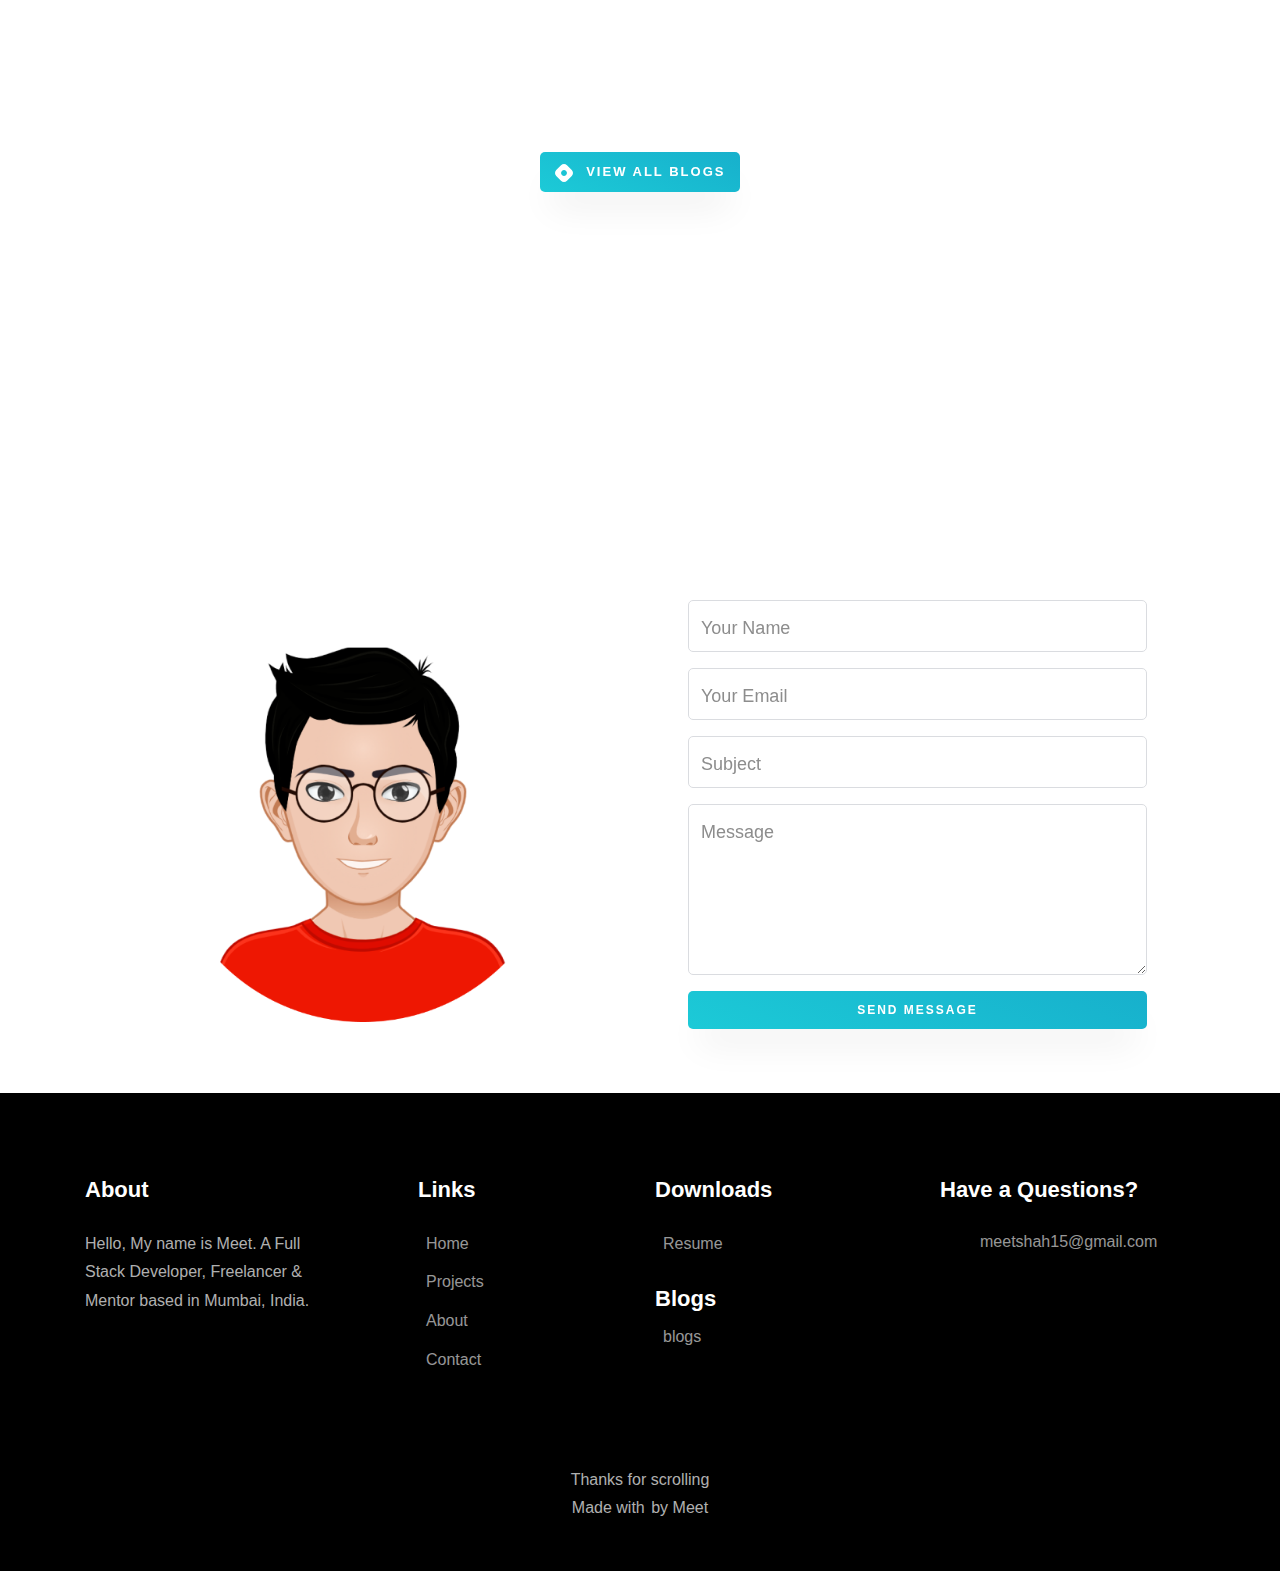
==== commit 1df9d017: "feat content changes" ====
--- a/index.html
+++ b/index.html
@@ -6,7 +6,7 @@
 			<meta charset="utf-8">
 			<meta name="title" content="Meet Shah - Full Stack Developer">
 			<meta name="author" content="Meet Shah">
-			<meta name="description" content="I'm Meet Shah, student @Caregie Mellong University pursuing my masters in information systems. I like working/exploring/playing with SAAS products, resolving design problems, create smart user interfaces and ship simple features that make an impact">
+			<meta name="description" content="I'm Meet Shah, student @Caregie Mellong University pursuing my masters in information systems. I like working/exploring/playing with SAAS products, resolving design problems, creating smart user interfaces and shipping simple features that make an impact">
 			<meta name="keywords" content="meetshah,meet shah developer, meet developer,Meet Shah portfolio, meet shah portfolio, meet portfolio, meet shah website, meet website, python, golang,meet shah github, angular, javascript, internships, meet , shah , profile , portfolio, projects, freelancing,full stack,frontend, developer ,web developer, stack, development, programming, nodejs, rest, api , personal , website , engineer">
 
 			<meta name="geo.region" content="IN" />
@@ -17,14 +17,14 @@
 			<meta property="og:type" content="website" />
 			<meta property="og:site_name" content="Meet Shah" />
 			<meta property="og:title" content="Meet Shah" />
-			<meta property="og:description" content="I'm Meet Shah, student @Caregie Mellong University pursuing my masters in Information Systems. I like working/exploring/playing with SAAS products, resolving design problems, create smart user interfaces and ship simple features that make an impact" />
+			<meta property="og:description" content="I'm Meet Shah, student @Caregie Mellong University pursuing my masters in Information Systems. I like working/exploring/playing with SAAS products, resolving design problems, creating smart user interfaces and shipping simple features that make an impact" />
 
 			<meta property="og:image" content="./images/meet.jpg" />
 			<meta property="og:url" content="https://meetshah.tech/" />
 			<meta property="twitter:card" content="summary_large_image" />
 			<meta property="twitter:site" content="" />
 			<meta property="twitter:title" content="Meet Shah" />
-			<meta property="twitter:description" content="I'm Meet Shah, student @Caregie Mellong University pursuing my masters in Information Systems. I like working/exploring/playing with SAAS products, resolving design problems, create smart user interfaces and ship simple features that make an impact" />
+			<meta property="twitter:description" content="I'm Meet Shah, student @Caregie Mellong University pursuing my masters in Information Systems. I like working/exploring/playing with SAAS products, resolving design problems, creating smart user interfaces and shipping simple features that make an impact" />
 			<meta property="twitter:image" content="./images/meet.jpg" />
 			<meta property="twitter:url" content="https://meetshah.tech/" />
 			<link href="https://fonts.googleapis.com/css?family=Poppins:100,200,300,400,500,600,700,800,900&display=swap" rel="stylesheet" async>
@@ -113,7 +113,7 @@
 						<h2 class="mb-1 section-title">My Story<span class="accent-line accent-primary"></span></h2>
 						<hr class="bottom-line" style="visibility: hidden">
 						<p class="text-secondary story-content">I’m Meet Shah, <span class="position-relative">Student<span class="accent-line accent-red"></span></span>, Full Stack Developer, Freelancer, Product Enthusiast. I like to design smart frontend user experiences, .</p>
-						<p class="text-secondary">Currently doing my master's in Information Systems at <span class="position-relative">Carnegie Mellon University<span class="accent-line accent-red"></span></span>. <br>Previously at InVideo, where I was a part of the growth team working on projects to scale business metrics. I experiment with new backend technologies, collaborate on new ideas, write articles and spend my money on travelling to new places.</p>
+						<p class="text-secondary">Currently pursuing my Master's in Information Systems at <span class="position-relative">Carnegie Mellon University<span class="accent-line accent-red"></span></span>. <br>Ex Employee of InVideo as a Software Engineer on the growth team working on projects to scale business metrics. I am passionate about working/exploring/playing with SAAS products, resolving design problems, creating smart user interfaces and shipping simple features that make an impact</p>
 					</div>
 					</div>
 				<div class="counter-wrap ftco-animate d-flex mt-md-4 justify-content-center align-items-center">
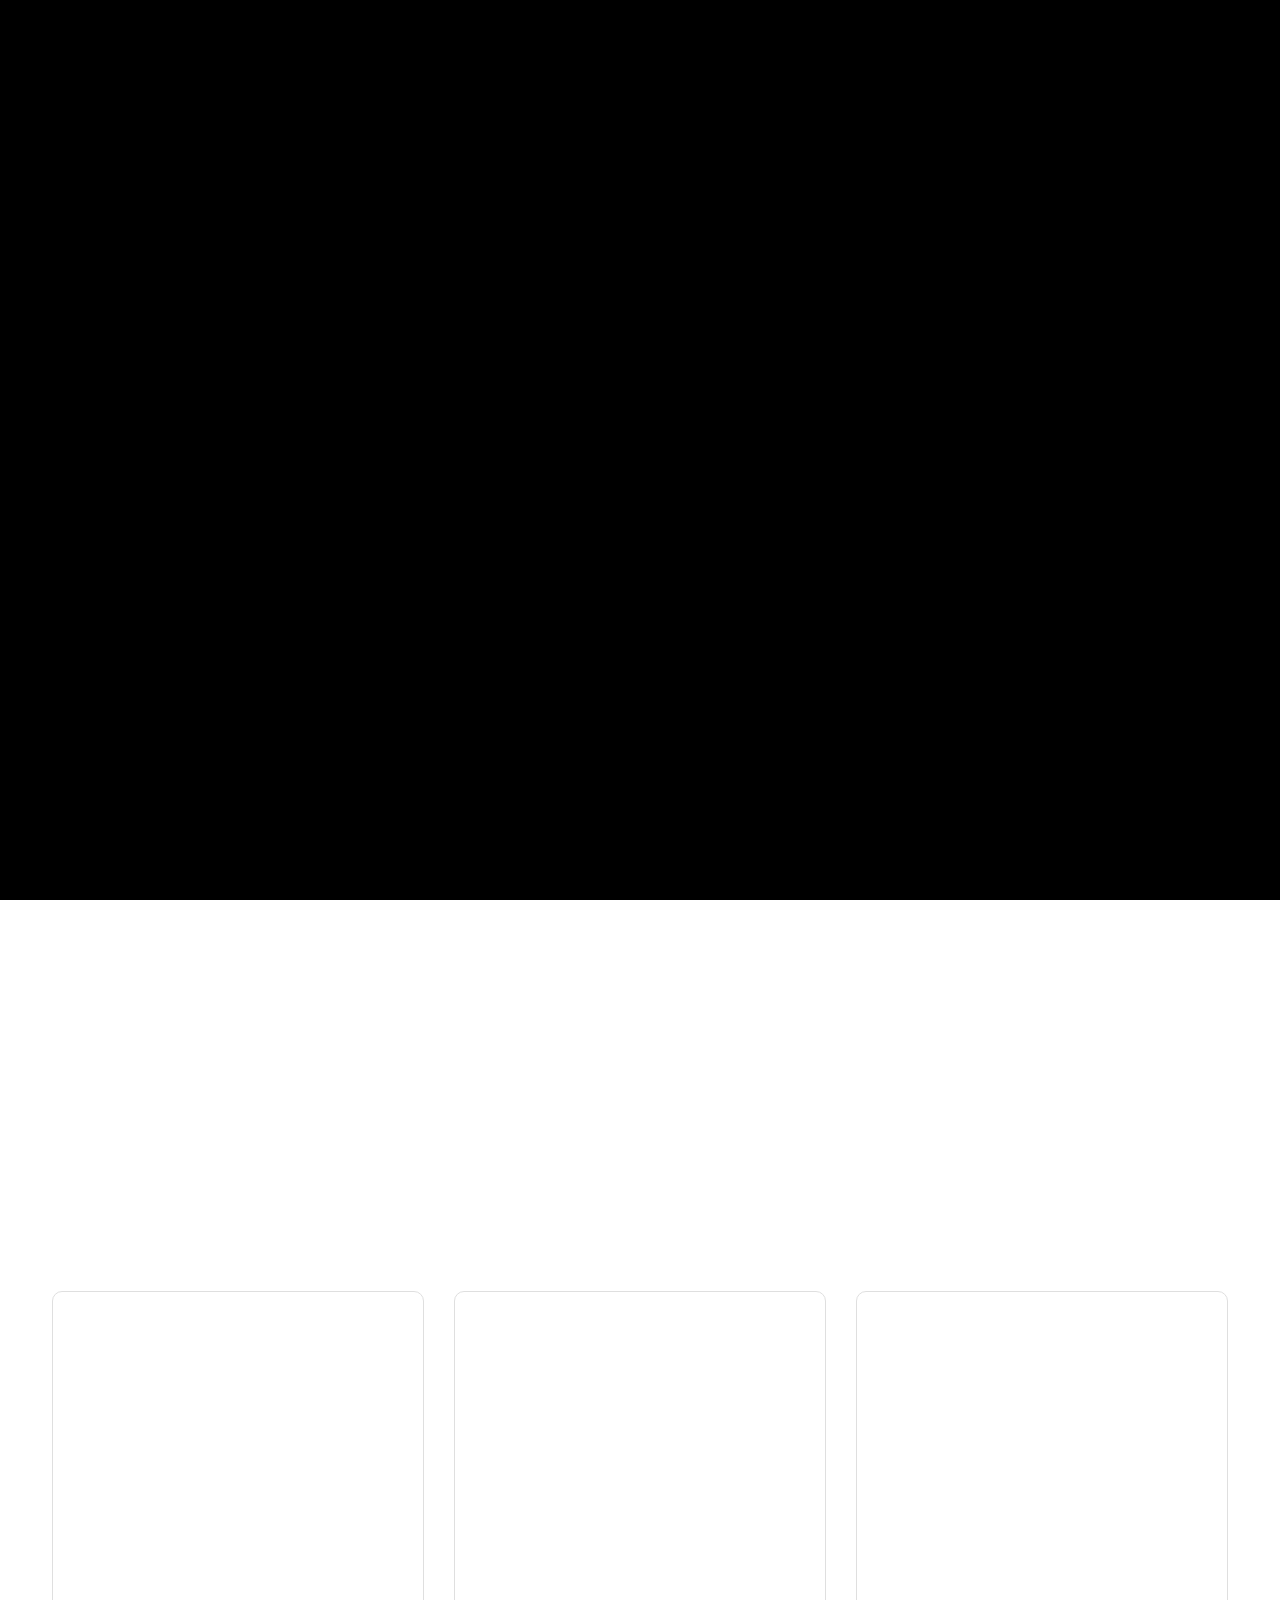
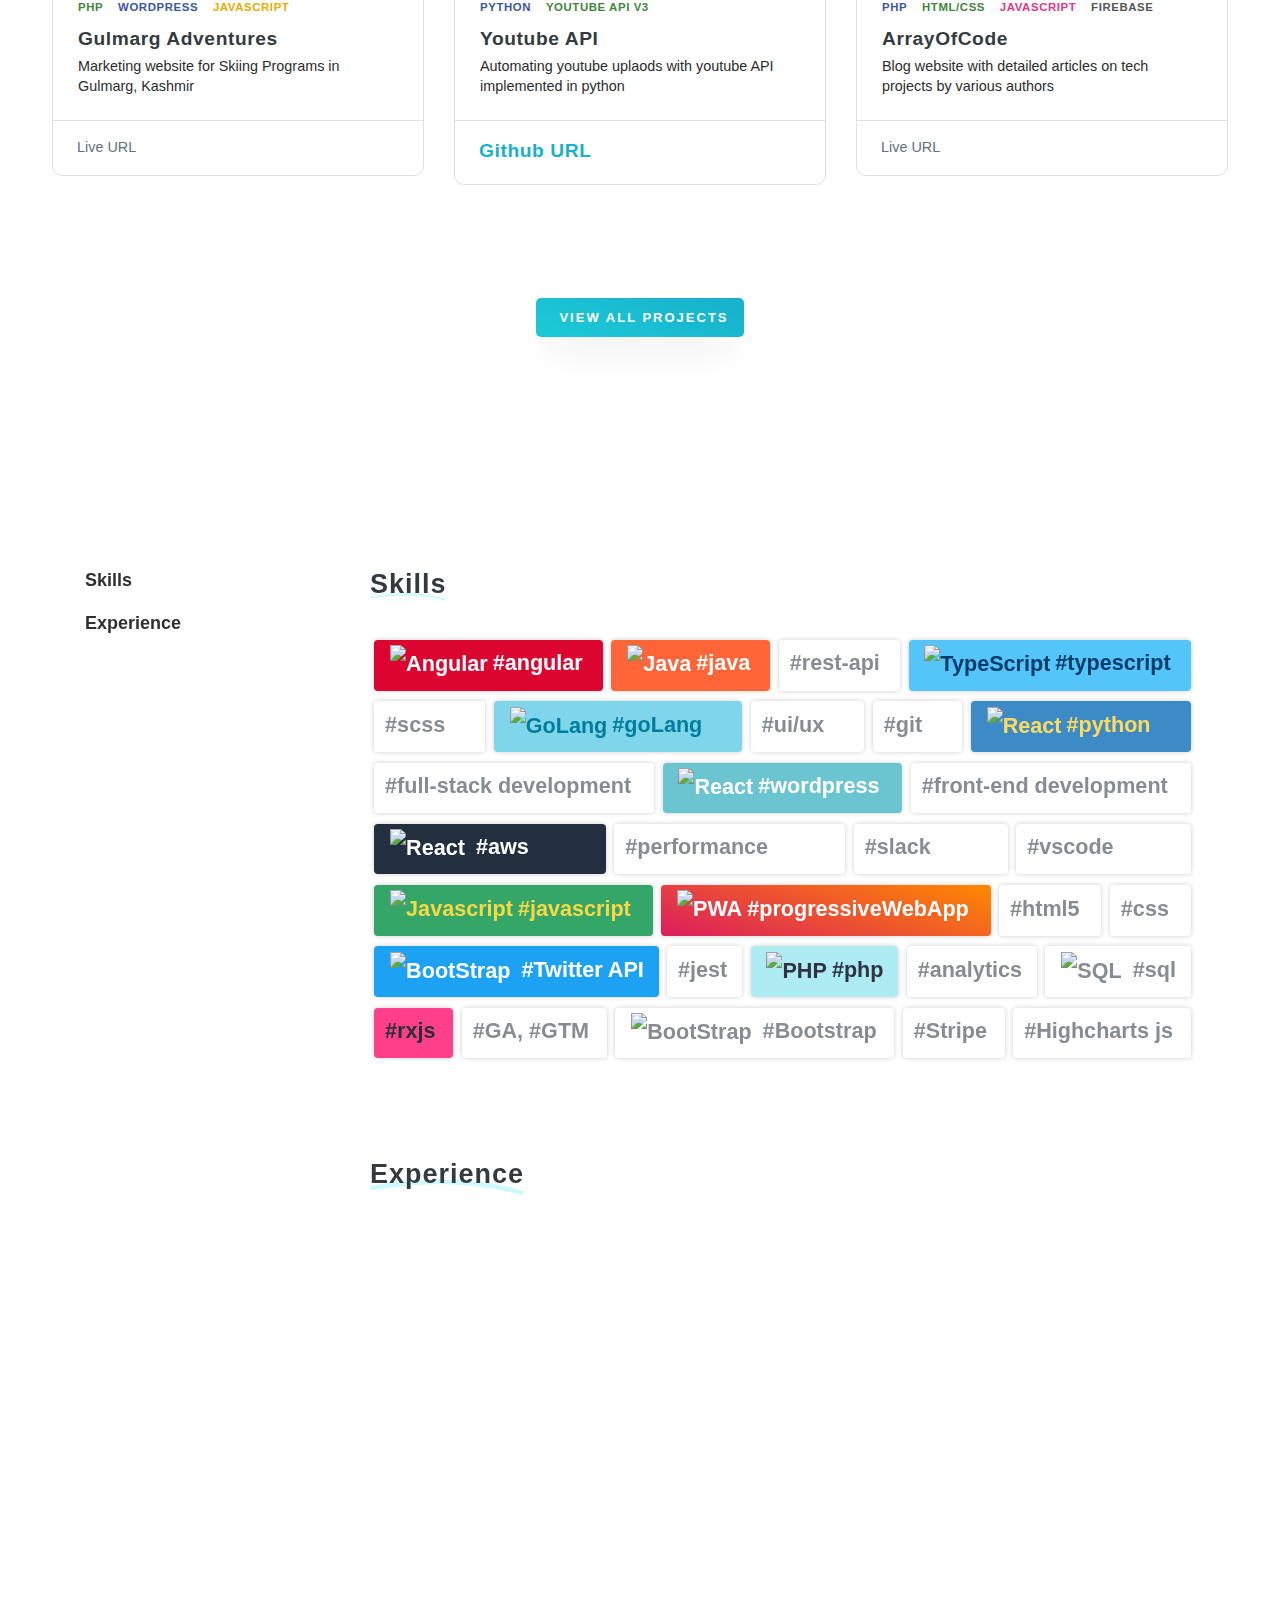
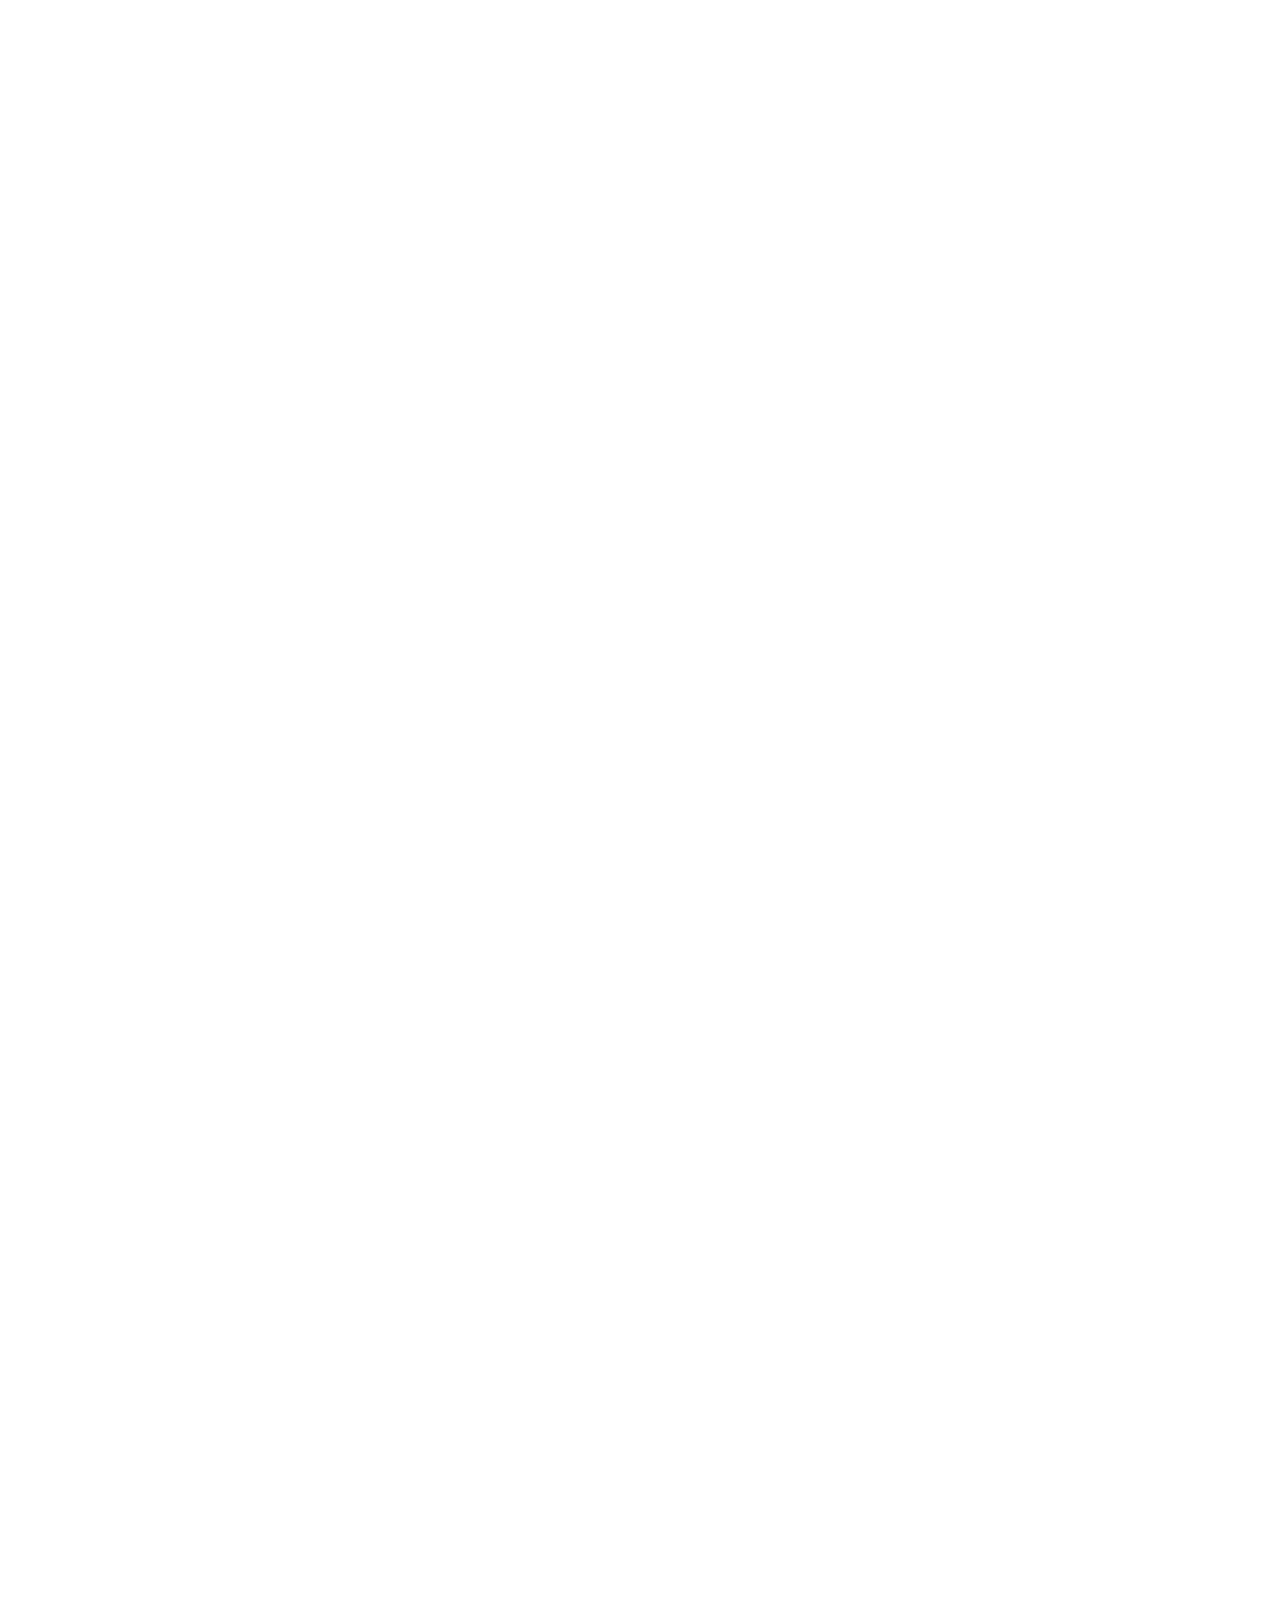
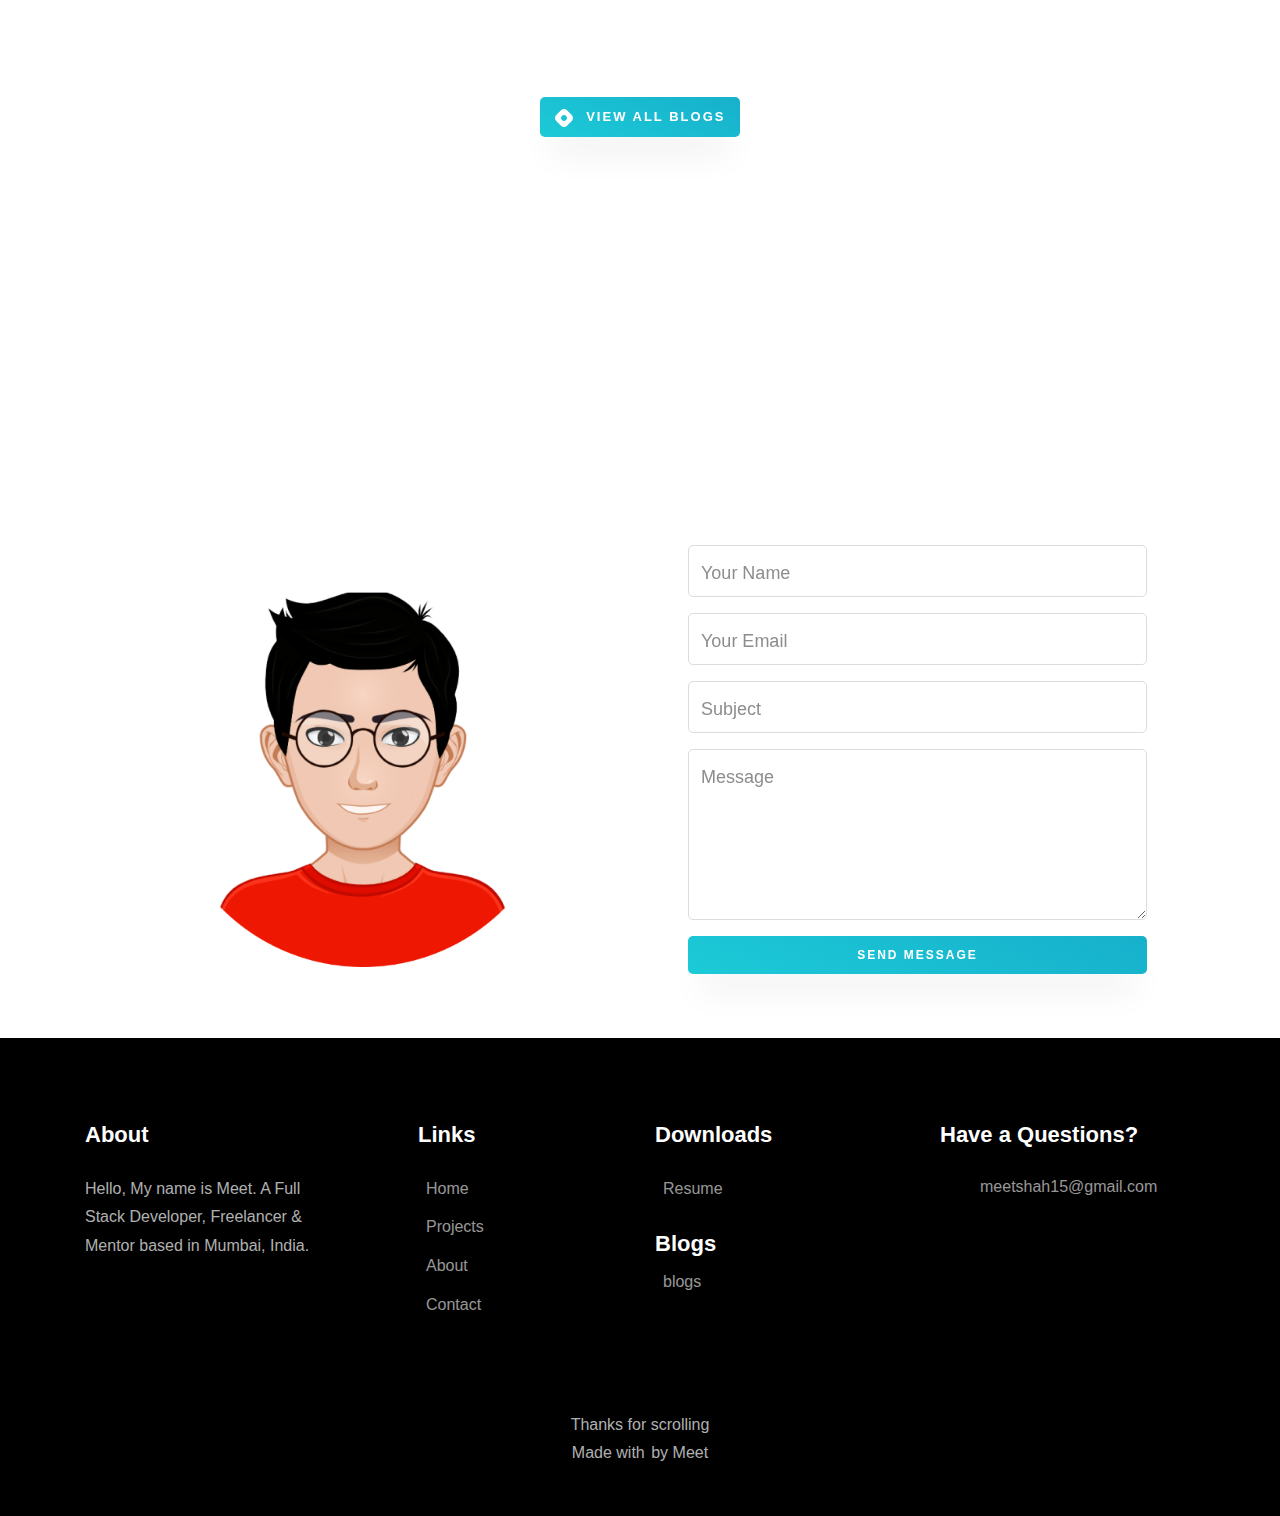
==== commit 182e5926: "changed a few texts" ====
--- a/index.html
+++ b/index.html
@@ -66,6 +66,7 @@
 				<li class="nav-item"><a href="#resume-section" class="nav-link"><span>Skills</span></a></li>
 				<li class="nav-item"><a href="#blog-section" class="nav-link"><span>Blogs</span></a></li>
 				<li class="nav-item"><a href="#contact-section" class="nav-link"><span>Contact</span></a></li>
+				<li class="nav-item"><a href="./images/MeetResume.pdf" class="nav-link" target="_blank"><span>Resume</span></a></li>
 				<li class="nav-item"><a href="#send_mail" class="nav-link"><span class="say_hi" style="color: var(--primary);">Say hi</span></a></li>
 				</ul>
 			</div>
@@ -81,9 +82,9 @@
 			<div class="col-lg-5 col-md-9 start-animate d-flex align-items-center">
 				<div class="text text-title">
 					<span class="subheading"><img class="start-animate" src="./images/wave.png" alt="waving hand"></span>
-					<h1 class="start-animate"> Hi, I'm <span class="section-title">Meet,<span class="accent-line accent-primary" style="bottom:-8px"></span></span></h1>
-					<h2 class="start-animate">A <span class="section-title">Full Stack</span> Developer</h2>
-					<div class="info userselect mt-2 start-animate">Developer / Freelancer / Travel Enthusiast</div>
+					<h1 class="start-animate"> Hi, I'm <span class="section-title">Meet<span class="accent-line accent-primary" style="bottom:-8px"></span></span></h1>
+<!--					<h2 class="start-animate">A <span class="section-title">Full Stack</span> Developer</h2>-->
+					<div class="info userselect mt-2 start-animate">Student / Tech Enthusiast / Travel Person</div>
 					<ul class="ftco-footer-social list-unstyled float-md-left float-lft mt-3 mb-0 ul-main-social mt start-animate">
 						<li class="ftco-animate main-social"><a target="_blank" href="https://www.linkedin.com/in/meetshah15/" class="ahref"><span class="icon-linkedin"></span></a></li>
 						<li class="ftco-animate main-social"><a target="_blank" href="https://github.com/meetshah15"><span class="icon-github" class="ahref"></span></a></li>
@@ -112,7 +113,7 @@
 						<h2 class="big userselect">About</h2>
 						<h2 class="mb-1 section-title">My Story<span class="accent-line accent-primary"></span></h2>
 						<hr class="bottom-line" style="visibility: hidden">
-						<p class="text-secondary story-content">I’m Meet Shah, <span class="position-relative">Student<span class="accent-line accent-red"></span></span>, Full Stack Developer, Freelancer, Product Enthusiast. I like to design smart frontend user experiences, .</p>
+						<p class="text-secondary story-content">I’m Meet Shah, <span class="position-relative">Student<span class="accent-line accent-red"></span></span>, Full Stack Enthusiast, Freelancer, Product Enthusiast. I like to design smart frontend user experiences, .</p>
 						<p class="text-secondary">Currently pursuing my Master's in Information Systems at <span class="position-relative">Carnegie Mellon University<span class="accent-line accent-red"></span></span>. <br>Ex Employee of InVideo as a Software Engineer on the growth team working on projects to scale business metrics. I am passionate about working/exploring/playing with SAAS products, resolving design problems, creating smart user interfaces and shipping simple features that make an impact</p>
 					</div>
 					</div>
@@ -647,8 +648,8 @@
 		<div data-w-id="eba88bd1-ac3e-619f-f1f5-e1d010ff6eab" class="preloader">
 				<div class="preloader-tekst-wrapper">
 					<div class="designer-mask"><h1 class="tekst-preloader h1f h1common">Student,</h1></div>
-					<div class="designer-mask"><h1 class="tekst-preloader h12 h1common">Web Enthusiast,</h1></div>
-					<div class="designer-mask"><h1 class="tekst-preloader h13 h1common">Freelancer</h1></div>
+					<div class="designer-mask"><h1 class="tekst-preloader h12 h1common">Tech Enthusiast,</h1></div>
+					<div class="designer-mask"><h1 class="tekst-preloader h13 h1common">Travel Person</h1></div>
 				</div>
 				<div class="sliding-panel-mask"><div class="sliding-panel" ></div></div>
 				<div class="sliding-panel-mask"><div class="sliding-panel"></div></div>
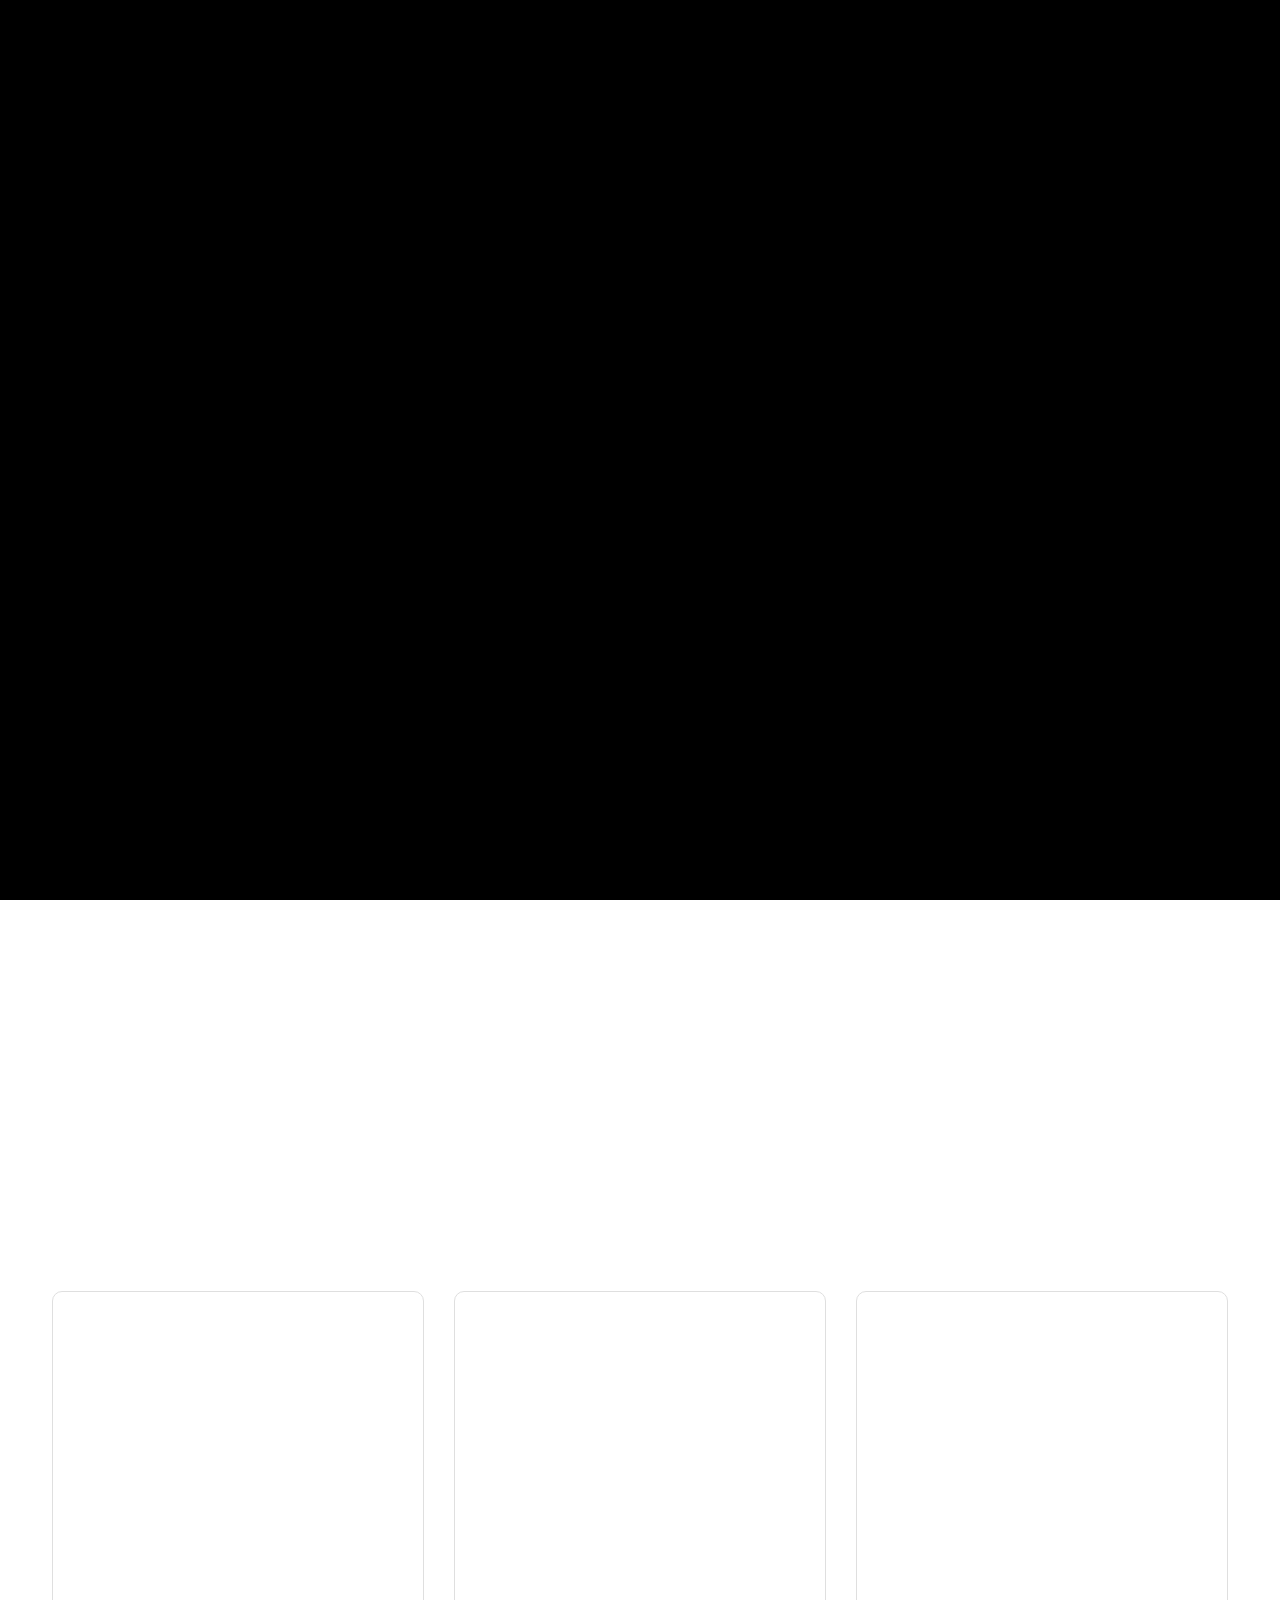
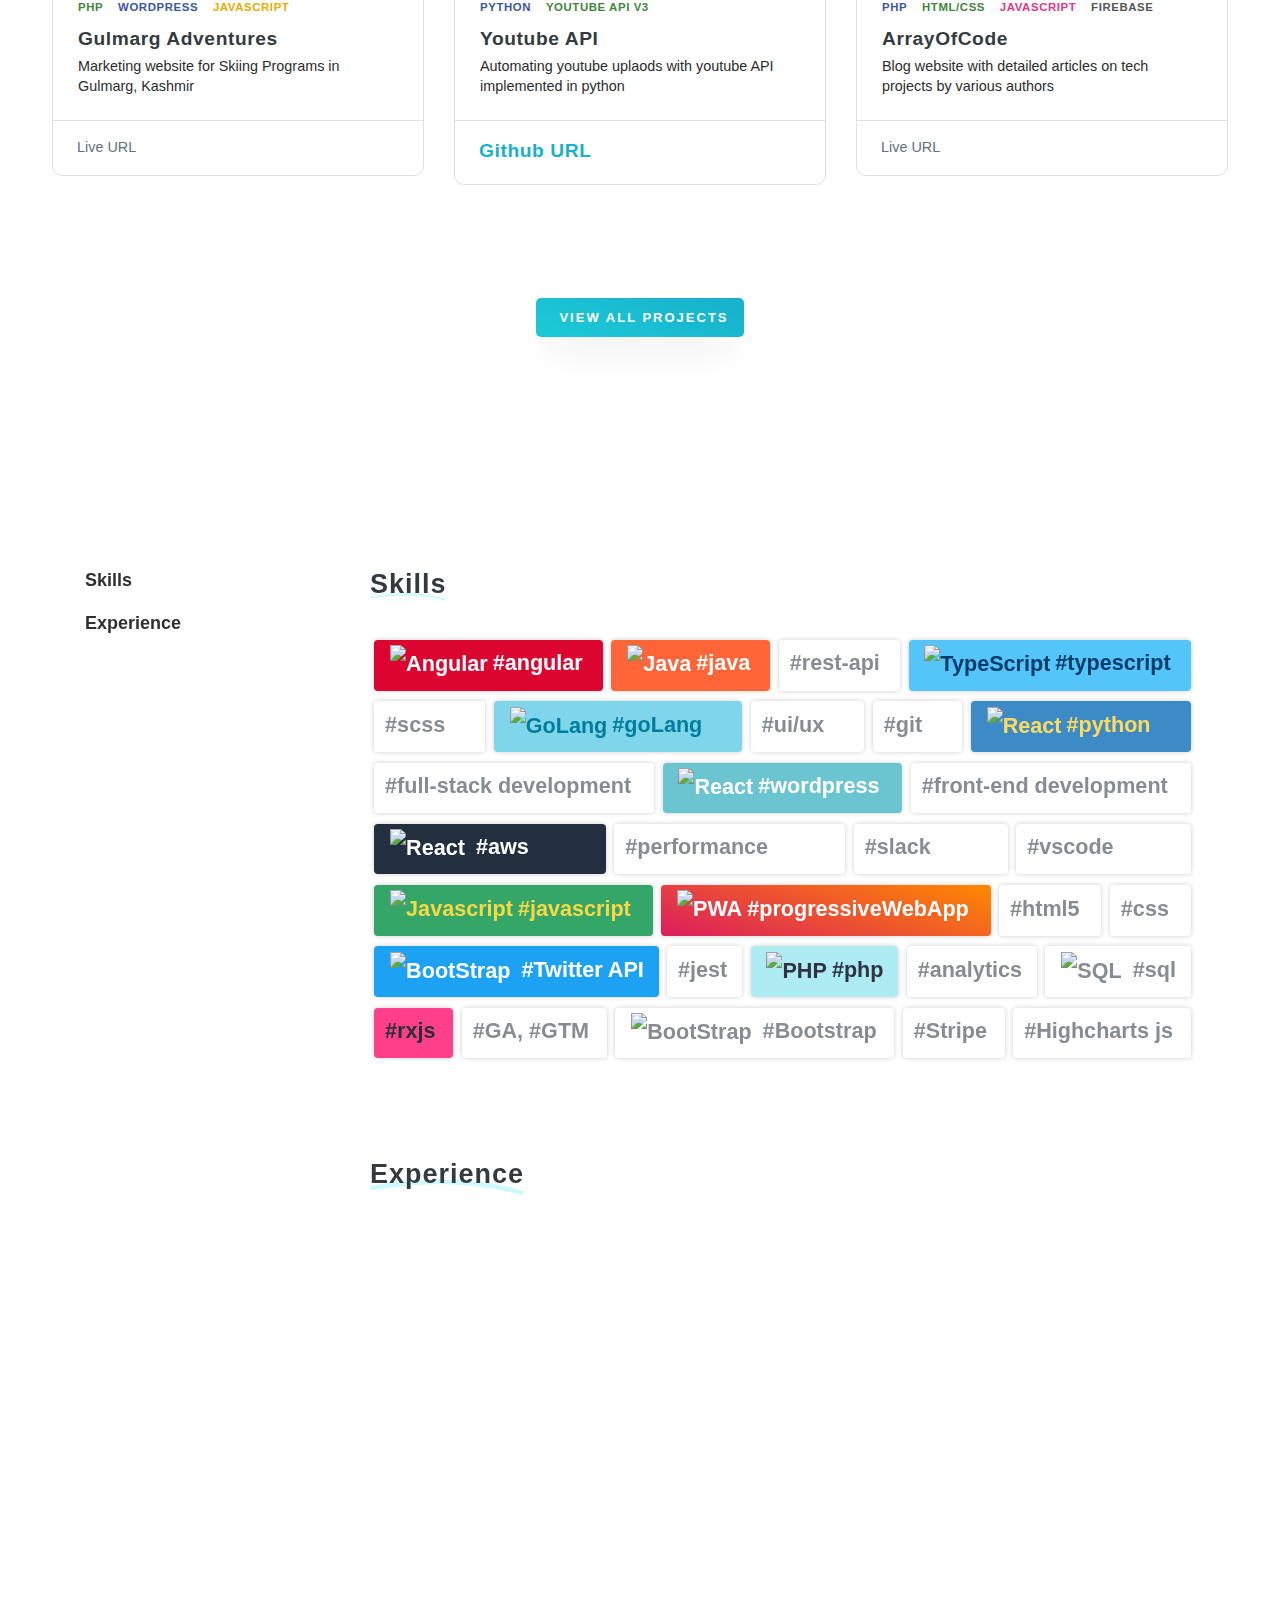
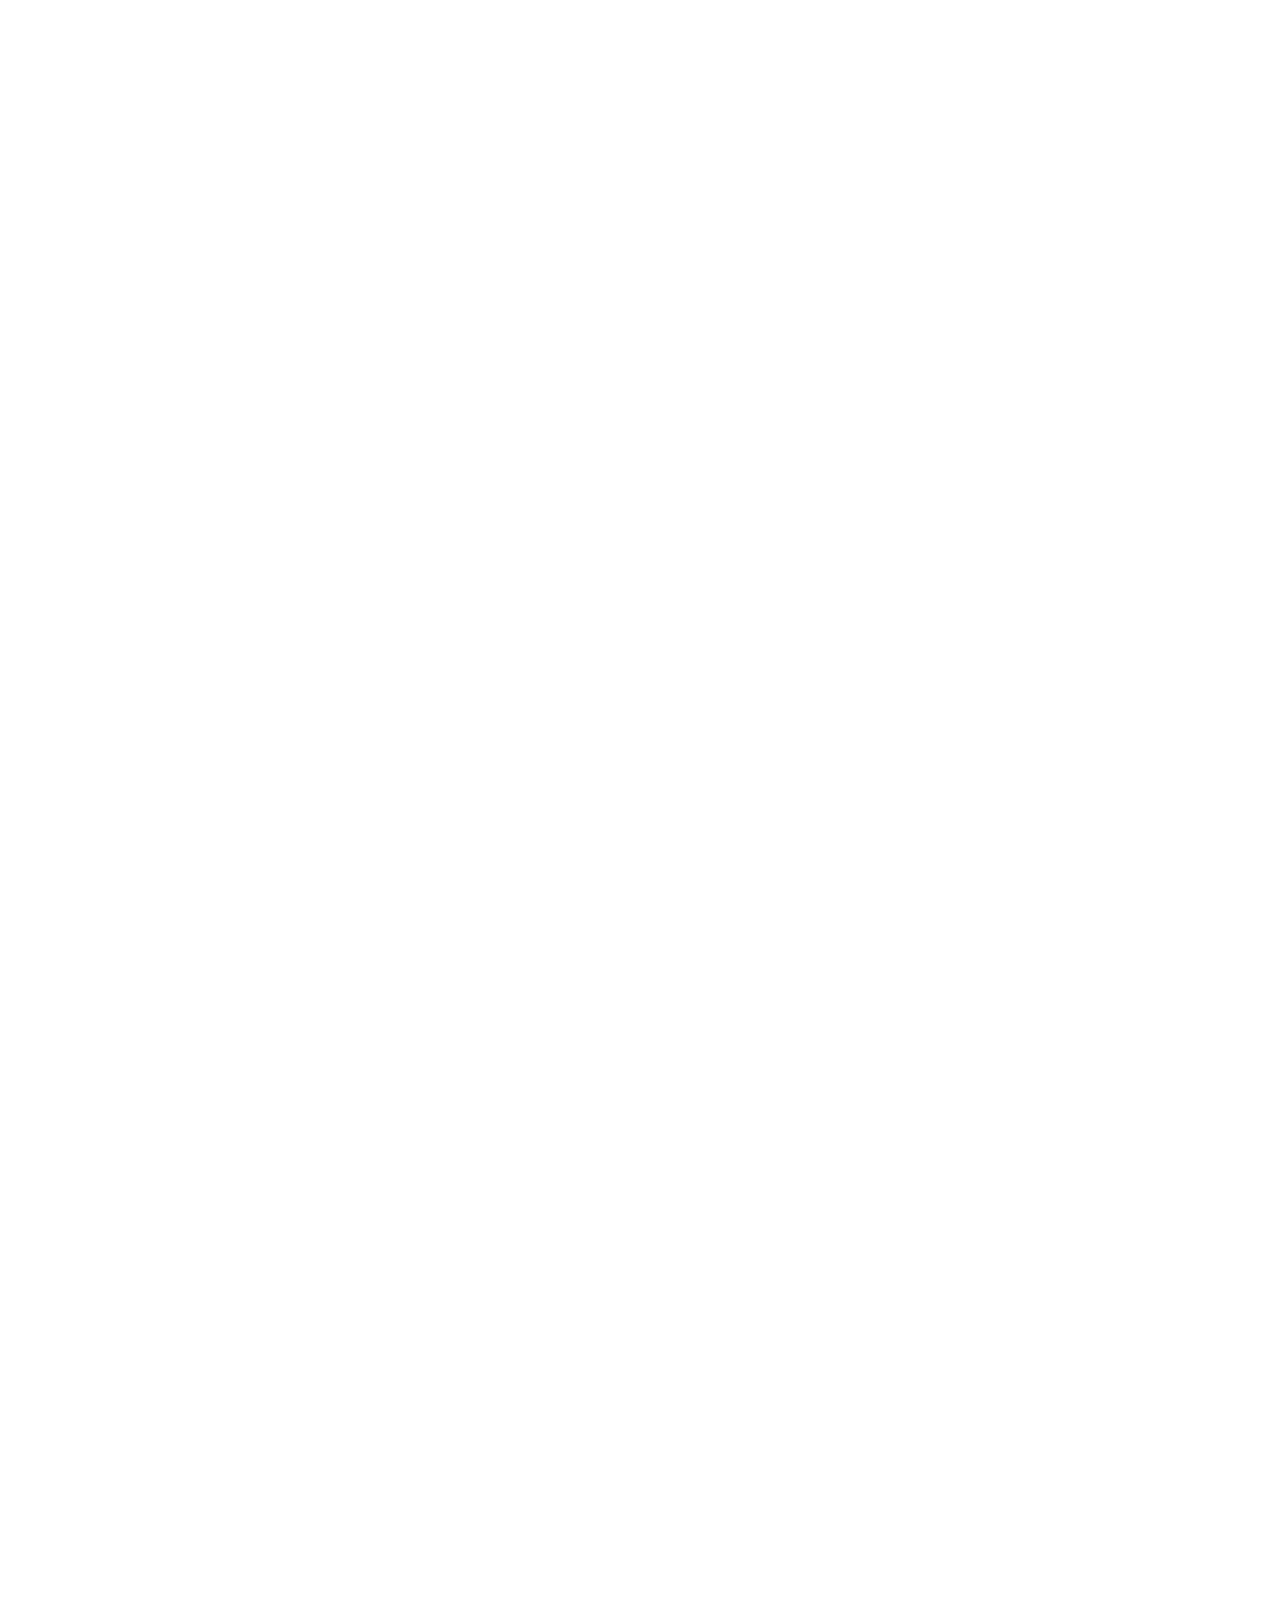
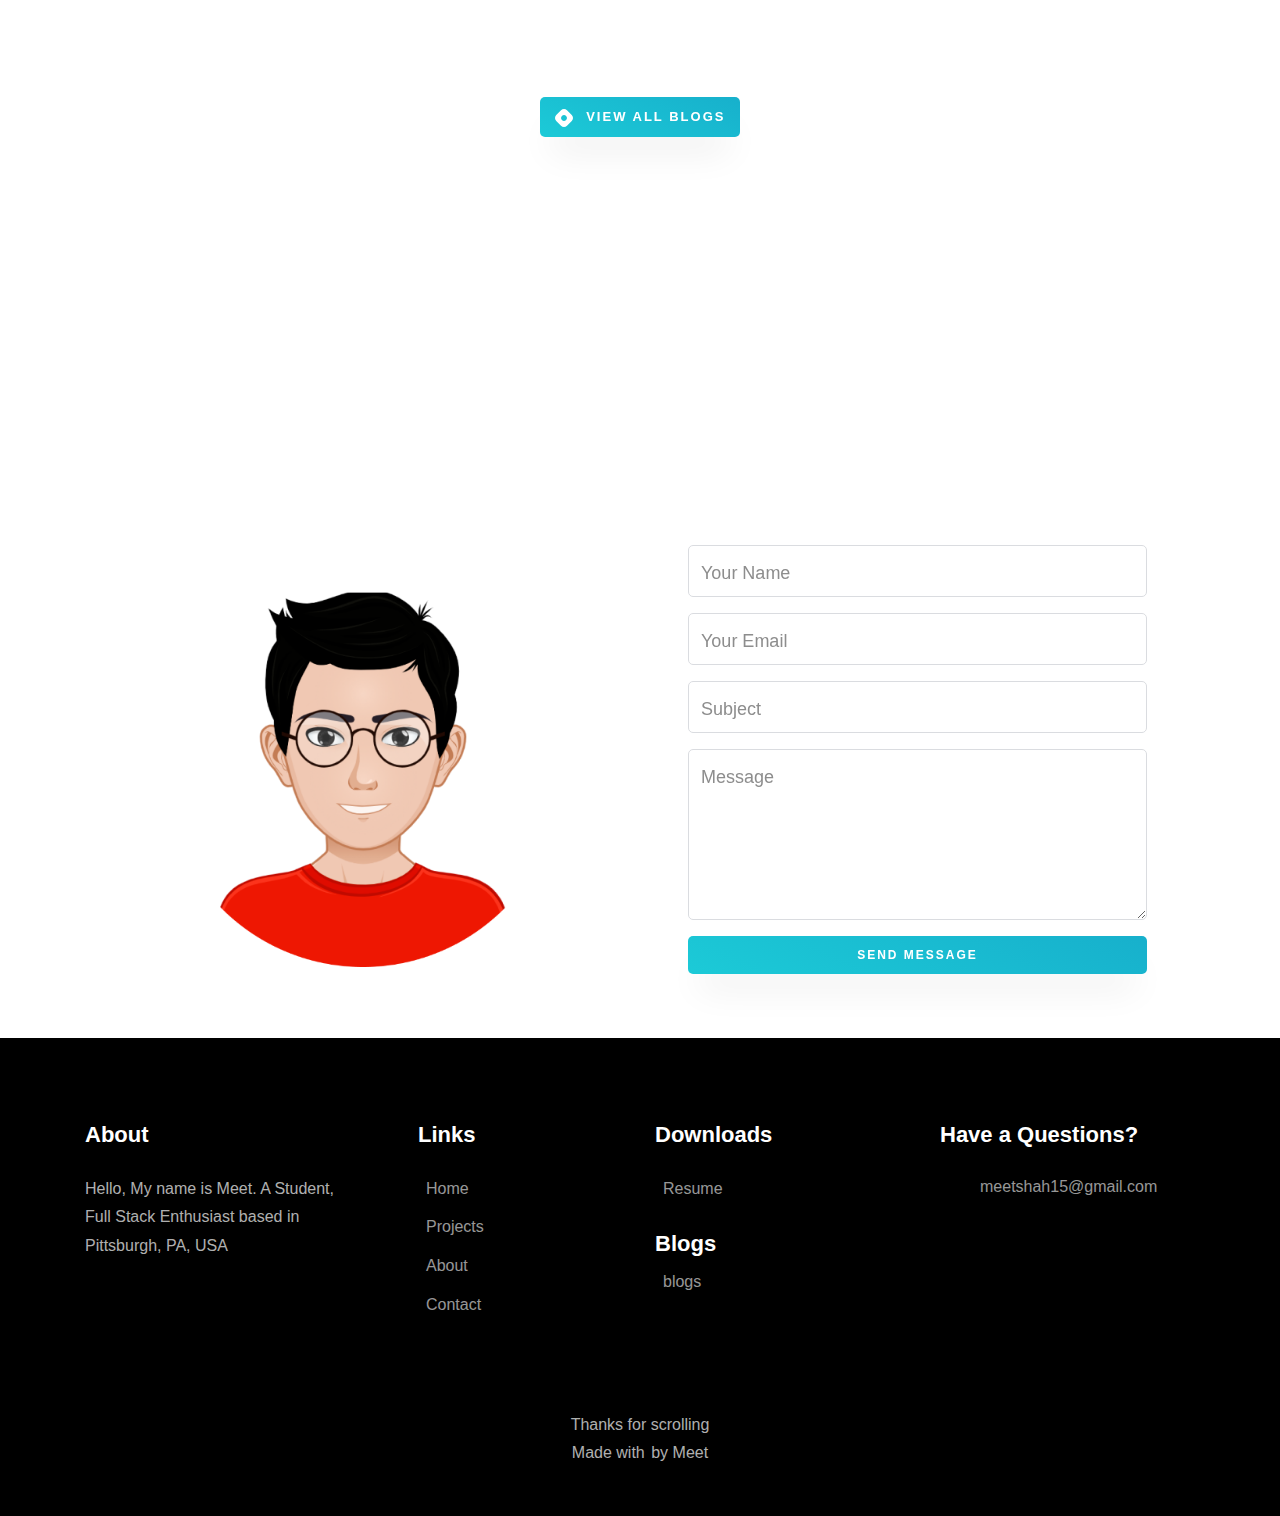
==== commit ff037d70: "edited footer text" ====
--- a/index.html
+++ b/index.html
@@ -144,7 +144,7 @@
 			</div>
 				<div class="project-card-wrapper ms-20">
 					<div class="project-cards">
-						<div class="project img ftco-animate d-flex justify-content-center align-items-center lazyload" data-toggle="modal" data-target="#four" loading="lazy">
+						<div class="project img ftco-animate d-flex justify-content-center align-items-center lazyload">
 							<img src="https://gulmargadventures.com/wp-content/uploads/2021/03/DSC_0113-1-scaled.jpg" loading="lazy" class="lazyload" />
 							<div class="touch-icon"> <img src="./images/touch.png" alt="touch_icon" /> </div>
 						</div>
@@ -163,18 +163,8 @@
 <!--							<h3 class="custom-h3-link ml-4" title="Open in new tab"><a href="https://github.com/DevUnderflow/nx-node-apollo-grahql-mongo" rel="noreferrer" target="_blank">GitHub URL <span class="icon-github"></span></a></h3>-->
 						</div>
 					</div>
-					<div class="modal fade" id="four" tabindex="-1" role="dialog" aria-labelledby="fourLabel" aria-hidden="true">
-						<div class="modal-dialog modal-lg">
-							<div class="modal-content">
-								<div class="modal-body">
-									<img class="lazyload" data-src="./images/p_node_logo.png" width="100%" alt="">
-									<button type="button" class="close-btn" data-dismiss="modal"><span class="ion-ios-close-circle"><span></button>
-								</div>
-							</div>
-						</div>
-					</div>
 					<div class="project-cards">
-						<div class="project img ftco-animate d-flex justify-content-center align-items-center lazyload" data-toggle="modal" data-target="#one" loading="lazy">
+						<div class="project img ftco-animate d-flex justify-content-center align-items-center lazyload" loading="lazy">
 							<img src="images/youtube-api.jpeg" loading="lazy" class="lazyload" />
 							<div class="touch-icon"> <img src="./images/touch.png" alt="touch_icon" /> </div>
 						</div>
@@ -192,18 +182,8 @@
 							 <h3 class="custom-h3" title="Open in new tab"><a href="https://github.com/meetshah15/youtube-partner" rel="noreferrer" target="_blank">Github URL <span class="icon-github"></span></a></h3>
 						</div>
 					</div>
-					<div class="modal fade" id="one" tabindex="-1" role="dialog" aria-labelledby="oneLabel" aria-hidden="true">
-						<div class="modal-dialog modal-lg">
-							<div class="modal-content">
-								<div class="modal-body">
-									<img class="lazyload" data-src="./images/covid.png" width="100%" alt="">
-									<button type="button" class="close-btn" data-dismiss="modal"><span class="ion-ios-close-circle"><span></button>
-								</div>
-							</div>
-						</div>
-					</div>
 					<div class="project-cards">
-						<div class="project img ftco-animate d-flex justify-content-center align-items-center lazyload" data-toggle="modal" data-target="#three" loading="lazy">
+						<div class="project img ftco-animate d-flex justify-content-center align-items-center lazyload" loading="lazy">
 							<img src="https://arrayofcode.com/wp-content/uploads/2020/12/cropped-104003346_119751096431174_2137910139823053933_n-1-270x270.jpg" loading="lazy" class="lazyload" />
 							<div class="touch-icon"> <img src="./images/touch.png" alt="touch_icon" /> </div>
 						</div>
@@ -221,61 +201,11 @@
 							<h3 class="custom-h3-link" title="Open in new tab"><a href="https://arrayofcode.com/" rel="noreferrer" target="_blank">Live URL <span class="ion-md-open"></span></a></h3>
 						</div>
 					</div>
-					<div class="modal fade" id="three" tabindex="-1" role="dialog" aria-labelledby="threeLabel" aria-hidden="true">
-						<div class="modal-dialog modal-lg">
-							<div class="modal-content">
-								<div class="modal-body">
-									<img class="lazyload" data-src="./images/easyevent.png" width="100%" alt="">
-									<button type="button" class="close-btn" data-dismiss="modal"><span class="ion-ios-close-circle"><span></button>
-								</div>
-							</div>
-						</div>
-					</div>
-					<div class="modal fade" id="five" tabindex="-1" role="dialog" aria-labelledby="fiveLabel" aria-hidden="true">
-						<div class="modal-dialog modal-lg">
-							<div class="modal-content">
-								<div class="modal-body">
-									<img class="lazyload" data-src="./images/flashify.png" width="100%" alt="">
-									<button type="button" class="close-btn" data-dismiss="modal"><span class="ion-ios-close-circle"><span></button>
-								</div>
-							</div>
-						</div>
-					</div>
-<!--					<div class="project-cards">-->
-<!--						<div class="project img ftco-animate d-flex justify-content-center align-items-center lazyload" data-toggle="modal" data-target="#six" loading="lazy">-->
-<!--							<img src="./images/referroute.jpg" />-->
-<!--							<div class="touch-icon"> <img src="./images/touch.png" alt="touch_icon" /> </div>-->
-<!--						</div>-->
-<!--						<div class="textp p-4">-->
-<!--							<div class="d-flex flex-wrap">-->
-<!--								<span class="custom-tag lang-used-typescript">React</span><span class="custom-tag lang-used-node">Redux</span><span class="custom-tag lang-used-pink">Laravel</span><span class="custom-tag lang-used-mongo">MySQL</span>-->
-<!--							</div>-->
-<!--							<div class="cta">-->
-<!--								<h3 class="custom-h3 mt-2" title="Open in new tab"><a href="https://github.com/DevUnderflow/laravel-react-mysql-blog-starter" rel="noreferrer" target="_blank" class="text-primary">Blog Application<span class="ion-md-open"></span></a></h3>-->
-<!--							</div>-->
-<!--							<p class="text-secondary span fonts-9 mb-2">React Laravel based blog application with user authentication and post creation. </p>-->
-<!--						</div>-->
-<!--						<hr>-->
-<!--						<div class="d-flex links">-->
-<!--							<h3 class="custom-h3-link ml-2" title="Open in new tab"><a href="https://github.com/DevUnderflow/laravel-react-mysql-blog-starter" rel="noreferrer" target="_blank">GitHub URL<span class="icon-github"></span></a></h3>-->
-<!--						</div>-->
-<!--					</div>-->
-					<div class="modal fade" id="six" tabindex="-1" role="dialog" aria-labelledby="sixLabel" aria-hidden="true">
-						<div class="modal-dialog modal-lg">
-							<div class="modal-content">
-								<div class="modal-body">
-									<img class="lazyload" data-src="./images/referroute.jpg" width="100%" alt="">
-									<button type="button" class="close-btn" data-dismiss="modal"><span class="ion-ios-close-circle"><span></button>
-								</div>
-							</div>
-						</div>
-					</div>		
 				</div>
 				<div class="viewprojects mb-4 mt-5_5">
 					<a style="font-size: 13px;width: fit-content;text-align: center;margin:10px;" href="https://github.com/meetshah15" rel="noreferrer" target="_blank" class="btn btn-primary">
 						<span class="icon-github"></span>
 						<span class="ml-2">View all projects<span></a>
-<!--					<a style="font-size: 13px;width: fit-content;text-af-->
 				</div>
 
 			</div>
@@ -588,7 +518,7 @@
 			<div class="col-md">
 				<div class="ftco-footer-widget mb-4">
 				<h2 class="ftco-heading-2 mb-4">About</h2>
-				<p>Hello, My name is Meet. A Full Stack Developer, Freelancer & Mentor based in Mumbai, India.</p>
+				<p>Hello, My name is Meet. A Student, Full Stack Enthusiast based in Pittsburgh, PA, USA</p>
 			</div>
 			</div>
 			<div class="col-md">
